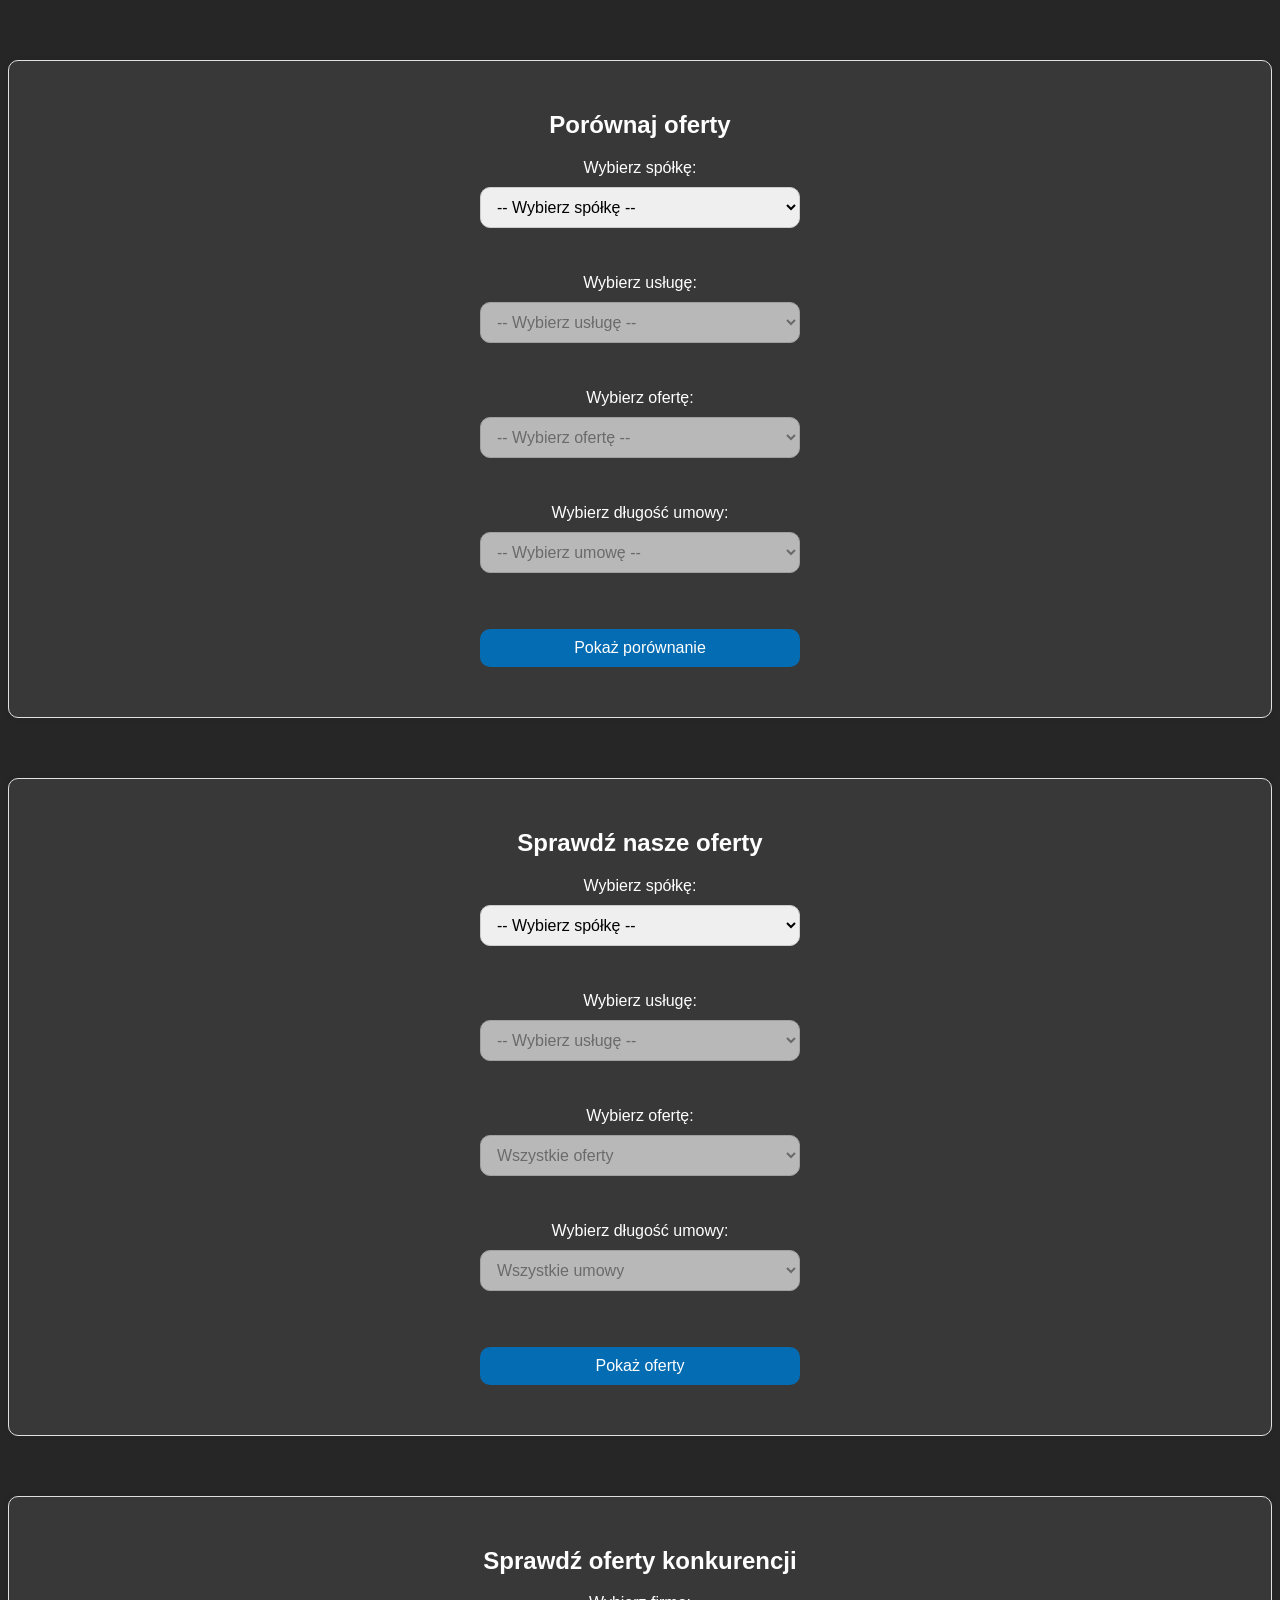
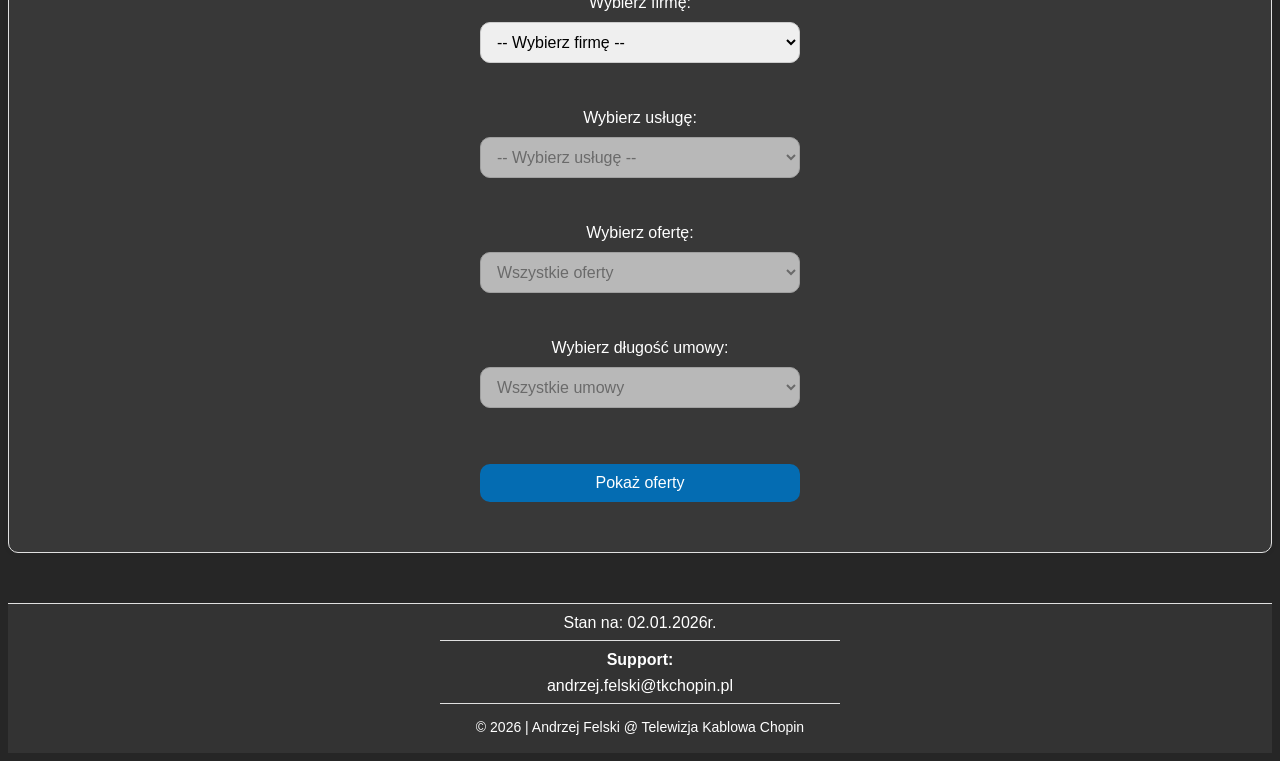
==== Analiza konkurencji - CC/index.html @ 2982d0e7 "Update index.html" ====
<!DOCTYPE html>
<html lang="pl">
	<head>
  		<meta charset="UTF-8">
  		<title>Analiza konkurencji</title>	
		<style>
			body {
				background-color: #262626 !important;
			}

			#porownywarka, #oferty-konkurencji, #oferty-wlasne, #rekord-generator {
				max-width: 1800px;
				min-height: 300px;
				margin: 60px auto 40px;
				padding: 30px 20px;
				background: #383838;
				color: #fff;
				border-radius: 10px;
				border: 1px solid #e0e0e0;
				box-shadow: 0 0 10px rgba(0,0,0,0.03);
				font-family: 'Arial', sans-serif;
				box-sizing: border-box;
				text-align: center;
			}

			#porownywarka select,
			#porownywarka button,
			#oferty-konkurencji select,
			#oferty-konkurencji button,
			#oferty-wlasne select,
			#oferty-wlasne button {
				padding: 10px 12px;
				font-size: 16px;
				margin: 10px auto;
				width: 90%;
				max-width: 320px;
				border: 1px solid #ccc;
				border-radius: 10px;
				box-sizing: border-box;
				display: block;
			}

			#porownywarka button,
			#oferty-konkurencji button,
			#oferty-wlasne button {
				background-color: #046cb2;
				color: white;
				border: none;
				cursor: pointer;
				transition: background-color 0.2s;	
			}

			#porownywarka button:hover,
			#oferty-konkurencji button:hover,
			#oferty-wlasne button:hover {
				background-color: #03609e;
			}

			#wynik table,
			#tabelaOfertKonkurencji table,
			#tabelaOfertWlasne table {
				margin-top: 25px;
				border-collapse: collapse;
				width: 100%;
				table-layout: fixed;
			}

			#wynik th, #wynik td,
			#tabelaOfertKonkurencji th, #tabelaOfertKonkurencji td,
			#tabelaOfertWlasne th, #tabelaOfertWlasne td {
				border: 1px solid #ddd;
				padding: 12px;
				text-align: center;
				width: 16.66%;
				word-wrap: break-word;
				font-size: 15px;
			}

			#wynik thead,
			#tabelaOfertKonkurencji thead,
			#tabelaOfertWlasne thead {
				font-weight: bold;
			}

			#wynik tr.moja-firma td {
				background-color: #046cb2;
				font-weight: bold;
			}

			.generator-wrapper {
				display: flex;
				gap: 40px;
				justify-content: center;
				align-items: center;
				flex-wrap: wrap;
				height: 100%;
			}

			.left-side {
				display: flex;
				flex-direction: column;
				gap: 10px;
				flex: 1 1 400px;
				max-width: 600px;
				justify-content: center;
				align-items: center;
				height: 100%;
			}

			#step-container {
				width: 100%;
			}

			/* Pojedynczy krok */
			.step {
				display: none;
				flex-direction: column;
				margin-bottom: 20px;
			}

			.step.active {
				display: flex;
			}

			.step label {
				font-weight: bold;
				margin-bottom: 6px;
				color: #fff;
			}

			.step input[type="text"],
			.step input[type="number"] {
				padding: 10px 12px;
				margin-top: 10px;
				margin-bottom: 10px;
				font-size: 16px;
				width: 320px;
				border: 1px solid #ccc;
				border-radius: 10px;
				box-sizing: border-box;
				background: #fff;
				color: #000;
				display: block;
				margin-left: auto;
				margin-right: auto;
				appearance: none;
				-webkit-appearance: none;
				-moz-appearance: textfield;
			}

			.step small {
				color: #ddd;
				font-size: 0.85em;
			}

			input[type=number]::-webkit-outer-spin-button,
			input[type=number]::-webkit-inner-spin-button {
				-webkit-appearance: none;
				 margin: 0;
			}

			input[type=number] {
				-moz-appearance: textfield;
			}

			.step-navigation {
				display: flex;
				justify-content: center;
				gap: 20px;
				margin-top: -20px;
				max-width: 320px;
			}

			.step-navigation button {
				background-color: #046cb2;
				color: #fff;
				border: none;
				cursor: pointer;
				padding: 10px 25px;
				font-size: 16px;
				border-radius: 10px;
				transition: background-color 0.2s;
				min-width: 150px;
				flex: 1;
			}

			.step-navigation button:hover {
				background-color: #03609e;
			}

			#instrukcja {
				flex: 1 1 300px;
				max-width: 540px;
				background-color: #2c2c2c;
				padding: 20px;
				border-radius: 10px;
				border: 1px solid #555;
				color: #fff;
				font-size: 15px;
				line-height: 1.6;
				text-align: left;
			}

			#instrukcja h3 {
				margin-top: 0;
				margin-bottom: 15px;
				font-size: 20px;
				border-bottom: 2px solid #046cb2;
				padding-bottom: 8px;
				text-align: center;
			}

			#instrukcja ul {
				padding-left: 20px;
			}

			#instrukcja ul li {
				margin-bottom: 10px;
			}

			#output {
				background-color: #262626;
				padding: 15px;
				margin: 30px auto 0;
				color: #fff;
				border-radius: 8px;
				border: 1px solid #555;
				max-width: 70%;
				min-width: 20px;
				cursor: pointer;
				overflow-wrap: break-word;
				user-select: all;
				min-height: 50px;
				box-sizing: border-box;
				font-size: 16px;
				text-align: left;
				display: flex;
				justify-content: center;
				align-items: center;
				text-align: center;
				white-space: pre-wrap;
			}

			#rekord-generator button,
			.step-navigation button {
				background-color: #046cb2;
				color: white;
				border: none;
				cursor: pointer;
				transition: background-color 0.2s;
				padding: 10px 20px;
				font-size: 16px;
				border-radius: 10px;
			}

			#rekord-generator button:hover,
			.step-navigation button:hover {
				background-color: #03609e;
			}

			#rekord-generator button {
				width: 90%;
				max-width: 320px;
				margin: 10px auto 42px;
				display: block;
			}

			#stopka {
				background: #333 !important;
				color: white;
				text-align: left;
				padding: 10px 0px;
				margin-top: 50px;
				font-family: 'Arial', sans-serif;
				border-top: solid 1px #e0e0e0;
			}

			#stopka > div {
				max-width: 400px;
				margin: 0 auto;
			}

			#stopka > div > div:first-child {
				display: flex;
				justify-content: center;
				align-items: center;
				flex-wrap: wrap;
				border-bottom: 1px solid #e0e0e0;
			}

			#stopka a {
				color: inherit !important; 
				text-decoration: none !important;
			}

			#stopka a:hover {
				text-decoration: underline !important;
			}

			#stopka h4, #stopka p {
				margin: 0 0 8px 0;
				text-align: center;
			}

			#stopka > div > div:last-child {
				text-align: left;
				border-top: 1px solid #e0e0e0;
				padding-top: 15px;
				font-size: 14px;
				margin-top: 0px;
			}

			@media (max-width: 768px) {
				#stopka > div > div:first-child {
					flex-direction: column;
				}
			}
		</style>
	</head>
	<body>
		<div id="porownywarka">
			<h2>Porównaj oferty</h2>

			<label for="firma">Wybierz spółkę:</label>
			<select id="firma">
  				<option value="">-- Wybierz spółkę --</option>
			</select><br><br>

			<label for="usluga">Wybierz usługę:</label><br>
  			<select id="usluga" disabled>
    				<option value="">-- Wybierz usługę --</option>
  			</select><br><br>

  			<label for="oferta">Wybierz ofertę:</label><br>
  			<select id="oferta" disabled>
    				<option value="">-- Wybierz ofertę --</option>
  			</select><br><br>

  			<label for="umowa">Wybierz długość umowy:</label><br>
  			<select id="umowa" disabled>
    				<option value="">-- Wybierz umowę --</option>
  			</select><br><br>

  			<button id="pokazBtn" disabled>Pokaż porównanie</button>

			<button id="sortujBtn" disabled style="display: none;">Sortuj po cenie (od najniższej)</button>

  			<div id="wynik" style="margin-top:20px;"></div>
		</div>

		<div id="oferty-wlasne">
  			<h2>Sprawdź nasze oferty</h2>

  			<label for="firmaSelectWlasne">Wybierz spółkę:</label><br>
  			<select id="firmaSelectWlasne">
    				<option value="">-- Wybierz spółkę --</option>
  			</select><br><br>

  			<label for="uslugaSelectWlasne">Wybierz usługę:</label><br>
  			<select id="uslugaSelectWlasne" disabled>
    				<option value="">-- Wybierz usługę --</option>
  			</select><br><br>

			<label for="ofertaWartoscSelectWlasne">Wybierz ofertę:</label><br>
			<select id="ofertaWartoscSelectWlasne" disabled>
  				<option value="">Wszystkie oferty</option>
			</select><br><br>

			<label for="umowaSelectWlasne">Wybierz długość umowy:</label>
			<select id="umowaSelectWlasne" disabled>
  				<option value="">Wszystkie umowy</option>
			</select><br><br>

  			<button id="pokazOfertyWlasne" disabled>Pokaż oferty</button>

  			<div id="tabelaOfertWlasne" style="margin-top:20px;"></div>
		</div>

		<div id="oferty-konkurencji">
  			<h2>Sprawdź oferty konkurencji</h2>

  			<label for="firmaSelect">Wybierz firmę:</label><br>
  			<select id="firmaSelect">
    				<option value="">-- Wybierz firmę --</option>
  			</select><br><br>

  			<label for="uslugaSelect">Wybierz usługę:</label><br>
  			<select id="uslugaSelect">
    				<option value="">-- Wybierz usługę --</option>
  			</select><br><br>

			<label for="ofertaWartoscSelect">Wybierz ofertę:</label><br>
			<select id="ofertaWartoscSelect" disabled>
  				<option value="">Wszystkie oferty</option>
			</select><br><br>

			<label for="umowaSelect">Wybierz długość umowy:</label>
			<select id="umowaSelect" disabled>
  				<option value="">Wszystkie umowy</option>
			</select><br><br>

			<button id="pokazOfertyKonkurencji" disabled>Pokaż oferty</button>

  			<div id="tabelaOfertKonkurencji" style="margin-top:20px;"></div>
		</div>

		<footer id="stopka">
			<div>
				<div>
					<div>
						<p>Stan na: 02.01.2026r.</p>
					</div>
				</div>
				<div>
					<div style="padding-top: 10px;">
						<h4>Support:</h4>
						<p><a href="mailto:andrzej.felski@tkchopin.pl">andrzej.felski@tkchopin.pl</a></p>
					</div>
				</div>
				<div>
					<p>&copy; <script>document.currentScript.insertAdjacentHTML('afterend', new Date().getFullYear())</script> | Andrzej Felski @ Telewizja Kablowa Chopin</p>
				</div>
			</div>
		</footer>

		<script>
			const daneOfert = [
			
			// Chopin 
				// Internet światłowodowy
				{ firma: "Chopin", usluga: "Internet światłowodowy", oferta: "Studencki Raj - 300 Mb/s", ofertaWartosc: 300, umowa: "12 miesięcy", umowaWartosc: 12, cena: 54.99, promocje: [{ cena: 19.99, liczbaMiesiecy: 3 }] },
				{ firma: "Chopin", usluga: "Internet światłowodowy", oferta: "Studencki Raj - 650 Mb/s", ofertaWartosc: 650, umowa: "12 miesięcy", umowaWartosc: 12, cena: 64.98, promocje: [{ cena: 29.99, liczbaMiesiecy: 3 }] },
				{ firma: "Chopin", usluga: "Internet światłowodowy", oferta: "Strzał w 10 - 300 Mb/s", ofertaWartosc: 300, umowa: "10 miesięcy", umowaWartosc: 10, cena: 55.87, promocje: [{ cena: 9.06, liczbaMiesiecy: 1 }] },
				{ firma: "Chopin", usluga: "Internet światłowodowy", oferta: "Strzał w 10 - 650 Mb/s", ofertaWartosc: 650, umowa: "10 miesięcy", umowaWartosc: 10, cena: 76.87, promocje: [{ cena: 9.06, liczbaMiesiecy: 1 }] },
				{ firma: "Chopin", usluga: "Internet światłowodowy", oferta: "Strzał w 10 - 300 Mb/s", ofertaWartosc: 300, umowa: "24 miesiące", umowaWartosc: 24, cena: 55.87, promocje: [{ cena: 9.06, liczbaMiesiecy: 3 }] },
				{ firma: "Chopin", usluga: "Internet światłowodowy", oferta: "Strzał w 10 - 650 Mb/s", ofertaWartosc: 650, umowa: "24 miesiące", umowaWartosc: 24, cena: 76.87, promocje: [{ cena: 9.06, liczbaMiesiecy: 3 }] },
				{ firma: "Chopin", usluga: "Internet światłowodowy", oferta: "120 Mb/s", ofertaWartosc: 120, umowa: "12 miesięcy", umowaWartosc: 12, cena: 65.87, promocje: [{ cena: 54.02, liczbaMiesiecy: 1 }] },
				{ firma: "Chopin", usluga: "Internet światłowodowy", oferta: "300 Mb/s", ofertaWartosc: 300, umowa: "12 miesięcy", umowaWartosc: 12, cena: 86.87, promocje: [{ cena: 8.88, liczbaMiesiecy: 1 }] },
				{ firma: "Chopin", usluga: "Internet światłowodowy", oferta: "650 Mb/s", ofertaWartosc: 650, umowa: "12 miesięcy", umowaWartosc: 12, cena: 91.87, promocje: [{ cena: 8.88, liczbaMiesiecy: 1 }] },
				{ firma: "Chopin", usluga: "Internet światłowodowy", oferta: "800 Mb/s", ofertaWartosc: 800, umowa: "12 miesięcy", umowaWartosc: 12, cena: 122.87, promocje: [{ cena: 8.88, liczbaMiesiecy: 1 }] }, 
				{ firma: "Chopin", usluga: "Internet światłowodowy", oferta: "120 Mb/s", ofertaWartosc: 120, umowa: "24 miesiące", umowaWartosc: 24, cena: 60.87, promocje: [{ cena: 49.02, liczbaMiesiecy: 1 }] },
				{ firma: "Chopin", usluga: "Internet światłowodowy", oferta: "300 Mb/s", ofertaWartosc: 300, umowa: "24 miesiące", umowaWartosc: 24, cena: 76.87, promocje: [{ cena: 8.88, liczbaMiesiecy: 1 }] },
				{ firma: "Chopin", usluga: "Internet światłowodowy", oferta: "650 Mb/s", ofertaWartosc: 650, umowa: "24 miesiące", umowaWartosc: 24, cena: 81.87, promocje: [{ cena: 8.88, liczbaMiesiecy: 1 }] },
				{ firma: "Chopin", usluga: "Internet światłowodowy", oferta: "800 Mb/s", ofertaWartosc: 800, umowa: "24 miesiące", umowaWartosc: 24, cena: 112.87, promocje: [{ cena: 8.88, liczbaMiesiecy: 1 }] },
				{ firma: "Chopin", usluga: "Internet światłowodowy", oferta: "TRZYMAJ Z NAMI NET 120 Mb/s", ofertaWartosc: 120, umowa: "12 miesięcy", umowaWartosc: 12, cena: 60.87, promocje: [] },
				{ firma: "Chopin", usluga: "Internet światłowodowy", oferta: "TRZYMAJ Z NAMI NET 300 Mb/s", ofertaWartosc: 300, umowa: "12 miesięcy", umowaWartosc: 12, cena: 84.87, promocje: [] },
				{ firma: "Chopin", usluga: "Internet światłowodowy", oferta: "TRZYMAJ Z NAMI NET 650 Mb/s", ofertaWartosc: 650, umowa: "12 miesięcy", umowaWartosc: 12, cena: 89.87, promocje: [] },
				{ firma: "Chopin", usluga: "Internet światłowodowy", oferta: "TRZYMAJ Z NAMI NET 800 Mb/s", ofertaWartosc: 800, umowa: "12 miesięcy", umowaWartosc: 12, cena: 125.87, promocje: [] },
				{ firma: "Chopin", usluga: "Internet światłowodowy", oferta: "TRZYMAJ Z NAMI NET 120 Mb/s", ofertaWartosc: 120, umowa: "24 miesiące", umowaWartosc: 24, cena: 55.87, promocje: [] },
				{ firma: "Chopin", usluga: "Internet światłowodowy", oferta: "TRZYMAJ Z NAMI NET 300 Mb/s", ofertaWartosc: 300, umowa: "24 miesiące", umowaWartosc: 24, cena: 74.87, promocje: [] },
				{ firma: "Chopin", usluga: "Internet światłowodowy", oferta: "TRZYMAJ Z NAMI NET 650 Mb/s", ofertaWartosc: 650, umowa: "24 miesiące", umowaWartosc: 24, cena: 79.87, promocje: [] },
				{ firma: "Chopin", usluga: "Internet światłowodowy", oferta: "TRZYMAJ Z NAMI NET 800 Mb/s", ofertaWartosc: 800, umowa: "24 miesiące", umowaWartosc: 24, cena: 115.87, promocje: [] },
				{ firma: "Chopin", usluga: "Internet światłowodowy", oferta: "(OFERTA UTRZYMANIOWA) STOP EXTRA NET 300 Mb/s", ofertaWartosc: 300, umowa: "12 miesięcy", umowaWartosc: 12, cena: 42.75, promocje: [] },
				{ firma: "Chopin", usluga: "Internet światłowodowy", oferta: "(OFERTA UTRZYMANIOWA) STOP EXTRA NET 650 Mb/s", ofertaWartosc: 650, umowa: "12 miesięcy", umowaWartosc: 12, cena: 53.11, promocje: [] },
			
				// Internet mobilny
				{ firma: "Chopin", usluga: "Internet mobilny", oferta: "10 GB", ofertaWartosc: 10, umowa: "12 miesięcy", umowaWartosc: 12, cena: 38.78, promocje: [] },
				{ firma: "Chopin", usluga: "Internet mobilny", oferta: "30 GB", ofertaWartosc: 30, umowa: "12 miesięcy", umowaWartosc: 12, cena: 48.78, promocje: [] },
				{ firma: "Chopin", usluga: "Internet mobilny", oferta: "100 GB + NOC", ofertaWartosc: 100, umowa: "12 miesięcy", umowaWartosc: 12, cena: 68.78, promocje: [] },
				{ firma: "Chopin", usluga: "Internet mobilny", oferta: "200 GB + NOC", ofertaWartosc: 200, umowa: "12 miesięcy", umowaWartosc: 12, cena: 88.78, promocje: [] },
				{ firma: "Chopin", usluga: "Internet mobilny", oferta: "500 GB", ofertaWartosc: 500, umowa: "12 miesięcy", umowaWartosc: 12, cena: 128.78, promocje: [] },
				{ firma: "Chopin", usluga: "Internet mobilny", oferta: "10 GB", ofertaWartosc: 10, umowa: "24 miesiące", umowaWartosc: 24, cena: 28.78, promocje: [] },
				{ firma: "Chopin", usluga: "Internet mobilny", oferta: "30 GB", ofertaWartosc: 30, umowa: "24 miesiące", umowaWartosc: 24, cena: 38.78, promocje: [] },
				{ firma: "Chopin", usluga: "Internet mobilny", oferta: "100 GB + NOC", ofertaWartosc: 100, umowa: "24 miesiące", umowaWartosc: 24, cena: 53.78, promocje: [] },
				{ firma: "Chopin", usluga: "Internet mobilny", oferta: "200 GB + NOC", ofertaWartosc: 200, umowa: "24 miesiące", umowaWartosc: 24, cena: 73.78, promocje: [] },
				{ firma: "Chopin", usluga: "Internet mobilny", oferta: "500 GB", ofertaWartosc: 500, umowa: "24 miesiące", umowaWartosc: 24, cena: 118.78, promocje: [] },

				// Telewizja
				{ firma: "Chopin", usluga: "Telewizja", oferta: "Start Box (129) + SMART M (84)", ofertaWartosc: 129, umowa: "12 miesięcy", umowaWartosc: 12, cena: 69.86, promocje: [{ cena: 64.87, liczbaMiesiecy: 1 }] },
				{ firma: "Chopin", usluga: "Telewizja", oferta: "M Box (184) + SMART M (84)", ofertaWartosc: 184, umowa: "12 miesięcy", umowaWartosc: 12, cena: 112.86, promocje: [{ cena: 107.87, liczbaMiesiecy: 1 }] },
				{ firma: "Chopin", usluga: "Telewizja", oferta: "L Box (236) + SMART L (136)", ofertaWartosc: 236, umowa: "12 miesięcy", umowaWartosc: 12, cena: 138.86, promocje: [{ cena: 133.87, liczbaMiesiecy: 1 }] },
				{ firma: "Chopin", usluga: "Telewizja", oferta: "XXL Box (256) + SMART L (136)", ofertaWartosc: 256, umowa: "12 miesięcy", umowaWartosc: 12, cena: 229.86, promocje: [{ cena: 224.87, liczbaMiesiecy: 1 }] },
				{ firma: "Chopin", usluga: "Telewizja", oferta: "Blue Box (57) + SMART TV (57)", ofertaWartosc: 129, umowa: "24 miesiące", umowaWartosc: 24, cena: 56.38, promocje: [] },
				{ firma: "Chopin", usluga: "Telewizja", oferta: "Start Box (129) + SMART M (84)", ofertaWartosc: 129, umowa: "24 miesiące", umowaWartosc: 24, cena: 69.86, promocje: [{ cena: 64.87, liczbaMiesiecy: 1 }] },
				{ firma: "Chopin", usluga: "Telewizja", oferta: "M Box (184) + SMART M (84)", ofertaWartosc: 184, umowa: "24 miesiące", umowaWartosc: 24, cena: 102.86, promocje: [{ cena: 97.87, liczbaMiesiecy: 1 }] },
				{ firma: "Chopin", usluga: "Telewizja", oferta: "L Box (236) + SMART L (136)", ofertaWartosc: 236, umowa: "24 miesiące", umowaWartosc: 24, cena: 128.86, promocje: [{ cena: 123.87, liczbaMiesiecy: 1 }] },
				{ firma: "Chopin", usluga: "Telewizja", oferta: "XXL Box (256) + SMART L (136)", ofertaWartosc: 256, umowa: "24 miesiące", umowaWartosc: 24, cena: 219.86, promocje: [{ cena: 214.87, liczbaMiesiecy: 1 }] },
				{ firma: "Chopin", usluga: "Telewizja", oferta: "TRZYMAJ Z NAMI TV Start Box (129) + SMART M (84)", ofertaWartosc: 129, umowa: "12 miesięcy", umowaWartosc: 12, cena: 69.86, promocje: [{ cena: 64.87, liczbaMiesiecy: 1 }] },
				{ firma: "Chopin", usluga: "Telewizja", oferta: "TRZYMAJ Z NAMI TV M Box (184) + SMART M (84)", ofertaWartosc: 184, umowa: "12 miesięcy", umowaWartosc: 12, cena: 106.86, promocje: [{ cena: 101.87, liczbaMiesiecy: 1 }] },
				{ firma: "Chopin", usluga: "Telewizja", oferta: "TRZYMAJ Z NAMI TV L Box (236) + SMART L (136)", ofertaWartosc: 236, umowa: "12 miesięcy", umowaWartosc: 12, cena: 132.86, promocje: [{ cena: 127.87, liczbaMiesiecy: 1 }] },
				{ firma: "Chopin", usluga: "Telewizja", oferta: "TRZYMAJ Z NAMI TV XXL Box (256) + SMART L (136)", ofertaWartosc: 256, umowa: "12 miesięcy", umowaWartosc: 12, cena: 218.86, promocje: [{ cena: 213.87, liczbaMiesiecy: 1 }] },
				{ firma: "Chopin", usluga: "Telewizja", oferta: "TRZYMAJ Z NAMI TV Start Box (129) + SMART M (84)", ofertaWartosc: 129, umowa: "24 miesiące", umowaWartosc: 24, cena: 69.86, promocje: [{ cena: 64.87, liczbaMiesiecy: 1 }] },
				{ firma: "Chopin", usluga: "Telewizja", oferta: "TRZYMAJ Z NAMI TV M Box (184) + SMART M (84)", ofertaWartosc: 184, umowa: "24 miesiące", umowaWartosc: 24, cena: 96.86, promocje: [{ cena: 91.87, liczbaMiesiecy: 1 }] },
				{ firma: "Chopin", usluga: "Telewizja", oferta: "TRZYMAJ Z NAMI TV L Box (236) + SMART L (136)", ofertaWartosc: 236, umowa: "24 miesiące", umowaWartosc: 24, cena: 122.86, promocje: [{ cena: 117.87, liczbaMiesiecy: 1 }] },
				{ firma: "Chopin", usluga: "Telewizja", oferta: "TRZYMAJ Z NAMI TV XXL Box (256) + SMART L (136)", ofertaWartosc: 256, umowa: "24 miesiące", umowaWartosc: 24, cena: 208.86, promocje: [{ cena: 203.87, liczbaMiesiecy: 1 }] },
				{ firma: "Chopin", usluga: "Telewizja", oferta: "(OFERTA UTRZYMANIOWA) STOP EXTRA TV Start Box (129)", ofertaWartosc: 129, umowa: "12 miesięcy", umowaWartosc: 12, cena: 49.99, promocje: [] },
				{ firma: "Chopin", usluga: "Telewizja", oferta: "(OFERTA UTRZYMANIOWA) STOP EXTRA TV M Box (184)", ofertaWartosc: 184, umowa: "12 miesięcy", umowaWartosc: 12, cena: 69.99, promocje: [] },
				{ firma: "Chopin", usluga: "Telewizja", oferta: "(OFERTA UTRZYMANIOWA) STOP EXTRA TV L Box (236)", ofertaWartosc: 236, umowa: "12 miesięcy", umowaWartosc: 12, cena: 89.99, promocje: [] },

				// Abonament komórkowy
				{ firma: "Chopin", usluga: "Abonament komórkowy", oferta: "FON S (11 GB)", ofertaWartosc: 11, umowa: "24 miesiące", umowaWartosc: 24, cena: 28.87, promocje: [] },
				{ firma: "Chopin", usluga: "Abonament komórkowy", oferta: "FON M (21 GB)", ofertaWartosc: 21, umowa: "24 miesiące", umowaWartosc: 24, cena: 36.87, promocje: [] },
				{ firma: "Chopin", usluga: "Abonament komórkowy", oferta: "FON L (31 GB)", ofertaWartosc: 31, umowa: "24 miesiące", umowaWartosc: 24, cena: 43.87, promocje: [] },
				{ firma: "Chopin", usluga: "Abonament komórkowy", oferta: "FON XL (100 GB)", ofertaWartosc: 100, umowa: "24 miesiące", umowaWartosc: 24, cena: 58.87, promocje: [] },
				{ firma: "Chopin", usluga: "Abonament komórkowy", oferta: "FON EURO (6 + 1 GB)", ofertaWartosc: 7, umowa: "24 miesiące", umowaWartosc: 24, cena: 58.78, promocje: [] },
				
				// Telefon stacjonarny
				{ firma: "Chopin", usluga: "Telefon stacjonarny", oferta: "FON Senior", ofertaWartosc: 0, umowa: "24 miesiące", umowaWartosc: 24, cena: 13.93, promocje: [{ cena: 10.11, liczbaMiesiecy: 3 }] },
				{ firma: "Chopin", usluga: "Telefon stacjonarny", oferta: "FON Startowy (50)", ofertaWartosc: 50, umowa: "24 miesiące", umowaWartosc: 24, cena: 18.97, promocje: [{ cena: 10.11, liczbaMiesiecy: 3 }] },
				{ firma: "Chopin", usluga: "Telefon stacjonarny", oferta: "FON 150", ofertaWartosc: 150, umowa: "24 miesiące", umowaWartosc: 24, cena: 26.10, promocje: [{ cena: 10.11, liczbaMiesiecy: 3 }] },
				{ firma: "Chopin", usluga: "Telefon stacjonarny", oferta: "FON 500", ofertaWartosc: 500, umowa: "24 miesiące", umowaWartosc: 24, cena: 48.78, promocje: [{ cena: 10.11, liczbaMiesiecy: 3 }] },
				{ firma: "Chopin", usluga: "Telefon stacjonarny", oferta: "FON 2000", ofertaWartosc: 2000, umowa: "24 miesiące", umowaWartosc: 24, cena: 68.78, promocje: [{ cena: 10.11, liczbaMiesiecy: 3 }] },

				// Internet i Telewizja
				{ firma: "Chopin", usluga: "Internet i Telewizja", oferta: "Internet 300 Mb/s + Blue Box (57) + SMART TV (57)", ofertaWartosc: 300, umowa: "24 miesiące", umowaWartosc: 24, cena: 79.99, promocje: [{ cena: 0.00, liczbaMiesiecy: 3 }] },
				{ firma: "Chopin", usluga: "Internet i Telewizja", oferta: "Internet 650 Mb/s + Blue Box (57) + SMART TV (57)", ofertaWartosc: 650, umowa: "24 miesiące", umowaWartosc: 24, cena: 89.99, promocje: [{ cena: 0.00, liczbaMiesiecy: 3 }] },
				{ firma: "Chopin", usluga: "Internet i Telewizja", oferta: "Internet 800 Mb/s + Blue Box (57) + SMART TV (57)", ofertaWartosc: 800, umowa: "24 miesiące", umowaWartosc: 24, cena: 99.99, promocje: [{ cena: 0.00, liczbaMiesiecy: 3 }] },
				{ firma: "Chopin", usluga: "Internet i Telewizja", oferta: "Internet 120 Mb/s + Start Box (129) + SMART M (84)", ofertaWartosc: 120, umowa: "12 miesięcy", umowaWartosc: 12, cena: 125.85, promocje: [{ cena: 120.86, liczbaMiesiecy: 1 }] },
				{ firma: "Chopin", usluga: "Internet i Telewizja", oferta: "Internet 120 Mb/s + M Box (184) + SMART M (84)", ofertaWartosc: 120, umowa: "12 miesięcy", umowaWartosc: 12, cena: 159.85, promocje: [{ cena: 154.86, liczbaMiesiecy: 1 }] },
				{ firma: "Chopin", usluga: "Internet i Telewizja", oferta: "Internet 120 Mb/s + L Box (236) + SMART L (136)", ofertaWartosc: 120, umowa: "12 miesięcy", umowaWartosc: 12, cena: 184.85, promocje: [{ cena: 179.86, liczbaMiesiecy: 1 }] },
				{ firma: "Chopin", usluga: "Internet i Telewizja", oferta: "Internet 120 Mb/s + XXL Box (256) + SMART L (136)", ofertaWartosc: 120, umowa: "12 miesięcy", umowaWartosc: 12, cena: 270.85, promocje: [{ cena: 265.86, liczbaMiesiecy: 1 }] },
				{ firma: "Chopin", usluga: "Internet i Telewizja", oferta: "Internet 300 Mb/s + Start Box (129) + SMART M (84)", ofertaWartosc: 300, umowa: "12 miesięcy", umowaWartosc: 12, cena: 141.85, promocje: [{ cena: 136.86, liczbaMiesiecy: 1 }] },
				{ firma: "Chopin", usluga: "Internet i Telewizja", oferta: "Internet 300 Mb/s + M Box (184) + SMART M (84)", ofertaWartosc: 300, umowa: "12 miesięcy", umowaWartosc: 12, cena: 175.85, promocje: [{ cena: 170.86, liczbaMiesiecy: 1 }] },
				{ firma: "Chopin", usluga: "Internet i Telewizja", oferta: "Internet 300 Mb/s + L Box (236) + SMART L (136)", ofertaWartosc: 300, umowa: "12 miesięcy", umowaWartosc: 12, cena: 200.85, promocje: [{ cena: 195.86, liczbaMiesiecy: 1 }] },
				{ firma: "Chopin", usluga: "Internet i Telewizja", oferta: "Internet 300 Mb/s + XXL Box (256) + SMART L (136)", ofertaWartosc: 300, umowa: "12 miesięcy", umowaWartosc: 12, cena: 286.85, promocje: [{ cena: 281.86, liczbaMiesiecy: 1 }] },
				{ firma: "Chopin", usluga: "Internet i Telewizja", oferta: "Internet 650 Mb/s + Start Box (129) + SMART M (84)", ofertaWartosc: 650, umowa: "12 miesięcy", umowaWartosc: 12, cena: 146.85, promocje: [{ cena: 141.86, liczbaMiesiecy: 1 }] },
				{ firma: "Chopin", usluga: "Internet i Telewizja", oferta: "Internet 650 Mb/s + M Box (184) + SMART M (84)", ofertaWartosc: 650, umowa: "12 miesięcy", umowaWartosc: 12, cena: 180.85, promocje: [{ cena: 175.86, liczbaMiesiecy: 1 }] },
				{ firma: "Chopin", usluga: "Internet i Telewizja", oferta: "Internet 650 Mb/s + L Box (236) + SMART L (136)", ofertaWartosc: 650, umowa: "12 miesięcy", umowaWartosc: 12, cena: 205.85, promocje: [{ cena: 200.86, liczbaMiesiecy: 1 }] },
				{ firma: "Chopin", usluga: "Internet i Telewizja", oferta: "Internet 650 Mb/s + XXL Box (256) + SMART L (136)", ofertaWartosc: 650, umowa: "12 miesięcy", umowaWartosc: 12, cena: 291.85, promocje: [{ cena: 286.86, liczbaMiesiecy: 1 }] },
				{ firma: "Chopin", usluga: "Internet i Telewizja", oferta: "Internet 800 Mb/s + Start Box (129) + SMART M (84)", ofertaWartosc: 800, umowa: "12 miesięcy", umowaWartosc: 12, cena: 177.85, promocje: [{ cena: 172.86, liczbaMiesiecy: 1 }] },
				{ firma: "Chopin", usluga: "Internet i Telewizja", oferta: "Internet 800 Mb/s + M Box (184) + SMART M (84)", ofertaWartosc: 800, umowa: "12 miesięcy", umowaWartosc: 12, cena: 211.85, promocje: [{ cena: 206.86, liczbaMiesiecy: 1 }] },
				{ firma: "Chopin", usluga: "Internet i Telewizja", oferta: "Internet 800 Mb/s + L Box (236) + SMART L (136)", ofertaWartosc: 800, umowa: "12 miesięcy", umowaWartosc: 12, cena: 236.85, promocje: [{ cena: 231.86, liczbaMiesiecy: 1 }] },
				{ firma: "Chopin", usluga: "Internet i Telewizja", oferta: "Internet 800 Mb/s + XXL Box (256) + SMART L (136)", ofertaWartosc: 800, umowa: "12 miesięcy", umowaWartosc: 12, cena: 322.85, promocje: [{ cena: 317.86, liczbaMiesiecy: 1 }] },
				{ firma: "Chopin", usluga: "Internet i Telewizja", oferta: "Internet 120 Mb/s + Start Box (129) + SMART M (84)", ofertaWartosc: 120, umowa: "24 miesiące", umowaWartosc: 24, cena: 120.85, promocje: [{ cena: 115.86, liczbaMiesiecy: 1 }] },
				{ firma: "Chopin", usluga: "Internet i Telewizja", oferta: "Internet 120 Mb/s + M Box (184) + SMART M (84)", ofertaWartosc: 120, umowa: "24 miesiące", umowaWartosc: 24, cena: 149.85, promocje: [{ cena: 144.86, liczbaMiesiecy: 1 }] },
				{ firma: "Chopin", usluga: "Internet i Telewizja", oferta: "Internet 120 Mb/s + L Box (236) + SMART L (136)", ofertaWartosc: 120, umowa: "24 miesiące", umowaWartosc: 24, cena: 174.85, promocje: [{ cena: 169.86, liczbaMiesiecy: 1 }] },
				{ firma: "Chopin", usluga: "Internet i Telewizja", oferta: "Internet 120 Mb/s + XXL Box (256) + SMART L (136)", ofertaWartosc: 120, umowa: "24 miesiące", umowaWartosc: 24, cena: 260.85, promocje: [{ cena: 255.86, liczbaMiesiecy: 1 }] },
				{ firma: "Chopin", usluga: "Internet i Telewizja", oferta: "Internet 300 Mb/s + Start Box (129) + SMART M (84)", ofertaWartosc: 300, umowa: "24 miesiące", umowaWartosc: 24, cena: 136.85, promocje: [{ cena: 131.86, liczbaMiesiecy: 1 }] },
				{ firma: "Chopin", usluga: "Internet i Telewizja", oferta: "Internet 300 Mb/s + M Box (184) + SMART M (84)", ofertaWartosc: 300, umowa: "24 miesiące", umowaWartosc: 24, cena: 165.85, promocje: [{ cena: 160.86, liczbaMiesiecy: 1 }] },
				{ firma: "Chopin", usluga: "Internet i Telewizja", oferta: "Internet 300 Mb/s + L Box (236) + SMART L (136)", ofertaWartosc: 300, umowa: "24 miesiące", umowaWartosc: 24, cena: 190.85, promocje: [{ cena: 185.86, liczbaMiesiecy: 1 }] },
				{ firma: "Chopin", usluga: "Internet i Telewizja", oferta: "Internet 300 Mb/s + XXL Box (256) + SMART L (136)", ofertaWartosc: 300, umowa: "24 miesiące", umowaWartosc: 24, cena: 276.85, promocje: [{ cena: 271.86, liczbaMiesiecy: 1 }] },
				{ firma: "Chopin", usluga: "Internet i Telewizja", oferta: "Internet 650 Mb/s + Start Box (129) + SMART M (84)", ofertaWartosc: 650, umowa: "24 miesiące", umowaWartosc: 24, cena: 141.85, promocje: [{ cena: 136.86, liczbaMiesiecy: 1 }] },
				{ firma: "Chopin", usluga: "Internet i Telewizja", oferta: "Internet 650 Mb/s + M Box (184) + SMART M (84)", ofertaWartosc: 650, umowa: "24 miesiące", umowaWartosc: 24, cena: 170.85, promocje: [{ cena: 165.86, liczbaMiesiecy: 1 }] },
				{ firma: "Chopin", usluga: "Internet i Telewizja", oferta: "Internet 650 Mb/s + L Box (236) + SMART L (136)", ofertaWartosc: 650, umowa: "24 miesiące", umowaWartosc: 24, cena: 195.85, promocje: [{ cena: 190.86, liczbaMiesiecy: 1 }] },
				{ firma: "Chopin", usluga: "Internet i Telewizja", oferta: "Internet 650 Mb/s + XXL Box (256) + SMART L (136)", ofertaWartosc: 650, umowa: "24 miesiące", umowaWartosc: 24, cena: 281.85, promocje: [{ cena: 276.86, liczbaMiesiecy: 1 }] },
				{ firma: "Chopin", usluga: "Internet i Telewizja", oferta: "Internet 800 Mb/s + Start Box (129) + SMART M (84)", ofertaWartosc: 800, umowa: "24 miesiące", umowaWartosc: 24, cena: 172.85, promocje: [{ cena: 167.86, liczbaMiesiecy: 1 }] },
				{ firma: "Chopin", usluga: "Internet i Telewizja", oferta: "Internet 800 Mb/s + M Box (184) + SMART M (84)", ofertaWartosc: 800, umowa: "24 miesiące", umowaWartosc: 24, cena: 201.85, promocje: [{ cena: 196.86, liczbaMiesiecy: 1 }] },
				{ firma: "Chopin", usluga: "Internet i Telewizja", oferta: "Internet 800 Mb/s + L Box (236) + SMART L (136)", ofertaWartosc: 800, umowa: "24 miesiące", umowaWartosc: 24, cena: 226.85, promocje: [{ cena: 221.86, liczbaMiesiecy: 1 }] },
				{ firma: "Chopin", usluga: "Internet i Telewizja", oferta: "Internet 800 Mb/s + XXL Box (256) + SMART L (136)", ofertaWartosc: 800, umowa: "24 miesiące", umowaWartosc: 24, cena: 312.85, promocje: [{ cena: 307.86, liczbaMiesiecy: 1 }] },
				{ firma: "Chopin", usluga: "Internet i Telewizja", oferta: "KONTYNUACJA - Internet 300 Mb/s + Blue Box (57) + SMART TV (57)", ofertaWartosc: 300, umowa: "24 miesiące", umowaWartosc: 24, cena: 89.99, promocje: [] },
				{ firma: "Chopin", usluga: "Internet i Telewizja", oferta: "KONTYNUACJA - Internet 650 Mb/s + Blue Box (57) + SMART TV (57)", ofertaWartosc: 650, umowa: "24 miesiące", umowaWartosc: 24, cena: 99.99, promocje: [] },
				{ firma: "Chopin", usluga: "Internet i Telewizja", oferta: "KONTYNUACJA - Internet 800 Mb/s + Blue Box (57) + SMART TV (57)", ofertaWartosc: 800, umowa: "24 miesiące", umowaWartosc: 24, cena: 109.99, promocje: [] },
				{ firma: "Chopin", usluga: "Internet i Telewizja", oferta: "TRZYMAJ Z NAMI NET I TV 120 Mb/s + Start Box (129) + SMART M (84)", ofertaWartosc: 120, umowa: "12 miesięcy", umowaWartosc: 12, cena: 121.85, promocje: [{ cena: 116.86, liczbaMiesiecy: 1 }] },
				{ firma: "Chopin", usluga: "Internet i Telewizja", oferta: "TRZYMAJ Z NAMI NET I TV 120 Mb/s + M Box (184) + SMART M (84)", ofertaWartosc: 120, umowa: "12 miesięcy", umowaWartosc: 12, cena: 148.85, promocje: [{ cena: 143.86, liczbaMiesiecy: 1 }] },
				{ firma: "Chopin", usluga: "Internet i Telewizja", oferta: "TRZYMAJ Z NAMI NET I TV 120 Mb/s + L Box (236) + SMART L (136)", ofertaWartosc: 120, umowa: "12 miesięcy", umowaWartosc: 12, cena: 174.85, promocje: [{ cena: 169.86, liczbaMiesiecy: 1 }] },
				{ firma: "Chopin", usluga: "Internet i Telewizja", oferta: "TRZYMAJ Z NAMI NET I TV 120 Mb/s + XXL Box (256) + SMART L (136)", ofertaWartosc: 120, umowa: "12 miesięcy", umowaWartosc: 12, cena: 260.85, promocje: [{ cena: 255.86, liczbaMiesiecy: 1 }] },
				{ firma: "Chopin", usluga: "Internet i Telewizja", oferta: "TRZYMAJ Z NAMI NET I TV 300 Mb/s + Start Box (129) + SMART M (84)", ofertaWartosc: 300, umowa: "12 miesięcy", umowaWartosc: 12, cena: 140.85, promocje: [{ cena: 135.86, liczbaMiesiecy: 1 }] },
				{ firma: "Chopin", usluga: "Internet i Telewizja", oferta: "TRZYMAJ Z NAMI NET I TV 300 Mb/s + M Box (184) + SMART M (84)", ofertaWartosc: 300, umowa: "12 miesięcy", umowaWartosc: 12, cena: 167.85, promocje: [{ cena: 162.86, liczbaMiesiecy: 1 }] },
				{ firma: "Chopin", usluga: "Internet i Telewizja", oferta: "TRZYMAJ Z NAMI NET I TV 300 Mb/s + L Box (236) + SMART L (136)", ofertaWartosc: 300, umowa: "12 miesięcy", umowaWartosc: 12, cena: 193.85, promocje: [{ cena: 188.86, liczbaMiesiecy: 1 }] },
				{ firma: "Chopin", usluga: "Internet i Telewizja", oferta: "TRZYMAJ Z NAMI NET I TV 300 Mb/s + XXL Box (256) + SMART L (136)", ofertaWartosc: 300, umowa: "12 miesięcy", umowaWartosc: 12, cena: 279.85, promocje: [{ cena: 274.86, liczbaMiesiecy: 1 }] },
				{ firma: "Chopin", usluga: "Internet i Telewizja", oferta: "TRZYMAJ Z NAMI NET I TV 650 Mb/s + Start Box (129) + SMART M (84)", ofertaWartosc: 650, umowa: "12 miesięcy", umowaWartosc: 12, cena: 145.85, promocje: [{ cena: 140.86, liczbaMiesiecy: 1 }] },
				{ firma: "Chopin", usluga: "Internet i Telewizja", oferta: "TRZYMAJ Z NAMI NET I TV 650 Mb/s + M Box (184) + SMART M (84)", ofertaWartosc: 650, umowa: "12 miesięcy", umowaWartosc: 12, cena: 172.85, promocje: [{ cena: 167.86, liczbaMiesiecy: 1 }] },
				{ firma: "Chopin", usluga: "Internet i Telewizja", oferta: "TRZYMAJ Z NAMI NET I TV 650 Mb/s + L Box (236) + SMART L (136)", ofertaWartosc: 650, umowa: "12 miesięcy", umowaWartosc: 12, cena: 198.85, promocje: [{ cena: 193.86, liczbaMiesiecy: 1 }] },
				{ firma: "Chopin", usluga: "Internet i Telewizja", oferta: "TRZYMAJ Z NAMI NET I TV 650 Mb/s + XXL Box (256) + SMART L (136)", ofertaWartosc: 650, umowa: "12 miesięcy", umowaWartosc: 12, cena: 284.85, promocje: [{ cena: 279.86, liczbaMiesiecy: 1 }] },
				{ firma: "Chopin", usluga: "Internet i Telewizja", oferta: "TRZYMAJ Z NAMI NET I TV 800 Mb/s + Start Box (129) + SMART M (84)", ofertaWartosc: 800, umowa: "12 miesięcy", umowaWartosc: 12, cena: 181.85, promocje: [{ cena: 176.86, liczbaMiesiecy: 1 }] },
				{ firma: "Chopin", usluga: "Internet i Telewizja", oferta: "TRZYMAJ Z NAMI NET I TV 800 Mb/s + M Box (184) + SMART M (84)", ofertaWartosc: 800, umowa: "12 miesięcy", umowaWartosc: 12, cena: 208.85, promocje: [{ cena: 203.86, liczbaMiesiecy: 1 }] },
				{ firma: "Chopin", usluga: "Internet i Telewizja", oferta: "TRZYMAJ Z NAMI NET I TV 800 Mb/s + L Box (236) + SMART L (136)", ofertaWartosc: 800, umowa: "12 miesięcy", umowaWartosc: 12, cena: 234.85, promocje: [{ cena: 229.86, liczbaMiesiecy: 1 }] },
				{ firma: "Chopin", usluga: "Internet i Telewizja", oferta: "TRZYMAJ Z NAMI NET I TV 800 Mb/s + XXL Box (256) + SMART L (136)", ofertaWartosc: 800, umowa: "12 miesięcy", umowaWartosc: 12, cena: 320.85, promocje: [{ cena: 315.86, liczbaMiesiecy: 1 }] },
				{ firma: "Chopin", usluga: "Internet i Telewizja", oferta: "TRZYMAJ Z NAMI NET I TV 120 Mb/s + Start Box (129) + SMART M (84)", ofertaWartosc: 120, umowa: "24 miesiące", umowaWartosc: 24, cena: 112.85, promocje: [{ cena: 107.86, liczbaMiesiecy: 1 }] },
				{ firma: "Chopin", usluga: "Internet i Telewizja", oferta: "TRZYMAJ Z NAMI NET I TV 120 Mb/s + M Box (184) + SMART M (84)", ofertaWartosc: 120, umowa: "24 miesiące", umowaWartosc: 24, cena: 138.85, promocje: [{ cena: 133.86, liczbaMiesiecy: 1 }] },
				{ firma: "Chopin", usluga: "Internet i Telewizja", oferta: "TRZYMAJ Z NAMI NET I TV 120 Mb/s + L Box (236) + SMART L (136)", ofertaWartosc: 120, umowa: "24 miesiące", umowaWartosc: 24, cena: 164.85, promocje: [{ cena: 159.86, liczbaMiesiecy: 1 }] },
				{ firma: "Chopin", usluga: "Internet i Telewizja", oferta: "TRZYMAJ Z NAMI NET I TV 120 Mb/s + XXL Box (256) + SMART L (136)", ofertaWartosc: 120, umowa: "24 miesiące", umowaWartosc: 24, cena: 250.85, promocje: [{ cena: 245.86, liczbaMiesiecy: 1 }] },
				{ firma: "Chopin", usluga: "Internet i Telewizja", oferta: "TRZYMAJ Z NAMI NET I TV 300 Mb/s + Start Box (129) + SMART M (84)", ofertaWartosc: 300, umowa: "24 miesiące", umowaWartosc: 24, cena: 131.85, promocje: [{ cena: 126.86, liczbaMiesiecy: 1 }] },
				{ firma: "Chopin", usluga: "Internet i Telewizja", oferta: "TRZYMAJ Z NAMI NET I TV 300 Mb/s + M Box (184) + SMART M (84)", ofertaWartosc: 300, umowa: "24 miesiące", umowaWartosc: 24, cena: 157.85, promocje: [{ cena: 152.86, liczbaMiesiecy: 1 }] },
				{ firma: "Chopin", usluga: "Internet i Telewizja", oferta: "TRZYMAJ Z NAMI NET I TV 300 Mb/s + L Box (236) + SMART L (136)", ofertaWartosc: 300, umowa: "24 miesiące", umowaWartosc: 24, cena: 183.85, promocje: [{ cena: 178.86, liczbaMiesiecy: 1 }] },
				{ firma: "Chopin", usluga: "Internet i Telewizja", oferta: "TRZYMAJ Z NAMI NET I TV 300 Mb/s + XXL Box (256) + SMART L (136)", ofertaWartosc: 300, umowa: "24 miesiące", umowaWartosc: 24, cena: 269.85, promocje: [{ cena: 264.86, liczbaMiesiecy: 1 }] },
				{ firma: "Chopin", usluga: "Internet i Telewizja", oferta: "TRZYMAJ Z NAMI NET I TV 650 Mb/s + Start Box (129) + SMART M (84)", ofertaWartosc: 650, umowa: "24 miesiące", umowaWartosc: 24, cena: 136.85, promocje: [{ cena: 131.86, liczbaMiesiecy: 1 }] },
				{ firma: "Chopin", usluga: "Internet i Telewizja", oferta: "TRZYMAJ Z NAMI NET I TV 650 Mb/s + M Box (184) + SMART M (84)", ofertaWartosc: 650, umowa: "24 miesiące", umowaWartosc: 24, cena: 162.85, promocje: [{ cena: 157.86, liczbaMiesiecy: 1 }] },
				{ firma: "Chopin", usluga: "Internet i Telewizja", oferta: "TRZYMAJ Z NAMI NET I TV 650 Mb/s + L Box (236) + SMART L (136)", ofertaWartosc: 650, umowa: "24 miesiące", umowaWartosc: 24, cena: 188.85, promocje: [{ cena: 183.86, liczbaMiesiecy: 1 }] },
				{ firma: "Chopin", usluga: "Internet i Telewizja", oferta: "TRZYMAJ Z NAMI NET I TV 650 Mb/s + XXL Box (256) + SMART L (136)", ofertaWartosc: 650, umowa: "24 miesiące", umowaWartosc: 24, cena: 274.85, promocje: [{ cena: 269.86, liczbaMiesiecy: 1 }] },
				{ firma: "Chopin", usluga: "Internet i Telewizja", oferta: "TRZYMAJ Z NAMI NET I TV 800 Mb/s + Start Box (129) + SMART M (84)", ofertaWartosc: 800, umowa: "24 miesiące", umowaWartosc: 24, cena: 172.85, promocje: [{ cena: 167.86, liczbaMiesiecy: 1 }] },
				{ firma: "Chopin", usluga: "Internet i Telewizja", oferta: "TRZYMAJ Z NAMI NET I TV 800 Mb/s + M Box (184) + SMART M (84)", ofertaWartosc: 800, umowa: "24 miesiące", umowaWartosc: 24, cena: 198.85, promocje: [{ cena: 193.86, liczbaMiesiecy: 1 }] },
				{ firma: "Chopin", usluga: "Internet i Telewizja", oferta: "TRZYMAJ Z NAMI NET I TV 800 Mb/s + L Box (236) + SMART L (136)", ofertaWartosc: 800, umowa: "24 miesiące", umowaWartosc: 24, cena: 224.85, promocje: [{ cena: 219.86, liczbaMiesiecy: 1 }] },
				{ firma: "Chopin", usluga: "Internet i Telewizja", oferta: "TRZYMAJ Z NAMI NET I TV 800 Mb/s + XXL Box (256) + SMART L (136)", ofertaWartosc: 800, umowa: "24 miesiące", umowaWartosc: 24, cena: 310.85, promocje: [{ cena: 305.86, liczbaMiesiecy: 1 }] },
				{ firma: "Chopin", usluga: "Internet i Telewizja", oferta: "TRZYMAJ Z NAMI NET I TV KDR 300 Mb/s + Start Box (129)", ofertaWartosc: 300, umowa: "24 miesiące", umowaWartosc: 24, cena: 120.91, promocje: [] },
				{ firma: "Chopin", usluga: "Internet i Telewizja", oferta: "TRZYMAJ Z NAMI NET I TV KDR 300 Mb/s + M Box (184)", ofertaWartosc: 300, umowa: "24 miesiące", umowaWartosc: 24, cena: 145.91, promocje: [] },
				{ firma: "Chopin", usluga: "Internet i Telewizja", oferta: "TRZYMAJ Z NAMI NET I TV KDR 300 Mb/s + L Box(236)", ofertaWartosc: 300, umowa: "24 miesiące", umowaWartosc: 24, cena: 170.91, promocje: [] },
				{ firma: "Chopin", usluga: "Internet i Telewizja", oferta: "TRZYMAJ Z NAMI NET I TV KDR 300 Mb/s + XXL Box (256)", ofertaWartosc: 300, umowa: "24 miesiące", umowaWartosc: 24, cena: 251.91, promocje: [] },
				{ firma: "Chopin", usluga: "Internet i Telewizja", oferta: "TRZYMAJ Z NAMI NET I TV KDR 650 Mb/s + Start Box (129)", ofertaWartosc: 650, umowa: "24 miesiące", umowaWartosc: 24, cena: 125.91, promocje: [] },
				{ firma: "Chopin", usluga: "Internet i Telewizja", oferta: "TRZYMAJ Z NAMI NET I TV KDR 650 Mb/s + M Box (184)", ofertaWartosc: 650, umowa: "24 miesiące", umowaWartosc: 24, cena: 160.91, promocje: [] },
				{ firma: "Chopin", usluga: "Internet i Telewizja", oferta: "TRZYMAJ Z NAMI NET I TV KDR 650 Mb/s + L Box (236)", ofertaWartosc: 650, umowa: "24 miesiące", umowaWartosc: 24, cena: 175.91, promocje: [] },
				{ firma: "Chopin", usluga: "Internet i Telewizja", oferta: "TRZYMAJ Z NAMI NET I TV KDR 650 Mb/s + XXL Box (256)", ofertaWartosc: 650, umowa: "24 miesiące", umowaWartosc: 24, cena: 256.91, promocje: [] },
				{ firma: "Chopin", usluga: "Internet i Telewizja", oferta: "TRZYMAJ Z NAMI NET I TV KDR 800 Mb/s + Start Box (129)", ofertaWartosc: 800, umowa: "24 miesiące", umowaWartosc: 24, cena: 159.91, promocje: [] },
				{ firma: "Chopin", usluga: "Internet i Telewizja", oferta: "TRZYMAJ Z NAMI NET I TV KDR 800 Mb/s + M Box (184)", ofertaWartosc: 800, umowa: "24 miesiące", umowaWartosc: 24, cena: 194.91, promocje: [] },
				{ firma: "Chopin", usluga: "Internet i Telewizja", oferta: "TRZYMAJ Z NAMI NET I TV KDR 800 Mb/s + L Box (236)", ofertaWartosc: 800, umowa: "24 miesiące", umowaWartosc: 24, cena: 209.91, promocje: [] },
				{ firma: "Chopin", usluga: "Internet i Telewizja", oferta: "TRZYMAJ Z NAMI NET I TV KDR 800 Mb/s + XXL Box (256)", ofertaWartosc: 800, umowa: "24 miesiące", umowaWartosc: 24, cena: 290.91, promocje: [] },
				{ firma: "Chopin", usluga: "Internet i Telewizja", oferta: "(OFERTA UTRZYMANIOWA) STOP EXTRA NET I TV 300 Mb/s + Start Box (129)", ofertaWartosc: 300, umowa: "12 miesięcy", umowaWartosc: 12, cena: 57.63, promocje: [] },
				{ firma: "Chopin", usluga: "Internet i Telewizja", oferta: "(OFERTA UTRZYMANIOWA) STOP EXTRA NET I TV 300 Mb/s + M Box (184)", ofertaWartosc: 300, umowa: "12 miesięcy", umowaWartosc: 12, cena: 82.49, promocje: [] },
				{ firma: "Chopin", usluga: "Internet i Telewizja", oferta: "(OFERTA UTRZYMANIOWA) STOP EXTRA NET I TV 650 Mb/s + Start Box (129)", ofertaWartosc: 650, umowa: "12 miesięcy", umowaWartosc: 12, cena: 63.84, promocje: [] },
				{ firma: "Chopin", usluga: "Internet i Telewizja", oferta: "(OFERTA UTRZYMANIOWA) STOP EXTRA NET I TV 650 Mb/s + M Box (184)", ofertaWartosc: 650, umowa: "12 miesięcy", umowaWartosc: 12, cena: 88.70, promocje: [] },

				// Telewizja internetowa
				{ firma: "Chopin", usluga: "Telewizja internetowa", oferta: "SMART S (33)", ofertaWartosc: 33, umowa: "12 miesięcy", umowaWartosc: 12, cena: 13.57, promocje: [] },
				{ firma: "Chopin", usluga: "Telewizja internetowa", oferta: "SMART M (84)", ofertaWartosc: 84, umowa: "12 miesięcy", umowaWartosc: 12, cena: 43.57, promocje: [] },
				{ firma: "Chopin", usluga: "Telewizja internetowa", oferta: "SMART L (136)", ofertaWartosc: 136, umowa: "12 miesięcy", umowaWartosc: 12, cena: 58.57, promocje: [] },
				{ firma: "Chopin", usluga: "Telewizja internetowa", oferta: "SMART S (33)", ofertaWartosc: 33, umowa: "24 miesiące", umowaWartosc: 24, cena: 8.57, promocje: [] },
				{ firma: "Chopin", usluga: "Telewizja internetowa", oferta: "SMART M (84)", ofertaWartosc: 84, umowa: "24 miesiące", umowaWartosc: 24, cena: 38.57, promocje: [] },
				{ firma: "Chopin", usluga: "Telewizja internetowa", oferta: "SMART L (136)", ofertaWartosc: 136, umowa: "24 miesiące", umowaWartosc: 24, cena: 53.57, promocje: [] },
				{ firma: "Chopin", usluga: "Telewizja internetowa", oferta: "SMART S (33)", ofertaWartosc: 33, umowa: "bezterminowa", umowaWartosc: 999, cena: 23.57, promocje: [] },
				{ firma: "Chopin", usluga: "Telewizja internetowa", oferta: "SMART M (84)", ofertaWartosc: 84, umowa: "bezterminowa", umowaWartosc: 999, cena: 48.57, promocje: [] },
				{ firma: "Chopin", usluga: "Telewizja internetowa", oferta: "SMART L (136)", ofertaWartosc: 136, umowa: "bezterminowa", umowaWartosc: 999, cena: 63.57, promocje: [] },
				{ firma: "Chopin", usluga: "Telewizja internetowa", oferta: "Pakiet Podstawowy (30)", ofertaWartosc: 30, umowa: "12 miesięcy", umowaWartosc: 12, cena: 57.83, promocje: [] },
				{ firma: "Chopin", usluga: "Telewizja internetowa", oferta: "Pakiet Familijny (118)", ofertaWartosc: 118, umowa: "12 miesięcy", umowaWartosc: 12, cena: 68.71, promocje: [] },
				{ firma: "Chopin", usluga: "Telewizja internetowa", oferta: "Pakiet Pełny (180)", ofertaWartosc: 180, umowa: "12 miesięcy", umowaWartosc: 12, cena: 74.15, promocje: [] },
				{ firma: "Chopin", usluga: "Telewizja internetowa", oferta: "Pakiet Podstawowy (30)", ofertaWartosc: 30, umowa: "24 miesiące", umowaWartosc: 24, cena: 56.99, promocje: [] },
				{ firma: "Chopin", usluga: "Telewizja internetowa", oferta: "Pakiet Familijny (118)", ofertaWartosc: 118, umowa: "24 miesiące", umowaWartosc: 24, cena: 67.99, promocje: [] },
				{ firma: "Chopin", usluga: "Telewizja internetowa", oferta: "Pakiet Pełny (180)", ofertaWartosc: 180, umowa: "24 miesiące", umowaWartosc: 24, cena: 72.99, promocje: [] },

				// Opłata dla domów jednorodzinnych
				{ firma: "Chopin", usluga: "Opłata dla domów jednorodzinnych", oferta: "występuje", ofertaWartosc: 0, umowa: "-", umowaWartosc: 999 , cena: 11.85, promocje: [] },


			// Pelmar
				// Internet światłowodowy
				{ firma: "Pelmar", usluga: "Internet światłowodowy", oferta: "Studencki Raj - 300 Mb/s", ofertaWartosc: 300, umowa: "12 miesięcy", umowaWartosc: 12, cena: 54.99, promocje: [{ cena: 19.99, liczbaMiesiecy: 3 }] },
				{ firma: "Pelmar", usluga: "Internet światłowodowy", oferta: "Studencki Raj - 650 Mb/s", ofertaWartosc: 650, umowa: "12 miesięcy", umowaWartosc: 12, cena: 64.98, promocje: [{ cena: 29.99, liczbaMiesiecy: 3 }] },
				{ firma: "Pelmar", usluga: "Internet światłowodowy", oferta: "Strzał w 10 - 300 Mb/s", ofertaWartosc: 300, umowa: "10 miesięcy", umowaWartosc: 10, cena: 55.87, promocje: [{ cena: 9.06, liczbaMiesiecy: 1 }] },
				{ firma: "Pelmar", usluga: "Internet światłowodowy", oferta: "Strzał w 10 - 650 Mb/s", ofertaWartosc: 650, umowa: "10 miesięcy", umowaWartosc: 10, cena: 76.87, promocje: [{ cena: 9.06, liczbaMiesiecy: 1 }] },
				{ firma: "Pelmar", usluga: "Internet światłowodowy", oferta: "Strzał w 10 - 300 Mb/s", ofertaWartosc: 300, umowa: "24 miesiące", umowaWartosc: 24, cena: 55.87, promocje: [{ cena: 9.06, liczbaMiesiecy: 3 }] },
				{ firma: "Pelmar", usluga: "Internet światłowodowy", oferta: "Strzał w 10 - 650 Mb/s", ofertaWartosc: 650, umowa: "24 miesiące", umowaWartosc: 24, cena: 76.87, promocje: [{ cena: 9.06, liczbaMiesiecy: 3 }] },
				{ firma: "Pelmar", usluga: "Internet światłowodowy", oferta: "120 Mb/s", ofertaWartosc: 120, umowa: "12 miesięcy", umowaWartosc: 12, cena: 65.87, promocje: [{ cena: 54.02, liczbaMiesiecy: 1 }] },
				{ firma: "Pelmar", usluga: "Internet światłowodowy", oferta: "300 Mb/s", ofertaWartosc: 300, umowa: "12 miesięcy", umowaWartosc: 12, cena: 86.87, promocje: [{ cena: 8.88, liczbaMiesiecy: 1 }] },
				{ firma: "Pelmar", usluga: "Internet światłowodowy", oferta: "650 Mb/s", ofertaWartosc: 650, umowa: "12 miesięcy", umowaWartosc: 12, cena: 91.87, promocje: [{ cena: 8.88, liczbaMiesiecy: 1 }] },
				{ firma: "Pelmar", usluga: "Internet światłowodowy", oferta: "800 Mb/s", ofertaWartosc: 800, umowa: "12 miesięcy", umowaWartosc: 12, cena: 122.87, promocje: [{ cena: 8.88, liczbaMiesiecy: 1 }] }, 
				{ firma: "Pelmar", usluga: "Internet światłowodowy", oferta: "120 Mb/s", ofertaWartosc: 120, umowa: "24 miesiące", umowaWartosc: 24, cena: 60.87, promocje: [{ cena: 49.02, liczbaMiesiecy: 1 }] },
				{ firma: "Pelmar", usluga: "Internet światłowodowy", oferta: "300 Mb/s", ofertaWartosc: 300, umowa: "24 miesiące", umowaWartosc: 24, cena: 76.87, promocje: [{ cena: 8.88, liczbaMiesiecy: 1 }] },
				{ firma: "Pelmar", usluga: "Internet światłowodowy", oferta: "650 Mb/s", ofertaWartosc: 650, umowa: "24 miesiące", umowaWartosc: 24, cena: 81.87, promocje: [{ cena: 8.88, liczbaMiesiecy: 1 }] },
				{ firma: "Pelmar", usluga: "Internet światłowodowy", oferta: "800 Mb/s", ofertaWartosc: 800, umowa: "24 miesiące", umowaWartosc: 24, cena: 112.87, promocje: [{ cena: 8.88, liczbaMiesiecy: 1 }] },
				{ firma: "Pelmar", usluga: "Internet światłowodowy", oferta: "TRZYMAJ Z NAMI NET 120 Mb/s", ofertaWartosc: 120, umowa: "12 miesięcy", umowaWartosc: 12, cena: 60.87, promocje: [] },
				{ firma: "Pelmar", usluga: "Internet światłowodowy", oferta: "TRZYMAJ Z NAMI NET 300 Mb/s", ofertaWartosc: 300, umowa: "12 miesięcy", umowaWartosc: 12, cena: 84.87, promocje: [] },
				{ firma: "Pelmar", usluga: "Internet światłowodowy", oferta: "TRZYMAJ Z NAMI NET 650 Mb/s", ofertaWartosc: 650, umowa: "12 miesięcy", umowaWartosc: 12, cena: 89.87, promocje: [] },
				{ firma: "Pelmar", usluga: "Internet światłowodowy", oferta: "TRZYMAJ Z NAMI NET 800 Mb/s", ofertaWartosc: 800, umowa: "12 miesięcy", umowaWartosc: 12, cena: 125.87, promocje: [] },
				{ firma: "Pelmar", usluga: "Internet światłowodowy", oferta: "TRZYMAJ Z NAMI NET 120 Mb/s", ofertaWartosc: 120, umowa: "24 miesiące", umowaWartosc: 24, cena: 55.87, promocje: [] },
				{ firma: "Pelmar", usluga: "Internet światłowodowy", oferta: "TRZYMAJ Z NAMI NET 300 Mb/s", ofertaWartosc: 300, umowa: "24 miesiące", umowaWartosc: 24, cena: 74.87, promocje: [] },
				{ firma: "Pelmar", usluga: "Internet światłowodowy", oferta: "TRZYMAJ Z NAMI NET 650 Mb/s", ofertaWartosc: 650, umowa: "24 miesiące", umowaWartosc: 24, cena: 79.87, promocje: [] },
				{ firma: "Pelmar", usluga: "Internet światłowodowy", oferta: "TRZYMAJ Z NAMI NET 800 Mb/s", ofertaWartosc: 800, umowa: "24 miesiące", umowaWartosc: 24, cena: 115.87, promocje: [] },
				{ firma: "Pelmar", usluga: "Internet światłowodowy", oferta: "(OFERTA UTRZYMANIOWA) STOP EXTRA NET 300 Mb/s", ofertaWartosc: 300, umowa: "12 miesięcy", umowaWartosc: 12, cena: 42.75, promocje: [] },
				{ firma: "Pelmar", usluga: "Internet światłowodowy", oferta: "(OFERTA UTRZYMANIOWA) STOP EXTRA NET 650 Mb/s", ofertaWartosc: 650, umowa: "12 miesięcy", umowaWartosc: 12, cena: 53.11, promocje: [] },
			
				// Internet mobilny
				{ firma: "Pelmar", usluga: "Internet mobilny", oferta: "10 GB", ofertaWartosc: 10, umowa: "12 miesięcy", umowaWartosc: 12, cena: 38.78, promocje: [] },
				{ firma: "Pelmar", usluga: "Internet mobilny", oferta: "30 GB", ofertaWartosc: 30, umowa: "12 miesięcy", umowaWartosc: 12, cena: 48.78, promocje: [] },
				{ firma: "Pelmar", usluga: "Internet mobilny", oferta: "100 GB + NOC", ofertaWartosc: 100, umowa: "12 miesięcy", umowaWartosc: 12, cena: 68.78, promocje: [] },
				{ firma: "Pelmar", usluga: "Internet mobilny", oferta: "200 GB + NOC", ofertaWartosc: 200, umowa: "12 miesięcy", umowaWartosc: 12, cena: 88.78, promocje: [] },
				{ firma: "Pelmar", usluga: "Internet mobilny", oferta: "500 GB", ofertaWartosc: 500, umowa: "12 miesięcy", umowaWartosc: 12, cena: 128.78, promocje: [] },
				{ firma: "Pelmar", usluga: "Internet mobilny", oferta: "10 GB", ofertaWartosc: 10, umowa: "24 miesiące", umowaWartosc: 24, cena: 28.78, promocje: [] },
				{ firma: "Pelmar", usluga: "Internet mobilny", oferta: "30 GB", ofertaWartosc: 30, umowa: "24 miesiące", umowaWartosc: 24, cena: 38.78, promocje: [] },
				{ firma: "Pelmar", usluga: "Internet mobilny", oferta: "100 GB + NOC", ofertaWartosc: 100, umowa: "24 miesiące", umowaWartosc: 24, cena: 53.78, promocje: [] },
				{ firma: "Pelmar", usluga: "Internet mobilny", oferta: "200 GB + NOC", ofertaWartosc: 200, umowa: "24 miesiące", umowaWartosc: 24, cena: 73.78, promocje: [] },
				{ firma: "Pelmar", usluga: "Internet mobilny", oferta: "500 GB", ofertaWartosc: 500, umowa: "24 miesiące", umowaWartosc: 24, cena: 118.78, promocje: [] },

				// Telewizja
				{ firma: "Pelmar", usluga: "Telewizja", oferta: "Start Box (129) + SMART M (84)", ofertaWartosc: 129, umowa: "12 miesięcy", umowaWartosc: 12, cena: 69.86, promocje: [{ cena: 64.87, liczbaMiesiecy: 1 }] },
				{ firma: "Pelmar", usluga: "Telewizja", oferta: "M Box (184) + SMART M (84)", ofertaWartosc: 184, umowa: "12 miesięcy", umowaWartosc: 12, cena: 112.86, promocje: [{ cena: 107.87, liczbaMiesiecy: 1 }] },
				{ firma: "Pelmar", usluga: "Telewizja", oferta: "L Box (236) + SMART L (136)", ofertaWartosc: 236, umowa: "12 miesięcy", umowaWartosc: 12, cena: 138.86, promocje: [{ cena: 133.87, liczbaMiesiecy: 1 }] },
				{ firma: "Pelmar", usluga: "Telewizja", oferta: "XXL Box (256) + SMART L (136)", ofertaWartosc: 256, umowa: "12 miesięcy", umowaWartosc: 12, cena: 229.86, promocje: [{ cena: 224.87, liczbaMiesiecy: 1 }] },
				{ firma: "Pelmar", usluga: "Telewizja", oferta: "Blue Box (57) + SMART TV (57)", ofertaWartosc: 129, umowa: "24 miesiące", umowaWartosc: 24, cena: 56.38, promocje: [] },
				{ firma: "Pelmar", usluga: "Telewizja", oferta: "Start Box (129) + SMART M (84)", ofertaWartosc: 129, umowa: "24 miesiące", umowaWartosc: 24, cena: 69.86, promocje: [{ cena: 64.87, liczbaMiesiecy: 1 }] },
				{ firma: "Pelmar", usluga: "Telewizja", oferta: "M Box (184) + SMART M (84)", ofertaWartosc: 184, umowa: "24 miesiące", umowaWartosc: 24, cena: 102.86, promocje: [{ cena: 97.87, liczbaMiesiecy: 1 }] },
				{ firma: "Pelmar", usluga: "Telewizja", oferta: "L Box (236) + SMART L (136)", ofertaWartosc: 236, umowa: "24 miesiące", umowaWartosc: 24, cena: 128.86, promocje: [{ cena: 123.87, liczbaMiesiecy: 1 }] },
				{ firma: "Pelmar", usluga: "Telewizja", oferta: "XXL Box (256) + SMART L (136)", ofertaWartosc: 256, umowa: "24 miesiące", umowaWartosc: 24, cena: 219.86, promocje: [{ cena: 214.87, liczbaMiesiecy: 1 }] },
				{ firma: "Pelmar", usluga: "Telewizja", oferta: "TRZYMAJ Z NAMI TV Start Box (129) + SMART M (84)", ofertaWartosc: 129, umowa: "12 miesięcy", umowaWartosc: 12, cena: 69.86, promocje: [{ cena: 64.87, liczbaMiesiecy: 1 }] },
				{ firma: "Pelmar", usluga: "Telewizja", oferta: "TRZYMAJ Z NAMI TV M Box (184) + SMART M (84)", ofertaWartosc: 184, umowa: "12 miesięcy", umowaWartosc: 12, cena: 106.86, promocje: [{ cena: 101.87, liczbaMiesiecy: 1 }] },
				{ firma: "Pelmar", usluga: "Telewizja", oferta: "TRZYMAJ Z NAMI TV L Box (236) + SMART L (136)", ofertaWartosc: 236, umowa: "12 miesięcy", umowaWartosc: 12, cena: 132.86, promocje: [{ cena: 127.87, liczbaMiesiecy: 1 }] },
				{ firma: "Pelmar", usluga: "Telewizja", oferta: "TRZYMAJ Z NAMI TV XXL Box (256) + SMART L (136)", ofertaWartosc: 256, umowa: "12 miesięcy", umowaWartosc: 12, cena: 218.86, promocje: [{ cena: 213.87, liczbaMiesiecy: 1 }] },
				{ firma: "Pelmar", usluga: "Telewizja", oferta: "TRZYMAJ Z NAMI TV Start Box (129) + SMART M (84)", ofertaWartosc: 129, umowa: "24 miesiące", umowaWartosc: 24, cena: 69.86, promocje: [{ cena: 64.87, liczbaMiesiecy: 1 }] },
				{ firma: "Pelmar", usluga: "Telewizja", oferta: "TRZYMAJ Z NAMI TV M Box (184) + SMART M (84)", ofertaWartosc: 184, umowa: "24 miesiące", umowaWartosc: 24, cena: 96.86, promocje: [{ cena: 91.87, liczbaMiesiecy: 1 }] },
				{ firma: "Pelmar", usluga: "Telewizja", oferta: "TRZYMAJ Z NAMI TV L Box (236) + SMART L (136)", ofertaWartosc: 236, umowa: "24 miesiące", umowaWartosc: 24, cena: 122.86, promocje: [{ cena: 117.87, liczbaMiesiecy: 1 }] },
				{ firma: "Pelmar", usluga: "Telewizja", oferta: "TRZYMAJ Z NAMI TV XXL Box (256) + SMART L (136)", ofertaWartosc: 256, umowa: "24 miesiące", umowaWartosc: 24, cena: 208.86, promocje: [{ cena: 203.87, liczbaMiesiecy: 1 }] },
				{ firma: "Pelmar", usluga: "Telewizja", oferta: "(OFERTA UTRZYMANIOWA) STOP EXTRA TV Start Box (129)", ofertaWartosc: 129, umowa: "12 miesięcy", umowaWartosc: 12, cena: 49.99, promocje: [] },
				{ firma: "Pelmar", usluga: "Telewizja", oferta: "(OFERTA UTRZYMANIOWA) STOP EXTRA TV M Box (184)", ofertaWartosc: 184, umowa: "12 miesięcy", umowaWartosc: 12, cena: 69.99, promocje: [] },
				{ firma: "Pelmar", usluga: "Telewizja", oferta: "(OFERTA UTRZYMANIOWA) STOP EXTRA TV L Box (236)", ofertaWartosc: 236, umowa: "12 miesięcy", umowaWartosc: 12, cena: 89.99, promocje: [] },
				
				// Telefon stacjonarny
				{ firma: "Pelmar", usluga: "Telefon stacjonarny", oferta: "FON Senior", ofertaWartosc: 0, umowa: "24 miesiące", umowaWartosc: 24, cena: 13.93, promocje: [{ cena: 10.11, liczbaMiesiecy: 3 }] },
				{ firma: "Pelmar", usluga: "Telefon stacjonarny", oferta: "FON Startowy (50)", ofertaWartosc: 50, umowa: "24 miesiące", umowaWartosc: 24, cena: 18.97, promocje: [{ cena: 10.11, liczbaMiesiecy: 3 }] },
				{ firma: "Pelmar", usluga: "Telefon stacjonarny", oferta: "FON 150", ofertaWartosc: 150, umowa: "24 miesiące", umowaWartosc: 24, cena: 26.10, promocje: [{ cena: 10.11, liczbaMiesiecy: 3 }] },
				{ firma: "Pelmar", usluga: "Telefon stacjonarny", oferta: "FON 500", ofertaWartosc: 500, umowa: "24 miesiące", umowaWartosc: 24, cena: 48.78, promocje: [{ cena: 10.11, liczbaMiesiecy: 3 }] },
				{ firma: "Pelmar", usluga: "Telefon stacjonarny", oferta: "FON 2000", ofertaWartosc: 2000, umowa: "24 miesiące", umowaWartosc: 24, cena: 68.78, promocje: [{ cena: 10.11, liczbaMiesiecy: 3 }] },

				// Internet i Telewizja
				{ firma: "Pelmar", usluga: "Internet i Telewizja", oferta: "Internet 300 Mb/s + Blue Box (57) + SMART TV (57)", ofertaWartosc: 300, umowa: "24 miesiące", umowaWartosc: 24, cena: 79.99, promocje: [{ cena: 0.00, liczbaMiesiecy: 3 }] },
				{ firma: "Pelmar", usluga: "Internet i Telewizja", oferta: "Internet 650 Mb/s + Blue Box (57) + SMART TV (57)", ofertaWartosc: 650, umowa: "24 miesiące", umowaWartosc: 24, cena: 89.99, promocje: [{ cena: 0.00, liczbaMiesiecy: 3 }] },
				{ firma: "Pelmar", usluga: "Internet i Telewizja", oferta: "Internet 800 Mb/s + Blue Box (57) + SMART TV (57)", ofertaWartosc: 800, umowa: "24 miesiące", umowaWartosc: 24, cena: 99.99, promocje: [{ cena: 0.00, liczbaMiesiecy: 3 }] },
				{ firma: "Pelmar", usluga: "Internet i Telewizja", oferta: "Internet 120 Mb/s + Start Box (129) + SMART M (84)", ofertaWartosc: 120, umowa: "12 miesięcy", umowaWartosc: 12, cena: 125.85, promocje: [{ cena: 120.86, liczbaMiesiecy: 1 }] },
				{ firma: "Pelmar", usluga: "Internet i Telewizja", oferta: "Internet 120 Mb/s + M Box (184) + SMART M (84)", ofertaWartosc: 120, umowa: "12 miesięcy", umowaWartosc: 12, cena: 159.85, promocje: [{ cena: 154.86, liczbaMiesiecy: 1 }] },
				{ firma: "Pelmar", usluga: "Internet i Telewizja", oferta: "Internet 120 Mb/s + L Box (236) + SMART L (136)", ofertaWartosc: 120, umowa: "12 miesięcy", umowaWartosc: 12, cena: 184.85, promocje: [{ cena: 179.86, liczbaMiesiecy: 1 }] },
				{ firma: "Pelmar", usluga: "Internet i Telewizja", oferta: "Internet 120 Mb/s + XXL Box (256) + SMART L (136)", ofertaWartosc: 120, umowa: "12 miesięcy", umowaWartosc: 12, cena: 270.85, promocje: [{ cena: 265.86, liczbaMiesiecy: 1 }] },
				{ firma: "Pelmar", usluga: "Internet i Telewizja", oferta: "Internet 300 Mb/s + Start Box (129) + SMART M (84)", ofertaWartosc: 300, umowa: "12 miesięcy", umowaWartosc: 12, cena: 141.85, promocje: [{ cena: 136.86, liczbaMiesiecy: 1 }] },
				{ firma: "Pelmar", usluga: "Internet i Telewizja", oferta: "Internet 300 Mb/s + M Box (184) + SMART M (84)", ofertaWartosc: 300, umowa: "12 miesięcy", umowaWartosc: 12, cena: 175.85, promocje: [{ cena: 170.86, liczbaMiesiecy: 1 }] },
				{ firma: "Pelmar", usluga: "Internet i Telewizja", oferta: "Internet 300 Mb/s + L Box (236) + SMART L (136)", ofertaWartosc: 300, umowa: "12 miesięcy", umowaWartosc: 12, cena: 200.85, promocje: [{ cena: 195.86, liczbaMiesiecy: 1 }] },
				{ firma: "Pelmar", usluga: "Internet i Telewizja", oferta: "Internet 300 Mb/s + XXL Box (256) + SMART L (136)", ofertaWartosc: 300, umowa: "12 miesięcy", umowaWartosc: 12, cena: 286.85, promocje: [{ cena: 281.86, liczbaMiesiecy: 1 }] },
				{ firma: "Pelmar", usluga: "Internet i Telewizja", oferta: "Internet 650 Mb/s + Start Box (129) + SMART M (84)", ofertaWartosc: 650, umowa: "12 miesięcy", umowaWartosc: 12, cena: 146.85, promocje: [{ cena: 141.86, liczbaMiesiecy: 1 }] },
				{ firma: "Pelmar", usluga: "Internet i Telewizja", oferta: "Internet 650 Mb/s + M Box (184) + SMART M (84)", ofertaWartosc: 650, umowa: "12 miesięcy", umowaWartosc: 12, cena: 180.85, promocje: [{ cena: 175.86, liczbaMiesiecy: 1 }] },
				{ firma: "Pelmar", usluga: "Internet i Telewizja", oferta: "Internet 650 Mb/s + L Box (236) + SMART L (136)", ofertaWartosc: 650, umowa: "12 miesięcy", umowaWartosc: 12, cena: 205.85, promocje: [{ cena: 200.86, liczbaMiesiecy: 1 }] },
				{ firma: "Pelmar", usluga: "Internet i Telewizja", oferta: "Internet 650 Mb/s + XXL Box (256) + SMART L (136)", ofertaWartosc: 650, umowa: "12 miesięcy", umowaWartosc: 12, cena: 291.85, promocje: [{ cena: 286.86, liczbaMiesiecy: 1 }] },
				{ firma: "Pelmar", usluga: "Internet i Telewizja", oferta: "Internet 800 Mb/s + Start Box (129) + SMART M (84)", ofertaWartosc: 800, umowa: "12 miesięcy", umowaWartosc: 12, cena: 177.85, promocje: [{ cena: 172.86, liczbaMiesiecy: 1 }] },
				{ firma: "Pelmar", usluga: "Internet i Telewizja", oferta: "Internet 800 Mb/s + M Box (184) + SMART M (84)", ofertaWartosc: 800, umowa: "12 miesięcy", umowaWartosc: 12, cena: 211.85, promocje: [{ cena: 206.86, liczbaMiesiecy: 1 }] },
				{ firma: "Pelmar", usluga: "Internet i Telewizja", oferta: "Internet 800 Mb/s + L Box (236) + SMART L (136)", ofertaWartosc: 800, umowa: "12 miesięcy", umowaWartosc: 12, cena: 236.85, promocje: [{ cena: 231.86, liczbaMiesiecy: 1 }] },
				{ firma: "Pelmar", usluga: "Internet i Telewizja", oferta: "Internet 800 Mb/s + XXL Box (256) + SMART L (136)", ofertaWartosc: 800, umowa: "12 miesięcy", umowaWartosc: 12, cena: 322.85, promocje: [{ cena: 317.86, liczbaMiesiecy: 1 }] },
				{ firma: "Pelmar", usluga: "Internet i Telewizja", oferta: "Internet 120 Mb/s + Start Box (129) + SMART M (84)", ofertaWartosc: 120, umowa: "24 miesiące", umowaWartosc: 24, cena: 120.85, promocje: [{ cena: 115.86, liczbaMiesiecy: 1 }] },
				{ firma: "Pelmar", usluga: "Internet i Telewizja", oferta: "Internet 120 Mb/s + M Box (184) + SMART M (84)", ofertaWartosc: 120, umowa: "24 miesiące", umowaWartosc: 24, cena: 149.85, promocje: [{ cena: 144.86, liczbaMiesiecy: 1 }] },
				{ firma: "Pelmar", usluga: "Internet i Telewizja", oferta: "Internet 120 Mb/s + L Box (236) + SMART L (136)", ofertaWartosc: 120, umowa: "24 miesiące", umowaWartosc: 24, cena: 174.85, promocje: [{ cena: 169.86, liczbaMiesiecy: 1 }] },
				{ firma: "Pelmar", usluga: "Internet i Telewizja", oferta: "Internet 120 Mb/s + XXL Box (256) + SMART L (136)", ofertaWartosc: 120, umowa: "24 miesiące", umowaWartosc: 24, cena: 260.85, promocje: [{ cena: 255.86, liczbaMiesiecy: 1 }] },
				{ firma: "Pelmar", usluga: "Internet i Telewizja", oferta: "Internet 300 Mb/s + Start Box (129) + SMART M (84)", ofertaWartosc: 300, umowa: "24 miesiące", umowaWartosc: 24, cena: 136.85, promocje: [{ cena: 131.86, liczbaMiesiecy: 1 }] },
				{ firma: "Pelmar", usluga: "Internet i Telewizja", oferta: "Internet 300 Mb/s + M Box (184) + SMART M (84)", ofertaWartosc: 300, umowa: "24 miesiące", umowaWartosc: 24, cena: 165.85, promocje: [{ cena: 160.86, liczbaMiesiecy: 1 }] },
				{ firma: "Pelmar", usluga: "Internet i Telewizja", oferta: "Internet 300 Mb/s + L Box (236) + SMART L (136)", ofertaWartosc: 300, umowa: "24 miesiące", umowaWartosc: 24, cena: 190.85, promocje: [{ cena: 185.86, liczbaMiesiecy: 1 }] },
				{ firma: "Pelmar", usluga: "Internet i Telewizja", oferta: "Internet 300 Mb/s + XXL Box (256) + SMART L (136)", ofertaWartosc: 300, umowa: "24 miesiące", umowaWartosc: 24, cena: 276.85, promocje: [{ cena: 271.86, liczbaMiesiecy: 1 }] },
				{ firma: "Pelmar", usluga: "Internet i Telewizja", oferta: "Internet 650 Mb/s + Start Box (129) + SMART M (84)", ofertaWartosc: 650, umowa: "24 miesiące", umowaWartosc: 24, cena: 141.85, promocje: [{ cena: 136.86, liczbaMiesiecy: 1 }] },
				{ firma: "Pelmar", usluga: "Internet i Telewizja", oferta: "Internet 650 Mb/s + M Box (184) + SMART M (84)", ofertaWartosc: 650, umowa: "24 miesiące", umowaWartosc: 24, cena: 170.85, promocje: [{ cena: 165.86, liczbaMiesiecy: 1 }] },
				{ firma: "Pelmar", usluga: "Internet i Telewizja", oferta: "Internet 650 Mb/s + L Box (236) + SMART L (136)", ofertaWartosc: 650, umowa: "24 miesiące", umowaWartosc: 24, cena: 195.85, promocje: [{ cena: 190.86, liczbaMiesiecy: 1 }] },
				{ firma: "Pelmar", usluga: "Internet i Telewizja", oferta: "Internet 650 Mb/s + XXL Box (256) + SMART L (136)", ofertaWartosc: 650, umowa: "24 miesiące", umowaWartosc: 24, cena: 281.85, promocje: [{ cena: 276.86, liczbaMiesiecy: 1 }] },
				{ firma: "Pelmar", usluga: "Internet i Telewizja", oferta: "Internet 800 Mb/s + Start Box (129) + SMART M (84)", ofertaWartosc: 800, umowa: "24 miesiące", umowaWartosc: 24, cena: 172.85, promocje: [{ cena: 167.86, liczbaMiesiecy: 1 }] },
				{ firma: "Pelmar", usluga: "Internet i Telewizja", oferta: "Internet 800 Mb/s + M Box (184) + SMART M (84)", ofertaWartosc: 800, umowa: "24 miesiące", umowaWartosc: 24, cena: 201.85, promocje: [{ cena: 196.86, liczbaMiesiecy: 1 }] },
				{ firma: "Pelmar", usluga: "Internet i Telewizja", oferta: "Internet 800 Mb/s + L Box (236) + SMART L (136)", ofertaWartosc: 800, umowa: "24 miesiące", umowaWartosc: 24, cena: 226.85, promocje: [{ cena: 221.86, liczbaMiesiecy: 1 }] },
				{ firma: "Pelmar", usluga: "Internet i Telewizja", oferta: "Internet 800 Mb/s + XXL Box (256) + SMART L (136)", ofertaWartosc: 800, umowa: "24 miesiące", umowaWartosc: 24, cena: 312.85, promocje: [{ cena: 307.86, liczbaMiesiecy: 1 }] },
				{ firma: "Pelmar", usluga: "Internet i Telewizja", oferta: "KONTYNUACJA - Internet 300 Mb/s + Blue Box (57) + SMART TV (57)", ofertaWartosc: 300, umowa: "24 miesiące", umowaWartosc: 24, cena: 89.99, promocje: [] },
				{ firma: "Pelmar", usluga: "Internet i Telewizja", oferta: "KONTYNUACJA - Internet 650 Mb/s + Blue Box (57) + SMART TV (57)", ofertaWartosc: 650, umowa: "24 miesiące", umowaWartosc: 24, cena: 99.99, promocje: [] },
				{ firma: "Pelmar", usluga: "Internet i Telewizja", oferta: "KONTYNUACJA - Internet 800 Mb/s + Blue Box (57) + SMART TV (57)", ofertaWartosc: 800, umowa: "24 miesiące", umowaWartosc: 24, cena: 109.99, promocje: [] },
				{ firma: "Pelmar", usluga: "Internet i Telewizja", oferta: "TRZYMAJ Z NAMI NET I TV 120 Mb/s + Start Box (129) + SMART M (84)", ofertaWartosc: 120, umowa: "12 miesięcy", umowaWartosc: 12, cena: 121.85, promocje: [{ cena: 116.86, liczbaMiesiecy: 1 }] },
				{ firma: "Pelmar", usluga: "Internet i Telewizja", oferta: "TRZYMAJ Z NAMI NET I TV 120 Mb/s + M Box (184) + SMART M (84)", ofertaWartosc: 120, umowa: "12 miesięcy", umowaWartosc: 12, cena: 148.85, promocje: [{ cena: 143.86, liczbaMiesiecy: 1 }] },
				{ firma: "Pelmar", usluga: "Internet i Telewizja", oferta: "TRZYMAJ Z NAMI NET I TV 120 Mb/s + L Box (236) + SMART L (136)", ofertaWartosc: 120, umowa: "12 miesięcy", umowaWartosc: 12, cena: 174.85, promocje: [{ cena: 169.86, liczbaMiesiecy: 1 }] },
				{ firma: "Pelmar", usluga: "Internet i Telewizja", oferta: "TRZYMAJ Z NAMI NET I TV 120 Mb/s + XXL Box (256) + SMART L (136)", ofertaWartosc: 120, umowa: "12 miesięcy", umowaWartosc: 12, cena: 260.85, promocje: [{ cena: 255.86, liczbaMiesiecy: 1 }] },
				{ firma: "Pelmar", usluga: "Internet i Telewizja", oferta: "TRZYMAJ Z NAMI NET I TV 300 Mb/s + Start Box (129) + SMART M (84)", ofertaWartosc: 300, umowa: "12 miesięcy", umowaWartosc: 12, cena: 140.85, promocje: [{ cena: 135.86, liczbaMiesiecy: 1 }] },
				{ firma: "Pelmar", usluga: "Internet i Telewizja", oferta: "TRZYMAJ Z NAMI NET I TV 300 Mb/s + M Box (184) + SMART M (84)", ofertaWartosc: 300, umowa: "12 miesięcy", umowaWartosc: 12, cena: 167.85, promocje: [{ cena: 162.86, liczbaMiesiecy: 1 }] },
				{ firma: "Pelmar", usluga: "Internet i Telewizja", oferta: "TRZYMAJ Z NAMI NET I TV 300 Mb/s + L Box (236) + SMART L (136)", ofertaWartosc: 300, umowa: "12 miesięcy", umowaWartosc: 12, cena: 193.85, promocje: [{ cena: 188.86, liczbaMiesiecy: 1 }] },
				{ firma: "Pelmar", usluga: "Internet i Telewizja", oferta: "TRZYMAJ Z NAMI NET I TV 300 Mb/s + XXL Box (256) + SMART L (136)", ofertaWartosc: 300, umowa: "12 miesięcy", umowaWartosc: 12, cena: 279.85, promocje: [{ cena: 274.86, liczbaMiesiecy: 1 }] },
				{ firma: "Pelmar", usluga: "Internet i Telewizja", oferta: "TRZYMAJ Z NAMI NET I TV 650 Mb/s + Start Box (129) + SMART M (84)", ofertaWartosc: 650, umowa: "12 miesięcy", umowaWartosc: 12, cena: 145.85, promocje: [{ cena: 140.86, liczbaMiesiecy: 1 }] },
				{ firma: "Pelmar", usluga: "Internet i Telewizja", oferta: "TRZYMAJ Z NAMI NET I TV 650 Mb/s + M Box (184) + SMART M (84)", ofertaWartosc: 650, umowa: "12 miesięcy", umowaWartosc: 12, cena: 172.85, promocje: [{ cena: 167.86, liczbaMiesiecy: 1 }] },
				{ firma: "Pelmar", usluga: "Internet i Telewizja", oferta: "TRZYMAJ Z NAMI NET I TV 650 Mb/s + L Box (236) + SMART L (136)", ofertaWartosc: 650, umowa: "12 miesięcy", umowaWartosc: 12, cena: 198.85, promocje: [{ cena: 193.86, liczbaMiesiecy: 1 }] },
				{ firma: "Pelmar", usluga: "Internet i Telewizja", oferta: "TRZYMAJ Z NAMI NET I TV 650 Mb/s + XXL Box (256) + SMART L (136)", ofertaWartosc: 650, umowa: "12 miesięcy", umowaWartosc: 12, cena: 284.85, promocje: [{ cena: 279.86, liczbaMiesiecy: 1 }] },
				{ firma: "Pelmar", usluga: "Internet i Telewizja", oferta: "TRZYMAJ Z NAMI NET I TV 800 Mb/s + Start Box (129) + SMART M (84)", ofertaWartosc: 800, umowa: "12 miesięcy", umowaWartosc: 12, cena: 181.85, promocje: [{ cena: 176.86, liczbaMiesiecy: 1 }] },
				{ firma: "Pelmar", usluga: "Internet i Telewizja", oferta: "TRZYMAJ Z NAMI NET I TV 800 Mb/s + M Box (184) + SMART M (84)", ofertaWartosc: 800, umowa: "12 miesięcy", umowaWartosc: 12, cena: 208.85, promocje: [{ cena: 203.86, liczbaMiesiecy: 1 }] },
				{ firma: "Pelmar", usluga: "Internet i Telewizja", oferta: "TRZYMAJ Z NAMI NET I TV 800 Mb/s + L Box (236) + SMART L (136)", ofertaWartosc: 800, umowa: "12 miesięcy", umowaWartosc: 12, cena: 234.85, promocje: [{ cena: 229.86, liczbaMiesiecy: 1 }] },
				{ firma: "Pelmar", usluga: "Internet i Telewizja", oferta: "TRZYMAJ Z NAMI NET I TV 800 Mb/s + XXL Box (256) + SMART L (136)", ofertaWartosc: 800, umowa: "12 miesięcy", umowaWartosc: 12, cena: 320.85, promocje: [{ cena: 315.86, liczbaMiesiecy: 1 }] },
				{ firma: "Pelmar", usluga: "Internet i Telewizja", oferta: "TRZYMAJ Z NAMI NET I TV 120 Mb/s + Start Box (129) + SMART M (84)", ofertaWartosc: 120, umowa: "24 miesiące", umowaWartosc: 24, cena: 112.85, promocje: [{ cena: 107.86, liczbaMiesiecy: 1 }] },
				{ firma: "Pelmar", usluga: "Internet i Telewizja", oferta: "TRZYMAJ Z NAMI NET I TV 120 Mb/s + M Box (184) + SMART M (84)", ofertaWartosc: 120, umowa: "24 miesiące", umowaWartosc: 24, cena: 138.85, promocje: [{ cena: 133.86, liczbaMiesiecy: 1 }] },
				{ firma: "Pelmar", usluga: "Internet i Telewizja", oferta: "TRZYMAJ Z NAMI NET I TV 120 Mb/s + L Box (236) + SMART L (136)", ofertaWartosc: 120, umowa: "24 miesiące", umowaWartosc: 24, cena: 164.85, promocje: [{ cena: 159.86, liczbaMiesiecy: 1 }] },
				{ firma: "Pelmar", usluga: "Internet i Telewizja", oferta: "TRZYMAJ Z NAMI NET I TV 120 Mb/s + XXL Box (256) + SMART L (136)", ofertaWartosc: 120, umowa: "24 miesiące", umowaWartosc: 24, cena: 250.85, promocje: [{ cena: 245.86, liczbaMiesiecy: 1 }] },
				{ firma: "Pelmar", usluga: "Internet i Telewizja", oferta: "TRZYMAJ Z NAMI NET I TV 300 Mb/s + Start Box (129) + SMART M (84)", ofertaWartosc: 300, umowa: "24 miesiące", umowaWartosc: 24, cena: 131.85, promocje: [{ cena: 126.86, liczbaMiesiecy: 1 }] },
				{ firma: "Pelmar", usluga: "Internet i Telewizja", oferta: "TRZYMAJ Z NAMI NET I TV 300 Mb/s + M Box (184) + SMART M (84)", ofertaWartosc: 300, umowa: "24 miesiące", umowaWartosc: 24, cena: 157.85, promocje: [{ cena: 152.86, liczbaMiesiecy: 1 }] },
				{ firma: "Pelmar", usluga: "Internet i Telewizja", oferta: "TRZYMAJ Z NAMI NET I TV 300 Mb/s + L Box (236) + SMART L (136)", ofertaWartosc: 300, umowa: "24 miesiące", umowaWartosc: 24, cena: 183.85, promocje: [{ cena: 178.86, liczbaMiesiecy: 1 }] },
				{ firma: "Pelmar", usluga: "Internet i Telewizja", oferta: "TRZYMAJ Z NAMI NET I TV 300 Mb/s + XXL Box (256) + SMART L (136)", ofertaWartosc: 300, umowa: "24 miesiące", umowaWartosc: 24, cena: 269.85, promocje: [{ cena: 264.86, liczbaMiesiecy: 1 }] },
				{ firma: "Pelmar", usluga: "Internet i Telewizja", oferta: "TRZYMAJ Z NAMI NET I TV 650 Mb/s + Start Box (129) + SMART M (84)", ofertaWartosc: 650, umowa: "24 miesiące", umowaWartosc: 24, cena: 136.85, promocje: [{ cena: 131.86, liczbaMiesiecy: 1 }] },
				{ firma: "Pelmar", usluga: "Internet i Telewizja", oferta: "TRZYMAJ Z NAMI NET I TV 650 Mb/s + M Box (184) + SMART M (84)", ofertaWartosc: 650, umowa: "24 miesiące", umowaWartosc: 24, cena: 162.85, promocje: [{ cena: 157.86, liczbaMiesiecy: 1 }] },
				{ firma: "Pelmar", usluga: "Internet i Telewizja", oferta: "TRZYMAJ Z NAMI NET I TV 650 Mb/s + L Box (236) + SMART L (136)", ofertaWartosc: 650, umowa: "24 miesiące", umowaWartosc: 24, cena: 188.85, promocje: [{ cena: 183.86, liczbaMiesiecy: 1 }] },
				{ firma: "Pelmar", usluga: "Internet i Telewizja", oferta: "TRZYMAJ Z NAMI NET I TV 650 Mb/s + XXL Box (256) + SMART L (136)", ofertaWartosc: 650, umowa: "24 miesiące", umowaWartosc: 24, cena: 274.85, promocje: [{ cena: 269.86, liczbaMiesiecy: 1 }] },
				{ firma: "Pelmar", usluga: "Internet i Telewizja", oferta: "TRZYMAJ Z NAMI NET I TV 800 Mb/s + Start Box (129) + SMART M (84)", ofertaWartosc: 800, umowa: "24 miesiące", umowaWartosc: 24, cena: 172.85, promocje: [{ cena: 167.86, liczbaMiesiecy: 1 }] },
				{ firma: "Pelmar", usluga: "Internet i Telewizja", oferta: "TRZYMAJ Z NAMI NET I TV 800 Mb/s + M Box (184) + SMART M (84)", ofertaWartosc: 800, umowa: "24 miesiące", umowaWartosc: 24, cena: 198.85, promocje: [{ cena: 193.86, liczbaMiesiecy: 1 }] },
				{ firma: "Pelmar", usluga: "Internet i Telewizja", oferta: "TRZYMAJ Z NAMI NET I TV 800 Mb/s + L Box (236) + SMART L (136)", ofertaWartosc: 800, umowa: "24 miesiące", umowaWartosc: 24, cena: 224.85, promocje: [{ cena: 219.86, liczbaMiesiecy: 1 }] },
				{ firma: "Pelmar", usluga: "Internet i Telewizja", oferta: "TRZYMAJ Z NAMI NET I TV 800 Mb/s + XXL Box (256) + SMART L (136)", ofertaWartosc: 800, umowa: "24 miesiące", umowaWartosc: 24, cena: 310.85, promocje: [{ cena: 305.86, liczbaMiesiecy: 1 }] },
				{ firma: "Pelmar", usluga: "Internet i Telewizja", oferta: "TRZYMAJ Z NAMI NET I TV KDR 300 Mb/s + Start Box (129)", ofertaWartosc: 300, umowa: "24 miesiące", umowaWartosc: 24, cena: 120.91, promocje: [] },
				{ firma: "Pelmar", usluga: "Internet i Telewizja", oferta: "TRZYMAJ Z NAMI NET I TV KDR 300 Mb/s + M Box (184)", ofertaWartosc: 300, umowa: "24 miesiące", umowaWartosc: 24, cena: 145.91, promocje: [] },
				{ firma: "Pelmar", usluga: "Internet i Telewizja", oferta: "TRZYMAJ Z NAMI NET I TV KDR 300 Mb/s + L Box(236)", ofertaWartosc: 300, umowa: "24 miesiące", umowaWartosc: 24, cena: 170.91, promocje: [] },
				{ firma: "Pelmar", usluga: "Internet i Telewizja", oferta: "TRZYMAJ Z NAMI NET I TV KDR 300 Mb/s + XXL Box (256)", ofertaWartosc: 300, umowa: "24 miesiące", umowaWartosc: 24, cena: 251.91, promocje: [] },
				{ firma: "Pelmar", usluga: "Internet i Telewizja", oferta: "TRZYMAJ Z NAMI NET I TV KDR 650 Mb/s + Start Box (129)", ofertaWartosc: 650, umowa: "24 miesiące", umowaWartosc: 24, cena: 125.91, promocje: [] },
				{ firma: "Pelmar", usluga: "Internet i Telewizja", oferta: "TRZYMAJ Z NAMI NET I TV KDR 650 Mb/s + M Box (184)", ofertaWartosc: 650, umowa: "24 miesiące", umowaWartosc: 24, cena: 160.91, promocje: [] },
				{ firma: "Pelmar", usluga: "Internet i Telewizja", oferta: "TRZYMAJ Z NAMI NET I TV KDR 650 Mb/s + L Box (236)", ofertaWartosc: 650, umowa: "24 miesiące", umowaWartosc: 24, cena: 175.91, promocje: [] },
				{ firma: "Pelmar", usluga: "Internet i Telewizja", oferta: "TRZYMAJ Z NAMI NET I TV KDR 650 Mb/s + XXL Box (256)", ofertaWartosc: 650, umowa: "24 miesiące", umowaWartosc: 24, cena: 256.91, promocje: [] },
				{ firma: "Pelmar", usluga: "Internet i Telewizja", oferta: "TRZYMAJ Z NAMI NET I TV KDR 800 Mb/s + Start Box (129)", ofertaWartosc: 800, umowa: "24 miesiące", umowaWartosc: 24, cena: 159.91, promocje: [] },
				{ firma: "Pelmar", usluga: "Internet i Telewizja", oferta: "TRZYMAJ Z NAMI NET I TV KDR 800 Mb/s + M Box (184)", ofertaWartosc: 800, umowa: "24 miesiące", umowaWartosc: 24, cena: 194.91, promocje: [] },
				{ firma: "Pelmar", usluga: "Internet i Telewizja", oferta: "TRZYMAJ Z NAMI NET I TV KDR 800 Mb/s + L Box (236)", ofertaWartosc: 800, umowa: "24 miesiące", umowaWartosc: 24, cena: 209.91, promocje: [] },
				{ firma: "Pelmar", usluga: "Internet i Telewizja", oferta: "TRZYMAJ Z NAMI NET I TV KDR 800 Mb/s + XXL Box (256)", ofertaWartosc: 800, umowa: "24 miesiące", umowaWartosc: 24, cena: 290.91, promocje: [] },
				{ firma: "Pelmar", usluga: "Internet i Telewizja", oferta: "(OFERTA UTRZYMANIOWA) STOP EXTRA NET I TV 300 Mb/s + Start Box (129)", ofertaWartosc: 300, umowa: "12 miesięcy", umowaWartosc: 12, cena: 57.63, promocje: [] },
				{ firma: "Pelmar", usluga: "Internet i Telewizja", oferta: "(OFERTA UTRZYMANIOWA) STOP EXTRA NET I TV 300 Mb/s + M Box (184)", ofertaWartosc: 300, umowa: "12 miesięcy", umowaWartosc: 12, cena: 82.49, promocje: [] },
				{ firma: "Pelmar", usluga: "Internet i Telewizja", oferta: "(OFERTA UTRZYMANIOWA) STOP EXTRA NET I TV 650 Mb/s + Start Box (129)", ofertaWartosc: 650, umowa: "12 miesięcy", umowaWartosc: 12, cena: 63.84, promocje: [] },
				{ firma: "Pelmar", usluga: "Internet i Telewizja", oferta: "(OFERTA UTRZYMANIOWA) STOP EXTRA NET I TV 650 Mb/s + M Box (184)", ofertaWartosc: 650, umowa: "12 miesięcy", umowaWartosc: 12, cena: 88.70, promocje: [] },

				// Telewizja internetowa
				{ firma: "Pelmar", usluga: "Telewizja internetowa", oferta: "SMART S (33)", ofertaWartosc: 33, umowa: "12 miesięcy", umowaWartosc: 12, cena: 13.57, promocje: [] },
				{ firma: "Pelmar", usluga: "Telewizja internetowa", oferta: "SMART M (84)", ofertaWartosc: 84, umowa: "12 miesięcy", umowaWartosc: 12, cena: 43.57, promocje: [] },
				{ firma: "Pelmar", usluga: "Telewizja internetowa", oferta: "SMART L (136)", ofertaWartosc: 136, umowa: "12 miesięcy", umowaWartosc: 12, cena: 58.57, promocje: [] },
				{ firma: "Pelmar", usluga: "Telewizja internetowa", oferta: "SMART S (33)", ofertaWartosc: 33, umowa: "24 miesiące", umowaWartosc: 24, cena: 8.57, promocje: [] },
				{ firma: "Pelmar", usluga: "Telewizja internetowa", oferta: "SMART M (84)", ofertaWartosc: 84, umowa: "24 miesiące", umowaWartosc: 24, cena: 38.57, promocje: [] },
				{ firma: "Pelmar", usluga: "Telewizja internetowa", oferta: "SMART L (136)", ofertaWartosc: 136, umowa: "24 miesiące", umowaWartosc: 24, cena: 53.57, promocje: [] },
				{ firma: "Pelmar", usluga: "Telewizja internetowa", oferta: "SMART S (33)", ofertaWartosc: 33, umowa: "bezterminowa", umowaWartosc: 999, cena: 23.57, promocje: [] },
				{ firma: "Pelmar", usluga: "Telewizja internetowa", oferta: "SMART M (84)", ofertaWartosc: 84, umowa: "bezterminowa", umowaWartosc: 999, cena: 48.57, promocje: [] },
				{ firma: "Pelmar", usluga: "Telewizja internetowa", oferta: "SMART L (136)", ofertaWartosc: 136, umowa: "bezterminowa", umowaWartosc: 999, cena: 63.57, promocje: [] },
				{ firma: "Pelmar", usluga: "Telewizja internetowa", oferta: "Pakiet Podstawowy (30)", ofertaWartosc: 30, umowa: "12 miesięcy", umowaWartosc: 12, cena: 57.83, promocje: [] },
				{ firma: "Pelmar", usluga: "Telewizja internetowa", oferta: "Pakiet Familijny (118)", ofertaWartosc: 118, umowa: "12 miesięcy", umowaWartosc: 12, cena: 68.71, promocje: [] },
				{ firma: "Pelmar", usluga: "Telewizja internetowa", oferta: "Pakiet Pełny (180)", ofertaWartosc: 180, umowa: "12 miesięcy", umowaWartosc: 12, cena: 74.15, promocje: [] },
				{ firma: "Pelmar", usluga: "Telewizja internetowa", oferta: "Pakiet Podstawowy (30)", ofertaWartosc: 30, umowa: "24 miesiące", umowaWartosc: 24, cena: 56.99, promocje: [] },
				{ firma: "Pelmar", usluga: "Telewizja internetowa", oferta: "Pakiet Familijny (118)", ofertaWartosc: 118, umowa: "24 miesiące", umowaWartosc: 24, cena: 67.99, promocje: [] },
				{ firma: "Pelmar", usluga: "Telewizja internetowa", oferta: "Pakiet Pełny (180)", ofertaWartosc: 180, umowa: "24 miesiące", umowaWartosc: 24, cena: 72.99, promocje: [] },

				// Opłata dla domów jednorodzinnych
				{ firma: "Pelmar", usluga: "Opłata dla domów jednorodzinnych", oferta: "występuje", ofertaWartosc: 0, umowa: "-", umowaWartosc: 999 , cena: 11.85, promocje: [] },


			// Multimedia 2
				// Internet światłowodowy
				{ firma: "Multimedia 2", usluga: "Internet światłowodowy", oferta: "Studencki Raj - 300 Mb/s", ofertaWartosc: 300, umowa: "12 miesięcy", umowaWartosc: 12, cena: 50.00, promocje: [{ cena: 18.38, liczbaMiesiecy: 3 }] },
				{ firma: "Multimedia 2", usluga: "Internet światłowodowy", oferta: "Studencki Raj - 650 Mb/s", ofertaWartosc: 650, umowa: "12 miesięcy", umowaWartosc: 12, cena: 59.99, promocje: [{ cena: 28.38, liczbaMiesiecy: 3 }] },
				{ firma: "Multimedia 2", usluga: "Internet światłowodowy", oferta: "Strzał w 10 - 300 Mb/s", ofertaWartosc: 300, umowa: "10 miesięcy", umowaWartosc: 10, cena: 55.87, promocje: [{ cena: 9.06, liczbaMiesiecy: 1 }] },
				{ firma: "Multimedia 2", usluga: "Internet światłowodowy", oferta: "Strzał w 10 - 650 Mb/s", ofertaWartosc: 650, umowa: "10 miesięcy", umowaWartosc: 10, cena: 71.87, promocje: [{ cena: 9.06, liczbaMiesiecy: 1 }] },
				{ firma: "Multimedia 2", usluga: "Internet światłowodowy", oferta: "Strzał w 10 - 300 Mb/s", ofertaWartosc: 300, umowa: "24 miesiące", umowaWartosc: 20, cena: 55.87, promocje: [{ cena: 9.06, liczbaMiesiecy: 1 }] },
				{ firma: "Multimedia 2", usluga: "Internet światłowodowy", oferta: "Strzał w 10 - 650 Mb/s", ofertaWartosc: 650, umowa: "24 miesiące", umowaWartosc: 20, cena: 71.87, promocje: [{ cena: 9.06, liczbaMiesiecy: 1 }] },
				{ firma: "Multimedia 2", usluga: "Internet światłowodowy", oferta: "60 Mb/s", ofertaWartosc: 60, umowa: "12 miesięcy", umowaWartosc: 12, cena: 70.87, promocje: [] },
				{ firma: "Multimedia 2", usluga: "Internet światłowodowy", oferta: "150 Mb/s", ofertaWartosc: 150, umowa: "12 miesięcy", umowaWartosc: 12, cena: 75.87, promocje: [] },
				{ firma: "Multimedia 2", usluga: "Internet światłowodowy", oferta: "300 Mb/s", ofertaWartosc: 300, umowa: "12 miesięcy", umowaWartosc: 12, cena: 86.87, promocje: [] },
				{ firma: "Multimedia 2", usluga: "Internet światłowodowy", oferta: "650 Mb/s", ofertaWartosc: 650, umowa: "12 miesięcy", umowaWartosc: 12, cena: 107.87, promocje: [] },
				{ firma: "Multimedia 2", usluga: "Internet światłowodowy", oferta: "900 Mb/s", ofertaWartosc: 900, umowa: "12 miesięcy", umowaWartosc: 12, cena: 128.87, promocje: [] },
				{ firma: "Multimedia 2", usluga: "Internet światłowodowy", oferta: "60 Mb/s", ofertaWartosc: 60, umowa: "24 miesiące", umowaWartosc: 24, cena: 60.87, promocje: [] },
				{ firma: "Multimedia 2", usluga: "Internet światłowodowy", oferta: "150 Mb/s", ofertaWartosc: 150, umowa: "24 miesiące", umowaWartosc: 24, cena: 65.87, promocje: [] },
				{ firma: "Multimedia 2", usluga: "Internet światłowodowy", oferta: "300 Mb/s", ofertaWartosc: 300, umowa: "24 miesiące", umowaWartosc: 24, cena: 76.87, promocje: [] },
				{ firma: "Multimedia 2", usluga: "Internet światłowodowy", oferta: "650 Mb/s", ofertaWartosc: 650, umowa: "24 miesiące", umowaWartosc: 24, cena: 97.87, promocje: [] },
				{ firma: "Multimedia 2", usluga: "Internet światłowodowy", oferta: "900 Mb/s", ofertaWartosc: 900, umowa: "24 miesiące", umowaWartosc: 24, cena: 118.87, promocje: [] },
				{ firma: "Multimedia 2", usluga: "Internet światłowodowy", oferta: "TRZYMAJ Z NAMI NET 60 Mb/s", ofertaWartosc: 60, umowa: "12 miesięcy", umowaWartosc: 12, cena: 49.99, promocje: [] },
				{ firma: "Multimedia 2", usluga: "Internet światłowodowy", oferta: "TRZYMAJ Z NAMI NET 150 Mb/s", ofertaWartosc: 150, umowa: "12 miesięcy", umowaWartosc: 12, cena: 59.99, promocje: [] },
				{ firma: "Multimedia 2", usluga: "Internet światłowodowy", oferta: "TRZYMAJ Z NAMI NET 300 Mb/s", ofertaWartosc: 300, umowa: "12 miesięcy", umowaWartosc: 12, cena: 69.99, promocje: [] },
				{ firma: "Multimedia 2", usluga: "Internet światłowodowy", oferta: "TRZYMAJ Z NAMI NET 650 Mb/s", ofertaWartosc: 650, umowa: "12 miesięcy", umowaWartosc: 12, cena: 79.99, promocje: [] },
				{ firma: "Multimedia 2", usluga: "Internet światłowodowy", oferta: "TRZYMAJ Z NAMI NET 900 Mb/s", ofertaWartosc: 900, umowa: "12 miesięcy", umowaWartosc: 12, cena: 99.99, promocje: [] },
				{ firma: "Multimedia 2", usluga: "Internet światłowodowy", oferta: "TRZYMAJ Z NAMI NET 60 Mb/s", ofertaWartosc: 60, umowa: "24 miesiące", umowaWartosc: 24, cena: 44.99, promocje: [] },
				{ firma: "Multimedia 2", usluga: "Internet światłowodowy", oferta: "TRZYMAJ Z NAMI NET 150 Mb/s", ofertaWartosc: 150, umowa: "24 miesiące", umowaWartosc: 24, cena: 54.99, promocje: [] },
				{ firma: "Multimedia 2", usluga: "Internet światłowodowy", oferta: "TRZYMAJ Z NAMI NET 300 Mb/s", ofertaWartosc: 300, umowa: "24 miesiące", umowaWartosc: 24, cena: 64.99, promocje: [] },
				{ firma: "Multimedia 2", usluga: "Internet światłowodowy", oferta: "TRZYMAJ Z NAMI NET 650 Mb/s", ofertaWartosc: 650, umowa: "24 miesiące", umowaWartosc: 24, cena: 74.99, promocje: [] },
				{ firma: "Multimedia 2", usluga: "Internet światłowodowy", oferta: "TRZYMAJ Z NAMI NET 900 Mb/s", ofertaWartosc: 900, umowa: "24 miesiące", umowaWartosc: 24, cena: 89.99, promocje: [] },
				{ firma: "Multimedia 2", usluga: "Internet światłowodowy", oferta: "(OFERTA UTRZYMANIOWA) STOP EXTRA NET 300 Mb/s", ofertaWartosc: 300, umowa: "12 miesięcy", umowaWartosc: 12, cena: 42.75, promocje: [] },
				{ firma: "Multimedia 2", usluga: "Internet światłowodowy", oferta: "(OFERTA UTRZYMANIOWA) STOP EXTRA NET 650 Mb/s", ofertaWartosc: 650, umowa: "12 miesięcy", umowaWartosc: 12, cena: 55.11, promocje: [] },

				// Internet mobilny
				{ firma: "Multimedia 2", usluga: "Internet mobilny", oferta: "5 GB", ofertaWartosc: 5, umowa: "24 miesiące", umowaWartosc: 24, cena: 23.78, promocje: [] },
				{ firma: "Multimedia 2", usluga: "Internet mobilny", oferta: "10 GB", ofertaWartosc: 10, umowa: "24 miesiące", umowaWartosc: 24, cena: 28.78, promocje: [] },
				{ firma: "Multimedia 2", usluga: "Internet mobilny", oferta: "30 GB", ofertaWartosc: 30, umowa: "24 miesiące", umowaWartosc: 24, cena: 38.78, promocje: [] },
				{ firma: "Multimedia 2", usluga: "Internet mobilny", oferta: "100 GB", ofertaWartosc: 100, umowa: "24 miesiące", umowaWartosc: 24, cena: 78.78, promocje: [] },
				{ firma: "Multimedia 2", usluga: "Internet mobilny", oferta: "100 GB + NOC", ofertaWartosc: 100, umowa: "24 miesiące", umowaWartosc: 24, cena: 53.78, promocje: [] },
				{ firma: "Multimedia 2", usluga: "Internet mobilny", oferta: "200 GB", ofertaWartosc: 200, umowa: "24 miesiące", umowaWartosc: 24, cena: 128.78, promocje: [] },
				{ firma: "Multimedia 2", usluga: "Internet mobilny", oferta: "200 GB + NOC", ofertaWartosc: 200, umowa: "24 miesiące", umowaWartosc: 24, cena: 88.78, promocje: [] },
				{ firma: "Multimedia 2", usluga: "Internet mobilny", oferta: "500 GB", ofertaWartosc: 500, umowa: "24 miesiące", umowaWartosc: 24, cena: 158.78, promocje: [] },

				// Telewizja
				{ firma: "Multimedia 2", usluga: "Telewizja", oferta: "START Box (65) + SMART S (33)", ofertaWartosc: 65, umowa: "12 miesięcy", umowaWartosc: 12, cena: 90.86, promocje: [{ cena: 85.87, liczbaMiesiecy: 1 }] },
				{ firma: "Multimedia 2", usluga: "Telewizja", oferta: "MINI Box (96) + SMART M (84)", ofertaWartosc: 96, umowa: "12 miesięcy", umowaWartosc: 12, cena: 97.86, promocje: [{ cena: 92.87, liczbaMiesiecy: 1 }] },
				{ firma: "Multimedia 2", usluga: "Telewizja", oferta: "SUPER Box (134) + SMART M (84)", ofertaWartosc: 134, umowa: "12 miesięcy", umowaWartosc: 12, cena: 108.86, promocje: [{ cena: 103.87, liczbaMiesiecy: 1 }] },
				{ firma: "Multimedia 2", usluga: "Telewizja", oferta: "MAX Box (152) + SMART L (136)", ofertaWartosc: 152, umowa: "12 miesięcy", umowaWartosc: 12, cena: 128.86, promocje: [{ cena: 123.87, liczbaMiesiecy: 1 }] },
				{ firma: "Multimedia 2", usluga: "Telewizja", oferta: "Blue Box (54) + SMART TV (54)", ofertaWartosc: 54, umowa: "24 miesiące", umowaWartosc: 24, cena: 56.38, promocje: [] },
				{ firma: "Multimedia 2", usluga: "Telewizja", oferta: "START Box (65) + SMART S (33)", ofertaWartosc: 65, umowa: "24 miesiące", umowaWartosc: 24, cena: 80.86, promocje: [{ cena: 75.87, liczbaMiesiecy: 1 }] },
				{ firma: "Multimedia 2", usluga: "Telewizja", oferta: "MINI Box (96) + SMART M (84)", ofertaWartosc: 96, umowa: "24 miesiące", umowaWartosc: 24, cena: 87.86, promocje: [{ cena: 82.87, liczbaMiesiecy: 1 }] },
				{ firma: "Multimedia 2", usluga: "Telewizja", oferta: "SUPER Box (134) + SMART M (84)", ofertaWartosc: 134, umowa: "24 miesiące", umowaWartosc: 24, cena: 98.86, promocje: [{ cena: 93.87, liczbaMiesiecy: 1 }] },
				{ firma: "Multimedia 2", usluga: "Telewizja", oferta: "MAX Box (152) + SMART L (136)", ofertaWartosc: 152, umowa: "24 miesiące", umowaWartosc: 24, cena: 118.86, promocje: [{ cena: 113.87, liczbaMiesiecy: 1 }] },
				{ firma: "Multimedia 2", usluga: "Telewizja", oferta: "TRZYMAJ Z NAMI TV START Box (65)", ofertaWartosc: 65, umowa: "12 miesięcy", umowaWartosc: 12, cena: 90.86, promocje: [{ cena: 85.87, liczbaMiesiecy: 1 }] },
				{ firma: "Multimedia 2", usluga: "Telewizja", oferta: "TRZYMAJ Z NAMI TV MINI Box (96)", ofertaWartosc: 96, umowa: "12 miesięcy", umowaWartosc: 12, cena: 95.86, promocje: [{ cena: 90.87, liczbaMiesiecy: 1 }] },
				{ firma: "Multimedia 2", usluga: "Telewizja", oferta: "TRZYMAJ Z NAMI TV SUPER Box (134)", ofertaWartosc: 134, umowa: "12 miesięcy", umowaWartosc: 12, cena: 103.86, promocje: [{ cena: 98.87, liczbaMiesiecy: 1 }] },
				{ firma: "Multimedia 2", usluga: "Telewizja", oferta: "TRZYMAJ Z NAMI TV MAX Box (152)", ofertaWartosc: 152, umowa: "12 miesięcy", umowaWartosc: 12, cena: 123.86, promocje: [{ cena: 118.87, liczbaMiesiecy: 1 }] },
				{ firma: "Multimedia 2", usluga: "Telewizja", oferta: "TRZYMAJ Z NAMI TV START Box (65)", ofertaWartosc: 65, umowa: "24 miesiące", umowaWartosc: 24, cena: 80.86, promocje: [{ cena: 75.87, liczbaMiesiecy: 1 }] },
				{ firma: "Multimedia 2", usluga: "Telewizja", oferta: "TRZYMAJ Z NAMI TV MINI Box (96)", ofertaWartosc: 96, umowa: "24 miesiące", umowaWartosc: 24, cena: 85.86, promocje: [{ cena: 80.87, liczbaMiesiecy: 1 }] },
				{ firma: "Multimedia 2", usluga: "Telewizja", oferta: "TRZYMAJ Z NAMI TV SUPER Box (134)", ofertaWartosc: 134, umowa: "24 miesiące", umowaWartosc: 24, cena: 93.86, promocje: [{ cena: 88.87, liczbaMiesiecy: 1 }] },
				{ firma: "Multimedia 2", usluga: "Telewizja", oferta: "TRZYMAJ Z NAMI TV MAX Box (152)", ofertaWartosc: 152, umowa: "24 miesiące", umowaWartosc: 24, cena: 113.86, promocje: [{ cena: 108.87, liczbaMiesiecy: 1 }] },
				{ firma: "Multimedia 2", usluga: "Telewizja", oferta: "(OFERTA UTRZYMANIOWA) STOP EXTRA TV START Box (65)", ofertaWartosc: 65, umowa: "12 miesięcy", umowaWartosc: 12, cena: 44.00, promocje: [] },
				{ firma: "Multimedia 2", usluga: "Telewizja", oferta: "(OFERTA UTRZYMANIOWA) STOP EXTRA TV SUPER Box (134)", ofertaWartosc: 134, umowa: "12 miesięcy", umowaWartosc: 12, cena: 54.00, promocje: [] },

				// Abonament komórkowy
				{ firma: "Multimedia 2", usluga: "Abonament komórkowy", oferta: "FON Senior", ofertaWartosc: 0, umowa: "24 miesiące", umowaWartosc: 24, cena: 28.78, promocje: [] },
				{ firma: "Multimedia 2", usluga: "Abonament komórkowy", oferta: "FON NORMALNY+ (21 GB)", ofertaWartosc: 21, umowa: "24 miesiące", umowaWartosc: 24, cena: 32.87, promocje: [] },
				{ firma: "Multimedia 2", usluga: "Abonament komórkowy", oferta: "FON NORMALNY+ (31 GB)", ofertaWartosc: 31, umowa: "24 miesiące", umowaWartosc: 24, cena: 38.87, promocje: [] },
				{ firma: "Multimedia 2", usluga: "Abonament komórkowy", oferta: "FON NORMALNY 100 (100 GB)", ofertaWartosc: 100, umowa: "24 miesiące", umowaWartosc: 24, cena: 58.87, promocje: [] },
				{ firma: "Multimedia 2", usluga: "Abonament komórkowy", oferta: "FON EURO (6 + 1 GB)", ofertaWartosc: 7, umowa: "24 miesiące", umowaWartosc: 24, cena: 58.78, promocje: [] },

				// Telefon stacjonarny
				{ firma: "Multimedia 2", usluga: "Telefon stacjonarny", oferta: "FON Senior", ofertaWartosc: 0, umowa: "24 miesiące", umowaWartosc: 24, cena: 13.93, promocje: [{ cena: 10.21, liczbaMiesiecy: 3 }] },
				{ firma: "Multimedia 2", usluga: "Telefon stacjonarny", oferta: "FON Startowy (50)", ofertaWartosc: 50, umowa: "24 miesiące", umowaWartosc: 24, cena: 18.97, promocje: [{ cena: 10.21, liczbaMiesiecy: 3 }] },
				{ firma: "Multimedia 2", usluga: "Telefon stacjonarny", oferta: "FON 150", ofertaWartosc: 150, umowa: "24 miesiące", umowaWartosc: 24, cena: 26.10, promocje: [{ cena: 10.21, liczbaMiesiecy: 3 }] },
				{ firma: "Multimedia 2", usluga: "Telefon stacjonarny", oferta: "FON 500", ofertaWartosc: 500, umowa: "24 miesiące", umowaWartosc: 24, cena: 48.78, promocje: [{ cena: 10.21, liczbaMiesiecy: 3 }] },
				{ firma: "Multimedia 2", usluga: "Telefon stacjonarny", oferta: "FON 2000", ofertaWartosc: 2000, umowa: "24 miesiące", umowaWartosc: 24, cena: 68.78, promocje: [{ cena: 10.21, liczbaMiesiecy: 3 }] },

				// Internet i Telewizja
				{ firma: "Multimedia 2", usluga: "Internet i Telewizja", oferta: "Internet 300 Mb/s + Blue Box (54) + SMART TV (54)", ofertaWartosc: 300, umowa: "24 miesiące", umowaWartosc: 24, cena: 79.99, promocje: [{ cena: 0.00, liczbaMiesiecy: 3 }] },
				{ firma: "Multimedia 2", usluga: "Internet i Telewizja", oferta: "Internet 650 Mb/s + Blue Box (54) + SMART TV (54)", ofertaWartosc: 650, umowa: "24 miesiące", umowaWartosc: 24, cena: 89.99, promocje: [{ cena: 0.00, liczbaMiesiecy: 3 }] },
				{ firma: "Multimedia 2", usluga: "Internet i Telewizja", oferta: "Internet 900 Mb/s + Blue Box (54) + SMART TV (54)", ofertaWartosc: 900, umowa: "24 miesiące", umowaWartosc: 24, cena: 99.99, promocje: [{ cena: 0.00, liczbaMiesiecy: 3 }] },
				{ firma: "Multimedia 2", usluga: "Internet i Telewizja", oferta: "Internet 150 Mb/s + START Box (65) + SMART S (33)", ofertaWartosc: 150, umowa: "12 miesięcy", umowaWartosc: 12, cena: 151.85, promocje: [{ cena: 146.86, liczbaMiesiecy: 1 }] },
				{ firma: "Multimedia 2", usluga: "Internet i Telewizja", oferta: "Internet 150 Mb/s + MINI Box (96) + SMART M (84)", ofertaWartosc: 150, umowa: "12 miesięcy", umowaWartosc: 12, cena: 156.85, promocje: [{ cena: 151.86, liczbaMiesiecy: 1 }] },
				{ firma: "Multimedia 2", usluga: "Internet i Telewizja", oferta: "Internet 150 Mb/s + SUPER Box (134) + SMART M (84)", ofertaWartosc: 150, umowa: "12 miesięcy", umowaWartosc: 12, cena: 161.85, promocje: [{ cena: 156.86, liczbaMiesiecy: 1 }] },
				{ firma: "Multimedia 2", usluga: "Internet i Telewizja", oferta: "Internet 150 Mb/s + MAX Box (152) + SMART L (136)", ofertaWartosc: 150, umowa: "12 miesięcy", umowaWartosc: 12, cena: 166.85, promocje: [{ cena: 161.86, liczbaMiesiecy: 1 }] },
				{ firma: "Multimedia 2", usluga: "Internet i Telewizja", oferta: "Internet 300 Mb/s + START Box (65) + SMART S (33)", ofertaWartosc: 300, umowa: "12 miesięcy", umowaWartosc: 12, cena: 157.85, promocje: [{ cena: 152.86, liczbaMiesiecy: 1 }] },
				{ firma: "Multimedia 2", usluga: "Internet i Telewizja", oferta: "Internet 300 Mb/s + MINI Box (96) + SMART M (84)", ofertaWartosc: 300, umowa: "12 miesięcy", umowaWartosc: 12, cena: 162.85, promocje: [{ cena: 157.86, liczbaMiesiecy: 1 }] },
				{ firma: "Multimedia 2", usluga: "Internet i Telewizja", oferta: "Internet 300 Mb/s + SUPER Box (134) + SMART M (84)", ofertaWartosc: 300, umowa: "12 miesięcy", umowaWartosc: 12, cena: 167.85, promocje: [{ cena: 162.86, liczbaMiesiecy: 1 }] },
				{ firma: "Multimedia 2", usluga: "Internet i Telewizja", oferta: "Internet 300 Mb/s + MAX Box (152) + SMART L (136)", ofertaWartosc: 300, umowa: "12 miesięcy", umowaWartosc: 12, cena: 172.85, promocje: [{ cena: 167.86, liczbaMiesiecy: 1 }] },
				{ firma: "Multimedia 2", usluga: "Internet i Telewizja", oferta: "Internet 650 Mb/s + START Box (65) + SMART S (33)", ofertaWartosc: 650, umowa: "12 miesięcy", umowaWartosc: 12, cena: 167.85, promocje: [{ cena: 162.86, liczbaMiesiecy: 1 }] },
				{ firma: "Multimedia 2", usluga: "Internet i Telewizja", oferta: "Internet 650 Mb/s + MINI Box (96) + SMART M (84)", ofertaWartosc: 650, umowa: "12 miesięcy", umowaWartosc: 12, cena: 172.85, promocje: [{ cena: 167.86, liczbaMiesiecy: 1 }] },
				{ firma: "Multimedia 2", usluga: "Internet i Telewizja", oferta: "Internet 650 Mb/s + SUPER Box (134) + SMART M (84)", ofertaWartosc: 650, umowa: "12 miesięcy", umowaWartosc: 12, cena: 177.85, promocje: [{ cena: 172.86, liczbaMiesiecy: 1 }] },
				{ firma: "Multimedia 2", usluga: "Internet i Telewizja", oferta: "Internet 650 Mb/s + MAX Box (152) + SMART L (136)", ofertaWartosc: 650, umowa: "12 miesięcy", umowaWartosc: 12, cena: 182.85, promocje: [{ cena: 177.86, liczbaMiesiecy: 1 }] },
				{ firma: "Multimedia 2", usluga: "Internet i Telewizja", oferta: "Internet 900 Mb/s + START Box (65) + SMART S (33)", ofertaWartosc: 900, umowa: "12 miesięcy", umowaWartosc: 12, cena: 177.85, promocje: [{ cena: 172.86, liczbaMiesiecy: 1 }] },
				{ firma: "Multimedia 2", usluga: "Internet i Telewizja", oferta: "Internet 900 Mb/s + MINI Box (96) + SMART M (84)", ofertaWartosc: 900, umowa: "12 miesięcy", umowaWartosc: 12, cena: 182.85, promocje: [{ cena: 177.86, liczbaMiesiecy: 1 }] },
				{ firma: "Multimedia 2", usluga: "Internet i Telewizja", oferta: "Internet 900 Mb/s + SUPER Box (134) + SMART M(84)", ofertaWartosc: 900, umowa: "12 miesięcy", umowaWartosc: 12, cena: 187.85, promocje: [{ cena: 182.86, liczbaMiesiecy: 1 }] },
				{ firma: "Multimedia 2", usluga: "Internet i Telewizja", oferta: "Internet 900 Mb/s + MAX Box (152) + SMART L (136)", ofertaWartosc: 900, umowa: "12 miesięcy", umowaWartosc: 12, cena: 192.85, promocje: [{ cena: 187.86, liczbaMiesiecy: 1 }] },
				{ firma: "Multimedia 2", usluga: "Internet i Telewizja", oferta: "Internet 150 Mb/s + START Box (65) + SMART S (33)", ofertaWartosc: 150, umowa: "24 miesiące", umowaWartosc: 24, cena: 136.85, promocje: [{ cena: 131.86, liczbaMiesiecy: 1 }] },
				{ firma: "Multimedia 2", usluga: "Internet i Telewizja", oferta: "Internet 150 Mb/s + MINI Box (96) + SMART M (84)", ofertaWartosc: 150, umowa: "24 miesiące", umowaWartosc: 24, cena: 141.85, promocje: [{ cena: 136.86, liczbaMiesiecy: 1 }] },
				{ firma: "Multimedia 2", usluga: "Internet i Telewizja", oferta: "Internet 150 Mb/s + SUPER Box (134) + SMART M (84)", ofertaWartosc: 150, umowa: "24 miesiące", umowaWartosc: 24, cena: 146.85, promocje: [{ cena: 141.86, liczbaMiesiecy: 1 }] },
				{ firma: "Multimedia 2", usluga: "Internet i Telewizja", oferta: "Internet 150 Mb/s + MAX Box (152) + SMART L (136)", ofertaWartosc: 150, umowa: "24 miesiące", umowaWartosc: 24, cena: 151.85, promocje: [{ cena: 146.86, liczbaMiesiecy: 1 }] },
				{ firma: "Multimedia 2", usluga: "Internet i Telewizja", oferta: "Internet 300 Mb/s + START Box (65) + SMART S (33)", ofertaWartosc: 300, umowa: "24 miesiące", umowaWartosc: 24, cena: 142.85, promocje: [{ cena: 137.86, liczbaMiesiecy: 1 }] },
				{ firma: "Multimedia 2", usluga: "Internet i Telewizja", oferta: "Internet 300 Mb/s + MINI Box (96) + SMART M (84)", ofertaWartosc: 300, umowa: "24 miesiące", umowaWartosc: 24, cena: 147.85, promocje: [{ cena: 142.86, liczbaMiesiecy: 1 }] },
				{ firma: "Multimedia 2", usluga: "Internet i Telewizja", oferta: "Internet 300 Mb/s + SUPER Box (134) + SMART M (84)", ofertaWartosc: 300, umowa: "24 miesiące", umowaWartosc: 24, cena: 152.85, promocje: [{ cena: 147.86, liczbaMiesiecy: 1 }] },
				{ firma: "Multimedia 2", usluga: "Internet i Telewizja", oferta: "Internet 300 Mb/s + MAX Box (152) + SMART L (136)", ofertaWartosc: 300, umowa: "24 miesiące", umowaWartosc: 24, cena: 157.85, promocje: [{ cena: 152.86, liczbaMiesiecy: 1 }] },
				{ firma: "Multimedia 2", usluga: "Internet i Telewizja", oferta: "Internet 650 Mb/s + START Box (65) + SMART S (33)", ofertaWartosc: 650, umowa: "24 miesiące", umowaWartosc: 24, cena: 152.85, promocje: [{ cena: 147.86, liczbaMiesiecy: 1 }] },
				{ firma: "Multimedia 2", usluga: "Internet i Telewizja", oferta: "Internet 650 Mb/s + MINI Box (96) + SMART M (84)", ofertaWartosc: 650, umowa: "24 miesiące", umowaWartosc: 24, cena: 157.85, promocje: [{ cena: 152.86, liczbaMiesiecy: 1 }] },
				{ firma: "Multimedia 2", usluga: "Internet i Telewizja", oferta: "Internet 650 Mb/s + SUPER Box (134) + SMART M (84)", ofertaWartosc: 650, umowa: "24 miesiące", umowaWartosc: 24, cena: 162.85, promocje: [{ cena: 157.86, liczbaMiesiecy: 1 }] },
				{ firma: "Multimedia 2", usluga: "Internet i Telewizja", oferta: "Internet 650 Mb/s + MAX Box (152) + SMART L (136)", ofertaWartosc: 650, umowa: "24 miesiące", umowaWartosc: 24, cena: 167.85, promocje: [{ cena: 162.86, liczbaMiesiecy: 1 }] },
				{ firma: "Multimedia 2", usluga: "Internet i Telewizja", oferta: "Internet 900 Mb/s + START Box (65) + SMART S (33)", ofertaWartosc: 900, umowa: "24 miesiące", umowaWartosc: 24, cena: 162.85, promocje: [{ cena: 157.86, liczbaMiesiecy: 1 }] },
				{ firma: "Multimedia 2", usluga: "Internet i Telewizja", oferta: "Internet 900 Mb/s + MINI Box (96) + SMART M (84)", ofertaWartosc: 900, umowa: "24 miesiące", umowaWartosc: 24, cena: 167.85, promocje: [{ cena: 162.86, liczbaMiesiecy: 1 }] },
				{ firma: "Multimedia 2", usluga: "Internet i Telewizja", oferta: "Internet 900 Mb/s + SUPER Box (134) + SMART M (84)", ofertaWartosc: 900, umowa: "24 miesiące", umowaWartosc: 24, cena: 172.85, promocje: [{ cena: 167.86, liczbaMiesiecy: 1 }] },
				{ firma: "Multimedia 2", usluga: "Internet i Telewizja", oferta: "Internet 900 Mb/s + MAX Box (152) + SMART L (136)", ofertaWartosc: 900, umowa: "24 miesiące", umowaWartosc: 24, cena: 177.85, promocje: [{ cena: 172.86, liczbaMiesiecy: 1 }] },
				{ firma: "Multimedia 2", usluga: "Internet i Telewizja", oferta: "KONTYNUACJA - Internet 300 Mb/s + Blue Box (54) + SMART TV (54)", ofertaWartosc: 300, umowa: "24 miesiące", umowaWartosc: 24, cena: 89.99, promocje: [] },
				{ firma: "Multimedia 2", usluga: "Internet i Telewizja", oferta: "KONTYNUACJA - Internet 650 Mb/s + Blue Box (54) + SMART TV (54)", ofertaWartosc: 650, umowa: "24 miesiące", umowaWartosc: 24, cena: 99.99, promocje: [] },
				{ firma: "Multimedia 2", usluga: "Internet i Telewizja", oferta: "KONTYNUACJA - Internet 900 Mb/s + Blue Box (54) + SMART TV (54)", ofertaWartosc: 900, umowa: "24 miesiące", umowaWartosc: 24, cena: 109.99, promocje: [] },
				{ firma: "Multimedia 2", usluga: "Internet i Telewizja", oferta: "TRZYMAJ Z NAMI NET I TV 150 Mb/s + START Box (65) + SMART S (33)", ofertaWartosc: 150, umowa: "12 miesięcy", umowaWartosc: 12, cena: 151.56, promocje: [{ cena: 146.57, liczbaMiesiecy: 1 }] },
				{ firma: "Multimedia 2", usluga: "Internet i Telewizja", oferta: "TRZYMAJ Z NAMI NET I TV 150 Mb/s + MINI Box (96) + SMART M (84)", ofertaWartosc: 150, umowa: "12 miesięcy", umowaWartosc: 12, cena: 156.56, promocje: [{ cena: 151.57, liczbaMiesiecy: 1 }] },
				{ firma: "Multimedia 2", usluga: "Internet i Telewizja", oferta: "TRZYMAJ Z NAMI NET I TV 150 Mb/s + SUPER Box (134) + SMART M (84)", ofertaWartosc: 150, umowa: "12 miesięcy", umowaWartosc: 12, cena: 161.56, promocje: [{ cena: 156.57, liczbaMiesiecy: 1 }] },
				{ firma: "Multimedia 2", usluga: "Internet i Telewizja", oferta: "TRZYMAJ Z NAMI NET I TV 150 Mb/s + MAX Box (152) + SMART L (136)", ofertaWartosc: 150, umowa: "12 miesięcy", umowaWartosc: 12, cena: 164.56, promocje: [{ cena: 159.57, liczbaMiesiecy: 1 }] },
				{ firma: "Multimedia 2", usluga: "Internet i Telewizja", oferta: "TRZYMAJ Z NAMI NET I TV 300 Mb/s + START Box (65) + SMART S (33)", ofertaWartosc: 300, umowa: "12 miesięcy", umowaWartosc: 12, cena: 157.56, promocje: [{ cena: 152.57, liczbaMiesiecy: 1 }] },
				{ firma: "Multimedia 2", usluga: "Internet i Telewizja", oferta: "TRZYMAJ Z NAMI NET I TV 300 Mb/s + MINI Box (96) + SMART M (84)", ofertaWartosc: 300, umowa: "12 miesięcy", umowaWartosc: 12, cena: 162.56, promocje: [{ cena: 157.57, liczbaMiesiecy: 1 }] },
				{ firma: "Multimedia 2", usluga: "Internet i Telewizja", oferta: "TRZYMAJ Z NAMI NET I TV 300 Mb/s + SUPER Box (134) + SMART M (84)", ofertaWartosc: 300, umowa: "12 miesięcy", umowaWartosc: 12, cena: 167.56, promocje: [{ cena: 162.57, liczbaMiesiecy: 1 }] },
				{ firma: "Multimedia 2", usluga: "Internet i Telewizja", oferta: "TRZYMAJ Z NAMI NET I TV 300 Mb/s + MAX Box (152) + SMART L (136)", ofertaWartosc: 300, umowa: "12 miesięcy", umowaWartosc: 12, cena: 170.56, promocje: [{ cena: 165.57, liczbaMiesiecy: 1 }] },
				{ firma: "Multimedia 2", usluga: "Internet i Telewizja", oferta: "TRZYMAJ Z NAMI NET I TV 650 Mb/s + START Box (65) + SMART S (33)", ofertaWartosc: 650, umowa: "12 miesięcy", umowaWartosc: 12, cena: 167.56, promocje: [{ cena: 162.57, liczbaMiesiecy: 1 }] },
				{ firma: "Multimedia 2", usluga: "Internet i Telewizja", oferta: "TRZYMAJ Z NAMI NET I TV 650 Mb/s + MINI Box (96) + SMART M (84)", ofertaWartosc: 650, umowa: "12 miesięcy", umowaWartosc: 12, cena: 172.56, promocje: [{ cena: 167.57, liczbaMiesiecy: 1 }] },
				{ firma: "Multimedia 2", usluga: "Internet i Telewizja", oferta: "TRZYMAJ Z NAMI NET I TV 650 Mb/s + SUPER Box (134) + SMART M (84)", ofertaWartosc: 650, umowa: "12 miesięcy", umowaWartosc: 12, cena: 177.56, promocje: [{ cena: 172.57, liczbaMiesiecy: 1 }] },
				{ firma: "Multimedia 2", usluga: "Internet i Telewizja", oferta: "TRZYMAJ Z NAMI NET I TV 650 Mb/s + MAX Box (152) + SMART L (136)", ofertaWartosc: 650, umowa: "12 miesięcy", umowaWartosc: 12, cena: 180.56, promocje: [{ cena: 175.57, liczbaMiesiecy: 1 }] },
				{ firma: "Multimedia 2", usluga: "Internet i Telewizja", oferta: "TRZYMAJ Z NAMI NET I TV 900 Mb/s + START Box (65) + SMART S (33)", ofertaWartosc: 900, umowa: "12 miesięcy", umowaWartosc: 12, cena: 177.56, promocje: [{ cena: 172.57, liczbaMiesiecy: 1 }] },
				{ firma: "Multimedia 2", usluga: "Internet i Telewizja", oferta: "TRZYMAJ Z NAMI NET I TV 900 Mb/s + MINI Box (96) + SMART M (84)", ofertaWartosc: 900, umowa: "12 miesięcy", umowaWartosc: 12, cena: 182.56, promocje: [{ cena: 177.57, liczbaMiesiecy: 1 }] },
				{ firma: "Multimedia 2", usluga: "Internet i Telewizja", oferta: "TRZYMAJ Z NAMI NET I TV 900 Mb/s + SUPER Box (134) + SMART M (84)", ofertaWartosc: 900, umowa: "12 miesięcy", umowaWartosc: 12, cena: 187.56, promocje: [{ cena: 182.57, liczbaMiesiecy: 1 }] },
				{ firma: "Multimedia 2", usluga: "Internet i Telewizja", oferta: "TRZYMAJ Z NAMI NET I TV 900 Mb/s + MAX Box (152) + SMART L (136)", ofertaWartosc: 900, umowa: "12 miesięcy", umowaWartosc: 12, cena: 190.56, promocje: [{ cena: 185.57, liczbaMiesiecy: 1 }] },
				{ firma: "Multimedia 2", usluga: "Internet i Telewizja", oferta: "TRZYMAJ Z NAMI NET I TV 150 Mb/s + START Box (65) + SMART S (33)", ofertaWartosc: 150, umowa: "24 miesiące", umowaWartosc: 24, cena: 131.56, promocje: [{ cena: 126.57, liczbaMiesiecy: 1 }] },
				{ firma: "Multimedia 2", usluga: "Internet i Telewizja", oferta: "TRZYMAJ Z NAMI NET I TV 150 Mb/s + MINI Box (96) + SMART M (84)", ofertaWartosc: 150, umowa: "24 miesiące", umowaWartosc: 24, cena: 136.56, promocje: [{ cena: 131.57, liczbaMiesiecy: 1 }] },
				{ firma: "Multimedia 2", usluga: "Internet i Telewizja", oferta: "TRZYMAJ Z NAMI NET I TV 150 Mb/s + SUPER Box (134) + SMART M (84)", ofertaWartosc: 150, umowa: "24 miesiące", umowaWartosc: 24, cena: 141.56, promocje: [{ cena: 136.57, liczbaMiesiecy: 1 }] },
				{ firma: "Multimedia 2", usluga: "Internet i Telewizja", oferta: "TRZYMAJ Z NAMI NET I TV 150 Mb/s + MAX Box (152) + SMART L (136)", ofertaWartosc: 150, umowa: "24 miesiące", umowaWartosc: 24, cena: 144.56, promocje: [{ cena: 139.57, liczbaMiesiecy: 1 }] },
				{ firma: "Multimedia 2", usluga: "Internet i Telewizja", oferta: "TRZYMAJ Z NAMI NET I TV 300 Mb/s + START Box (65) + SMART S (33)", ofertaWartosc: 300, umowa: "24 miesiące", umowaWartosc: 24, cena: 137.56, promocje: [{ cena: 132.57, liczbaMiesiecy: 1 }] },
				{ firma: "Multimedia 2", usluga: "Internet i Telewizja", oferta: "TRZYMAJ Z NAMI NET I TV 300 Mb/s + MINI Box (96) + SMART M (84)", ofertaWartosc: 300, umowa: "24 miesiące", umowaWartosc: 24, cena: 142.56, promocje: [{ cena: 137.57, liczbaMiesiecy: 1 }] },
				{ firma: "Multimedia 2", usluga: "Internet i Telewizja", oferta: "TRZYMAJ Z NAMI NET I TV 300 Mb/s + SUPER Box (134) + SMART M (84)", ofertaWartosc: 300, umowa: "24 miesiące", umowaWartosc: 24, cena: 147.56, promocje: [{ cena: 142.57, liczbaMiesiecy: 1 }] },
				{ firma: "Multimedia 2", usluga: "Internet i Telewizja", oferta: "TRZYMAJ Z NAMI NET I TV 300 Mb/s + MAX Box (152) + SMART L (136)", ofertaWartosc: 300, umowa: "24 miesiące", umowaWartosc: 24, cena: 150.56, promocje: [{ cena: 145.57, liczbaMiesiecy: 1 }] },
				{ firma: "Multimedia 2", usluga: "Internet i Telewizja", oferta: "TRZYMAJ Z NAMI NET I TV 650 Mb/s + START Box (65) + SMART S (33)", ofertaWartosc: 650, umowa: "24 miesiące", umowaWartosc: 24, cena: 147.56, promocje: [{ cena: 142.57, liczbaMiesiecy: 1 }] },
				{ firma: "Multimedia 2", usluga: "Internet i Telewizja", oferta: "TRZYMAJ Z NAMI NET I TV 650 Mb/s + MINI Box (96) + SMART M (84)", ofertaWartosc: 650, umowa: "24 miesiące", umowaWartosc: 24, cena: 152.56, promocje: [{ cena: 147.57, liczbaMiesiecy: 1 }] },
				{ firma: "Multimedia 2", usluga: "Internet i Telewizja", oferta: "TRZYMAJ Z NAMI NET I TV 650 Mb/s + SUPER Box (134) + SMART M (84)", ofertaWartosc: 650, umowa: "24 miesiące", umowaWartosc: 24, cena: 157.56, promocje: [{ cena: 152.57, liczbaMiesiecy: 1 }] },
				{ firma: "Multimedia 2", usluga: "Internet i Telewizja", oferta: "TRZYMAJ Z NAMI NET I TV 650 Mb/s + MAX Box (152) + SMART L (136)", ofertaWartosc: 650, umowa: "24 miesiące", umowaWartosc: 24, cena: 160.56, promocje: [{ cena: 155.57, liczbaMiesiecy: 1 }] },
				{ firma: "Multimedia 2", usluga: "Internet i Telewizja", oferta: "TRZYMAJ Z NAMI NET I TV 900 Mb/s + START Box (65) + SMART S (33)", ofertaWartosc: 900, umowa: "24 miesiące", umowaWartosc: 24, cena: 157.56, promocje: [{ cena: 152.57, liczbaMiesiecy: 1 }] },
				{ firma: "Multimedia 2", usluga: "Internet i Telewizja", oferta: "TRZYMAJ Z NAMI NET I TV 900 Mb/s + MINI Box (96) + SMART M (84)", ofertaWartosc: 900, umowa: "24 miesiące", umowaWartosc: 24, cena: 162.56, promocje: [{ cena: 157.57, liczbaMiesiecy: 1 }] },
				{ firma: "Multimedia 2", usluga: "Internet i Telewizja", oferta: "TRZYMAJ Z NAMI NET I TV 900 Mb/s + SUPER Box (134) + SMART M (84)", ofertaWartosc: 900, umowa: "24 miesiące", umowaWartosc: 24, cena: 167.56, promocje: [{ cena: 162.57, liczbaMiesiecy: 1 }] },
				{ firma: "Multimedia 2", usluga: "Internet i Telewizja", oferta: "TRZYMAJ Z NAMI NET I TV 900 Mb/s + MAX Box (152) + SMART L (136)", ofertaWartosc: 900, umowa: "24 miesiące", umowaWartosc: 24, cena: 170.56, promocje: [{ cena: 165.57, liczbaMiesiecy: 1 }] },
				{ firma: "Multimedia 2", usluga: "Internet i Telewizja", oferta: "(OFERTA UTRZYMANIOWA) STOP EXTRA NET I TV 300 Mb/s + START Box (65)", ofertaWartosc: 300, umowa: "12 miesięcy", umowaWartosc: 12, cena: 57.63, promocje: [] },
				{ firma: "Multimedia 2", usluga: "Internet i Telewizja", oferta: "(OFERTA UTRZYMANIOWA) STOP EXTRA NET I TV 300 Mb/s + SUPER Box (134)", ofertaWartosc: 300, umowa: "12 miesięcy", umowaWartosc: 12, cena: 82.49, promocje: [] },
				{ firma: "Multimedia 2", usluga: "Internet i Telewizja", oferta: "(OFERTA UTRZYMANIOWA) STOP EXTRA NET I TV 650 Mb/s + START Box (65)", ofertaWartosc: 650, umowa: "12 miesięcy", umowaWartosc: 12, cena: 63.84, promocje: [] },
				{ firma: "Multimedia 2", usluga: "Internet i Telewizja", oferta: "(OFERTA UTRZYMANIOWA) STOP EXTRA NET I TV 650 Mb/s + SUPER Box (134)", ofertaWartosc: 650, umowa: "12 miesięcy", umowaWartosc: 12, cena: 88.70, promocje: [] },

				// Telewizja internetowa
				{ firma: "Multimedia 2", usluga: "Telewizja internetowa", oferta: "SMART S (33)", ofertaWartosc: 33, umowa: "12 miesięcy", umowaWartosc: 12, cena: 13.57, promocje: [] },
				{ firma: "Multimedia 2", usluga: "Telewizja internetowa", oferta: "SMART M (84)", ofertaWartosc: 84, umowa: "12 miesięcy", umowaWartosc: 12, cena: 43.57, promocje: [] },
				{ firma: "Multimedia 2", usluga: "Telewizja internetowa", oferta: "SMART L (136)", ofertaWartosc: 136, umowa: "12 miesięcy", umowaWartosc: 12, cena: 58.57, promocje: [] },
				{ firma: "Multimedia 2", usluga: "Telewizja internetowa", oferta: "SMART S (33)", ofertaWartosc: 33, umowa: "24 miesiące", umowaWartosc: 24, cena: 8.57, promocje: [] },
				{ firma: "Multimedia 2", usluga: "Telewizja internetowa", oferta: "SMART M (84)", ofertaWartosc: 84, umowa: "24 miesiące", umowaWartosc: 24, cena: 38.57, promocje: [] },
				{ firma: "Multimedia 2", usluga: "Telewizja internetowa", oferta: "SMART L (136)", ofertaWartosc: 136, umowa: "24 miesiące", umowaWartosc: 24, cena: 53.57, promocje: [] },
				{ firma: "Multimedia 2", usluga: "Telewizja internetowa", oferta: "SMART S (33)", ofertaWartosc: 33, umowa: "bezterminowa", umowaWartosc: 999, cena: 23.57, promocje: [] },
				{ firma: "Multimedia 2", usluga: "Telewizja internetowa", oferta: "SMART M (84)", ofertaWartosc: 84, umowa: "bezterminowa", umowaWartosc: 999, cena: 48.57, promocje: [] },
				{ firma: "Multimedia 2", usluga: "Telewizja internetowa", oferta: "SMART L (136)", ofertaWartosc: 136, umowa: "bezterminowa", umowaWartosc: 999, cena: 63.57, promocje: [] },

				// Opłata dla domów jednorodzinnych
				{ firma: "Multimedia 2", usluga: "Opłata dla domów jednorodzinnych", oferta: "występuje", ofertaWartosc: 0, umowa: "-", umowaWartosc: 999 , cena: 10.36, promocje: [] },


			// Multimedia 1 Stargard
				// Internet światłowodowy
				{ firma: "Multimedia 1 Stargard", usluga: "Internet światłowodowy", oferta: "Strzał w 10 - 150 Mb/s", ofertaWartosc: 150, umowa: "10 miesięcy", umowaWartosc: 10, cena: 49.99, promocje: [{ cena: 1.23, liczbaMiesiecy: 1 }] },
				{ firma: "Multimedia 1 Stargard", usluga: "Internet światłowodowy", oferta: "Strzał w 10 - 300 Mb/s", ofertaWartosc: 300, umowa: "10 miesięcy", umowaWartosc: 10, cena: 59.99, promocje: [{ cena: 1.23, liczbaMiesiecy: 1 }] },	
				{ firma: "Multimedia 1 Stargard", usluga: "Internet światłowodowy", oferta: "Strzał w 10 - 600 Mb/s", ofertaWartosc: 600, umowa: "10 miesięcy", umowaWartosc: 10, cena: 69.99, promocje: [{ cena: 1.23, liczbaMiesiecy: 1 }] },	
				{ firma: "Multimedia 1 Stargard", usluga: "Internet światłowodowy", oferta: "Strzał w 10 - 900 Mb/s", ofertaWartosc: 900, umowa: "10 miesięcy", umowaWartosc: 10, cena: 79.99, promocje: [{ cena: 1.23, liczbaMiesiecy: 1 }] },	
				{ firma: "Multimedia 1 Stargard", usluga: "Internet światłowodowy", oferta: "Strzał w 10 - 150 Mb/s", ofertaWartosc: 150, umowa: "24 miesiące", umowaWartosc: 24, cena: 49.99, promocje: [{ cena: 1.23, liczbaMiesiecy: 3 }] },
				{ firma: "Multimedia 1 Stargard", usluga: "Internet światłowodowy", oferta: "Strzał w 10 - 300 Mb/s", ofertaWartosc: 300, umowa: "24 miesiące", umowaWartosc: 24, cena: 59.99, promocje: [{ cena: 1.23, liczbaMiesiecy: 3 }] },	
				{ firma: "Multimedia 1 Stargard", usluga: "Internet światłowodowy", oferta: "Strzał w 10 - 600 Mb/s", ofertaWartosc: 600, umowa: "24 miesiące", umowaWartosc: 24, cena: 69.99, promocje: [{ cena: 1.23, liczbaMiesiecy: 3 }] },	
				{ firma: "Multimedia 1 Stargard", usluga: "Internet światłowodowy", oferta: "Strzał w 10 - 900 Mb/s", ofertaWartosc: 900, umowa: "24 miesiące", umowaWartosc: 24, cena: 79.99, promocje: [{ cena: 1.23, liczbaMiesiecy: 3 }] },	
				{ firma: "Multimedia 1 Stargard", usluga: "Internet światłowodowy", oferta: "Studencki Raj - 150 Mb/s", ofertaWartosc: 150, umowa: "12 miesięcy", umowaWartosc: 12, cena: 49.99, promocje: [{ cena: 24.99, liczbaMiesiecy: 3 }] },
				{ firma: "Multimedia 1 Stargard", usluga: "Internet światłowodowy", oferta: "Studencki Raj - 300 Mb/s", ofertaWartosc: 300, umowa: "12 miesięcy", umowaWartosc: 12, cena: 59.99, promocje: [{ cena: 29.99, liczbaMiesiecy: 3 }] },
				{ firma: "Multimedia 1 Stargard", usluga: "Internet światłowodowy", oferta: "Studencki Raj - 600 Mb/s", ofertaWartosc: 600, umowa: "12 miesięcy", umowaWartosc: 12, cena: 69.99, promocje: [{ cena: 34.99, liczbaMiesiecy: 3 }] },
				{ firma: "Multimedia 1 Stargard", usluga: "Internet światłowodowy", oferta: "Studencki Raj - 900 Mb/s", ofertaWartosc: 900, umowa: "12 miesięcy", umowaWartosc: 12, cena: 79.99, promocje: [{ cena: 39.99, liczbaMiesiecy: 3 }] },
				{ firma: "Multimedia 1 Stargard", usluga: "Internet światłowodowy", oferta: "300 Mb/s", ofertaWartosc: 300, umowa: "12 miesięcy", umowaWartosc: 12, cena: 78.98, promocje: [] },
				{ firma: "Multimedia 1 Stargard", usluga: "Internet światłowodowy", oferta: "600 Mb/s", ofertaWartosc: 600, umowa: "12 miesięcy", umowaWartosc: 12, cena: 88.98, promocje: [] },
				{ firma: "Multimedia 1 Stargard", usluga: "Internet światłowodowy", oferta: "900 Mb/s", ofertaWartosc: 900, umowa: "12 miesięcy", umowaWartosc: 12, cena: 93.98, promocje: [] },
				{ firma: "Multimedia 1 Stargard", usluga: "Internet światłowodowy", oferta: "300 Mb/s", ofertaWartosc: 300, umowa: "24 miesiące", umowaWartosc: 24, cena: 73.98, promocje: [{ cena: 61.45, liczbaMiesiecy: 6 }] },
				{ firma: "Multimedia 1 Stargard", usluga: "Internet światłowodowy", oferta: "600 Mb/s", ofertaWartosc: 600, umowa: "24 miesiące", umowaWartosc: 24, cena: 83.98, promocje: [{ cena: 71.45, liczbaMiesiecy: 6 }] },
				{ firma: "Multimedia 1 Stargard", usluga: "Internet światłowodowy", oferta: "900 Mb/s", ofertaWartosc: 900, umowa: "24 miesiące", umowaWartosc: 24, cena: 88.98, promocje: [{ cena: 76.45, liczbaMiesiecy: 6 }] },
				{ firma: "Multimedia 1 Stargard", usluga: "Internet światłowodowy", oferta: "300 Mb/s", ofertaWartosc: 300, umowa: "bezterminowa", umowaWartosc: 999, cena: 78.98, promocje: [{ cena: 0.00, liczbaMiesiecy: 1 }] },
				{ firma: "Multimedia 1 Stargard", usluga: "Internet światłowodowy", oferta: "600 Mb/s", ofertaWartosc: 600, umowa: "bezterminowa", umowaWartosc: 999, cena: 88.98, promocje: [{ cena: 0.00, liczbaMiesiecy: 1 }] },
				{ firma: "Multimedia 1 Stargard", usluga: "Internet światłowodowy", oferta: "900 Mb/s", ofertaWartosc: 900, umowa: "bezterminowa", umowaWartosc: 999, cena: 93.98, promocje: [{ cena: 0.00, liczbaMiesiecy: 1 }] },

				// Internet mobilny
				{ firma: "Multimedia 1 Stargard", usluga: "Internet mobilny", oferta: "20 GB", ofertaWartosc: 20, umowa: "4 miesiące", umowaWartosc: 4, cena: 23.00, promocje: [] },
				{ firma: "Multimedia 1 Stargard", usluga: "Internet mobilny", oferta: "100 GB", ofertaWartosc: 100, umowa: "4 miesiące", umowaWartosc: 4, cena: 50.00, promocje: [] },
				{ firma: "Multimedia 1 Stargard", usluga: "Internet mobilny", oferta: "20 GB", ofertaWartosc: 20, umowa: "24 miesiące", umowaWartosc: 24, cena: 29.98, promocje: [] },
				{ firma: "Multimedia 1 Stargard", usluga: "Internet mobilny", oferta: "100 GB", ofertaWartosc: 100, umowa: "24 miesiące", umowaWartosc: 24, cena: 54.98, promocje: [] },

				// Telewizja
				{ firma: "Multimedia 1 Stargard", usluga: "Telewizja", oferta: "START Box (66)", ofertaWartosc: 66, umowa: "12 miesięcy", umowaWartosc: 12, cena: 47.98, promocje: [] },
				{ firma: "Multimedia 1 Stargard", usluga: "Telewizja", oferta: "SUPER Box (129)", ofertaWartosc: 129, umowa: "12 miesięcy", umowaWartosc: 12, cena: 67.98, promocje: [] },
				{ firma: "Multimedia 1 Stargard", usluga: "Telewizja", oferta: "MAX Box (149)", ofertaWartosc: 149, umowa: "12 miesięcy", umowaWartosc: 12, cena: 77.98, promocje: [] },
				{ firma: "Multimedia 1 Stargard", usluga: "Telewizja", oferta: "START Box (66)", ofertaWartosc: 66, umowa: "24 miesiące", umowaWartosc: 24, cena: 40.98, promocje: [] },
				{ firma: "Multimedia 1 Stargard", usluga: "Telewizja", oferta: "SUPER Box (129)", ofertaWartosc: 129, umowa: "24 miesiące", umowaWartosc: 24, cena: 60.98, promocje: [] },
				{ firma: "Multimedia 1 Stargard", usluga: "Telewizja", oferta: "MAX Box (149)", ofertaWartosc: 149, umowa: "24 miesiące", umowaWartosc: 24, cena: 70.98, promocje: [] },

				// Abonament komórkowy
				{ firma: "Multimedia 1 Stargard", usluga: "Abonament komórkowy", oferta: "Abonament komórkowy (10 GB)", ofertaWartosc: 10, umowa: "24 miesiące", umowaWartosc: 24, cena: 24.98, promocje: [{ cena: 1.00, liczbaMiesiecy: 4 }] },
				{ firma: "Multimedia 1 Stargard", usluga: "Abonament komórkowy", oferta: "Abonament komórkowy (30 GB)", ofertaWartosc: 30, umowa: "24 miesiące", umowaWartosc: 24, cena: 34.98, promocje: [{ cena: 1.00, liczbaMiesiecy: 4 }] },
				{ firma: "Multimedia 1 Stargard", usluga: "Abonament komórkowy", oferta: "Abonament komórkowy (60 GB)", ofertaWartosc: 60, umowa: "24 miesiące", umowaWartosc: 24, cena: 44.98, promocje: [{ cena: 1.00, liczbaMiesiecy: 4 }] },
				{ firma: "Multimedia 1 Stargard", usluga: "Abonament komórkowy", oferta: "Abonament komórkowy (10 GB)", ofertaWartosc: 10, umowa: "24 miesiące", umowaWartosc: 24, cena: 22.98, promocje: [] },
				{ firma: "Multimedia 1 Stargard", usluga: "Abonament komórkowy", oferta: "Abonament komórkowy (30 GB)", ofertaWartosc: 30, umowa: "24 miesiące", umowaWartosc: 24, cena: 32.97, promocje: [] },
				{ firma: "Multimedia 1 Stargard", usluga: "Abonament komórkowy", oferta: "Abonament komórkowy (60 GB)", ofertaWartosc: 60, umowa: "24 miesiące", umowaWartosc: 24, cena: 42.97, promocje: [] },
				{ firma: "Multimedia 1 Stargard", usluga: "Abonament komórkowy", oferta: "Abonament komórkowy (10 GB)", ofertaWartosc: 10, umowa: "bezterminowa", umowaWartosc: 999, cena: 24.98, promocje: [] },
				{ firma: "Multimedia 1 Stargard", usluga: "Abonament komórkowy", oferta: "Abonament komórkowy (30 GB)", ofertaWartosc: 30, umowa: "bezterminowa", umowaWartosc: 999, cena: 34.98, promocje: [] },
				{ firma: "Multimedia 1 Stargard", usluga: "Abonament komórkowy", oferta: "Abonament komórkowy (60 GB)", ofertaWartosc: 60, umowa: "bezterminowa", umowaWartosc: 999, cena: 44.98, promocje: [] },

				// Telefon stacjonarny
				{ firma: "Multimedia 1 Stargard", usluga: "Telefon stacjonarny", oferta: "Standardowy 50", ofertaWartosc: 50, umowa: "12 miesięcy", umowaWartosc: 12, cena: 19.99, promocje: [{ cena: 0.00, liczbaMiesiecy: 1 }] },
				{ firma: "Multimedia 1 Stargard", usluga: "Telefon stacjonarny", oferta: "Standardowy 200", ofertaWartosc: 200, umowa: "12 miesięcy", umowaWartosc: 12, cena: 29.99, promocje: [{ cena: 0.00, liczbaMiesiecy: 1 }] },
				{ firma: "Multimedia 1 Stargard", usluga: "Telefon stacjonarny", oferta: "Rodzinny 400", ofertaWartosc: 400, umowa: "12 miesięcy", umowaWartosc: 12, cena: 39.99, promocje: [{ cena: 0.00, liczbaMiesiecy: 1 }] },
				{ firma: "Multimedia 1 Stargard", usluga: "Telefon stacjonarny", oferta: "Bez limitu", ofertaWartosc: 9999, umowa: "12 miesięcy", umowaWartosc: 12, cena: 39.99, promocje: [{ cena: 0.00, liczbaMiesiecy: 1 }] },
				{ firma: "Multimedia 1 Stargard", usluga: "Telefon stacjonarny", oferta: "Bez limitu - Świat", ofertaWartosc: 9999, umowa: "12 miesięcy", umowaWartosc: 12, cena: 49.99, promocje: [{ cena: 0.00, liczbaMiesiecy: 1 }] },
				{ firma: "Multimedia 1 Stargard", usluga: "Telefon stacjonarny", oferta: "Standardowy 50", ofertaWartosc: 50, umowa: "24 miesiące", umowaWartosc: 24, cena: 19.99, promocje: [{ cena: 0.00, liczbaMiesiecy: 3 }] },
				{ firma: "Multimedia 1 Stargard", usluga: "Telefon stacjonarny", oferta: "Standardowy 200", ofertaWartosc: 200, umowa: "24 miesiące", umowaWartosc: 24, cena: 29.99, promocje: [{ cena: 0.00, liczbaMiesiecy: 3 }] },
				{ firma: "Multimedia 1 Stargard", usluga: "Telefon stacjonarny", oferta: "Rodzinny 400", ofertaWartosc: 400, umowa: "24 miesiące", umowaWartosc: 24, cena: 39.99, promocje: [{ cena: 0.00, liczbaMiesiecy: 3 }] },
				{ firma: "Multimedia 1 Stargard", usluga: "Telefon stacjonarny", oferta: "Bez limitu", ofertaWartosc: 9999, umowa: "24 miesiące", umowaWartosc: 24, cena: 39.99, promocje: [{ cena: 0.00, liczbaMiesiecy: 3 }] },
				{ firma: "Multimedia 1 Stargard", usluga: "Telefon stacjonarny", oferta: "Bez limitu - Świat", ofertaWartosc: 9999, umowa: "24 miesiące", umowaWartosc: 24, cena: 49.99, promocje: [{ cena: 0.00, liczbaMiesiecy: 3 }] },

				// Internet i Telewizja
				{ firma: "Multimedia 1 Stargard", usluga: "Internet i Telewizja", oferta: "Internet 300 Mb/s + SUPER Box (129)", ofertaWartosc: 300, umowa: "24 miesiące", umowaWartosc: 24, cena: 105.97, promocje: [{ cena: 93.44, liczbaMiesiecy: 7 }] },
				{ firma: "Multimedia 1 Stargard", usluga: "Internet i Telewizja", oferta: "Internet 300 Mb/s + MAX Box (149)", ofertaWartosc: 300, umowa: "24 miesiące", umowaWartosc: 24, cena: 115.97, promocje: [{ cena: 103.44, liczbaMiesiecy: 7 }] },
				{ firma: "Multimedia 1 Stargard", usluga: "Internet i Telewizja", oferta: "Internet 600 Mb/s + SUPER Box (129)", ofertaWartosc: 600, umowa: "24 miesiące", umowaWartosc: 24, cena: 115.97, promocje: [{ cena: 103.44, liczbaMiesiecy: 7 }] },
				{ firma: "Multimedia 1 Stargard", usluga: "Internet i Telewizja", oferta: "Internet 600 Mb/s + MAX Box (149)", ofertaWartosc: 600, umowa: "24 miesiące", umowaWartosc: 24, cena: 125.97, promocje: [{ cena: 113.44, liczbaMiesiecy: 7 }] },
				{ firma: "Multimedia 1 Stargard", usluga: "Internet i Telewizja", oferta: "Internet 900 Mb/s + SUPER Box (129)", ofertaWartosc: 900, umowa: "24 miesiące", umowaWartosc: 24, cena: 125.97, promocje: [{ cena: 113.44, liczbaMiesiecy: 7 }] },
				{ firma: "Multimedia 1 Stargard", usluga: "Internet i Telewizja", oferta: "Internet 900 Mb/s + MAX Box (149)", ofertaWartosc: 900, umowa: "24 miesiące", umowaWartosc: 24, cena: 135.97, promocje: [{ cena: 123.44, liczbaMiesiecy: 7 }] },


			// Multimedia 1 Olsztyn
				// Internet światłowodowy
				{ firma: "Multimedia 1 Olsztyn", usluga: "Internet światłowodowy", oferta: "Strzał w 10 - 150 Mb/s", ofertaWartosc: 150, umowa: "10 miesięcy", umowaWartosc: 10, cena: 49.99, promocje: [{ cena: 1.23, liczbaMiesiecy: 1 }] },
				{ firma: "Multimedia 1 Olsztyn", usluga: "Internet światłowodowy", oferta: "Strzał w 10 - 300 Mb/s", ofertaWartosc: 300, umowa: "10 miesięcy", umowaWartosc: 10, cena: 59.99, promocje: [{ cena: 1.23, liczbaMiesiecy: 1 }] },	
				{ firma: "Multimedia 1 Olsztyn", usluga: "Internet światłowodowy", oferta: "Strzał w 10 - 600 Mb/s", ofertaWartosc: 600, umowa: "10 miesięcy", umowaWartosc: 10, cena: 69.99, promocje: [{ cena: 1.23, liczbaMiesiecy: 1 }] },	
				{ firma: "Multimedia 1 Olsztyn", usluga: "Internet światłowodowy", oferta: "Strzał w 10 - 900 Mb/s", ofertaWartosc: 900, umowa: "10 miesięcy", umowaWartosc: 10, cena: 79.99, promocje: [{ cena: 1.23, liczbaMiesiecy: 1 }] },	
				{ firma: "Multimedia 1 Olsztyn", usluga: "Internet światłowodowy", oferta: "Strzał w 10 - 150 Mb/s", ofertaWartosc: 150, umowa: "24 miesiące", umowaWartosc: 24, cena: 49.99, promocje: [{ cena: 1.23, liczbaMiesiecy: 3 }] },
				{ firma: "Multimedia 1 Olsztyn", usluga: "Internet światłowodowy", oferta: "Strzał w 10 - 300 Mb/s", ofertaWartosc: 300, umowa: "24 miesiące", umowaWartosc: 24, cena: 59.99, promocje: [{ cena: 1.23, liczbaMiesiecy: 3 }] },	
				{ firma: "Multimedia 1 Olsztyn", usluga: "Internet światłowodowy", oferta: "Strzał w 10 - 600 Mb/s", ofertaWartosc: 600, umowa: "24 miesiące", umowaWartosc: 24, cena: 69.99, promocje: [{ cena: 1.23, liczbaMiesiecy: 3 }] },	
				{ firma: "Multimedia 1 Olsztyn", usluga: "Internet światłowodowy", oferta: "Strzał w 10 - 900 Mb/s", ofertaWartosc: 900, umowa: "24 miesiące", umowaWartosc: 24, cena: 79.99, promocje: [{ cena: 1.23, liczbaMiesiecy: 3 }] },	
				{ firma: "Multimedia 1 Olsztyn", usluga: "Internet światłowodowy", oferta: "Studencki Raj - 150 Mb/s", ofertaWartosc: 150, umowa: "12 miesięcy", umowaWartosc: 12, cena: 49.99, promocje: [{ cena: 24.99, liczbaMiesiecy: 3 }] },
				{ firma: "Multimedia 1 Olsztyn", usluga: "Internet światłowodowy", oferta: "Studencki Raj - 300 Mb/s", ofertaWartosc: 300, umowa: "12 miesięcy", umowaWartosc: 12, cena: 59.99, promocje: [{ cena: 29.99, liczbaMiesiecy: 3 }] },
				{ firma: "Multimedia 1 Olsztyn", usluga: "Internet światłowodowy", oferta: "Studencki Raj - 600 Mb/s", ofertaWartosc: 600, umowa: "12 miesięcy", umowaWartosc: 12, cena: 69.99, promocje: [{ cena: 34.99, liczbaMiesiecy: 3 }] },
				{ firma: "Multimedia 1 Olsztyn", usluga: "Internet światłowodowy", oferta: "Studencki Raj - 900 Mb/s", ofertaWartosc: 900, umowa: "12 miesięcy", umowaWartosc: 12, cena: 79.99, promocje: [{ cena: 39.99, liczbaMiesiecy: 3 }] },
				{ firma: "Multimedia 1 Olsztyn", usluga: "Internet światłowodowy", oferta: "300 Mb/s", ofertaWartosc: 300, umowa: "12 miesięcy", umowaWartosc: 12, cena: 78.98, promocje: [] },
				{ firma: "Multimedia 1 Olsztyn", usluga: "Internet światłowodowy", oferta: "600 Mb/s", ofertaWartosc: 600, umowa: "12 miesięcy", umowaWartosc: 12, cena: 88.98, promocje: [] },
				{ firma: "Multimedia 1 Olsztyn", usluga: "Internet światłowodowy", oferta: "900 Mb/s", ofertaWartosc: 900, umowa: "12 miesięcy", umowaWartosc: 12, cena: 93.98, promocje: [] },
				{ firma: "Multimedia 1 Olsztyn", usluga: "Internet światłowodowy", oferta: "300 Mb/s", ofertaWartosc: 300, umowa: "24 miesiące", umowaWartosc: 24, cena: 73.98, promocje: [{ cena: 61.45, liczbaMiesiecy: 6 }] },
				{ firma: "Multimedia 1 Olsztyn", usluga: "Internet światłowodowy", oferta: "600 Mb/s", ofertaWartosc: 600, umowa: "24 miesiące", umowaWartosc: 24, cena: 83.98, promocje: [{ cena: 71.45, liczbaMiesiecy: 6 }] },
				{ firma: "Multimedia 1 Olsztyn", usluga: "Internet światłowodowy", oferta: "900 Mb/s", ofertaWartosc: 900, umowa: "24 miesiące", umowaWartosc: 24, cena: 88.98, promocje: [{ cena: 76.45, liczbaMiesiecy: 6 }] },
				{ firma: "Multimedia 1 Olsztyn", usluga: "Internet światłowodowy", oferta: "300 Mb/s", ofertaWartosc: 300, umowa: "bezterminowa", umowaWartosc: 999, cena: 78.98, promocje: [{ cena: 0.00, liczbaMiesiecy: 1 }] },
				{ firma: "Multimedia 1 Olsztyn", usluga: "Internet światłowodowy", oferta: "600 Mb/s", ofertaWartosc: 600, umowa: "bezterminowa", umowaWartosc: 999, cena: 88.98, promocje: [{ cena: 0.00, liczbaMiesiecy: 1 }] },
				{ firma: "Multimedia 1 Olsztyn", usluga: "Internet światłowodowy", oferta: "900 Mb/s", ofertaWartosc: 900, umowa: "bezterminowa", umowaWartosc: 999, cena: 93.98, promocje: [{ cena: 0.00, liczbaMiesiecy: 1 }] },

				// Internet mobilny
				{ firma: "Multimedia 1 Olsztyn", usluga: "Internet mobilny", oferta: "20 GB", ofertaWartosc: 20, umowa: "4 miesiące", umowaWartosc: 4, cena: 23.00, promocje: [] },
				{ firma: "Multimedia 1 Olsztyn", usluga: "Internet mobilny", oferta: "100 GB", ofertaWartosc: 100, umowa: "4 miesiące", umowaWartosc: 4, cena: 50.00, promocje: [] },
				{ firma: "Multimedia 1 Olsztyn", usluga: "Internet mobilny", oferta: "20 GB", ofertaWartosc: 20, umowa: "24 miesiące", umowaWartosc: 24, cena: 29.98, promocje: [] },
				{ firma: "Multimedia 1 Olsztyn", usluga: "Internet mobilny", oferta: "100 GB", ofertaWartosc: 100, umowa: "24 miesiące", umowaWartosc: 24, cena: 54.98, promocje: [] },

				// Telewizja
				{ firma: "Multimedia 1 Olsztyn", usluga: "Telewizja", oferta: "START Box (66)", ofertaWartosc: 66, umowa: "12 miesięcy", umowaWartosc: 12, cena: 47.98, promocje: [] },
				{ firma: "Multimedia 1 Olsztyn", usluga: "Telewizja", oferta: "SUPER Box (129)", ofertaWartosc: 129, umowa: "12 miesięcy", umowaWartosc: 12, cena: 67.98, promocje: [] },
				{ firma: "Multimedia 1 Olsztyn", usluga: "Telewizja", oferta: "MAX Box (149)", ofertaWartosc: 149, umowa: "12 miesięcy", umowaWartosc: 12, cena: 77.98, promocje: [] },
				{ firma: "Multimedia 1 Olsztyn", usluga: "Telewizja", oferta: "START Box (66)", ofertaWartosc: 66, umowa: "24 miesiące", umowaWartosc: 24, cena: 40.98, promocje: [] },
				{ firma: "Multimedia 1 Olsztyn", usluga: "Telewizja", oferta: "SUPER Box (129)", ofertaWartosc: 129, umowa: "24 miesiące", umowaWartosc: 24, cena: 60.98, promocje: [] },
				{ firma: "Multimedia 1 Olsztyn", usluga: "Telewizja", oferta: "MAX Box (149)", ofertaWartosc: 149, umowa: "24 miesiące", umowaWartosc: 24, cena: 70.98, promocje: [] },

				// Abonament komórkowy
				{ firma: "Multimedia 1 Olsztyn", usluga: "Abonament komórkowy", oferta: "Abonament komórkowy (10 GB)", ofertaWartosc: 10, umowa: "24 miesiące", umowaWartosc: 24, cena: 24.98, promocje: [{ cena: 1.00, liczbaMiesiecy: 4 }] },
				{ firma: "Multimedia 1 Olsztyn", usluga: "Abonament komórkowy", oferta: "Abonament komórkowy (30 GB)", ofertaWartosc: 30, umowa: "24 miesiące", umowaWartosc: 24, cena: 34.98, promocje: [{ cena: 1.00, liczbaMiesiecy: 4 }] },
				{ firma: "Multimedia 1 Olsztyn", usluga: "Abonament komórkowy", oferta: "Abonament komórkowy (60 GB)", ofertaWartosc: 60, umowa: "24 miesiące", umowaWartosc: 24, cena: 44.98, promocje: [{ cena: 1.00, liczbaMiesiecy: 4 }] },
				{ firma: "Multimedia 1 Olsztyn", usluga: "Abonament komórkowy", oferta: "Abonament komórkowy (10 GB)", ofertaWartosc: 10, umowa: "24 miesiące", umowaWartosc: 24, cena: 22.98, promocje: [] },
				{ firma: "Multimedia 1 Olsztyn", usluga: "Abonament komórkowy", oferta: "Abonament komórkowy (30 GB)", ofertaWartosc: 30, umowa: "24 miesiące", umowaWartosc: 24, cena: 32.97, promocje: [] },
				{ firma: "Multimedia 1 Olsztyn", usluga: "Abonament komórkowy", oferta: "Abonament komórkowy (60 GB)", ofertaWartosc: 60, umowa: "24 miesiące", umowaWartosc: 24, cena: 42.97, promocje: [] },
				{ firma: "Multimedia 1 Olsztyn", usluga: "Abonament komórkowy", oferta: "Abonament komórkowy (10 GB)", ofertaWartosc: 10, umowa: "bezterminowa", umowaWartosc: 999, cena: 24.98, promocje: [] },
				{ firma: "Multimedia 1 Olsztyn", usluga: "Abonament komórkowy", oferta: "Abonament komórkowy (30 GB)", ofertaWartosc: 30, umowa: "bezterminowa", umowaWartosc: 999, cena: 34.98, promocje: [] },
				{ firma: "Multimedia 1 Olsztyn", usluga: "Abonament komórkowy", oferta: "Abonament komórkowy (60 GB)", ofertaWartosc: 60, umowa: "bezterminowa", umowaWartosc: 999, cena: 44.98, promocje: [] },

				// Telefon stacjonarny
				{ firma: "Multimedia 1 Olsztyn", usluga: "Telefon stacjonarny", oferta: "Standardowy 50", ofertaWartosc: 50, umowa: "12 miesięcy", umowaWartosc: 12, cena: 19.99, promocje: [{ cena: 0.00, liczbaMiesiecy: 1 }] },
				{ firma: "Multimedia 1 Olsztyn", usluga: "Telefon stacjonarny", oferta: "Standardowy 200", ofertaWartosc: 200, umowa: "12 miesięcy", umowaWartosc: 12, cena: 29.99, promocje: [{ cena: 0.00, liczbaMiesiecy: 1 }] },
				{ firma: "Multimedia 1 Olsztyn", usluga: "Telefon stacjonarny", oferta: "Rodzinny 400", ofertaWartosc: 400, umowa: "12 miesięcy", umowaWartosc: 12, cena: 39.99, promocje: [{ cena: 0.00, liczbaMiesiecy: 1 }] },
				{ firma: "Multimedia 1 Olsztyn", usluga: "Telefon stacjonarny", oferta: "Bez limitu", ofertaWartosc: 9999, umowa: "12 miesięcy", umowaWartosc: 12, cena: 39.99, promocje: [{ cena: 0.00, liczbaMiesiecy: 1 }] },
				{ firma: "Multimedia 1 Olsztyn", usluga: "Telefon stacjonarny", oferta: "Bez limitu - Świat", ofertaWartosc: 9999, umowa: "12 miesięcy", umowaWartosc: 12, cena: 49.99, promocje: [{ cena: 0.00, liczbaMiesiecy: 1 }] },
				{ firma: "Multimedia 1 Olsztyn", usluga: "Telefon stacjonarny", oferta: "Standardowy 50", ofertaWartosc: 50, umowa: "24 miesiące", umowaWartosc: 24, cena: 19.99, promocje: [{ cena: 0.00, liczbaMiesiecy: 3 }] },
				{ firma: "Multimedia 1 Olsztyn", usluga: "Telefon stacjonarny", oferta: "Standardowy 200", ofertaWartosc: 200, umowa: "24 miesiące", umowaWartosc: 24, cena: 29.99, promocje: [{ cena: 0.00, liczbaMiesiecy: 3 }] },
				{ firma: "Multimedia 1 Olsztyn", usluga: "Telefon stacjonarny", oferta: "Rodzinny 400", ofertaWartosc: 400, umowa: "24 miesiące", umowaWartosc: 24, cena: 39.99, promocje: [{ cena: 0.00, liczbaMiesiecy: 3 }] },
				{ firma: "Multimedia 1 Olsztyn", usluga: "Telefon stacjonarny", oferta: "Bez limitu", ofertaWartosc: 9999, umowa: "24 miesiące", umowaWartosc: 24, cena: 39.99, promocje: [{ cena: 0.00, liczbaMiesiecy: 3 }] },
				{ firma: "Multimedia 1 Olsztyn", usluga: "Telefon stacjonarny", oferta: "Bez limitu - Świat", ofertaWartosc: 9999, umowa: "24 miesiące", umowaWartosc: 24, cena: 49.99, promocje: [{ cena: 0.00, liczbaMiesiecy: 3 }] },

				// Internet i Telewizja
				{ firma: "Multimedia 1 Olsztyn", usluga: "Internet i Telewizja", oferta: "Internet 300 Mb/s + SUPER Box (129)", ofertaWartosc: 300, umowa: "24 miesiące", umowaWartosc: 24, cena: 105.97, promocje: [{ cena: 93.44, liczbaMiesiecy: 7 }] },
				{ firma: "Multimedia 1 Olsztyn", usluga: "Internet i Telewizja", oferta: "Internet 300 Mb/s + MAX Box (149)", ofertaWartosc: 300, umowa: "24 miesiące", umowaWartosc: 24, cena: 115.97, promocje: [{ cena: 103.44, liczbaMiesiecy: 7 }] },
				{ firma: "Multimedia 1 Olsztyn", usluga: "Internet i Telewizja", oferta: "Internet 600 Mb/s + SUPER Box (129)", ofertaWartosc: 600, umowa: "24 miesiące", umowaWartosc: 24, cena: 115.97, promocje: [{ cena: 103.44, liczbaMiesiecy: 7 }] },
				{ firma: "Multimedia 1 Olsztyn", usluga: "Internet i Telewizja", oferta: "Internet 600 Mb/s + MAX Box (149)", ofertaWartosc: 600, umowa: "24 miesiące", umowaWartosc: 24, cena: 125.97, promocje: [{ cena: 113.44, liczbaMiesiecy: 7 }] },
				{ firma: "Multimedia 1 Olsztyn", usluga: "Internet i Telewizja", oferta: "Internet 900 Mb/s + SUPER Box (129)", ofertaWartosc: 900, umowa: "24 miesiące", umowaWartosc: 24, cena: 125.97, promocje: [{ cena: 113.44, liczbaMiesiecy: 7 }] },
				{ firma: "Multimedia 1 Olsztyn", usluga: "Internet i Telewizja", oferta: "Internet 900 Mb/s + MAX Box (149)", ofertaWartosc: 900, umowa: "24 miesiące", umowaWartosc: 24, cena: 135.97, promocje: [{ cena: 123.44, liczbaMiesiecy: 7 }] },


			// Multimedia 1 Ostróda
				// Internet światłowodowy
				{ firma: "Multimedia 1 Ostróda", usluga: "Internet światłowodowy", oferta: "Strzał w 10 - 150 Mb/s", ofertaWartosc: 150, umowa: "10 miesięcy", umowaWartosc: 10, cena: 49.99, promocje: [{ cena: 1.23, liczbaMiesiecy: 1 }] },
				{ firma: "Multimedia 1 Ostróda", usluga: "Internet światłowodowy", oferta: "Strzał w 10 - 300 Mb/s", ofertaWartosc: 300, umowa: "10 miesięcy", umowaWartosc: 10, cena: 59.99, promocje: [{ cena: 1.23, liczbaMiesiecy: 1 }] },	
				{ firma: "Multimedia 1 Ostróda", usluga: "Internet światłowodowy", oferta: "Strzał w 10 - 600 Mb/s", ofertaWartosc: 600, umowa: "10 miesięcy", umowaWartosc: 10, cena: 69.99, promocje: [{ cena: 1.23, liczbaMiesiecy: 1 }] },	
				{ firma: "Multimedia 1 Ostróda", usluga: "Internet światłowodowy", oferta: "Strzał w 10 - 900 Mb/s", ofertaWartosc: 900, umowa: "10 miesięcy", umowaWartosc: 10, cena: 79.99, promocje: [{ cena: 1.23, liczbaMiesiecy: 1 }] },	
				{ firma: "Multimedia 1 Ostróda", usluga: "Internet światłowodowy", oferta: "Strzał w 10 - 150 Mb/s", ofertaWartosc: 150, umowa: "24 miesiące", umowaWartosc: 24, cena: 49.99, promocje: [{ cena: 1.23, liczbaMiesiecy: 3 }] },
				{ firma: "Multimedia 1 Ostróda", usluga: "Internet światłowodowy", oferta: "Strzał w 10 - 300 Mb/s", ofertaWartosc: 300, umowa: "24 miesiące", umowaWartosc: 24, cena: 59.99, promocje: [{ cena: 1.23, liczbaMiesiecy: 3 }] },	
				{ firma: "Multimedia 1 Ostróda", usluga: "Internet światłowodowy", oferta: "Strzał w 10 - 600 Mb/s", ofertaWartosc: 600, umowa: "24 miesiące", umowaWartosc: 24, cena: 69.99, promocje: [{ cena: 1.23, liczbaMiesiecy: 3 }] },	
				{ firma: "Multimedia 1 Ostróda", usluga: "Internet światłowodowy", oferta: "Strzał w 10 - 900 Mb/s", ofertaWartosc: 900, umowa: "24 miesiące", umowaWartosc: 24, cena: 79.99, promocje: [{ cena: 1.23, liczbaMiesiecy: 3 }] },	
				{ firma: "Multimedia 1 Ostróda", usluga: "Internet światłowodowy", oferta: "Studencki Raj - 150 Mb/s", ofertaWartosc: 150, umowa: "12 miesięcy", umowaWartosc: 12, cena: 49.99, promocje: [{ cena: 24.99, liczbaMiesiecy: 3 }] },
				{ firma: "Multimedia 1 Ostróda", usluga: "Internet światłowodowy", oferta: "Studencki Raj - 300 Mb/s", ofertaWartosc: 300, umowa: "12 miesięcy", umowaWartosc: 12, cena: 59.99, promocje: [{ cena: 29.99, liczbaMiesiecy: 3 }] },
				{ firma: "Multimedia 1 Ostróda", usluga: "Internet światłowodowy", oferta: "Studencki Raj - 600 Mb/s", ofertaWartosc: 600, umowa: "12 miesięcy", umowaWartosc: 12, cena: 69.99, promocje: [{ cena: 34.99, liczbaMiesiecy: 3 }] },
				{ firma: "Multimedia 1 Ostróda", usluga: "Internet światłowodowy", oferta: "Studencki Raj - 900 Mb/s", ofertaWartosc: 900, umowa: "12 miesięcy", umowaWartosc: 12, cena: 79.99, promocje: [{ cena: 39.99, liczbaMiesiecy: 3 }] },
				{ firma: "Multimedia 1 Ostróda", usluga: "Internet światłowodowy", oferta: "300 Mb/s", ofertaWartosc: 300, umowa: "12 miesięcy", umowaWartosc: 12, cena: 78.98, promocje: [] },
				{ firma: "Multimedia 1 Ostróda", usluga: "Internet światłowodowy", oferta: "600 Mb/s", ofertaWartosc: 600, umowa: "12 miesięcy", umowaWartosc: 12, cena: 88.98, promocje: [] },
				{ firma: "Multimedia 1 Ostróda", usluga: "Internet światłowodowy", oferta: "900 Mb/s", ofertaWartosc: 900, umowa: "12 miesięcy", umowaWartosc: 12, cena: 93.98, promocje: [] },
				{ firma: "Multimedia 1 Ostróda", usluga: "Internet światłowodowy", oferta: "300 Mb/s", ofertaWartosc: 300, umowa: "24 miesiące", umowaWartosc: 24, cena: 73.98, promocje: [{ cena: 61.45, liczbaMiesiecy: 6 }] },
				{ firma: "Multimedia 1 Ostróda", usluga: "Internet światłowodowy", oferta: "600 Mb/s", ofertaWartosc: 600, umowa: "24 miesiące", umowaWartosc: 24, cena: 83.98, promocje: [{ cena: 71.45, liczbaMiesiecy: 6 }] },
				{ firma: "Multimedia 1 Ostróda", usluga: "Internet światłowodowy", oferta: "900 Mb/s", ofertaWartosc: 900, umowa: "24 miesiące", umowaWartosc: 24, cena: 88.98, promocje: [{ cena: 76.45, liczbaMiesiecy: 6 }] },
				{ firma: "Multimedia 1 Ostróda", usluga: "Internet światłowodowy", oferta: "300 Mb/s", ofertaWartosc: 300, umowa: "bezterminowa", umowaWartosc: 999, cena: 78.98, promocje: [{ cena: 0.00, liczbaMiesiecy: 1 }] },
				{ firma: "Multimedia 1 Ostróda", usluga: "Internet światłowodowy", oferta: "600 Mb/s", ofertaWartosc: 600, umowa: "bezterminowa", umowaWartosc: 999, cena: 88.98, promocje: [{ cena: 0.00, liczbaMiesiecy: 1 }] },
				{ firma: "Multimedia 1 Ostróda", usluga: "Internet światłowodowy", oferta: "900 Mb/s", ofertaWartosc: 900, umowa: "bezterminowa", umowaWartosc: 999, cena: 93.98, promocje: [{ cena: 0.00, liczbaMiesiecy: 1 }] },

				// Internet mobilny
				{ firma: "Multimedia 1 Ostróda", usluga: "Internet mobilny", oferta: "20 GB", ofertaWartosc: 20, umowa: "4 miesiące", umowaWartosc: 4, cena: 23.00, promocje: [] },
				{ firma: "Multimedia 1 Ostróda", usluga: "Internet mobilny", oferta: "100 GB", ofertaWartosc: 100, umowa: "4 miesiące", umowaWartosc: 4, cena: 50.00, promocje: [] },
				{ firma: "Multimedia 1 Ostróda", usluga: "Internet mobilny", oferta: "20 GB", ofertaWartosc: 20, umowa: "24 miesiące", umowaWartosc: 24, cena: 29.98, promocje: [] },
				{ firma: "Multimedia 1 Ostróda", usluga: "Internet mobilny", oferta: "100 GB", ofertaWartosc: 100, umowa: "24 miesiące", umowaWartosc: 24, cena: 54.98, promocje: [] },

				// Telewizja
				{ firma: "Multimedia 1 Ostróda", usluga: "Telewizja", oferta: "START Box (66)", ofertaWartosc: 66, umowa: "12 miesięcy", umowaWartosc: 12, cena: 47.98, promocje: [] },
				{ firma: "Multimedia 1 Ostróda", usluga: "Telewizja", oferta: "SUPER Box (129)", ofertaWartosc: 129, umowa: "12 miesięcy", umowaWartosc: 12, cena: 67.98, promocje: [] },
				{ firma: "Multimedia 1 Ostróda", usluga: "Telewizja", oferta: "MAX Box (149)", ofertaWartosc: 149, umowa: "12 miesięcy", umowaWartosc: 12, cena: 77.98, promocje: [] },
				{ firma: "Multimedia 1 Ostróda", usluga: "Telewizja", oferta: "START Box (66)", ofertaWartosc: 66, umowa: "24 miesiące", umowaWartosc: 24, cena: 40.98, promocje: [] },
				{ firma: "Multimedia 1 Ostróda", usluga: "Telewizja", oferta: "SUPER Box (129)", ofertaWartosc: 129, umowa: "24 miesiące", umowaWartosc: 24, cena: 60.98, promocje: [] },
				{ firma: "Multimedia 1 Ostróda", usluga: "Telewizja", oferta: "MAX Box (149)", ofertaWartosc: 149, umowa: "24 miesiące", umowaWartosc: 24, cena: 70.98, promocje: [] },

				// Abonament komórkowy
				{ firma: "Multimedia 1 Ostróda", usluga: "Abonament komórkowy", oferta: "Abonament komórkowy (10 GB)", ofertaWartosc: 10, umowa: "24 miesiące", umowaWartosc: 24, cena: 24.98, promocje: [{ cena: 1.00, liczbaMiesiecy: 4 }] },
				{ firma: "Multimedia 1 Ostróda", usluga: "Abonament komórkowy", oferta: "Abonament komórkowy (30 GB)", ofertaWartosc: 30, umowa: "24 miesiące", umowaWartosc: 24, cena: 34.98, promocje: [{ cena: 1.00, liczbaMiesiecy: 4 }] },
				{ firma: "Multimedia 1 Ostróda", usluga: "Abonament komórkowy", oferta: "Abonament komórkowy (60 GB)", ofertaWartosc: 60, umowa: "24 miesiące", umowaWartosc: 24, cena: 44.98, promocje: [{ cena: 1.00, liczbaMiesiecy: 4 }] },
				{ firma: "Multimedia 1 Ostróda", usluga: "Abonament komórkowy", oferta: "Abonament komórkowy (10 GB)", ofertaWartosc: 10, umowa: "24 miesiące", umowaWartosc: 24, cena: 22.98, promocje: [] },
				{ firma: "Multimedia 1 Ostróda", usluga: "Abonament komórkowy", oferta: "Abonament komórkowy (30 GB)", ofertaWartosc: 30, umowa: "24 miesiące", umowaWartosc: 24, cena: 32.97, promocje: [] },
				{ firma: "Multimedia 1 Ostróda", usluga: "Abonament komórkowy", oferta: "Abonament komórkowy (60 GB)", ofertaWartosc: 60, umowa: "24 miesiące", umowaWartosc: 24, cena: 42.97, promocje: [] },
				{ firma: "Multimedia 1 Ostróda", usluga: "Abonament komórkowy", oferta: "Abonament komórkowy (10 GB)", ofertaWartosc: 10, umowa: "bezterminowa", umowaWartosc: 999, cena: 24.98, promocje: [] },
				{ firma: "Multimedia 1 Ostróda", usluga: "Abonament komórkowy", oferta: "Abonament komórkowy (30 GB)", ofertaWartosc: 30, umowa: "bezterminowa", umowaWartosc: 999, cena: 34.98, promocje: [] },
				{ firma: "Multimedia 1 Ostróda", usluga: "Abonament komórkowy", oferta: "Abonament komórkowy (60 GB)", ofertaWartosc: 60, umowa: "bezterminowa", umowaWartosc: 999, cena: 44.98, promocje: [] },

				// Telefon stacjonarny
				{ firma: "Multimedia 1 Ostróda", usluga: "Telefon stacjonarny", oferta: "Standardowy 50", ofertaWartosc: 50, umowa: "12 miesięcy", umowaWartosc: 12, cena: 19.99, promocje: [{ cena: 0.00, liczbaMiesiecy: 1 }] },
				{ firma: "Multimedia 1 Ostróda", usluga: "Telefon stacjonarny", oferta: "Standardowy 200", ofertaWartosc: 200, umowa: "12 miesięcy", umowaWartosc: 12, cena: 29.99, promocje: [{ cena: 0.00, liczbaMiesiecy: 1 }] },
				{ firma: "Multimedia 1 Ostróda", usluga: "Telefon stacjonarny", oferta: "Rodzinny 400", ofertaWartosc: 400, umowa: "12 miesięcy", umowaWartosc: 12, cena: 39.99, promocje: [{ cena: 0.00, liczbaMiesiecy: 1 }] },
				{ firma: "Multimedia 1 Ostróda", usluga: "Telefon stacjonarny", oferta: "Bez limitu", ofertaWartosc: 9999, umowa: "12 miesięcy", umowaWartosc: 12, cena: 39.99, promocje: [{ cena: 0.00, liczbaMiesiecy: 1 }] },
				{ firma: "Multimedia 1 Ostróda", usluga: "Telefon stacjonarny", oferta: "Bez limitu - Świat", ofertaWartosc: 9999, umowa: "12 miesięcy", umowaWartosc: 12, cena: 49.99, promocje: [{ cena: 0.00, liczbaMiesiecy: 1 }] },
				{ firma: "Multimedia 1 Ostróda", usluga: "Telefon stacjonarny", oferta: "Standardowy 50", ofertaWartosc: 50, umowa: "24 miesiące", umowaWartosc: 24, cena: 19.99, promocje: [{ cena: 0.00, liczbaMiesiecy: 3 }] },
				{ firma: "Multimedia 1 Ostróda", usluga: "Telefon stacjonarny", oferta: "Standardowy 200", ofertaWartosc: 200, umowa: "24 miesiące", umowaWartosc: 24, cena: 29.99, promocje: [{ cena: 0.00, liczbaMiesiecy: 3 }] },
				{ firma: "Multimedia 1 Ostróda", usluga: "Telefon stacjonarny", oferta: "Rodzinny 400", ofertaWartosc: 400, umowa: "24 miesiące", umowaWartosc: 24, cena: 39.99, promocje: [{ cena: 0.00, liczbaMiesiecy: 3 }] },
				{ firma: "Multimedia 1 Ostróda", usluga: "Telefon stacjonarny", oferta: "Bez limitu", ofertaWartosc: 9999, umowa: "24 miesiące", umowaWartosc: 24, cena: 39.99, promocje: [{ cena: 0.00, liczbaMiesiecy: 3 }] },
				{ firma: "Multimedia 1 Ostróda", usluga: "Telefon stacjonarny", oferta: "Bez limitu - Świat", ofertaWartosc: 9999, umowa: "24 miesiące", umowaWartosc: 24, cena: 49.99, promocje: [{ cena: 0.00, liczbaMiesiecy: 3 }] },

				// Internet i Telewizja
				{ firma: "Multimedia 1 Ostróda", usluga: "Internet i Telewizja", oferta: "Internet 300 Mb/s + SUPER Box (129)", ofertaWartosc: 300, umowa: "24 miesiące", umowaWartosc: 24, cena: 105.97, promocje: [{ cena: 93.44, liczbaMiesiecy: 7 }] },
				{ firma: "Multimedia 1 Ostróda", usluga: "Internet i Telewizja", oferta: "Internet 300 Mb/s + MAX Box (149)", ofertaWartosc: 300, umowa: "24 miesiące", umowaWartosc: 24, cena: 115.97, promocje: [{ cena: 103.44, liczbaMiesiecy: 7 }] },
				{ firma: "Multimedia 1 Ostróda", usluga: "Internet i Telewizja", oferta: "Internet 600 Mb/s + SUPER Box (129)", ofertaWartosc: 600, umowa: "24 miesiące", umowaWartosc: 24, cena: 115.97, promocje: [{ cena: 103.44, liczbaMiesiecy: 7 }] },
				{ firma: "Multimedia 1 Ostróda", usluga: "Internet i Telewizja", oferta: "Internet 600 Mb/s + MAX Box (149)", ofertaWartosc: 600, umowa: "24 miesiące", umowaWartosc: 24, cena: 125.97, promocje: [{ cena: 113.44, liczbaMiesiecy: 7 }] },
				{ firma: "Multimedia 1 Ostróda", usluga: "Internet i Telewizja", oferta: "Internet 900 Mb/s + SUPER Box (129)", ofertaWartosc: 900, umowa: "24 miesiące", umowaWartosc: 24, cena: 125.97, promocje: [{ cena: 113.44, liczbaMiesiecy: 7 }] },
				{ firma: "Multimedia 1 Ostróda", usluga: "Internet i Telewizja", oferta: "Internet 900 Mb/s + MAX Box (149)", ofertaWartosc: 900, umowa: "24 miesiące", umowaWartosc: 24, cena: 135.97, promocje: [{ cena: 123.44, liczbaMiesiecy: 7 }] },


			// Multimedia 1 Łowicz
				// Internet światłowodowy
				{ firma: "Multimedia 1 Łowicz", usluga: "Internet światłowodowy", oferta: "Strzał w 10 - 150 Mb/s", ofertaWartosc: 150, umowa: "10 miesięcy", umowaWartosc: 10, cena: 49.99, promocje: [{ cena: 1.23, liczbaMiesiecy: 1 }] },
				{ firma: "Multimedia 1 Łowicz", usluga: "Internet światłowodowy", oferta: "Strzał w 10 - 300 Mb/s", ofertaWartosc: 300, umowa: "10 miesięcy", umowaWartosc: 10, cena: 59.99, promocje: [{ cena: 1.23, liczbaMiesiecy: 1 }] },	
				{ firma: "Multimedia 1 Łowicz", usluga: "Internet światłowodowy", oferta: "Strzał w 10 - 600 Mb/s", ofertaWartosc: 600, umowa: "10 miesięcy", umowaWartosc: 10, cena: 69.99, promocje: [{ cena: 1.23, liczbaMiesiecy: 1 }] },	
				{ firma: "Multimedia 1 Łowicz", usluga: "Internet światłowodowy", oferta: "Strzał w 10 - 900 Mb/s", ofertaWartosc: 900, umowa: "10 miesięcy", umowaWartosc: 10, cena: 79.99, promocje: [{ cena: 1.23, liczbaMiesiecy: 1 }] },	
				{ firma: "Multimedia 1 Łowicz", usluga: "Internet światłowodowy", oferta: "Strzał w 10 - 150 Mb/s", ofertaWartosc: 150, umowa: "24 miesiące", umowaWartosc: 24, cena: 49.99, promocje: [{ cena: 1.23, liczbaMiesiecy: 3 }] },
				{ firma: "Multimedia 1 Łowicz", usluga: "Internet światłowodowy", oferta: "Strzał w 10 - 300 Mb/s", ofertaWartosc: 300, umowa: "24 miesiące", umowaWartosc: 24, cena: 59.99, promocje: [{ cena: 1.23, liczbaMiesiecy: 3 }] },	
				{ firma: "Multimedia 1 Łowicz", usluga: "Internet światłowodowy", oferta: "Strzał w 10 - 600 Mb/s", ofertaWartosc: 600, umowa: "24 miesiące", umowaWartosc: 24, cena: 69.99, promocje: [{ cena: 1.23, liczbaMiesiecy: 3 }] },	
				{ firma: "Multimedia 1 Łowicz", usluga: "Internet światłowodowy", oferta: "Strzał w 10 - 900 Mb/s", ofertaWartosc: 900, umowa: "24 miesiące", umowaWartosc: 24, cena: 79.99, promocje: [{ cena: 1.23, liczbaMiesiecy: 3 }] },	
				{ firma: "Multimedia 1 Łowicz", usluga: "Internet światłowodowy", oferta: "Studencki Raj - 150 Mb/s", ofertaWartosc: 150, umowa: "12 miesięcy", umowaWartosc: 12, cena: 49.99, promocje: [{ cena: 24.99, liczbaMiesiecy: 3 }] },
				{ firma: "Multimedia 1 Łowicz", usluga: "Internet światłowodowy", oferta: "Studencki Raj - 300 Mb/s", ofertaWartosc: 300, umowa: "12 miesięcy", umowaWartosc: 12, cena: 59.99, promocje: [{ cena: 29.99, liczbaMiesiecy: 3 }] },
				{ firma: "Multimedia 1 Łowicz", usluga: "Internet światłowodowy", oferta: "Studencki Raj - 600 Mb/s", ofertaWartosc: 600, umowa: "12 miesięcy", umowaWartosc: 12, cena: 69.99, promocje: [{ cena: 34.99, liczbaMiesiecy: 3 }] },
				{ firma: "Multimedia 1 Łowicz", usluga: "Internet światłowodowy", oferta: "Studencki Raj - 900 Mb/s", ofertaWartosc: 900, umowa: "12 miesięcy", umowaWartosc: 12, cena: 79.99, promocje: [{ cena: 39.99, liczbaMiesiecy: 3 }] },
				{ firma: "Multimedia 1 Łowicz", usluga: "Internet światłowodowy", oferta: "300 Mb/s", ofertaWartosc: 300, umowa: "12 miesięcy", umowaWartosc: 12, cena: 78.98, promocje: [] },
				{ firma: "Multimedia 1 Łowicz", usluga: "Internet światłowodowy", oferta: "600 Mb/s", ofertaWartosc: 600, umowa: "12 miesięcy", umowaWartosc: 12, cena: 88.98, promocje: [] },
				{ firma: "Multimedia 1 Łowicz", usluga: "Internet światłowodowy", oferta: "900 Mb/s", ofertaWartosc: 900, umowa: "12 miesięcy", umowaWartosc: 12, cena: 93.98, promocje: [] },
				{ firma: "Multimedia 1 Łowicz", usluga: "Internet światłowodowy", oferta: "300 Mb/s", ofertaWartosc: 300, umowa: "24 miesiące", umowaWartosc: 24, cena: 73.98, promocje: [{ cena: 61.45, liczbaMiesiecy: 6 }] },
				{ firma: "Multimedia 1 Łowicz", usluga: "Internet światłowodowy", oferta: "600 Mb/s", ofertaWartosc: 600, umowa: "24 miesiące", umowaWartosc: 24, cena: 83.98, promocje: [{ cena: 71.45, liczbaMiesiecy: 6 }] },
				{ firma: "Multimedia 1 Łowicz", usluga: "Internet światłowodowy", oferta: "900 Mb/s", ofertaWartosc: 900, umowa: "24 miesiące", umowaWartosc: 24, cena: 88.98, promocje: [{ cena: 76.45, liczbaMiesiecy: 6 }] },
				{ firma: "Multimedia 1 Łowicz", usluga: "Internet światłowodowy", oferta: "300 Mb/s", ofertaWartosc: 300, umowa: "bezterminowa", umowaWartosc: 999, cena: 78.98, promocje: [{ cena: 0.00, liczbaMiesiecy: 1 }] },
				{ firma: "Multimedia 1 Łowicz", usluga: "Internet światłowodowy", oferta: "600 Mb/s", ofertaWartosc: 600, umowa: "bezterminowa", umowaWartosc: 999, cena: 88.98, promocje: [{ cena: 0.00, liczbaMiesiecy: 1 }] },
				{ firma: "Multimedia 1 Łowicz", usluga: "Internet światłowodowy", oferta: "900 Mb/s", ofertaWartosc: 900, umowa: "bezterminowa", umowaWartosc: 999, cena: 93.98, promocje: [{ cena: 0.00, liczbaMiesiecy: 1 }] },

				// Internet mobilny
				{ firma: "Multimedia 1 Łowicz", usluga: "Internet mobilny", oferta: "20 GB", ofertaWartosc: 20, umowa: "4 miesiące", umowaWartosc: 4, cena: 23.00, promocje: [] },
				{ firma: "Multimedia 1 Łowicz", usluga: "Internet mobilny", oferta: "100 GB", ofertaWartosc: 100, umowa: "4 miesiące", umowaWartosc: 4, cena: 50.00, promocje: [] },
				{ firma: "Multimedia 1 Łowicz", usluga: "Internet mobilny", oferta: "20 GB", ofertaWartosc: 20, umowa: "24 miesiące", umowaWartosc: 24, cena: 29.98, promocje: [] },
				{ firma: "Multimedia 1 Łowicz", usluga: "Internet mobilny", oferta: "100 GB", ofertaWartosc: 100, umowa: "24 miesiące", umowaWartosc: 24, cena: 54.98, promocje: [] },

				// Telewizja
				{ firma: "Multimedia 1 Łowicz", usluga: "Telewizja", oferta: "START Box (66)", ofertaWartosc: 66, umowa: "12 miesięcy", umowaWartosc: 12, cena: 47.98, promocje: [] },
				{ firma: "Multimedia 1 Łowicz", usluga: "Telewizja", oferta: "SUPER Box (129)", ofertaWartosc: 129, umowa: "12 miesięcy", umowaWartosc: 12, cena: 67.98, promocje: [] },
				{ firma: "Multimedia 1 Łowicz", usluga: "Telewizja", oferta: "MAX Box (149)", ofertaWartosc: 149, umowa: "12 miesięcy", umowaWartosc: 12, cena: 77.98, promocje: [] },
				{ firma: "Multimedia 1 Łowicz", usluga: "Telewizja", oferta: "START Box (66)", ofertaWartosc: 66, umowa: "24 miesiące", umowaWartosc: 24, cena: 40.98, promocje: [] },
				{ firma: "Multimedia 1 Łowicz", usluga: "Telewizja", oferta: "SUPER Box (129)", ofertaWartosc: 129, umowa: "24 miesiące", umowaWartosc: 24, cena: 60.98, promocje: [] },
				{ firma: "Multimedia 1 Łowicz", usluga: "Telewizja", oferta: "MAX Box (149)", ofertaWartosc: 149, umowa: "24 miesiące", umowaWartosc: 24, cena: 70.98, promocje: [] },

				// Abonament komórkowy
				{ firma: "Multimedia 1 Łowicz", usluga: "Abonament komórkowy", oferta: "Abonament komórkowy (10 GB)", ofertaWartosc: 10, umowa: "24 miesiące", umowaWartosc: 24, cena: 24.98, promocje: [{ cena: 1.00, liczbaMiesiecy: 4 }] },
				{ firma: "Multimedia 1 Łowicz", usluga: "Abonament komórkowy", oferta: "Abonament komórkowy (30 GB)", ofertaWartosc: 30, umowa: "24 miesiące", umowaWartosc: 24, cena: 34.98, promocje: [{ cena: 1.00, liczbaMiesiecy: 4 }] },
				{ firma: "Multimedia 1 Łowicz", usluga: "Abonament komórkowy", oferta: "Abonament komórkowy (60 GB)", ofertaWartosc: 60, umowa: "24 miesiące", umowaWartosc: 24, cena: 44.98, promocje: [{ cena: 1.00, liczbaMiesiecy: 4 }] },
				{ firma: "Multimedia 1 Łowicz", usluga: "Abonament komórkowy", oferta: "Abonament komórkowy (10 GB)", ofertaWartosc: 10, umowa: "24 miesiące", umowaWartosc: 24, cena: 22.98, promocje: [] },
				{ firma: "Multimedia 1 Łowicz", usluga: "Abonament komórkowy", oferta: "Abonament komórkowy (30 GB)", ofertaWartosc: 30, umowa: "24 miesiące", umowaWartosc: 24, cena: 32.97, promocje: [] },
				{ firma: "Multimedia 1 Łowicz", usluga: "Abonament komórkowy", oferta: "Abonament komórkowy (60 GB)", ofertaWartosc: 60, umowa: "24 miesiące", umowaWartosc: 24, cena: 42.97, promocje: [] },
				{ firma: "Multimedia 1 Łowicz", usluga: "Abonament komórkowy", oferta: "Abonament komórkowy (10 GB)", ofertaWartosc: 10, umowa: "bezterminowa", umowaWartosc: 999, cena: 24.98, promocje: [] },
				{ firma: "Multimedia 1 Łowicz", usluga: "Abonament komórkowy", oferta: "Abonament komórkowy (30 GB)", ofertaWartosc: 30, umowa: "bezterminowa", umowaWartosc: 999, cena: 34.98, promocje: [] },
				{ firma: "Multimedia 1 Łowicz", usluga: "Abonament komórkowy", oferta: "Abonament komórkowy (60 GB)", ofertaWartosc: 60, umowa: "bezterminowa", umowaWartosc: 999, cena: 44.98, promocje: [] },

				// Telefon stacjonarny
				{ firma: "Multimedia 1 Łowicz", usluga: "Telefon stacjonarny", oferta: "Standardowy 50", ofertaWartosc: 50, umowa: "12 miesięcy", umowaWartosc: 12, cena: 19.99, promocje: [{ cena: 0.00, liczbaMiesiecy: 1 }] },
				{ firma: "Multimedia 1 Łowicz", usluga: "Telefon stacjonarny", oferta: "Standardowy 200", ofertaWartosc: 200, umowa: "12 miesięcy", umowaWartosc: 12, cena: 29.99, promocje: [{ cena: 0.00, liczbaMiesiecy: 1 }] },
				{ firma: "Multimedia 1 Łowicz", usluga: "Telefon stacjonarny", oferta: "Rodzinny 400", ofertaWartosc: 400, umowa: "12 miesięcy", umowaWartosc: 12, cena: 39.99, promocje: [{ cena: 0.00, liczbaMiesiecy: 1 }] },
				{ firma: "Multimedia 1 Łowicz", usluga: "Telefon stacjonarny", oferta: "Bez limitu", ofertaWartosc: 9999, umowa: "12 miesięcy", umowaWartosc: 12, cena: 39.99, promocje: [{ cena: 0.00, liczbaMiesiecy: 1 }] },
				{ firma: "Multimedia 1 Łowicz", usluga: "Telefon stacjonarny", oferta: "Bez limitu - Świat", ofertaWartosc: 9999, umowa: "12 miesięcy", umowaWartosc: 12, cena: 49.99, promocje: [{ cena: 0.00, liczbaMiesiecy: 1 }] },
				{ firma: "Multimedia 1 Łowicz", usluga: "Telefon stacjonarny", oferta: "Standardowy 50", ofertaWartosc: 50, umowa: "24 miesiące", umowaWartosc: 24, cena: 19.99, promocje: [{ cena: 0.00, liczbaMiesiecy: 3 }] },
				{ firma: "Multimedia 1 Łowicz", usluga: "Telefon stacjonarny", oferta: "Standardowy 200", ofertaWartosc: 200, umowa: "24 miesiące", umowaWartosc: 24, cena: 29.99, promocje: [{ cena: 0.00, liczbaMiesiecy: 3 }] },
				{ firma: "Multimedia 1 Łowicz", usluga: "Telefon stacjonarny", oferta: "Rodzinny 400", ofertaWartosc: 400, umowa: "24 miesiące", umowaWartosc: 24, cena: 39.99, promocje: [{ cena: 0.00, liczbaMiesiecy: 3 }] },
				{ firma: "Multimedia 1 Łowicz", usluga: "Telefon stacjonarny", oferta: "Bez limitu", ofertaWartosc: 9999, umowa: "24 miesiące", umowaWartosc: 24, cena: 39.99, promocje: [{ cena: 0.00, liczbaMiesiecy: 3 }] },
				{ firma: "Multimedia 1 Łowicz", usluga: "Telefon stacjonarny", oferta: "Bez limitu - Świat", ofertaWartosc: 9999, umowa: "24 miesiące", umowaWartosc: 24, cena: 49.99, promocje: [{ cena: 0.00, liczbaMiesiecy: 3 }] },

				// Internet i Telewizja
				{ firma: "Multimedia 1 Łowicz", usluga: "Internet i Telewizja", oferta: "Internet 300 Mb/s + SUPER Box (129)", ofertaWartosc: 300, umowa: "24 miesiące", umowaWartosc: 24, cena: 105.97, promocje: [{ cena: 93.44, liczbaMiesiecy: 7 }] },
				{ firma: "Multimedia 1 Łowicz", usluga: "Internet i Telewizja", oferta: "Internet 300 Mb/s + MAX Box (149)", ofertaWartosc: 300, umowa: "24 miesiące", umowaWartosc: 24, cena: 115.97, promocje: [{ cena: 103.44, liczbaMiesiecy: 7 }] },
				{ firma: "Multimedia 1 Łowicz", usluga: "Internet i Telewizja", oferta: "Internet 600 Mb/s + SUPER Box (129)", ofertaWartosc: 600, umowa: "24 miesiące", umowaWartosc: 24, cena: 115.97, promocje: [{ cena: 103.44, liczbaMiesiecy: 7 }] },
				{ firma: "Multimedia 1 Łowicz", usluga: "Internet i Telewizja", oferta: "Internet 600 Mb/s + MAX Box (149)", ofertaWartosc: 600, umowa: "24 miesiące", umowaWartosc: 24, cena: 125.97, promocje: [{ cena: 113.44, liczbaMiesiecy: 7 }] },
				{ firma: "Multimedia 1 Łowicz", usluga: "Internet i Telewizja", oferta: "Internet 900 Mb/s + SUPER Box (129)", ofertaWartosc: 900, umowa: "24 miesiące", umowaWartosc: 24, cena: 125.97, promocje: [{ cena: 113.44, liczbaMiesiecy: 7 }] },
				{ firma: "Multimedia 1 Łowicz", usluga: "Internet i Telewizja", oferta: "Internet 900 Mb/s + MAX Box (149)", ofertaWartosc: 900, umowa: "24 miesiące", umowaWartosc: 24, cena: 135.97, promocje: [{ cena: 123.44, liczbaMiesiecy: 7 }] },


			// Multimedia 1 Kwidzyn
				// Internet światłowodowy
				{ firma: "Multimedia 1 Kwidzyn", usluga: "Internet światłowodowy", oferta: "Strzał w 10 - 150 Mb/s", ofertaWartosc: 150, umowa: "10 miesięcy", umowaWartosc: 10, cena: 49.99, promocje: [{ cena: 1.23, liczbaMiesiecy: 1 }] },
				{ firma: "Multimedia 1 Kwidzyn", usluga: "Internet światłowodowy", oferta: "Strzał w 10 - 300 Mb/s", ofertaWartosc: 300, umowa: "10 miesięcy", umowaWartosc: 10, cena: 59.99, promocje: [{ cena: 1.23, liczbaMiesiecy: 1 }] },	
				{ firma: "Multimedia 1 Kwidzyn", usluga: "Internet światłowodowy", oferta: "Strzał w 10 - 600 Mb/s", ofertaWartosc: 600, umowa: "10 miesięcy", umowaWartosc: 10, cena: 69.99, promocje: [{ cena: 1.23, liczbaMiesiecy: 1 }] },	
				{ firma: "Multimedia 1 Kwidzyn", usluga: "Internet światłowodowy", oferta: "Strzał w 10 - 900 Mb/s", ofertaWartosc: 900, umowa: "10 miesięcy", umowaWartosc: 10, cena: 79.99, promocje: [{ cena: 1.23, liczbaMiesiecy: 1 }] },	
				{ firma: "Multimedia 1 Kwidzyn", usluga: "Internet światłowodowy", oferta: "Strzał w 10 - 150 Mb/s", ofertaWartosc: 150, umowa: "24 miesiące", umowaWartosc: 24, cena: 49.99, promocje: [{ cena: 1.23, liczbaMiesiecy: 3 }] },
				{ firma: "Multimedia 1 Kwidzyn", usluga: "Internet światłowodowy", oferta: "Strzał w 10 - 300 Mb/s", ofertaWartosc: 300, umowa: "24 miesiące", umowaWartosc: 24, cena: 59.99, promocje: [{ cena: 1.23, liczbaMiesiecy: 3 }] },	
				{ firma: "Multimedia 1 Kwidzyn", usluga: "Internet światłowodowy", oferta: "Strzał w 10 - 600 Mb/s", ofertaWartosc: 600, umowa: "24 miesiące", umowaWartosc: 24, cena: 69.99, promocje: [{ cena: 1.23, liczbaMiesiecy: 3 }] },	
				{ firma: "Multimedia 1 Kwidzyn", usluga: "Internet światłowodowy", oferta: "Strzał w 10 - 900 Mb/s", ofertaWartosc: 900, umowa: "24 miesiące", umowaWartosc: 24, cena: 79.99, promocje: [{ cena: 1.23, liczbaMiesiecy: 3 }] },	
				{ firma: "Multimedia 1 Kwidzyn", usluga: "Internet światłowodowy", oferta: "Studencki Raj - 150 Mb/s", ofertaWartosc: 150, umowa: "12 miesięcy", umowaWartosc: 12, cena: 49.99, promocje: [{ cena: 24.99, liczbaMiesiecy: 3 }] },
				{ firma: "Multimedia 1 Kwidzyn", usluga: "Internet światłowodowy", oferta: "Studencki Raj - 300 Mb/s", ofertaWartosc: 300, umowa: "12 miesięcy", umowaWartosc: 12, cena: 59.99, promocje: [{ cena: 29.99, liczbaMiesiecy: 3 }] },
				{ firma: "Multimedia 1 Kwidzyn", usluga: "Internet światłowodowy", oferta: "Studencki Raj - 600 Mb/s", ofertaWartosc: 600, umowa: "12 miesięcy", umowaWartosc: 12, cena: 69.99, promocje: [{ cena: 34.99, liczbaMiesiecy: 3 }] },
				{ firma: "Multimedia 1 Kwidzyn", usluga: "Internet światłowodowy", oferta: "Studencki Raj - 900 Mb/s", ofertaWartosc: 900, umowa: "12 miesięcy", umowaWartosc: 12, cena: 79.99, promocje: [{ cena: 39.99, liczbaMiesiecy: 3 }] },
				{ firma: "Multimedia 1 Kwidzyn", usluga: "Internet światłowodowy", oferta: "300 Mb/s", ofertaWartosc: 300, umowa: "12 miesięcy", umowaWartosc: 12, cena: 78.98, promocje: [] },
				{ firma: "Multimedia 1 Kwidzyn", usluga: "Internet światłowodowy", oferta: "600 Mb/s", ofertaWartosc: 600, umowa: "12 miesięcy", umowaWartosc: 12, cena: 88.98, promocje: [] },
				{ firma: "Multimedia 1 Kwidzyn", usluga: "Internet światłowodowy", oferta: "900 Mb/s", ofertaWartosc: 900, umowa: "12 miesięcy", umowaWartosc: 12, cena: 93.98, promocje: [] },
				{ firma: "Multimedia 1 Kwidzyn", usluga: "Internet światłowodowy", oferta: "300 Mb/s", ofertaWartosc: 300, umowa: "24 miesiące", umowaWartosc: 24, cena: 73.98, promocje: [{ cena: 61.45, liczbaMiesiecy: 6 }] },
				{ firma: "Multimedia 1 Kwidzyn", usluga: "Internet światłowodowy", oferta: "600 Mb/s", ofertaWartosc: 600, umowa: "24 miesiące", umowaWartosc: 24, cena: 83.98, promocje: [{ cena: 71.45, liczbaMiesiecy: 6 }] },
				{ firma: "Multimedia 1 Kwidzyn", usluga: "Internet światłowodowy", oferta: "900 Mb/s", ofertaWartosc: 900, umowa: "24 miesiące", umowaWartosc: 24, cena: 88.98, promocje: [{ cena: 76.45, liczbaMiesiecy: 6 }] },
				{ firma: "Multimedia 1 Kwidzyn", usluga: "Internet światłowodowy", oferta: "300 Mb/s", ofertaWartosc: 300, umowa: "bezterminowa", umowaWartosc: 999, cena: 78.98, promocje: [{ cena: 0.00, liczbaMiesiecy: 1 }] },
				{ firma: "Multimedia 1 Kwidzyn", usluga: "Internet światłowodowy", oferta: "600 Mb/s", ofertaWartosc: 600, umowa: "bezterminowa", umowaWartosc: 999, cena: 88.98, promocje: [{ cena: 0.00, liczbaMiesiecy: 1 }] },
				{ firma: "Multimedia 1 Kwidzyn", usluga: "Internet światłowodowy", oferta: "900 Mb/s", ofertaWartosc: 900, umowa: "bezterminowa", umowaWartosc: 999, cena: 93.98, promocje: [{ cena: 0.00, liczbaMiesiecy: 1 }] },

				// Internet mobilny
				{ firma: "Multimedia 1 Kwidzyn", usluga: "Internet mobilny", oferta: "20 GB", ofertaWartosc: 20, umowa: "4 miesiące", umowaWartosc: 4, cena: 23.00, promocje: [] },
				{ firma: "Multimedia 1 Kwidzyn", usluga: "Internet mobilny", oferta: "100 GB", ofertaWartosc: 100, umowa: "4 miesiące", umowaWartosc: 4, cena: 50.00, promocje: [] },
				{ firma: "Multimedia 1 Kwidzyn", usluga: "Internet mobilny", oferta: "20 GB", ofertaWartosc: 20, umowa: "24 miesiące", umowaWartosc: 24, cena: 29.98, promocje: [] },
				{ firma: "Multimedia 1 Kwidzyn", usluga: "Internet mobilny", oferta: "100 GB", ofertaWartosc: 100, umowa: "24 miesiące", umowaWartosc: 24, cena: 54.98, promocje: [] },

				// Telewizja
				{ firma: "Multimedia 1 Kwidzyn", usluga: "Telewizja", oferta: "START Box (66)", ofertaWartosc: 66, umowa: "12 miesięcy", umowaWartosc: 12, cena: 47.98, promocje: [] },
				{ firma: "Multimedia 1 Kwidzyn", usluga: "Telewizja", oferta: "SUPER Box (129)", ofertaWartosc: 129, umowa: "12 miesięcy", umowaWartosc: 12, cena: 67.98, promocje: [] },
				{ firma: "Multimedia 1 Kwidzyn", usluga: "Telewizja", oferta: "MAX Box (149)", ofertaWartosc: 149, umowa: "12 miesięcy", umowaWartosc: 12, cena: 77.98, promocje: [] },
				{ firma: "Multimedia 1 Kwidzyn", usluga: "Telewizja", oferta: "START Box (66)", ofertaWartosc: 66, umowa: "24 miesiące", umowaWartosc: 24, cena: 40.98, promocje: [] },
				{ firma: "Multimedia 1 Kwidzyn", usluga: "Telewizja", oferta: "SUPER Box (129)", ofertaWartosc: 129, umowa: "24 miesiące", umowaWartosc: 24, cena: 60.98, promocje: [] },
				{ firma: "Multimedia 1 Kwidzyn", usluga: "Telewizja", oferta: "MAX Box (149)", ofertaWartosc: 149, umowa: "24 miesiące", umowaWartosc: 24, cena: 70.98, promocje: [] },

				// Abonament komórkowy
				{ firma: "Multimedia 1 Kwidzyn", usluga: "Abonament komórkowy", oferta: "Abonament komórkowy (10 GB)", ofertaWartosc: 10, umowa: "24 miesiące", umowaWartosc: 24, cena: 24.98, promocje: [{ cena: 1.00, liczbaMiesiecy: 4 }] },
				{ firma: "Multimedia 1 Kwidzyn", usluga: "Abonament komórkowy", oferta: "Abonament komórkowy (30 GB)", ofertaWartosc: 30, umowa: "24 miesiące", umowaWartosc: 24, cena: 34.98, promocje: [{ cena: 1.00, liczbaMiesiecy: 4 }] },
				{ firma: "Multimedia 1 Kwidzyn", usluga: "Abonament komórkowy", oferta: "Abonament komórkowy (60 GB)", ofertaWartosc: 60, umowa: "24 miesiące", umowaWartosc: 24, cena: 44.98, promocje: [{ cena: 1.00, liczbaMiesiecy: 4 }] },
				{ firma: "Multimedia 1 Kwidzyn", usluga: "Abonament komórkowy", oferta: "Abonament komórkowy (10 GB)", ofertaWartosc: 10, umowa: "24 miesiące", umowaWartosc: 24, cena: 22.98, promocje: [] },
				{ firma: "Multimedia 1 Kwidzyn", usluga: "Abonament komórkowy", oferta: "Abonament komórkowy (30 GB)", ofertaWartosc: 30, umowa: "24 miesiące", umowaWartosc: 24, cena: 32.97, promocje: [] },
				{ firma: "Multimedia 1 Kwidzyn", usluga: "Abonament komórkowy", oferta: "Abonament komórkowy (60 GB)", ofertaWartosc: 60, umowa: "24 miesiące", umowaWartosc: 24, cena: 42.97, promocje: [] },
				{ firma: "Multimedia 1 Kwidzyn", usluga: "Abonament komórkowy", oferta: "Abonament komórkowy (10 GB)", ofertaWartosc: 10, umowa: "bezterminowa", umowaWartosc: 999, cena: 24.98, promocje: [] },
				{ firma: "Multimedia 1 Kwidzyn", usluga: "Abonament komórkowy", oferta: "Abonament komórkowy (30 GB)", ofertaWartosc: 30, umowa: "bezterminowa", umowaWartosc: 999, cena: 34.98, promocje: [] },
				{ firma: "Multimedia 1 Kwidzyn", usluga: "Abonament komórkowy", oferta: "Abonament komórkowy (60 GB)", ofertaWartosc: 60, umowa: "bezterminowa", umowaWartosc: 999, cena: 44.98, promocje: [] },

				// Telefon stacjonarny
				{ firma: "Multimedia 1 Kwidzyn", usluga: "Telefon stacjonarny", oferta: "Standardowy 50", ofertaWartosc: 50, umowa: "12 miesięcy", umowaWartosc: 12, cena: 19.99, promocje: [{ cena: 0.00, liczbaMiesiecy: 1 }] },
				{ firma: "Multimedia 1 Kwidzyn", usluga: "Telefon stacjonarny", oferta: "Standardowy 200", ofertaWartosc: 200, umowa: "12 miesięcy", umowaWartosc: 12, cena: 29.99, promocje: [{ cena: 0.00, liczbaMiesiecy: 1 }] },
				{ firma: "Multimedia 1 Kwidzyn", usluga: "Telefon stacjonarny", oferta: "Rodzinny 400", ofertaWartosc: 400, umowa: "12 miesięcy", umowaWartosc: 12, cena: 39.99, promocje: [{ cena: 0.00, liczbaMiesiecy: 1 }] },
				{ firma: "Multimedia 1 Kwidzyn", usluga: "Telefon stacjonarny", oferta: "Bez limitu", ofertaWartosc: 9999, umowa: "12 miesięcy", umowaWartosc: 12, cena: 39.99, promocje: [{ cena: 0.00, liczbaMiesiecy: 1 }] },
				{ firma: "Multimedia 1 Kwidzyn", usluga: "Telefon stacjonarny", oferta: "Bez limitu - Świat", ofertaWartosc: 9999, umowa: "12 miesięcy", umowaWartosc: 12, cena: 49.99, promocje: [{ cena: 0.00, liczbaMiesiecy: 1 }] },
				{ firma: "Multimedia 1 Kwidzyn", usluga: "Telefon stacjonarny", oferta: "Standardowy 50", ofertaWartosc: 50, umowa: "24 miesiące", umowaWartosc: 24, cena: 19.99, promocje: [{ cena: 0.00, liczbaMiesiecy: 3 }] },
				{ firma: "Multimedia 1 Kwidzyn", usluga: "Telefon stacjonarny", oferta: "Standardowy 200", ofertaWartosc: 200, umowa: "24 miesiące", umowaWartosc: 24, cena: 29.99, promocje: [{ cena: 0.00, liczbaMiesiecy: 3 }] },
				{ firma: "Multimedia 1 Kwidzyn", usluga: "Telefon stacjonarny", oferta: "Rodzinny 400", ofertaWartosc: 400, umowa: "24 miesiące", umowaWartosc: 24, cena: 39.99, promocje: [{ cena: 0.00, liczbaMiesiecy: 3 }] },
				{ firma: "Multimedia 1 Kwidzyn", usluga: "Telefon stacjonarny", oferta: "Bez limitu", ofertaWartosc: 9999, umowa: "24 miesiące", umowaWartosc: 24, cena: 39.99, promocje: [{ cena: 0.00, liczbaMiesiecy: 3 }] },
				{ firma: "Multimedia 1 Kwidzyn", usluga: "Telefon stacjonarny", oferta: "Bez limitu - Świat", ofertaWartosc: 9999, umowa: "24 miesiące", umowaWartosc: 24, cena: 49.99, promocje: [{ cena: 0.00, liczbaMiesiecy: 3 }] },

				// Internet i Telewizja
				{ firma: "Multimedia 1 Kwidzyn", usluga: "Internet i Telewizja", oferta: "Oferta Kwidzyn - Internet 900 Mb/s + MAX Box (149)", ofertaWartosc: 900, umowa: "24 miesiące", umowaWartosc: 24, cena: 85.00, promocje: [] },
				{ firma: "Multimedia 1 Kwidzyn", usluga: "Internet i Telewizja", oferta: "Oferta Kwidzyn - Internet 900 Mb/s + MAX Box (149)", ofertaWartosc: 900, umowa: "24 miesiące", umowaWartosc: 24, cena: 115.00, promocje: [{ cena: 0.00, liczbaMiesiecy: 6 }] },				
				{ firma: "Multimedia 1 Kwidzyn", usluga: "Internet i Telewizja", oferta: "Internet 300 Mb/s + SUPER Box (129)", ofertaWartosc: 300, umowa: "24 miesiące", umowaWartosc: 24, cena: 105.97, promocje: [{ cena: 93.44, liczbaMiesiecy: 7 }] },
				{ firma: "Multimedia 1 Kwidzyn", usluga: "Internet i Telewizja", oferta: "Internet 300 Mb/s + MAX Box (149)", ofertaWartosc: 300, umowa: "24 miesiące", umowaWartosc: 24, cena: 115.97, promocje: [{ cena: 103.44, liczbaMiesiecy: 7 }] },
				{ firma: "Multimedia 1 Kwidzyn", usluga: "Internet i Telewizja", oferta: "Internet 600 Mb/s + SUPER Box (129)", ofertaWartosc: 600, umowa: "24 miesiące", umowaWartosc: 24, cena: 115.97, promocje: [{ cena: 103.44, liczbaMiesiecy: 7 }] },
				{ firma: "Multimedia 1 Kwidzyn", usluga: "Internet i Telewizja", oferta: "Internet 600 Mb/s + MAX Box (149)", ofertaWartosc: 600, umowa: "24 miesiące", umowaWartosc: 24, cena: 125.97, promocje: [{ cena: 113.44, liczbaMiesiecy: 7 }] },
				{ firma: "Multimedia 1 Kwidzyn", usluga: "Internet i Telewizja", oferta: "Internet 900 Mb/s + SUPER Box (129)", ofertaWartosc: 900, umowa: "24 miesiące", umowaWartosc: 24, cena: 125.97, promocje: [{ cena: 113.44, liczbaMiesiecy: 7 }] },
				{ firma: "Multimedia 1 Kwidzyn", usluga: "Internet i Telewizja", oferta: "Internet 900 Mb/s + MAX Box (149)", ofertaWartosc: 900, umowa: "24 miesiące", umowaWartosc: 24, cena: 135.97, promocje: [{ cena: 123.44, liczbaMiesiecy: 7 }] },


			// Jim-Sat
				// Internet światłowodowy
				{ firma: "Jim-Sat", usluga: "Internet światłowodowy", oferta: "Symetryczne 10 Mb/s", ofertaWartosc: 10, umowa: "bezterminowa", umowaWartosc: 999, cena: 39.00, promocje: [] },
				{ firma: "Jim-Sat", usluga: "Internet światłowodowy", oferta: "Symetryczne 50 Mb/s", ofertaWartosc: 50, umowa: "bezterminowa", umowaWartosc: 999, cena: 49.00, promocje: [] },
				{ firma: "Jim-Sat", usluga: "Internet światłowodowy", oferta: "Symetryczne 100 Mb/s", ofertaWartosc: 100, umowa: "bezterminowa", umowaWartosc: 999, cena: 59.00, promocje: [] },
				{ firma: "Jim-Sat", usluga: "Internet światłowodowy", oferta: "Symetryczne 300 Mb/s", ofertaWartosc: 300, umowa: "bezterminowa", umowaWartosc: 999, cena: 49.00, promocje: [] },
				{ firma: "Jim-Sat", usluga: "Internet światłowodowy", oferta: "Symetryczne 600 Mb/s", ofertaWartosc: 600, umowa: "bezterminowa", umowaWartosc: 999, cena: 69.00, promocje: [] },
				{ firma: "Jim-Sat", usluga: "Internet światłowodowy", oferta: "Symetryczne 900 Mb/s", ofertaWartosc: 900, umowa: "bezterminowa", umowaWartosc: 999, cena: 79.00, promocje: [] },
				
				// Internet mobilny
				{ firma: "Jim-Sat", usluga: "Internet mobilny", oferta: "Dynamiczne IP 10 GB", ofertaWartosc: 10, umowa: "bezterminowa", umowaWartosc: 999, cena: 13.99, promocje: [] },
				{ firma: "Jim-Sat", usluga: "Internet mobilny", oferta: "Dynamiczne IP 100 GB + 200 GB w nocy", ofertaWartosc: 100, umowa: "bezterminowa", umowaWartosc: 999, cena: 34.99, promocje: [] },
				{ firma: "Jim-Sat", usluga: "Internet mobilny", oferta: "Dynamiczne IP 200 GB + 200 GB w nocy", ofertaWartosc: 200, umowa: "bezterminowa", umowaWartosc: 999, cena: 64.99, promocje: [] },
				{ firma: "Jim-Sat", usluga: "Internet mobilny", oferta: "Dynamiczne IP 500 GB", ofertaWartosc: 500, umowa: "bezterminowa", umowaWartosc: 999, cena: 99.99, promocje: [] },
				{ firma: "Jim-Sat", usluga: "Internet mobilny", oferta: "Stałe IP 10 GB", ofertaWartosc: 10, umowa: "bezterminowa", umowaWartosc: 999, cena: 21.99, promocje: [] },
				{ firma: "Jim-Sat", usluga: "Internet mobilny", oferta: "Stałe IP 30 GB", ofertaWartosc: 30, umowa: "bezterminowa", umowaWartosc: 999, cena: 37.99, promocje: [] },
				{ firma: "Jim-Sat", usluga: "Internet mobilny", oferta: "Stałe IP 100 GB + 200 GB w nocy", ofertaWartosc: 100, umowa: "bezterminowa", umowaWartosc: 999, cena: 42.99, promocje: [] },
				{ firma: "Jim-Sat", usluga: "Internet mobilny", oferta: "Stałe IP 200 GB + 200 GB w nocy", ofertaWartosc: 200, umowa: "bezterminowa", umowaWartosc: 999, cena: 71.99, promocje: [] },
				
				// Telewizja
				{ firma: "Jim-Sat", usluga: "Telewizja", oferta: "Pakiet A (29)", ofertaWartosc: 29, umowa: "bezterminowa", umowaWartosc: 999, cena: 9.00, promocje: [] },
				{ firma: "Jim-Sat", usluga: "Telewizja", oferta: "Pakiet E (106)", ofertaWartosc: 106, umowa: "bezterminowa", umowaWartosc: 999, cena: 54.00, promocje: [] },
				
				// Abonament komórkowy
				{ firma: "Jim-Sat", usluga: "Abonament komórkowy", oferta: "Znakomita 5G (5 GB, SMS za 0,19 zł)", ofertaWartosc: 5, umowa: "bezterminowa", umowaWartosc: 999, cena: 12.99, promocje: [] },
				{ firma: "Jim-Sat", usluga: "Abonament komórkowy", oferta: "Doskonała 5G (20 GB)", ofertaWartosc: 20, umowa: "bezterminowa", umowaWartosc: 999, cena: 17.99, promocje: [] },
				{ firma: "Jim-Sat", usluga: "Abonament komórkowy", oferta: "Idealna 5G (50 GB)", ofertaWartosc: 50, umowa: "bezterminowa", umowaWartosc: 999, cena: 24.99, promocje: [] },
				{ firma: "Jim-Sat", usluga: "Abonament komórkowy", oferta: "Mega 5G (100 GB)", ofertaWartosc: 100, umowa: "bezterminowa", umowaWartosc: 999, cena: 34.99, promocje: [] },
				
				// Telefon stacjonarny
				{ firma: "Jim-Sat", usluga: "Telefon stacjonarny", oferta: "Familijny - Halo 60 (solo)", ofertaWartosc: 60, umowa: "bezterminowa", umowaWartosc: 999, cena: 45.00, promocje: [] },
				{ firma: "Jim-Sat", usluga: "Telefon stacjonarny", oferta: "Familijny - Halo 60 (z telewizją)", ofertaWartosc: 60, umowa: "bezterminowa", umowaWartosc: 999, cena: 25.00, promocje: [] },
				{ firma: "Jim-Sat", usluga: "Telefon stacjonarny", oferta: "Familijny - Halo 60 (z internetem)", ofertaWartosc: 60, umowa: "bezterminowa", umowaWartosc: 999, cena: 18.40, promocje: [] },
				
				// Internet i Telewizja
				{ firma: "Jim-Sat", usluga: "Internet i Telewizja", oferta: "Dla Seniora - Internet 10 Mb/s + Pakiet E (106)", ofertaWartosc: 10, umowa: "bezterminowa", umowaWartosc: 999, cena: 75.00, promocje: [] },
				{ firma: "Jim-Sat", usluga: "Internet i Telewizja", oferta: "Internet 10 Mb/s + Pakiet E (106)", ofertaWartosc: 10, umowa: "bezterminowa", umowaWartosc: 999, cena: 87.00, promocje: [] },
				{ firma: "Jim-Sat", usluga: "Internet i Telewizja", oferta: "Internet 50 Mb/s + Pakiet E (106)", ofertaWartosc: 50, umowa: "bezterminowa", umowaWartosc: 999, cena: 97.00, promocje: [] },
				{ firma: "Jim-Sat", usluga: "Internet i Telewizja", oferta: "Internet 100 Mb/s + Pakiet E (106)", ofertaWartosc: 100, umowa: "bezterminowa", umowaWartosc: 999, cena: 107.00, promocje: [] },
				{ firma: "Jim-Sat", usluga: "Internet i Telewizja", oferta: "Internet 300 Mb/s + Pakiet E (106)", ofertaWartosc: 300, umowa: "bezterminowa", umowaWartosc: 999, cena: 97.00, promocje: [] },
				{ firma: "Jim-Sat", usluga: "Internet i Telewizja", oferta: "Internet 600 Mb/s + Pakiet E (106)", ofertaWartosc: 600, umowa: "bezterminowa", umowaWartosc: 999, cena: 117.00, promocje: [] },
				{ firma: "Jim-Sat", usluga: "Internet i Telewizja", oferta: "Internet 900 Mb/s + Pakiet E (106)", ofertaWartosc: 900, umowa: "bezterminowa", umowaWartosc: 999, cena: 127.00, promocje: [] },


			// ELTRONIK
				// Internet światłowodowy
				{ firma: "ELTRONIK", usluga: "Internet światłowodowy", oferta: "HFC 500 Mb/s", ofertaWartosc: 500, umowa: "24 miesiące", umowaWartosc: 24, cena: 59.90, promocje: [] },
				{ firma: "ELTRONIK", usluga: "Internet światłowodowy", oferta: "GPON MFH 600 Mb/s", ofertaWartosc: 600, umowa: "24 miesiące", umowaWartosc: 24, cena: 64.90, promocje: [] },
				{ firma: "ELTRONIK", usluga: "Internet światłowodowy", oferta: "GPON MFH 700 Mb/s", ofertaWartosc: 700, umowa: "24 miesiące", umowaWartosc: 24, cena: 74.90, promocje: [] },
				{ firma: "ELTRONIK", usluga: "Internet światłowodowy", oferta: "GPON MFH 900 Mb/s", ofertaWartosc: 900, umowa: "24 miesiące", umowaWartosc: 24, cena: 94.00, promocje: [] },
				{ firma: "ELTRONIK", usluga: "Internet światłowodowy", oferta: "GPON MFH 1 Gb/s", ofertaWartosc: 1000, umowa: "24 miesiące", umowaWartosc: 24, cena: 105.00, promocje: [] },
				{ firma: "ELTRONIK", usluga: "Internet światłowodowy", oferta: "GPON SFH 600 Mb/s", ofertaWartosc: 600, umowa: "24 miesiące", umowaWartosc: 24, cena: 80.00, promocje: [] },
				{ firma: "ELTRONIK", usluga: "Internet światłowodowy", oferta: "GPON SFH 700 Mb/s", ofertaWartosc: 700, umowa: "24 miesiące", umowaWartosc: 24, cena: 90.00, promocje: [] },
				{ firma: "ELTRONIK", usluga: "Internet światłowodowy", oferta: "GPON SFH 900 Mb/s", ofertaWartosc: 900, umowa: "24 miesiące", umowaWartosc: 24, cena: 104.00, promocje: [] },
				{ firma: "ELTRONIK", usluga: "Internet światłowodowy", oferta: "GPON SFH 1 Gb/s", ofertaWartosc: 1000, umowa: "24 miesiące", umowaWartosc: 24, cena: 115.00, promocje: [] },

				// Internet radiowy
				{ firma: "ELTRONIK", usluga: "Internet radiowy", oferta: "20 Mb/s", ofertaWartosc: 20, umowa: "24 miesiące", umowaWartosc: 24, cena: 59.90, promocje: [] },
				{ firma: "ELTRONIK", usluga: "Internet radiowy", oferta: "30 Mb/s", ofertaWartosc: 30, umowa: "24 miesiące", umowaWartosc: 24, cena: 76.90, promocje: [] },

				// Telewizja
				{ firma: "ELTRONIK", usluga: "Telewizja", oferta: "Pakiet Basic", ofertaWartosc: 0, umowa: "24 miesiące", umowaWartosc: 24, cena: 20.00, promocje: [] },
				{ firma: "ELTRONIK", usluga: "Telewizja", oferta: "Pakiet DOM PLUS (100)", ofertaWartosc: 100, umowa: "24 miesiące", umowaWartosc: 24, cena: 57.00, promocje: [] },
				{ firma: "ELTRONIK", usluga: "Telewizja", oferta: "Pakiet DOM LUX (145)", ofertaWartosc: 145, umowa: "24 miesiące", umowaWartosc: 24, cena: 75.00, promocje: [] },
				{ firma: "ELTRONIK", usluga: "Telewizja", oferta: "Pakiet DOM VIP (156)", ofertaWartosc: 156, umowa: "24 miesiące", umowaWartosc: 24, cena: 135.00, promocje: [] },

				// Telefon stacjonarny
				{ firma: "ELTRONIK", usluga: "Telefon stacjonarny", oferta: "Pakiet SENIOR (90)", ofertaWartosc: 90, umowa: "24 miesiące", umowaWartosc: 24, cena: 13.00, promocje: [] },
				{ firma: "ELTRONIK", usluga: "Telefon stacjonarny", oferta: "Pakiet OSZCZĘDNY (90)", ofertaWartosc: 90, umowa: "24 miesiące", umowaWartosc: 24, cena: 10.00, promocje: [] },
				{ firma: "ELTRONIK", usluga: "Telefon stacjonarny", oferta: "Pakiet TANIE ROZMOWY (270)", ofertaWartosc: 270, umowa: "24 miesiące", umowaWartosc: 24, cena: 16.00, promocje: [] },
				{ firma: "ELTRONIK", usluga: "Telefon stacjonarny", oferta: "Pakiet OPTYMALNY (1220)", ofertaWartosc: 1220, umowa: "24 miesiące", umowaWartosc: 24, cena: 31.00, promocje: [] },
				{ firma: "ELTRONIK", usluga: "Telefon stacjonarny", oferta: "Pakiet DARMOWE ROZMOWY (2420)", ofertaWartosc: 2420, umowa: "24 miesiące", umowaWartosc: 24, cena: 51.00, promocje: [] },

				// Internet i Telewizja
				{ firma: "ELTRONIK", usluga: "Internet i Telewizja", oferta: "HFC 500 Mb/s + Pakiet Basic", ofertaWartosc: 500, umowa: "24 miesiące", umowaWartosc: 24, cena: 79.90, promocje: [] },
				{ firma: "ELTRONIK", usluga: "Internet i Telewizja", oferta: "HFC 500 Mb/s + Pakiet DOM PLUS (100)", ofertaWartosc: 500, umowa: "24 miesiące", umowaWartosc: 24, cena: 116.90, promocje: [] },
				{ firma: "ELTRONIK", usluga: "Internet i Telewizja", oferta: "HFC 500 Mb/s + Pakiet DOM LUX (145)", ofertaWartosc: 500, umowa: "24 miesiące", umowaWartosc: 24, cena: 134.90, promocje: [] },
				{ firma: "ELTRONIK", usluga: "Internet i Telewizja", oferta: "HFC 500 Mb/s + Pakiet DOM VIP (156)", ofertaWartosc: 500, umowa: "24 miesiące", umowaWartosc: 24, cena: 194.90, promocje: [] },
				{ firma: "ELTRONIK", usluga: "Internet i Telewizja", oferta: "GPON MFH 600 Mb/s + Pakiet Basic", ofertaWartosc: 600, umowa: "24 miesiące", umowaWartosc: 24, cena: 84.90, promocje: [] },
				{ firma: "ELTRONIK", usluga: "Internet i Telewizja", oferta: "GPON MFH 600 Mb/s + Pakiet DOM PLUS (100)", ofertaWartosc: 600, umowa: "24 miesiące", umowaWartosc: 24, cena: 121.90, promocje: [] },
				{ firma: "ELTRONIK", usluga: "Internet i Telewizja", oferta: "GPON MFH 600 Mb/s + Pakiet DOM LUX (145)", ofertaWartosc: 600, umowa: "24 miesiące", umowaWartosc: 24, cena: 139.90, promocje: [] },
				{ firma: "ELTRONIK", usluga: "Internet i Telewizja", oferta: "GPON MFH 600 Mb/s + Pakiet DOM VIP (156)", ofertaWartosc: 600, umowa: "24 miesiące", umowaWartosc: 24, cena: 199.90, promocje: [] },
				{ firma: "ELTRONIK", usluga: "Internet i Telewizja", oferta: "GPON SFH 600 Mb/s + Pakiet Basic", ofertaWartosc: 600, umowa: "24 miesiące", umowaWartosc: 24, cena: 100.00, promocje: [] },
				{ firma: "ELTRONIK", usluga: "Internet i Telewizja", oferta: "GPON SFH 600 Mb/s + Pakiet DOM PLUS (100)", ofertaWartosc: 600, umowa: "24 miesiące", umowaWartosc: 24, cena: 137.00, promocje: [] },
				{ firma: "ELTRONIK", usluga: "Internet i Telewizja", oferta: "GPON SFH 600 Mb/s + Pakiet DOM LUX (145)", ofertaWartosc: 600, umowa: "24 miesiące", umowaWartosc: 24, cena: 155.00, promocje: [] },
				{ firma: "ELTRONIK", usluga: "Internet i Telewizja", oferta: "GPON SFH 600 Mb/s + Pakiet DOM VIP (156)", ofertaWartosc: 600, umowa: "24 miesiące", umowaWartosc: 24, cena: 215.00, promocje: [] },
				{ firma: "ELTRONIK", usluga: "Internet i Telewizja", oferta: "GPON MFH 700 Mb/s + Pakiet Basic", ofertaWartosc: 700, umowa: "24 miesiące", umowaWartosc: 24, cena: 94.90, promocje: [] },
				{ firma: "ELTRONIK", usluga: "Internet i Telewizja", oferta: "GPON MFH 700 Mb/s + Pakiet DOM PLUS (100)", ofertaWartosc: 700, umowa: "24 miesiące", umowaWartosc: 24, cena: 131.90, promocje: [] },
				{ firma: "ELTRONIK", usluga: "Internet i Telewizja", oferta: "GPON MFH 700 Mb/s + Pakiet DOM LUX (145)", ofertaWartosc: 700, umowa: "24 miesiące", umowaWartosc: 24, cena: 149.90, promocje: [] },
				{ firma: "ELTRONIK", usluga: "Internet i Telewizja", oferta: "GPON MFH 700 Mb/s + Pakiet DOM VIP (156)", ofertaWartosc: 700, umowa: "24 miesiące", umowaWartosc: 24, cena: 209.90, promocje: [] },
				{ firma: "ELTRONIK", usluga: "Internet i Telewizja", oferta: "GPON SFH 700 Mb/s + Pakiet Basic", ofertaWartosc: 700, umowa: "24 miesiące", umowaWartosc: 24, cena: 110.00, promocje: [] },
				{ firma: "ELTRONIK", usluga: "Internet i Telewizja", oferta: "GPON SFH 700 Mb/s + Pakiet DOM PLUS (100)", ofertaWartosc: 700, umowa: "24 miesiące", umowaWartosc: 24, cena: 147.00, promocje: [] },
				{ firma: "ELTRONIK", usluga: "Internet i Telewizja", oferta: "GPON SFH 700 Mb/s + Pakiet DOM LUX (145)", ofertaWartosc: 700, umowa: "24 miesiące", umowaWartosc: 24, cena: 165.00, promocje: [] },
				{ firma: "ELTRONIK", usluga: "Internet i Telewizja", oferta: "GPON SFH 700 Mb/s + Pakiet DOM VIP (156)", ofertaWartosc: 700, umowa: "24 miesiące", umowaWartosc: 24, cena: 225.00, promocje: [] },
				{ firma: "ELTRONIK", usluga: "Internet i Telewizja", oferta: "GPON MFH 900 Mb/s + Pakiet Basic", ofertaWartosc: 900, umowa: "24 miesiące", umowaWartosc: 24, cena: 114.00, promocje: [] },
				{ firma: "ELTRONIK", usluga: "Internet i Telewizja", oferta: "GPON MFH 900 Mb/s + Pakiet DOM PLUS (100)", ofertaWartosc: 900, umowa: "24 miesiące", umowaWartosc: 24, cena: 151.00, promocje: [] },
				{ firma: "ELTRONIK", usluga: "Internet i Telewizja", oferta: "GPON MFH 900 Mb/s + Pakiet DOM LUX (145)", ofertaWartosc: 900, umowa: "24 miesiące", umowaWartosc: 24, cena: 169.00, promocje: [] },
				{ firma: "ELTRONIK", usluga: "Internet i Telewizja", oferta: "GPON MFH 900 Mb/s + Pakiet DOM VIP (156)", ofertaWartosc: 900, umowa: "24 miesiące", umowaWartosc: 24, cena: 229.00, promocje: [] },
				{ firma: "ELTRONIK", usluga: "Internet i Telewizja", oferta: "GPON SFH 900 Mb/s + Pakiet Basic", ofertaWartosc: 900, umowa: "24 miesiące", umowaWartosc: 24, cena: 124.00, promocje: [] },
				{ firma: "ELTRONIK", usluga: "Internet i Telewizja", oferta: "GPON SFH 900 Mb/s + Pakiet DOM PLUS (100)", ofertaWartosc: 900, umowa: "24 miesiące", umowaWartosc: 24, cena: 161.00, promocje: [] },
				{ firma: "ELTRONIK", usluga: "Internet i Telewizja", oferta: "GPON SFH 900 Mb/s + Pakiet DOM LUX (145)", ofertaWartosc: 900, umowa: "24 miesiące", umowaWartosc: 24, cena: 179.00, promocje: [] },
				{ firma: "ELTRONIK", usluga: "Internet i Telewizja", oferta: "GPON SFH 900 Mb/s + Pakiet DOM VIP (156)", ofertaWartosc: 900, umowa: "24 miesiące", umowaWartosc: 24, cena: 239.00, promocje: [] },
				{ firma: "ELTRONIK", usluga: "Internet i Telewizja", oferta: "GPON MFH 1 Gb/s + Pakiet Basic", ofertaWartosc: 1000, umowa: "24 miesiące", umowaWartosc: 24, cena: 125.00, promocje: [] },
				{ firma: "ELTRONIK", usluga: "Internet i Telewizja", oferta: "GPON MFH 1 Gb/s + Pakiet DOM PLUS (100)", ofertaWartosc: 1000, umowa: "24 miesiące", umowaWartosc: 24, cena: 162.00, promocje: [] },
				{ firma: "ELTRONIK", usluga: "Internet i Telewizja", oferta: "GPON MFH 1 Gb/s + Pakiet DOM LUX (145)", ofertaWartosc: 1000, umowa: "24 miesiące", umowaWartosc: 24, cena: 180.00, promocje: [] },
				{ firma: "ELTRONIK", usluga: "Internet i Telewizja", oferta: "GPON MFH 1 Gb/s + Pakiet DOM VIP (156)", ofertaWartosc: 1000, umowa: "24 miesiące", umowaWartosc: 24, cena: 240.00, promocje: [] },
				{ firma: "ELTRONIK", usluga: "Internet i Telewizja", oferta: "GPON SFH 1 Gb/s + Pakiet Basic", ofertaWartosc: 1000, umowa: "24 miesiące", umowaWartosc: 24, cena: 135.00, promocje: [] },
				{ firma: "ELTRONIK", usluga: "Internet i Telewizja", oferta: "GPON SFH 1 Gb/s + Pakiet DOM PLUS (100)", ofertaWartosc: 1000, umowa: "24 miesiące", umowaWartosc: 24, cena: 172.00, promocje: [] },
				{ firma: "ELTRONIK", usluga: "Internet i Telewizja", oferta: "GPON SFH 1 Gb/s + Pakiet DOM LUX (145)", ofertaWartosc: 1000, umowa: "24 miesiące", umowaWartosc: 24, cena: 190.00, promocje: [] },
				{ firma: "ELTRONIK", usluga: "Internet i Telewizja", oferta: "GPON SFH 1 Gb/s + Pakiet DOM VIP (156)", ofertaWartosc: 1000, umowa: "24 miesiące", umowaWartosc: 24, cena: 250.00, promocje: [] },
				
				// Telewizja internetowa
				{ firma: "ELTRONIK", usluga: "Telewizja internetowa", oferta: "IPTV DOM PLUS (100)", ofertaWartosc: 100, umowa: "24 miesiące", umowaWartosc: 24, cena: 57.00, promocje: [] },
				{ firma: "ELTRONIK", usluga: "Telewizja internetowa", oferta: "IPTV DOM LUX (146)", ofertaWartosc: 146, umowa: "24 miesiące", umowaWartosc: 24, cena: 75.00, promocje: [] },
				{ firma: "ELTRONIK", usluga: "Telewizja internetowa", oferta: "IPTV DOM VIP (152)", ofertaWartosc: 152, umowa: "24 miesiące", umowaWartosc: 24, cena: 135.00, promocje: [] },

				// Opłata dla domów jednorodzinnych
				{ firma: "ELTRONIK", usluga: "Opłata dla domów jednorodzinnych", oferta: "brak informacji", ofertaWartosc: 0, umowa: "-", umowaWartosc: 999 , cena: 0.00, promocje: [] },

			// Konkurencja

			// Orange
				// Internet światłowodowy
				{ firma: "Orange", usluga: "Internet światłowodowy", oferta: "Od opiekuna klienta - 600 Mb/s", ofertaWartosc: 600, umowa: "24 miesiące", umowaWartosc: 24, cena: 80.00, promocje: [{ cena: 5.00, liczbaMiesiecy: 3 }] },
				{ firma: "Orange", usluga: "Internet światłowodowy", oferta: "Od opiekuna klienta - 1 Gb/s", ofertaWartosc: 1000, umowa: "24 miesiące", umowaWartosc: 24, cena: 90.00, promocje: [{ cena: 5.00, liczbaMiesiecy: 6 }] },
				{ firma: "Orange", usluga: "Internet światłowodowy", oferta: "300 Mb/s", ofertaWartosc: 300, umowa: "24 miesiące", umowaWartosc: 24, cena: 39.99, promocje: [] },
				{ firma: "Orange", usluga: "Internet światłowodowy", oferta: "600 Mb/s", ofertaWartosc: 600, umowa: "24 miesiące", umowaWartosc: 24, cena: 80.00, promocje: [{ cena: 0.00, liczbaMiesiecy: 3 }] },
				{ firma: "Orange", usluga: "Internet światłowodowy", oferta: "900 Mb/s", ofertaWartosc: 900, umowa: "24 miesiące", umowaWartosc: 24, cena: 90.00, promocje: [{ cena: 0.00, liczbaMiesiecy: 6 }] },
				{ firma: "Orange", usluga: "Internet światłowodowy", oferta: "1 Gb/s", ofertaWartosc: 1000, umowa: "24 miesiące", umowaWartosc: 24, cena: 90.00, promocje: [{ cena: 0.00, liczbaMiesiecy: 6 }] },
				{ firma: "Orange", usluga: "Internet światłowodowy", oferta: "2 Gb/s", ofertaWartosc: 2000, umowa: "24 miesiące", umowaWartosc: 24, cena: 100.00, promocje: [{ cena: 0.00, liczbaMiesiecy: 6 }] },
				{ firma: "Orange", usluga: "Internet światłowodowy", oferta: "8 Gb/s", ofertaWartosc: 8000, umowa: "24 miesiące", umowaWartosc: 24, cena: 165.00, promocje: [{ cena: 0.00, liczbaMiesiecy: 6 }] },
				{ firma: "Orange", usluga: "Internet światłowodowy", oferta: "300 Mb/s", ofertaWartosc: 300, umowa: "bezterminowa", umowaWartosc: 999, cena: 80.00, promocje: [{ cena: 0.00, liczbaMiesiecy: 1 }] },
				{ firma: "Orange", usluga: "Internet światłowodowy", oferta: "600 Mb/s", ofertaWartosc: 600, umowa: "bezterminowa", umowaWartosc: 999, cena: 90.00, promocje: [{ cena: 0.00, liczbaMiesiecy: 1 }] },
				{ firma: "Orange", usluga: "Internet światłowodowy", oferta: "1 Gb/s", ofertaWartosc: 1000, umowa: "bezterminowa", umowaWartosc: 999, cena: 100.00, promocje: [{ cena: 0.00, liczbaMiesiecy: 1 }] },
				{ firma: "Orange", usluga: "Internet światłowodowy", oferta: "2 Gb/s", ofertaWartosc: 2000, umowa: "bezterminowa", umowaWartosc: 999, cena: 110.00, promocje: [{ cena: 0.00, liczbaMiesiecy: 1 }] },
				{ firma: "Orange", usluga: "Internet światłowodowy", oferta: "8 Gb/s", ofertaWartosc: 8000, umowa: "bezterminowa", umowaWartosc: 999, cena: 175.00, promocje: [{ cena: 0.00, liczbaMiesiecy: 1 }] },
			
				// Internet mobilny
				{ firma: "Orange", usluga: "Internet mobilny", oferta: "Internet 500 GB + Telewizja (47)", ofertaWartosc: 500, umowa: "24 miesiące", umowaWartosc: 24, cena: 55.00, promocje: [] },  
				{ firma: "Orange", usluga: "Internet mobilny", oferta: "Internet 500 GB + Telewizja (179) + Amazon Prime", ofertaWartosc: 500, umowa: "24 miesiące", umowaWartosc: 24, cena: 90.00, promocje: [] },
				{ firma: "Orange", usluga: "Internet mobilny", oferta: "Internet 500 GB + Telewizja (47) + Abonament komórkowy (500 GB)", ofertaWartosc: 500, umowa: "24 miesiące", umowaWartosc: 24, cena: 85.00, promocje: [] },
				{ firma: "Orange", usluga: "Internet mobilny", oferta: "Internet bez limitu + Telewizja (47) + Abonament komórkowy (500 GB)", ofertaWartosc: 9999, umowa: "24 miesiące", umowaWartosc: 24, cena: 110.00, promocje: [] },
				{ firma: "Orange", usluga: "Internet mobilny", oferta: "Internet 500 GB + Telewizja (179) + Amazon Prime + Abonament komórkowy (500 GB)", ofertaWartosc: 500, umowa: "24 miesiące", umowaWartosc: 24, cena: 130.00, promocje: [] },
				{ firma: "Orange", usluga: "Internet mobilny", oferta: "Internet bez limitu + Telewizja (179) + Amazon Prime + Abonament komórkowy (500 GB)", ofertaWartosc: 9999, umowa: "24 miesiące", umowaWartosc: 24, cena: 155.00, promocje: [] }, 

				// Abonament komórkowy
				{ firma: "Orange", usluga: "Abonament komórkowy", oferta: "Orange flex - subskrybcja (75 GB)", ofertaWartosc: 75, umowa: "bezterminowa", umowaWartosc: 999, cena: 35.00, promocje: [] },
				{ firma: "Orange", usluga: "Abonament komórkowy", oferta: "Orange flex - subskrybcja (150 GB)", ofertaWartosc: 150, umowa: "bezterminowa", umowaWartosc: 999, cena: 50.00, promocje: [] },
				{ firma: "Orange", usluga: "Abonament komórkowy", oferta: "Orange flex - subskrybcja (bez ograniczeń)", ofertaWartosc: 9999, umowa: "bezterminowa", umowaWartosc: 999, cena: 80.00, promocje: [] },
				{ firma: "Orange", usluga: "Abonament komórkowy", oferta: "Plan XS (20 GB)", ofertaWartosc: 20, umowa: "24 miesiące", umowaWartosc: 24, cena: 45.00, promocje: [] },
				{ firma: "Orange", usluga: "Abonament komórkowy", oferta: "Plan S (150 GB)", ofertaWartosc: 150, umowa: "24 miesiące", umowaWartosc: 24, cena: 70.00, promocje: [{ cena: 0.00, liczbaMiesiecy: 2 }] },
				{ firma: "Orange", usluga: "Abonament komórkowy", oferta: "Plan M (500 GB)", ofertaWartosc: 500, umowa: "24 miesiące", umowaWartosc: 24, cena: 80.00, promocje: [{ cena: 0.00, liczbaMiesiecy: 4 }] },
				{ firma: "Orange", usluga: "Abonament komórkowy", oferta: "Plan L (bez limitu)", ofertaWartosc: 9999, umowa: "24 miesiące", umowaWartosc: 24, cena: 100.00, promocje: [{ cena: 0.00, liczbaMiesiecy: 6 }] },

				// Telefon stacjonarny
				{ firma: "Orange", usluga: "Telefon stacjonarny", oferta: "Rozmowy 100", ofertaWartosc: 100, umowa: "12 miesięcy", umowaWartosc: 12, cena: 49.99, promocje: [] },
				{ firma: "Orange", usluga: "Telefon stacjonarny", oferta: "Bez limitu", ofertaWartosc: 9999, umowa: "12 miesięcy", umowaWartosc: 12, cena: 69.99, promocje: [] },
				{ firma: "Orange", usluga: "Telefon stacjonarny", oferta: "Rozmowy 100", ofertaWartosc: 100, umowa: "24 miesiące", umowaWartosc: 24, cena: 39.99, promocje: [] },
				{ firma: "Orange", usluga: "Telefon stacjonarny", oferta: "Bez limitu", ofertaWartosc: 9999, umowa: "24 miesiące", umowaWartosc: 24, cena: 59.99, promocje: [] },

				// Internet i Telewizja
				{ firma: "Orange", usluga: "Internet i Telewizja", oferta: "Od opiekuna klienta - Internet 1 Gb/s + TV (200)", ofertaWartosc: 1000, umowa: "24 miesiące", umowaWartosc: 24, cena: 125.00, promocje: [{ cena: 5.00, liczbaMiesiecy: 6 }] },
				{ firma: "Orange", usluga: "Internet i Telewizja", oferta: "Internet 300 Mb/s + Extra TV (230) + Amazon Prime", ofertaWartosc: 300, umowa: "24 miesiące", umowaWartosc: 24, cena: 84.99, promocje: [] },
				{ firma: "Orange", usluga: "Internet i Telewizja", oferta: "Internet 600 Mb/s + Extra TV (230) + Amazon Prime", ofertaWartosc: 600, umowa: "24 miesiące", umowaWartosc: 24, cena: 125.00, promocje: [{ cena: 0.00, liczbaMiesiecy: 3 }] },
				{ firma: "Orange", usluga: "Internet i Telewizja", oferta: "Internet 900 Mb/s + Extra TV (230) + Amazon Prime", ofertaWartosc: 900, umowa: "24 miesiące", umowaWartosc: 24, cena: 135.00, promocje: [{ cena: 0.00, liczbaMiesiecy: 6 }] },
				{ firma: "Orange", usluga: "Internet i Telewizja", oferta: "Internet 1 Gb/s + Extra TV (230) + Amazon Prime", ofertaWartosc: 1000, umowa: "24 miesiące", umowaWartosc: 24, cena: 135.00, promocje: [{ cena: 0.00, liczbaMiesiecy: 6 }] },
				{ firma: "Orange", usluga: "Internet i Telewizja", oferta: "Internet 2 Gb/s + Extra TV (230) + Amazon Prime", ofertaWartosc: 2000, umowa: "24 miesiące", umowaWartosc: 24, cena: 145.00, promocje: [{ cena: 0.00, liczbaMiesiecy: 6 }] },
				{ firma: "Orange", usluga: "Internet i Telewizja", oferta: "Internet 8 Gb/s + Extra TV (230) + Amazon Prime", ofertaWartosc: 8000, umowa: "24 miesiące", umowaWartosc: 24, cena: 210.00, promocje: [{ cena: 0.00, liczbaMiesiecy: 6 }] },

				// Telewizja internetowa
				{ firma: "Orange", usluga: "Telewizja internetowa", oferta: "Orange TV GO (230)", ofertaWartosc: 230, umowa: "24 miesiące", umowaWartosc: 24, cena: 4.99, promocje: [] },

				// Opłata dla domów jednorodzinnych
				{ firma: "Orange", usluga: "Opłata dla domów jednorodzinnych", oferta: "występuje", ofertaWartosc: 0, umowa: "-", umowaWartosc: 999 , cena: 20.00, promocje: [] },


			// T-Mobile
				// Internet światłowodowy
				{ firma: "T-Mobile", usluga: "Internet światłowodowy", oferta: "Gdańsk od opiekuna klienta - 300 Mb/s", ofertaWartosc: 300, umowa: "24 miesiące", umowaWartosc: 24, cena: 30.00, promocje: [] },
				{ firma: "T-Mobile", usluga: "Internet światłowodowy", oferta: "Gdańsk od opiekuna klienta - 300 Mb/s + abonament komórkowy", ofertaWartosc: 300, umowa: "24 miesiące", umowaWartosc: 24, cena: 75.00, promocje: [] },
				{ firma: "T-Mobile", usluga: "Internet światłowodowy", oferta: "Gdańsk od opiekuna klienta - 900 Mb/s", ofertaWartosc: 900, umowa: "24 miesiące", umowaWartosc: 24, cena: 50.00, promocje: [] },
				{ firma: "T-Mobile", usluga: "Internet światłowodowy", oferta: "300 Mb/s", ofertaWartosc: 300, umowa: "24 miesiące", umowaWartosc: 24, cena: 35.00, promocje: [] },
				{ firma: "T-Mobile", usluga: "Internet światłowodowy", oferta: "900 Mb/s", ofertaWartosc: 900, umowa: "24 miesiące", umowaWartosc: 24, cena: 55.00, promocje: [] },

				// Internet mobilny
				{ firma: "T-Mobile", usluga: "Internet mobilny", oferta: "100 GB", ofertaWartosc: 100, umowa: "24 miesiące", umowaWartosc: 24, cena: 55.00, promocje: [] },  
			
				// Abonament komórkowy
				{ firma: "T-Mobile", usluga: "Abonament komórkowy", oferta: "Abonament komórkowy (bez limitu)", ofertaWartosc: 9999, umowa: "24 miesiące", umowaWartosc: 24, cena: 75.00, promocje: [] },

				// Internet i Telewizja
				{ firma: "T-Mobile", usluga: "Internet i Telewizja", oferta: "Gdańsk od opiekuna klienta - Internet 300 Mb/s + Pakiet S (85)", ofertaWartosc: 300, umowa: "24 miesiące", umowaWartosc: 24, cena: 50.00, promocje: [] },
				{ firma: "T-Mobile", usluga: "Internet i Telewizja", oferta: "Gdańsk od opiekuna klienta - Internet 300 Mb/s + Pakiet S (85) + abonament komórkowy", ofertaWartosc: 300, umowa: "24 miesiące", umowaWartosc: 24, cena: 95.00, promocje: [] },
				{ firma: "T-Mobile", usluga: "Internet i Telewizja", oferta: "Gdańsk od opiekuna klienta - Internet 300 Mb/s + Pakiet M (147)", ofertaWartosc: 300, umowa: "24 miesiące", umowaWartosc: 24, cena: 80.00, promocje: [{ cena: 30.00, liczbaMiesiecy: 6 }] },
				{ firma: "T-Mobile", usluga: "Internet i Telewizja", oferta: "Gdańsk od opiekuna klienta - Internet 300 Mb/s + Pakiet L (193)", ofertaWartosc: 300, umowa: "24 miesiące", umowaWartosc: 24, cena: 110.00, promocje: [{ cena: 30.00, liczbaMiesiecy: 6 }] },
				{ firma: "T-Mobile", usluga: "Internet i Telewizja", oferta: "Internet 300 Mb/s + Pakiet M (150)", ofertaWartosc: 300, umowa: "24 miesiące", umowaWartosc: 24, cena: 115.00, promocje: [{ cena: 0.00, liczbaMiesiecy: 6 }] },
				{ firma: "T-Mobile", usluga: "Internet i Telewizja", oferta: "Internet 300 Mb/s + Pakiet L (194)", ofertaWartosc: 300, umowa: "24 miesiące", umowaWartosc: 24, cena: 145.00, promocje: [{ cena: 0.00, liczbaMiesiecy: 6 }] },
				{ firma: "T-Mobile", usluga: "Internet i Telewizja", oferta: "Gdańsk od opiekuna klienta - Internet 900 Mb/s + Pakiet S (85)", ofertaWartosc: 900, umowa: "24 miesiące", umowaWartosc: 24, cena: 70.00, promocje: [] },
				{ firma: "T-Mobile", usluga: "Internet i Telewizja", oferta: "Gdańsk od opiekuna klienta - Internet 900 Mb/s + Pakiet M (147)", ofertaWartosc: 900, umowa: "24 miesiące", umowaWartosc: 24, cena: 100.00, promocje: [{ cena: 50.00, liczbaMiesiecy: 6 }] },
				{ firma: "T-Mobile", usluga: "Internet i Telewizja", oferta: "Gdańsk od opiekuna klienta - Internet 900 Mb/s + Pakiet L (193)", ofertaWartosc: 900, umowa: "24 miesiące", umowaWartosc: 24, cena: 130.00, promocje: [{ cena: 50.00, liczbaMiesiecy: 6 }] },
				{ firma: "T-Mobile", usluga: "Internet i Telewizja", oferta: "Internet 900 Mb/s + Pakiet M (150)", ofertaWartosc: 900, umowa: "24 miesiące", umowaWartosc: 24, cena: 135.00, promocje: [{ cena: 20.00, liczbaMiesiecy: 6 }] },
				{ firma: "T-Mobile", usluga: "Internet i Telewizja", oferta: "Internet 900 Mb/s + Pakiet L (194)", ofertaWartosc: 900, umowa: "24 miesiące", umowaWartosc: 24, cena: 165.00, promocje: [{ cena: 20.00, liczbaMiesiecy: 6 }] },

				// Telewizja internetowa
				{ firma: "T-Mobile", usluga: "Telewizja internetowa", oferta: "Magenta TV (150, wymaga zakupu internetu)", ofertaWartosc: 150, umowa: "24 miesiące", umowaWartosc: 24, cena: 50.00, promocje: [] },
				{ firma: "T-Mobile", usluga: "Telewizja internetowa", oferta: "Magenta TV (194, wymaga zakupu internetu)", ofertaWartosc: 194, umowa: "24 miesiące", umowaWartosc: 24, cena: 80.00, promocje: [] },

				// Opłata dla domów jednorodzinnych
				{ firma: "T-Mobile", usluga: "Opłata dla domów jednorodzinnych", oferta: "występuje", ofertaWartosc: 0, umowa: "-", umowaWartosc: 999 , cena: 20.00, promocje: [] },


			// Play
				// Internet światłowodowy
				{ firma: "Play", usluga: "Internet światłowodowy", oferta: "300 Mb/s", ofertaWartosc: 300, umowa: "12 miesięcy", umowaWartosc: 12, cena: 65.00, promocje: [] },
				{ firma: "Play", usluga: "Internet światłowodowy", oferta: "600 Mb/s", ofertaWartosc: 600, umowa: "12 miesięcy", umowaWartosc: 12, cena: 75.00, promocje: [] },
				{ firma: "Play", usluga: "Internet światłowodowy", oferta: "1 Gb/s", ofertaWartosc: 1000, umowa: "12 miesięcy", umowaWartosc: 12, cena: 85.00, promocje: [] },
				{ firma: "Play", usluga: "Internet światłowodowy", oferta: "8 Gb/s", ofertaWartosc: 8000, umowa: "12 miesięcy", umowaWartosc: 12, cena: 120.00, promocje: [] },
				{ firma: "Play", usluga: "Internet światłowodowy", oferta: "Wejherowo od opiekuna klienta - 300 Mb/s + Play NOW (66)", ofertaWartosc: 300, umowa: "24 miesiące", umowaWartosc: 24, cena: 40.00, promocje: [] },
				{ firma: "Play", usluga: "Internet światłowodowy", oferta: "Wejherowo od opiekuna klienta - 600 Mb/s + Play NOW (66)", ofertaWartosc: 600, umowa: "24 miesiące", umowaWartosc: 24, cena: 45.00, promocje: [] },
				{ firma: "Play", usluga: "Internet światłowodowy", oferta: "Wejherowo od opiekuna klienta - 1 Gb/s + Play NOW (66)", ofertaWartosc: 1000, umowa: "24 miesiące", umowaWartosc: 24, cena: 65.00, promocje: [] },
				{ firma: "Play", usluga: "Internet światłowodowy", oferta: "Wejherowo od opiekuna klienta - 8 Gb/s + Play NOW (66)", ofertaWartosc: 8000, umowa: "24 miesiące", umowaWartosc: 24, cena: 105.00, promocje: [] },
				{ firma: "Play", usluga: "Internet światłowodowy", oferta: "Gdańsk od opiekuna klienta - 600 Mb/s + Play NOW (66)", ofertaWartosc: 600, umowa: "24 miesiące", umowaWartosc: 24, cena: 55.00, promocje: [] },
				{ firma: "Play", usluga: "Internet światłowodowy", oferta: "Gdańsk od opiekuna klienta - 1 Gb/s + Play NOW (66) + Amazon Prime", ofertaWartosc: 1000, umowa: "24 miesiące", umowaWartosc: 24, cena: 75.00, promocje: [] },
				{ firma: "Play", usluga: "Internet światłowodowy", oferta: "Dla nowych - 300 Mb/s ", ofertaWartosc: 300, umowa: "24 miesiące", umowaWartosc: 24, cena: 45.00, promocje: [] },
				{ firma: "Play", usluga: "Internet światłowodowy", oferta: "Dla nowych - 600 Mb/s", ofertaWartosc: 600, umowa: "24 miesiące", umowaWartosc: 24, cena: 75.00, promocje: [{ cena: 0.00, liczbaMiesiecy: 2 }] },
				{ firma: "Play", usluga: "Internet światłowodowy", oferta: "Dla nowych - 1 Gb/s + Amazon Prime", ofertaWartosc: 1000, umowa: "24 miesiące", umowaWartosc: 24, cena: 85.00, promocje: [{ cena: 0.00, liczbaMiesiecy: 2 }] },
				{ firma: "Play", usluga: "Internet światłowodowy", oferta: "Dla nowych - 8 Gb/s + Amazon Prime", ofertaWartosc: 8000, umowa: "24 miesiące", umowaWartosc: 24, cena: 120.00, promocje: [{ cena: 0.00, liczbaMiesiecy: 2 }] },
				{ firma: "Play", usluga: "Internet światłowodowy", oferta: "Dla obecnych - 300 Mb/s", ofertaWartosc: 300, umowa: "24 miesiące", umowaWartosc: 24, cena: 45.00, promocje: [] },
				{ firma: "Play", usluga: "Internet światłowodowy", oferta: "Dla obecnych - 600 Mb/s", ofertaWartosc: 600, umowa: "24 miesiące", umowaWartosc: 24, cena: 65.00, promocje: [] },
				{ firma: "Play", usluga: "Internet światłowodowy", oferta: "Dla obecnych - 1 Gb/s + Amazon Prime", ofertaWartosc: 1000, umowa: "24 miesiące", umowaWartosc: 24, cena: 75.00, promocje: [] },
				{ firma: "Play", usluga: "Internet światłowodowy", oferta: "Dla obecnych - 8 Gb/s + Amazon Prime", ofertaWartosc: 8000, umowa: "24 miesiące", umowaWartosc: 24, cena: 110.00, promocje: [] },
				{ firma: "Play", usluga: "Internet światłowodowy", oferta: "300 Mb/s", ofertaWartosc: 300, umowa: "bezterminowa", umowaWartosc: 999, cena: 75.00, promocje: [] },
				{ firma: "Play", usluga: "Internet światłowodowy", oferta: "600 Mb/s", ofertaWartosc: 600, umowa: "bezterminowa", umowaWartosc: 999, cena: 85.00, promocje: [] },
				{ firma: "Play", usluga: "Internet światłowodowy", oferta: "1 Gb/s", ofertaWartosc: 1000, umowa: "bezterminowa", umowaWartosc: 999, cena: 95.00, promocje: [] },
				{ firma: "Play", usluga: "Internet światłowodowy", oferta: "8 Gb/s", ofertaWartosc: 8000, umowa: "bezterminowa", umowaWartosc: 999, cena: 130.00, promocje: [] },

				// Internet mobilny
				{ firma: "Play", usluga: "Internet mobilny", oferta: "150 GB", ofertaWartosc: 150, umowa: "24 miesiące", umowaWartosc: 24, cena: 30.00, promocje: [] },  
				{ firma: "Play", usluga: "Internet mobilny", oferta: "500 GB", ofertaWartosc: 500, umowa: "24 miesiące", umowaWartosc: 24, cena: 80.00, promocje: [] },  
				{ firma: "Play", usluga: "Internet mobilny", oferta: "Bez limitu", ofertaWartosc: 9999, umowa: "24 miesiące", umowaWartosc: 24, cena: 90.00, promocje: [] }, 

				// Telewizja
				{ firma: "Play", usluga: "Telewizja", oferta: "Dla nowych - Telewizja Start (71)", ofertaWartosc: 71, umowa: "24 miesiące", umowaWartosc: 24, cena: 40.00, promocje: []},
				{ firma: "Play", usluga: "Telewizja", oferta: "Dla nowych - Telewizja MAX (217)", ofertaWartosc: 217, umowa: "24 miesiące", umowaWartosc: 24, cena: 55.00, promocje: [] },
				{ firma: "Play", usluga: "Telewizja", oferta: "Dla nowych - Telewizja MAX Premium (229)", ofertaWartosc: 229, umowa: "24 miesiące", umowaWartosc: 24, cena: 90.00, promocje: [] },
				{ firma: "Play", usluga: "Telewizja", oferta: "Dla nowych - Telewizja Nowej Generacji (100)", ofertaWartosc: 100, umowa: "24 miesiące", umowaWartosc: 24, cena: 90.00, promocje: []},
				{ firma: "Play", usluga: "Telewizja", oferta: "Dla obecnych - Telewizja Start (71)", ofertaWartosc: 71, umowa: "24 miesiące", umowaWartosc: 24, cena: 30.00, promocje: [] },
				{ firma: "Play", usluga: "Telewizja", oferta: "Dla obecnych - Telewizja MAX (217)", ofertaWartosc: 217, umowa: "24 miesiące", umowaWartosc: 24, cena: 55.00, promocje: [] },
				{ firma: "Play", usluga: "Telewizja", oferta: "Dla obecnych - Telewizja MAX Premium (229)", ofertaWartosc: 229, umowa: "24 miesiące", umowaWartosc: 24, cena: 80.00, promocje: [] },
				{ firma: "Play", usluga: "Telewizja", oferta: "Dla obecnych - Telewizja Nowej Generacji (100)", ofertaWartosc: 100, umowa: "24 miesiące", umowaWartosc: 24, cena: 80.00, promocje: [] },
			
				// Abonament komórkowy
				{ firma: "Play", usluga: "Abonament komórkowy", oferta: "Oferta S (15 GB)", ofertaWartosc: 15, umowa: "24 miesiące", umowaWartosc: 24, cena: 45.00, promocje: [] },
				{ firma: "Play", usluga: "Abonament komórkowy", oferta: "Oferta S+ (50 GB)", ofertaWartosc: 50, umowa: "24 miesiące", umowaWartosc: 24, cena: 70.00, promocje: [] },
				{ firma: "Play", usluga: "Abonament komórkowy", oferta: "Oferta M (300 GB)", ofertaWartosc: 300, umowa: "24 miesiące", umowaWartosc: 24, cena: 60.00, promocje: [] },
				{ firma: "Play", usluga: "Abonament komórkowy", oferta: "Oferta L (bez limitu)", ofertaWartosc: 9999, umowa: "24 miesiące", umowaWartosc: 24, cena: 100.00, promocje: [] },
				{ firma: "Play", usluga: "Abonament komórkowy", oferta: "Oferta HOMEBOX (bez limitu + dodatkowy SIM)", ofertaWartosc: 9999, umowa: "24 miesiące", umowaWartosc: 24, cena: 130.00, promocje: [] },

				// Internet i Telewizja
				{ firma: "Play", usluga: "Internet i Telewizja", oferta: "Wejherowo od opiekuna klienta - 300 Mb/s + TV Start (71)", ofertaWartosc: 300, umowa: "24 miesiące", umowaWartosc: 24, cena: 65.00, promocje: [] },
				{ firma: "Play", usluga: "Internet i Telewizja", oferta: "Wejherowo od opiekuna klienta - 600 Mb/s + TV Start (71)", ofertaWartosc: 600, umowa: "24 miesiące", umowaWartosc: 24, cena: 70.00, promocje: [] },
				{ firma: "Play", usluga: "Internet i Telewizja", oferta: "Wejherowo od opiekuna klienta - 1 Gb/s + TV Start (71)", ofertaWartosc: 1000, umowa: "24 miesiące", umowaWartosc: 24, cena: 90.00, promocje: [] },
				{ firma: "Play", usluga: "Internet i Telewizja", oferta: "Wejherowo od opiekuna klienta - 8 Gb/s + TV Start (71)", ofertaWartosc: 8000, umowa: "24 miesiące", umowaWartosc: 24, cena: 130.00, promocje: [] },
				{ firma: "Play", usluga: "Internet i Telewizja", oferta: "Wejherowo od opiekuna klienta - 300 Mb/s + TV Nowej Generacji (100) + Netflix / HBO Max", ofertaWartosc: 300, umowa: "24 miesiące", umowaWartosc: 24, cena: 80.00, promocje: [] },
				{ firma: "Play", usluga: "Internet i Telewizja", oferta: "Wejherowo od opiekuna klienta - 600 Mb/s + TV Nowej Generacji (100) + Netflix / HBO Max", ofertaWartosc: 600, umowa: "24 miesiące", umowaWartosc: 24, cena: 85.00, promocje: [] },
				{ firma: "Play", usluga: "Internet i Telewizja", oferta: "Wejherowo od opiekuna klienta - 1 Gb/s + TV Nowej Generacji (100) + Netflix / HBO Max", ofertaWartosc: 1000, umowa: "24 miesiące", umowaWartosc: 24, cena: 105.00, promocje: [] },
				{ firma: "Play", usluga: "Internet i Telewizja", oferta: "Wejherowo od opiekuna klienta - 8 Gb/s + TV Nowej Generacji (100) + Netflix / HBO Max", ofertaWartosc: 8000, umowa: "24 miesiące", umowaWartosc: 24, cena: 145.00, promocje: [] },
				{ firma: "Play", usluga: "Internet i Telewizja", oferta: "Wejherowo od opiekuna klienta - 300 Mb/s + TV MAX (206)", ofertaWartosc: 300, umowa: "24 miesiące", umowaWartosc: 24, cena: 80.00, promocje: [] },
				{ firma: "Play", usluga: "Internet i Telewizja", oferta: "Wejherowo od opiekuna klienta - 600 Mb/s + TV MAX (206)", ofertaWartosc: 600, umowa: "24 miesiące", umowaWartosc: 24, cena: 85.00, promocje: [] },
				{ firma: "Play", usluga: "Internet i Telewizja", oferta: "Wejherowo od opiekuna klienta - 1 Gb/s + TV MAX (206)", ofertaWartosc: 1000, umowa: "24 miesiące", umowaWartosc: 24, cena: 105.00, promocje: [] },
				{ firma: "Play", usluga: "Internet i Telewizja", oferta: "Wejherowo od opiekuna klienta - 8 Gb/s + TV MAX (206)", ofertaWartosc: 8000, umowa: "24 miesiące", umowaWartosc: 24, cena: 145.00, promocje: [] },
				{ firma: "Play", usluga: "Internet i Telewizja", oferta: "Internet 300 Mb/s + Telewizja (215)", ofertaWartosc: 300, umowa: "24 miesiące", umowaWartosc: 24, cena: 80.00, promocje: [{ cena: 0.00, liczbaMiesiecy: 1 }] },
				{ firma: "Play", usluga: "Internet i Telewizja", oferta: "Internet 600 Mb/s + Telewizja (217)", ofertaWartosc: 600, umowa: "24 miesiące", umowaWartosc: 24, cena: 110.00, promocje: [] },				
				{ firma: "Play", usluga: "Internet i Telewizja", oferta: "Internet 1 Gb/s + Telewizja (229) + Sky Showtime + FilmBox + Eleven Sports + HBO Max + Amazon Prime", ofertaWartosc: 1000, umowa: "24 miesiące", umowaWartosc: 24, cena: 140.00, promocje: [] },
				{ firma: "Play", usluga: "Internet i Telewizja", oferta: "Internet 8 Gb/s + Telewizja (229) + Sky Showtime + FilmBox + Eleven Sports + HBO Max + Amazon Prime", ofertaWartosc: 8000, umowa: "24 miesiące", umowaWartosc: 24, cena: 175.00, promocje: [] },
				{ firma: "Play", usluga: "Internet i Telewizja", oferta: "Internet 300 Mb/s + Telewizja Nowej Generacji (100) + Sky Showtime + FilmBox + Eleven Sports + HBO Max + Amazon Prime", ofertaWartosc: 300, umowa: "24 miesiące", umowaWartosc: 24, cena: 120.00, promocje: [] },
				{ firma: "Play", usluga: "Internet i Telewizja", oferta: "Internet 600 Mb/s + Telewizja Nowej Generacji (100) + Sky Showtime + FilmBox + Eleven Sports + HBO Max + Amazon Prime", ofertaWartosc: 600, umowa: "24 miesiące", umowaWartosc: 24, cena: 130.00, promocje: [] },				
				{ firma: "Play", usluga: "Internet i Telewizja", oferta: "Internet 1 Gb/s + Telewizja Nowej Generacji (100) + Sky Showtime + FilmBox + Eleven Sports + HBO Max + Amazon Prime", ofertaWartosc: 1000, umowa: "24 miesiące", umowaWartosc: 24, cena: 140.00, promocje: [] },
				{ firma: "Play", usluga: "Internet i Telewizja", oferta: "Internet 8 Gb/s + Telewizja Nowej Generacji (100) + Sky Showtime + FilmBox + Eleven Sports + HBO Max + Amazon Prime", ofertaWartosc: 8000, umowa: "24 miesiące", umowaWartosc: 24, cena: 175.00, promocje: [] },

				// Telewizja internetowa
				{ firma: "Play", usluga: "Telewizja internetowa", oferta: "Play NOW (66, w cenie abonamentu)", ofertaWartosc: 66, umowa: "24 miesiące", umowaWartosc: 24, cena: 0.00, promocje: [] },

				// Opłata dla domów jednorodzinnych
				{ firma: "Play", usluga: "Opłata dla domów jednorodzinnych", oferta: "występuje", ofertaWartosc: 0, umowa: "-", umowaWartosc: 999 , cena: 20.00, promocje: [] },


			// Plus
				// Internet światłowodowy
				{ firma: "Plus", usluga: "Internet światłowodowy", oferta: "300 Mb/s", ofertaWartosc: 300, umowa: "24 miesiące", umowaWartosc: 24, cena: 40.00, promocje: [] },
				{ firma: "Plus", usluga: "Internet światłowodowy", oferta: "600 Mb/s", ofertaWartosc: 600, umowa: "24 miesiące", umowaWartosc: 24, cena: 60.00, promocje: [] },
				{ firma: "Plus", usluga: "Internet światłowodowy", oferta: "1 Gb/s", ofertaWartosc: 1000, umowa: "24 miesiące", umowaWartosc: 24, cena: 90.00, promocje: [] },
			
				// Internet mobilny 
				{ firma: "Plus", usluga: "Internet mobilny", oferta: "50 GB", ofertaWartosc: 50, umowa: "24 miesiące", umowaWartosc: 24, cena: 40.00, promocje: [] },
				{ firma: "Plus", usluga: "Internet mobilny", oferta: "600 GB", ofertaWartosc: 600, umowa: "24 miesiące", umowaWartosc: 24, cena: 60.00, promocje: [] },  
				{ firma: "Plus", usluga: "Internet mobilny", oferta: "bez limitu GB", ofertaWartosc: 9999, umowa: "24 miesiące", umowaWartosc: 24, cena: 90.00, promocje: [] },
		 
				// Telewizja
				{ firma: "Plus", usluga: "Telewizja", oferta: "Pakiet S (60)", ofertaWartosc: 60, umowa: "24 miesiące", umowaWartosc: 24, cena: 30.00, promocje: [{ cena: 0.00, liczbaMiesiecy: 1 }] },
				{ firma: "Plus", usluga: "Telewizja", oferta: "Pakiet M (85)", ofertaWartosc: 85, umowa: "24 miesiące", umowaWartosc: 24, cena: 40.00, promocje: [{ cena: 0.00, liczbaMiesiecy: 1 }] },
				{ firma: "Plus", usluga: "Telewizja", oferta: "Pakiet L (136)", ofertaWartosc: 136, umowa: "24 miesiące", umowaWartosc: 24, cena: 70.00, promocje: [{ cena: 0.00, liczbaMiesiecy: 1 }] },
				{ firma: "Plus", usluga: "Telewizja", oferta: "Pakiet L+ (138) + Amazon Prime + AppleTV + Sky Showtime", ofertaWartosc: 138, umowa: "24 miesiące", umowaWartosc: 24, cena: 110.00, promocje: [{ cena: 0.00, liczbaMiesiecy: 1 }] },
				
				// Abonament komórkowy
				{ firma: "Plus", usluga: "Abonament komórkowy", oferta: "Abonament komórkowy (6 GB)", ofertaWartosc: 6, umowa: "24 miesiące", umowaWartosc: 24, cena: 40.00, promocje: [] },
				{ firma: "Plus", usluga: "Abonament komórkowy", oferta: "Abonament komórkowy (60 GB)", ofertaWartosc: 60, umowa: "24 miesiące", umowaWartosc: 24, cena: 60.00, promocje: [] },
				{ firma: "Plus", usluga: "Abonament komórkowy", oferta: "Abonament komórkowy (bez limitu)", ofertaWartosc: 9999, umowa: "24 miesiące", umowaWartosc: 24, cena: 60.00, promocje: [] },
			
				// Internet i Telewizja
				{ firma: "Plus", usluga: "Internet i Telewizja", oferta: "Internet 600 Mb/s + Telewizja (85)", ofertaWartosc: 600, umowa: "24 miesiące", umowaWartosc: 24, cena: 80.00, promocje: [] },
				{ firma: "Plus", usluga: "Internet i Telewizja", oferta: "Internet 1 Gb/s + Telewizja (136)", ofertaWartosc: 1000, umowa: "24 miesiące", umowaWartosc: 24, cena: 120.00, promocje: [] },

				// Telewizja internetowa
				{ firma: "Plus", usluga: "Telewizja internetowa", oferta: "Polsat BOX GO Sport (25)", ofertaWartosc: 25, umowa: "24 miesiące", umowaWartosc: 24, cena: 40.00, promocje: [] },
				{ firma: "Plus", usluga: "Telewizja internetowa", oferta: "Polsat BOX GO Premium (101)", ofertaWartosc: 101, umowa: "24 miesiące", umowaWartosc: 24, cena: 30.00, promocje: [] },

				// Opłata dla domów jednorodzinnych
				{ firma: "Plus", usluga: "Opłata dla domów jednorodzinnych", oferta: "występuje - do 600 Mb/s", ofertaWartosc: 0, umowa: "-", umowaWartosc: 999 , cena: 10.00, promocje: [] },
				{ firma: "Plus", usluga: "Opłata dla domów jednorodzinnych", oferta: "występuje - od 1 Gb/s", ofertaWartosc: 0, umowa: "-", umowaWartosc: 999 , cena: 20.00, promocje: [] },


			// Netia
				// Internet światłowodowy
				{ firma: "Netia", usluga: "Internet światłowodowy", oferta: "Gdańsk od opiekuna klienta - 300 Mb/s (abonament komórkowy bez limitów +25 zł)", ofertaWartosc: 300, umowa: "24 miesiące", umowaWartosc: 24, cena: 49.00, promocje: [] },
				{ firma: "Netia", usluga: "Internet światłowodowy", oferta: "Gdańsk od opiekuna klienta - 900 Mb/s (abonament komórkowy bez limitów +25 zł)", ofertaWartosc: 900, umowa: "24 miesiące", umowaWartosc: 24, cena: 69.00, promocje: [] },
				{ firma: "Netia", usluga: "Internet światłowodowy", oferta: "150 Mb/s", ofertaWartosc: 150, umowa: "24 miesiące", umowaWartosc: 24, cena: 40.00, promocje: [{ cena: 0.00, liczbaMiesiecy: 1 }] },
				{ firma: "Netia", usluga: "Internet światłowodowy", oferta: "300 Mb/s", ofertaWartosc: 300, umowa: "24 miesiące", umowaWartosc: 24, cena: 55.00, promocje: [{ cena: 0.00, liczbaMiesiecy: 3 }] },
				{ firma: "Netia", usluga: "Internet światłowodowy", oferta: "600 Mb/s", ofertaWartosc: 600, umowa: "24 miesiące", umowaWartosc: 24, cena: 55.00, promocje: [{ cena: 0.00, liczbaMiesiecy: 3 }] },
				{ firma: "Netia", usluga: "Internet światłowodowy", oferta: "1 Gb/s", ofertaWartosc: 1000, umowa: "24 miesiące", umowaWartosc: 24, cena: 65.00, promocje: [{ cena: 0.00, liczbaMiesiecy: 6 }] },
				{ firma: "Netia", usluga: "Internet światłowodowy", oferta: "2 Gb/s", ofertaWartosc: 2000, umowa: "24 miesiące", umowaWartosc: 24, cena: 80.00, promocje: [{ cena: 0.00, liczbaMiesiecy: 6 }] },
				{ firma: "Netia", usluga: "Internet światłowodowy", oferta: "300 Mb/s", ofertaWartosc: 300, umowa: "bezterminowa", umowaWartosc: 999, cena: 65.00, promocje: [] },
				{ firma: "Netia", usluga: "Internet światłowodowy", oferta: "600 Mb/s", ofertaWartosc: 600, umowa: "bezterminowa", umowaWartosc: 999, cena: 75.00, promocje: [] },
				{ firma: "Netia", usluga: "Internet światłowodowy", oferta: "1 Gb/s", ofertaWartosc: 1000, umowa: "bezterminowa", umowaWartosc: 999, cena: 90.00, promocje: [] },
			
				// Internet mobilny
				{ firma: "Netia", usluga: "Internet mobilny", oferta: "Bez routera - 50 GB", ofertaWartosc: 50, umowa: "24 miesiące", umowaWartosc: 24, cena: 40.00, promocje: [] },  
				{ firma: "Netia", usluga: "Internet mobilny", oferta: "Bez routera - 600 GB", ofertaWartosc: 600, umowa: "24 miesiące", umowaWartosc: 24, cena: 60.00, promocje: [] },  
				{ firma: "Netia", usluga: "Internet mobilny", oferta: "Bez routera - bez limitu", ofertaWartosc: 9999, umowa: "24 miesiące", umowaWartosc: 24, cena: 90.00, promocje: [] }, 
				{ firma: "Netia", usluga: "Internet mobilny", oferta: "Z routerem - 50 GB", ofertaWartosc: 50, umowa: "24 miesiące", umowaWartosc: 24, cena: 50.00, promocje: [] },  
				{ firma: "Netia", usluga: "Internet mobilny", oferta: "Z routerem - 600 GB", ofertaWartosc: 600, umowa: "24 miesiące", umowaWartosc: 24, cena: 90.00, promocje: [] },  
				{ firma: "Netia", usluga: "Internet mobilny", oferta: "Z routerem - bez limitu", ofertaWartosc: 9999, umowa: "24 miesiące", umowaWartosc: 24, cena: 120.00, promocje: [] },  
				{ firma: "Netia", usluga: "Internet mobilny", oferta: "50 GB", ofertaWartosc: 50, umowa: "bezterminowa", umowaWartosc: 999, cena: 50.00, promocje: [] },
				{ firma: "Netia", usluga: "Internet mobilny", oferta: "600 GB", ofertaWartosc: 600, umowa: "bezterminowa", umowaWartosc: 999, cena: 70.00, promocje: [] },  
				{ firma: "Netia", usluga: "Internet mobilny", oferta: "bez limitu", ofertaWartosc: 9999, umowa: "bezterminowa", umowaWartosc: 999, cena: 100.00, promocje: [] },  

				// Abonament komórkowy
				{ firma: "Netia", usluga: "Abonament komórkowy", oferta: "Dla nowych - Nowy numer - Super 5G (60 GB)", ofertaWartosc: 60, umowa: "24 miesiące", umowaWartosc: 24, cena: 55.00, promocje: [] },
				{ firma: "Netia", usluga: "Abonament komórkowy", oferta: "Dla nowych - Nowy numer - VIP 5G (100 GB)", ofertaWartosc: 100, umowa: "24 miesiące", umowaWartosc: 24, cena: 65.00, promocje: [] },
				{ firma: "Netia", usluga: "Abonament komórkowy", oferta: "Dla nowych - Nowy numer - Bez limitu GB 5G", ofertaWartosc: 9999, umowa: "24 miesiące", umowaWartosc: 24, cena: 85.00, promocje: [] },
				{ firma: "Netia", usluga: "Abonament komórkowy", oferta: "Dla nowych - Przeniesienie numeru - Super 5G (60 GB)", ofertaWartosc: 60, umowa: "24 miesiące", umowaWartosc: 24, cena: 55.00, promocje: [{ cena: 1.00, liczbaMiesiecy: 3 }] },
				{ firma: "Netia", usluga: "Abonament komórkowy", oferta: "Dla nowych - Przeniesienie numeru - VIP 5G (100 GB)", ofertaWartosc: 100, umowa: "24 miesiące", umowaWartosc: 24, cena: 65.00, promocje: [{ cena: 1.00, liczbaMiesiecy: 3 }] },
				{ firma: "Netia", usluga: "Abonament komórkowy", oferta: "Dla nowych - Przeniesienie numeru - Bez limitu GB 5G", ofertaWartosc: 9999, umowa: "24 miesiące", umowaWartosc: 24, cena: 65.00, promocje: [{ cena: 1.00, liczbaMiesiecy: 3 }] },
				{ firma: "Netia", usluga: "Abonament komórkowy", oferta: "Dla obecnych - Nowy numer - Super 5G (60 GB)", ofertaWartosc: 60, umowa: "24 miesiące", umowaWartosc: 24, cena: 30.00, promocje: [] },
				{ firma: "Netia", usluga: "Abonament komórkowy", oferta: "Dla obecnych - Nowy numer - VIP 5G (100 GB)", ofertaWartosc: 100, umowa: "24 miesiące", umowaWartosc: 24, cena: 40.00, promocje: [] },
				{ firma: "Netia", usluga: "Abonament komórkowy", oferta: "Dla obecnych - Nowy numer - Bez limitu GB 5G", ofertaWartosc: 9999, umowa: "24 miesiące", umowaWartosc: 24, cena: 60.00, promocje: [] },
				{ firma: "Netia", usluga: "Abonament komórkowy", oferta: "Dla obecnych - Przeniesienie numeru - Super 5G (60 GB)", ofertaWartosc: 60, umowa: "24 miesiące", umowaWartosc: 24, cena: 30.00, promocje: [{ cena: 1.00, liczbaMiesiecy: 3 }] },
				{ firma: "Netia", usluga: "Abonament komórkowy", oferta: "Dla obecnych - Przeniesienie numeru - VIP 5G (100 GB)", ofertaWartosc: 100, umowa: "24 miesiące", umowaWartosc: 24, cena: 40.00, promocje: [{ cena: 1.00, liczbaMiesiecy: 3 }] },
				{ firma: "Netia", usluga: "Abonament komórkowy", oferta: "Dla obecnych - Przeniesienie numeru - Bez limitu GB 5G", ofertaWartosc: 9999, umowa: "24 miesiące", umowaWartosc: 24, cena: 40.00, promocje: [{ cena: 1.00, liczbaMiesiecy: 3 }] },

				// Telefon stacjonarny
				{ firma: "Netia", usluga: "Telefon stacjonarny", oferta: "Bez limitu", ofertaWartosc: 9999, umowa: "24 miesiące", umowaWartosc: 24, cena: 30.00, promocje: [] },

				// Internet i Telewizja
				{ firma: "Netia", usluga: "Internet i Telewizja", oferta: "Gdańsk od opiekuna klienta - Internet 300 Mb/s + Telewizja (79) (abonament komórkowy bez limitów +25 zł)", ofertaWartosc: 300, umowa: "24 miesiące", umowaWartosc: 24, cena: 64.00, promocje: [] },
				{ firma: "Netia", usluga: "Internet i Telewizja", oferta: "Gdańsk od opiekuna klienta - Internet 300 Mb/s + Telewizja (141) (abonament komórkowy bez limitów +25 zł)", ofertaWartosc: 300, umowa: "24 miesiące", umowaWartosc: 24, cena: 89.00, promocje: [] },
				{ firma: "Netia", usluga: "Internet i Telewizja", oferta: "Gdańsk od opiekuna klienta - Internet 300 Mb/s + Telewizja (183) (abonament komórkowy bez limitów +25 zł)", ofertaWartosc: 300, umowa: "24 miesiące", umowaWartosc: 24, cena: 119.00, promocje: [] },
				{ firma: "Netia", usluga: "Internet i Telewizja", oferta: "Gdańsk od opiekuna klienta - Internet 900 Mb/s + Telewizja (79) (abonament komórkowy bez limitów +25 zł)", ofertaWartosc: 900, umowa: "24 miesiące", umowaWartosc: 24, cena: 84.00, promocje: [] },
				{ firma: "Netia", usluga: "Internet i Telewizja", oferta: "Gdańsk od opiekuna klienta - Internet 900 Mb/s + Telewizja (141) (abonament komórkowy bez limitów +25 zł)", ofertaWartosc: 900, umowa: "24 miesiące", umowaWartosc: 24, cena: 109.00, promocje: [] },
				{ firma: "Netia", usluga: "Internet i Telewizja", oferta: "Gdańsk od opiekuna klienta - Internet 900 Mb/s + Telewizja (183) (abonament komórkowy bez limitów +25 zł)", ofertaWartosc: 900, umowa: "24 miesiące", umowaWartosc: 24, cena: 139.00, promocje: [] },
				{ firma: "Netia", usluga: "Internet i Telewizja", oferta: "Gdańsk od opiekuna klienta - Internet 300 Mb/s + Telewizja (87)", ofertaWartosc: 300, umowa: "24 miesiące", umowaWartosc: 24, cena: 65.00, promocje: [{ cena: 0.00, liczbaMiesiecy: 1 }] },
				{ firma: "Netia", usluga: "Internet i Telewizja", oferta: "Gdańsk od opiekuna klienta - Internet 600 Mb/s + Telewizja (112)", ofertaWartosc: 600, umowa: "24 miesiące", umowaWartosc: 24, cena: 85.00, promocje: [{ cena: 0.00, liczbaMiesiecy: 1 }] },
				{ firma: "Netia", usluga: "Internet i Telewizja", oferta: "Gdańsk od opiekuna klienta - Internet 1 Gb/s + Telewizja (194)", ofertaWartosc: 1000, umowa: "24 miesiące", umowaWartosc: 24, cena: 135.00, promocje: [{ cena: 0.00, liczbaMiesiecy: 1 }] },
				{ firma: "Netia", usluga: "Internet i Telewizja", oferta: "Od opiekuna klienta - Internet 1 Gb/s + Telewizja (78)", ofertaWartosc: 1000, umowa: "24 miesiące", umowaWartosc: 24, cena: 70.00, promocje: [{ cena: 0.00, liczbaMiesiecy: 6 }] },
				{ firma: "Netia", usluga: "Internet i Telewizja", oferta: "Od opiekuna klienta - Internet 1 Gb/s + Telewizja (114)", ofertaWartosc: 1000, umowa: "24 miesiące", umowaWartosc: 24, cena: 80.00, promocje: [{ cena: 0.00, liczbaMiesiecy: 6 }] },
				{ firma: "Netia", usluga: "Internet i Telewizja", oferta: "Od opiekuna klienta - Internet 2 Gb/s + Telewizja (191)", ofertaWartosc: 2000, umowa: "24 miesiące", umowaWartosc: 24, cena: 125.00, promocje: [{ cena: 0.00, liczbaMiesiecy: 6 }] },
				{ firma: "Netia", usluga: "Internet i Telewizja", oferta: "Internet 300 Mb/s + Telewizja (94)", ofertaWartosc: 300, umowa: "24 miesiące", umowaWartosc: 24, cena: 60.00, promocje: [{ cena: 0.00, liczbaMiesiecy: 3 }] },
				{ firma: "Netia", usluga: "Internet i Telewizja", oferta: "Internet 300 Mb/s + Telewizja (119)", ofertaWartosc: 300, umowa: "24 miesiące", umowaWartosc: 24, cena: 70.00, promocje: [{ cena: 0.00, liczbaMiesiecy: 3 }] },
				{ firma: "Netia", usluga: "Internet i Telewizja", oferta: "Internet 300 Mb/s + Telewizja (122)", ofertaWartosc: 300, umowa: "24 miesiące", umowaWartosc: 24, cena: 90.00, promocje: [{ cena: 0.00, liczbaMiesiecy: 3 }] },
				{ firma: "Netia", usluga: "Internet i Telewizja", oferta: "Internet 300 Mb/s + Telewizja (130)", ofertaWartosc: 300, umowa: "24 miesiące", umowaWartosc: 24, cena: 90.00, promocje: [{ cena: 0.00, liczbaMiesiecy: 3 }] },
				{ firma: "Netia", usluga: "Internet i Telewizja", oferta: "Internet 300 Mb/s + Telewizja (187)", ofertaWartosc: 300, umowa: "24 miesiące", umowaWartosc: 24, cena: 100.00, promocje: [{ cena: 0.00, liczbaMiesiecy: 3 }] },
				{ firma: "Netia", usluga: "Internet i Telewizja", oferta: "Internet 300 Mb/s + Telewizja (190)", ofertaWartosc: 300, umowa: "24 miesiące", umowaWartosc: 24, cena: 120.00, promocje: [{ cena: 0.00, liczbaMiesiecy: 3 }] },
				{ firma: "Netia", usluga: "Internet i Telewizja", oferta: "Internet 300 Mb/s + Telewizja (198)", ofertaWartosc: 300, umowa: "24 miesiące", umowaWartosc: 24, cena: 120.00, promocje: [{ cena: 0.00, liczbaMiesiecy: 3 }] },
				{ firma: "Netia", usluga: "Internet i Telewizja", oferta: "Internet 600 Mb/s + Telewizja (94)", ofertaWartosc: 600, umowa: "24 miesiące", umowaWartosc: 24, cena: 70.00, promocje: [{ cena: 0.00, liczbaMiesiecy: 3 }] },
				{ firma: "Netia", usluga: "Internet i Telewizja", oferta: "Internet 600 Mb/s + Telewizja (119)", ofertaWartosc: 600, umowa: "24 miesiące", umowaWartosc: 24, cena: 70.00, promocje: [{ cena: 0.00, liczbaMiesiecy: 3 }] },
				{ firma: "Netia", usluga: "Internet i Telewizja", oferta: "Internet 600 Mb/s + Telewizja (122)", ofertaWartosc: 600, umowa: "24 miesiące", umowaWartosc: 24, cena: 90.00, promocje: [{ cena: 0.00, liczbaMiesiecy: 3 }] },
				{ firma: "Netia", usluga: "Internet i Telewizja", oferta: "Internet 600 Mb/s + Telewizja (130)", ofertaWartosc: 600, umowa: "24 miesiące", umowaWartosc: 24, cena: 90.00, promocje: [{ cena: 0.00, liczbaMiesiecy: 3 }] },
				{ firma: "Netia", usluga: "Internet i Telewizja", oferta: "Internet 600 Mb/s + Telewizja (187)", ofertaWartosc: 600, umowa: "24 miesiące", umowaWartosc: 24, cena: 100.00, promocje: [{ cena: 0.00, liczbaMiesiecy: 3 }] },
				{ firma: "Netia", usluga: "Internet i Telewizja", oferta: "Internet 600 Mb/s + Telewizja (190)", ofertaWartosc: 600, umowa: "24 miesiące", umowaWartosc: 24, cena: 120.00, promocje: [{ cena: 0.00, liczbaMiesiecy: 3 }] },
				{ firma: "Netia", usluga: "Internet i Telewizja", oferta: "Internet 600 Mb/s + Telewizja (198)", ofertaWartosc: 600, umowa: "24 miesiące", umowaWartosc: 24, cena: 120.00, promocje: [{ cena: 0.00, liczbaMiesiecy: 3 }] },
				{ firma: "Netia", usluga: "Internet i Telewizja", oferta: "Internet 1 Gb/s + Telewizja (94)", ofertaWartosc: 1000, umowa: "24 miesiące", umowaWartosc: 24, cena: 70.00, promocje: [{ cena: 0.00, liczbaMiesiecy: 6 }] },
				{ firma: "Netia", usluga: "Internet i Telewizja", oferta: "Internet 1 Gb/s + Telewizja (119)", ofertaWartosc: 1000, umowa: "24 miesiące", umowaWartosc: 24, cena: 80.00, promocje: [{ cena: 0.00, liczbaMiesiecy: 6 }] },
				{ firma: "Netia", usluga: "Internet i Telewizja", oferta: "Internet 1 Gb/s + Telewizja (122)", ofertaWartosc: 1000, umowa: "24 miesiące", umowaWartosc: 24, cena: 100.00, promocje: [{ cena: 0.00, liczbaMiesiecy: 6 }] },
				{ firma: "Netia", usluga: "Internet i Telewizja", oferta: "Internet 1 Gb/s + Telewizja (130)", ofertaWartosc: 1000, umowa: "24 miesiące", umowaWartosc: 24, cena: 100.00, promocje: [{ cena: 0.00, liczbaMiesiecy: 6 }] },
				{ firma: "Netia", usluga: "Internet i Telewizja", oferta: "Internet 1 Gb/s + Telewizja (187)", ofertaWartosc: 1000, umowa: "24 miesiące", umowaWartosc: 24, cena: 110.00, promocje: [{ cena: 0.00, liczbaMiesiecy: 6 }] },
				{ firma: "Netia", usluga: "Internet i Telewizja", oferta: "Internet 1 Gb/s + Telewizja (190)", ofertaWartosc: 1000, umowa: "24 miesiące", umowaWartosc: 24, cena: 130.00, promocje: [{ cena: 0.00, liczbaMiesiecy: 6 }] },
				{ firma: "Netia", usluga: "Internet i Telewizja", oferta: "Internet 1 Gb/s + Telewizja (198)", ofertaWartosc: 1000, umowa: "24 miesiące", umowaWartosc: 24, cena: 130.00, promocje: [{ cena: 0.00, liczbaMiesiecy: 6 }] },
				{ firma: "Netia", usluga: "Internet i Telewizja", oferta: "Internet 2 Gb/s + Telewizja (94)", ofertaWartosc: 2000, umowa: "24 miesiące", umowaWartosc: 24, cena: 85.00, promocje: [{ cena: 0.00, liczbaMiesiecy: 6 }] },
				{ firma: "Netia", usluga: "Internet i Telewizja", oferta: "Internet 2 Gb/s + Telewizja (119)", ofertaWartosc: 2000, umowa: "24 miesiące", umowaWartosc: 24, cena: 95.00, promocje: [{ cena: 0.00, liczbaMiesiecy: 6 }] },
				{ firma: "Netia", usluga: "Internet i Telewizja", oferta: "Internet 2 Gb/s + Telewizja (122)", ofertaWartosc: 2000, umowa: "24 miesiące", umowaWartosc: 24, cena: 115.00, promocje: [{ cena: 0.00, liczbaMiesiecy: 6 }] },
				{ firma: "Netia", usluga: "Internet i Telewizja", oferta: "Internet 2 Gb/s + Telewizja (130)", ofertaWartosc: 2000, umowa: "24 miesiące", umowaWartosc: 24, cena: 115.00, promocje: [{ cena: 0.00, liczbaMiesiecy: 6 }] },
				{ firma: "Netia", usluga: "Internet i Telewizja", oferta: "Internet 2 Gb/s + Telewizja (187)", ofertaWartosc: 2000, umowa: "24 miesiące", umowaWartosc: 24, cena: 125.00, promocje: [{ cena: 0.00, liczbaMiesiecy: 6 }] },
				{ firma: "Netia", usluga: "Internet i Telewizja", oferta: "Internet 2 Gb/s + Telewizja (190)", ofertaWartosc: 2000, umowa: "24 miesiące", umowaWartosc: 24, cena: 145.00, promocje: [{ cena: 0.00, liczbaMiesiecy: 6 }] },
				{ firma: "Netia", usluga: "Internet i Telewizja", oferta: "Internet 2 Gb/s + Telewizja (198)", ofertaWartosc: 2000, umowa: "24 miesiące", umowaWartosc: 24, cena: 145.00, promocje: [{ cena: 0.00, liczbaMiesiecy: 6 }] },

				// Telewizja internetowa
				{ firma: "Netia", usluga: "Telewizja internetowa", oferta: "Pakiet S (27, w cenie abonamentu)", ofertaWartosc: 27, umowa: "24 miesiące", umowaWartosc: 24, cena: 0.00, promocje: [] },
				{ firma: "Netia", usluga: "Telewizja internetowa", oferta: "Pakiet M (49, w cenie abonamentu)", ofertaWartosc: 49, umowa: "24 miesiące", umowaWartosc: 24, cena: 0.00, promocje: [] },
				{ firma: "Netia", usluga: "Telewizja internetowa", oferta: "Pakiet L (100, w cenie abonamentu)", ofertaWartosc: 100, umowa: "24 miesiące", umowaWartosc: 24, cena: 0.00, promocje: [] },

				// Opłata dla domów jednorodzinnych
				{ firma: "Netia", usluga: "Opłata dla domów jednorodzinnych", oferta: "występuje", ofertaWartosc: 0, umowa: "-", umowaWartosc: 999 , cena: 20.00, promocje: [] },


			// Vectra
				// Internet światłowodowy
				{ firma: "Vectra", usluga: "Internet światłowodowy", oferta: "300 Mb/s + HBO Max", ofertaWartosc: 300, umowa: "23 miesiące", umowaWartosc: 23, cena: 59.99, promocje: [{ cena: 0.00, liczbaMiesiecy: 2 }] },
				{ firma: "Vectra", usluga: "Internet światłowodowy", oferta: "600 Mb/s + HBO Max + Eleven GO", ofertaWartosc: 600, umowa: "23 miesiące", umowaWartosc: 23, cena: 74.99, promocje: [{ cena: 0.00, liczbaMiesiecy: 4 }] },
				{ firma: "Vectra", usluga: "Internet światłowodowy", oferta: "1 Gb/s + HBO Max + Eleven GO", ofertaWartosc: 1000, umowa: "23 miesiące", umowaWartosc: 23, cena: 89.99, promocje: [{ cena: 0.00, liczbaMiesiecy: 4 }] },
				{ firma: "Vectra", usluga: "Internet światłowodowy", oferta: "300 Mb/s + HBO Max + Eleven GO", ofertaWartosc: 300, umowa: "bezterminowa", umowaWartosc: 999, cena: 54.99, promocje: [{ cena: 49.99, liczbaMiesiecy: 6 }] },
				{ firma: "Vectra", usluga: "Internet światłowodowy", oferta: "300 Mb/s + HBO Max", ofertaWartosc: 300, umowa: "bezterminowa", umowaWartosc: 999, cena: 59.99, promocje: [] },
				{ firma: "Vectra", usluga: "Internet światłowodowy", oferta: "600 Mb/s + HBO Max + Eleven GO", ofertaWartosc: 600, umowa: "bezterminowa", umowaWartosc: 999, cena: 64.99, promocje: [{ cena: 59.99, liczbaMiesiecy: 6 }] },
				{ firma: "Vectra", usluga: "Internet światłowodowy", oferta: "600 Mb/s + HBO Max + Eleven GO", ofertaWartosc: 600, umowa: "bezterminowa", umowaWartosc: 999, cena: 74.99, promocje: [] },
				{ firma: "Vectra", usluga: "Internet światłowodowy", oferta: "1 Gb/s + Telewizja (37) + HBO + Eleven Sports", ofertaWartosc: 1000, umowa: "bezterminowa", umowaWartosc: 999, cena: 89.99, promocje: [] },

				// Internet mobilny
				{ firma: "Vectra", usluga: "Internet mobilny", oferta: "100 GB", ofertaWartosc: 100, umowa: "23 miesiące", umowaWartosc: 23, cena: 40.00, promocje: [{ cena: 0.00, liczbaMiesiecy: 1 }] },
				{ firma: "Vectra", usluga: "Internet mobilny", oferta: "500 GB", ofertaWartosc: 500, umowa: "23 miesiące", umowaWartosc: 23, cena: 70.00, promocje: [{ cena: 0.00, liczbaMiesiecy: 1 }] },  
				{ firma: "Vectra", usluga: "Internet mobilny", oferta: "bez limitu GB", ofertaWartosc: 9999, umowa: "23 miesiące", umowaWartosc: 23, cena: 100.00, promocje: [{ cena: 0.00, liczbaMiesiecy: 1 }] }, 
				{ firma: "Vectra", usluga: "Internet mobilny", oferta: "100 GB", ofertaWartosc: 100, umowa: "bezterminowa", umowaWartosc: 999, cena: 40.00, promocje: [] },
				{ firma: "Vectra", usluga: "Internet mobilny", oferta: "500 GB", ofertaWartosc: 500, umowa: "bezterminowa", umowaWartosc: 999, cena: 70.00, promocje: [] },  
				{ firma: "Vectra", usluga: "Internet mobilny", oferta: "bez limitu GB", ofertaWartosc: 9999, umowa: "bezterminowa", umowaWartosc: 999, cena: 110.00, promocje: [{ cena: 80.00, liczbaMiesiecy: 6 }] }, 

				// Telewizja
				{ firma: "Vectra", usluga: "Telewizja", oferta: "Telewizja (37)", ofertaWartosc: 37, umowa: "23 miesiące", umowaWartosc: 23, cena: 24.99, promocje: [{ cena: 0.00, liczbaMiesiecy: 1 }] },
				{ firma: "Vectra", usluga: "Telewizja", oferta: "Telewizja (73)", ofertaWartosc: 73, umowa: "23 miesiące", umowaWartosc: 23, cena: 39.99, promocje: [{ cena: 0.00, liczbaMiesiecy: 1 }] },
				{ firma: "Vectra", usluga: "Telewizja", oferta: "Telewizja (129)", ofertaWartosc: 129, umowa: "23 miesiące", umowaWartosc: 23, cena: 59.99, promocje: [{ cena: 0.00, liczbaMiesiecy: 1 }] },
				{ firma: "Vectra", usluga: "Telewizja", oferta: "Telewizja (168)", ofertaWartosc: 168, umowa: "23 miesiące", umowaWartosc: 23, cena: 69.99, promocje: [{ cena: 0.00, liczbaMiesiecy: 1 }] },
				{ firma: "Vectra", usluga: "Telewizja", oferta: "Telewizja (190) + HBO", ofertaWartosc: 190, umowa: "23 miesiące", umowaWartosc: 23, cena: 109.99, promocje: [{ cena: 0.00, liczbaMiesiecy: 1 }] },
				{ firma: "Vectra", usluga: "Telewizja", oferta: "Telewizja (37)", ofertaWartosc: 37, umowa: "bezterminowa", umowaWartosc: 999, cena: 24.99, promocje: [] },
				{ firma: "Vectra", usluga: "Telewizja", oferta: "Telewizja (73)", ofertaWartosc: 73, umowa: "bezterminowa", umowaWartosc: 999, cena: 39.99, promocje: [] },
				{ firma: "Vectra", usluga: "Telewizja", oferta: "Telewizja (129)", ofertaWartosc: 129, umowa: "bezterminowa", umowaWartosc: 999, cena: 59.99, promocje: [] },
				{ firma: "Vectra", usluga: "Telewizja", oferta: "Telewizja (168)", ofertaWartosc: 168, umowa: "bezterminowa", umowaWartosc: 999, cena: 69.99, promocje: [] },
				{ firma: "Vectra", usluga: "Telewizja", oferta: "Telewizja (190)", ofertaWartosc: 190, umowa: "bezterminowa", umowaWartosc: 999, cena: 109.99, promocje: [] },

				// Abonament komórkowy
				{ firma: "Vectra", usluga: "Abonament komórkowy", oferta: "Dla przenoszących numer - Plan M (60 GB)", ofertaWartosc: 60, umowa: "23 miesiące", umowaWartosc: 23, cena: 35.00, promocje: [{ cena: 0.00, liczbaMiesiecy: 6 }] },
				{ firma: "Vectra", usluga: "Abonament komórkowy", oferta: "Dla przenoszących numer - Plan M (60 GB) + Netflix", ofertaWartosc: 60, umowa: "23 miesiące", umowaWartosc: 23, cena: 68.00, promocje: [{ cena: 33.00, liczbaMiesiecy: 6 }] },
				{ firma: "Vectra", usluga: "Abonament komórkowy", oferta: "Dla przenoszących numer - Plan M (60 GB) + HBO Max", ofertaWartosc: 60, umowa: "23 miesiące", umowaWartosc: 23, cena: 68.00, promocje: [{ cena: 33.00, liczbaMiesiecy: 6 }] },
				{ firma: "Vectra", usluga: "Abonament komórkowy", oferta: "Dla przenoszących numer - Plan M (60 GB) + Disney+", ofertaWartosc: 60, umowa: "23 miesiące", umowaWartosc: 23, cena: 68.00, promocje: [{ cena: 33.00, liczbaMiesiecy: 6 }] },
				{ firma: "Vectra", usluga: "Abonament komórkowy", oferta: "Dla przenoszących numer - Plan L (100 GB)", ofertaWartosc: 100, umowa: "23 miesiące", umowaWartosc: 23, cena: 45.00, promocje: [{ cena: 0.00, liczbaMiesiecy: 6 }] },
				{ firma: "Vectra", usluga: "Abonament komórkowy", oferta: "Dla przenoszących numer - Plan XL (200 GB)", ofertaWartosc: 200, umowa: "23 miesiące", umowaWartosc: 23, cena: 75.00, promocje: [{ cena: 0.00, liczbaMiesiecy: 6 }] },
				{ firma: "Vectra", usluga: "Abonament komórkowy", oferta: "Plan S (10 GB)", ofertaWartosc: 10, umowa: "bezterminowa", umowaWartosc: 999, cena: 15.00, promocje: [] },
				{ firma: "Vectra", usluga: "Abonament komórkowy", oferta: "Plan M (30 GB)", ofertaWartosc: 30, umowa: "bezterminowa", umowaWartosc: 999, cena: 20.00, promocje: [] },
				{ firma: "Vectra", usluga: "Abonament komórkowy", oferta: "Plan M (60 GB)", ofertaWartosc: 60, umowa: "bezterminowa", umowaWartosc: 999, cena: 35.00, promocje: [] },
				{ firma: "Vectra", usluga: "Abonament komórkowy", oferta: "Plan M (60 GB) + Netflix", ofertaWartosc: 60, umowa: "bezterminowa", umowaWartosc: 999, cena: 68.00, promocje: [] },
				{ firma: "Vectra", usluga: "Abonament komórkowy", oferta: "Plan M (60 GB) + HBO Max", ofertaWartosc: 60, umowa: "bezterminowa", umowaWartosc: 999, cena: 68.00, promocje: [] },
				{ firma: "Vectra", usluga: "Abonament komórkowy", oferta: "Plan M (60 GB) + Disney+", ofertaWartosc: 60, umowa: "bezterminowa", umowaWartosc: 999, cena: 68.00, promocje: [] },
				{ firma: "Vectra", usluga: "Abonament komórkowy", oferta: "Plan L (100 GB)", ofertaWartosc: 100, umowa: "bezterminowa", umowaWartosc: 999, cena: 45.00, promocje: [] },
				{ firma: "Vectra", usluga: "Abonament komórkowy", oferta: "Plan XL (200 GB)", ofertaWartosc: 200, umowa: "bezterminowa", umowaWartosc: 999, cena: 75.00, promocje: [] },

				// Telefon stacjonarny
				{ firma: "Vectra", usluga: "Telefon stacjonarny", oferta: "Nielimitowane połączenia", ofertaWartosc: 9999, umowa: "23 miesiące", umowaWartosc: 23, cena: 15.00, promocje: [{ cena: 0.00, liczbaMiesiecy: 1 }] },

				// Internet i Telewizja
				{ firma: "Vectra", usluga: "Internet i Telewizja", oferta: "Internet 600 Mb/s + Telewizja (130) + HBO + Eleven Sports", ofertaWartosc: 600, umowa: "11 miesięcy", umowaWartosc: 11, cena: 94.99, promocje: [] },
				{ firma: "Vectra", usluga: "Internet i Telewizja", oferta: "Z ulotki - Internet 300 Mb/s + Telewizja (37)", ofertaWartosc: 300, umowa: "23 miesiące", umowaWartosc: 23, cena: 59.99, promocje: [{ cena: 0.00, liczbaMiesiecy: 3 }] },
				{ firma: "Vectra", usluga: "Internet i Telewizja", oferta: "Z ulotki - Internet 600 Mb/s + Telewizja (37)", ofertaWartosc: 600, umowa: "23 miesiące", umowaWartosc: 23, cena: 74.99, promocje: [{ cena: 0.00, liczbaMiesiecy: 6 }] },
				{ firma: "Vectra", usluga: "Internet i Telewizja", oferta: "Z ulotki - Internet 1 Gb/s + Telewizja (37)", ofertaWartosc: 1000, umowa: "23 miesiące", umowaWartosc: 23, cena: 89.99, promocje: [{ cena: 0.00, liczbaMiesiecy: 6 }] },
				{ firma: "Vectra", usluga: "Internet i Telewizja", oferta: "Internet 600 Mb/s + Telewizja (130)", ofertaWartosc: 600, umowa: "23 miesiące", umowaWartosc: 23, cena: 104.99, promocje: [{ cena: 0.00, liczbaMiesiecy: 1 }] },
				{ firma: "Vectra", usluga: "Internet i Telewizja", oferta: "Internet 600 Mb/s + Telewizja (169)", ofertaWartosc: 600, umowa: "23 miesiące", umowaWartosc: 23, cena: 114.99, promocje: [{ cena: 0.00, liczbaMiesiecy: 1 }] },
				{ firma: "Vectra", usluga: "Internet i Telewizja", oferta: "Internet 1 Gb/s + Telewizja (130)", ofertaWartosc: 1000, umowa: "23 miesiące", umowaWartosc: 23, cena: 119.99, promocje: [{ cena: 0.00, liczbaMiesiecy: 1 }] },
				{ firma: "Vectra", usluga: "Internet i Telewizja", oferta: "Internet 1 Gb/s + Telewizja (169)", ofertaWartosc: 1000, umowa: "23 miesiące", umowaWartosc: 23, cena: 129.99, promocje: [{ cena: 0.00, liczbaMiesiecy: 1 }] },
				{ firma: "Vectra", usluga: "Internet i Telewizja", oferta: "Internet 300 Mb/s + Telewizja (73) + HBO + Eleven Sports", ofertaWartosc: 300, umowa: "bezterminowa", umowaWartosc: 999, cena: 69.99, promocje: [] },
				{ firma: "Vectra", usluga: "Internet i Telewizja", oferta: "Internet 300 Mb/s + Telewizja (73) + CANAL+ Super Sport", ofertaWartosc: 300, umowa: "bezterminowa", umowaWartosc: 999, cena: 114.99, promocje: [{ cena: 79.99, liczbaMiesiecy: 6 }] },
				{ firma: "Vectra", usluga: "Internet i Telewizja", oferta: "Internet 600 Mb/s + Telewizja (130) + Netflix + HBO + Eleven Sports", ofertaWartosc: 600, umowa: "bezterminowa", umowaWartosc: 999, cena: 94.99, promocje: [] },
				{ firma: "Vectra", usluga: "Internet i Telewizja", oferta: "Internet 1 Gb/s + Telewizja (169)  + Eleven Sports", ofertaWartosc: 1000, umowa: "bezterminowa", umowaWartosc: 999, cena: 139.99, promocje: [] },

				// Telewizja internetowa
				{ firma: "Vectra", usluga: "Telewizja internetowa", oferta: "Pakiet Start (42) + HBO", ofertaWartosc: 42, umowa: "11 miesięcy", umowaWartosc: 11, cena: 19.99, promocje: [{ cena: 0.00, liczbaMiesiecy: 1 }] },
				{ firma: "Vectra", usluga: "Telewizja internetowa", oferta: "Pakiet Standard (79) + HBO", ofertaWartosc: 79, umowa: "11 miesięcy", umowaWartosc: 11, cena: 29.99, promocje: [{ cena: 0.00, liczbaMiesiecy: 1 }] },
				{ firma: "Vectra", usluga: "Telewizja internetowa", oferta: "Pakiet Max (123) + HBO", ofertaWartosc: 123, umowa: "11 miesięcy", umowaWartosc: 11, cena: 44.99, promocje: [{ cena: 0.00, liczbaMiesiecy: 1 }] },
				{ firma: "Vectra", usluga: "Telewizja internetowa", oferta: "Pakiet Start (42)", ofertaWartosc: 42, umowa: "bezterminowa", umowaWartosc: 999, cena: 24.99, promocje: [] },
				{ firma: "Vectra", usluga: "Telewizja internetowa", oferta: "Pakiet Standard (79)", ofertaWartosc: 79, umowa: "bezterminowa", umowaWartosc: 999, cena: 34.99, promocje: [] },
				{ firma: "Vectra", usluga: "Telewizja internetowa", oferta: "Pakiet Max (123)", ofertaWartosc: 123, umowa: "bezterminowa", umowaWartosc: 999, cena: 44.99, promocje: [] },

				// Opłata dla domów jednorodzinnych
				{ firma: "Vectra", usluga: "Opłata dla domów jednorodzinnych", oferta: "występuje", ofertaWartosc: 0, umowa: "-", umowaWartosc: 999 , cena: 20.00, promocje: [] },


			// INEA
				// Internet światłowodowy
				{ firma: "INEA", usluga: "Internet światłowodowy", oferta: "300 Mb/s", ofertaWartosc: 300, umowa: "12 miesięcy", umowaWartosc: 12, cena: 69.00, promocje: [{ cena: 0.00, liczbaMiesiecy: 6 }] },
				{ firma: "INEA", usluga: "Internet światłowodowy", oferta: "600 Mb/s", ofertaWartosc: 600, umowa: "12 miesięcy", umowaWartosc: 12, cena: 79.00, promocje: [{ cena: 0.00, liczbaMiesiecy: 6 }] },
				{ firma: "INEA", usluga: "Internet światłowodowy", oferta: "1 Gb/s", ofertaWartosc: 1000, umowa: "12 miesięcy", umowaWartosc: 12, cena: 89.00, promocje: [{ cena: 0.00, liczbaMiesiecy: 6 }] },
				{ firma: "INEA", usluga: "Internet światłowodowy", oferta: "1 Gb/s", ofertaWartosc: 1000, umowa: "24 miesiące", umowaWartosc: 24, cena: 71.00, promocje: [] },
				{ firma: "INEA", usluga: "Internet światłowodowy", oferta: "1 Gb/s", ofertaWartosc: 1000, umowa: "bezterminowa", umowaWartosc: 999, cena: 89.00, promocje: [{ cena: 0.00, liczbaMiesiecy: 5 }] },

				// Internet mobilny
				{ firma: "INEA", usluga: "Internet mobilny", oferta: "50 GB", ofertaWartosc: 50, umowa: "bezterminowa", umowaWartosc: 999, cena: 35.00, promocje: [] },  
				{ firma: "INEA", usluga: "Internet mobilny", oferta: "100 GB", ofertaWartosc: 100, umowa: "bezterminowa", umowaWartosc: 999, cena: 45.00, promocje: [] },  
				{ firma: "INEA", usluga: "Internet mobilny", oferta: "200 GB", ofertaWartosc: 200, umowa: "bezterminowa", umowaWartosc: 999, cena: 55.00, promocje: [] },

				// Abonament komórkowy
				{ firma: "INEA", usluga: "Abonament komórkowy", oferta: "Abonament komórkowy (20 GB)", ofertaWartosc: 20, umowa: "24 miesiące", umowaWartosc: 24, cena: 30.00, promocje: [{ cena: 0.00, liczbaMiesiecy: 3 }] },
				{ firma: "INEA", usluga: "Abonament komórkowy", oferta: "Abonament komórkowy (50 GB)", ofertaWartosc: 50, umowa: "24 miesiące", umowaWartosc: 24, cena: 40.00, promocje: [{ cena: 0.00, liczbaMiesiecy: 3 }] },
				{ firma: "INEA", usluga: "Abonament komórkowy", oferta: "Abonament komórkowy (100 GB)", ofertaWartosc: 100, umowa: "24 miesiące", umowaWartosc: 24, cena: 50.00, promocje: [{ cena: 0.00, liczbaMiesiecy: 3 }] },
				{ firma: "INEA", usluga: "Abonament komórkowy", oferta: "Abonament komórkowy (200 GB)", ofertaWartosc: 200, umowa: "24 miesiące", umowaWartosc: 24, cena: 60.00, promocje: [{ cena: 0.00, liczbaMiesiecy: 3 }] },
				{ firma: "INEA", usluga: "Abonament komórkowy", oferta: "Abonament komórkowy (500 GB)", ofertaWartosc: 500, umowa: "24 miesiące", umowaWartosc: 24, cena: 80.00, promocje: [{ cena: 0.00, liczbaMiesiecy: 3 }] },

				// Internet i Telewizja
				{ firma: "INEA", usluga: "Internet i Telewizja", oferta: "Internet 300 Mb/s + Telewizja (73)", ofertaWartosc: 300, umowa: "12 miesięcy", umowaWartosc: 12, cena: 89.00, promocje: [{ cena: 0.00, liczbaMiesiecy: 6 }] },
				{ firma: "INEA", usluga: "Internet i Telewizja", oferta: "Internet 600 Mb/s + Telewizja (73)", ofertaWartosc: 600, umowa: "12 miesięcy", umowaWartosc: 12, cena: 99.00, promocje: [{ cena: 0.00, liczbaMiesiecy: 6 }] },
				{ firma: "INEA", usluga: "Internet i Telewizja", oferta: "Internet 1 Gb/s + Telewizja (73)", ofertaWartosc: 1000, umowa: "12 miesięcy", umowaWartosc: 12, cena: 109.00, promocje: [{ cena: 0.00, liczbaMiesiecy: 6 }] },
				{ firma: "INEA", usluga: "Internet i Telewizja", oferta: "Internet 1 Gb/s + Telewizja (131)", ofertaWartosc: 1000, umowa: "24 miesiące", umowaWartosc: 24, cena: 91.00, promocje: [] },
				{ firma: "INEA", usluga: "Internet i Telewizja", oferta: "Internet 1 Gb/s + Telewizja (186)", ofertaWartosc: 1000, umowa: "24 miesiące", umowaWartosc: 24, cena: 101.00, promocje: [] },
				{ firma: "INEA", usluga: "Internet i Telewizja", oferta: "Internet 1 Gb/s + Telewizja (73)", ofertaWartosc: 1000, umowa: "bezterminowa", umowaWartosc: 999, cena: 109.00, promocje: [{ cena: 0.00, liczbaMiesiecy: 5 }] },

				// Opłata dla domów jednorodzinnych
				{ firma: "INEA", usluga: "Opłata dla domów jednorodzinnych", oferta: "występuje", ofertaWartosc: 0, umowa: "-", umowaWartosc: 999 , cena: 20.00, promocje: [] },


			// RFC
				// Internet światłowodowy
				{ firma: "RFC", usluga: "Internet światłowodowy", oferta: "300 Mb/s", ofertaWartosc: 300, umowa: "24 miesiące", umowaWartosc: 24, cena: 74.99, promocje: [] },
				{ firma: "RFC", usluga: "Internet światłowodowy", oferta: "500 Mb/s", ofertaWartosc: 500, umowa: "24 miesiące", umowaWartosc: 24, cena: 85.99, promocje: [] },
				{ firma: "RFC", usluga: "Internet światłowodowy", oferta: "700 Mb/s", ofertaWartosc: 700, umowa: "24 miesiące", umowaWartosc: 24, cena: 89.99, promocje: [] },
				{ firma: "RFC", usluga: "Internet światłowodowy", oferta: "1 Gb/s", ofertaWartosc: 1000, umowa: "24 miesiące", umowaWartosc: 24, cena: 99.99, promocje: [] },

				// Telewizja
				{ firma: "RFC", usluga: "Telewizja", oferta: "LUZ HD (123)", ofertaWartosc: 123, umowa: "24 miesiące", umowaWartosc: 24, cena: 46.00, promocje: [] },
				{ firma: "RFC", usluga: "Telewizja", oferta: "KOMFORT+ HD (180)", ofertaWartosc: 180, umowa: "24 miesiące", umowaWartosc: 24, cena: 59.00, promocje: [] },
				{ firma: "RFC", usluga: "Telewizja", oferta: "PRESTIŻ HD (212)", ofertaWartosc: 212, umowa: "24 miesiące", umowaWartosc: 24, cena: 86, promocje: [] },
				{ firma: "RFC", usluga: "Telewizja", oferta: "MAX HD (248)", ofertaWartosc: 248, umowa: "24 miesiące", umowaWartosc: 24, cena: 119.00, promocje: [] },

				// Internet i Telewizja
				{ firma: "RFC", usluga: "Internet i Telewizja", oferta: "Internet 300 Mb/s + Telewizja (123)", ofertaWartosc: 300, umowa: "24 miesiące", umowaWartosc: 24, cena: 99.00, promocje: [] },
				{ firma: "RFC", usluga: "Internet i Telewizja", oferta: "Internet 300 Mb/s +  Telewizja (180)", ofertaWartosc: 300, umowa: "24 miesiące", umowaWartosc: 24, cena: 128.00, promocje: [] },
				{ firma: "RFC", usluga: "Internet i Telewizja", oferta: "Internet 300 Mb/s + Telewizja (212)", ofertaWartosc: 300, umowa: "24 miesiące", umowaWartosc: 24, cena: 156.00, promocje: [] },
				{ firma: "RFC", usluga: "Internet i Telewizja", oferta: "Internet 300 Mb/s + Telewizja (248)", ofertaWartosc: 300, umowa: "24 miesiące", umowaWartosc: 24, cena: 184.00, promocje: [] },

				// Opłata dla domów jednorodzinnych
				{ firma: "RFC", usluga: "Opłata dla domów jednorodzinnych", oferta: "brak informacji", ofertaWartosc: 0, umowa: "-", umowaWartosc: 999 , cena: 0.00, promocje: [] },


			// JMDI
				// Internet światłowodowy
				{ firma: "JMDI", usluga: "Internet światłowodowy", oferta: "Blok 800 Mb/s", ofertaWartosc: 800, umowa: "12 miesięcy", umowaWartosc: 12, cena: 64.90, promocje: [{ cena: 1.00, liczbaMiesiecy: 2 }] },
				{ firma: "JMDI", usluga: "Internet światłowodowy", oferta: "Dom 800 Mb/s", ofertaWartosc: 800, umowa: "12 miesięcy", umowaWartosc: 12, cena: 84.90, promocje: [] },
				{ firma: "JMDI", usluga: "Internet światłowodowy", oferta: "Blok 400 Mb/s", ofertaWartosc: 400, umowa: "24 miesiące", umowaWartosc: 24, cena: 34.90, promocje: [] },
				{ firma: "JMDI", usluga: "Internet światłowodowy", oferta: "Blok 600 Mb/s", ofertaWartosc: 600, umowa: "24 miesiące", umowaWartosc: 24, cena: 44.90, promocje: [{ cena: 1.00, liczbaMiesiecy: 2 }] },
				{ firma: "JMDI", usluga: "Internet światłowodowy", oferta: "Blok 800 Mb/s", ofertaWartosc: 800, umowa: "24 miesiące", umowaWartosc: 24, cena: 54.90, promocje: [{ cena: 1.00, liczbaMiesiecy: 3 }] },
				{ firma: "JMDI", usluga: "Internet światłowodowy", oferta: "Blok 1 Gb/s", ofertaWartosc: 1000, umowa: "24 miesiące", umowaWartosc: 24, cena: 64.90, promocje: [{ cena: 1.00, liczbaMiesiecy: 5 }] },
				{ firma: "JMDI", usluga: "Internet światłowodowy", oferta: "Dom 400 Mb/s", ofertaWartosc: 400, umowa: "24 miesiące", umowaWartosc: 24, cena: 54.90, promocje: [{ cena: 1.00, liczbaMiesiecy: 1 }] },
				{ firma: "JMDI", usluga: "Internet światłowodowy", oferta: "Dom 600 Mb/s", ofertaWartosc: 600, umowa: "24 miesiące", umowaWartosc: 24, cena: 64.90, promocje: [{ cena: 1.00, liczbaMiesiecy: 3 }] },
				{ firma: "JMDI", usluga: "Internet światłowodowy", oferta: "Dom 800 Mb/s", ofertaWartosc: 800, umowa: "24 miesiące", umowaWartosc: 24, cena: 74.90, promocje: [{ cena: 1.00, liczbaMiesiecy: 4 }] },
				{ firma: "JMDI", usluga: "Internet światłowodowy", oferta: "Dom 1 Gb/s", ofertaWartosc: 1000, umowa: "24 miesiące", umowaWartosc: 24, cena: 84.90, promocje: [{ cena: 1.00, liczbaMiesiecy: 6 }] },
				{ firma: "JMDI", usluga: "Internet światłowodowy", oferta: "Blok 800 Mb/s", ofertaWartosc: 800, umowa: "bezterminowa", umowaWartosc: 999, cena: 74.90, promocje: [] },
				{ firma: "JMDI", usluga: "Internet światłowodowy", oferta: "Blok 1 Gb/s", ofertaWartosc: 1000, umowa: "bezterminowa", umowaWartosc: 999, cena: 84.90, promocje: [] },
				
				// Abonament komórkowy
				{ firma: "JMDI", usluga: "Abonament komórkowy", oferta: "Plan Junior (2 GB)", ofertaWartosc: 2, umowa: "24 miesiące", umowaWartosc: 24, cena: 19.90, promocje: [] },
				{ firma: "JMDI", usluga: "Abonament komórkowy", oferta: "Plan Multi 10 (10 GB)", ofertaWartosc: 10, umowa: "24 miesiące", umowaWartosc: 24, cena: 29.90, promocje: [] },
				{ firma: "JMDI", usluga: "Abonament komórkowy", oferta: "Plan Multi 20 (20 GB)", ofertaWartosc: 20, umowa: "24 miesiące", umowaWartosc: 24, cena: 44.90, promocje: [] },

				// Telefon stacjonarny
				{ firma: "JMDI", usluga: "Telefon stacjonarny", oferta: "Telefon 50 (darmowe minuty na telefony stacjonarne)", ofertaWartosc: 50, umowa: "24 miesiące", umowaWartosc: 24, cena: 10.00, promocje: [] },
				{ firma: "JMDI", usluga: "Telefon stacjonarny", oferta: "Telefon 50 Plus (darmowe minuty na telefony stacjonarne i komórkowe)", ofertaWartosc: 50, umowa: "24 miesiące", umowaWartosc: 24, cena: 15.00, promocje: [] },
				{ firma: "JMDI", usluga: "Telefon stacjonarny", oferta: "Telefon 300 (darmowe minuty na telefony stacjonarne)", ofertaWartosc: 300, umowa: "24 miesiące", umowaWartosc: 24, cena: 20.00, promocje: [] },
				{ firma: "JMDI", usluga: "Telefon stacjonarny", oferta: "Telefon 300 Plus (darmowe minuty na telefony stacjonarne i komórkowe)", ofertaWartosc: 300, umowa: "24 miesiące", umowaWartosc: 24, cena: 30.00, promocje: [] },
				{ firma: "JMDI", usluga: "Telefon stacjonarny", oferta: "Telefon 1500 (darmowe minuty na telefony stacjonarne)", ofertaWartosc: 1500, umowa: "24 miesiące", umowaWartosc: 24, cena: 35.00, promocje: [] },
				{ firma: "JMDI", usluga: "Telefon stacjonarny", oferta: "Telefon 1500 Plus (darmowe minuty na telefony stacjonarne i komórkowe)", ofertaWartosc: 1500, umowa: "24 miesiące", umowaWartosc: 24, cena: 50.00, promocje: [] },

				// Internet i Telewizja
				{ firma: "JMDI", usluga: "Internet i Telewizja", oferta: "Blok Internet 800 Mb/s + Telewizja (145)", ofertaWartosc: 800, umowa: "12 miesięcy", umowaWartosc: 12, cena: 84.90, promocje: [{ cena: 1.00, liczbaMiesiecy: 2 }] },
				{ firma: "JMDI", usluga: "Internet i Telewizja", oferta: "Dom Internet 600 Mb/s + Telewizja (145)", ofertaWartosc: 600, umowa: "12 miesięcy", umowaWartosc: 12, cena: 94.90, promocje: [] },
				{ firma: "JMDI", usluga: "Internet i Telewizja", oferta: "Dom Internet 800 Mb/s + Telewizja (171) + Eurosport + CANAL+ Super Sport", ofertaWartosc: 800, umowa: "12 miesięcy", umowaWartosc: 12, cena: 139.90, promocje: [] },
				{ firma: "JMDI", usluga: "Internet i Telewizja", oferta: "Blok Internet 600 Mb/s + Telewizja (145)", ofertaWartosc: 600, umowa: "24 miesiące", umowaWartosc: 24, cena: 64.90, promocje: [{ cena: 1.00, liczbaMiesiecy: 3 }] },
				{ firma: "JMDI", usluga: "Internet i Telewizja", oferta: "Blok Internet 800 Mb/s + Telewizja (70)", ofertaWartosc: 800, umowa: "24 miesiące", umowaWartosc: 24, cena: 59.90, promocje: [] },
				{ firma: "JMDI", usluga: "Internet i Telewizja", oferta: "Blok Internet 800 Mb/s + Telewizja (171)", ofertaWartosc: 800, umowa: "24 miesiące", umowaWartosc: 24, cena: 79.90, promocje: [{ cena: 1.00, liczbaMiesiecy: 4 }] },
				{ firma: "JMDI", usluga: "Internet i Telewizja", oferta: "Blok Internet 800 Mb/s + Telewizja (171) + CANAL+ Seriale i Filmy + Cinemax", ofertaWartosc: 800, umowa: "24 miesiące", umowaWartosc: 24, cena: 99.90, promocje: [{ cena: 1.00, liczbaMiesiecy: 2 }] },
				{ firma: "JMDI", usluga: "Internet i Telewizja", oferta: "Blok Internet 800 Mb/s + Telewizja (171) + Eurosport + CANAL+ Super Sport", ofertaWartosc: 800, umowa: "24 miesiące", umowaWartosc: 24, cena: 109.90, promocje: [{ cena: 1.00, liczbaMiesiecy: 2 }] },
				{ firma: "JMDI", usluga: "Internet i Telewizja", oferta: "Blok Internet 1 Gb/s + Telewizja (201) + Eurosport + Polsat Sport Premium", ofertaWartosc: 1000, umowa: "24 miesiące", umowaWartosc: 24, cena: 129.90, promocje: [{ cena: 1.00, liczbaMiesiecy: 3 }] },
				{ firma: "JMDI", usluga: "Internet i Telewizja", oferta: "Blok Internet 1 Gb/s + Telewizja (201) + Polsat Sport Premium + CANAL+ Super Sport", ofertaWartosc: 1000, umowa: "24 miesiące", umowaWartosc: 24, cena: 159.90, promocje: [{ cena: 1.00, liczbaMiesiecy: 5 }] },
				{ firma: "JMDI", usluga: "Internet i Telewizja", oferta: "Dom Internet 600 Mb/s + Telewizja (145)", ofertaWartosc: 600, umowa: "24 miesiące", umowaWartosc: 24, cena: 84.90, promocje: [{ cena: 1.00, liczbaMiesiecy: 3 }] },
				{ firma: "JMDI", usluga: "Internet i Telewizja", oferta: "Dom Internet 800 Mb/s + Telewizja (70)", ofertaWartosc: 800, umowa: "24 miesiące", umowaWartosc: 24, cena: 79.90, promocje: [{ cena: 1.00, liczbaMiesiecy: 1 }] },
				{ firma: "JMDI", usluga: "Internet i Telewizja", oferta: "Dom Internet 800 Mb/s + Telewizja (171)", ofertaWartosc: 800, umowa: "24 miesiące", umowaWartosc: 24, cena: 99.90, promocje: [{ cena: 1.00, liczbaMiesiecy: 5 }] },
				{ firma: "JMDI", usluga: "Internet i Telewizja", oferta: "Dom Internet 800 Mb/s + Telewizja (171) + Eleven Sports", ofertaWartosc: 800, umowa: "24 miesiące", umowaWartosc: 24, cena: 109.90, promocje: [{ cena: 1.00, liczbaMiesiecy: 5 }] },
				{ firma: "JMDI", usluga: "Internet i Telewizja", oferta: "Dom Internet 800 Mb/s + Telewizja (171) + CANAL+ Seriale i Filmy + Cinemax", ofertaWartosc: 800, umowa: "24 miesiące", umowaWartosc: 24, cena: 119.90, promocje: [{ cena: 1.00, liczbaMiesiecy: 3 }] },
				{ firma: "JMDI", usluga: "Internet i Telewizja", oferta: "Dom Internet 800 Mb/s + Telewizja (171) + Eurosport + CANAL+ Super Sport + Eleven Sports", ofertaWartosc: 800, umowa: "24 miesiące", umowaWartosc: 24, cena: 129.90, promocje: [{ cena: 1.00, liczbaMiesiecy: 3 }] },
				{ firma: "JMDI", usluga: "Internet i Telewizja", oferta: "Dom Internet 1 Gb/s + Telewizja (70)", ofertaWartosc: 1000, umowa: "24 miesiące", umowaWartosc: 24, cena: 89.90, promocje: [{ cena: 1.00, liczbaMiesiecy: 1 }] },
				{ firma: "JMDI", usluga: "Internet i Telewizja", oferta: "Blok Internet 800 Mb/s + Telewizja (171) + Eleven Sports", ofertaWartosc: 800, umowa: "bezterminowa", umowaWartosc: 999, cena: 109.90, promocje: [] },

				// Opłata dla domów jednorodzinnych
				{ firma: "JMDI", usluga: "Opłata dla domów jednorodzinnych", oferta: "osobne oferty", ofertaWartosc: 0, umowa: "-", umowaWartosc: 999 , cena: 0.00, promocje: [] },


			// JPK
				// Internet światłowodowy
				{ firma: "JPK", usluga: "Internet światłowodowy", oferta: "Blok 400 Mb/s", ofertaWartosc: 400, umowa: "12 miesięcy", umowaWartosc: 12, cena: 58.00, promocje: [] },
				{ firma: "JPK", usluga: "Internet światłowodowy", oferta: "Blok 600 Mb/s", ofertaWartosc: 600, umowa: "12 miesięcy", umowaWartosc: 12, cena: 62.00, promocje: [] },
				{ firma: "JPK", usluga: "Internet światłowodowy", oferta: "Blok 950 Mb/s", ofertaWartosc: 950, umowa: "12 miesięcy", umowaWartosc: 12, cena: 67.00, promocje: [] },
				{ firma: "JPK", usluga: "Internet światłowodowy", oferta: "Blok 2 Gb/s", ofertaWartosc: 2000, umowa: "12 miesięcy", umowaWartosc: 12, cena: 89.00, promocje: [] },
				{ firma: "JPK", usluga: "Internet światłowodowy", oferta: "Dom 400 Mb/s", ofertaWartosc: 400, umowa: "12 miesięcy", umowaWartosc: 12, cena: 89.99, promocje: [] },
				{ firma: "JPK", usluga: "Internet światłowodowy", oferta: "Dom 600 Mb/s", ofertaWartosc: 600, umowa: "12 miesięcy", umowaWartosc: 12, cena: 109.99, promocje: [] },
				{ firma: "JPK", usluga: "Internet światłowodowy", oferta: "Dom 900 Mb/s", ofertaWartosc: 900, umowa: "12 miesięcy", umowaWartosc: 12, cena: 139.99, promocje: [] },
				{ firma: "JPK", usluga: "Internet światłowodowy", oferta: "Dom 2 Gb/s", ofertaWartosc: 2000, umowa: "12 miesięcy", umowaWartosc: 12, cena: 303.00, promocje: [] },
				{ firma: "JPK", usluga: "Internet światłowodowy", oferta: "Blok 400 Mb/s", ofertaWartosc: 400, umowa: "24 miesiące", umowaWartosc: 24, cena: 52.00, promocje: [] },
				{ firma: "JPK", usluga: "Internet światłowodowy", oferta: "Blok 600 Mb/s", ofertaWartosc: 600, umowa: "24 miesiące", umowaWartosc: 24, cena: 56.00, promocje: [] },
				{ firma: "JPK", usluga: "Internet światłowodowy", oferta: "Blok 950 Mb/s", ofertaWartosc: 950, umowa: "24 miesiące", umowaWartosc: 24, cena: 61.00, promocje: [] },
				{ firma: "JPK", usluga: "Internet światłowodowy", oferta: "Blok 2 Gb/s", ofertaWartosc: 2000, umowa: "24 miesiące", umowaWartosc: 24, cena: 83.00, promocje: [] },
				{ firma: "JPK", usluga: "Internet światłowodowy", oferta: "Dom 400 Mb/s", ofertaWartosc: 400, umowa: "24 miesiące", umowaWartosc: 24, cena: 74.99, promocje: [] },
				{ firma: "JPK", usluga: "Internet światłowodowy", oferta: "Dom 600 Mb/s", ofertaWartosc: 600, umowa: "24 miesiące", umowaWartosc: 24, cena: 94.99, promocje: [] },
				{ firma: "JPK", usluga: "Internet światłowodowy", oferta: "Dom 900 Mb/s", ofertaWartosc: 900, umowa: "24 miesiące", umowaWartosc: 24, cena: 124.99, promocje: [] },
				{ firma: "JPK", usluga: "Internet światłowodowy", oferta: "Dom 2 Gb/s", ofertaWartosc: 2000, umowa: "24 miesiące", umowaWartosc: 24, cena: 283.00, promocje: [] },

				// Internet mobilny
				{ firma: "JPK", usluga: "Internet mobilny", oferta: "25 GB", ofertaWartosc: 25, umowa: "24 miesiące", umowaWartosc: 24, cena: 19.99, promocje: [] },  
				{ firma: "JPK", usluga: "Internet mobilny", oferta: "50 GB", ofertaWartosc: 50, umowa: "24 miesiące", umowaWartosc: 24, cena: 31.99, promocje: [] },  
				{ firma: "JPK", usluga: "Internet mobilny", oferta: "100 GB", ofertaWartosc: 100, umowa: "24 miesiące", umowaWartosc: 24, cena: 39.99, promocje: [] },  
				{ firma: "JPK", usluga: "Internet mobilny", oferta: "200 GB", ofertaWartosc: 200, umowa: "24 miesiące", umowaWartosc: 24, cena: 49.99, promocje: [] }, 
				{ firma: "JPK", usluga: "Internet mobilny", oferta: "300 GB", ofertaWartosc: 300, umowa: "24 miesiące", umowaWartosc: 24, cena: 54.99, promocje: [] },
				{ firma: "JPK", usluga: "Internet mobilny", oferta: "500 GB", ofertaWartosc: 500, umowa: "24 miesiące", umowaWartosc: 24, cena: 69.99, promocje: [] },  
				{ firma: "JPK", usluga: "Internet mobilny", oferta: "1000 GB", ofertaWartosc: 1000, umowa: "24 miesiące", umowaWartosc: 24, cena: 94.99, promocje: [] }, 

				// Telewizja
				{ firma: "JPK", usluga: "Telewizja", oferta: "Telewizja Blok (160)", ofertaWartosc: 160, umowa: "12 miesięcy", umowaWartosc: 12, cena: 70.00, promocje: [] },
				{ firma: "JPK", usluga: "Telewizja", oferta: "Telewizja Dom (150)", ofertaWartosc: 150, umowa: "12 miesięcy", umowaWartosc: 12, cena: 74.99, promocje: [] },
				{ firma: "JPK", usluga: "Telewizja", oferta: "IPTV Luz HD (119)", ofertaWartosc: 119, umowa: "12 miesięcy", umowaWartosc: 12, cena: 31.00, promocje: [] },				
				{ firma: "JPK", usluga: "Telewizja", oferta: "IPTV Komfort+ HD (172)", ofertaWartosc: 172, umowa: "12 miesięcy", umowaWartosc: 12, cena: 60.00, promocje: [] },				
				{ firma: "JPK", usluga: "Telewizja", oferta: "IPTV Prestiż HD (204)", ofertaWartosc: 204, umowa: "12 miesięcy", umowaWartosc: 12, cena: 87.00, promocje: [] },				
				{ firma: "JPK", usluga: "Telewizja", oferta: "IPTV Max HD (240)", ofertaWartosc: 240, umowa: "12 miesięcy", umowaWartosc: 12, cena: 100.00, promocje: [] },				
				{ firma: "JPK", usluga: "Telewizja", oferta: "Telewizja Blok (160)", ofertaWartosc: 160, umowa: "24 miesiące", umowaWartosc: 24, cena: 65.00, promocje: [] },
				{ firma: "JPK", usluga: "Telewizja", oferta: "Telewizja Dom (150)", ofertaWartosc: 150, umowa: "24 miesiące", umowaWartosc: 24, cena: 69.99, promocje: [] },
				{ firma: "JPK", usluga: "Telewizja", oferta: "IPTV Luz HD (119)", ofertaWartosc: 119, umowa: "24 miesiące", umowaWartosc: 24, cena: 27.00, promocje: [] },				
				{ firma: "JPK", usluga: "Telewizja", oferta: "IPTV Komfort+ HD (172)", ofertaWartosc: 172, umowa: "24 miesiące", umowaWartosc: 24, cena: 54.00, promocje: [] },				
				{ firma: "JPK", usluga: "Telewizja", oferta: "IPTV Prestiż HD (204)", ofertaWartosc: 204, umowa: "24 miesiące", umowaWartosc: 24, cena: 82.00, promocje: [] },				
				{ firma: "JPK", usluga: "Telewizja", oferta: "IPTV Max HD (240)", ofertaWartosc: 240, umowa: "24 miesiące", umowaWartosc: 24, cena: 94.00, promocje: [] },				
				{ firma: "JPK", usluga: "Telewizja", oferta: "Telewizja Blok (160)", ofertaWartosc: 160, umowa: "36 miesięcy", umowaWartosc: 36, cena: 59.00, promocje: [] },
				{ firma: "JPK", usluga: "Telewizja", oferta: "Telewizja Dom (150)", ofertaWartosc: 150, umowa: "36 miesięcy", umowaWartosc: 36, cena: 64.99, promocje: [] },
				{ firma: "JPK", usluga: "Telewizja", oferta: "IPTV Luz HD (119)", ofertaWartosc: 119, umowa: "36 miesięcy", umowaWartosc: 36, cena: 22.00, promocje: [] },
				{ firma: "JPK", usluga: "Telewizja", oferta: "IPTV Komfort+ HD (172)", ofertaWartosc: 172, umowa: "36 miesięcy", umowaWartosc: 36, cena: 49.00, promocje: [] },
				{ firma: "JPK", usluga: "Telewizja", oferta: "IPTV Prestiż HD (204)", ofertaWartosc: 204, umowa: "36 miesięcy", umowaWartosc: 36, cena: 79.00, promocje: [] },
				{ firma: "JPK", usluga: "Telewizja", oferta: "IPTV Max HD (240)", ofertaWartosc: 240, umowa: "36 miesięcy", umowaWartosc: 36, cena: 89.00, promocje: [] },
				
				// Abonament komórkowy
				{ firma: "JPK", usluga: "Abonament komórkowy", oferta: "Abonament komórkowy (2 GB)", ofertaWartosc: 2, umowa: "24 miesiące", umowaWartosc: 24, cena: 9.99, promocje: [] },
				{ firma: "JPK", usluga: "Abonament komórkowy", oferta: "Abonament komórkowy (5 GB)", ofertaWartosc: 5, umowa: "24 miesiące", umowaWartosc: 24, cena: 14.99, promocje: [] },
				{ firma: "JPK", usluga: "Abonament komórkowy", oferta: "Abonament komórkowy (10 GB)", ofertaWartosc: 10, umowa: "24 miesiące", umowaWartosc: 24, cena: 19.99, promocje: [] },
				{ firma: "JPK", usluga: "Abonament komórkowy", oferta: "Abonament komórkowy (25 GB)", ofertaWartosc: 25, umowa: "24 miesiące", umowaWartosc: 24, cena: 25.99, promocje: [] },
				{ firma: "JPK", usluga: "Abonament komórkowy", oferta: "Abonament komórkowy (50 GB)", ofertaWartosc: 50, umowa: "24 miesiące", umowaWartosc: 24, cena: 35.99, promocje: [] },
				{ firma: "JPK", usluga: "Abonament komórkowy", oferta: "Abonament komórkowy (100 GB)", ofertaWartosc: 100, umowa: "24 miesiące", umowaWartosc: 24, cena: 45.99, promocje: [] },
				{ firma: "JPK", usluga: "Abonament komórkowy", oferta: "Abonament komórkowy (200 GB)", ofertaWartosc: 200, umowa: "24 miesiące", umowaWartosc: 24, cena: 55.99, promocje: [] },
				{ firma: "JPK", usluga: "Abonament komórkowy", oferta: "Abonament komórkowy (300 GB)", ofertaWartosc: 300, umowa: "24 miesiące", umowaWartosc: 24, cena: 63.99, promocje: [] },
				{ firma: "JPK", usluga: "Abonament komórkowy", oferta: "Abonament komórkowy (500 GB)", ofertaWartosc: 500, umowa: "24 miesiące", umowaWartosc: 24, cena: 77.99, promocje: [] },

				// Internet i Telewizja
				{ firma: "JPK", usluga: "Internet i Telewizja", oferta: "(Blok) Internet 400 Mb/s + Telewizja (160)", ofertaWartosc: 400, umowa: "12 miesięcy", umowaWartosc: 12, cena: 122.00, promocje: [] },
				{ firma: "JPK", usluga: "Internet i Telewizja", oferta: "(Blok) Internet 400 Mb/s + IPTV Luz HD (119)", ofertaWartosc: 400, umowa: "12 miesięcy", umowaWartosc: 12, cena: 77.00, promocje: [] },
				{ firma: "JPK", usluga: "Internet i Telewizja", oferta: "(Blok) Internet 400 Mb/s + IPTV Komfort+ HD (172)", ofertaWartosc: 400, umowa: "12 miesięcy", umowaWartosc: 12, cena: 96.00, promocje: [] },
				{ firma: "JPK", usluga: "Internet i Telewizja", oferta: "(Blok) Internet 400 Mb/s + IPTV Max HD (240)", ofertaWartosc: 400, umowa: "12 miesięcy", umowaWartosc: 12, cena: 123.00, promocje: [] },
				{ firma: "JPK", usluga: "Internet i Telewizja", oferta: "(Blok) Internet 400 Mb/s + IPTV Prestiż HD (204)", ofertaWartosc: 400, umowa: "12 miesięcy", umowaWartosc: 12, cena: 136.00, promocje: [] },
				{ firma: "JPK", usluga: "Internet i Telewizja", oferta: "(Blok) Internet 600 Mb/s + Telewizja (160)", ofertaWartosc: 600, umowa: "12 miesięcy", umowaWartosc: 12, cena: 126.00, promocje: [] },
				{ firma: "JPK", usluga: "Internet i Telewizja", oferta: "(Blok) Internet 600 Mb/s + IPTV Luz HD (119)", ofertaWartosc: 600, umowa: "12 miesięcy", umowaWartosc: 12, cena: 81.00, promocje: [] },
				{ firma: "JPK", usluga: "Internet i Telewizja", oferta: "(Blok) Internet 600 Mb/s + IPTV Komfort+ HD (172)", ofertaWartosc: 600, umowa: "12 miesięcy", umowaWartosc: 12, cena: 100.00, promocje: [] },
				{ firma: "JPK", usluga: "Internet i Telewizja", oferta: "(Blok) Internet 600 Mb/s + IPTV Prestiż HD (204)", ofertaWartosc: 600, umowa: "12 miesięcy", umowaWartosc: 12, cena: 127.00, promocje: [] },
				{ firma: "JPK", usluga: "Internet i Telewizja", oferta: "(Blok) Internet 600 Mb/s + IPTV Max HD (240)", ofertaWartosc: 600, umowa: "12 miesięcy", umowaWartosc: 12, cena: 140.00, promocje: [] },
				{ firma: "JPK", usluga: "Internet i Telewizja", oferta: "(Blok) Internet 950 Mb/s + Telewizja (160)", ofertaWartosc: 950, umowa: "12 miesięcy", umowaWartosc: 12, cena: 131.00, promocje: [] },
				{ firma: "JPK", usluga: "Internet i Telewizja", oferta: "(Blok) Internet 950 Mb/s +IPTV Luz HD (119)", ofertaWartosc: 950, umowa: "12 miesięcy", umowaWartosc: 12, cena: 86.00, promocje: [] },				
				{ firma: "JPK", usluga: "Internet i Telewizja", oferta: "(Blok) Internet 950 Mb/s +IPTV Komfort+ HD (172)", ofertaWartosc: 950, umowa: "12 miesięcy", umowaWartosc: 12, cena: 105.00, promocje: [] },				
				{ firma: "JPK", usluga: "Internet i Telewizja", oferta: "(Blok) Internet 950 Mb/s +IPTV Prestiż HD (204)", ofertaWartosc: 950, umowa: "12 miesięcy", umowaWartosc: 12, cena: 132.00, promocje: [] },				
				{ firma: "JPK", usluga: "Internet i Telewizja", oferta: "(Blok) Internet 950 Mb/s +IPTV Max HD (240)", ofertaWartosc: 950, umowa: "12 miesięcy", umowaWartosc: 12, cena: 145.00, promocje: [] },
				{ firma: "JPK", usluga: "Internet i Telewizja", oferta: "(Blok) Internet 2 Gb/s + Telewizja (160)", ofertaWartosc: 2000, umowa: "12 miesięcy", umowaWartosc: 12, cena: 153.00, promocje: [] },
				{ firma: "JPK", usluga: "Internet i Telewizja", oferta: "(Blok) Internet 2 Gb/s + IPTV Luz HD (119)", ofertaWartosc: 2000, umowa: "12 miesięcy", umowaWartosc: 12, cena: 108.00, promocje: [] },
				{ firma: "JPK", usluga: "Internet i Telewizja", oferta: "(Blok) Internet 2 Gb/s + IPTV Komfort+ HD (172)", ofertaWartosc: 2000, umowa: "12 miesięcy", umowaWartosc: 12, cena: 127.00, promocje: [] },
				{ firma: "JPK", usluga: "Internet i Telewizja", oferta: "(Blok) Internet 2 Gb/s + IPTV Prestiż HD (204)", ofertaWartosc: 2000, umowa: "12 miesięcy", umowaWartosc: 12, cena: 154.00, promocje: [] },
				{ firma: "JPK", usluga: "Internet i Telewizja", oferta: "(Blok) Internet 2 Gb/s + IPTV Max HD (240)", ofertaWartosc: 2000, umowa: "12 miesięcy", umowaWartosc: 12, cena: 167.00, promocje: [] },
				{ firma: "JPK", usluga: "Internet i Telewizja", oferta: "(Dom) Internet 400 Mb/s + Telewizja (150)", ofertaWartosc: 400, umowa: "12 miesięcy", umowaWartosc: 12, cena: 158.98, promocje: [] },
				{ firma: "JPK", usluga: "Internet i Telewizja", oferta: "(Dom) Internet 400 Mb/s + IPTV Luz HD (119)", ofertaWartosc: 400, umowa: "12 miesięcy", umowaWartosc: 12, cena: 108.99, promocje: [] },
				{ firma: "JPK", usluga: "Internet i Telewizja", oferta: "(Dom) Internet 400 Mb/s + IPTV Komfort+ HD (172)", ofertaWartosc: 400, umowa: "12 miesięcy", umowaWartosc: 12, cena: 127.99, promocje: [] },
				{ firma: "JPK", usluga: "Internet i Telewizja", oferta: "(Dom) Internet 400 Mb/s + IPTV Max HD (240)", ofertaWartosc: 400, umowa: "12 miesięcy", umowaWartosc: 12, cena: 154.99, promocje: [] },
				{ firma: "JPK", usluga: "Internet i Telewizja", oferta: "(Dom) Internet 400 Mb/s + IPTV Prestiż HD (204)", ofertaWartosc: 400, umowa: "12 miesięcy", umowaWartosc: 12, cena: 167.99, promocje: [] },
				{ firma: "JPK", usluga: "Internet i Telewizja", oferta: "(Dom) Internet 600 Mb/s + Telewizja (150)", ofertaWartosc: 600, umowa: "12 miesięcy", umowaWartosc: 12, cena: 178.98, promocje: [] },
				{ firma: "JPK", usluga: "Internet i Telewizja", oferta: "(Dom) Internet 600 Mb/s + IPTV Luz HD (119)", ofertaWartosc: 600, umowa: "12 miesięcy", umowaWartosc: 12, cena: 128.99, promocje: [] },
				{ firma: "JPK", usluga: "Internet i Telewizja", oferta: "(Dom) Internet 600 Mb/s + IPTV Komfort+ HD (172)", ofertaWartosc: 600, umowa: "12 miesięcy", umowaWartosc: 12, cena: 147.99, promocje: [] },
				{ firma: "JPK", usluga: "Internet i Telewizja", oferta: "(Dom) Internet 600 Mb/s + IPTV Prestiż HD (204)", ofertaWartosc: 600, umowa: "12 miesięcy", umowaWartosc: 12, cena: 174.99, promocje: [] },
				{ firma: "JPK", usluga: "Internet i Telewizja", oferta: "(Dom) Internet 600 Mb/s + IPTV Max HD (240)", ofertaWartosc: 600, umowa: "12 miesięcy", umowaWartosc: 12, cena: 187.99, promocje: [] },
				{ firma: "JPK", usluga: "Internet i Telewizja", oferta: "(Dom) Internet 900 Mb/s + Telewizja (150)", ofertaWartosc: 900, umowa: "12 miesięcy", umowaWartosc: 12, cena: 208.98, promocje: [] },
				{ firma: "JPK", usluga: "Internet i Telewizja", oferta: "(Dom) Internet 900 Mb/s +IPTV Luz HD (119)", ofertaWartosc: 900, umowa: "12 miesięcy", umowaWartosc: 12, cena: 158.99, promocje: [] },				
				{ firma: "JPK", usluga: "Internet i Telewizja", oferta: "(Dom) Internet 900 Mb/s +IPTV Komfort+ HD (172)", ofertaWartosc: 900, umowa: "12 miesięcy", umowaWartosc: 12, cena: 177.99, promocje: [] },				
				{ firma: "JPK", usluga: "Internet i Telewizja", oferta: "(Dom) Internet 900 Mb/s +IPTV Prestiż HD (204)", ofertaWartosc: 900, umowa: "12 miesięcy", umowaWartosc: 12, cena: 204.99, promocje: [] },				
				{ firma: "JPK", usluga: "Internet i Telewizja", oferta: "(Dom) Internet 900 Mb/s +IPTV Max HD (240)", ofertaWartosc: 900, umowa: "12 miesięcy", umowaWartosc: 12, cena: 217.99, promocje: [] },
				{ firma: "JPK", usluga: "Internet i Telewizja", oferta: "(Dom) Internet 2 Gb/s + Telewizja (150)", ofertaWartosc: 2000, umowa: "12 miesięcy", umowaWartosc: 12, cena: 371.99, promocje: [] },
				{ firma: "JPK", usluga: "Internet i Telewizja", oferta: "(Dom) Internet 2 Gb/s + IPTV Luz HD (119)", ofertaWartosc: 2000, umowa: "12 miesięcy", umowaWartosc: 12, cena: 322.00, promocje: [] },
				{ firma: "JPK", usluga: "Internet i Telewizja", oferta: "(Dom) Internet 2 Gb/s + IPTV Komfort+ HD (172)", ofertaWartosc: 2000, umowa: "12 miesięcy", umowaWartosc: 12, cena: 341.00, promocje: [] },
				{ firma: "JPK", usluga: "Internet i Telewizja", oferta: "(Dom) Internet 2 Gb/s + IPTV Prestiż HD (204)", ofertaWartosc: 2000, umowa: "12 miesięcy", umowaWartosc: 12, cena: 368.00, promocje: [] },
				{ firma: "JPK", usluga: "Internet i Telewizja", oferta: "(Dom) Internet 2 Gb/s + IPTV Max HD (240)", ofertaWartosc: 2000, umowa: "12 miesięcy", umowaWartosc: 12, cena: 381.00, promocje: [] },
				{ firma: "JPK", usluga: "Internet i Telewizja", oferta: "(Blok) Internet 400 Mb/s + Telewizja (160)", ofertaWartosc: 400, umowa: "24 miesiące", umowaWartosc: 24, cena: 110.00, promocje: [] },
				{ firma: "JPK", usluga: "Internet i Telewizja", oferta: "(Blok) Internet 400 Mb/s + IPTV Luz HD (119)", ofertaWartosc: 400, umowa: "24 miesiące", umowaWartosc: 24, cena: 67.00, promocje: [] },				
				{ firma: "JPK", usluga: "Internet i Telewizja", oferta: "(Blok) Internet 400 Mb/s + IPTV Komfort+ HD (172)", ofertaWartosc: 400, umowa: "24 miesiące", umowaWartosc: 24, cena: 84.00, promocje: [] },				
				{ firma: "JPK", usluga: "Internet i Telewizja", oferta: "(Blok) Internet 400 Mb/s + IPTV Prestiż HD (204)", ofertaWartosc: 400, umowa: "24 miesiące", umowaWartosc: 24, cena: 112.00, promocje: [] },				
				{ firma: "JPK", usluga: "Internet i Telewizja", oferta: "(Blok) Internet 400 Mb/s + IPTV Max HD (240)", ofertaWartosc: 400, umowa: "24 miesiące", umowaWartosc: 24, cena: 124.00, promocje: [] },	
				{ firma: "JPK", usluga: "Internet i Telewizja", oferta: "(Blok) Internet 600 Mb/s + Telewizja (160)", ofertaWartosc: 600, umowa: "24 miesiące", umowaWartosc: 24, cena: 114.00, promocje: [] },
				{ firma: "JPK", usluga: "Internet i Telewizja", oferta: "(Blok) Internet 600 Mb/s + IPTV Luz HD (119)", ofertaWartosc: 600, umowa: "24 miesiące", umowaWartosc: 24, cena: 71.00, promocje: [] },				
				{ firma: "JPK", usluga: "Internet i Telewizja", oferta: "(Blok) Internet 600 Mb/s + IPTV Komfort+ HD (172)", ofertaWartosc: 600, umowa: "24 miesiące", umowaWartosc: 24, cena: 88.00, promocje: [] },				
				{ firma: "JPK", usluga: "Internet i Telewizja", oferta: "(Blok) Internet 600 Mb/s + IPTV Prestiż HD (204)", ofertaWartosc: 600, umowa: "24 miesiące", umowaWartosc: 24, cena: 116.00, promocje: [] },				
				{ firma: "JPK", usluga: "Internet i Telewizja", oferta: "(Blok) Internet 600 Mb/s + IPTV Max HD (240)", ofertaWartosc: 600, umowa: "24 miesiące", umowaWartosc: 24, cena: 128.00, promocje: [] },	
				{ firma: "JPK", usluga: "Internet i Telewizja", oferta: "(Blok) Internet 950 Mb/s + Telewizja (160)", ofertaWartosc: 950, umowa: "24 miesiące", umowaWartosc: 24, cena: 119.00, promocje: [] },
				{ firma: "JPK", usluga: "Internet i Telewizja", oferta: "(Blok) Internet 950 Mb/s + IPTV Luz HD (119)", ofertaWartosc: 950, umowa: "24 miesiące", umowaWartosc: 24, cena: 76.00, promocje: [] },				
				{ firma: "JPK", usluga: "Internet i Telewizja", oferta: "(Blok) Internet 950 Mb/s + IPTV Komfort+ HD (172)", ofertaWartosc: 950, umowa: "24 miesiące", umowaWartosc: 24, cena: 93.00, promocje: [] },				
				{ firma: "JPK", usluga: "Internet i Telewizja", oferta: "(Blok) Internet 950 Mb/s + IPTV Prestiż HD (204)", ofertaWartosc: 950, umowa: "24 miesiące", umowaWartosc: 24, cena: 121.00, promocje: [] },				
				{ firma: "JPK", usluga: "Internet i Telewizja", oferta: "(Blok) Internet 950 Mb/s + IPTV Max HD (240)", ofertaWartosc: 950, umowa: "24 miesiące", umowaWartosc: 24, cena: 133.00, promocje: [] },	
				{ firma: "JPK", usluga: "Internet i Telewizja", oferta: "(Blok) Internet 2 Gb/s + Telewizja (160)", ofertaWartosc: 2000, umowa: "24 miesiące", umowaWartosc: 24, cena: 141.00, promocje: [] },
				{ firma: "JPK", usluga: "Internet i Telewizja", oferta: "(Blok) Internet 2 Gb/s + IPTV Luz HD (119)", ofertaWartosc: 2000, umowa: "24 miesiące", umowaWartosc: 24, cena: 98.00, promocje: [] },				
				{ firma: "JPK", usluga: "Internet i Telewizja", oferta: "(Blok) Internet 2 Gb/s + IPTV Komfort+ HD (172)", ofertaWartosc: 2000, umowa: "24 miesiące", umowaWartosc: 24, cena: 115.00, promocje: [] },				
				{ firma: "JPK", usluga: "Internet i Telewizja", oferta: "(Blok) Internet 2 Gb/s + IPTV Prestiż HD (204)", ofertaWartosc: 2000, umowa: "24 miesiące", umowaWartosc: 24, cena: 143.00, promocje: [] },				
				{ firma: "JPK", usluga: "Internet i Telewizja", oferta: "(Blok) Internet 2 Gb/s + IPTV Max HD (240)", ofertaWartosc: 2000, umowa: "24 miesiące", umowaWartosc: 24, cena: 155.00, promocje: [] },	
				{ firma: "JPK", usluga: "Internet i Telewizja", oferta: "(Dom) Internet 400 Mb/s + Telewizja (150)", ofertaWartosc: 400, umowa: "24 miesiące", umowaWartosc: 24, cena: 137.98, promocje: [] },
				{ firma: "JPK", usluga: "Internet i Telewizja", oferta: "(Dom) Internet 400 Mb/s + IPTV Luz HD (119)", ofertaWartosc: 400, umowa: "24 miesiące", umowaWartosc: 24, cena: 89.99, promocje: [] },				
				{ firma: "JPK", usluga: "Internet i Telewizja", oferta: "(Dom) Internet 400 Mb/s + IPTV Komfort+ HD (172)", ofertaWartosc: 400, umowa: "24 miesiące", umowaWartosc: 24, cena: 106.99, promocje: [] },				
				{ firma: "JPK", usluga: "Internet i Telewizja", oferta: "(Dom) Internet 400 Mb/s + IPTV Prestiż HD (204)", ofertaWartosc: 400, umowa: "24 miesiące", umowaWartosc: 24, cena: 134.99, promocje: [] },				
				{ firma: "JPK", usluga: "Internet i Telewizja", oferta: "(Dom) Internet 400 Mb/s + IPTV Max HD (240)", ofertaWartosc: 400, umowa: "24 miesiące", umowaWartosc: 24, cena: 146.99, promocje: [] },	
				{ firma: "JPK", usluga: "Internet i Telewizja", oferta: "(Dom) Internet 600 Mb/s + Telewizja (150)", ofertaWartosc: 600, umowa: "24 miesiące", umowaWartosc: 24, cena: 157.98, promocje: [] },
				{ firma: "JPK", usluga: "Internet i Telewizja", oferta: "(Dom) Internet 600 Mb/s + IPTV Luz HD (119)", ofertaWartosc: 600, umowa: "24 miesiące", umowaWartosc: 24, cena: 109.99, promocje: [] },				
				{ firma: "JPK", usluga: "Internet i Telewizja", oferta: "(Dom) Internet 600 Mb/s + IPTV Komfort+ HD (172)", ofertaWartosc: 600, umowa: "24 miesiące", umowaWartosc: 24, cena: 126.99, promocje: [] },				
				{ firma: "JPK", usluga: "Internet i Telewizja", oferta: "(Dom) Internet 600 Mb/s + IPTV Prestiż HD (204)", ofertaWartosc: 600, umowa: "24 miesiące", umowaWartosc: 24, cena: 154.99, promocje: [] },				
				{ firma: "JPK", usluga: "Internet i Telewizja", oferta: "(Dom) Internet 600 Mb/s + IPTV Max HD (240)", ofertaWartosc: 600, umowa: "24 miesiące", umowaWartosc: 24, cena: 166.99, promocje: [] },	
				{ firma: "JPK", usluga: "Internet i Telewizja", oferta: "(Dom) Internet 900 Mb/s + Telewizja (150)", ofertaWartosc: 900, umowa: "24 miesiące", umowaWartosc: 24, cena: 187.98, promocje: [] },
				{ firma: "JPK", usluga: "Internet i Telewizja", oferta: "(Dom) Internet 900 Mb/s + IPTV Luz HD (119)", ofertaWartosc: 900, umowa: "24 miesiące", umowaWartosc: 24, cena: 139.99, promocje: [] },				
				{ firma: "JPK", usluga: "Internet i Telewizja", oferta: "(Dom) Internet 900 Mb/s + IPTV Komfort+ HD (172)", ofertaWartosc: 900, umowa: "24 miesiące", umowaWartosc: 24, cena: 156.99, promocje: [] },				
				{ firma: "JPK", usluga: "Internet i Telewizja", oferta: "(Dom) Internet 900 Mb/s + IPTV Prestiż HD (204)", ofertaWartosc: 900, umowa: "24 miesiące", umowaWartosc: 24, cena: 184.99, promocje: [] },				
				{ firma: "JPK", usluga: "Internet i Telewizja", oferta: "(Dom) Internet 900 Mb/s + IPTV Max HD (240)", ofertaWartosc: 900, umowa: "24 miesiące", umowaWartosc: 24, cena: 196.99, promocje: [] },	
				{ firma: "JPK", usluga: "Internet i Telewizja", oferta: "(Dom) Internet 2 Gb/s + Telewizja (150)", ofertaWartosc: 2000, umowa: "24 miesiące", umowaWartosc: 24, cena: 345.99, promocje: [] },
				{ firma: "JPK", usluga: "Internet i Telewizja", oferta: "(Dom) Internet 2 Gb/s + IPTV Luz HD (119)", ofertaWartosc: 2000, umowa: "24 miesiące", umowaWartosc: 24, cena: 298.00, promocje: [] },				
				{ firma: "JPK", usluga: "Internet i Telewizja", oferta: "(Dom) Internet 2 Gb/s + IPTV Komfort+ HD (172)", ofertaWartosc: 2000, umowa: "24 miesiące", umowaWartosc: 24, cena: 315.00, promocje: [] },				
				{ firma: "JPK", usluga: "Internet i Telewizja", oferta: "(Dom) Internet 2 Gb/s + IPTV Prestiż HD (204)", ofertaWartosc: 2000, umowa: "24 miesiące", umowaWartosc: 24, cena: 343.00, promocje: [] },				
				{ firma: "JPK", usluga: "Internet i Telewizja", oferta: "(Dom) Internet 2 Gb/s + IPTV Max HD (240)", ofertaWartosc: 2000, umowa: "24 miesiące", umowaWartosc: 24, cena: 355.00, promocje: [] },	


				// Opłata dla domów jednorodzinnych
				{ firma: "JPK", usluga: "Opłata dla domów jednorodzinnych", oferta: "brak informacji", ofertaWartosc: 0, umowa: "-", umowaWartosc: 999 , cena: 0.00, promocje: [] },

			// GECKONET
				// Internet światłowodowy
				{ firma: "GECKONET", usluga: "Internet światłowodowy", oferta: "100 Mb/s", ofertaWartosc: 100, umowa: "24 miesiące", umowaWartosc: 24, cena: 59.00, promocje: [{ cena: 20.00, liczbaMiesiecy: 1 }] },
				{ firma: "GECKONET", usluga: "Internet światłowodowy", oferta: "300 Mb/s", ofertaWartosc: 300, umowa: "24 miesiące", umowaWartosc: 24, cena: 69.00, promocje: [{ cena: 20.00, liczbaMiesiecy: 1 }] },
				{ firma: "GECKONET", usluga: "Internet światłowodowy", oferta: "600 Mb/s", ofertaWartosc: 600, umowa: "24 miesiące", umowaWartosc: 24, cena: 89.00, promocje: [{ cena: 20.00, liczbaMiesiecy: 1 }] },
				{ firma: "GECKONET", usluga: "Internet światłowodowy", oferta: "1 Gb/s", ofertaWartosc: 1000, umowa: "24 miesiące", umowaWartosc: 24, cena: 109.00, promocje: [{ cena: 20.00, liczbaMiesiecy: 1 }] },

				// Telewizja
				{ firma: "GECKONET", usluga: "Telewizja", oferta: "Pakiet Kiss (70)", ofertaWartosc: 70, umowa: "24 miesiące", umowaWartosc: 24, cena: 19.90, promocje: [] },
				{ firma: "GECKONET", usluga: "Telewizja", oferta: "Pakiet Smile (124)", ofertaWartosc: 124, umowa: "24 miesiące", umowaWartosc: 24, cena: 39.90, promocje: [] },
				{ firma: "GECKONET", usluga: "Telewizja", oferta: "Pakiet Hug (182)", ofertaWartosc: 182, umowa: "24 miesiące", umowaWartosc: 24, cena: 59.90, promocje: [] },

				// Abonament komórkowy
				{ firma: "GECKONET", usluga: "Abonament komórkowy", oferta: "Single (25 GB)", ofertaWartosc: 25, umowa: "24 miesiące", umowaWartosc: 24, cena: 29.99, promocje: [] },
				{ firma: "GECKONET", usluga: "Abonament komórkowy", oferta: "Family (25 GB, każdy kolejny nr 24.99 zł)", ofertaWartosc: 25, umowa: "24 miesiące", umowaWartosc: 24, cena: 29.99, promocje: [] },

				// Internet i Telewizja
				{ firma: "GECKONET", usluga: "Internet i Telewizja", oferta: "Internet 100 Mb/s + Pakiet Kiss (70)", ofertaWartosc: 100, umowa: "24 miesiące", umowaWartosc: 24, cena: 69.90, promocje: [{ cena: 30.90, liczbaMiesiecy: 1 }] },
				{ firma: "GECKONET", usluga: "Internet i Telewizja", oferta: "Internet 100 Mb/s + Pakiet Smile (124)", ofertaWartosc: 100, umowa: "24 miesiące", umowaWartosc: 24, cena: 89.90, promocje: [{ cena: 50.90, liczbaMiesiecy: 1 }] },
				{ firma: "GECKONET", usluga: "Internet i Telewizja", oferta: "Internet 100 Mb/s + Pakiet Hug (182)", ofertaWartosc: 100, umowa: "24 miesiące", umowaWartosc: 24, cena: 109.90, promocje: [{ cena: 70.90, liczbaMiesiecy: 1 }] },
				{ firma: "GECKONET", usluga: "Internet i Telewizja", oferta: "Internet 300 Mb/s + Pakiet Kiss (70)", ofertaWartosc: 300, umowa: "24 miesiące", umowaWartosc: 24, cena: 79.90, promocje: [{ cena: 30.90, liczbaMiesiecy: 1 }] },
				{ firma: "GECKONET", usluga: "Internet i Telewizja", oferta: "Internet 300 Mb/s + Pakiet Smile (124)", ofertaWartosc: 300, umowa: "24 miesiące", umowaWartosc: 24, cena: 99.90, promocje: [{ cena: 50.90, liczbaMiesiecy: 1 }] },
				{ firma: "GECKONET", usluga: "Internet i Telewizja", oferta: "Internet 300 Mb/s + Pakiet Hug (182)", ofertaWartosc: 300, umowa: "24 miesiące", umowaWartosc: 24, cena: 119.90, promocje: [{ cena: 70.90, liczbaMiesiecy: 1 }] },
				{ firma: "GECKONET", usluga: "Internet i Telewizja", oferta: "Internet 600 Mb/s + Pakiet Kiss (70)", ofertaWartosc: 600, umowa: "24 miesiące", umowaWartosc: 24, cena: 99.90, promocje: [{ cena: 30.90, liczbaMiesiecy: 1 }] },
				{ firma: "GECKONET", usluga: "Internet i Telewizja", oferta: "Internet 600 Mb/s + Pakiet Smile (124)", ofertaWartosc: 600, umowa: "24 miesiące", umowaWartosc: 24, cena: 119.90, promocje: [{ cena: 50.90, liczbaMiesiecy: 1 }] },
				{ firma: "GECKONET", usluga: "Internet i Telewizja", oferta: "Internet 600 Mb/s + Pakiet Hug (182)", ofertaWartosc: 600, umowa: "24 miesiące", umowaWartosc: 24, cena: 139.90, promocje: [{ cena: 70.90, liczbaMiesiecy: 1 }] },
				{ firma: "GECKONET", usluga: "Internet i Telewizja", oferta: "Internet 1 Gb/s + Pakiet Kiss (70)", ofertaWartosc: 1000, umowa: "24 miesiące", umowaWartosc: 24, cena: 119.90, promocje: [{ cena: 30.90, liczbaMiesiecy: 1 }] },
				{ firma: "GECKONET", usluga: "Internet i Telewizja", oferta: "Internet 1 Gb/s + Pakiet Smile (124)", ofertaWartosc: 1000, umowa: "24 miesiące", umowaWartosc: 24, cena: 139.90, promocje: [{ cena: 50.90, liczbaMiesiecy: 1 }] },
				{ firma: "GECKONET", usluga: "Internet i Telewizja", oferta: "Internet 1 Gb/s + Pakiet Hug (182)", ofertaWartosc: 1000, umowa: "24 miesiące", umowaWartosc: 24, cena: 159.90, promocje: [{ cena: 70.90, liczbaMiesiecy: 1 }] },

				// Opłata dla domów jednorodzinnych
				{ firma: "GECKONET", usluga: "Opłata dla domów jednorodzinnych", oferta: "brak informacji", ofertaWartosc: 0, umowa: "-", umowaWartosc: 999 , cena: 0.00, promocje: [] },


			// nortis
				// Internet światłowodowy
				{ firma: "nortis", usluga: "Internet światłowodowy", oferta: "200 Mb/s", ofertaWartosc: 200, umowa: "12 miesięcy", umowaWartosc: 12, cena: 79.00, promocje: [] },
				{ firma: "nortis", usluga: "Internet światłowodowy", oferta: "400 Mb/s", ofertaWartosc: 400, umowa: "12 miesięcy", umowaWartosc: 12, cena: 89.00, promocje: [] },
				{ firma: "nortis", usluga: "Internet światłowodowy", oferta: "600 Mb/s", ofertaWartosc: 600, umowa: "12 miesięcy", umowaWartosc: 12, cena: 99.00, promocje: [] },
				{ firma: "nortis", usluga: "Internet światłowodowy", oferta: "200 Mb/s", ofertaWartosc: 200, umowa: "24 miesiące", umowaWartosc: 24, cena: 69.00, promocje: [] },
				{ firma: "nortis", usluga: "Internet światłowodowy", oferta: "400 Mb/s", ofertaWartosc: 400, umowa: "24 miesiące", umowaWartosc: 24, cena: 79.00, promocje: [] },
				{ firma: "nortis", usluga: "Internet światłowodowy", oferta: "600 Mb/s", ofertaWartosc: 600, umowa: "24 miesiące", umowaWartosc: 24, cena: 99.00, promocje: [] },

				// Internet mobilny
				{ firma: "nortis", usluga: "Internet mobilny", oferta: "15 GB", ofertaWartosc: 15, umowa: "12 miesięcy", umowaWartosc: 12, cena: 26.90, promocje: [] },  
				{ firma: "nortis", usluga: "Internet mobilny", oferta: "100 GB", ofertaWartosc: 100, umowa: "12 miesięcy", umowaWartosc: 12, cena: 49.90, promocje: [] },  
				{ firma: "nortis", usluga: "Internet mobilny", oferta: "15 GB", ofertaWartosc: 15, umowa: "24 miesiące", umowaWartosc: 24, cena: 26.90, promocje: [] },  
				{ firma: "nortis", usluga: "Internet mobilny", oferta: "100 GB", ofertaWartosc: 100, umowa: "24 miesiące", umowaWartosc: 24, cena: 49.90, promocje: [] }, 
				{ firma: "nortis", usluga: "Internet mobilny", oferta: "15 GB", ofertaWartosc: 15, umowa: "bezterminowa", umowaWartosc: 999, cena: 26.90, promocje: [] },
				{ firma: "nortis", usluga: "Internet mobilny", oferta: "100 GB", ofertaWartosc: 100, umowa: "bezterminowa", umowaWartosc: 999, cena: 49.90, promocje: [] }, 

				// Abonament komórkowy
				{ firma: "nortis", usluga: "Abonament komórkowy", oferta: "Mini", ofertaWartosc: 9999, umowa: "12 miesięcy", umowaWartosc: 12, cena: 19.90, promocje: [] },
				{ firma: "nortis", usluga: "Abonament komórkowy", oferta: "Standard", ofertaWartosc: 9999, umowa: "12 miesięcy", umowaWartosc: 12, cena: 29.90, promocje: [] },
				{ firma: "nortis", usluga: "Abonament komórkowy", oferta: "Optima", ofertaWartosc: 9999, umowa: "12 miesięcy", umowaWartosc: 12, cena: 34.90, promocje: [] },
				{ firma: "nortis", usluga: "Abonament komórkowy", oferta: "Mini", ofertaWartosc: 9999, umowa: "24 miesiące", umowaWartosc: 24, cena: 19.90, promocje: [] },
				{ firma: "nortis", usluga: "Abonament komórkowy", oferta: "Standard", ofertaWartosc: 9999, umowa: "24 miesiące", umowaWartosc: 24, cena: 29.90, promocje: [] },
				{ firma: "nortis", usluga: "Abonament komórkowy", oferta: "Optima", ofertaWartosc: 9999, umowa: "24 miesiące", umowaWartosc: 24, cena: 34.90, promocje: [] },
				{ firma: "nortis", usluga: "Abonament komórkowy", oferta: "Mini", ofertaWartosc: 9999, umowa: "bezterminowa", umowaWartosc: 999, cena: 19.90, promocje: [] },
				{ firma: "nortis", usluga: "Abonament komórkowy", oferta: "Standard", ofertaWartosc: 9999, umowa: "bezterminowa", umowaWartosc: 999, cena: 29.90, promocje: [] },
				{ firma: "nortis", usluga: "Abonament komórkowy", oferta: "Optima", ofertaWartosc: 9999, umowa: "bezterminowa", umowaWartosc: 999, cena: 34.90, promocje: [] },

				// Telefon stacjonarny
				{ firma: "nortis", usluga: "Telefon stacjonarny", oferta: "Kontakt START (0.15 zł/min)", ofertaWartosc: 0, umowa: "12 miesięcy", umowaWartosc: 12, cena: 0.00, promocje: [] },
				{ firma: "nortis", usluga: "Telefon stacjonarny", oferta: "Kontakt 300", ofertaWartosc: 300, umowa: "12 miesięcy", umowaWartosc: 12, cena: 29.90, promocje: [] },
				{ firma: "nortis", usluga: "Telefon stacjonarny", oferta: "Kontakt NAJ (bez limitu)", ofertaWartosc: 9999, umowa: "12 miesięcy", umowaWartosc: 12, cena: 59.90, promocje: [] },
				{ firma: "nortis", usluga: "Telefon stacjonarny", oferta: "Kontakt START (0.15 zł/min)", ofertaWartosc: 0, umowa: "24 miesiące", umowaWartosc: 24, cena: 0.00, promocje: [] },
				{ firma: "nortis", usluga: "Telefon stacjonarny", oferta: "Kontakt 300", ofertaWartosc: 300, umowa: "24 miesiące", umowaWartosc: 24, cena: 29.90, promocje: [] },
				{ firma: "nortis", usluga: "Telefon stacjonarny", oferta: "Kontakt NAJ (bez limitu)", ofertaWartosc: 9999, umowa: "24 miesiące", umowaWartosc: 24, cena: 59.90, promocje: [] },
				{ firma: "nortis", usluga: "Telefon stacjonarny", oferta: "Kontakt START (0.15 zł/min)", ofertaWartosc: 0, umowa: "bezterminowa", umowaWartosc: 999, cena: 0.00, promocje: [] },
				{ firma: "nortis", usluga: "Telefon stacjonarny", oferta: "Kontakt 300", ofertaWartosc: 300, umowa: "bezterminowa", umowaWartosc: 999, cena: 29.90, promocje: [] },
				{ firma: "nortis", usluga: "Telefon stacjonarny", oferta: "Kontakt NAJ (bez limitu)", ofertaWartosc: 9999, umowa: "bezterminowa", umowaWartosc: 999, cena: 59.90, promocje: [] },

				// Opłata dla domów jednorodzinnych
				{ firma: "nortis", usluga: "Opłata dla domów jednorodzinnych", oferta: "brak informacji", ofertaWartosc: 0, umowa: "-", umowaWartosc: 999 , cena: 0.00, promocje: [] },


			// plastCOM
				// Internet światłowodowy
				{ firma: "plastCOM", usluga: "Internet światłowodowy", oferta: "(Blok) copperDynamic 400 Mb/s", ofertaWartosc: 400, umowa: "24 miesiące", umowaWartosc: 24, cena: 49.90, promocje: [] },
				{ firma: "plastCOM", usluga: "Internet światłowodowy", oferta: "(Blok) copperDynamic 550 Mb/s", ofertaWartosc: 550, umowa: "24 miesiące", umowaWartosc: 24, cena: 54.90, promocje: [] },
				{ firma: "plastCOM", usluga: "Internet światłowodowy", oferta: "(Blok) copperDynamic 750 Mb/s", ofertaWartosc: 750, umowa: "24 miesiące", umowaWartosc: 24, cena: 64.90, promocje: [] },
				{ firma: "plastCOM", usluga: "Internet światłowodowy", oferta: "(Blok) copperDynamic 850 Mb/s", ofertaWartosc: 850, umowa: "24 miesiące", umowaWartosc: 24, cena: 84.90, promocje: [] },
				{ firma: "plastCOM", usluga: "Internet światłowodowy", oferta: "(Blok) copperDynamic 950 Mb/s", ofertaWartosc: 950, umowa: "24 miesiące", umowaWartosc: 24, cena: 94.90, promocje: [] },
				{ firma: "plastCOM", usluga: "Internet światłowodowy", oferta: "(Dom) fiberDynamic 800 Mb/s", ofertaWartosc: 800, umowa: "24 miesiące", umowaWartosc: 24, cena: 55.00, promocje: [] },
				{ firma: "plastCOM", usluga: "Internet światłowodowy", oferta: "(Dom) fiberDynamic 1 Gb/s", ofertaWartosc: 1000, umowa: "24 miesiące", umowaWartosc: 24, cena: 65.00, promocje: [] },
				{ firma: "plastCOM", usluga: "Internet światłowodowy", oferta: "(Dom) fiberDynamic 2 Gb/s", ofertaWartosc: 2000, umowa: "24 miesiące", umowaWartosc: 24, cena: 95.00, promocje: [] },
				{ firma: "plastCOM", usluga: "Internet światłowodowy", oferta: "(Dom) fiberDynamic 4 Gb/s", ofertaWartosc: 4000, umowa: "24 miesiące", umowaWartosc: 24, cena: 125.00, promocje: [] },
				{ firma: "plastCOM", usluga: "Internet światłowodowy", oferta: "FiberBSA 500 Mb/s", ofertaWartosc: 500, umowa: "24 miesiące", umowaWartosc: 24, cena: 74.90, promocje: [] },
				{ firma: "plastCOM", usluga: "Internet światłowodowy", oferta: "FiberBSA 600 Mb/s", ofertaWartosc: 600, umowa: "24 miesiące", umowaWartosc: 24, cena: 79.90, promocje: [] },
				{ firma: "plastCOM", usluga: "Internet światłowodowy", oferta: "FiberBSA 750 Mb/s", ofertaWartosc: 750, umowa: "24 miesiące", umowaWartosc: 24, cena: 84.90, promocje: [] },
				{ firma: "plastCOM", usluga: "Internet światłowodowy", oferta: "FiberBSA 900 Mb/s", ofertaWartosc: 900, umowa: "24 miesiące", umowaWartosc: 24, cena: 89.90, promocje: [] },
				{ firma: "plastCOM", usluga: "Internet światłowodowy", oferta: "FiberBSA 1 Gb/s", ofertaWartosc: 1000, umowa: "24 miesiące", umowaWartosc: 24, cena: 94.90, promocje: [] },

				// Abonament komórkowy
				{ firma: "plastCOM", usluga: "Abonament komórkowy", oferta: "Mini (20 GB)", ofertaWartosc: 20, umowa: "24 miesiące", umowaWartosc: 24, cena: 14.90, promocje: [] },
				{ firma: "plastCOM", usluga: "Abonament komórkowy", oferta: "Standard (40 GB),", ofertaWartosc: 40, umowa: "24 miesiące", umowaWartosc: 24, cena: 24.90, promocje: [] },
				{ firma: "plastCOM", usluga: "Abonament komórkowy", oferta: "Optima (60 GB)", ofertaWartosc: 60, umowa: "24 miesiące", umowaWartosc: 24, cena: 29.90, promocje: [] },
				{ firma: "plastCOM", usluga: "Abonament komórkowy", oferta: "Ultra (120 GB)", ofertaWartosc: 120, umowa: "24 miesiące", umowaWartosc: 24, cena: 39.90, promocje: [] },

				// Telefon stacjonarny
				{ firma: "plastCOM", usluga: "Telefon stacjonarny", oferta: "Abonament telefoniczny (10 min na połączenia lokalne)", ofertaWartosc: 10, umowa: "12 miesięcy", umowaWartosc: 12, cena: 24.40, promocje: [] },
				{ firma: "plastCOM", usluga: "Telefon stacjonarny", oferta: "Abonament telefoniczny (10 min na połączenia lokalne)", ofertaWartosc: 10, umowa: "24 miesiące", umowaWartosc: 24, cena: 14.00, promocje: [] },
				{ firma: "plastCOM", usluga: "Telefon stacjonarny", oferta: "Abonament telefoniczny (10 min na połączenia lokalne)", ofertaWartosc: 10, umowa: "bezterminowa", umowaWartosc: 999, cena: 36.60, promocje: [] },

				// Internet i Telewizja
				{ firma: "plastCOM", usluga: "Internet i Telewizja", oferta: "copperDynamic 400 Mb/s + Pakiet Na Start HD (41)", ofertaWartosc: 400, umowa: "24 miesiące", umowaWartosc: 24, cena: 54.90, promocje: [] },
				{ firma: "plastCOM", usluga: "Internet i Telewizja", oferta: "copperDynamic 550 Mb/s + Pakiet Na Start HD (41)", ofertaWartosc: 550, umowa: "24 miesiące", umowaWartosc: 24, cena: 59.90, promocje: [] },
				{ firma: "plastCOM", usluga: "Internet i Telewizja", oferta: "copperDynamic 750 Mb/s + Pakiet Na Start HD (41)", ofertaWartosc: 750, umowa: "24 miesiące", umowaWartosc: 24, cena: 69.90, promocje: [] },
				{ firma: "plastCOM", usluga: "Internet i Telewizja", oferta: "copperDynamic 850 Mb/s + Pakiet Na Start HD (41)", ofertaWartosc: 850, umowa: "24 miesiące", umowaWartosc: 24, cena: 89.90, promocje: [] },
				{ firma: "plastCOM", usluga: "Internet i Telewizja", oferta: "copperDynamic 950 Mb/s + Pakiet Na Start HD (41)", ofertaWartosc: 950, umowa: "24 miesiące", umowaWartosc: 24, cena: 99.90, promocje: [] },
				{ firma: "plastCOM", usluga: "Internet i Telewizja", oferta: "fiberDynamic 800 Mb/s + Pakiet Na Start HD (41)", ofertaWartosc: 800, umowa: "24 miesiące", umowaWartosc: 24, cena: 65.00, promocje: [] },
				{ firma: "plastCOM", usluga: "Internet i Telewizja", oferta: "fiberDynamic 1 Gb/s + Pakiet Na Start HD (41)", ofertaWartosc: 1000, umowa: "24 miesiące", umowaWartosc: 24, cena: 75.00, promocje: [] },
				{ firma: "plastCOM", usluga: "Internet i Telewizja", oferta: "fiberDynamic 2 Gb/s + Pakiet Na Start HD (41)", ofertaWartosc: 2000, umowa: "24 miesiące", umowaWartosc: 24, cena: 105.00, promocje: [] },
				{ firma: "plastCOM", usluga: "Internet i Telewizja", oferta: "fiberDynamic 4 Gb/s + Pakiet Na Start HD (41)", ofertaWartosc: 4000, umowa: "24 miesiące", umowaWartosc: 24, cena: 135.00, promocje: [] },
				{ firma: "plastCOM", usluga: "Internet i Telewizja", oferta: "copperDynamic 400 Mb/s + Pakiet Na Start Plus HD (78)", ofertaWartosc: 400, umowa: "24 miesiące", umowaWartosc: 24, cena: 59.90, promocje: [] },
				{ firma: "plastCOM", usluga: "Internet i Telewizja", oferta: "copperDynamic 550 Mb/s + Pakiet Na Start Plus HD (78)", ofertaWartosc: 550, umowa: "24 miesiące", umowaWartosc: 24, cena: 64.90, promocje: [] },
				{ firma: "plastCOM", usluga: "Internet i Telewizja", oferta: "copperDynamic 750 Mb/s + Pakiet Na Start Plus HD (78)", ofertaWartosc: 750, umowa: "24 miesiące", umowaWartosc: 24, cena: 74.90, promocje: [] },
				{ firma: "plastCOM", usluga: "Internet i Telewizja", oferta: "copperDynamic 850 Mb/s + Pakiet Na Start Plus HD (78)", ofertaWartosc: 850, umowa: "24 miesiące", umowaWartosc: 24, cena: 94.90, promocje: [] },
				{ firma: "plastCOM", usluga: "Internet i Telewizja", oferta: "copperDynamic 950 Mb/s + Pakiet Na Start Plus HD (78)", ofertaWartosc: 950, umowa: "24 miesiące", umowaWartosc: 24, cena: 104.90, promocje: [] },
				{ firma: "plastCOM", usluga: "Internet i Telewizja", oferta: "fiberDynamic 800 Mb/s + Pakiet Na Start Plus HD (78)", ofertaWartosc: 800, umowa: "24 miesiące", umowaWartosc: 24, cena: 70.00, promocje: [] },
				{ firma: "plastCOM", usluga: "Internet i Telewizja", oferta: "fiberDynamic 1 Gb/s + Pakiet Na Start Plus HD (78)", ofertaWartosc: 1000, umowa: "24 miesiące", umowaWartosc: 24, cena: 80.00, promocje: [] },
				{ firma: "plastCOM", usluga: "Internet i Telewizja", oferta: "fiberDynamic 2 Gb/s + Pakiet Na Start Plus HD (78)", ofertaWartosc: 2000, umowa: "24 miesiące", umowaWartosc: 24, cena: 110.00, promocje: [] },
				{ firma: "plastCOM", usluga: "Internet i Telewizja", oferta: "fiberDynamic 4 Gb/s + Pakiet Na Start Plus HD (78)", ofertaWartosc: 4000, umowa: "24 miesiące", umowaWartosc: 24, cena: 140.00, promocje: [] },
				{ firma: "plastCOM", usluga: "Internet i Telewizja", oferta: "copperDynamic 400 Mb/s + Pakiet Podstawowy (78)", ofertaWartosc: 400, umowa: "24 miesiące", umowaWartosc: 24, cena: 64.90, promocje: [] },
				{ firma: "plastCOM", usluga: "Internet i Telewizja", oferta: "copperDynamic 550 Mb/s + Pakiet Podstawowy (78)", ofertaWartosc: 550, umowa: "24 miesiące", umowaWartosc: 24, cena: 69.90, promocje: [] },
				{ firma: "plastCOM", usluga: "Internet i Telewizja", oferta: "copperDynamic 750 Mb/s + Pakiet Podstawowy (78)", ofertaWartosc: 750, umowa: "24 miesiące", umowaWartosc: 24, cena: 79.90, promocje: [] },
				{ firma: "plastCOM", usluga: "Internet i Telewizja", oferta: "copperDynamic 850 Mb/s + Pakiet Podstawowy (78)", ofertaWartosc: 850, umowa: "24 miesiące", umowaWartosc: 24, cena: 99.90, promocje: [] },
				{ firma: "plastCOM", usluga: "Internet i Telewizja", oferta: "copperDynamic 950 Mb/s + Pakiet Podstawowy (78)", ofertaWartosc: 950, umowa: "24 miesiące", umowaWartosc: 24, cena: 109.90, promocje: [] },
				{ firma: "plastCOM", usluga: "Internet i Telewizja", oferta: "fiberDynamic 800 Mb/s + Pakiet Podstawowy (78)", ofertaWartosc: 800, umowa: "24 miesiące", umowaWartosc: 24, cena: 75.00, promocje: [] },
				{ firma: "plastCOM", usluga: "Internet i Telewizja", oferta: "fiberDynamic 1 Gb/s + Pakiet Podstawowy (78)", ofertaWartosc: 1000, umowa: "24 miesiące", umowaWartosc: 24, cena: 85.00, promocje: [] },
				{ firma: "plastCOM", usluga: "Internet i Telewizja", oferta: "fiberDynamic 2 Gb/s + Pakiet Podstawowy (78)", ofertaWartosc: 2000, umowa: "24 miesiące", umowaWartosc: 24, cena: 115.00, promocje: [] },
				{ firma: "plastCOM", usluga: "Internet i Telewizja", oferta: "fiberDynamic 4 Gb/s + Pakiet Podstawowy (78)", ofertaWartosc: 4000, umowa: "24 miesiące", umowaWartosc: 24, cena: 145.00, promocje: [] },
				{ firma: "plastCOM", usluga: "Internet i Telewizja", oferta: "copperDynamic 400 Mb/s + Pakiet Mikro (79)", ofertaWartosc: 400, umowa: "24 miesiące", umowaWartosc: 24, cena: 69.90, promocje: [] },
				{ firma: "plastCOM", usluga: "Internet i Telewizja", oferta: "copperDynamic 550 Mb/s + Pakiet Mikro (79)", ofertaWartosc: 550, umowa: "24 miesiące", umowaWartosc: 24, cena: 74.90, promocje: [] },
				{ firma: "plastCOM", usluga: "Internet i Telewizja", oferta: "copperDynamic 750 Mb/s + Pakiet Mikro (79)", ofertaWartosc: 750, umowa: "24 miesiące", umowaWartosc: 24, cena: 84.90, promocje: [] },
				{ firma: "plastCOM", usluga: "Internet i Telewizja", oferta: "copperDynamic 850 Mb/s + Pakiet Mikro (79)", ofertaWartosc: 850, umowa: "24 miesiące", umowaWartosc: 24, cena: 104.90, promocje: [] },
				{ firma: "plastCOM", usluga: "Internet i Telewizja", oferta: "copperDynamic 950 Mb/s + Pakiet Mikro (79)", ofertaWartosc: 950, umowa: "24 miesiące", umowaWartosc: 24, cena: 104.90, promocje: [] },
				{ firma: "plastCOM", usluga: "Internet i Telewizja", oferta: "fiberDynamic 800 Mb/s + Pakiet Mikro (79)", ofertaWartosc: 800, umowa: "24 miesiące", umowaWartosc: 24, cena: 80.00, promocje: [] },
				{ firma: "plastCOM", usluga: "Internet i Telewizja", oferta: "fiberDynamic 1 Gb/s + Pakiet Mikro (79)", ofertaWartosc: 1000, umowa: "24 miesiące", umowaWartosc: 24, cena: 90.00, promocje: [] },
				{ firma: "plastCOM", usluga: "Internet i Telewizja", oferta: "fiberDynamic 2 Gb/s + Pakiet Mikro (79)", ofertaWartosc: 2000, umowa: "24 miesiące", umowaWartosc: 24, cena: 120.00, promocje: [] },
				{ firma: "plastCOM", usluga: "Internet i Telewizja", oferta: "fiberDynamic 4 Gb/s + Pakiet Mikro (79)", ofertaWartosc: 4000, umowa: "24 miesiące", umowaWartosc: 24, cena: 150.00, promocje: [] },
				{ firma: "plastCOM", usluga: "Internet i Telewizja", oferta: "copperDynamic 400 Mb/s + Pakiet Korzystny (135)", ofertaWartosc: 400, umowa: "24 miesiące", umowaWartosc: 24, cena: 84.90, promocje: [] },
				{ firma: "plastCOM", usluga: "Internet i Telewizja", oferta: "copperDynamic 550 Mb/s + Pakiet Korzystny (135)", ofertaWartosc: 550, umowa: "24 miesiące", umowaWartosc: 24, cena: 89.90, promocje: [] },
				{ firma: "plastCOM", usluga: "Internet i Telewizja", oferta: "copperDynamic 750 Mb/s + Pakiet Korzystny (135)", ofertaWartosc: 750, umowa: "24 miesiące", umowaWartosc: 24, cena: 99.90, promocje: [] },
				{ firma: "plastCOM", usluga: "Internet i Telewizja", oferta: "copperDynamic 850 Mb/s + Pakiet Korzystny (135)", ofertaWartosc: 850, umowa: "24 miesiące", umowaWartosc: 24, cena: 119.90, promocje: [] },
				{ firma: "plastCOM", usluga: "Internet i Telewizja", oferta: "copperDynamic 950 Mb/s + Pakiet Korzystny (135)", ofertaWartosc: 950, umowa: "24 miesiące", umowaWartosc: 24, cena: 129.90, promocje: [] },
				{ firma: "plastCOM", usluga: "Internet i Telewizja", oferta: "fiberDynamic 800 Mb/s + Pakiet Korzystny (135)", ofertaWartosc: 800, umowa: "24 miesiące", umowaWartosc: 24, cena: 95.00, promocje: [] },
				{ firma: "plastCOM", usluga: "Internet i Telewizja", oferta: "fiberDynamic 1 Gb/s + Pakiet Korzystny (135)", ofertaWartosc: 1000, umowa: "24 miesiące", umowaWartosc: 24, cena: 105.00, promocje: [] },
				{ firma: "plastCOM", usluga: "Internet i Telewizja", oferta: "fiberDynamic 2 Gb/s + Pakiet Korzystny (135)", ofertaWartosc: 2000, umowa: "24 miesiące", umowaWartosc: 24, cena: 135.00, promocje: [] },
				{ firma: "plastCOM", usluga: "Internet i Telewizja", oferta: "fiberDynamic 4 Gb/s + Pakiet Korzystny (135)", ofertaWartosc: 4000, umowa: "24 miesiące", umowaWartosc: 24, cena: 165.00, promocje: [] },
				{ firma: "plastCOM", usluga: "Internet i Telewizja", oferta: "copperDynamic 400 Mb/s + Pakiet Wielotematyczny HD (159)", ofertaWartosc: 400, umowa: "24 miesiące", umowaWartosc: 24, cena: 92.90, promocje: [] },
				{ firma: "plastCOM", usluga: "Internet i Telewizja", oferta: "copperDynamic 550 Mb/s + Pakiet Wielotematyczny HD (159)", ofertaWartosc: 550, umowa: "24 miesiące", umowaWartosc: 24, cena: 97.90, promocje: [] },
				{ firma: "plastCOM", usluga: "Internet i Telewizja", oferta: "copperDynamic 750 Mb/s + Pakiet Wielotematyczny HD (159)", ofertaWartosc: 750, umowa: "24 miesiące", umowaWartosc: 24, cena: 107.90, promocje: [] },
				{ firma: "plastCOM", usluga: "Internet i Telewizja", oferta: "copperDynamic 850 Mb/s + Pakiet Wielotematyczny HD (159)", ofertaWartosc: 850, umowa: "24 miesiące", umowaWartosc: 24, cena: 127.90, promocje: [] },
				{ firma: "plastCOM", usluga: "Internet i Telewizja", oferta: "copperDynamic 950 Mb/s + Pakiet Wielotematyczny HD (159)", ofertaWartosc: 950, umowa: "24 miesiące", umowaWartosc: 24, cena: 137.90, promocje: [] },
				{ firma: "plastCOM", usluga: "Internet i Telewizja", oferta: "fiberDynamic 800 Mb/s + Pakiet Wielotematyczny HD (159)", ofertaWartosc: 800, umowa: "24 miesiące", umowaWartosc: 24, cena: 103.00, promocje: [] },
				{ firma: "plastCOM", usluga: "Internet i Telewizja", oferta: "fiberDynamic 1 Gb/s + Pakiet Wielotematyczny HD (159)", ofertaWartosc: 1000, umowa: "24 miesiące", umowaWartosc: 24, cena: 113.00, promocje: [] },
				{ firma: "plastCOM", usluga: "Internet i Telewizja", oferta: "fiberDynamic 2 Gb/s + Pakiet Wielotematyczny HD (159)", ofertaWartosc: 2000, umowa: "24 miesiące", umowaWartosc: 24, cena: 143.00, promocje: [] },
				{ firma: "plastCOM", usluga: "Internet i Telewizja", oferta: "fiberDynamic 4 Gb/s + Pakiet Wielotematyczny HD (159)", ofertaWartosc: 4000, umowa: "24 miesiące", umowaWartosc: 24, cena: 173.00, promocje: [] },
				{ firma: "plastCOM", usluga: "Internet i Telewizja", oferta: "copperDynamic 400 Mb/s + Pakiet Bogaty (177)", ofertaWartosc: 400, umowa: "24 miesiące", umowaWartosc: 24, cena: 94.90, promocje: [] },
				{ firma: "plastCOM", usluga: "Internet i Telewizja", oferta: "copperDynamic 550 Mb/s + Pakiet Bogaty (177)", ofertaWartosc: 550, umowa: "24 miesiące", umowaWartosc: 24, cena: 99.90, promocje: [] },
				{ firma: "plastCOM", usluga: "Internet i Telewizja", oferta: "copperDynamic 750 Mb/s + Pakiet Bogaty (177)", ofertaWartosc: 750, umowa: "24 miesiące", umowaWartosc: 24, cena: 109.90, promocje: [] },
				{ firma: "plastCOM", usluga: "Internet i Telewizja", oferta: "copperDynamic 850 Mb/s + Pakiet Bogaty (177)", ofertaWartosc: 850, umowa: "24 miesiące", umowaWartosc: 24, cena: 129.90, promocje: [] },
				{ firma: "plastCOM", usluga: "Internet i Telewizja", oferta: "copperDynamic 950 Mb/s + Pakiet Bogaty (177)", ofertaWartosc: 950, umowa: "24 miesiące", umowaWartosc: 24, cena: 139.90, promocje: [] },
				{ firma: "plastCOM", usluga: "Internet i Telewizja", oferta: "fiberDynamic 800 Mb/s + Pakiet Bogaty (177)", ofertaWartosc: 800, umowa: "24 miesiące", umowaWartosc: 24, cena: 105.00, promocje: [] },
				{ firma: "plastCOM", usluga: "Internet i Telewizja", oferta: "fiberDynamic 1 Gb/s + Pakiet Bogaty (177)", ofertaWartosc: 1000, umowa: "24 miesiące", umowaWartosc: 24, cena: 115.00, promocje: [] },
				{ firma: "plastCOM", usluga: "Internet i Telewizja", oferta: "fiberDynamic 2 Gb/s + Pakiet Bogaty (177)", ofertaWartosc: 2000, umowa: "24 miesiące", umowaWartosc: 24, cena: 145.00, promocje: [] },
				{ firma: "plastCOM", usluga: "Internet i Telewizja", oferta: "fiberDynamic 4 Gb/s + Pakiet Bogaty (177)", ofertaWartosc: 4000, umowa: "24 miesiące", umowaWartosc: 24, cena: 175.00, promocje: [] },

				// Opłata dla domów jednorodzinnych
				{ firma: "plastCOM", usluga: "Opłata dla domów jednorodzinnych", oferta: "osobne oferty", ofertaWartosc: 0, umowa: "-", umowaWartosc: 999 , cena: 0.00, promocje: [] },


			// Tygrys.net
				// Internet światłowodowy
				{ firma: "Tygrys.net", usluga: "Internet światłowodowy", oferta: "500/50 Mb/s", ofertaWartosc: 500, umowa: "12 miesięcy", umowaWartosc: 12, cena: 59.00, promocje: [] },
				{ firma: "Tygrys.net", usluga: "Internet światłowodowy", oferta: "500/100 Mb/s", ofertaWartosc: 500, umowa: "12 miesięcy", umowaWartosc: 12, cena: 69.00, promocje: [] },
				{ firma: "Tygrys.net", usluga: "Internet światłowodowy", oferta: "500/200 Mb/s", ofertaWartosc: 500, umowa: "12 miesięcy", umowaWartosc: 12, cena: 79.00, promocje: [] },
				{ firma: "Tygrys.net", usluga: "Internet światłowodowy", oferta: "500/400 Mb/s", ofertaWartosc: 500, umowa: "12 miesięcy", umowaWartosc: 12, cena: 89.00, promocje: [] },
				{ firma: "Tygrys.net", usluga: "Internet światłowodowy", oferta: "500/50 Mb/s", ofertaWartosc: 500, umowa: "24 miesiące", umowaWartosc: 24, cena: 49.00, promocje: [{ cena: 24.50, liczbaMiesiecy: 6 }] },
				{ firma: "Tygrys.net", usluga: "Internet światłowodowy", oferta: "500/100 Mb/s", ofertaWartosc: 500, umowa: "24 miesiące", umowaWartosc: 24, cena: 59.00, promocje: [{ cena: 29.50, liczbaMiesiecy: 6 }] },
				{ firma: "Tygrys.net", usluga: "Internet światłowodowy", oferta: "500/200 Mb/s", ofertaWartosc: 500, umowa: "24 miesiące", umowaWartosc: 24, cena: 69.00, promocje: [{ cena: 34.50, liczbaMiesiecy: 6 }] },
				{ firma: "Tygrys.net", usluga: "Internet światłowodowy", oferta: "500/400 Mb/s", ofertaWartosc: 500, umowa: "24 miesiące", umowaWartosc: 24, cena: 79.00, promocje: [{ cena: 39.50, liczbaMiesiecy: 6 }] },
				{ firma: "Tygrys.net", usluga: "Internet światłowodowy", oferta: "500/50 Mb/s", ofertaWartosc: 500, umowa: "bezterminowa", umowaWartosc: 999, cena: 69.00, promocje: [] },
				{ firma: "Tygrys.net", usluga: "Internet światłowodowy", oferta: "500/100 Mb/s", ofertaWartosc: 500, umowa: "bezterminowa", umowaWartosc: 999, cena: 79.00, promocje: [] },
				{ firma: "Tygrys.net", usluga: "Internet światłowodowy", oferta: "500/200 Mb/s", ofertaWartosc: 500, umowa: "bezterminowa", umowaWartosc: 999, cena: 89.00, promocje: [] },
				{ firma: "Tygrys.net", usluga: "Internet światłowodowy", oferta: "500/400 Mb/s", ofertaWartosc: 500, umowa: "bezterminowa", umowaWartosc: 999, cena: 99.00, promocje: [] },
				{ firma: "Tygrys.net", usluga: "Internet światłowodowy", oferta: "700/50 Mb/s", ofertaWartosc: 700, umowa: "12 miesięcy", umowaWartosc: 12, cena: 69.00, promocje: [] },
				{ firma: "Tygrys.net", usluga: "Internet światłowodowy", oferta: "700/100 Mb/s", ofertaWartosc: 700, umowa: "12 miesięcy", umowaWartosc: 12, cena: 79.00, promocje: [] },
				{ firma: "Tygrys.net", usluga: "Internet światłowodowy", oferta: "700/200 Mb/s", ofertaWartosc: 700, umowa: "12 miesięcy", umowaWartosc: 12, cena: 89.00, promocje: [] },
				{ firma: "Tygrys.net", usluga: "Internet światłowodowy", oferta: "700/400 Mb/s", ofertaWartosc: 700, umowa: "12 miesięcy", umowaWartosc: 12, cena: 99.00, promocje: [] },
				{ firma: "Tygrys.net", usluga: "Internet światłowodowy", oferta: "700/50 Mb/s", ofertaWartosc: 700, umowa: "24 miesiące", umowaWartosc: 24, cena: 59.00, promocje: [{ cena: 29.50, liczbaMiesiecy: 6 }] },
				{ firma: "Tygrys.net", usluga: "Internet światłowodowy", oferta: "700/100 Mb/s", ofertaWartosc: 700, umowa: "24 miesiące", umowaWartosc: 24, cena: 69.00, promocje: [{ cena: 34.50, liczbaMiesiecy: 6 }] },
				{ firma: "Tygrys.net", usluga: "Internet światłowodowy", oferta: "700/200 Mb/s", ofertaWartosc: 700, umowa: "24 miesiące", umowaWartosc: 24, cena: 79.00, promocje: [{ cena: 39.50, liczbaMiesiecy: 6 }] },
				{ firma: "Tygrys.net", usluga: "Internet światłowodowy", oferta: "700/400 Mb/s", ofertaWartosc: 700, umowa: "24 miesiące", umowaWartosc: 24, cena: 89.00, promocje: [{ cena: 44.50, liczbaMiesiecy: 6 }] },
				{ firma: "Tygrys.net", usluga: "Internet światłowodowy", oferta: "700/50 Mb/s", ofertaWartosc: 700, umowa: "bezterminowa", umowaWartosc: 999, cena: 79.00, promocje: [] },
				{ firma: "Tygrys.net", usluga: "Internet światłowodowy", oferta: "700/100 Mb/s", ofertaWartosc: 700, umowa: "bezterminowa", umowaWartosc: 999, cena: 89.00, promocje: [] },
				{ firma: "Tygrys.net", usluga: "Internet światłowodowy", oferta: "700/200 Mb/s", ofertaWartosc: 700, umowa: "bezterminowa", umowaWartosc: 999, cena: 99.00, promocje: [] },
				{ firma: "Tygrys.net", usluga: "Internet światłowodowy", oferta: "700/400 Mb/s", ofertaWartosc: 700, umowa: "bezterminowa", umowaWartosc: 999, cena: 109.00, promocje: [] },
				{ firma: "Tygrys.net", usluga: "Internet światłowodowy", oferta: "1 Gb/s / 50 Mb/s", ofertaWartosc: 1000, umowa: "12 miesięcy", umowaWartosc: 12, cena: 79.00, promocje: [] },
				{ firma: "Tygrys.net", usluga: "Internet światłowodowy", oferta: "1 Gb/s / 100 Mb/s", ofertaWartosc: 1000, umowa: "12 miesięcy", umowaWartosc: 12, cena: 89.00, promocje: [] },
				{ firma: "Tygrys.net", usluga: "Internet światłowodowy", oferta: "1 Gb/s / 200 Mb/s", ofertaWartosc: 1000, umowa: "12 miesięcy", umowaWartosc: 12, cena: 99.00, promocje: [] },
				{ firma: "Tygrys.net", usluga: "Internet światłowodowy", oferta: "1 Gb/s / 400 Mb/s", ofertaWartosc: 1000, umowa: "12 miesięcy", umowaWartosc: 12, cena: 109.00, promocje: [] },
				{ firma: "Tygrys.net", usluga: "Internet światłowodowy", oferta: "1 Gb/s / 50 Mb/s", ofertaWartosc: 1000, umowa: "24 miesiące", umowaWartosc: 24, cena: 69.00, promocje: [{ cena: 34.50, liczbaMiesiecy: 6 }] },
				{ firma: "Tygrys.net", usluga: "Internet światłowodowy", oferta: "1 Gb/s / 100 Mb/s", ofertaWartosc: 1000, umowa: "24 miesiące", umowaWartosc: 24, cena: 79.00, promocje: [{ cena: 39.50, liczbaMiesiecy: 6 }] },
				{ firma: "Tygrys.net", usluga: "Internet światłowodowy", oferta: "1 Gb/s / 200 Mb/s", ofertaWartosc: 1000, umowa: "24 miesiące", umowaWartosc: 24, cena: 89.00, promocje: [{ cena: 44.50, liczbaMiesiecy: 6 }] },
				{ firma: "Tygrys.net", usluga: "Internet światłowodowy", oferta: "1 Gb/s / 400 Mb/s", ofertaWartosc: 1000, umowa: "24 miesiące", umowaWartosc: 24, cena: 99.00, promocje: [{ cena: 49.50, liczbaMiesiecy: 6 }] },
				{ firma: "Tygrys.net", usluga: "Internet światłowodowy", oferta: "1 Gb/s / 50 Mb/s", ofertaWartosc: 1000, umowa: "bezterminowa", umowaWartosc: 999, cena: 89.00, promocje: [] },
				{ firma: "Tygrys.net", usluga: "Internet światłowodowy", oferta: "1 Gb/s / 100 Mb/s", ofertaWartosc: 1000, umowa: "bezterminowa", umowaWartosc: 999, cena: 99.00, promocje: [] },
				{ firma: "Tygrys.net", usluga: "Internet światłowodowy", oferta: "1 Gb/s / 200 Mb/s", ofertaWartosc: 1000, umowa: "bezterminowa", umowaWartosc: 999, cena: 109.00, promocje: [] },
				{ firma: "Tygrys.net", usluga: "Internet światłowodowy", oferta: "1 Gb/s / 400 Mb/s", ofertaWartosc: 1000, umowa: "bezterminowa", umowaWartosc: 999, cena: 119.00, promocje: [] },
				{ firma: "Tygrys.net", usluga: "Internet światłowodowy", oferta: "2 Gb/s / 50 Mb/s", ofertaWartosc: 2000, umowa: "12 miesięcy", umowaWartosc: 12, cena: 129.00, promocje: [] },
				{ firma: "Tygrys.net", usluga: "Internet światłowodowy", oferta: "2 Gb/s / 100 Mb/s", ofertaWartosc: 2000, umowa: "12 miesięcy", umowaWartosc: 12, cena: 139.00, promocje: [] },
				{ firma: "Tygrys.net", usluga: "Internet światłowodowy", oferta: "2 Gb/s / 200 Mb/s", ofertaWartosc: 2000, umowa: "12 miesięcy", umowaWartosc: 12, cena: 149.00, promocje: [] },
				{ firma: "Tygrys.net", usluga: "Internet światłowodowy", oferta: "2 Gb/s / 400 Mb/s", ofertaWartosc: 2000, umowa: "12 miesięcy", umowaWartosc: 12, cena: 159.00, promocje: [] },
				{ firma: "Tygrys.net", usluga: "Internet światłowodowy", oferta: "2 Gb/s / 50 Mb/s", ofertaWartosc: 2000, umowa: "24 miesiące", umowaWartosc: 24, cena: 119.00, promocje: [{ cena: 59.50, liczbaMiesiecy: 6 }] },
				{ firma: "Tygrys.net", usluga: "Internet światłowodowy", oferta: "2 Gb/s / 100 Mb/s", ofertaWartosc: 2000, umowa: "24 miesiące", umowaWartosc: 24, cena: 129.00, promocje: [{ cena: 64.50, liczbaMiesiecy: 6 }] },
				{ firma: "Tygrys.net", usluga: "Internet światłowodowy", oferta: "2 Gb/s / 200 Mb/s", ofertaWartosc: 2000, umowa: "24 miesiące", umowaWartosc: 24, cena: 139.00, promocje: [{ cena: 69.50, liczbaMiesiecy: 6 }] },
				{ firma: "Tygrys.net", usluga: "Internet światłowodowy", oferta: "2 Gb/s / 400 Mb/s", ofertaWartosc: 2000, umowa: "24 miesiące", umowaWartosc: 24, cena: 149.00, promocje: [{ cena: 74.50, liczbaMiesiecy: 6 }] },
				{ firma: "Tygrys.net", usluga: "Internet światłowodowy", oferta: "2 Gb/s / 50 Mb/s", ofertaWartosc: 2000, umowa: "bezterminowa", umowaWartosc: 999, cena: 139.00, promocje: [] },
				{ firma: "Tygrys.net", usluga: "Internet światłowodowy", oferta: "2 Gb/s / 100 Mb/s", ofertaWartosc: 2000, umowa: "bezterminowa", umowaWartosc: 999, cena: 149.00, promocje: [] },
				{ firma: "Tygrys.net", usluga: "Internet światłowodowy", oferta: "2 Gb/s / 200 Mb/s", ofertaWartosc: 2000, umowa: "bezterminowa", umowaWartosc: 999, cena: 159.00, promocje: [] },
				{ firma: "Tygrys.net", usluga: "Internet światłowodowy", oferta: "2 Gb/s / 400 Mb/s", ofertaWartosc: 2000, umowa: "bezterminowa", umowaWartosc: 999, cena: 169.00, promocje: [] },

				// Internet mobilny
				{ firma: "Tygrys.net", usluga: "Internet mobilny", oferta: "LTE OPTIMA (15 GB)", ofertaWartosc: 15, umowa: "24 miesiące", umowaWartosc: 24, cena: 21.90, promocje: [] },  
				{ firma: "Tygrys.net", usluga: "Internet mobilny", oferta: "LTE ULTRA (100 GB + 200 GB w nocy)", ofertaWartosc: 10, umowa: "24 miesiące", umowaWartosc: 24, cena: 44.90, promocje: [] }, 

				// Abonament komórkowy
				{ firma: "Tygrys.net", usluga: "Abonament komórkowy", oferta: "Mini (20 GB)", ofertaWartosc: 20, umowa: "24 miesiące", umowaWartosc: 24, cena: 14.90, promocje: [] },
				{ firma: "Tygrys.net", usluga: "Abonament komórkowy", oferta: "Standard (40 GB)", ofertaWartosc: 40, umowa: "24 miesiące", umowaWartosc: 24, cena: 24.90, promocje: [] },
				{ firma: "Tygrys.net", usluga: "Abonament komórkowy", oferta: "Optima (60 GB)", ofertaWartosc: 60, umowa: "24 miesiące", umowaWartosc: 24, cena: 29.90, promocje: [] },
				{ firma: "Tygrys.net", usluga: "Abonament komórkowy", oferta: "Ultra (120 GB)", ofertaWartosc: 120, umowa: "24 miesiące", umowaWartosc: 24, cena: 39.90, promocje: [] },

				// Telefon stacjonarny
				{ firma: "Tygrys.net", usluga: "Telefon stacjonarny", oferta: "Start (60)", ofertaWartosc: 60, umowa: "bezterminowa", umowaWartosc: 999, cena: 15.00, promocje: [] },
				{ firma: "Tygrys.net", usluga: "Telefon stacjonarny", oferta: "Premium (350)", ofertaWartosc: 350, umowa: "bezterminowa", umowaWartosc: 999, cena: 40.00, promocje: [] },
				{ firma: "Tygrys.net", usluga: "Telefon stacjonarny", oferta: "Max (bez limitu)", ofertaWartosc: 9999, umowa: "bezterminowa", umowaWartosc: 999, cena: 60.00, promocje: [] },

				// Internet i Telewizja
				{ firma: "Tygrys.net", usluga: "Internet i Telewizja", oferta: "Internet 500/50 Mb/s + Pakiet Na Start (53)", ofertaWartosc: 500, umowa: "12 miesięcy", umowaWartosc: 12, cena: 80.00, promocje: [] },
				{ firma: "Tygrys.net", usluga: "Internet i Telewizja", oferta: "Internet 500/100 Mb/s + Pakiet Na Start (53)", ofertaWartosc: 500, umowa: "12 miesięcy", umowaWartosc: 12, cena: 90.00, promocje: [] },
				{ firma: "Tygrys.net", usluga: "Internet i Telewizja", oferta: "Internet 500/200 Mb/s + Pakiet Na Start (53)", ofertaWartosc: 500, umowa: "12 miesięcy", umowaWartosc: 12, cena: 100.00, promocje: [] },
				{ firma: "Tygrys.net", usluga: "Internet i Telewizja", oferta: "Internet 500/400 Mb/s + Pakiet Na Start (53)", ofertaWartosc: 500, umowa: "12 miesięcy", umowaWartosc: 12, cena: 110.00, promocje: [] },
				{ firma: "Tygrys.net", usluga: "Internet i Telewizja", oferta: "Internet 500/50 Mb/s + Pakiet Na Start (53)", ofertaWartosc: 500, umowa: "24 miesiące", umowaWartosc: 24, cena: 70.00, promocje: [{ cena: 0.00, liczbaMiesiecy: 2 }] },
				{ firma: "Tygrys.net", usluga: "Internet i Telewizja", oferta: "Internet 500/100 Mb/s + Pakiet Na Start (53)", ofertaWartosc: 500, umowa: "24 miesiące", umowaWartosc: 24, cena: 80.00, promocje: [{ cena: 0.00, liczbaMiesiecy: 2 }] },
				{ firma: "Tygrys.net", usluga: "Internet i Telewizja", oferta: "Internet 500/200 Mb/s + Pakiet Na Start (53)", ofertaWartosc: 500, umowa: "24 miesiące", umowaWartosc: 24, cena: 90.00, promocje: [{ cena: 0.00, liczbaMiesiecy: 2 }] },
				{ firma: "Tygrys.net", usluga: "Internet i Telewizja", oferta: "Internet 500/400 Mb/s + Pakiet Na Start (53)", ofertaWartosc: 500, umowa: "24 miesiące", umowaWartosc: 24, cena: 100.00, promocje: [{ cena: 0.00, liczbaMiesiecy: 2 }] },
				{ firma: "Tygrys.net", usluga: "Internet i Telewizja", oferta: "Internet 500/50 Mb/s + Pakiet Na Start (53)", ofertaWartosc: 500, umowa: "bezterminowa", umowaWartosc: 999, cena: 90.00, promocje: [] },
				{ firma: "Tygrys.net", usluga: "Internet i Telewizja", oferta: "Internet 500/100 Mb/s + Pakiet Na Start (53)", ofertaWartosc: 500, umowa: "bezterminowa", umowaWartosc: 999, cena: 100.00, promocje: [] },
				{ firma: "Tygrys.net", usluga: "Internet i Telewizja", oferta: "Internet 500/200 Mb/s + Pakiet Na Start (53)", ofertaWartosc: 500, umowa: "bezterminowa", umowaWartosc: 999, cena: 110.00, promocje: [] },
				{ firma: "Tygrys.net", usluga: "Internet i Telewizja", oferta: "Internet 500/400 Mb/s + Pakiet Na Start (53)", ofertaWartosc: 500, umowa: "bezterminowa", umowaWartosc: 999, cena: 120.00, promocje: [] },
				{ firma: "Tygrys.net", usluga: "Internet i Telewizja", oferta: "Internet 700/50 Mb/s + Pakiet Na Start (53)", ofertaWartosc: 700, umowa: "12 miesięcy", umowaWartosc: 12, cena: 90.00, promocje: [] },
				{ firma: "Tygrys.net", usluga: "Internet i Telewizja", oferta: "Internet 700/100 Mb/s + Pakiet Na Start (53)", ofertaWartosc: 700, umowa: "12 miesięcy", umowaWartosc: 12, cena: 100.00, promocje: [] },
				{ firma: "Tygrys.net", usluga: "Internet i Telewizja", oferta: "Internet 700/200 Mb/s + Pakiet Na Start (53)", ofertaWartosc: 700, umowa: "12 miesięcy", umowaWartosc: 12, cena: 110.00, promocje: [] },
				{ firma: "Tygrys.net", usluga: "Internet i Telewizja", oferta: "Internet 700/400 Mb/s + Pakiet Na Start (53)", ofertaWartosc: 700, umowa: "12 miesięcy", umowaWartosc: 12, cena: 120.00, promocje: [] },
				{ firma: "Tygrys.net", usluga: "Internet i Telewizja", oferta: "Internet 700/50 Mb/s + Pakiet Na Start (53)", ofertaWartosc: 700, umowa: "24 miesiące", umowaWartosc: 24, cena: 80.00, promocje: [{ cena: 0.00, liczbaMiesiecy: 2 }] },
				{ firma: "Tygrys.net", usluga: "Internet i Telewizja", oferta: "Internet 700/100 Mb/s + Pakiet Na Start (53)", ofertaWartosc: 700, umowa: "24 miesiące", umowaWartosc: 24, cena: 90.00, promocje: [{ cena: 0.00, liczbaMiesiecy: 2 }] },
				{ firma: "Tygrys.net", usluga: "Internet i Telewizja", oferta: "Internet 700/200 Mb/s + Pakiet Na Start (53)", ofertaWartosc: 700, umowa: "24 miesiące", umowaWartosc: 24, cena: 100.00, promocje: [{ cena: 0.00, liczbaMiesiecy: 2 }] },
				{ firma: "Tygrys.net", usluga: "Internet i Telewizja", oferta: "Internet 700/400 Mb/s + Pakiet Na Start (53)", ofertaWartosc: 700, umowa: "24 miesiące", umowaWartosc: 24, cena: 110.00, promocje: [{ cena: 0.00, liczbaMiesiecy: 2 }] },
				{ firma: "Tygrys.net", usluga: "Internet i Telewizja", oferta: "Internet 700/50 Mb/s + Pakiet Na Start (53)", ofertaWartosc: 700, umowa: "bezterminowa", umowaWartosc: 999, cena: 100.000, promocje: [] },
				{ firma: "Tygrys.net", usluga: "Internet i Telewizja", oferta: "Internet 700/100 Mb/s + Pakiet Na Start (53)", ofertaWartosc: 700, umowa: "bezterminowa", umowaWartosc: 999, cena: 110.000, promocje: [] },
				{ firma: "Tygrys.net", usluga: "Internet i Telewizja", oferta: "Internet 700/200 Mb/s + Pakiet Na Start (53)", ofertaWartosc: 700, umowa: "bezterminowa", umowaWartosc: 999, cena: 120.000, promocje: [] },
				{ firma: "Tygrys.net", usluga: "Internet i Telewizja", oferta: "Internet 700/400 Mb/s + Pakiet Na Start (53)", ofertaWartosc: 700, umowa: "bezterminowa", umowaWartosc: 999, cena: 130.000, promocje: [] },
				{ firma: "Tygrys.net", usluga: "Internet i Telewizja", oferta: "Internet 1 Gb/s / 50 Mb/s + Pakiet Na Start (53)", ofertaWartosc: 1000, umowa: "12 miesięcy", umowaWartosc: 12, cena: 100.000, promocje: []} ,
				{ firma: "Tygrys.net", usluga: "Internet i Telewizja", oferta: "Internet 1 Gb/s / 100 Mb/s + Pakiet Na Start (53)", ofertaWartosc: 1000, umowa: "12 miesięcy", umowaWartosc: 12, cena: 110.000, promocje: [] },
				{ firma: "Tygrys.net", usluga: "Internet i Telewizja", oferta: "Internet 1 Gb/s / 200 Mb/s + Pakiet Na Start (53)", ofertaWartosc: 1000, umowa: "12 miesięcy", umowaWartosc: 12, cena: 120.000, promocje: [] },
				{ firma: "Tygrys.net", usluga: "Internet i Telewizja", oferta: "Internet 1 Gb/s / 400 Mb/s + Pakiet Na Start (53)", ofertaWartosc: 1000, umowa: "12 miesięcy", umowaWartosc: 12, cena: 130.000, promocje: [] },
				{ firma: "Tygrys.net", usluga: "Internet i Telewizja", oferta: "Internet 1 Gb/s / 50 Mb/s + Pakiet Na Start (53)", ofertaWartosc: 1000, umowa: "24 miesiące", umowaWartosc: 24, cena: 90.00, promocje: [{ cena: 0.00, liczbaMiesiecy: 2 }] },
				{ firma: "Tygrys.net", usluga: "Internet i Telewizja", oferta: "Internet 1 Gb/s / 100 Mb/s + Pakiet Na Start (53)", ofertaWartosc: 1000, umowa: "24 miesiące", umowaWartosc: 24, cena: 100.00, promocje: [{ cena: 0.00, liczbaMiesiecy: 2 }] },
				{ firma: "Tygrys.net", usluga: "Internet i Telewizja", oferta: "Internet 1 Gb/s / 200 Mb/s + Pakiet Na Start (53)", ofertaWartosc: 1000, umowa: "24 miesiące", umowaWartosc: 24, cena: 110.00, promocje: [{ cena: 0.00, liczbaMiesiecy: 2 }] },
				{ firma: "Tygrys.net", usluga: "Internet i Telewizja", oferta: "Internet 1 Gb/s / 400 Mb/s + Pakiet Na Start (53)", ofertaWartosc: 1000, umowa: "24 miesiące", umowaWartosc: 24, cena: 120.00, promocje: [{ cena: 0.00, liczbaMiesiecy: 2 }] },
				{ firma: "Tygrys.net", usluga: "Internet i Telewizja", oferta: "Internet 1 Gb/s / 50 Mb/s + Pakiet Na Start (53)", ofertaWartosc: 1000, umowa: "bezterminowa", umowaWartosc: 999, cena: 110.000, promocje: [] },
				{ firma: "Tygrys.net", usluga: "Internet i Telewizja", oferta: "Internet 1 Gb/s / 100 Mb/s + Pakiet Na Start (53)", ofertaWartosc: 1000, umowa: "bezterminowa", umowaWartosc: 999, cena: 120.000, promocje: [] },
				{ firma: "Tygrys.net", usluga: "Internet i Telewizja", oferta: "Internet 1 Gb/s / 200 Mb/s + Pakiet Na Start (53)", ofertaWartosc: 1000, umowa: "bezterminowa", umowaWartosc: 999, cena: 130.000, promocje: [] },
				{ firma: "Tygrys.net", usluga: "Internet i Telewizja", oferta: "Internet 1 Gb/s / 400 Mb/s + Pakiet Na Start (53)", ofertaWartosc: 1000, umowa: "bezterminowa", umowaWartosc: 999, cena: 140.000, promocje: [] },
				{ firma: "Tygrys.net", usluga: "Internet i Telewizja", oferta: "Internet 2 Gb/s / 50 Mb/s + Pakiet Na Start (53)", ofertaWartosc: 2000, umowa: "12 miesięcy", umowaWartosc: 12, cena: 100.000, promocje: [] },
				{ firma: "Tygrys.net", usluga: "Internet i Telewizja", oferta: "Internet 2 Gb/s / 100 Mb/s + Pakiet Na Start (53)", ofertaWartosc: 2000, umowa: "12 miesięcy", umowaWartosc: 12, cena: 110.000, promocje: [] },
				{ firma: "Tygrys.net", usluga: "Internet i Telewizja", oferta: "Internet 2 Gb/s / 200 Mb/s + Pakiet Na Start (53)", ofertaWartosc: 2000, umowa: "12 miesięcy", umowaWartosc: 12, cena: 120.000, promocje: [] },
				{ firma: "Tygrys.net", usluga: "Internet i Telewizja", oferta: "Internet 2 Gb/s / 400 Mb/s + Pakiet Na Start (53)", ofertaWartosc: 2000, umowa: "12 miesięcy", umowaWartosc: 12, cena: 130.000, promocje: [] },
				{ firma: "Tygrys.net", usluga: "Internet i Telewizja", oferta: "Internet 2 Gb/s / 50 Mb/s + Pakiet Na Start (53)", ofertaWartosc: 2000, umowa: "24 miesiące", umowaWartosc: 24, cena: 90.00, promocje: [{ cena: 0.00, liczbaMiesiecy: 2 }] },
				{ firma: "Tygrys.net", usluga: "Internet i Telewizja", oferta: "Internet 2 Gb/s / 100 Mb/s + Pakiet Na Start (53)", ofertaWartosc: 2000, umowa: "24 miesiące", umowaWartosc: 24, cena: 100.00, promocje: [{ cena: 0.00, liczbaMiesiecy: 2 }] },
				{ firma: "Tygrys.net", usluga: "Internet i Telewizja", oferta: "Internet 2 Gb/s / 200 Mb/s + Pakiet Na Start (53)", ofertaWartosc: 2000, umowa: "24 miesiące", umowaWartosc: 24, cena: 110.00, promocje: [{ cena: 0.00, liczbaMiesiecy: 2 }] },
				{ firma: "Tygrys.net", usluga: "Internet i Telewizja", oferta: "Internet 2 Gb/s / 400 Mb/s + Pakiet Na Start (53)", ofertaWartosc: 2000, umowa: "24 miesiące", umowaWartosc: 24, cena: 120.00, promocje: [{ cena: 0.00, liczbaMiesiecy: 2 }] },
				{ firma: "Tygrys.net", usluga: "Internet i Telewizja", oferta: "Internet 2 Gb/s / 50 Mb/s + Pakiet Na Start (53)", ofertaWartosc: 2000, umowa: "bezterminowa", umowaWartosc: 999, cena: 110.00, promocje: [] },
				{ firma: "Tygrys.net", usluga: "Internet i Telewizja", oferta: "Internet 2 Gb/s / 100 Mb/s + Pakiet Na Start (53)", ofertaWartosc: 2000, umowa: "bezterminowa", umowaWartosc: 999, cena: 120.00, promocje: [] },
				{ firma: "Tygrys.net", usluga: "Internet i Telewizja", oferta: "Internet 2 Gb/s / 200 Mb/s + Pakiet Na Start (53)", ofertaWartosc: 2000, umowa: "bezterminowa", umowaWartosc: 999, cena: 130.00, promocje: [] },
				{ firma: "Tygrys.net", usluga: "Internet i Telewizja", oferta: "Internet 2 Gb/s / 400 Mb/s + Pakiet Na Start (53)", ofertaWartosc: 2000, umowa: "bezterminowa", umowaWartosc: 999, cena: 140.00, promocje: [] },
				//
				{ firma: "Tygrys.net", usluga: "Internet i Telewizja", oferta: "Internet 500/50 Mb/s + Pakiet Mikro HD (75)", ofertaWartosc: 500, umowa: "12 miesięcy", umowaWartosc: 12, cena: 85.00, promocje: [] },
				{ firma: "Tygrys.net", usluga: "Internet i Telewizja", oferta: "Internet 500/100 Mb/s + Pakiet Mikro HD (75)", ofertaWartosc: 500, umowa: "12 miesięcy", umowaWartosc: 12, cena: 95.00, promocje: [] },
				{ firma: "Tygrys.net", usluga: "Internet i Telewizja", oferta: "Internet 500/200 Mb/s + Pakiet Mikro HD (75)", ofertaWartosc: 500, umowa: "12 miesięcy", umowaWartosc: 12, cena: 105.00, promocje: [] },
				{ firma: "Tygrys.net", usluga: "Internet i Telewizja", oferta: "Internet 500/400 Mb/s + Pakiet Mikro HD (75)", ofertaWartosc: 500, umowa: "12 miesięcy", umowaWartosc: 12, cena: 115.00, promocje: [] },
				{ firma: "Tygrys.net", usluga: "Internet i Telewizja", oferta: "Internet 500/50 Mb/s + Pakiet Mikro HD (75)", ofertaWartosc: 500, umowa: "24 miesiące", umowaWartosc: 24, cena: 75.00, promocje: [{ cena: 0.00, liczbaMiesiecy: 2 }] },
				{ firma: "Tygrys.net", usluga: "Internet i Telewizja", oferta: "Internet 500/100 Mb/s + Pakiet Mikro HD (75)", ofertaWartosc: 500, umowa: "24 miesiące", umowaWartosc: 24, cena: 85.00, promocje: [{ cena: 0.00, liczbaMiesiecy: 2 }] },
				{ firma: "Tygrys.net", usluga: "Internet i Telewizja", oferta: "Internet 500/200 Mb/s + Pakiet Mikro HD (75)", ofertaWartosc: 500, umowa: "24 miesiące", umowaWartosc: 24, cena: 95.00, promocje: [{ cena: 0.00, liczbaMiesiecy: 2 }] },
				{ firma: "Tygrys.net", usluga: "Internet i Telewizja", oferta: "Internet 500/400 Mb/s + Pakiet Mikro HD (75)", ofertaWartosc: 500, umowa: "24 miesiące", umowaWartosc: 24, cena: 105.00, promocje: [{ cena: 0.00, liczbaMiesiecy: 2 }] },
				{ firma: "Tygrys.net", usluga: "Internet i Telewizja", oferta: "Internet 500/50 Mb/s + Pakiet Mikro HD (75)", ofertaWartosc: 500, umowa: "bezterminowa", umowaWartosc: 999, cena: 95.00, promocje: [] },
				{ firma: "Tygrys.net", usluga: "Internet i Telewizja", oferta: "Internet 500/100 Mb/s + Pakiet Mikro HD (75)", ofertaWartosc: 500, umowa: "bezterminowa", umowaWartosc: 999, cena: 105.00, promocje: [] },
				{ firma: "Tygrys.net", usluga: "Internet i Telewizja", oferta: "Internet 500/200 Mb/s + Pakiet Mikro HD (75)", ofertaWartosc: 500, umowa: "bezterminowa", umowaWartosc: 999, cena: 115.00, promocje: [] },
				{ firma: "Tygrys.net", usluga: "Internet i Telewizja", oferta: "Internet 500/400 Mb/s + Pakiet Mikro HD (75)", ofertaWartosc: 500, umowa: "bezterminowa", umowaWartosc: 999, cena: 125.00, promocje: [] },
				{ firma: "Tygrys.net", usluga: "Internet i Telewizja", oferta: "Internet 700/50 Mb/s + Pakiet Mikro HD (75)", ofertaWartosc: 700, umowa: "12 miesięcy", umowaWartosc: 12, cena: 95.00, promocje: [] },
				{ firma: "Tygrys.net", usluga: "Internet i Telewizja", oferta: "Internet 700/100 Mb/s + Pakiet Mikro HD (75)", ofertaWartosc: 700, umowa: "12 miesięcy", umowaWartosc: 12, cena: 105.00, promocje: [] },
				{ firma: "Tygrys.net", usluga: "Internet i Telewizja", oferta: "Internet 700/200 Mb/s + Pakiet Mikro HD (75)", ofertaWartosc: 700, umowa: "12 miesięcy", umowaWartosc: 12, cena: 115.00, promocje: [] },
				{ firma: "Tygrys.net", usluga: "Internet i Telewizja", oferta: "Internet 700/400 Mb/s + Pakiet Mikro HD (75)", ofertaWartosc: 700, umowa: "12 miesięcy", umowaWartosc: 12, cena: 125.00, promocje: [] },
				{ firma: "Tygrys.net", usluga: "Internet i Telewizja", oferta: "Internet 700/50 Mb/s + Pakiet Mikro HD (75)", ofertaWartosc: 700, umowa: "24 miesiące", umowaWartosc: 24, cena: 85.00, promocje: [{ cena: 0.00, liczbaMiesiecy: 2 }] },
				{ firma: "Tygrys.net", usluga: "Internet i Telewizja", oferta: "Internet 700/100 Mb/s + Pakiet Mikro HD (75)", ofertaWartosc: 700, umowa: "24 miesiące", umowaWartosc: 24, cena: 95.00, promocje: [{ cena: 0.00, liczbaMiesiecy: 2 }] },
				{ firma: "Tygrys.net", usluga: "Internet i Telewizja", oferta: "Internet 700/200 Mb/s + Pakiet Mikro HD (75)", ofertaWartosc: 700, umowa: "24 miesiące", umowaWartosc: 24, cena: 105.00, promocje: [{ cena: 0.00, liczbaMiesiecy: 2 }] },
				{ firma: "Tygrys.net", usluga: "Internet i Telewizja", oferta: "Internet 700/400 Mb/s + Pakiet Mikro HD (75)", ofertaWartosc: 700, umowa: "24 miesiące", umowaWartosc: 24, cena: 115.00, promocje: [{ cena: 0.00, liczbaMiesiecy: 2 }] },
				{ firma: "Tygrys.net", usluga: "Internet i Telewizja", oferta: "Internet 700/50 Mb/s + Pakiet Mikro HD (75)", ofertaWartosc: 700, umowa: "bezterminowa", umowaWartosc: 999, cena: 105.00, promocje: [] },
				{ firma: "Tygrys.net", usluga: "Internet i Telewizja", oferta: "Internet 700/100 Mb/s + Pakiet Mikro HD (75)", ofertaWartosc: 700, umowa: "bezterminowa", umowaWartosc: 999, cena: 115.00, promocje: [] },
				{ firma: "Tygrys.net", usluga: "Internet i Telewizja", oferta: "Internet 700/200 Mb/s + Pakiet Mikro HD (75)", ofertaWartosc: 700, umowa: "bezterminowa", umowaWartosc: 999, cena: 125.00, promocje: [] },
				{ firma: "Tygrys.net", usluga: "Internet i Telewizja", oferta: "Internet 700/400 Mb/s + Pakiet Mikro HD (75)", ofertaWartosc: 700, umowa: "bezterminowa", umowaWartosc: 999, cena: 135.00, promocje: [] },
				{ firma: "Tygrys.net", usluga: "Internet i Telewizja", oferta: "Internet 1 Gb/s / 50 Mb/s + Pakiet Mikro HD (75)", ofertaWartosc: 1000, umowa: "12 miesięcy", umowaWartosc: 12, cena: 105.00, promocje: [] },
				{ firma: "Tygrys.net", usluga: "Internet i Telewizja", oferta: "Internet 1 Gb/s / 100 Mb/s + Pakiet Mikro HD (75)", ofertaWartosc: 1000, umowa: "12 miesięcy", umowaWartosc: 12, cena: 115.00, promocje: [] },
				{ firma: "Tygrys.net", usluga: "Internet i Telewizja", oferta: "Internet 1 Gb/s / 200 Mb/s + Pakiet Mikro HD (75)", ofertaWartosc: 1000, umowa: "12 miesięcy", umowaWartosc: 12, cena: 125.00, promocje: [] },
				{ firma: "Tygrys.net", usluga: "Internet i Telewizja", oferta: "Internet 1 Gb/s / 400 Mb/s + Pakiet Mikro HD (75)", ofertaWartosc: 1000, umowa: "12 miesięcy", umowaWartosc: 12, cena: 135.00, promocje: [] },
				{ firma: "Tygrys.net", usluga: "Internet i Telewizja", oferta: "Internet 1 Gb/s / 50 Mb/s + Pakiet Mikro HD (75)", ofertaWartosc: 1000, umowa: "24 miesiące", umowaWartosc: 24, cena: 95.00, promocje: [{ cena: 0.00, liczbaMiesiecy: 2 }] },
				{ firma: "Tygrys.net", usluga: "Internet i Telewizja", oferta: "Internet 1 Gb/s / 100 Mb/s + Pakiet Mikro HD (75)", ofertaWartosc: 1000, umowa: "24 miesiące", umowaWartosc: 24, cena: 105.00, promocje: [{ cena: 0.00, liczbaMiesiecy: 2 }] },
				{ firma: "Tygrys.net", usluga: "Internet i Telewizja", oferta: "Internet 1 Gb/s / 200 Mb/s + Pakiet Mikro HD (75)", ofertaWartosc: 1000, umowa: "24 miesiące", umowaWartosc: 24, cena: 115.00, promocje: [{ cena: 0.00, liczbaMiesiecy: 2 }] },
				{ firma: "Tygrys.net", usluga: "Internet i Telewizja", oferta: "Internet 1 Gb/s / 400 Mb/s + Pakiet Mikro HD (75)", ofertaWartosc: 1000, umowa: "24 miesiące", umowaWartosc: 24, cena: 125.00, promocje: [{ cena: 0.00, liczbaMiesiecy: 2 }] },
				{ firma: "Tygrys.net", usluga: "Internet i Telewizja", oferta: "Internet 1 Gb/s / 50 Mb/s + Pakiet Mikro HD (75)", ofertaWartosc: 1000, umowa: "bezterminowa", umowaWartosc: 999, cena: 115.00, promocje: [] },
				{ firma: "Tygrys.net", usluga: "Internet i Telewizja", oferta: "Internet 1 Gb/s / 100 Mb/s + Pakiet Mikro HD (75)", ofertaWartosc: 1000, umowa: "bezterminowa", umowaWartosc: 999, cena: 125.00, promocje: [] },
				{ firma: "Tygrys.net", usluga: "Internet i Telewizja", oferta: "Internet 1 Gb/s / 200 Mb/s + Pakiet Mikro HD (75)", ofertaWartosc: 1000, umowa: "bezterminowa", umowaWartosc: 999, cena: 135.00, promocje: [] },
				{ firma: "Tygrys.net", usluga: "Internet i Telewizja", oferta: "Internet 1 Gb/s / 400 Mb/s + Pakiet Mikro HD (75)", ofertaWartosc: 1000, umowa: "bezterminowa", umowaWartosc: 999, cena: 145.00, promocje: [] },
				{ firma: "Tygrys.net", usluga: "Internet i Telewizja", oferta: "Internet 2 Gb/s / 50 Mb/s + Pakiet Mikro HD (75)", ofertaWartosc: 2000, umowa: "12 miesięcy", umowaWartosc: 12, cena: 145.00, promocje: [] },
				{ firma: "Tygrys.net", usluga: "Internet i Telewizja", oferta: "Internet 2 Gb/s / 100 Mb/s + Pakiet Mikro HD (75)", ofertaWartosc: 2000, umowa: "12 miesięcy", umowaWartosc: 12, cena: 155.00, promocje: [] },
				{ firma: "Tygrys.net", usluga: "Internet i Telewizja", oferta: "Internet 2 Gb/s / 200 Mb/s + Pakiet Mikro HD (75)", ofertaWartosc: 2000, umowa: "12 miesięcy", umowaWartosc: 12, cena: 165.00, promocje: [] },
				{ firma: "Tygrys.net", usluga: "Internet i Telewizja", oferta: "Internet 2 Gb/s / 400 Mb/s + Pakiet Mikro HD (75)", ofertaWartosc: 2000, umowa: "12 miesięcy", umowaWartosc: 12, cena: 175.00, promocje: [] },
				{ firma: "Tygrys.net", usluga: "Internet i Telewizja", oferta: "Internet 2 Gb/s / 50 Mb/s + Pakiet Mikro HD (75)", ofertaWartosc: 2000, umowa: "24 miesiące", umowaWartosc: 24, cena: 135.00, promocje: [{ cena: 0.00, liczbaMiesiecy: 2 }] },
				{ firma: "Tygrys.net", usluga: "Internet i Telewizja", oferta: "Internet 2 Gb/s / 100 Mb/s + Pakiet Mikro HD (75)", ofertaWartosc: 2000, umowa: "24 miesiące", umowaWartosc: 24, cena: 145.00, promocje: [{ cena: 0.00, liczbaMiesiecy: 2 }] },
				{ firma: "Tygrys.net", usluga: "Internet i Telewizja", oferta: "Internet 2 Gb/s / 200 Mb/s + Pakiet Mikro HD (75)", ofertaWartosc: 2000, umowa: "24 miesiące", umowaWartosc: 24, cena: 155.00, promocje: [{ cena: 0.00, liczbaMiesiecy: 2 }] },
				{ firma: "Tygrys.net", usluga: "Internet i Telewizja", oferta: "Internet 2 Gb/s / 400 Mb/s + Pakiet Mikro HD (75)", ofertaWartosc: 2000, umowa: "24 miesiące", umowaWartosc: 24, cena: 165.00, promocje: [{ cena: 0.00, liczbaMiesiecy: 2 }] },
				{ firma: "Tygrys.net", usluga: "Internet i Telewizja", oferta: "Internet 2 Gb/s / 50 Mb/s + Pakiet Mikro HD (75)", ofertaWartosc: 2000, umowa: "bezterminowa", umowaWartosc: 999, cena: 155.00, promocje: [] },
				{ firma: "Tygrys.net", usluga: "Internet i Telewizja", oferta: "Internet 2 Gb/s / 100 Mb/s + Pakiet Mikro HD (75)", ofertaWartosc: 2000, umowa: "bezterminowa", umowaWartosc: 999, cena: 165.00, promocje: [] },
				{ firma: "Tygrys.net", usluga: "Internet i Telewizja", oferta: "Internet 2 Gb/s / 200 Mb/s + Pakiet Mikro HD (75)", ofertaWartosc: 2000, umowa: "bezterminowa", umowaWartosc: 999, cena: 175.00, promocje: [] },
				{ firma: "Tygrys.net", usluga: "Internet i Telewizja", oferta: "Internet 2 Gb/s / 400 Mb/s + Pakiet Mikro HD (75)", ofertaWartosc: 2000, umowa: "bezterminowa", umowaWartosc: 999, cena: 185.00, promocje: [] },
				//
				{ firma: "Tygrys.net", usluga: "Internet i Telewizja", oferta: "Internet 500/50 Mb/s + Pakiet Podstawowy (78)", ofertaWartosc: 500, umowa: "12 miesięcy", umowaWartosc: 12, cena: 90.00, promocje: [] },
				{ firma: "Tygrys.net", usluga: "Internet i Telewizja", oferta: "Internet 500/100 Mb/s + Pakiet Podstawowy (78)", ofertaWartosc: 500, umowa: "12 miesięcy", umowaWartosc: 12, cena: 100.00, promocje: [] },
				{ firma: "Tygrys.net", usluga: "Internet i Telewizja", oferta: "Internet 500/200 Mb/s + Pakiet Podstawowy (78)", ofertaWartosc: 500, umowa: "12 miesięcy", umowaWartosc: 12, cena: 110.00, promocje: [] },
				{ firma: "Tygrys.net", usluga: "Internet i Telewizja", oferta: "Internet 500/400 Mb/s + Pakiet Podstawowy (78)", ofertaWartosc: 500, umowa: "12 miesięcy", umowaWartosc: 12, cena: 120.00, promocje: [] },
				{ firma: "Tygrys.net", usluga: "Internet i Telewizja", oferta: "Internet 500/50 Mb/s + Pakiet Podstawowy (78)", ofertaWartosc: 500, umowa: "24 miesiące", umowaWartosc: 24, cena: 80.00, promocje: [{ cena: 0.00, liczbaMiesiecy: 2 }] },
				{ firma: "Tygrys.net", usluga: "Internet i Telewizja", oferta: "Internet 500/100 Mb/s + Pakiet Podstawowy (78)", ofertaWartosc: 500, umowa: "24 miesiące", umowaWartosc: 24, cena: 90.00, promocje: [{ cena: 0.00, liczbaMiesiecy: 2 }] },
				{ firma: "Tygrys.net", usluga: "Internet i Telewizja", oferta: "Internet 500/200 Mb/s + Pakiet Podstawowy (78)", ofertaWartosc: 500, umowa: "24 miesiące", umowaWartosc: 24, cena: 100.00, promocje: [{ cena: 0.00, liczbaMiesiecy: 2 }] },
				{ firma: "Tygrys.net", usluga: "Internet i Telewizja", oferta: "Internet 500/400 Mb/s + Pakiet Podstawowy (78)", ofertaWartosc: 500, umowa: "24 miesiące", umowaWartosc: 24, cena: 110.00, promocje: [{ cena: 0.00, liczbaMiesiecy: 2 }] },
				{ firma: "Tygrys.net", usluga: "Internet i Telewizja", oferta: "Internet 500/50 Mb/s + Pakiet Podstawowy (78)", ofertaWartosc: 500, umowa: "bezterminowa", umowaWartosc: 999, cena: 100.00, promocje: [] },
				{ firma: "Tygrys.net", usluga: "Internet i Telewizja", oferta: "Internet 500/100 Mb/s + Pakiet Podstawowy (78)", ofertaWartosc: 500, umowa: "bezterminowa", umowaWartosc: 999, cena: 110.00, promocje: [] },
				{ firma: "Tygrys.net", usluga: "Internet i Telewizja", oferta: "Internet 500/200 Mb/s + Pakiet Podstawowy (78)", ofertaWartosc: 500, umowa: "bezterminowa", umowaWartosc: 999, cena: 120.00, promocje: [] },
				{ firma: "Tygrys.net", usluga: "Internet i Telewizja", oferta: "Internet 500/400 Mb/s + Pakiet Podstawowy (78)", ofertaWartosc: 500, umowa: "bezterminowa", umowaWartosc: 999, cena: 130.00, promocje: [] },
				{ firma: "Tygrys.net", usluga: "Internet i Telewizja", oferta: "Internet 700/50 Mb/s + Pakiet Podstawowy (78)", ofertaWartosc: 700, umowa: "12 miesięcy", umowaWartosc: 12, cena: 100.00, promocje: [] },
				{ firma: "Tygrys.net", usluga: "Internet i Telewizja", oferta: "Internet 700/100 Mb/s + Pakiet Podstawowy (78)", ofertaWartosc: 700, umowa: "12 miesięcy", umowaWartosc: 12, cena: 110.00, promocje: [] },
				{ firma: "Tygrys.net", usluga: "Internet i Telewizja", oferta: "Internet 700/200 Mb/s + Pakiet Podstawowy (78)", ofertaWartosc: 700, umowa: "12 miesięcy", umowaWartosc: 12, cena: 120.00, promocje: [] },
				{ firma: "Tygrys.net", usluga: "Internet i Telewizja", oferta: "Internet 700/400 Mb/s + Pakiet Podstawowy (78)", ofertaWartosc: 700, umowa: "12 miesięcy", umowaWartosc: 12, cena: 130.00, promocje: [] },
				{ firma: "Tygrys.net", usluga: "Internet i Telewizja", oferta: "Internet 700/50 Mb/s + Pakiet Podstawowy (78)", ofertaWartosc: 700, umowa: "24 miesiące", umowaWartosc: 24, cena: 90.00, promocje: [{ cena: 0.00, liczbaMiesiecy: 2 }] },
				{ firma: "Tygrys.net", usluga: "Internet i Telewizja", oferta: "Internet 700/100 Mb/s + Pakiet Podstawowy (78)", ofertaWartosc: 700, umowa: "24 miesiące", umowaWartosc: 24, cena: 100.00, promocje: [{ cena: 0.00, liczbaMiesiecy: 2 }] },
				{ firma: "Tygrys.net", usluga: "Internet i Telewizja", oferta: "Internet 700/200 Mb/s + Pakiet Podstawowy (78)", ofertaWartosc: 700, umowa: "24 miesiące", umowaWartosc: 24, cena: 110.00, promocje: [{ cena: 0.00, liczbaMiesiecy: 2 }] },
				{ firma: "Tygrys.net", usluga: "Internet i Telewizja", oferta: "Internet 700/400 Mb/s + Pakiet Podstawowy (78)", ofertaWartosc: 700, umowa: "24 miesiące", umowaWartosc: 24, cena: 120.00, promocje: [{ cena: 0.00, liczbaMiesiecy: 2 }] },
				{ firma: "Tygrys.net", usluga: "Internet i Telewizja", oferta: "Internet 700/50 Mb/s + Pakiet Podstawowy (78)", ofertaWartosc: 700, umowa: "bezterminowa", umowaWartosc: 999, cena: 110.00, promocje: [] },
				{ firma: "Tygrys.net", usluga: "Internet i Telewizja", oferta: "Internet 700/100 Mb/s + Pakiet Podstawowy (78)", ofertaWartosc: 700, umowa: "bezterminowa", umowaWartosc: 999, cena: 120.00, promocje: [] },
				{ firma: "Tygrys.net", usluga: "Internet i Telewizja", oferta: "Internet 700/200 Mb/s + Pakiet Podstawowy (78)", ofertaWartosc: 700, umowa: "bezterminowa", umowaWartosc: 999, cena: 130.00, promocje: [] },
				{ firma: "Tygrys.net", usluga: "Internet i Telewizja", oferta: "Internet 700/400 Mb/s + Pakiet Podstawowy (78)", ofertaWartosc: 700, umowa: "bezterminowa", umowaWartosc: 999, cena: 140.00, promocje: [] },
				{ firma: "Tygrys.net", usluga: "Internet i Telewizja", oferta: "Internet 1 Gb/s / 50 Mb/s + Pakiet Podstawowy (78)", ofertaWartosc: 1000, umowa: "12 miesięcy", umowaWartosc: 12, cena: 110.00, promocje: [] },
				{ firma: "Tygrys.net", usluga: "Internet i Telewizja", oferta: "Internet 1 Gb/s / 100 Mb/s + Pakiet Podstawowy (78)", ofertaWartosc: 1000, umowa: "12 miesięcy", umowaWartosc: 12, cena: 120.00, promocje: [] },
				{ firma: "Tygrys.net", usluga: "Internet i Telewizja", oferta: "Internet 1 Gb/s / 200 Mb/s + Pakiet Podstawowy (78)", ofertaWartosc: 1000, umowa: "12 miesięcy", umowaWartosc: 12, cena: 130.00, promocje: [] },
				{ firma: "Tygrys.net", usluga: "Internet i Telewizja", oferta: "Internet 1 Gb/s / 400 Mb/s + Pakiet Podstawowy (78)", ofertaWartosc: 1000, umowa: "12 miesięcy", umowaWartosc: 12, cena: 140.00, promocje: [] },
				{ firma: "Tygrys.net", usluga: "Internet i Telewizja", oferta: "Internet 1 Gb/s / 50 Mb/s + Pakiet Podstawowy (78)", ofertaWartosc: 1000, umowa: "24 miesiące", umowaWartosc: 24, cena: 100.00, promocje: [{ cena: 0.00, liczbaMiesiecy: 2 }] },
				{ firma: "Tygrys.net", usluga: "Internet i Telewizja", oferta: "Internet 1 Gb/s / 100 Mb/s + Pakiet Podstawowy (78)", ofertaWartosc: 1000, umowa: "24 miesiące", umowaWartosc: 24, cena: 110.00, promocje: [{ cena: 0.00, liczbaMiesiecy: 2 }] },
				{ firma: "Tygrys.net", usluga: "Internet i Telewizja", oferta: "Internet 1 Gb/s / 200 Mb/s + Pakiet Podstawowy (78)", ofertaWartosc: 1000, umowa: "24 miesiące", umowaWartosc: 24, cena: 120.00, promocje: [{ cena: 0.00, liczbaMiesiecy: 2 }] },
				{ firma: "Tygrys.net", usluga: "Internet i Telewizja", oferta: "Internet 1 Gb/s / 400 Mb/s + Pakiet Podstawowy (78)", ofertaWartosc: 1000, umowa: "24 miesiące", umowaWartosc: 24, cena: 130.00, promocje: [{ cena: 0.00, liczbaMiesiecy: 2 }] },
				{ firma: "Tygrys.net", usluga: "Internet i Telewizja", oferta: "Internet 1 Gb/s / 50 Mb/s + Pakiet Podstawowy (78)", ofertaWartosc: 1000, umowa: "bezterminowa", umowaWartosc: 999, cena: 120.00, promocje: [] },
				{ firma: "Tygrys.net", usluga: "Internet i Telewizja", oferta: "Internet 1 Gb/s / 100 Mb/s + Pakiet Podstawowy (78)", ofertaWartosc: 1000, umowa: "bezterminowa", umowaWartosc: 999, cena: 130.00, promocje: [] },
				{ firma: "Tygrys.net", usluga: "Internet i Telewizja", oferta: "Internet 1 Gb/s / 200 Mb/s + Pakiet Podstawowy (78)", ofertaWartosc: 1000, umowa: "bezterminowa", umowaWartosc: 999, cena: 140.00, promocje: [] },
				{ firma: "Tygrys.net", usluga: "Internet i Telewizja", oferta: "Internet 1 Gb/s / 400 Mb/s + Pakiet Podstawowy (78)", ofertaWartosc: 1000, umowa: "bezterminowa", umowaWartosc: 999, cena: 150.00, promocje: [] },
				{ firma: "Tygrys.net", usluga: "Internet i Telewizja", oferta: "Internet 2 Gb/s / 50 Mb/s + Pakiet Podstawowy (78)", ofertaWartosc: 2000, umowa: "12 miesięcy", umowaWartosc: 12, cena: 150.00, promocje: [] },
				{ firma: "Tygrys.net", usluga: "Internet i Telewizja", oferta: "Internet 2 Gb/s / 100 Mb/s + Pakiet Podstawowy (78)", ofertaWartosc: 2000, umowa: "12 miesięcy", umowaWartosc: 12, cena: 160.00, promocje: [] },
				{ firma: "Tygrys.net", usluga: "Internet i Telewizja", oferta: "Internet 2 Gb/s / 200 Mb/s + Pakiet Podstawowy (78)", ofertaWartosc: 2000, umowa: "12 miesięcy", umowaWartosc: 12, cena: 170.00, promocje: [] },
				{ firma: "Tygrys.net", usluga: "Internet i Telewizja", oferta: "Internet 2 Gb/s / 400 Mb/s + Pakiet Podstawowy (78)", ofertaWartosc: 2000, umowa: "12 miesięcy", umowaWartosc: 12, cena: 180.00, promocje: [] },
				{ firma: "Tygrys.net", usluga: "Internet i Telewizja", oferta: "Internet 2 Gb/s / 50 Mb/s + Pakiet Podstawowy (78)", ofertaWartosc: 2000, umowa: "24 miesiące", umowaWartosc: 24, cena: 140.00, promocje: [{ cena: 0.00, liczbaMiesiecy: 2 }] },
				{ firma: "Tygrys.net", usluga: "Internet i Telewizja", oferta: "Internet 2 Gb/s / 100 Mb/s + Pakiet Podstawowy (78)", ofertaWartosc: 2000, umowa: "24 miesiące", umowaWartosc: 24, cena: 150.00, promocje: [{ cena: 0.00, liczbaMiesiecy: 2 }] },
				{ firma: "Tygrys.net", usluga: "Internet i Telewizja", oferta: "Internet 2 Gb/s / 200 Mb/s + Pakiet Podstawowy (78)", ofertaWartosc: 2000, umowa: "24 miesiące", umowaWartosc: 24, cena: 160.00, promocje: [{ cena: 0.00, liczbaMiesiecy: 2 }] },
				{ firma: "Tygrys.net", usluga: "Internet i Telewizja", oferta: "Internet 2 Gb/s / 400 Mb/s + Pakiet Podstawowy (78)", ofertaWartosc: 2000, umowa: "24 miesiące", umowaWartosc: 24, cena: 170.00, promocje: [{ cena: 0.00, liczbaMiesiecy: 2 }] },
				{ firma: "Tygrys.net", usluga: "Internet i Telewizja", oferta: "Internet 2 Gb/s / 50 Mb/s + Pakiet Podstawowy (78)", ofertaWartosc: 2000, umowa: "bezterminowa", umowaWartosc: 999, cena: 160.00, promocje: [] },
				{ firma: "Tygrys.net", usluga: "Internet i Telewizja", oferta: "Internet 2 Gb/s / 100 Mb/s + Pakiet Podstawowy (78)", ofertaWartosc: 2000, umowa: "bezterminowa", umowaWartosc: 999, cena: 170.00, promocje: [] },
				{ firma: "Tygrys.net", usluga: "Internet i Telewizja", oferta: "Internet 2 Gb/s / 200 Mb/s + Pakiet Podstawowy (78)", ofertaWartosc: 2000, umowa: "bezterminowa", umowaWartosc: 999, cena: 180.00, promocje: [] },
				{ firma: "Tygrys.net", usluga: "Internet i Telewizja", oferta: "Internet 2 Gb/s / 400 Mb/s + Pakiet Podstawowy (78)", ofertaWartosc: 2000, umowa: "bezterminowa", umowaWartosc: 999, cena: 190.00, promocje: [] },
				//
				{ firma: "Tygrys.net", usluga: "Internet i Telewizja", oferta: "Internet 500/50 Mb/s + Pakiet Luz (119)", ofertaWartosc: 500, umowa: "12 miesięcy", umowaWartosc: 12, cena: 89.00, promocje: [] },
				{ firma: "Tygrys.net", usluga: "Internet i Telewizja", oferta: "Internet 500/100 Mb/s + Pakiet Luz (119)", ofertaWartosc: 500, umowa: "12 miesięcy", umowaWartosc: 12, cena: 99.00, promocje: [] },
				{ firma: "Tygrys.net", usluga: "Internet i Telewizja", oferta: "Internet 500/200 Mb/s + Pakiet Luz (119)", ofertaWartosc: 500, umowa: "12 miesięcy", umowaWartosc: 12, cena: 109.00, promocje: [] },
				{ firma: "Tygrys.net", usluga: "Internet i Telewizja", oferta: "Internet 500/400 Mb/s + Pakiet Luz (119)", ofertaWartosc: 500, umowa: "12 miesięcy", umowaWartosc: 12, cena: 119.00, promocje: [] },
				{ firma: "Tygrys.net", usluga: "Internet i Telewizja", oferta: "Internet 500/50 Mb/s + Pakiet Luz (119)", ofertaWartosc: 500, umowa: "24 miesiące", umowaWartosc: 24, cena: 79.00, promocje: [{ cena: 0.00, liczbaMiesiecy: 2 }] },
				{ firma: "Tygrys.net", usluga: "Internet i Telewizja", oferta: "Internet 500/100 Mb/s + Pakiet Luz (119)", ofertaWartosc: 500, umowa: "24 miesiące", umowaWartosc: 24, cena: 89.00, promocje: [{ cena: 0.00, liczbaMiesiecy: 2 }] },
				{ firma: "Tygrys.net", usluga: "Internet i Telewizja", oferta: "Internet 500/200 Mb/s + Pakiet Luz (119)", ofertaWartosc: 500, umowa: "24 miesiące", umowaWartosc: 24, cena: 99.00, promocje: [{ cena: 0.00, liczbaMiesiecy: 2 }] },
				{ firma: "Tygrys.net", usluga: "Internet i Telewizja", oferta: "Internet 500/400 Mb/s + Pakiet Luz (119)", ofertaWartosc: 500, umowa: "24 miesiące", umowaWartosc: 24, cena: 109.00, promocje: [{ cena: 0.00, liczbaMiesiecy: 2 }] },
				{ firma: "Tygrys.net", usluga: "Internet i Telewizja", oferta: "Internet 500/50 Mb/s + Pakiet Luz (119)", ofertaWartosc: 500, umowa: "bezterminowa", umowaWartosc: 999, cena: 99.00, promocje: [] },
				{ firma: "Tygrys.net", usluga: "Internet i Telewizja", oferta: "Internet 500/100 Mb/s + Pakiet Luz (119)", ofertaWartosc: 500, umowa: "bezterminowa", umowaWartosc: 999, cena: 109.00, promocje: [] },
				{ firma: "Tygrys.net", usluga: "Internet i Telewizja", oferta: "Internet 500/200 Mb/s + Pakiet Luz (119)", ofertaWartosc: 500, umowa: "bezterminowa", umowaWartosc: 999, cena: 119.00, promocje: [] },
				{ firma: "Tygrys.net", usluga: "Internet i Telewizja", oferta: "Internet 500/400 Mb/s + Pakiet Luz (119)", ofertaWartosc: 500, umowa: "bezterminowa", umowaWartosc: 999, cena: 129.00, promocje: [] },
				{ firma: "Tygrys.net", usluga: "Internet i Telewizja", oferta: "Internet 700/50 Mb/s + Pakiet Luz (119)", ofertaWartosc: 700, umowa: "12 miesięcy", umowaWartosc: 12, cena: 99.00, promocje: [] },
				{ firma: "Tygrys.net", usluga: "Internet i Telewizja", oferta: "Internet 700/100 Mb/s + Pakiet Luz (119)", ofertaWartosc: 700, umowa: "12 miesięcy", umowaWartosc: 12, cena: 109.00, promocje: [] },
				{ firma: "Tygrys.net", usluga: "Internet i Telewizja", oferta: "Internet 700/200 Mb/s + Pakiet Luz (119)", ofertaWartosc: 700, umowa: "12 miesięcy", umowaWartosc: 12, cena: 119.00, promocje: [] },
				{ firma: "Tygrys.net", usluga: "Internet i Telewizja", oferta: "Internet 700/400 Mb/s + Pakiet Luz (119)", ofertaWartosc: 700, umowa: "12 miesięcy", umowaWartosc: 12, cena: 129.00, promocje: [] },
				{ firma: "Tygrys.net", usluga: "Internet i Telewizja", oferta: "Internet 700/50 Mb/s + Pakiet Luz (119)", ofertaWartosc: 700, umowa: "24 miesiące", umowaWartosc: 24, cena: 89.00, promocje: [{ cena: 0.00, liczbaMiesiecy: 2 }] },
				{ firma: "Tygrys.net", usluga: "Internet i Telewizja", oferta: "Internet 700/100 Mb/s + Pakiet Luz (119)", ofertaWartosc: 700, umowa: "24 miesiące", umowaWartosc: 24, cena: 99.00, promocje: [{ cena: 0.00, liczbaMiesiecy: 2 }] },
				{ firma: "Tygrys.net", usluga: "Internet i Telewizja", oferta: "Internet 700/200 Mb/s + Pakiet Luz (119)", ofertaWartosc: 700, umowa: "24 miesiące", umowaWartosc: 24, cena: 109.00, promocje: [{ cena: 0.00, liczbaMiesiecy: 2 }] },
				{ firma: "Tygrys.net", usluga: "Internet i Telewizja", oferta: "Internet 700/400 Mb/s + Pakiet Luz (119)", ofertaWartosc: 700, umowa: "24 miesiące", umowaWartosc: 24, cena: 119.00, promocje: [{ cena: 0.00, liczbaMiesiecy: 2 }] },
				{ firma: "Tygrys.net", usluga: "Internet i Telewizja", oferta: "Internet 700/50 Mb/s + Pakiet Luz (119)", ofertaWartosc: 700, umowa: "bezterminowa", umowaWartosc: 999, cena: 109.00, promocje: [] },
				{ firma: "Tygrys.net", usluga: "Internet i Telewizja", oferta: "Internet 700/100 Mb/s + Pakiet Luz (119)", ofertaWartosc: 700, umowa: "bezterminowa", umowaWartosc: 999, cena: 119.00, promocje: [] },
				{ firma: "Tygrys.net", usluga: "Internet i Telewizja", oferta: "Internet 700/200 Mb/s + Pakiet Luz (119)", ofertaWartosc: 700, umowa: "bezterminowa", umowaWartosc: 999, cena: 129.00, promocje: [] },
				{ firma: "Tygrys.net", usluga: "Internet i Telewizja", oferta: "Internet 700/400 Mb/s + Pakiet Luz (119)", ofertaWartosc: 700, umowa: "bezterminowa", umowaWartosc: 999, cena: 139.00, promocje: [] },
				{ firma: "Tygrys.net", usluga: "Internet i Telewizja", oferta: "Internet 1 Gb/s / 50 Mb/s + Pakiet Luz (119)", ofertaWartosc: 1000, umowa: "12 miesięcy", umowaWartosc: 12, cena: 109.00, promocje: [] },
				{ firma: "Tygrys.net", usluga: "Internet i Telewizja", oferta: "Internet 1 Gb/s / 100 Mb/s + Pakiet Luz (119)", ofertaWartosc: 1000, umowa: "12 miesięcy", umowaWartosc: 12, cena: 119.00, promocje: [] },
				{ firma: "Tygrys.net", usluga: "Internet i Telewizja", oferta: "Internet 1 Gb/s / 200 Mb/s + Pakiet Luz (119)", ofertaWartosc: 1000, umowa: "12 miesięcy", umowaWartosc: 12, cena: 129.00, promocje: [] },
				{ firma: "Tygrys.net", usluga: "Internet i Telewizja", oferta: "Internet 1 Gb/s / 400 Mb/s + Pakiet Luz (119)", ofertaWartosc: 1000, umowa: "12 miesięcy", umowaWartosc: 12, cena: 139.00, promocje: [] },
				{ firma: "Tygrys.net", usluga: "Internet i Telewizja", oferta: "Internet 1 Gb/s / 50 Mb/s + Pakiet Luz (119)", ofertaWartosc: 1000, umowa: "24 miesiące", umowaWartosc: 24, cena: 99.00, promocje: [{ cena: 0.00, liczbaMiesiecy: 2 }] },
				{ firma: "Tygrys.net", usluga: "Internet i Telewizja", oferta: "Internet 1 Gb/s / 100 Mb/s + Pakiet Luz (119)", ofertaWartosc: 1000, umowa: "24 miesiące", umowaWartosc: 24, cena: 109.00, promocje: [{ cena: 0.00, liczbaMiesiecy: 2 }] },
				{ firma: "Tygrys.net", usluga: "Internet i Telewizja", oferta: "Internet 1 Gb/s / 200 Mb/s + Pakiet Luz (119)", ofertaWartosc: 1000, umowa: "24 miesiące", umowaWartosc: 24, cena: 119.00, promocje: [{ cena: 0.00, liczbaMiesiecy: 2 }] },
				{ firma: "Tygrys.net", usluga: "Internet i Telewizja", oferta: "Internet 1 Gb/s / 400 Mb/s + Pakiet Luz (119)", ofertaWartosc: 1000, umowa: "24 miesiące", umowaWartosc: 24, cena: 129.00, promocje: [{ cena: 0.00, liczbaMiesiecy: 2 }] },
				{ firma: "Tygrys.net", usluga: "Internet i Telewizja", oferta: "Internet 1 Gb/s / 50 Mb/s + Pakiet Luz (119)", ofertaWartosc: 1000, umowa: "bezterminowa", umowaWartosc: 999, cena: 119.00, promocje: [] },
				{ firma: "Tygrys.net", usluga: "Internet i Telewizja", oferta: "Internet 1 Gb/s / 100 Mb/s + Pakiet Luz (119)", ofertaWartosc: 1000, umowa: "bezterminowa", umowaWartosc: 999, cena: 129.00, promocje: [] },
				{ firma: "Tygrys.net", usluga: "Internet i Telewizja", oferta: "Internet 1 Gb/s / 200 Mb/s + Pakiet Luz (119)", ofertaWartosc: 1000, umowa: "bezterminowa", umowaWartosc: 999, cena: 139.00, promocje: [] },
				{ firma: "Tygrys.net", usluga: "Internet i Telewizja", oferta: "Internet 1 Gb/s / 400 Mb/s + Pakiet Luz (119)", ofertaWartosc: 1000, umowa: "bezterminowa", umowaWartosc: 999, cena: 149.00, promocje: [] },
				{ firma: "Tygrys.net", usluga: "Internet i Telewizja", oferta: "Internet 2 Gb/s / 50 Mb/s + Pakiet Luz (119)", ofertaWartosc: 2000, umowa: "12 miesięcy", umowaWartosc: 12, cena: 149.00, promocje: [] },
				{ firma: "Tygrys.net", usluga: "Internet i Telewizja", oferta: "Internet 2 Gb/s / 100 Mb/s + Pakiet Luz (119)", ofertaWartosc: 2000, umowa: "12 miesięcy", umowaWartosc: 12, cena: 159.00, promocje: [] },
				{ firma: "Tygrys.net", usluga: "Internet i Telewizja", oferta: "Internet 2 Gb/s / 200 Mb/s + Pakiet Luz (119)", ofertaWartosc: 2000, umowa: "12 miesięcy", umowaWartosc: 12, cena: 169.00, promocje: [] },
				{ firma: "Tygrys.net", usluga: "Internet i Telewizja", oferta: "Internet 2 Gb/s / 400 Mb/s + Pakiet Luz (119)", ofertaWartosc: 2000, umowa: "12 miesięcy", umowaWartosc: 12, cena: 179.00, promocje: [] },
				{ firma: "Tygrys.net", usluga: "Internet i Telewizja", oferta: "Internet 2 Gb/s / 50 Mb/s + Pakiet Luz (119)", ofertaWartosc: 2000, umowa: "24 miesiące", umowaWartosc: 24, cena: 139.00, promocje: [{ cena: 0.00, liczbaMiesiecy: 2 }] },
				{ firma: "Tygrys.net", usluga: "Internet i Telewizja", oferta: "Internet 2 Gb/s / 100 Mb/s + Pakiet Luz (119)", ofertaWartosc: 2000, umowa: "24 miesiące", umowaWartosc: 24, cena: 149.00, promocje: [{ cena: 0.00, liczbaMiesiecy: 2 }] },
				{ firma: "Tygrys.net", usluga: "Internet i Telewizja", oferta: "Internet 2 Gb/s / 200 Mb/s + Pakiet Luz (119)", ofertaWartosc: 2000, umowa: "24 miesiące", umowaWartosc: 24, cena: 159.00, promocje: [{ cena: 0.00, liczbaMiesiecy: 2 }] },
				{ firma: "Tygrys.net", usluga: "Internet i Telewizja", oferta: "Internet 2 Gb/s / 400 Mb/s + Pakiet Luz (119)", ofertaWartosc: 2000, umowa: "24 miesiące", umowaWartosc: 24, cena: 169.00, promocje: [{ cena: 0.00, liczbaMiesiecy: 2 }] },
				{ firma: "Tygrys.net", usluga: "Internet i Telewizja", oferta: "Internet 2 Gb/s / 50 Mb/s + Pakiet Luz (119)", ofertaWartosc: 2000, umowa: "bezterminowa", umowaWartosc: 999, cena: 159.00, promocje: [] },
				{ firma: "Tygrys.net", usluga: "Internet i Telewizja", oferta: "Internet 2 Gb/s / 100 Mb/s + Pakiet Luz (119)", ofertaWartosc: 2000, umowa: "bezterminowa", umowaWartosc: 999, cena: 169.00, promocje: [] },
				{ firma: "Tygrys.net", usluga: "Internet i Telewizja", oferta: "Internet 2 Gb/s / 200 Mb/s + Pakiet Luz (119)", ofertaWartosc: 2000, umowa: "bezterminowa", umowaWartosc: 999, cena: 179.00, promocje: [] },
				{ firma: "Tygrys.net", usluga: "Internet i Telewizja", oferta: "Internet 2 Gb/s / 400 Mb/s + Pakiet Luz (119)", ofertaWartosc: 2000, umowa: "bezterminowa", umowaWartosc: 999, cena: 189.00, promocje: [] },
				//
				{ firma: "Tygrys.net", usluga: "Internet i Telewizja", oferta: "Internet 500/50 Mb/s + Pakiet Korzystny (137)", ofertaWartosc: 500, umowa: "12 miesięcy", umowaWartosc: 12, cena: 100.000, promocje: [] },
				{ firma: "Tygrys.net", usluga: "Internet i Telewizja", oferta: "Internet 500/100 Mb/s + Pakiet Korzystny (137)", ofertaWartosc: 500, umowa: "12 miesięcy", umowaWartosc: 12, cena: 110.000, promocje: [] },
				{ firma: "Tygrys.net", usluga: "Internet i Telewizja", oferta: "Internet 500/200 Mb/s + Pakiet Korzystny (137)", ofertaWartosc: 500, umowa: "12 miesięcy", umowaWartosc: 12, cena: 120.000, promocje: [] },
				{ firma: "Tygrys.net", usluga: "Internet i Telewizja", oferta: "Internet 500/400 Mb/s + Pakiet Korzystny (137)", ofertaWartosc: 500, umowa: "12 miesięcy", umowaWartosc: 12, cena: 130.000, promocje: [] },
				{ firma: "Tygrys.net", usluga: "Internet i Telewizja", oferta: "Internet 500/50 Mb/s + Pakiet Korzystny (137)", ofertaWartosc: 500, umowa: "24 miesiące", umowaWartosc: 24, cena: 90.00, promocje: [{ cena: 0.00, liczbaMiesiecy: 2 }] },
				{ firma: "Tygrys.net", usluga: "Internet i Telewizja", oferta: "Internet 500/100 Mb/s + Pakiet Korzystny (137)", ofertaWartosc: 500, umowa: "24 miesiące", umowaWartosc: 24, cena: 100.00, promocje: [{ cena: 0.00, liczbaMiesiecy: 2 }] },
				{ firma: "Tygrys.net", usluga: "Internet i Telewizja", oferta: "Internet 500/200 Mb/s + Pakiet Korzystny (137)", ofertaWartosc: 500, umowa: "24 miesiące", umowaWartosc: 24, cena: 110.00, promocje: [{ cena: 0.00, liczbaMiesiecy: 2 }] },
				{ firma: "Tygrys.net", usluga: "Internet i Telewizja", oferta: "Internet 500/400 Mb/s + Pakiet Korzystny (137)", ofertaWartosc: 500, umowa: "24 miesiące", umowaWartosc: 24, cena: 120.00, promocje: [{ cena: 0.00, liczbaMiesiecy: 2 }] },
				{ firma: "Tygrys.net", usluga: "Internet i Telewizja", oferta: "Internet 500/50 Mb/s + Pakiet Korzystny (137)", ofertaWartosc: 500, umowa: "bezterminowa", umowaWartosc: 999, cena: 110.000, promocje: [] },
				{ firma: "Tygrys.net", usluga: "Internet i Telewizja", oferta: "Internet 500/100 Mb/s + Pakiet Korzystny (137)", ofertaWartosc: 500, umowa: "bezterminowa", umowaWartosc: 999, cena: 120.000, promocje: [] },
				{ firma: "Tygrys.net", usluga: "Internet i Telewizja", oferta: "Internet 500/200 Mb/s + Pakiet Korzystny (137)", ofertaWartosc: 500, umowa: "bezterminowa", umowaWartosc: 999, cena: 130.000, promocje: [] },
				{ firma: "Tygrys.net", usluga: "Internet i Telewizja", oferta: "Internet 500/400 Mb/s + Pakiet Korzystny (137)", ofertaWartosc: 500, umowa: "bezterminowa", umowaWartosc: 999, cena: 140.000, promocje: [] },
				{ firma: "Tygrys.net", usluga: "Internet i Telewizja", oferta: "Internet 700/50 Mb/s + Pakiet Korzystny (137)", ofertaWartosc: 700, umowa: "12 miesięcy", umowaWartosc: 12, cena: 110.000, promocje: [] },
				{ firma: "Tygrys.net", usluga: "Internet i Telewizja", oferta: "Internet 700/100 Mb/s + Pakiet Korzystny (137)", ofertaWartosc: 700, umowa: "12 miesięcy", umowaWartosc: 12, cena: 120.000, promocje: [] },
				{ firma: "Tygrys.net", usluga: "Internet i Telewizja", oferta: "Internet 700/200 Mb/s + Pakiet Korzystny (137)", ofertaWartosc: 700, umowa: "12 miesięcy", umowaWartosc: 12, cena: 130.000, promocje: [] },
				{ firma: "Tygrys.net", usluga: "Internet i Telewizja", oferta: "Internet 700/400 Mb/s + Pakiet Korzystny (137)", ofertaWartosc: 700, umowa: "12 miesięcy", umowaWartosc: 12, cena: 140.000, promocje: [] },
				{ firma: "Tygrys.net", usluga: "Internet i Telewizja", oferta: "Internet 700/50 Mb/s + Pakiet Korzystny (137)", ofertaWartosc: 700, umowa: "24 miesiące", umowaWartosc: 24, cena: 100.00, promocje: [{ cena: 0.00, liczbaMiesiecy: 2 }] },
				{ firma: "Tygrys.net", usluga: "Internet i Telewizja", oferta: "Internet 700/100 Mb/s + Pakiet Korzystny (137)", ofertaWartosc: 700, umowa: "24 miesiące", umowaWartosc: 24, cena: 110.00, promocje: [{ cena: 0.00, liczbaMiesiecy: 2 }] },
				{ firma: "Tygrys.net", usluga: "Internet i Telewizja", oferta: "Internet 700/200 Mb/s + Pakiet Korzystny (137)", ofertaWartosc: 700, umowa: "24 miesiące", umowaWartosc: 24, cena: 120.00, promocje: [{ cena: 0.00, liczbaMiesiecy: 2 }] },
				{ firma: "Tygrys.net", usluga: "Internet i Telewizja", oferta: "Internet 700/400 Mb/s + Pakiet Korzystny (137)", ofertaWartosc: 700, umowa: "24 miesiące", umowaWartosc: 24, cena: 130.00, promocje: [{ cena: 0.00, liczbaMiesiecy: 2 }] },
				{ firma: "Tygrys.net", usluga: "Internet i Telewizja", oferta: "Internet 700/50 Mb/s + Pakiet Korzystny (137)", ofertaWartosc: 700, umowa: "bezterminowa", umowaWartosc: 999, cena: 120.00, promocje: [] },
				{ firma: "Tygrys.net", usluga: "Internet i Telewizja", oferta: "Internet 700/100 Mb/s + Pakiet Korzystny (137)", ofertaWartosc: 700, umowa: "bezterminowa", umowaWartosc: 999, cena: 130.00, promocje: [] },
				{ firma: "Tygrys.net", usluga: "Internet i Telewizja", oferta: "Internet 700/200 Mb/s + Pakiet Korzystny (137)", ofertaWartosc: 700, umowa: "bezterminowa", umowaWartosc: 999, cena: 140.00, promocje: [] },
				{ firma: "Tygrys.net", usluga: "Internet i Telewizja", oferta: "Internet 700/400 Mb/s + Pakiet Korzystny (137)", ofertaWartosc: 700, umowa: "bezterminowa", umowaWartosc: 999, cena: 150.00, promocje: [] },
				{ firma: "Tygrys.net", usluga: "Internet i Telewizja", oferta: "Internet 1 Gb/s / 50 Mb/s + Pakiet Korzystny (137)", ofertaWartosc: 1000, umowa: "12 miesięcy", umowaWartosc: 12, cena: 120.00, promocje: [] },
				{ firma: "Tygrys.net", usluga: "Internet i Telewizja", oferta: "Internet 1 Gb/s / 100 Mb/s + Pakiet Korzystny (137)", ofertaWartosc: 1000, umowa: "12 miesięcy", umowaWartosc: 12, cena: 130.00, promocje: [] },
				{ firma: "Tygrys.net", usluga: "Internet i Telewizja", oferta: "Internet 1 Gb/s / 200 Mb/s + Pakiet Korzystny (137)", ofertaWartosc: 1000, umowa: "12 miesięcy", umowaWartosc: 12, cena: 140.00, promocje: [] },
				{ firma: "Tygrys.net", usluga: "Internet i Telewizja", oferta: "Internet 1 Gb/s / 400 Mb/s + Pakiet Korzystny (137)", ofertaWartosc: 1000, umowa: "12 miesięcy", umowaWartosc: 12, cena: 150.00, promocje: [] },
				{ firma: "Tygrys.net", usluga: "Internet i Telewizja", oferta: "Internet 1 Gb/s / 50 Mb/s + Pakiet Korzystny (137)", ofertaWartosc: 1000, umowa: "24 miesiące", umowaWartosc: 24, cena: 110.00, promocje: [{ cena: 0.00, liczbaMiesiecy: 2 }] },
				{ firma: "Tygrys.net", usluga: "Internet i Telewizja", oferta: "Internet 1 Gb/s / 100 Mb/s + Pakiet Korzystny (137)", ofertaWartosc: 1000, umowa: "24 miesiące", umowaWartosc: 24, cena: 120.00, promocje: [{ cena: 0.00, liczbaMiesiecy: 2 }] },
				{ firma: "Tygrys.net", usluga: "Internet i Telewizja", oferta: "Internet 1 Gb/s / 200 Mb/s + Pakiet Korzystny (137)", ofertaWartosc: 1000, umowa: "24 miesiące", umowaWartosc: 24, cena: 130.00, promocje: [{ cena: 0.00, liczbaMiesiecy: 2 }] },
				{ firma: "Tygrys.net", usluga: "Internet i Telewizja", oferta: "Internet 1 Gb/s / 400 Mb/s + Pakiet Korzystny (137)", ofertaWartosc: 1000, umowa: "24 miesiące", umowaWartosc: 24, cena: 140.00, promocje: [{ cena: 0.00, liczbaMiesiecy: 2 }] },
				{ firma: "Tygrys.net", usluga: "Internet i Telewizja", oferta: "Internet 1 Gb/s / 50 Mb/s + Pakiet Korzystny (137)", ofertaWartosc: 1000, umowa: "bezterminowa", umowaWartosc: 999, cena: 130.00, promocje: [] },
				{ firma: "Tygrys.net", usluga: "Internet i Telewizja", oferta: "Internet 1 Gb/s / 100 Mb/s + Pakiet Korzystny (137)", ofertaWartosc: 1000, umowa: "bezterminowa", umowaWartosc: 999, cena: 140.00, promocje: [] },
				{ firma: "Tygrys.net", usluga: "Internet i Telewizja", oferta: "Internet 1 Gb/s / 200 Mb/s + Pakiet Korzystny (137)", ofertaWartosc: 1000, umowa: "bezterminowa", umowaWartosc: 999, cena: 150.00, promocje: [] },
				{ firma: "Tygrys.net", usluga: "Internet i Telewizja", oferta: "Internet 1 Gb/s / 400 Mb/s + Pakiet Korzystny (137)", ofertaWartosc: 1000, umowa: "bezterminowa", umowaWartosc: 999, cena: 160.00, promocje: [] },
				{ firma: "Tygrys.net", usluga: "Internet i Telewizja", oferta: "Internet 2 Gb/s / 50 Mb/s + Pakiet Korzystny (137)", ofertaWartosc: 2000, umowa: "12 miesięcy", umowaWartosc: 12, cena: 160.00, promocje: [] },
				{ firma: "Tygrys.net", usluga: "Internet i Telewizja", oferta: "Internet 2 Gb/s / 100 Mb/s + Pakiet Korzystny (137)", ofertaWartosc: 2000, umowa: "12 miesięcy", umowaWartosc: 12, cena: 170.00, promocje: [] },
				{ firma: "Tygrys.net", usluga: "Internet i Telewizja", oferta: "Internet 2 Gb/s / 200 Mb/s + Pakiet Korzystny (137)", ofertaWartosc: 2000, umowa: "12 miesięcy", umowaWartosc: 12, cena: 180.00, promocje: [] },
				{ firma: "Tygrys.net", usluga: "Internet i Telewizja", oferta: "Internet 2 Gb/s / 400 Mb/s + Pakiet Korzystny (137)", ofertaWartosc: 2000, umowa: "12 miesięcy", umowaWartosc: 12, cena: 190.00, promocje: [] },
				{ firma: "Tygrys.net", usluga: "Internet i Telewizja", oferta: "Internet 2 Gb/s / 50 Mb/s + Pakiet Korzystny (137)", ofertaWartosc: 2000, umowa: "24 miesiące", umowaWartosc: 24, cena: 150.00, promocje: [{ cena: 0.00, liczbaMiesiecy: 2 }] },
				{ firma: "Tygrys.net", usluga: "Internet i Telewizja", oferta: "Internet 2 Gb/s / 100 Mb/s + Pakiet Korzystny (137)", ofertaWartosc: 2000, umowa: "24 miesiące", umowaWartosc: 24, cena: 160.00, promocje: [{ cena: 0.00, liczbaMiesiecy: 2 }] },
				{ firma: "Tygrys.net", usluga: "Internet i Telewizja", oferta: "Internet 2 Gb/s / 200 Mb/s + Pakiet Korzystny (137)", ofertaWartosc: 2000, umowa: "24 miesiące", umowaWartosc: 24, cena: 170.00, promocje: [{ cena: 0.00, liczbaMiesiecy: 2 }] },
				{ firma: "Tygrys.net", usluga: "Internet i Telewizja", oferta: "Internet 2 Gb/s / 400 Mb/s + Pakiet Korzystny (137)", ofertaWartosc: 2000, umowa: "24 miesiące", umowaWartosc: 24, cena: 180.00, promocje: [{ cena: 0.00, liczbaMiesiecy: 2 }] },
				{ firma: "Tygrys.net", usluga: "Internet i Telewizja", oferta: "Internet 2 Gb/s / 50 Mb/s + Pakiet Korzystny (137)", ofertaWartosc: 2000, umowa: "bezterminowa", umowaWartosc: 999, cena: 170.00, promocje: [] },
				{ firma: "Tygrys.net", usluga: "Internet i Telewizja", oferta: "Internet 2 Gb/s / 100 Mb/s + Pakiet Korzystny (137)", ofertaWartosc: 2000, umowa: "bezterminowa", umowaWartosc: 999, cena: 180.00, promocje: [] },
				{ firma: "Tygrys.net", usluga: "Internet i Telewizja", oferta: "Internet 2 Gb/s / 200 Mb/s + Pakiet Korzystny (137)", ofertaWartosc: 2000, umowa: "bezterminowa", umowaWartosc: 999, cena: 190.00, promocje: [] },
				{ firma: "Tygrys.net", usluga: "Internet i Telewizja", oferta: "Internet 2 Gb/s / 400 Mb/s + Pakiet Korzystny (137)", ofertaWartosc: 2000, umowa: "bezterminowa", umowaWartosc: 999, cena: 200.00, promocje: [] },
				//
				{ firma: "Tygrys.net", usluga: "Internet i Telewizja", oferta: "Internet 500/50 Mb/s + Pakiet Komfort (140)", ofertaWartosc: 500, umowa: "12 miesięcy", umowaWartosc: 12, cena: 99.00, promocje: [] },
				{ firma: "Tygrys.net", usluga: "Internet i Telewizja", oferta: "Internet 500/100 Mb/s + Pakiet Komfort (140)", ofertaWartosc: 500, umowa: "12 miesięcy", umowaWartosc: 12, cena: 109.00, promocje: [] },
				{ firma: "Tygrys.net", usluga: "Internet i Telewizja", oferta: "Internet 500/200 Mb/s + Pakiet Komfort (140)", ofertaWartosc: 500, umowa: "12 miesięcy", umowaWartosc: 12, cena: 119.00, promocje: [] },
				{ firma: "Tygrys.net", usluga: "Internet i Telewizja", oferta: "Internet 500/400 Mb/s + Pakiet Komfort (140)", ofertaWartosc: 500, umowa: "12 miesięcy", umowaWartosc: 12, cena: 129.00, promocje: [] },
				{ firma: "Tygrys.net", usluga: "Internet i Telewizja", oferta: "Internet 500/50 Mb/s + Pakiet Komfort (140)", ofertaWartosc: 500, umowa: "24 miesiące", umowaWartosc: 24, cena: 89.00, promocje: [{ cena: 0.00, liczbaMiesiecy: 2 }] },
				{ firma: "Tygrys.net", usluga: "Internet i Telewizja", oferta: "Internet 500/100 Mb/s + Pakiet Komfort (140)", ofertaWartosc: 500, umowa: "24 miesiące", umowaWartosc: 24, cena: 99.00, promocje: [{ cena: 0.00, liczbaMiesiecy: 2 }] },
				{ firma: "Tygrys.net", usluga: "Internet i Telewizja", oferta: "Internet 500/200 Mb/s + Pakiet Komfort (140)", ofertaWartosc: 500, umowa: "24 miesiące", umowaWartosc: 24, cena: 109.00, promocje: [{ cena: 0.00, liczbaMiesiecy: 2 }] },
				{ firma: "Tygrys.net", usluga: "Internet i Telewizja", oferta: "Internet 500/400 Mb/s + Pakiet Komfort (140)", ofertaWartosc: 500, umowa: "24 miesiące", umowaWartosc: 24, cena: 119.00, promocje: [{ cena: 0.00, liczbaMiesiecy: 2 }] },
				{ firma: "Tygrys.net", usluga: "Internet i Telewizja", oferta: "Internet 500/50 Mb/s + Pakiet Komfort (140)", ofertaWartosc: 500, umowa: "bezterminowa", umowaWartosc: 999, cena: 109.00, promocje: [] },
				{ firma: "Tygrys.net", usluga: "Internet i Telewizja", oferta: "Internet 500/100 Mb/s + Pakiet Komfort (140)", ofertaWartosc: 500, umowa: "bezterminowa", umowaWartosc: 999, cena: 119.00, promocje: [] },
				{ firma: "Tygrys.net", usluga: "Internet i Telewizja", oferta: "Internet 500/200 Mb/s + Pakiet Komfort (140)", ofertaWartosc: 500, umowa: "bezterminowa", umowaWartosc: 999, cena: 129.00, promocje: [] },
				{ firma: "Tygrys.net", usluga: "Internet i Telewizja", oferta: "Internet 500/400 Mb/s + Pakiet Komfort (140)", ofertaWartosc: 500, umowa: "bezterminowa", umowaWartosc: 999, cena: 139.00, promocje: [] },
				{ firma: "Tygrys.net", usluga: "Internet i Telewizja", oferta: "Internet 700/50 Mb/s + Pakiet Komfort (140)", ofertaWartosc: 700, umowa: "12 miesięcy", umowaWartosc: 12, cena: 109.00, promocje: [] },
				{ firma: "Tygrys.net", usluga: "Internet i Telewizja", oferta: "Internet 700/100 Mb/s + Pakiet Komfort (140)", ofertaWartosc: 700, umowa: "12 miesięcy", umowaWartosc: 12, cena: 119.00, promocje: [] },
				{ firma: "Tygrys.net", usluga: "Internet i Telewizja", oferta: "Internet 700/200 Mb/s + Pakiet Komfort (140)", ofertaWartosc: 700, umowa: "12 miesięcy", umowaWartosc: 12, cena: 129.00, promocje: [] },
				{ firma: "Tygrys.net", usluga: "Internet i Telewizja", oferta: "Internet 700/400 Mb/s + Pakiet Komfort (140)", ofertaWartosc: 700, umowa: "12 miesięcy", umowaWartosc: 12, cena: 139.00, promocje: [] },
				{ firma: "Tygrys.net", usluga: "Internet i Telewizja", oferta: "Internet 700/50 Mb/s + Pakiet Komfort (140)", ofertaWartosc: 700, umowa: "24 miesiące", umowaWartosc: 24, cena: 99.00, promocje: [{ cena: 0.00, liczbaMiesiecy: 2 }] },
				{ firma: "Tygrys.net", usluga: "Internet i Telewizja", oferta: "Internet 700/100 Mb/s + Pakiet Komfort (140)", ofertaWartosc: 700, umowa: "24 miesiące", umowaWartosc: 24, cena: 109.00, promocje: [{ cena: 0.00, liczbaMiesiecy: 2 }] },
				{ firma: "Tygrys.net", usluga: "Internet i Telewizja", oferta: "Internet 700/200 Mb/s + Pakiet Komfort (140)", ofertaWartosc: 700, umowa: "24 miesiące", umowaWartosc: 24, cena: 119.00, promocje: [{ cena: 0.00, liczbaMiesiecy: 2 }] },
				{ firma: "Tygrys.net", usluga: "Internet i Telewizja", oferta: "Internet 700/400 Mb/s + Pakiet Komfort (140)", ofertaWartosc: 700, umowa: "24 miesiące", umowaWartosc: 24, cena: 129.00, promocje: [{ cena: 0.00, liczbaMiesiecy: 2 }] },
				{ firma: "Tygrys.net", usluga: "Internet i Telewizja", oferta: "Internet 700/50 Mb/s + Pakiet Komfort (140)", ofertaWartosc: 700, umowa: "bezterminowa", umowaWartosc: 999, cena: 119.00, promocje: [] },
				{ firma: "Tygrys.net", usluga: "Internet i Telewizja", oferta: "Internet 700/100 Mb/s + Pakiet Komfort (140)", ofertaWartosc: 700, umowa: "bezterminowa", umowaWartosc: 999, cena: 129.00, promocje: [] },
				{ firma: "Tygrys.net", usluga: "Internet i Telewizja", oferta: "Internet 700/200 Mb/s + Pakiet Komfort (140)", ofertaWartosc: 700, umowa: "bezterminowa", umowaWartosc: 999, cena: 139.00, promocje: [] },
				{ firma: "Tygrys.net", usluga: "Internet i Telewizja", oferta: "Internet 700/400 Mb/s + Pakiet Komfort (140)", ofertaWartosc: 700, umowa: "bezterminowa", umowaWartosc: 999, cena: 149.00, promocje: [] },
				{ firma: "Tygrys.net", usluga: "Internet i Telewizja", oferta: "Internet 1 Gb/s / 50 Mb/s + Pakiet Komfort (140)", ofertaWartosc: 1000, umowa: "12 miesięcy", umowaWartosc: 12, cena: 119.00, promocje: [] },
				{ firma: "Tygrys.net", usluga: "Internet i Telewizja", oferta: "Internet 1 Gb/s / 100 Mb/s + Pakiet Komfort (140)", ofertaWartosc: 1000, umowa: "12 miesięcy", umowaWartosc: 12, cena: 129.00, promocje: [] },
				{ firma: "Tygrys.net", usluga: "Internet i Telewizja", oferta: "Internet 1 Gb/s / 200 Mb/s + Pakiet Komfort (140)", ofertaWartosc: 1000, umowa: "12 miesięcy", umowaWartosc: 12, cena: 139.00, promocje: [] },
				{ firma: "Tygrys.net", usluga: "Internet i Telewizja", oferta: "Internet 1 Gb/s / 400 Mb/s + Pakiet Komfort (140)", ofertaWartosc: 1000, umowa: "12 miesięcy", umowaWartosc: 12, cena: 149.00, promocje: [] },
				{ firma: "Tygrys.net", usluga: "Internet i Telewizja", oferta: "Internet 1 Gb/s / 50 Mb/s + Pakiet Komfort (140)", ofertaWartosc: 1000, umowa: "24 miesiące", umowaWartosc: 24, cena: 109.00, promocje: [{ cena: 0.00, liczbaMiesiecy: 2 }] },
				{ firma: "Tygrys.net", usluga: "Internet i Telewizja", oferta: "Internet 1 Gb/s / 100 Mb/s + Pakiet Komfort (140)", ofertaWartosc: 1000, umowa: "24 miesiące", umowaWartosc: 24, cena: 119.00, promocje: [{ cena: 0.00, liczbaMiesiecy: 2 }] },
				{ firma: "Tygrys.net", usluga: "Internet i Telewizja", oferta: "Internet 1 Gb/s / 200 Mb/s + Pakiet Komfort (140)", ofertaWartosc: 1000, umowa: "24 miesiące", umowaWartosc: 24, cena: 129.00, promocje: [{ cena: 0.00, liczbaMiesiecy: 2 }] },
				{ firma: "Tygrys.net", usluga: "Internet i Telewizja", oferta: "Internet 1 Gb/s / 400 Mb/s + Pakiet Komfort (140)", ofertaWartosc: 1000, umowa: "24 miesiące", umowaWartosc: 24, cena: 139.00, promocje: [{ cena: 0.00, liczbaMiesiecy: 2 }] },
				{ firma: "Tygrys.net", usluga: "Internet i Telewizja", oferta: "Internet 1 Gb/s / 50 Mb/s + Pakiet Komfort (140)", ofertaWartosc: 1000, umowa: "bezterminowa", umowaWartosc: 999, cena: 129.00, promocje: [] },
				{ firma: "Tygrys.net", usluga: "Internet i Telewizja", oferta: "Internet 1 Gb/s / 100 Mb/s + Pakiet Komfort (140)", ofertaWartosc: 1000, umowa: "bezterminowa", umowaWartosc: 999, cena: 139.00, promocje: [] },
				{ firma: "Tygrys.net", usluga: "Internet i Telewizja", oferta: "Internet 1 Gb/s / 200 Mb/s + Pakiet Komfort (140)", ofertaWartosc: 1000, umowa: "bezterminowa", umowaWartosc: 999, cena: 149.00, promocje: [] },
				{ firma: "Tygrys.net", usluga: "Internet i Telewizja", oferta: "Internet 1 Gb/s / 400 Mb/s + Pakiet Komfort (140)", ofertaWartosc: 1000, umowa: "bezterminowa", umowaWartosc: 999, cena: 159.00, promocje: [] },
				{ firma: "Tygrys.net", usluga: "Internet i Telewizja", oferta: "Internet 2 Gb/s / 50 Mb/s + Pakiet Komfort (140)", ofertaWartosc: 2000, umowa: "12 miesięcy", umowaWartosc: 12, cena: 159.00, promocje: [] },
				{ firma: "Tygrys.net", usluga: "Internet i Telewizja", oferta: "Internet 2 Gb/s / 100 Mb/s + Pakiet Komfort (140)", ofertaWartosc: 2000, umowa: "12 miesięcy", umowaWartosc: 12, cena: 169.00, promocje: [] },
				{ firma: "Tygrys.net", usluga: "Internet i Telewizja", oferta: "Internet 2 Gb/s / 200 Mb/s + Pakiet Komfort (140)", ofertaWartosc: 2000, umowa: "12 miesięcy", umowaWartosc: 12, cena: 179.00, promocje: [] },
				{ firma: "Tygrys.net", usluga: "Internet i Telewizja", oferta: "Internet 2 Gb/s / 400 Mb/s + Pakiet Komfort (140)", ofertaWartosc: 2000, umowa: "12 miesięcy", umowaWartosc: 12, cena: 189.00, promocje: [] },
				{ firma: "Tygrys.net", usluga: "Internet i Telewizja", oferta: "Internet 2 Gb/s / 50 Mb/s + Pakiet Komfort (140)", ofertaWartosc: 2000, umowa: "24 miesiące", umowaWartosc: 24, cena: 149.00, promocje: [{ cena: 0.00, liczbaMiesiecy: 2 }] },
				{ firma: "Tygrys.net", usluga: "Internet i Telewizja", oferta: "Internet 2 Gb/s / 100 Mb/s + Pakiet Komfort (140)", ofertaWartosc: 2000, umowa: "24 miesiące", umowaWartosc: 24, cena: 159.00, promocje: [{ cena: 0.00, liczbaMiesiecy: 2 }] },
				{ firma: "Tygrys.net", usluga: "Internet i Telewizja", oferta: "Internet 2 Gb/s / 200 Mb/s + Pakiet Komfort (140)", ofertaWartosc: 2000, umowa: "24 miesiące", umowaWartosc: 24, cena: 169.00, promocje: [{ cena: 0.00, liczbaMiesiecy: 2 }] },
				{ firma: "Tygrys.net", usluga: "Internet i Telewizja", oferta: "Internet 2 Gb/s / 400 Mb/s + Pakiet Komfort (140)", ofertaWartosc: 2000, umowa: "24 miesiące", umowaWartosc: 24, cena: 179.00, promocje: [{ cena: 0.00, liczbaMiesiecy: 2 }] },
				{ firma: "Tygrys.net", usluga: "Internet i Telewizja", oferta: "Internet 2 Gb/s / 50 Mb/s + Pakiet Komfort (140)", ofertaWartosc: 2000, umowa: "bezterminowa", umowaWartosc: 999, cena: 169.00, promocje: [] },
				{ firma: "Tygrys.net", usluga: "Internet i Telewizja", oferta: "Internet 2 Gb/s / 100 Mb/s + Pakiet Komfort (140)", ofertaWartosc: 2000, umowa: "bezterminowa", umowaWartosc: 999, cena: 179.00, promocje: [] },
				{ firma: "Tygrys.net", usluga: "Internet i Telewizja", oferta: "Internet 2 Gb/s / 200 Mb/s + Pakiet Komfort (140)", ofertaWartosc: 2000, umowa: "bezterminowa", umowaWartosc: 999, cena: 189.00, promocje: [] },
				{ firma: "Tygrys.net", usluga: "Internet i Telewizja", oferta: "Internet 2 Gb/s / 400 Mb/s + Pakiet Komfort (140)", ofertaWartosc: 2000, umowa: "bezterminowa", umowaWartosc: 999, cena: 199.00, promocje: [] },
				//
				{ firma: "Tygrys.net", usluga: "Internet i Telewizja", oferta: "Internet 500/50 Mb/s + Pakiet Mini HD (142)", ofertaWartosc: 500, umowa: "12 miesięcy", umowaWartosc: 12, cena: 95.00, promocje: [] },
				{ firma: "Tygrys.net", usluga: "Internet i Telewizja", oferta: "Internet 500/100 Mb/s + Pakiet Mini HD (142)", ofertaWartosc: 500, umowa: "12 miesięcy", umowaWartosc: 12, cena: 105.00, promocje: [] },
				{ firma: "Tygrys.net", usluga: "Internet i Telewizja", oferta: "Internet 500/200 Mb/s + Pakiet Mini HD (142)", ofertaWartosc: 500, umowa: "12 miesięcy", umowaWartosc: 12, cena: 115.00, promocje: [] },
				{ firma: "Tygrys.net", usluga: "Internet i Telewizja", oferta: "Internet 500/400 Mb/s + Pakiet Mini HD (142)", ofertaWartosc: 500, umowa: "12 miesięcy", umowaWartosc: 12, cena: 125.00, promocje: [] },
				{ firma: "Tygrys.net", usluga: "Internet i Telewizja", oferta: "Internet 500/50 Mb/s + Pakiet Mini HD (142)", ofertaWartosc: 500, umowa: "24 miesiące", umowaWartosc: 24, cena: 85.00, promocje: [{ cena: 0.00, liczbaMiesiecy: 2 }] },
				{ firma: "Tygrys.net", usluga: "Internet i Telewizja", oferta: "Internet 500/100 Mb/s + Pakiet Mini HD (142)", ofertaWartosc: 500, umowa: "24 miesiące", umowaWartosc: 24, cena: 95.00, promocje: [{ cena: 0.00, liczbaMiesiecy: 2 }] },
				{ firma: "Tygrys.net", usluga: "Internet i Telewizja", oferta: "Internet 500/200 Mb/s + Pakiet Mini HD (142)", ofertaWartosc: 500, umowa: "24 miesiące", umowaWartosc: 24, cena: 105.00, promocje: [{ cena: 0.00, liczbaMiesiecy: 2 }] },
				{ firma: "Tygrys.net", usluga: "Internet i Telewizja", oferta: "Internet 500/400 Mb/s + Pakiet Mini HD (142)", ofertaWartosc: 500, umowa: "24 miesiące", umowaWartosc: 24, cena: 115.00, promocje: [{ cena: 0.00, liczbaMiesiecy: 2 }] },
				{ firma: "Tygrys.net", usluga: "Internet i Telewizja", oferta: "Internet 500/50 Mb/s + Pakiet Mini HD (142)", ofertaWartosc: 500, umowa: "bezterminowa", umowaWartosc: 999, cena: 105.00, promocje: [] },
				{ firma: "Tygrys.net", usluga: "Internet i Telewizja", oferta: "Internet 500/100 Mb/s + Pakiet Mini HD (142)", ofertaWartosc: 500, umowa: "bezterminowa", umowaWartosc: 999, cena: 115.00, promocje: [] },
				{ firma: "Tygrys.net", usluga: "Internet i Telewizja", oferta: "Internet 500/200 Mb/s + Pakiet Mini HD (142)", ofertaWartosc: 500, umowa: "bezterminowa", umowaWartosc: 999, cena: 125.00, promocje: [] },
				{ firma: "Tygrys.net", usluga: "Internet i Telewizja", oferta: "Internet 500/400 Mb/s + Pakiet Mini HD (142)", ofertaWartosc: 500, umowa: "bezterminowa", umowaWartosc: 999, cena: 135.00, promocje: [] },
				{ firma: "Tygrys.net", usluga: "Internet i Telewizja", oferta: "Internet 700/50 Mb/s + Pakiet Mini HD (142)", ofertaWartosc: 700, umowa: "12 miesięcy", umowaWartosc: 12, cena: 105.00, promocje: [] },
				{ firma: "Tygrys.net", usluga: "Internet i Telewizja", oferta: "Internet 700/100 Mb/s + Pakiet Mini HD (142)", ofertaWartosc: 700, umowa: "12 miesięcy", umowaWartosc: 12, cena: 115.00, promocje: [] },
				{ firma: "Tygrys.net", usluga: "Internet i Telewizja", oferta: "Internet 700/200 Mb/s + Pakiet Mini HD (142)", ofertaWartosc: 700, umowa: "12 miesięcy", umowaWartosc: 12, cena: 125.00, promocje: [] },
				{ firma: "Tygrys.net", usluga: "Internet i Telewizja", oferta: "Internet 700/400 Mb/s + Pakiet Mini HD (142)", ofertaWartosc: 700, umowa: "12 miesięcy", umowaWartosc: 12, cena: 135.00, promocje: [] },
				{ firma: "Tygrys.net", usluga: "Internet i Telewizja", oferta: "Internet 700/50 Mb/s + Pakiet Mini HD (142)", ofertaWartosc: 700, umowa: "24 miesiące", umowaWartosc: 24, cena: 95.00, promocje: [{ cena: 0.00, liczbaMiesiecy: 2 }] },
				{ firma: "Tygrys.net", usluga: "Internet i Telewizja", oferta: "Internet 700/100 Mb/s + Pakiet Mini HD (142)", ofertaWartosc: 700, umowa: "24 miesiące", umowaWartosc: 24, cena: 105.00, promocje: [{ cena: 0.00, liczbaMiesiecy: 2 }] },
				{ firma: "Tygrys.net", usluga: "Internet i Telewizja", oferta: "Internet 700/200 Mb/s + Pakiet Mini HD (142)", ofertaWartosc: 700, umowa: "24 miesiące", umowaWartosc: 24, cena: 115.00, promocje: [{ cena: 0.00, liczbaMiesiecy: 2 }] },
				{ firma: "Tygrys.net", usluga: "Internet i Telewizja", oferta: "Internet 700/400 Mb/s + Pakiet Mini HD (142)", ofertaWartosc: 700, umowa: "24 miesiące", umowaWartosc: 24, cena: 125.00, promocje: [{ cena: 0.00, liczbaMiesiecy: 2 }] },
				{ firma: "Tygrys.net", usluga: "Internet i Telewizja", oferta: "Internet 700/50 Mb/s + Pakiet Mini HD (142)", ofertaWartosc: 700, umowa: "bezterminowa", umowaWartosc: 999, cena: 115.00, promocje: [] },
				{ firma: "Tygrys.net", usluga: "Internet i Telewizja", oferta: "Internet 700/100 Mb/s + Pakiet Mini HD (142)", ofertaWartosc: 700, umowa: "bezterminowa", umowaWartosc: 999, cena: 125.00, promocje: [] },
				{ firma: "Tygrys.net", usluga: "Internet i Telewizja", oferta: "Internet 700/200 Mb/s + Pakiet Mini HD (142)", ofertaWartosc: 700, umowa: "bezterminowa", umowaWartosc: 999, cena: 135.00, promocje: [] },
				{ firma: "Tygrys.net", usluga: "Internet i Telewizja", oferta: "Internet 700/400 Mb/s + Pakiet Mini HD (142)", ofertaWartosc: 700, umowa: "bezterminowa", umowaWartosc: 999, cena: 145.00, promocje: [] },
				{ firma: "Tygrys.net", usluga: "Internet i Telewizja", oferta: "Internet 1 Gb/s / 50 Mb/s + Pakiet Mini HD (142)", ofertaWartosc: 1000, umowa: "12 miesięcy", umowaWartosc: 12, cena: 115.00, promocje: [] },
				{ firma: "Tygrys.net", usluga: "Internet i Telewizja", oferta: "Internet 1 Gb/s / 100 Mb/s + Pakiet Mini HD (142)", ofertaWartosc: 1000, umowa: "12 miesięcy", umowaWartosc: 12, cena: 125.00, promocje: [] },
				{ firma: "Tygrys.net", usluga: "Internet i Telewizja", oferta: "Internet 1 Gb/s / 200 Mb/s + Pakiet Mini HD (142)", ofertaWartosc: 1000, umowa: "12 miesięcy", umowaWartosc: 12, cena: 135.00, promocje: [] },
				{ firma: "Tygrys.net", usluga: "Internet i Telewizja", oferta: "Internet 1 Gb/s / 400 Mb/s + Pakiet Mini HD (142)", ofertaWartosc: 1000, umowa: "12 miesięcy", umowaWartosc: 12, cena: 145.00, promocje: [] },
				{ firma: "Tygrys.net", usluga: "Internet i Telewizja", oferta: "Internet 1 Gb/s / 50 Mb/s + Pakiet Mini HD (142)", ofertaWartosc: 1000, umowa: "24 miesiące", umowaWartosc: 24, cena: 105.00, promocje: [{ cena: 0.00, liczbaMiesiecy: 2 }] },
				{ firma: "Tygrys.net", usluga: "Internet i Telewizja", oferta: "Internet 1 Gb/s / 100 Mb/s + Pakiet Mini HD (142)", ofertaWartosc: 1000, umowa: "24 miesiące", umowaWartosc: 24, cena: 115.00, promocje: [{ cena: 0.00, liczbaMiesiecy: 2 }] },
				{ firma: "Tygrys.net", usluga: "Internet i Telewizja", oferta: "Internet 1 Gb/s / 200 Mb/s + Pakiet Mini HD (142)", ofertaWartosc: 1000, umowa: "24 miesiące", umowaWartosc: 24, cena: 125.00, promocje: [{ cena: 0.00, liczbaMiesiecy: 2 }] },
				{ firma: "Tygrys.net", usluga: "Internet i Telewizja", oferta: "Internet 1 Gb/s / 400 Mb/s + Pakiet Mini HD (142)", ofertaWartosc: 1000, umowa: "24 miesiące", umowaWartosc: 24, cena: 135.00, promocje: [{ cena: 0.00, liczbaMiesiecy: 2 }] },
				{ firma: "Tygrys.net", usluga: "Internet i Telewizja", oferta: "Internet 1 Gb/s / 50 Mb/s + Pakiet Mini HD (142)", ofertaWartosc: 1000, umowa: "bezterminowa", umowaWartosc: 999, cena: 125.00, promocje: [] },
				{ firma: "Tygrys.net", usluga: "Internet i Telewizja", oferta: "Internet 1 Gb/s / 100 Mb/s + Pakiet Mini HD (142)", ofertaWartosc: 1000, umowa: "bezterminowa", umowaWartosc: 999, cena: 135.00, promocje: [] },
				{ firma: "Tygrys.net", usluga: "Internet i Telewizja", oferta: "Internet 1 Gb/s / 200 Mb/s + Pakiet Mini HD (142)", ofertaWartosc: 1000, umowa: "bezterminowa", umowaWartosc: 999, cena: 145.00, promocje: [] },
				{ firma: "Tygrys.net", usluga: "Internet i Telewizja", oferta: "Internet 1 Gb/s / 400 Mb/s + Pakiet Mini HD (142)", ofertaWartosc: 1000, umowa: "bezterminowa", umowaWartosc: 999, cena: 155.00, promocje: [] },
				{ firma: "Tygrys.net", usluga: "Internet i Telewizja", oferta: "Internet 2 Gb/s / 50 Mb/s + Pakiet Mini HD (142)", ofertaWartosc: 2000, umowa: "12 miesięcy", umowaWartosc: 12, cena: 155.00, promocje: [] },
				{ firma: "Tygrys.net", usluga: "Internet i Telewizja", oferta: "Internet 2 Gb/s / 100 Mb/s + Pakiet Mini HD (142)", ofertaWartosc: 2000, umowa: "12 miesięcy", umowaWartosc: 12, cena: 165.00, promocje: [] },
				{ firma: "Tygrys.net", usluga: "Internet i Telewizja", oferta: "Internet 2 Gb/s / 200 Mb/s + Pakiet Mini HD (142)", ofertaWartosc: 2000, umowa: "12 miesięcy", umowaWartosc: 12, cena: 175.00, promocje: [] },
				{ firma: "Tygrys.net", usluga: "Internet i Telewizja", oferta: "Internet 2 Gb/s / 400 Mb/s + Pakiet Mini HD (142)", ofertaWartosc: 2000, umowa: "12 miesięcy", umowaWartosc: 12, cena: 185.00, promocje: [] },
				{ firma: "Tygrys.net", usluga: "Internet i Telewizja", oferta: "Internet 2 Gb/s / 50 Mb/s + Pakiet Mini HD (142)", ofertaWartosc: 2000, umowa: "24 miesiące", umowaWartosc: 24, cena: 145.00, promocje: [{ cena: 0.00, liczbaMiesiecy: 2 }] },
				{ firma: "Tygrys.net", usluga: "Internet i Telewizja", oferta: "Internet 2 Gb/s / 100 Mb/s + Pakiet Mini HD (142)", ofertaWartosc: 2000, umowa: "24 miesiące", umowaWartosc: 24, cena: 155.00, promocje: [{ cena: 0.00, liczbaMiesiecy: 2 }] },
				{ firma: "Tygrys.net", usluga: "Internet i Telewizja", oferta: "Internet 2 Gb/s / 200 Mb/s + Pakiet Mini HD (142)", ofertaWartosc: 2000, umowa: "24 miesiące", umowaWartosc: 24, cena: 165.00, promocje: [{ cena: 0.00, liczbaMiesiecy: 2 }] },
				{ firma: "Tygrys.net", usluga: "Internet i Telewizja", oferta: "Internet 2 Gb/s / 400 Mb/s + Pakiet Mini HD (142)", ofertaWartosc: 2000, umowa: "24 miesiące", umowaWartosc: 24, cena: 175.00, promocje: [{ cena: 0.00, liczbaMiesiecy: 2 }] },
				{ firma: "Tygrys.net", usluga: "Internet i Telewizja", oferta: "Internet 2 Gb/s / 50 Mb/s + Pakiet Mini HD (142)", ofertaWartosc: 2000, umowa: "bezterminowa", umowaWartosc: 999, cena: 165.00, promocje: [] },
				{ firma: "Tygrys.net", usluga: "Internet i Telewizja", oferta: "Internet 2 Gb/s / 100 Mb/s + Pakiet Mini HD (142)", ofertaWartosc: 2000, umowa: "bezterminowa", umowaWartosc: 999, cena: 175.00, promocje: [] },
				{ firma: "Tygrys.net", usluga: "Internet i Telewizja", oferta: "Internet 2 Gb/s / 200 Mb/s + Pakiet Mini HD (142)", ofertaWartosc: 2000, umowa: "bezterminowa", umowaWartosc: 999, cena: 185.00, promocje: [] },
				{ firma: "Tygrys.net", usluga: "Internet i Telewizja", oferta: "Internet 2 Gb/s / 400 Mb/s + Pakiet Mini HD (142)", ofertaWartosc: 2000, umowa: "bezterminowa", umowaWartosc: 999, cena: 195.00, promocje: [] },
				//
				{ firma: "Tygrys.net", usluga: "Internet i Telewizja", oferta: "Internet 500/50 Mb/s + Pakiet Bogaty (179)", ofertaWartosc: 500, umowa: "12 miesięcy", umowaWartosc: 12, cena: 110.00, promocje: [] },
				{ firma: "Tygrys.net", usluga: "Internet i Telewizja", oferta: "Internet 500/100 Mb/s + Pakiet Bogaty (179)", ofertaWartosc: 500, umowa: "12 miesięcy", umowaWartosc: 12, cena: 120.00, promocje: [] },
				{ firma: "Tygrys.net", usluga: "Internet i Telewizja", oferta: "Internet 500/200 Mb/s + Pakiet Bogaty (179)", ofertaWartosc: 500, umowa: "12 miesięcy", umowaWartosc: 12, cena: 130.00, promocje: [] },
				{ firma: "Tygrys.net", usluga: "Internet i Telewizja", oferta: "Internet 500/400 Mb/s + Pakiet Bogaty (179)", ofertaWartosc: 500, umowa: "12 miesięcy", umowaWartosc: 12, cena: 140.00, promocje: [] },
				{ firma: "Tygrys.net", usluga: "Internet i Telewizja", oferta: "Internet 500/50 Mb/s + Pakiet Bogaty (179)", ofertaWartosc: 500, umowa: "24 miesiące", umowaWartosc: 24, cena: 100.00, promocje: [{ cena: 0.00, liczbaMiesiecy: 2 }] },
				{ firma: "Tygrys.net", usluga: "Internet i Telewizja", oferta: "Internet 500/100 Mb/s + Pakiet Bogaty (179)", ofertaWartosc: 500, umowa: "24 miesiące", umowaWartosc: 24, cena: 110.00, promocje: [{ cena: 0.00, liczbaMiesiecy: 2 }] },
				{ firma: "Tygrys.net", usluga: "Internet i Telewizja", oferta: "Internet 500/200 Mb/s + Pakiet Bogaty (179)", ofertaWartosc: 500, umowa: "24 miesiące", umowaWartosc: 24, cena: 120.00, promocje: [{ cena: 0.00, liczbaMiesiecy: 2 }] },
				{ firma: "Tygrys.net", usluga: "Internet i Telewizja", oferta: "Internet 500/400 Mb/s + Pakiet Bogaty (179)", ofertaWartosc: 500, umowa: "24 miesiące", umowaWartosc: 24, cena: 130.00, promocje: [{ cena: 0.00, liczbaMiesiecy: 2 }] },
				{ firma: "Tygrys.net", usluga: "Internet i Telewizja", oferta: "Internet 500/50 Mb/s + Pakiet Bogaty (179)", ofertaWartosc: 500, umowa: "bezterminowa", umowaWartosc: 999, cena: 120.00, promocje: [] },
				{ firma: "Tygrys.net", usluga: "Internet i Telewizja", oferta: "Internet 500/100 Mb/s + Pakiet Bogaty (179)", ofertaWartosc: 500, umowa: "bezterminowa", umowaWartosc: 999, cena: 130.00, promocje: [] },
				{ firma: "Tygrys.net", usluga: "Internet i Telewizja", oferta: "Internet 500/200 Mb/s + Pakiet Bogaty (179)", ofertaWartosc: 500, umowa: "bezterminowa", umowaWartosc: 999, cena: 140.00, promocje: [] },
				{ firma: "Tygrys.net", usluga: "Internet i Telewizja", oferta: "Internet 500/400 Mb/s + Pakiet Bogaty (179)", ofertaWartosc: 500, umowa: "bezterminowa", umowaWartosc: 999, cena: 150.00, promocje: [] },
				{ firma: "Tygrys.net", usluga: "Internet i Telewizja", oferta: "Internet 700/50 Mb/s + Pakiet Bogaty (179)", ofertaWartosc: 700, umowa: "12 miesięcy", umowaWartosc: 12, cena: 120.00, promocje: [] },
				{ firma: "Tygrys.net", usluga: "Internet i Telewizja", oferta: "Internet 700/100 Mb/s + Pakiet Bogaty (179)", ofertaWartosc: 700, umowa: "12 miesięcy", umowaWartosc: 12, cena: 130.00, promocje: [] },
				{ firma: "Tygrys.net", usluga: "Internet i Telewizja", oferta: "Internet 700/200 Mb/s + Pakiet Bogaty (179)", ofertaWartosc: 700, umowa: "12 miesięcy", umowaWartosc: 12, cena: 140.00, promocje: [] },
				{ firma: "Tygrys.net", usluga: "Internet i Telewizja", oferta: "Internet 700/400 Mb/s + Pakiet Bogaty (179)", ofertaWartosc: 700, umowa: "12 miesięcy", umowaWartosc: 12, cena: 150.00, promocje: [] },
				{ firma: "Tygrys.net", usluga: "Internet i Telewizja", oferta: "Internet 700/50 Mb/s + Pakiet Bogaty (179)", ofertaWartosc: 700, umowa: "24 miesiące", umowaWartosc: 24, cena: 110.00, promocje: [{ cena: 0.00, liczbaMiesiecy: 2 }] },
				{ firma: "Tygrys.net", usluga: "Internet i Telewizja", oferta: "Internet 700/100 Mb/s + Pakiet Bogaty (179)", ofertaWartosc: 700, umowa: "24 miesiące", umowaWartosc: 24, cena: 120.00, promocje: [{ cena: 0.00, liczbaMiesiecy: 2 }] },
				{ firma: "Tygrys.net", usluga: "Internet i Telewizja", oferta: "Internet 700/200 Mb/s + Pakiet Bogaty (179)", ofertaWartosc: 700, umowa: "24 miesiące", umowaWartosc: 24, cena: 130.00, promocje: [{ cena: 0.00, liczbaMiesiecy: 2 }] },
				{ firma: "Tygrys.net", usluga: "Internet i Telewizja", oferta: "Internet 700/400 Mb/s + Pakiet Bogaty (179)", ofertaWartosc: 700, umowa: "24 miesiące", umowaWartosc: 24, cena: 140.00, promocje: [{ cena: 0.00, liczbaMiesiecy: 2 }] },
				{ firma: "Tygrys.net", usluga: "Internet i Telewizja", oferta: "Internet 700/50 Mb/s + Pakiet Bogaty (179)", ofertaWartosc: 700, umowa: "bezterminowa", umowaWartosc: 999, cena: 130.00, promocje: [] },
				{ firma: "Tygrys.net", usluga: "Internet i Telewizja", oferta: "Internet 700/100 Mb/s + Pakiet Bogaty (179)", ofertaWartosc: 700, umowa: "bezterminowa", umowaWartosc: 999, cena: 140.00, promocje: [] },
				{ firma: "Tygrys.net", usluga: "Internet i Telewizja", oferta: "Internet 700/200 Mb/s + Pakiet Bogaty (179)", ofertaWartosc: 700, umowa: "bezterminowa", umowaWartosc: 999, cena: 150.00, promocje: [] },
				{ firma: "Tygrys.net", usluga: "Internet i Telewizja", oferta: "Internet 700/400 Mb/s + Pakiet Bogaty (179)", ofertaWartosc: 700, umowa: "bezterminowa", umowaWartosc: 999, cena: 160.00, promocje: [] },
				{ firma: "Tygrys.net", usluga: "Internet i Telewizja", oferta: "Internet 1 Gb/s / 50 Mb/s + Pakiet Bogaty (179)", ofertaWartosc: 1000, umowa: "12 miesięcy", umowaWartosc: 12, cena: 130.00, promocje: [] },
				{ firma: "Tygrys.net", usluga: "Internet i Telewizja", oferta: "Internet 1 Gb/s / 100 Mb/s + Pakiet Bogaty (179)", ofertaWartosc: 1000, umowa: "12 miesięcy", umowaWartosc: 12, cena: 140.00, promocje: [] },
				{ firma: "Tygrys.net", usluga: "Internet i Telewizja", oferta: "Internet 1 Gb/s / 200 Mb/s + Pakiet Bogaty (179)", ofertaWartosc: 1000, umowa: "12 miesięcy", umowaWartosc: 12, cena: 150.00, promocje: [] },
				{ firma: "Tygrys.net", usluga: "Internet i Telewizja", oferta: "Internet 1 Gb/s / 400 Mb/s + Pakiet Bogaty (179)", ofertaWartosc: 1000, umowa: "12 miesięcy", umowaWartosc: 12, cena: 160.00, promocje: [] },
				{ firma: "Tygrys.net", usluga: "Internet i Telewizja", oferta: "Internet 1 Gb/s / 50 Mb/s + Pakiet Bogaty (179)", ofertaWartosc: 1000, umowa: "24 miesiące", umowaWartosc: 24, cena: 120.00, promocje: [{ cena: 0.00, liczbaMiesiecy: 2 }] },
				{ firma: "Tygrys.net", usluga: "Internet i Telewizja", oferta: "Internet 1 Gb/s / 100 Mb/s + Pakiet Bogaty (179)", ofertaWartosc: 1000, umowa: "24 miesiące", umowaWartosc: 24, cena: 130.00, promocje: [{ cena: 0.00, liczbaMiesiecy: 2 }] },
				{ firma: "Tygrys.net", usluga: "Internet i Telewizja", oferta: "Internet 1 Gb/s / 200 Mb/s + Pakiet Bogaty (179)", ofertaWartosc: 1000, umowa: "24 miesiące", umowaWartosc: 24, cena: 140.00, promocje: [{ cena: 0.00, liczbaMiesiecy: 2 }] },
				{ firma: "Tygrys.net", usluga: "Internet i Telewizja", oferta: "Internet 1 Gb/s / 400 Mb/s + Pakiet Bogaty (179)", ofertaWartosc: 1000, umowa: "24 miesiące", umowaWartosc: 24, cena: 150.00, promocje: [{ cena: 0.00, liczbaMiesiecy: 2 }] },
				{ firma: "Tygrys.net", usluga: "Internet i Telewizja", oferta: "Internet 1 Gb/s / 50 Mb/s + Pakiet Bogaty (179)", ofertaWartosc: 1000, umowa: "bezterminowa", umowaWartosc: 999, cena: 140.00, promocje: [] },
				{ firma: "Tygrys.net", usluga: "Internet i Telewizja", oferta: "Internet 1 Gb/s / 100 Mb/s + Pakiet Bogaty (179)", ofertaWartosc: 1000, umowa: "bezterminowa", umowaWartosc: 999, cena: 150.00, promocje: [] },
				{ firma: "Tygrys.net", usluga: "Internet i Telewizja", oferta: "Internet 1 Gb/s / 200 Mb/s + Pakiet Bogaty (179)", ofertaWartosc: 1000, umowa: "bezterminowa", umowaWartosc: 999, cena: 160.00, promocje: [] },
				{ firma: "Tygrys.net", usluga: "Internet i Telewizja", oferta: "Internet 1 Gb/s / 400 Mb/s + Pakiet Bogaty (179)", ofertaWartosc: 1000, umowa: "bezterminowa", umowaWartosc: 999, cena: 170.00, promocje: [] },
				{ firma: "Tygrys.net", usluga: "Internet i Telewizja", oferta: "Internet 2 Gb/s / 50 Mb/s + Pakiet Bogaty (179)", ofertaWartosc: 2000, umowa: "12 miesięcy", umowaWartosc: 12, cena: 170.00, promocje: [] },
				{ firma: "Tygrys.net", usluga: "Internet i Telewizja", oferta: "Internet 2 Gb/s / 100 Mb/s + Pakiet Bogaty (179)", ofertaWartosc: 2000, umowa: "12 miesięcy", umowaWartosc: 12, cena: 180.00, promocje: [] },
				{ firma: "Tygrys.net", usluga: "Internet i Telewizja", oferta: "Internet 2 Gb/s / 200 Mb/s + Pakiet Bogaty (179)", ofertaWartosc: 2000, umowa: "12 miesięcy", umowaWartosc: 12, cena: 190.00, promocje: [] },
				{ firma: "Tygrys.net", usluga: "Internet i Telewizja", oferta: "Internet 2 Gb/s / 400 Mb/s + Pakiet Bogaty (179)", ofertaWartosc: 2000, umowa: "12 miesięcy", umowaWartosc: 12, cena: 200.00, promocje: [] },
				{ firma: "Tygrys.net", usluga: "Internet i Telewizja", oferta: "Internet 2 Gb/s / 50 Mb/s + Pakiet Bogaty (179)", ofertaWartosc: 2000, umowa: "24 miesiące", umowaWartosc: 24, cena: 160.00, promocje: [{ cena: 0.00, liczbaMiesiecy: 2 }] },
				{ firma: "Tygrys.net", usluga: "Internet i Telewizja", oferta: "Internet 2 Gb/s / 100 Mb/s + Pakiet Bogaty (179)", ofertaWartosc: 2000, umowa: "24 miesiące", umowaWartosc: 24, cena: 170.00, promocje: [{ cena: 0.00, liczbaMiesiecy: 2 }] },
				{ firma: "Tygrys.net", usluga: "Internet i Telewizja", oferta: "Internet 2 Gb/s / 200 Mb/s + Pakiet Bogaty (179)", ofertaWartosc: 2000, umowa: "24 miesiące", umowaWartosc: 24, cena: 180.00, promocje: [{ cena: 0.00, liczbaMiesiecy: 2 }] },
				{ firma: "Tygrys.net", usluga: "Internet i Telewizja", oferta: "Internet 2 Gb/s / 400 Mb/s + Pakiet Bogaty (179)", ofertaWartosc: 2000, umowa: "24 miesiące", umowaWartosc: 24, cena: 190.00, promocje: [{ cena: 0.00, liczbaMiesiecy: 2 }] },
				{ firma: "Tygrys.net", usluga: "Internet i Telewizja", oferta: "Internet 2 Gb/s / 50 Mb/s + Pakiet Bogaty (179)", ofertaWartosc: 2000, umowa: "bezterminowa", umowaWartosc: 999, cena: 180.00, promocje: [] },
				{ firma: "Tygrys.net", usluga: "Internet i Telewizja", oferta: "Internet 2 Gb/s / 100 Mb/s + Pakiet Bogaty (179)", ofertaWartosc: 2000, umowa: "bezterminowa", umowaWartosc: 999, cena: 190.00, promocje: [] },
				{ firma: "Tygrys.net", usluga: "Internet i Telewizja", oferta: "Internet 2 Gb/s / 200 Mb/s + Pakiet Bogaty (179)", ofertaWartosc: 2000, umowa: "bezterminowa", umowaWartosc: 999, cena: 200.00, promocje: [] },
				{ firma: "Tygrys.net", usluga: "Internet i Telewizja", oferta: "Internet 2 Gb/s / 400 Mb/s + Pakiet Bogaty (179)", ofertaWartosc: 2000, umowa: "bezterminowa", umowaWartosc: 999, cena: 210.00, promocje: [] },
				//
				{ firma: "Tygrys.net", usluga: "Internet i Telewizja", oferta: "Internet 500/50 Mb/s + Pakiet Prestiż (184)", ofertaWartosc: 500, umowa: "12 miesięcy", umowaWartosc: 12, cena: 119.00, promocje: [] },
				{ firma: "Tygrys.net", usluga: "Internet i Telewizja", oferta: "Internet 500/100 Mb/s + Pakiet Prestiż (184)", ofertaWartosc: 500, umowa: "12 miesięcy", umowaWartosc: 12, cena: 129.00, promocje: [] },
				{ firma: "Tygrys.net", usluga: "Internet i Telewizja", oferta: "Internet 500/200 Mb/s + Pakiet Prestiż (184)", ofertaWartosc: 500, umowa: "12 miesięcy", umowaWartosc: 12, cena: 139.00, promocje: [] },
				{ firma: "Tygrys.net", usluga: "Internet i Telewizja", oferta: "Internet 500/400 Mb/s + Pakiet Prestiż (184)", ofertaWartosc: 500, umowa: "12 miesięcy", umowaWartosc: 12, cena: 149.00, promocje: [] },
				{ firma: "Tygrys.net", usluga: "Internet i Telewizja", oferta: "Internet 500/50 Mb/s + Pakiet Prestiż (184)", ofertaWartosc: 500, umowa: "24 miesiące", umowaWartosc: 24, cena: 109.00, promocje: [{ cena: 0.00, liczbaMiesiecy: 2 }] },
				{ firma: "Tygrys.net", usluga: "Internet i Telewizja", oferta: "Internet 500/100 Mb/s + Pakiet Prestiż (184)", ofertaWartosc: 500, umowa: "24 miesiące", umowaWartosc: 24, cena: 119.00, promocje: [{ cena: 0.00, liczbaMiesiecy: 2 }] },
				{ firma: "Tygrys.net", usluga: "Internet i Telewizja", oferta: "Internet 500/200 Mb/s + Pakiet Prestiż (184)", ofertaWartosc: 500, umowa: "24 miesiące", umowaWartosc: 24, cena: 129.00, promocje: [{ cena: 0.00, liczbaMiesiecy: 2 }] },
				{ firma: "Tygrys.net", usluga: "Internet i Telewizja", oferta: "Internet 500/400 Mb/s + Pakiet Prestiż (184)", ofertaWartosc: 500, umowa: "24 miesiące", umowaWartosc: 24, cena: 139.00, promocje: [{ cena: 0.00, liczbaMiesiecy: 2 }] },
				{ firma: "Tygrys.net", usluga: "Internet i Telewizja", oferta: "Internet 500/50 Mb/s + Pakiet Prestiż (184)", ofertaWartosc: 500, umowa: "bezterminowa", umowaWartosc: 999, cena: 129.00, promocje: [] },
				{ firma: "Tygrys.net", usluga: "Internet i Telewizja", oferta: "Internet 500/100 Mb/s + Pakiet Prestiż (184)", ofertaWartosc: 500, umowa: "bezterminowa", umowaWartosc: 999, cena: 139.00, promocje: [] },
				{ firma: "Tygrys.net", usluga: "Internet i Telewizja", oferta: "Internet 500/200 Mb/s + Pakiet Prestiż (184)", ofertaWartosc: 500, umowa: "bezterminowa", umowaWartosc: 999, cena: 149.00, promocje: [] },
				{ firma: "Tygrys.net", usluga: "Internet i Telewizja", oferta: "Internet 500/400 Mb/s + Pakiet Prestiż (184)", ofertaWartosc: 500, umowa: "bezterminowa", umowaWartosc: 999, cena: 159.00, promocje: [] },
				{ firma: "Tygrys.net", usluga: "Internet i Telewizja", oferta: "Internet 700/50 Mb/s + Pakiet Prestiż (184)", ofertaWartosc: 700, umowa: "12 miesięcy", umowaWartosc: 12, cena: 129.00, promocje: [] },
				{ firma: "Tygrys.net", usluga: "Internet i Telewizja", oferta: "Internet 700/100 Mb/s + Pakiet Prestiż (184)", ofertaWartosc: 700, umowa: "12 miesięcy", umowaWartosc: 12, cena: 139.00, promocje: [] },
				{ firma: "Tygrys.net", usluga: "Internet i Telewizja", oferta: "Internet 700/200 Mb/s + Pakiet Prestiż (184)", ofertaWartosc: 700, umowa: "12 miesięcy", umowaWartosc: 12, cena: 149.00, promocje: [] },
				{ firma: "Tygrys.net", usluga: "Internet i Telewizja", oferta: "Internet 700/400 Mb/s + Pakiet Prestiż (184)", ofertaWartosc: 700, umowa: "12 miesięcy", umowaWartosc: 12, cena: 159.00, promocje: [] },
				{ firma: "Tygrys.net", usluga: "Internet i Telewizja", oferta: "Internet 700/50 Mb/s + Pakiet Prestiż (184)", ofertaWartosc: 700, umowa: "24 miesiące", umowaWartosc: 24, cena: 119.00, promocje: [{ cena: 0.00, liczbaMiesiecy: 2 }] },
				{ firma: "Tygrys.net", usluga: "Internet i Telewizja", oferta: "Internet 700/100 Mb/s + Pakiet Prestiż (184)", ofertaWartosc: 700, umowa: "24 miesiące", umowaWartosc: 24, cena: 129.00, promocje: [{ cena: 0.00, liczbaMiesiecy: 2 }] },
				{ firma: "Tygrys.net", usluga: "Internet i Telewizja", oferta: "Internet 700/200 Mb/s + Pakiet Prestiż (184)", ofertaWartosc: 700, umowa: "24 miesiące", umowaWartosc: 24, cena: 139.00, promocje: [{ cena: 0.00, liczbaMiesiecy: 2 }] },
				{ firma: "Tygrys.net", usluga: "Internet i Telewizja", oferta: "Internet 700/400 Mb/s + Pakiet Prestiż (184)", ofertaWartosc: 700, umowa: "24 miesiące", umowaWartosc: 24, cena: 149.00, promocje: [{ cena: 0.00, liczbaMiesiecy: 2 }] },
				{ firma: "Tygrys.net", usluga: "Internet i Telewizja", oferta: "Internet 700/50 Mb/s + Pakiet Prestiż (184)", ofertaWartosc: 700, umowa: "bezterminowa", umowaWartosc: 999, cena: 139.00, promocje: [] },
				{ firma: "Tygrys.net", usluga: "Internet i Telewizja", oferta: "Internet 700/100 Mb/s + Pakiet Prestiż (184)", ofertaWartosc: 700, umowa: "bezterminowa", umowaWartosc: 999, cena: 149.00, promocje: [] },
				{ firma: "Tygrys.net", usluga: "Internet i Telewizja", oferta: "Internet 700/200 Mb/s + Pakiet Prestiż (184)", ofertaWartosc: 700, umowa: "bezterminowa", umowaWartosc: 999, cena: 159.00, promocje: [] },
				{ firma: "Tygrys.net", usluga: "Internet i Telewizja", oferta: "Internet 700/400 Mb/s + Pakiet Prestiż (184)", ofertaWartosc: 700, umowa: "bezterminowa", umowaWartosc: 999, cena: 169.00, promocje: [] },
				{ firma: "Tygrys.net", usluga: "Internet i Telewizja", oferta: "Internet 1 Gb/s / 50 Mb/s + Pakiet Prestiż (184)", ofertaWartosc: 1000, umowa: "12 miesięcy", umowaWartosc: 12, cena: 139.00, promocje: [] },
				{ firma: "Tygrys.net", usluga: "Internet i Telewizja", oferta: "Internet 1 Gb/s / 100 Mb/s + Pakiet Prestiż (184)", ofertaWartosc: 1000, umowa: "12 miesięcy", umowaWartosc: 12, cena: 149.00, promocje: [] },
				{ firma: "Tygrys.net", usluga: "Internet i Telewizja", oferta: "Internet 1 Gb/s / 200 Mb/s + Pakiet Prestiż (184)", ofertaWartosc: 1000, umowa: "12 miesięcy", umowaWartosc: 12, cena: 159.00, promocje: [] },
				{ firma: "Tygrys.net", usluga: "Internet i Telewizja", oferta: "Internet 1 Gb/s / 400 Mb/s + Pakiet Prestiż (184)", ofertaWartosc: 1000, umowa: "12 miesięcy", umowaWartosc: 12, cena: 169.00, promocje: [] },
				{ firma: "Tygrys.net", usluga: "Internet i Telewizja", oferta: "Internet 1 Gb/s / 50 Mb/s + Pakiet Prestiż (184)", ofertaWartosc: 1000, umowa: "24 miesiące", umowaWartosc: 24, cena: 129.00, promocje: [{ cena: 0.00, liczbaMiesiecy: 2 }] },
				{ firma: "Tygrys.net", usluga: "Internet i Telewizja", oferta: "Internet 1 Gb/s / 100 Mb/s + Pakiet Prestiż (184)", ofertaWartosc: 1000, umowa: "24 miesiące", umowaWartosc: 24, cena: 139.00, promocje: [{ cena: 0.00, liczbaMiesiecy: 2 }] },
				{ firma: "Tygrys.net", usluga: "Internet i Telewizja", oferta: "Internet 1 Gb/s / 200 Mb/s + Pakiet Prestiż (184)", ofertaWartosc: 1000, umowa: "24 miesiące", umowaWartosc: 24, cena: 149.00, promocje: [{ cena: 0.00, liczbaMiesiecy: 2 }] },
				{ firma: "Tygrys.net", usluga: "Internet i Telewizja", oferta: "Internet 1 Gb/s / 400 Mb/s + Pakiet Prestiż (184)", ofertaWartosc: 1000, umowa: "24 miesiące", umowaWartosc: 24, cena: 159.00, promocje: [{ cena: 0.00, liczbaMiesiecy: 2 }] },
				{ firma: "Tygrys.net", usluga: "Internet i Telewizja", oferta: "Internet 1 Gb/s / 50 Mb/s + Pakiet Prestiż (184)", ofertaWartosc: 1000, umowa: "bezterminowa", umowaWartosc: 999, cena: 149.00, promocje: [] },
				{ firma: "Tygrys.net", usluga: "Internet i Telewizja", oferta: "Internet 1 Gb/s / 100 Mb/s + Pakiet Prestiż (184)", ofertaWartosc: 1000, umowa: "bezterminowa", umowaWartosc: 999, cena: 159.00, promocje: [] },
				{ firma: "Tygrys.net", usluga: "Internet i Telewizja", oferta: "Internet 1 Gb/s / 200 Mb/s + Pakiet Prestiż (184)", ofertaWartosc: 1000, umowa: "bezterminowa", umowaWartosc: 999, cena: 169.00, promocje: [] },
				{ firma: "Tygrys.net", usluga: "Internet i Telewizja", oferta: "Internet 1 Gb/s / 400 Mb/s + Pakiet Prestiż (184)", ofertaWartosc: 1000, umowa: "bezterminowa", umowaWartosc: 999, cena: 179.00, promocje: [] },
				{ firma: "Tygrys.net", usluga: "Internet i Telewizja", oferta: "Internet 2 Gb/s / 50 Mb/s + Pakiet Prestiż (184)", ofertaWartosc: 2000, umowa: "12 miesięcy", umowaWartosc: 12, cena: 179.00, promocje: [] },
				{ firma: "Tygrys.net", usluga: "Internet i Telewizja", oferta: "Internet 2 Gb/s / 100 Mb/s + Pakiet Prestiż (184)", ofertaWartosc: 2000, umowa: "12 miesięcy", umowaWartosc: 12, cena: 189.00, promocje: [] },
				{ firma: "Tygrys.net", usluga: "Internet i Telewizja", oferta: "Internet 2 Gb/s / 200 Mb/s + Pakiet Prestiż (184)", ofertaWartosc: 2000, umowa: "12 miesięcy", umowaWartosc: 12, cena: 199.00, promocje: [] },
				{ firma: "Tygrys.net", usluga: "Internet i Telewizja", oferta: "Internet 2 Gb/s / 400 Mb/s + Pakiet Prestiż (184)", ofertaWartosc: 2000, umowa: "12 miesięcy", umowaWartosc: 12, cena: 209.00, promocje: [] },
				{ firma: "Tygrys.net", usluga: "Internet i Telewizja", oferta: "Internet 2 Gb/s / 50 Mb/s + Pakiet Prestiż (184)", ofertaWartosc: 2000, umowa: "24 miesiące", umowaWartosc: 24, cena: 169.00, promocje: [{ cena: 0.00, liczbaMiesiecy: 2 }] },
				{ firma: "Tygrys.net", usluga: "Internet i Telewizja", oferta: "Internet 2 Gb/s / 100 Mb/s + Pakiet Prestiż (184)", ofertaWartosc: 2000, umowa: "24 miesiące", umowaWartosc: 24, cena: 179.00, promocje: [{ cena: 0.00, liczbaMiesiecy: 2 }] },
				{ firma: "Tygrys.net", usluga: "Internet i Telewizja", oferta: "Internet 2 Gb/s / 200 Mb/s + Pakiet Prestiż (184)", ofertaWartosc: 2000, umowa: "24 miesiące", umowaWartosc: 24, cena: 189.00, promocje: [{ cena: 0.00, liczbaMiesiecy: 2 }] },
				{ firma: "Tygrys.net", usluga: "Internet i Telewizja", oferta: "Internet 2 Gb/s / 400 Mb/s + Pakiet Prestiż (184)", ofertaWartosc: 2000, umowa: "24 miesiące", umowaWartosc: 24, cena: 199.00, promocje: [{ cena: 0.00, liczbaMiesiecy: 2 }] },
				{ firma: "Tygrys.net", usluga: "Internet i Telewizja", oferta: "Internet 2 Gb/s / 50 Mb/s + Pakiet Prestiż (184)", ofertaWartosc: 2000, umowa: "bezterminowa", umowaWartosc: 999, cena: 189.00, promocje: [] },
				{ firma: "Tygrys.net", usluga: "Internet i Telewizja", oferta: "Internet 2 Gb/s / 100 Mb/s + Pakiet Prestiż (184)", ofertaWartosc: 2000, umowa: "bezterminowa", umowaWartosc: 999, cena: 199.00, promocje: [] },
				{ firma: "Tygrys.net", usluga: "Internet i Telewizja", oferta: "Internet 2 Gb/s / 200 Mb/s + Pakiet Prestiż (184)", ofertaWartosc: 2000, umowa: "bezterminowa", umowaWartosc: 999, cena: 209.00, promocje: [] },
				{ firma: "Tygrys.net", usluga: "Internet i Telewizja", oferta: "Internet 2 Gb/s / 400 Mb/s + Pakiet Prestiż (184)", ofertaWartosc: 2000, umowa: "bezterminowa", umowaWartosc: 999, cena: 219.00, promocje: [] },
				//
				{ firma: "Tygrys.net", usluga: "Internet i Telewizja", oferta: "Internet 500/50 Mb/s + Pakiet Wielotematyczny HD (195)", ofertaWartosc: 500, umowa: "12 miesięcy", umowaWartosc: 12, cena: 110.00, promocje: [] },
				{ firma: "Tygrys.net", usluga: "Internet i Telewizja", oferta: "Internet 500/100 Mb/s + Pakiet Wielotematyczny HD (195)", ofertaWartosc: 500, umowa: "12 miesięcy", umowaWartosc: 12, cena: 120.00, promocje: [] },
				{ firma: "Tygrys.net", usluga: "Internet i Telewizja", oferta: "Internet 500/200 Mb/s + Pakiet Wielotematyczny HD (195)", ofertaWartosc: 500, umowa: "12 miesięcy", umowaWartosc: 12, cena: 130.00, promocje: [] },
				{ firma: "Tygrys.net", usluga: "Internet i Telewizja", oferta: "Internet 500/400 Mb/s + Pakiet Wielotematyczny HD (195)", ofertaWartosc: 500, umowa: "12 miesięcy", umowaWartosc: 12, cena: 140.00, promocje: [] },
				{ firma: "Tygrys.net", usluga: "Internet i Telewizja", oferta: "Internet 500/50 Mb/s + Pakiet Wielotematyczny HD (195)", ofertaWartosc: 500, umowa: "24 miesiące", umowaWartosc: 24, cena: 100.00, promocje: [{ cena: 0.00, liczbaMiesiecy: 2 }] },
				{ firma: "Tygrys.net", usluga: "Internet i Telewizja", oferta: "Internet 500/100 Mb/s + Pakiet Wielotematyczny HD (195)", ofertaWartosc: 500, umowa: "24 miesiące", umowaWartosc: 24, cena: 110.00, promocje: [{ cena: 0.00, liczbaMiesiecy: 2 }] },
				{ firma: "Tygrys.net", usluga: "Internet i Telewizja", oferta: "Internet 500/200 Mb/s + Pakiet Wielotematyczny HD (195)", ofertaWartosc: 500, umowa: "24 miesiące", umowaWartosc: 24, cena: 120.00, promocje: [{ cena: 0.00, liczbaMiesiecy: 2 }] },
				{ firma: "Tygrys.net", usluga: "Internet i Telewizja", oferta: "Internet 500/400 Mb/s + Pakiet Wielotematyczny HD (195)", ofertaWartosc: 500, umowa: "24 miesiące", umowaWartosc: 24, cena: 130.00, promocje: [{ cena: 0.00, liczbaMiesiecy: 2 }] },
				{ firma: "Tygrys.net", usluga: "Internet i Telewizja", oferta: "Internet 500/50 Mb/s + Pakiet Wielotematyczny HD (195)", ofertaWartosc: 500, umowa: "bezterminowa", umowaWartosc: 999, cena: 120.00, promocje: [] },
				{ firma: "Tygrys.net", usluga: "Internet i Telewizja", oferta: "Internet 500/100 Mb/s + Pakiet Wielotematyczny HD (195)", ofertaWartosc: 500, umowa: "bezterminowa", umowaWartosc: 999, cena: 130.00, promocje: [] },
				{ firma: "Tygrys.net", usluga: "Internet i Telewizja", oferta: "Internet 500/200 Mb/s + Pakiet Wielotematyczny HD (195)", ofertaWartosc: 500, umowa: "bezterminowa", umowaWartosc: 999, cena: 140.00, promocje: [] },
				{ firma: "Tygrys.net", usluga: "Internet i Telewizja", oferta: "Internet 500/400 Mb/s + Pakiet Wielotematyczny HD (195)", ofertaWartosc: 500, umowa: "bezterminowa", umowaWartosc: 999, cena: 150.00, promocje: [] },
				{ firma: "Tygrys.net", usluga: "Internet i Telewizja", oferta: "Internet 700/50 Mb/s + Pakiet Wielotematyczny HD (195)", ofertaWartosc: 700, umowa: "12 miesięcy", umowaWartosc: 12, cena: 120.00, promocje: [] },
				{ firma: "Tygrys.net", usluga: "Internet i Telewizja", oferta: "Internet 700/100 Mb/s + Pakiet Wielotematyczny HD (195)", ofertaWartosc: 700, umowa: "12 miesięcy", umowaWartosc: 12, cena: 130.00, promocje: [] },
				{ firma: "Tygrys.net", usluga: "Internet i Telewizja", oferta: "Internet 700/200 Mb/s + Pakiet Wielotematyczny HD (195)", ofertaWartosc: 700, umowa: "12 miesięcy", umowaWartosc: 12, cena: 140.00, promocje: [] },
				{ firma: "Tygrys.net", usluga: "Internet i Telewizja", oferta: "Internet 700/400 Mb/s + Pakiet Wielotematyczny HD (195)", ofertaWartosc: 700, umowa: "12 miesięcy", umowaWartosc: 12, cena: 150.00, promocje: [] },
				{ firma: "Tygrys.net", usluga: "Internet i Telewizja", oferta: "Internet 700/50 Mb/s + Pakiet Wielotematyczny HD (195)", ofertaWartosc: 700, umowa: "24 miesiące", umowaWartosc: 24, cena: 110.00, promocje: [{ cena: 0.00, liczbaMiesiecy: 2 }] },
				{ firma: "Tygrys.net", usluga: "Internet i Telewizja", oferta: "Internet 700/100 Mb/s + Pakiet Wielotematyczny HD (195)", ofertaWartosc: 700, umowa: "24 miesiące", umowaWartosc: 24, cena: 120.00, promocje: [{ cena: 0.00, liczbaMiesiecy: 2 }] },
				{ firma: "Tygrys.net", usluga: "Internet i Telewizja", oferta: "Internet 700/200 Mb/s + Pakiet Wielotematyczny HD (195)", ofertaWartosc: 700, umowa: "24 miesiące", umowaWartosc: 24, cena: 130.00, promocje: [{ cena: 0.00, liczbaMiesiecy: 2 }] },
				{ firma: "Tygrys.net", usluga: "Internet i Telewizja", oferta: "Internet 700/400 Mb/s + Pakiet Wielotematyczny HD (195)", ofertaWartosc: 700, umowa: "24 miesiące", umowaWartosc: 24, cena: 140.00, promocje: [{ cena: 0.00, liczbaMiesiecy: 2 }] },
				{ firma: "Tygrys.net", usluga: "Internet i Telewizja", oferta: "Internet 700/50 Mb/s + Pakiet Wielotematyczny HD (195)", ofertaWartosc: 700, umowa: "bezterminowa", umowaWartosc: 999, cena: 130.00, promocje: [] },
				{ firma: "Tygrys.net", usluga: "Internet i Telewizja", oferta: "Internet 700/100 Mb/s + Pakiet Wielotematyczny HD (195)", ofertaWartosc: 700, umowa: "bezterminowa", umowaWartosc: 999, cena: 140.00, promocje: [] },
				{ firma: "Tygrys.net", usluga: "Internet i Telewizja", oferta: "Internet 700/200 Mb/s + Pakiet Wielotematyczny HD (195)", ofertaWartosc: 700, umowa: "bezterminowa", umowaWartosc: 999, cena: 150.00, promocje: [] },
				{ firma: "Tygrys.net", usluga: "Internet i Telewizja", oferta: "Internet 700/400 Mb/s + Pakiet Wielotematyczny HD (195)", ofertaWartosc: 700, umowa: "bezterminowa", umowaWartosc: 999, cena: 160.00, promocje: [] },
				{ firma: "Tygrys.net", usluga: "Internet i Telewizja", oferta: "Internet 1 Gb/s / 50 Mb/s + Pakiet Wielotematyczny HD (195)", ofertaWartosc: 1000, umowa: "12 miesięcy", umowaWartosc: 12, cena: 130.00, promocje: [] },
				{ firma: "Tygrys.net", usluga: "Internet i Telewizja", oferta: "Internet 1 Gb/s / 100 Mb/s + Pakiet Wielotematyczny HD (195)", ofertaWartosc: 1000, umowa: "12 miesięcy", umowaWartosc: 12, cena: 140.00, promocje: [] },
				{ firma: "Tygrys.net", usluga: "Internet i Telewizja", oferta: "Internet 1 Gb/s / 200 Mb/s + Pakiet Wielotematyczny HD (195)", ofertaWartosc: 1000, umowa: "12 miesięcy", umowaWartosc: 12, cena: 150.00, promocje: [] },
				{ firma: "Tygrys.net", usluga: "Internet i Telewizja", oferta: "Internet 1 Gb/s / 400 Mb/s + Pakiet Wielotematyczny HD (195)", ofertaWartosc: 1000, umowa: "12 miesięcy", umowaWartosc: 12, cena: 160.00, promocje: [] },
				{ firma: "Tygrys.net", usluga: "Internet i Telewizja", oferta: "Internet 1 Gb/s / 50 Mb/s + Pakiet Wielotematyczny HD (195)", ofertaWartosc: 1000, umowa: "24 miesiące", umowaWartosc: 24, cena: 120.00, promocje: [{ cena: 0.00, liczbaMiesiecy: 2 }] },
				{ firma: "Tygrys.net", usluga: "Internet i Telewizja", oferta: "Internet 1 Gb/s / 100 Mb/s + Pakiet Wielotematyczny HD (195)", ofertaWartosc: 1000, umowa: "24 miesiące", umowaWartosc: 24, cena: 130.00, promocje: [{ cena: 0.00, liczbaMiesiecy: 2 }] },
				{ firma: "Tygrys.net", usluga: "Internet i Telewizja", oferta: "Internet 1 Gb/s / 200 Mb/s + Pakiet Wielotematyczny HD (195)", ofertaWartosc: 1000, umowa: "24 miesiące", umowaWartosc: 24, cena: 140.00, promocje: [{ cena: 0.00, liczbaMiesiecy: 2 }] },
				{ firma: "Tygrys.net", usluga: "Internet i Telewizja", oferta: "Internet 1 Gb/s / 400 Mb/s + Pakiet Wielotematyczny HD (195)", ofertaWartosc: 1000, umowa: "24 miesiące", umowaWartosc: 24, cena: 150.00, promocje: [{ cena: 0.00, liczbaMiesiecy: 2 }] },
				{ firma: "Tygrys.net", usluga: "Internet i Telewizja", oferta: "Internet 1 Gb/s / 50 Mb/s + Pakiet Wielotematyczny HD (195)", ofertaWartosc: 1000, umowa: "bezterminowa", umowaWartosc: 999, cena: 140.00, promocje: [] },
				{ firma: "Tygrys.net", usluga: "Internet i Telewizja", oferta: "Internet 1 Gb/s / 100 Mb/s + Pakiet Wielotematyczny HD (195)", ofertaWartosc: 1000, umowa: "bezterminowa", umowaWartosc: 999, cena: 150.00, promocje: [] },
				{ firma: "Tygrys.net", usluga: "Internet i Telewizja", oferta: "Internet 1 Gb/s / 200 Mb/s + Pakiet Wielotematyczny HD (195)", ofertaWartosc: 1000, umowa: "bezterminowa", umowaWartosc: 999, cena: 160.00, promocje: [] },
				{ firma: "Tygrys.net", usluga: "Internet i Telewizja", oferta: "Internet 1 Gb/s / 400 Mb/s + Pakiet Wielotematyczny HD (195)", ofertaWartosc: 1000, umowa: "bezterminowa", umowaWartosc: 999, cena: 170.00, promocje: [] },
				{ firma: "Tygrys.net", usluga: "Internet i Telewizja", oferta: "Internet 2 Gb/s / 50 Mb/s + Pakiet Wielotematyczny HD (195)", ofertaWartosc: 2000, umowa: "12 miesięcy", umowaWartosc: 12, cena: 170.00, promocje: [] },
				{ firma: "Tygrys.net", usluga: "Internet i Telewizja", oferta: "Internet 2 Gb/s / 100 Mb/s + Pakiet Wielotematyczny HD (195)", ofertaWartosc: 2000, umowa: "12 miesięcy", umowaWartosc: 12, cena: 180.00, promocje: [] },
				{ firma: "Tygrys.net", usluga: "Internet i Telewizja", oferta: "Internet 2 Gb/s / 200 Mb/s + Pakiet Wielotematyczny HD (195)", ofertaWartosc: 2000, umowa: "12 miesięcy", umowaWartosc: 12, cena: 190.00, promocje: [] },
				{ firma: "Tygrys.net", usluga: "Internet i Telewizja", oferta: "Internet 2 Gb/s / 400 Mb/s + Pakiet Wielotematyczny HD (195)", ofertaWartosc: 2000, umowa: "12 miesięcy", umowaWartosc: 12, cena: 200.00, promocje: [] },
				{ firma: "Tygrys.net", usluga: "Internet i Telewizja", oferta: "Internet 2 Gb/s / 50 Mb/s + Pakiet Wielotematyczny HD (195)", ofertaWartosc: 2000, umowa: "24 miesiące", umowaWartosc: 24, cena: 160.00, promocje: [{ cena: 0.00, liczbaMiesiecy: 2 }] },
				{ firma: "Tygrys.net", usluga: "Internet i Telewizja", oferta: "Internet 2 Gb/s / 100 Mb/s + Pakiet Wielotematyczny HD (195)", ofertaWartosc: 2000, umowa: "24 miesiące", umowaWartosc: 24, cena: 170.00, promocje: [{ cena: 0.00, liczbaMiesiecy: 2 }] },
				{ firma: "Tygrys.net", usluga: "Internet i Telewizja", oferta: "Internet 2 Gb/s / 200 Mb/s + Pakiet Wielotematyczny HD (195)", ofertaWartosc: 2000, umowa: "24 miesiące", umowaWartosc: 24, cena: 180.00, promocje: [{ cena: 0.00, liczbaMiesiecy: 2 }] },
				{ firma: "Tygrys.net", usluga: "Internet i Telewizja", oferta: "Internet 2 Gb/s / 400 Mb/s + Pakiet Wielotematyczny HD (195)", ofertaWartosc: 2000, umowa: "24 miesiące", umowaWartosc: 24, cena: 190.00, promocje: [{ cena: 0.00, liczbaMiesiecy: 2 }] },
				{ firma: "Tygrys.net", usluga: "Internet i Telewizja", oferta: "Internet 2 Gb/s / 50 Mb/s + Pakiet Wielotematyczny HD (195)", ofertaWartosc: 2000, umowa: "bezterminowa", umowaWartosc: 999, cena: 180.00, promocje: [] },
				{ firma: "Tygrys.net", usluga: "Internet i Telewizja", oferta: "Internet 2 Gb/s / 100 Mb/s + Pakiet Wielotematyczny HD (195)", ofertaWartosc: 2000, umowa: "bezterminowa", umowaWartosc: 999, cena: 190.00, promocje: [] },
				{ firma: "Tygrys.net", usluga: "Internet i Telewizja", oferta: "Internet 2 Gb/s / 200 Mb/s + Pakiet Wielotematyczny HD (195)", ofertaWartosc: 2000, umowa: "bezterminowa", umowaWartosc: 999, cena: 200.00, promocje: [] },
				{ firma: "Tygrys.net", usluga: "Internet i Telewizja", oferta: "Internet 2 Gb/s / 400 Mb/s + Pakiet Wielotematyczny HD (195)", ofertaWartosc: 2000, umowa: "bezterminowa", umowaWartosc: 999, cena: 210.00, promocje: [] },
				//
				{ firma: "Tygrys.net", usluga: "Internet i Telewizja", oferta: "Internet 500/50 Mb/s + Pakiet Max (220)", ofertaWartosc: 500, umowa: "12 miesięcy", umowaWartosc: 12, cena: 139.00, promocje: [] },
				{ firma: "Tygrys.net", usluga: "Internet i Telewizja", oferta: "Internet 500/100 Mb/s + Pakiet Max (220)", ofertaWartosc: 500, umowa: "12 miesięcy", umowaWartosc: 12, cena: 149.00, promocje: [] },
				{ firma: "Tygrys.net", usluga: "Internet i Telewizja", oferta: "Internet 500/200 Mb/s + Pakiet Max (220)", ofertaWartosc: 500, umowa: "12 miesięcy", umowaWartosc: 12, cena: 159.00, promocje: [] },
				{ firma: "Tygrys.net", usluga: "Internet i Telewizja", oferta: "Internet 500/400 Mb/s + Pakiet Max (220)", ofertaWartosc: 500, umowa: "12 miesięcy", umowaWartosc: 12, cena: 169.00, promocje: [] },
				{ firma: "Tygrys.net", usluga: "Internet i Telewizja", oferta: "Internet 500/50 Mb/s + Pakiet Max (220)", ofertaWartosc: 500, umowa: "24 miesiące", umowaWartosc: 24, cena: 129.00, promocje: [{ cena: 0.00, liczbaMiesiecy: 2 }] },
				{ firma: "Tygrys.net", usluga: "Internet i Telewizja", oferta: "Internet 500/100 Mb/s + Pakiet Max (220)", ofertaWartosc: 500, umowa: "24 miesiące", umowaWartosc: 24, cena: 139.00, promocje: [{ cena: 0.00, liczbaMiesiecy: 2 }] },
				{ firma: "Tygrys.net", usluga: "Internet i Telewizja", oferta: "Internet 500/200 Mb/s + Pakiet Max (220)", ofertaWartosc: 500, umowa: "24 miesiące", umowaWartosc: 24, cena: 149.00, promocje: [{ cena: 0.00, liczbaMiesiecy: 2 }] },
				{ firma: "Tygrys.net", usluga: "Internet i Telewizja", oferta: "Internet 500/400 Mb/s + Pakiet Max (220)", ofertaWartosc: 500, umowa: "24 miesiące", umowaWartosc: 24, cena: 159.00, promocje: [{ cena: 0.00, liczbaMiesiecy: 2 }] },
				{ firma: "Tygrys.net", usluga: "Internet i Telewizja", oferta: "Internet 500/50 Mb/s + Pakiet Max (220)", ofertaWartosc: 500, umowa: "bezterminowa", umowaWartosc: 999, cena: 149.00, promocje: [] },
				{ firma: "Tygrys.net", usluga: "Internet i Telewizja", oferta: "Internet 500/100 Mb/s + Pakiet Max (220)", ofertaWartosc: 500, umowa: "bezterminowa", umowaWartosc: 999, cena: 159.00, promocje: [] },
				{ firma: "Tygrys.net", usluga: "Internet i Telewizja", oferta: "Internet 500/200 Mb/s + Pakiet Max (220)", ofertaWartosc: 500, umowa: "bezterminowa", umowaWartosc: 999, cena: 169.00, promocje: [] },
				{ firma: "Tygrys.net", usluga: "Internet i Telewizja", oferta: "Internet 500/400 Mb/s + Pakiet Max (220)", ofertaWartosc: 500, umowa: "bezterminowa", umowaWartosc: 999, cena: 179.00, promocje: [] },
				{ firma: "Tygrys.net", usluga: "Internet i Telewizja", oferta: "Internet 700/50 Mb/s + Pakiet Max (220)", ofertaWartosc: 700, umowa: "12 miesięcy", umowaWartosc: 12, cena: 149.00, promocje: [] },
				{ firma: "Tygrys.net", usluga: "Internet i Telewizja", oferta: "Internet 700/100 Mb/s + Pakiet Max (220)", ofertaWartosc: 700, umowa: "12 miesięcy", umowaWartosc: 12, cena: 159.00, promocje: [] },
				{ firma: "Tygrys.net", usluga: "Internet i Telewizja", oferta: "Internet 700/200 Mb/s + Pakiet Max (220)", ofertaWartosc: 700, umowa: "12 miesięcy", umowaWartosc: 12, cena: 169.00, promocje: [] },
				{ firma: "Tygrys.net", usluga: "Internet i Telewizja", oferta: "Internet 700/400 Mb/s + Pakiet Max (220)", ofertaWartosc: 700, umowa: "12 miesięcy", umowaWartosc: 12, cena: 179.00, promocje: [] },
				{ firma: "Tygrys.net", usluga: "Internet i Telewizja", oferta: "Internet 700/50 Mb/s + Pakiet Max (220)", ofertaWartosc: 700, umowa: "24 miesiące", umowaWartosc: 24, cena: 139.00, promocje: [{ cena: 0.00, liczbaMiesiecy: 2 }] },
				{ firma: "Tygrys.net", usluga: "Internet i Telewizja", oferta: "Internet 700/100 Mb/s + Pakiet Max (220)", ofertaWartosc: 700, umowa: "24 miesiące", umowaWartosc: 24, cena: 149.00, promocje: [{ cena: 0.00, liczbaMiesiecy: 2 }] },
				{ firma: "Tygrys.net", usluga: "Internet i Telewizja", oferta: "Internet 700/200 Mb/s + Pakiet Max (220)", ofertaWartosc: 700, umowa: "24 miesiące", umowaWartosc: 24, cena: 159.00, promocje: [{ cena: 0.00, liczbaMiesiecy: 2 }] },
				{ firma: "Tygrys.net", usluga: "Internet i Telewizja", oferta: "Internet 700/400 Mb/s + Pakiet Max (220)", ofertaWartosc: 700, umowa: "24 miesiące", umowaWartosc: 24, cena: 169.00, promocje: [{ cena: 0.00, liczbaMiesiecy: 2 }] },
				{ firma: "Tygrys.net", usluga: "Internet i Telewizja", oferta: "Internet 700/50 Mb/s + Pakiet Max (220)", ofertaWartosc: 700, umowa: "bezterminowa", umowaWartosc: 999, cena: 159.00, promocje: [] },
				{ firma: "Tygrys.net", usluga: "Internet i Telewizja", oferta: "Internet 700/100 Mb/s + Pakiet Max (220)", ofertaWartosc: 700, umowa: "bezterminowa", umowaWartosc: 999, cena: 169.00, promocje: [] },
				{ firma: "Tygrys.net", usluga: "Internet i Telewizja", oferta: "Internet 700/200 Mb/s + Pakiet Max (220)", ofertaWartosc: 700, umowa: "bezterminowa", umowaWartosc: 999, cena: 179.00, promocje: [] },
				{ firma: "Tygrys.net", usluga: "Internet i Telewizja", oferta: "Internet 700/400 Mb/s + Pakiet Max (220)", ofertaWartosc: 700, umowa: "bezterminowa", umowaWartosc: 999, cena: 189.00, promocje: [] },
				{ firma: "Tygrys.net", usluga: "Internet i Telewizja", oferta: "Internet 1 Gb/s / 50 Mb/s + Pakiet Max (220)", ofertaWartosc: 1000, umowa: "12 miesięcy", umowaWartosc: 12, cena: 159.00, promocje: [] },
				{ firma: "Tygrys.net", usluga: "Internet i Telewizja", oferta: "Internet 1 Gb/s / 100 Mb/s + Pakiet Max (220)", ofertaWartosc: 1000, umowa: "12 miesięcy", umowaWartosc: 12, cena: 169.00, promocje: [] },
				{ firma: "Tygrys.net", usluga: "Internet i Telewizja", oferta: "Internet 1 Gb/s / 200 Mb/s + Pakiet Max (220)", ofertaWartosc: 1000, umowa: "12 miesięcy", umowaWartosc: 12, cena: 179.00, promocje: [] },
				{ firma: "Tygrys.net", usluga: "Internet i Telewizja", oferta: "Internet 1 Gb/s / 400 Mb/s + Pakiet Max (220)", ofertaWartosc: 1000, umowa: "12 miesięcy", umowaWartosc: 12, cena: 189.00, promocje: [] },
				{ firma: "Tygrys.net", usluga: "Internet i Telewizja", oferta: "Internet 1 Gb/s / 50 Mb/s + Pakiet Max (220)", ofertaWartosc: 1000, umowa: "24 miesiące", umowaWartosc: 24, cena: 149.00, promocje: [{ cena: 0.00, liczbaMiesiecy: 2 }] },
				{ firma: "Tygrys.net", usluga: "Internet i Telewizja", oferta: "Internet 1 Gb/s / 100 Mb/s + Pakiet Max (220)", ofertaWartosc: 1000, umowa: "24 miesiące", umowaWartosc: 24, cena: 159.00, promocje: [{ cena: 0.00, liczbaMiesiecy: 2 }] },
				{ firma: "Tygrys.net", usluga: "Internet i Telewizja", oferta: "Internet 1 Gb/s / 200 Mb/s + Pakiet Max (220)", ofertaWartosc: 1000, umowa: "24 miesiące", umowaWartosc: 24, cena: 169.00, promocje: [{ cena: 0.00, liczbaMiesiecy: 2 }] },
				{ firma: "Tygrys.net", usluga: "Internet i Telewizja", oferta: "Internet 1 Gb/s / 400 Mb/s + Pakiet Max (220)", ofertaWartosc: 1000, umowa: "24 miesiące", umowaWartosc: 24, cena: 179.00, promocje: [{ cena: 0.00, liczbaMiesiecy: 2 }] },
				{ firma: "Tygrys.net", usluga: "Internet i Telewizja", oferta: "Internet 1 Gb/s / 50 Mb/s + Pakiet Max (220)", ofertaWartosc: 1000, umowa: "bezterminowa", umowaWartosc: 999, cena: 169.00, promocje: [] },
				{ firma: "Tygrys.net", usluga: "Internet i Telewizja", oferta: "Internet 1 Gb/s / 100 Mb/s + Pakiet Max (220)", ofertaWartosc: 1000, umowa: "bezterminowa", umowaWartosc: 999, cena: 179.00, promocje: [] },
				{ firma: "Tygrys.net", usluga: "Internet i Telewizja", oferta: "Internet 1 Gb/s / 200 Mb/s + Pakiet Max (220)", ofertaWartosc: 1000, umowa: "bezterminowa", umowaWartosc: 999, cena: 189.00, promocje: [] },
				{ firma: "Tygrys.net", usluga: "Internet i Telewizja", oferta: "Internet 1 Gb/s / 400 Mb/s + Pakiet Max (220)", ofertaWartosc: 1000, umowa: "bezterminowa", umowaWartosc: 999, cena: 199.00, promocje: [] },
				{ firma: "Tygrys.net", usluga: "Internet i Telewizja", oferta: "Internet 2 Gb/s / 50 Mb/s + Pakiet Max (220)", ofertaWartosc: 2000, umowa: "12 miesięcy", umowaWartosc: 12, cena: 199.00, promocje: [] },
				{ firma: "Tygrys.net", usluga: "Internet i Telewizja", oferta: "Internet 2 Gb/s / 100 Mb/s + Pakiet Max (220)", ofertaWartosc: 2000, umowa: "12 miesięcy", umowaWartosc: 12, cena: 209.00, promocje: [] },
				{ firma: "Tygrys.net", usluga: "Internet i Telewizja", oferta: "Internet 2 Gb/s / 200 Mb/s + Pakiet Max (220)", ofertaWartosc: 2000, umowa: "12 miesięcy", umowaWartosc: 12, cena: 219.00, promocje: [] },
				{ firma: "Tygrys.net", usluga: "Internet i Telewizja", oferta: "Internet 2 Gb/s / 400 Mb/s + Pakiet Max (220)", ofertaWartosc: 2000, umowa: "12 miesięcy", umowaWartosc: 12, cena: 229.00, promocje: [] },
				{ firma: "Tygrys.net", usluga: "Internet i Telewizja", oferta: "Internet 2 Gb/s / 50 Mb/s + Pakiet Max (220)", ofertaWartosc: 2000, umowa: "24 miesiące", umowaWartosc: 24, cena: 189.00, promocje: [{ cena: 0.00, liczbaMiesiecy: 2 }] },
				{ firma: "Tygrys.net", usluga: "Internet i Telewizja", oferta: "Internet 2 Gb/s / 100 Mb/s + Pakiet Max (220)", ofertaWartosc: 2000, umowa: "24 miesiące", umowaWartosc: 24, cena: 199.00, promocje: [{ cena: 0.00, liczbaMiesiecy: 2 }] },
				{ firma: "Tygrys.net", usluga: "Internet i Telewizja", oferta: "Internet 2 Gb/s / 200 Mb/s + Pakiet Max (220)", ofertaWartosc: 2000, umowa: "24 miesiące", umowaWartosc: 24, cena: 209.00, promocje: [{ cena: 0.00, liczbaMiesiecy: 2 }] },
				{ firma: "Tygrys.net", usluga: "Internet i Telewizja", oferta: "Internet 2 Gb/s / 400 Mb/s + Pakiet Max (220)", ofertaWartosc: 2000, umowa: "24 miesiące", umowaWartosc: 24, cena: 219.00, promocje: [{ cena: 0.00, liczbaMiesiecy: 2 }] },
				{ firma: "Tygrys.net", usluga: "Internet i Telewizja", oferta: "Internet 2 Gb/s / 50 Mb/s + Pakiet Max (220)", ofertaWartosc: 2000, umowa: "bezterminowa", umowaWartosc: 999, cena: 209.00, promocje: [] },
				{ firma: "Tygrys.net", usluga: "Internet i Telewizja", oferta: "Internet 2 Gb/s / 100 Mb/s + Pakiet Max (220)", ofertaWartosc: 2000, umowa: "bezterminowa", umowaWartosc: 999, cena: 219.00, promocje: [] },
				{ firma: "Tygrys.net", usluga: "Internet i Telewizja", oferta: "Internet 2 Gb/s / 200 Mb/s + Pakiet Max (220)", ofertaWartosc: 2000, umowa: "bezterminowa", umowaWartosc: 999, cena: 229.00, promocje: [] },
				{ firma: "Tygrys.net", usluga: "Internet i Telewizja", oferta: "Internet 2 Gb/s / 400 Mb/s + Pakiet Max (220)", ofertaWartosc: 2000, umowa: "bezterminowa", umowaWartosc: 999, cena: 239.00, promocje: [] },

				// Opłata dla domów jednorodzinnych
				{ firma: "Tygrys.net", usluga: "Opłata dla domów jednorodzinnych", oferta: "brak informacji", ofertaWartosc: 0, umowa: "-", umowaWartosc: 999 , cena: 0.00, promocje: [] },


			// LIMES
				// Internet światłowodowy
				{ firma: "LIMES", usluga: "Internet światłowodowy", oferta: "Symetryczne 80 Mb/s", ofertaWartosc: 80, umowa: "23 miesiące", umowaWartosc: 23, cena: 45.00, promocje: [] },
				{ firma: "LIMES", usluga: "Internet światłowodowy", oferta: "Symetryczne 240 Mb/s", ofertaWartosc: 240, umowa: "23 miesiące", umowaWartosc: 23, cena: 55.00, promocje: [] },
				{ firma: "LIMES", usluga: "Internet światłowodowy", oferta: "Symetryczne 400 Mb/s", ofertaWartosc: 400, umowa: "23 miesiące", umowaWartosc: 23, cena: 65.00, promocje: [] },
				{ firma: "LIMES", usluga: "Internet światłowodowy", oferta: "600 Mb/s", ofertaWartosc: 600, umowa: "23 miesiące", umowaWartosc: 23, cena: 75.00, promocje: [] },

				// Telewizja
				{ firma: "LIMES", usluga: "Telewizja", oferta: "Pakiet Start (48)", ofertaWartosc: 48, umowa: "23 miesiące", umowaWartosc: 23, cena: 37.00, promocje: [] },
				{ firma: "LIMES", usluga: "Telewizja", oferta: "Pakiet Mikro (84)", ofertaWartosc: 84, umowa: "23 miesiące", umowaWartosc: 23, cena: 57.00, promocje: [] },
				{ firma: "LIMES", usluga: "Telewizja", oferta: "Pakiet Oszczędny HD (140)", ofertaWartosc: 140, umowa: "23 miesiące", umowaWartosc: 23, cena: 87.00, promocje: [] },
				{ firma: "LIMES", usluga: "Telewizja", oferta: "Pakiet Wielotematyczny HD (178)", ofertaWartosc: 178, umowa: "23 miesiące", umowaWartosc: 23, cena: 107.00, promocje: [] },

				// Telefon stacjonarny
				{ firma: "LIMES", usluga: "Telefon stacjonarny", oferta: "Taryfa modna (50)", ofertaWartosc: 50, umowa: "23 miesiące", umowaWartosc: 23, cena: 10.00, promocje: [] },
				{ firma: "LIMES", usluga: "Telefon stacjonarny", oferta: "Taryfa dopasowana (150)", ofertaWartosc: 150, umowa: "23 miesiące", umowaWartosc: 23, cena: 29.00, promocje: [] },
				{ firma: "LIMES", usluga: "Telefon stacjonarny", oferta: "Taryfa wygodna (250)", ofertaWartosc: 250, umowa: "23 miesiące", umowaWartosc: 23, cena: 40.00, promocje: [] },
				{ firma: "LIMES", usluga: "Telefon stacjonarny", oferta: "Taryfa nowoczesna (1000)", ofertaWartosc: 1000, umowa: "23 miesiące", umowaWartosc: 23, cena: 59.00, promocje: [] },

				// Internet i Telewizja
				{ firma: "LIMES", usluga: "Internet i Telewizja", oferta: "Symetryczny 240 Mb/s + Oszczędny HD (140)", ofertaWartosc: 240, umowa: "23 miesiące", umowaWartosc: 23, cena: 65.00, promocje: [] },
				{ firma: "LIMES", usluga: "Internet i Telewizja", oferta: "Symetryczny 240 Mb/s + Wielotematyczny HD (178)", ofertaWartosc: 240, umowa: "23 miesiące", umowaWartosc: 23, cena: 85.00, promocje: [] },
				{ firma: "LIMES", usluga: "Internet i Telewizja", oferta: "Symetryczny 400 Mb/s + Oszczędny HD (140)", ofertaWartosc: 400, umowa: "23 miesiące", umowaWartosc: 23, cena: 75.00, promocje: [] },
				{ firma: "LIMES", usluga: "Internet i Telewizja", oferta: "Symetryczny 400 Mb/s + Wielotematyczny HD (178)", ofertaWartosc: 400, umowa: "23 miesiące", umowaWartosc: 23, cena: 95.00, promocje: [] },

				// Opłata dla domów jednorodzinnych
				{ firma: "LIMES", usluga: "Opłata dla domów jednorodzinnych", oferta: "indywidualny kosztorys", ofertaWartosc: 0, umowa: "-", umowaWartosc: 999 , cena: 0.00, promocje: [] },


			// TELKAB
				// Internet światłowodowy
				{ firma: "TELKAB", usluga: "Internet światłowodowy", oferta: "150 Mb/s", ofertaWartosc: 150, umowa: "23 miesiące", umowaWartosc: 23, cena: 55.00, promocje: [] },
				{ firma: "TELKAB", usluga: "Internet światłowodowy", oferta: "300 Mb/s", ofertaWartosc: 300, umowa: "23 miesiące", umowaWartosc: 23, cena: 69.00, promocje: [] },
				{ firma: "TELKAB", usluga: "Internet światłowodowy", oferta: "600 Mb/s", ofertaWartosc: 600, umowa: "23 miesiące", umowaWartosc: 23, cena: 79.00, promocje: [] },
				{ firma: "TELKAB", usluga: "Internet światłowodowy", oferta: "900 Mb/s", ofertaWartosc: 900, umowa: "23 miesiące", umowaWartosc: 23, cena: 89.00, promocje: [] },

				// Telewizja
				{ firma: "TELKAB", usluga: "Telewizja", oferta: "Cyfrowy Start HD (56)", ofertaWartosc: 56, umowa: "23 miesiące", umowaWartosc: 23, cena: 24.00, promocje: [] },
				{ firma: "TELKAB", usluga: "Telewizja", oferta: "Cyfrowy 1 HD (125)", ofertaWartosc: 125, umowa: "23 miesiące", umowaWartosc: 23, cena: 56.00, promocje: [] },
				{ firma: "TELKAB", usluga: "Telewizja", oferta: "Cyfrowy 2 HD (174)", ofertaWartosc: 174, umowa: "23 miesiące", umowaWartosc: 23, cena: 72.00, promocje: [] },

				// Telefon stacjonarny
				{ firma: "TELKAB", usluga: "Telefon stacjonarny", oferta: "Plan Mój Numer", ofertaWartosc: 0, umowa: "23 miesiące", umowaWartosc: 23, cena: 25.00, promocje: [] },
				{ firma: "TELKAB", usluga: "Telefon stacjonarny", oferta: "Plan 150", ofertaWartosc: 150, umowa: "23 miesiące", umowaWartosc: 23, cena: 40.00, promocje: [] },
				{ firma: "TELKAB", usluga: "Telefon stacjonarny", oferta: "Plan 500", ofertaWartosc: 500, umowa: "23 miesiące", umowaWartosc: 23, cena: 60.00, promocje: [] },

				// Internet i Telewizja
				{ firma: "TELKAB", usluga: "Internet i Telewizja", oferta: "Internet 300 Mb/s + Cyfrowy Start HD (56)", ofertaWartosc: 300, umowa: "23 miesiące", umowaWartosc: 23, cena: 79.00, promocje: [] },
				{ firma: "TELKAB", usluga: "Internet i Telewizja", oferta: "Internet 300 Mb/s + Cyfrowy 1 HD (125)", ofertaWartosc: 300, umowa: "23 miesiące", umowaWartosc: 23, cena: 99.00, promocje: [{ cena: 79.00, liczbaMiesiecy: 5 }] },
				{ firma: "TELKAB", usluga: "Internet i Telewizja", oferta: "Internet 300 Mb/s + Cyfrowy 2 HD (174)", ofertaWartosc: 300, umowa: "23 miesiące", umowaWartosc: 23, cena: 115.00, promocje: [{ cena: 79.00, liczbaMiesiecy: 5 }] },
				{ firma: "TELKAB", usluga: "Internet i Telewizja", oferta: "Internet 600 Mb/s + Cyfrowy Start HD (56)", ofertaWartosc: 600, umowa: "23 miesiące", umowaWartosc: 23, cena: 89.00, promocje: [] },
				{ firma: "TELKAB", usluga: "Internet i Telewizja", oferta: "Internet 600 Mb/s + Cyfrowy 1 HD (125)", ofertaWartosc: 600, umowa: "23 miesiące", umowaWartosc: 23, cena: 109.00, promocje: [{ cena: 89.00, liczbaMiesiecy: 5 }] },
				{ firma: "TELKAB", usluga: "Internet i Telewizja", oferta: "Internet 600 Mb/s + Cyfrowy 2 HD (174)", ofertaWartosc: 600, umowa: "23 miesiące", umowaWartosc: 23, cena: 125.00, promocje: [{ cena: 89.00, liczbaMiesiecy: 5 }] },

				// Opłata dla domów jednorodzinnych
				{ firma: "TELKAB", usluga: "Opłata dla domów jednorodzinnych", oferta: "występuje", ofertaWartosc: 0, umowa: "-", umowaWartosc: 999 , cena: 30.00, promocje: [] },


			// Volta
				// Internet światłowodowy
				{ firma: "Volta", usluga: "Internet światłowodowy", oferta: "200 Mb/s", ofertaWartosc: 200, umowa: "12 miesięcy", umowaWartosc: 12, cena: 90.00, promocje: [] },
				{ firma: "Volta", usluga: "Internet światłowodowy", oferta: "300 Mb/s", ofertaWartosc: 300, umowa: "12 miesięcy", umowaWartosc: 12, cena: 109.00, promocje: [] },
				{ firma: "Volta", usluga: "Internet światłowodowy", oferta: "500 Mb/s", ofertaWartosc: 500, umowa: "12 miesięcy", umowaWartosc: 12, cena: 139.00, promocje: [] },
				{ firma: "Volta", usluga: "Internet światłowodowy", oferta: "200 Mb/s", ofertaWartosc: 200, umowa: "24 miesiące", umowaWartosc: 24, cena: 80.00, promocje: [] },
				{ firma: "Volta", usluga: "Internet światłowodowy", oferta: "300 Mb/s", ofertaWartosc: 300, umowa: "24 miesiące", umowaWartosc: 24, cena: 99.00, promocje: [] },
				{ firma: "Volta", usluga: "Internet światłowodowy", oferta: "500 Mb/s", ofertaWartosc: 500, umowa: "24 miesiące", umowaWartosc: 24, cena: 129.00, promocje: [] },
				{ firma: "Volta", usluga: "Internet światłowodowy", oferta: "200 Mb/s", ofertaWartosc: 200, umowa: "bezterminowa", umowaWartosc: 999, cena: 110.00, promocje: [] },
				{ firma: "Volta", usluga: "Internet światłowodowy", oferta: "300 Mb/s", ofertaWartosc: 300, umowa: "bezterminowa", umowaWartosc: 999, cena: 129.00, promocje: [] },
				{ firma: "Volta", usluga: "Internet światłowodowy", oferta: "500 Mb/s", ofertaWartosc: 500, umowa: "bezterminowa", umowaWartosc: 999, cena: 159.00, promocje: [] },
				{ firma: "Volta", usluga: "Internet światłowodowy", oferta: "(HFC) 200 Mb/s", ofertaWartosc: 200, umowa: "12 miesięcy", umowaWartosc: 12, cena: 49.00, promocje: [] },
				{ firma: "Volta", usluga: "Internet światłowodowy", oferta: "(HFC) 300 Mb/s", ofertaWartosc: 300, umowa: "12 miesięcy", umowaWartosc: 12, cena: 59.00, promocje: [] },
				{ firma: "Volta", usluga: "Internet światłowodowy", oferta: "(HFC) 500 Mb/s", ofertaWartosc: 500, umowa: "12 miesięcy", umowaWartosc: 12, cena: 69.00, promocje: [] },
				{ firma: "Volta", usluga: "Internet światłowodowy", oferta: "(HFC) 200 Mb/s", ofertaWartosc: 200, umowa: "24 miesiące", umowaWartosc: 24, cena: 39.00, promocje: [] },
				{ firma: "Volta", usluga: "Internet światłowodowy", oferta: "(HFC) 300 Mb/s", ofertaWartosc: 300, umowa: "24 miesiące", umowaWartosc: 24, cena: 49.00, promocje: [] },
				{ firma: "Volta", usluga: "Internet światłowodowy", oferta: "(HFC) 500 Mb/s", ofertaWartosc: 500, umowa: "24 miesiące", umowaWartosc: 24, cena: 59.00, promocje: [] },
				{ firma: "Volta", usluga: "Internet światłowodowy", oferta: "(HFC) 200 Mb/s", ofertaWartosc: 200, umowa: "bezterminowa", umowaWartosc: 999, cena: 200.00, promocje: [] },
				{ firma: "Volta", usluga: "Internet światłowodowy", oferta: "(HFC) 300 Mb/s", ofertaWartosc: 300, umowa: "bezterminowa", umowaWartosc: 999, cena: 69.00, promocje: [] },
				{ firma: "Volta", usluga: "Internet światłowodowy", oferta: "(HFC) 500 Mb/s", ofertaWartosc: 500, umowa: "bezterminowa", umowaWartosc: 999, cena: 79.00, promocje: [] },
				{ firma: "Volta", usluga: "Internet światłowodowy", oferta: "(LAN/HFC) 200 Mb/s", ofertaWartosc: 200, umowa: "12 miesięcy", umowaWartosc: 12, cena: 49.00, promocje: [] },
				{ firma: "Volta", usluga: "Internet światłowodowy", oferta: "(LAN/HFC) 300 Mb/s", ofertaWartosc: 300, umowa: "12 miesięcy", umowaWartosc: 12, cena: 49.00, promocje: [] },
				{ firma: "Volta", usluga: "Internet światłowodowy", oferta: "(LAN/HFC) 500 Mb/s", ofertaWartosc: 500, umowa: "12 miesięcy", umowaWartosc: 12, cena: 49.00, promocje: [] },
				{ firma: "Volta", usluga: "Internet światłowodowy", oferta: "(LAN/HFC) 200 Mb/s", ofertaWartosc: 200, umowa: "24 miesiące", umowaWartosc: 24, cena: 39.00, promocje: [] },
				{ firma: "Volta", usluga: "Internet światłowodowy", oferta: "(LAN/HFC) 300 Mb/s", ofertaWartosc: 300, umowa: "24 miesiące", umowaWartosc: 24, cena: 39.00, promocje: [] },
				{ firma: "Volta", usluga: "Internet światłowodowy", oferta: "(LAN/HFC) 500 Mb/s", ofertaWartosc: 500, umowa: "24 miesiące", umowaWartosc: 24, cena: 39.00, promocje: [] },
				{ firma: "Volta", usluga: "Internet światłowodowy", oferta: "(LAN/HFC) 200 Mb/s", ofertaWartosc: 200, umowa: "bezterminowa", umowaWartosc: 999, cena: 200.00, promocje: [] },
				{ firma: "Volta", usluga: "Internet światłowodowy", oferta: "(LAN/HFC) 300 Mb/s", ofertaWartosc: 300, umowa: "bezterminowa", umowaWartosc: 999, cena: 200.00, promocje: [] },
				{ firma: "Volta", usluga: "Internet światłowodowy", oferta: "(LAN/HFC) 500 Mb/s", ofertaWartosc: 500, umowa: "bezterminowa", umowaWartosc: 999, cena: 200.00, promocje: [] },

				// Telewizja
				{ firma: "Volta", usluga: "Telewizja", oferta: "Pakiet MINI", ofertaWartosc: 0, umowa: "12 miesięcy", umowaWartosc: 12, cena: 45.00, promocje: [] },
				{ firma: "Volta", usluga: "Telewizja", oferta: "Pakiet PODSTAWOWY", ofertaWartosc: 0, umowa: "12 miesięcy", umowaWartosc: 12, cena: 65.00, promocje: [] },
				{ firma: "Volta", usluga: "Telewizja", oferta: "Pakiet PEŁNY", ofertaWartosc: 0, umowa: "12 miesięcy", umowaWartosc: 12, cena: 75.00, promocje: [] },
				{ firma: "Volta", usluga: "Telewizja", oferta: "Pakiet MINI", ofertaWartosc: 0, umowa: "24 miesiące", umowaWartosc: 24, cena: 35.00, promocje: [] },
				{ firma: "Volta", usluga: "Telewizja", oferta: "Pakiet PODSTAWOWY", ofertaWartosc: 0, umowa: "24 miesiące", umowaWartosc: 24, cena: 55.00, promocje: [] },
				{ firma: "Volta", usluga: "Telewizja", oferta: "Pakiet PEŁNY", ofertaWartosc: 0, umowa: "24 miesiące", umowaWartosc: 24, cena: 65.00, promocje: [] },
				{ firma: "Volta", usluga: "Telewizja", oferta: "Pakiet MINI", ofertaWartosc: 0, umowa: "bezterminowa", umowaWartosc: 999, cena: 55.00, promocje: [] },
				{ firma: "Volta", usluga: "Telewizja", oferta: "Pakiet PODSTAWOWY", ofertaWartosc: 0, umowa: "bezterminowa", umowaWartosc: 999, cena: 89.00, promocje: [] },
				{ firma: "Volta", usluga: "Telewizja", oferta: "Pakiet PEŁNY", ofertaWartosc: 0, umowa: "bezterminowa", umowaWartosc: 999, cena: 115.00, promocje: [] },

				// Telefon stacjonarny
				{ firma: "Volta", usluga: "Telefon stacjonarny", oferta: "Telefon stacjonarny", ofertaWartosc: 0, umowa: "bezterminowa", umowaWartosc: 999, cena: 12.00, promocje: [] },

				// Internet i Telewizja
				{ firma: "Volta", usluga: "Internet i Telewizja", oferta: "Internet 200 Mb/s + Pakiet PODSTAWOWY", ofertaWartosc: 200, umowa: "12 miesięcy", umowaWartosc: 12, cena: 159.00, promocje: [] },
				{ firma: "Volta", usluga: "Internet i Telewizja", oferta: "Internet 300 Mb/s + Pakiet PODSTAWOWY", ofertaWartosc: 300, umowa: "12 miesięcy", umowaWartosc: 12, cena: 159.00, promocje: [] },
				{ firma: "Volta", usluga: "Internet i Telewizja", oferta: "Internet 500 Mb/s + Pakiet PEŁNY", ofertaWartosc: 500, umowa: "12 miesięcy", umowaWartosc: 12, cena: 219.00, promocje: [] },
				{ firma: "Volta", usluga: "Internet i Telewizja", oferta: "(HFC) Internet 200 Mb/s + Pakiet PODSTAWOWY", ofertaWartosc: 200, umowa: "12 miesięcy", umowaWartosc: 12, cena: 99.00, promocje: [] },
				{ firma: "Volta", usluga: "Internet i Telewizja", oferta: "(HFC) Internet 500 Mb/s + Pakiet PODSTAWOWY", ofertaWartosc: 500, umowa: "12 miesięcy", umowaWartosc: 12, cena: 109.00, promocje: [] },
				{ firma: "Volta", usluga: "Internet i Telewizja", oferta: "(HFC) Internet 500 Mb/s + Pakiet PEŁNY", ofertaWartosc: 500, umowa: "12 miesięcy", umowaWartosc: 12, cena: 129.00, promocje: [] },
				{ firma: "Volta", usluga: "Internet i Telewizja", oferta: "(LAN/HFC) Internet 300 Mb/s + Pakiet PODSTAWOWY", ofertaWartosc: 300, umowa: "12 miesięcy", umowaWartosc: 12, cena: 99.00, promocje: [] },
				{ firma: "Volta", usluga: "Internet i Telewizja", oferta: "(LAN/HFC) Internet 500 Mb/s + Pakiet PODSTAWOWY", ofertaWartosc: 500, umowa: "12 miesięcy", umowaWartosc: 12, cena: 109.00, promocje: [] },
				{ firma: "Volta", usluga: "Internet i Telewizja", oferta: "(LAN/HFC) Internet 600 Mb/s + Pakiet PEŁNY", ofertaWartosc: 600, umowa: "12 miesięcy", umowaWartosc: 12, cena: 129.00, promocje: [] },
				{ firma: "Volta", usluga: "Internet i Telewizja", oferta: "Internet 200 Mb/s + Pakiet PODSTAWOWY", ofertaWartosc: 200, umowa: "24 miesiące", umowaWartosc: 24, cena: 139.00, promocje: [] },
				{ firma: "Volta", usluga: "Internet i Telewizja", oferta: "Internet 300 Mb/s + Pakiet PODSTAWOWY", ofertaWartosc: 300, umowa: "24 miesiące", umowaWartosc: 24, cena: 139.00, promocje: [] },
				{ firma: "Volta", usluga: "Internet i Telewizja", oferta: "Internet 500 Mb/s + Pakiet PEŁNY", ofertaWartosc: 500, umowa: "24 miesiące", umowaWartosc: 24, cena: 199.00, promocje: [] },
				{ firma: "Volta", usluga: "Internet i Telewizja", oferta: "(HFC) Internet 200 Mb/s + Pakiet PODSTAWOWY", ofertaWartosc: 200, umowa: "24 miesiące", umowaWartosc: 24, cena: 79.00, promocje: [] },
				{ firma: "Volta", usluga: "Internet i Telewizja", oferta: "(HFC) Internet 500 Mb/s + Pakiet PODSTAWOWY", ofertaWartosc: 500, umowa: "24 miesiące", umowaWartosc: 24, cena: 89.00, promocje: [] },
				{ firma: "Volta", usluga: "Internet i Telewizja", oferta: "(HFC) Internet 500 Mb/s + Pakiet PEŁNY", ofertaWartosc: 500, umowa: "24 miesiące", umowaWartosc: 24, cena: 99.00, promocje: [] },
				{ firma: "Volta", usluga: "Internet i Telewizja", oferta: "(LAN/HFC) Internet 300 Mb/s + Pakiet PODSTAWOWY", ofertaWartosc: 300, umowa: "24 miesiące", umowaWartosc: 24, cena: 79.00, promocje: [] },
				{ firma: "Volta", usluga: "Internet i Telewizja", oferta: "(LAN/HFC) Internet 500 Mb/s + Pakiet PODSTAWOWY", ofertaWartosc: 500, umowa: "24 miesiące", umowaWartosc: 24, cena: 89.00, promocje: [] },
				{ firma: "Volta", usluga: "Internet i Telewizja", oferta: "(LAN/HFC) Internet 600 Mb/s + Pakiet PEŁNY", ofertaWartosc: 600, umowa: "24 miesiące", umowaWartosc: 24, cena: 99.00, promocje: [] },
				{ firma: "Volta", usluga: "Internet i Telewizja", oferta: "Internet 200 Mb/s + Pakiet PODSTAWOWY", ofertaWartosc: 200, umowa: "bezterminowa", umowaWartosc: 999, cena: 318.00, promocje: [] },
				{ firma: "Volta", usluga: "Internet i Telewizja", oferta: "Internet 300 Mb/s + Pakiet PODSTAWOWY", ofertaWartosc: 300, umowa: "bezterminowa", umowaWartosc: 999, cena: 318.00, promocje: [] },
				{ firma: "Volta", usluga: "Internet i Telewizja", oferta: "Internet 500 Mb/s + Pakiet PEŁNY", ofertaWartosc: 500, umowa: "bezterminowa", umowaWartosc: 999, cena: 438.00, promocje: [] },
				{ firma: "Volta", usluga: "Internet i Telewizja", oferta: "(HFC) Internet 200 Mb/s + Pakiet PODSTAWOWY", ofertaWartosc: 200, umowa: "bezterminowa", umowaWartosc: 999, cena: 198.00, promocje: [] },
				{ firma: "Volta", usluga: "Internet i Telewizja", oferta: "(HFC) Internet 500 Mb/s + Pakiet PODSTAWOWY", ofertaWartosc: 500, umowa: "bezterminowa", umowaWartosc: 999, cena: 218.00, promocje: [] },
				{ firma: "Volta", usluga: "Internet i Telewizja", oferta: "(HFC) Internet 500 Mb/s + Pakiet PEŁNY", ofertaWartosc: 500, umowa: "bezterminowa", umowaWartosc: 999, cena: 258.00, promocje: [] },
				{ firma: "Volta", usluga: "Internet i Telewizja", oferta: "(LAN/HFC) Internet 300 Mb/s + Pakiet PODSTAWOWY", ofertaWartosc: 300, umowa: "bezterminowa", umowaWartosc: 999, cena: 198.00, promocje: [] },
				{ firma: "Volta", usluga: "Internet i Telewizja", oferta: "(LAN/HFC) Internet 500 Mb/s + Pakiet PODSTAWOWY", ofertaWartosc: 500, umowa: "bezterminowa", umowaWartosc: 999, cena: 218.00, promocje: [] },
				{ firma: "Volta", usluga: "Internet i Telewizja", oferta: "(LAN/HFC) Internet 600 Mb/s + Pakiet PEŁNY", ofertaWartosc: 600, umowa: "bezterminowa", umowaWartosc: 999, cena: 258.00, promocje: [] },

				// Opłata dla domów jednorodzinnych
				{ firma: "Volta", usluga: "Opłata dla domów jednorodzinnych", oferta: "brak informacji", ofertaWartosc: 0, umowa: "-", umowaWartosc: 999 , cena: 0.00, promocje: [] },


			// Abaks
				// Internet światłowodowy
				{ firma: "Abaks", usluga: "Internet światłowodowy", oferta: "(Blok) 200 Mb/s", ofertaWartosc: 200, umowa: "12 miesięcy", umowaWartosc: 12, cena: 60.00, promocje: [] },
				{ firma: "Abaks", usluga: "Internet światłowodowy", oferta: "(Blok) 300 Mb/s", ofertaWartosc: 300, umowa: "12 miesięcy", umowaWartosc: 12, cena: 84.00, promocje: [] },
				{ firma: "Abaks", usluga: "Internet światłowodowy", oferta: "(Blok) 600 Mb/s", ofertaWartosc: 600, umowa: "12 miesięcy", umowaWartosc: 12, cena: 99.00, promocje: [] },
				{ firma: "Abaks", usluga: "Internet światłowodowy", oferta: "(Blok) 800 Mb/s", ofertaWartosc: 800, umowa: "12 miesięcy", umowaWartosc: 12, cena: 115.00, promocje: [] },
				{ firma: "Abaks", usluga: "Internet światłowodowy", oferta: "(Dom) 200 Mb/s", ofertaWartosc: 200, umowa: "12 miesięcy", umowaWartosc: 12, cena: 79.00, promocje: [] },
				{ firma: "Abaks", usluga: "Internet światłowodowy", oferta: "(Dom) 300 Mb/s", ofertaWartosc: 300, umowa: "12 miesięcy", umowaWartosc: 12, cena: 89.00, promocje: [] },
				{ firma: "Abaks", usluga: "Internet światłowodowy", oferta: "(Dom) 600 Mb/s", ofertaWartosc: 600, umowa: "12 miesięcy", umowaWartosc: 12, cena: 109.00, promocje: [] },
				{ firma: "Abaks", usluga: "Internet światłowodowy", oferta: "(Dom) 800 Mb/s", ofertaWartosc: 800, umowa: "12 miesięcy", umowaWartosc: 12, cena: 119.00, promocje: [] },
				{ firma: "Abaks", usluga: "Internet światłowodowy", oferta: "(Blok) 200 Mb/s", ofertaWartosc: 200, umowa: "24 miesiące", umowaWartosc: 24, cena: 45.00, promocje: [] },
				{ firma: "Abaks", usluga: "Internet światłowodowy", oferta: "(Blok) 300 Mb/s", ofertaWartosc: 300, umowa: "24 miesiące", umowaWartosc: 24, cena: 69.00, promocje: [] },
				{ firma: "Abaks", usluga: "Internet światłowodowy", oferta: "(Blok) 600 Mb/s", ofertaWartosc: 600, umowa: "24 miesiące", umowaWartosc: 24, cena: 85.00, promocje: [] },
				{ firma: "Abaks", usluga: "Internet światłowodowy", oferta: "(Blok) 800 Mb/s", ofertaWartosc: 800, umowa: "24 miesiące", umowaWartosc: 24, cena: 99.00, promocje: [] },
				{ firma: "Abaks", usluga: "Internet światłowodowy", oferta: "(Dom) 200 Mb/s", ofertaWartosc: 200, umowa: "24 miesiące", umowaWartosc: 24, cena: 67.00, promocje: [] },
				{ firma: "Abaks", usluga: "Internet światłowodowy", oferta: "(Dom) 300 Mb/s", ofertaWartosc: 300, umowa: "24 miesiące", umowaWartosc: 24, cena: 79.00, promocje: [] },
				{ firma: "Abaks", usluga: "Internet światłowodowy", oferta: "(Dom) 600 Mb/s", ofertaWartosc: 600, umowa: "24 miesiące", umowaWartosc: 24, cena: 99.00, promocje: [] },
				{ firma: "Abaks", usluga: "Internet światłowodowy", oferta: "(Dom) 800 Mb/s", ofertaWartosc: 800, umowa: "24 miesiące", umowaWartosc: 24, cena: 109.00, promocje: [] },

				// Internet i Telewizja
				{ firma: "Abaks", usluga: "Internet i Telewizja", oferta: "Internet 200 Mb/s + Pakiet Podstawowy (79)", ofertaWartosc: 200, umowa: "24 miesiące", umowaWartosc: 24, cena: 96.00, promocje: [] },
				{ firma: "Abaks", usluga: "Internet i Telewizja", oferta: "Internet 300 Mb/s + Pakiet Podstawowy (79)", ofertaWartosc: 300, umowa: "24 miesiące", umowaWartosc: 24, cena: 112.00, promocje: [] },
				{ firma: "Abaks", usluga: "Internet i Telewizja", oferta: "Internet 600 Mb/s + Pakiet Podstawowy (79)", ofertaWartosc: 600, umowa: "24 miesiące", umowaWartosc: 24, cena: 132.00, promocje: [] },
				{ firma: "Abaks", usluga: "Internet i Telewizja", oferta: "Internet 800 Mb/s + Pakiet Podstawowy (79)", ofertaWartosc: 800, umowa: "24 miesiące", umowaWartosc: 24, cena: 142.00, promocje: [] },
				{ firma: "Abaks", usluga: "Internet i Telewizja", oferta: "Internet 200 Mb/s + Pakiet Korzystny (136)", ofertaWartosc: 200, umowa: "24 miesiące", umowaWartosc: 24, cena: 118.00, promocje: [] },
				{ firma: "Abaks", usluga: "Internet i Telewizja", oferta: "Internet 300 Mb/s + Pakiet Korzystny (136)", ofertaWartosc: 300, umowa: "24 miesiące", umowaWartosc: 24, cena: 134.00, promocje: [] },
				{ firma: "Abaks", usluga: "Internet i Telewizja", oferta: "Internet 600 Mb/s + Pakiet Korzystny (136)", ofertaWartosc: 600, umowa: "24 miesiące", umowaWartosc: 24, cena: 154.00, promocje: [] },
				{ firma: "Abaks", usluga: "Internet i Telewizja", oferta: "Internet 800 Mb/s + Pakiet Korzystny (136)", ofertaWartosc: 800, umowa: "24 miesiące", umowaWartosc: 24, cena: 164.00, promocje: [] },
				{ firma: "Abaks", usluga: "Internet i Telewizja", oferta: "Internet 200 Mb/s + Pakiet Bogaty (179)", ofertaWartosc: 200, umowa: "24 miesiące", umowaWartosc: 24, cena: 130.00, promocje: [] },
				{ firma: "Abaks", usluga: "Internet i Telewizja", oferta: "Internet 300 Mb/s + Pakiet Bogaty (179)", ofertaWartosc: 300, umowa: "24 miesiące", umowaWartosc: 24, cena: 146.00, promocje: [] },
				{ firma: "Abaks", usluga: "Internet i Telewizja", oferta: "Internet 600 Mb/s + Pakiet Bogaty (179)", ofertaWartosc: 600, umowa: "24 miesiące", umowaWartosc: 24, cena: 166.00, promocje: [] },
				{ firma: "Abaks", usluga: "Internet i Telewizja", oferta: "Internet 800 Mb/s + Pakiet Bogaty (179)", ofertaWartosc: 800, umowa: "24 miesiące", umowaWartosc: 24, cena: 176.00, promocje: [] },

				// Opłata dla domów jednorodzinnych
				{ firma: "Abaks", usluga: "Opłata dla domów jednorodzinnych", oferta: "osobne oferty", ofertaWartosc: 0, umowa: "-", umowaWartosc: 999 , cena: 0.00, promocje: [] },


			// Loonar
				// Internet światłowodowy
				{ firma: "Loonar", usluga: "Internet światłowodowy", oferta: "NET 300 Mb/s", ofertaWartosc: 300, umowa: "24 miesiące", umowaWartosc: 24, cena: 55.00, promocje: [] },
				{ firma: "Loonar", usluga: "Internet światłowodowy", oferta: "NET 600 Mb/s", ofertaWartosc: 600, umowa: "24 miesiące", umowaWartosc: 24, cena: 70.00, promocje: [] },
				{ firma: "Loonar", usluga: "Internet światłowodowy", oferta: "NET 1 Gb/s", ofertaWartosc: 1000, umowa: "24 miesiące", umowaWartosc: 24, cena: 85.00, promocje: [] },
				{ firma: "Loonar", usluga: "Internet światłowodowy", oferta: "NET 65 Mb/s", ofertaWartosc: 65, umowa: "bezterminowa", umowaWartosc: 999, cena: 155.00, promocje: [] },
				{ firma: "Loonar", usluga: "Internet światłowodowy", oferta: "NET 100 Mb/s", ofertaWartosc: 100, umowa: "bezterminowa", umowaWartosc: 999, cena: 170.00, promocje: [] },
				{ firma: "Loonar", usluga: "Internet światłowodowy", oferta: "NET 160 Mb/s", ofertaWartosc: 160, umowa: "bezterminowa", umowaWartosc: 999, cena: 185.00, promocje: [] },

				// Opłata dla domów jednorodzinnych
				{ firma: "Loonar", usluga: "Opłata dla domów jednorodzinnych", oferta: "brak informacji", ofertaWartosc: 0, umowa: "-", umowaWartosc: 999 , cena: 0.00, promocje: [] },


			// TRIPLEMEDIA
				// Internet światłowodowy
				{ firma: "TRIPLEMEDIA", usluga: "Internet światłowodowy", oferta: "300 Mb/s", ofertaWartosc: 300, umowa: "24 miesiące", umowaWartosc: 24, cena: 59.00, promocje: [] },
				{ firma: "TRIPLEMEDIA", usluga: "Internet światłowodowy", oferta: "600 Mb/s", ofertaWartosc: 600, umowa: "24 miesiące", umowaWartosc: 24, cena: 69.00, promocje: [] },
				{ firma: "TRIPLEMEDIA", usluga: "Internet światłowodowy", oferta: "1 Gb/s", ofertaWartosc: 1000, umowa: "24 miesiące", umowaWartosc: 24, cena: 79.00, promocje: [] },
				{ firma: "TRIPLEMEDIA", usluga: "Internet światłowodowy", oferta: "300 Mb/s", ofertaWartosc: 300, umowa: "bezterminowa", umowaWartosc: 999, cena: 169.00, promocje: [] },
				{ firma: "TRIPLEMEDIA", usluga: "Internet światłowodowy", oferta: "600 Mb/s", ofertaWartosc: 600, umowa: "bezterminowa", umowaWartosc: 999, cena: 179.00, promocje: [] },
				{ firma: "TRIPLEMEDIA", usluga: "Internet światłowodowy", oferta: "1 Gb/s", ofertaWartosc: 1000, umowa: "bezterminowa", umowaWartosc: 999, cena: 189.00, promocje: [] },

				// Abonament komórkowy
				{ firma: "TRIPLEMEDIA", usluga: "Abonament komórkowy", oferta: "MINI (5 GB)", ofertaWartosc: 5, umowa: "24 miesiące", umowaWartosc: 24, cena: 20.00, promocje: [] },
				{ firma: "TRIPLEMEDIA", usluga: "Abonament komórkowy", oferta: "STANDARD (10 GB)", ofertaWartosc: 10, umowa: "24 miesiące", umowaWartosc: 24, cena: 25.00, promocje: [] },
				{ firma: "TRIPLEMEDIA", usluga: "Abonament komórkowy", oferta: "OPTIMA (25 GB)", ofertaWartosc: 25, umowa: "24 miesiące", umowaWartosc: 24, cena: 35.00, promocje: [] },
				{ firma: "TRIPLEMEDIA", usluga: "Abonament komórkowy", oferta: "ULTRA (50 GB)", ofertaWartosc: 50, umowa: "24 miesiące", umowaWartosc: 24, cena: 45.00, promocje: [] },

				// Opłata dla domów jednorodzinnych
				{ firma: "TRIPLEMEDIA", usluga: "Opłata dla domów jednorodzinnych", oferta: "występuje", ofertaWartosc: 0, umowa: "-", umowaWartosc: 999 , cena: 12.00, promocje: [] },


			// Sinusnet
				// Internet światłowodowy
				{ firma: "Sinusnet", usluga: "Internet światłowodowy", oferta: "(Blok) Sinus Fiber 300 Mb/s", ofertaWartosc: 300, umowa: "12 miesięcy", umowaWartosc: 12, cena: 69.00, promocje: [] },
				{ firma: "Sinusnet", usluga: "Internet światłowodowy", oferta: "(Blok) Sinus Fiber 600 Mb/s", ofertaWartosc: 600, umowa: "12 miesięcy", umowaWartosc: 12, cena: 79.00, promocje: [] },
				{ firma: "Sinusnet", usluga: "Internet światłowodowy", oferta: "(Blok) Sinus Fiber 1 Gb/s", ofertaWartosc: 1000, umowa: "12 miesięcy", umowaWartosc: 12, cena: 89.00, promocje: [] },
				{ firma: "Sinusnet", usluga: "Internet światłowodowy", oferta: "(Dom) Sinus Fiber 300 Mb/s", ofertaWartosc: 300, umowa: "12 miesięcy", umowaWartosc: 12, cena: 81.00, promocje: [] },
				{ firma: "Sinusnet", usluga: "Internet światłowodowy", oferta: "(Dom) Sinus Fiber 600 Mb/s", ofertaWartosc: 600, umowa: "12 miesięcy", umowaWartosc: 12, cena: 91.00, promocje: [] },
				{ firma: "Sinusnet", usluga: "Internet światłowodowy", oferta: "(Dom) Sinus Fiber 1 Gb/s", ofertaWartosc: 1000, umowa: "12 miesięcy", umowaWartosc: 12, cena: 101.00, promocje: [] },
				{ firma: "Sinusnet", usluga: "Internet światłowodowy", oferta: "(Blok) Sinus Fiber 300 Mb/s", ofertaWartosc: 300, umowa: "24 miesiące", umowaWartosc: 24, cena: 59.00, promocje: [] },
				{ firma: "Sinusnet", usluga: "Internet światłowodowy", oferta: "(Blok) Sinus Fiber 600 Mb/s", ofertaWartosc: 600, umowa: "24 miesiące", umowaWartosc: 24, cena: 69.00, promocje: [] },
				{ firma: "Sinusnet", usluga: "Internet światłowodowy", oferta: "(Blok) Sinus Fiber 1 Gb/s", ofertaWartosc: 1000, umowa: "24 miesiące", umowaWartosc: 24, cena: 79.00, promocje: [] },
				{ firma: "Sinusnet", usluga: "Internet światłowodowy", oferta: "(Dom) Sinus Fiber 300 Mb/s", ofertaWartosc: 300, umowa: "24 miesiące", umowaWartosc: 24, cena: 71.00, promocje: [] },
				{ firma: "Sinusnet", usluga: "Internet światłowodowy", oferta: "(Dom) Sinus Fiber 600 Mb/s", ofertaWartosc: 600, umowa: "24 miesiące", umowaWartosc: 24, cena: 81.00, promocje: [] },
				{ firma: "Sinusnet", usluga: "Internet światłowodowy", oferta: "(Dom) Sinus Fiber 1 Gb/s", ofertaWartosc: 1000, umowa: "24 miesiące", umowaWartosc: 24, cena: 91.00, promocje: [] },
				{ firma: "Sinusnet", usluga: "Internet światłowodowy", oferta: "(Blok) Sinus Fiber 300 Mb/s", ofertaWartosc: 300, umowa: "bezterminowa", umowaWartosc: 999, cena: 138.00, promocje: [] },
				{ firma: "Sinusnet", usluga: "Internet światłowodowy", oferta: "(Blok) Sinus Fiber 600 Mb/s", ofertaWartosc: 600, umowa: "bezterminowa", umowaWartosc: 999, cena: 158.00, promocje: [] },
				{ firma: "Sinusnet", usluga: "Internet światłowodowy", oferta: "(Blok) Sinus Fiber 1 Gb/s", ofertaWartosc: 1000, umowa: "bezterminowa", umowaWartosc: 999, cena: 178.00, promocje: [] },
				{ firma: "Sinusnet", usluga: "Internet światłowodowy", oferta: "(Dom) Sinus Fiber 300 Mb/s", ofertaWartosc: 300, umowa: "bezterminowa", umowaWartosc: 999, cena: 162.00, promocje: [] },
				{ firma: "Sinusnet", usluga: "Internet światłowodowy", oferta: "(Dom) Sinus Fiber 600 Mb/s", ofertaWartosc: 600, umowa: "bezterminowa", umowaWartosc: 999, cena: 182.00, promocje: [] },
				{ firma: "Sinusnet", usluga: "Internet światłowodowy", oferta: "(Dom) Sinus Fiber 1 Gb/s", ofertaWartosc: 1000, umowa: "bezterminowa", umowaWartosc: 999, cena: 202.00, promocje: [] },
				
				// Internet mobilny
				{ firma: "Sinusnet", usluga: "Internet mobilny", oferta: "Sinus MobileNET 25", ofertaWartosc: 25, umowa: "24 miesiące", umowaWartosc: 24, cena: 25.00, promocje: [] },  
				{ firma: "Sinusnet", usluga: "Internet mobilny", oferta: "Sinus MobileNET 50", ofertaWartosc: 50, umowa: "24 miesiące", umowaWartosc: 24, cena: 40.00, promocje: [] }, 
				{ firma: "Sinusnet", usluga: "Internet mobilny", oferta: "Sinus MobileNET 100", ofertaWartosc: 100, umowa: "24 miesiące", umowaWartosc: 24, cena: 50.00, promocje: [] }, 
				{ firma: "Sinusnet", usluga: "Internet mobilny", oferta: "Sinus MobileNET 200", ofertaWartosc: 200, umowa: "24 miesiące", umowaWartosc: 24, cena: 60.00, promocje: [] }, 
				{ firma: "Sinusnet", usluga: "Internet mobilny", oferta: "Sinus MobileNET 300", ofertaWartosc: 300, umowa: "24 miesiące", umowaWartosc: 24, cena: 70.00, promocje: [] }, 
				{ firma: "Sinusnet", usluga: "Internet mobilny", oferta: "Sinus MobileNET 500", ofertaWartosc: 500, umowa: "24 miesiące", umowaWartosc: 24, cena: 80.00, promocje: [] }, 
				{ firma: "Sinusnet", usluga: "Internet mobilny", oferta: "Sinus MobileNET 1000", ofertaWartosc: 1000, umowa: "24 miesiące", umowaWartosc: 24, cena: 99.00, promocje: [] }, 
				
				// Abonament komórkowy
				{ firma: "Sinusnet", usluga: "Abonament komórkowy", oferta: "Sinus Mobile 2", ofertaWartosc: 2, umowa: "24 miesiące", umowaWartosc: 24, cena: 14.99, promocje: [] },
				{ firma: "Sinusnet", usluga: "Abonament komórkowy", oferta: "Sinus Mobile 5", ofertaWartosc: 5, umowa: "24 miesiące", umowaWartosc: 24, cena: 20.00, promocje: [] },
				{ firma: "Sinusnet", usluga: "Abonament komórkowy", oferta: "Sinus Mobile 10", ofertaWartosc: 10, umowa: "24 miesiące", umowaWartosc: 24, cena: 25.00, promocje: [] },
				{ firma: "Sinusnet", usluga: "Abonament komórkowy", oferta: "Sinus Mobile 25", ofertaWartosc: 25, umowa: "24 miesiące", umowaWartosc: 24, cena: 35.00, promocje: [] },
				{ firma: "Sinusnet", usluga: "Abonament komórkowy", oferta: "Sinus Mobile 50", ofertaWartosc: 50, umowa: "24 miesiące", umowaWartosc: 24, cena: 45.00, promocje: [] },
				{ firma: "Sinusnet", usluga: "Abonament komórkowy", oferta: "Sinus Mobile 100", ofertaWartosc: 100, umowa: "24 miesiące", umowaWartosc: 24, cena: 55.00, promocje: [] },
				{ firma: "Sinusnet", usluga: "Abonament komórkowy", oferta: "Sinus Mobile 200", ofertaWartosc: 200, umowa: "24 miesiące", umowaWartosc: 24, cena: 67.00, promocje: [] },
				{ firma: "Sinusnet", usluga: "Abonament komórkowy", oferta: "Sinus Mobile 300", ofertaWartosc: 300, umowa: "24 miesiące", umowaWartosc: 24, cena: 80.00, promocje: [] },
				{ firma: "Sinusnet", usluga: "Abonament komórkowy", oferta: "Sinus Mobile 500", ofertaWartosc: 500, umowa: "24 miesiące", umowaWartosc: 24, cena: 90.00, promocje: [] },
				
				// Opłata dla domów jednorodzinnych
				{ firma: "Sinusnet", usluga: "Opłata dla domów jednorodzinnych", oferta: "brak informacji", ofertaWartosc: 0, umowa: "-", umowaWartosc: 999 , cena: 0.00, promocje: [] },


			// Tsunami
				// Internet światłowodowy
				{ firma: "Tsunami", usluga: "Internet światłowodowy", oferta: "Tsunami MINI 300 Mb/s", ofertaWartosc: 300, umowa: "12 miesięcy", umowaWartosc: 12, cena: 60.00, promocje: [] },
				{ firma: "Tsunami", usluga: "Internet światłowodowy", oferta: "Tsunami PLUS 600 Mb/s", ofertaWartosc: 600, umowa: "12 miesięcy", umowaWartosc: 12, cena: 80.00, promocje: [] },
				{ firma: "Tsunami", usluga: "Internet światłowodowy", oferta: "Tsunami MAX 1 Gb/s", ofertaWartosc: 1000, umowa: "12 miesięcy", umowaWartosc: 12, cena: 100.00, promocje: [] },
				{ firma: "Tsunami", usluga: "Internet światłowodowy", oferta: "Tsunami POWER 2 Gb/s", ofertaWartosc: 2000, umowa: "12 miesięcy", umowaWartosc: 12, cena: 200.00, promocje: [] },
				{ firma: "Tsunami", usluga: "Internet światłowodowy", oferta: "Tsunami POWER+ 4 Gb/s", ofertaWartosc: 4000, umowa: "12 miesięcy", umowaWartosc: 12, cena: 300.00, promocje: [] },
				{ firma: "Tsunami", usluga: "Internet światłowodowy", oferta: "Tsunami MINI 450 Mb/s", ofertaWartosc: 450, umowa: "24 miesiące", umowaWartosc: 24, cena: 60.00, promocje: [] },
				{ firma: "Tsunami", usluga: "Internet światłowodowy", oferta: "Tsunami PLUS 900 Mb/s", ofertaWartosc: 900, umowa: "24 miesiące", umowaWartosc: 24, cena: 80.00, promocje: [] },
				{ firma: "Tsunami", usluga: "Internet światłowodowy", oferta: "Tsunami MAX 1,5 Gb/s", ofertaWartosc: 1500, umowa: "24 miesiące", umowaWartosc: 24, cena: 100.00, promocje: [] },
				{ firma: "Tsunami", usluga: "Internet światłowodowy", oferta: "Tsunami POWER 3 Gb/s", ofertaWartosc: 3000, umowa: "24 miesiące", umowaWartosc: 24, cena: 200.00, promocje: [] },
				{ firma: "Tsunami", usluga: "Internet światłowodowy", oferta: "Tsunami POWER+ 6 Gb/s", ofertaWartosc: 6000, umowa: "24 miesiące", umowaWartosc: 24, cena: 300.00, promocje: [] },
				{ firma: "Tsunami", usluga: "Internet światłowodowy", oferta: "Tsunami MINI 150 Mb/s", ofertaWartosc: 150, umowa: "bezterminowa", umowaWartosc: 999, cena: 60.00, promocje: [] },
				{ firma: "Tsunami", usluga: "Internet światłowodowy", oferta: "Tsunami PLUS 300 Mb/s", ofertaWartosc: 300, umowa: "bezterminowa", umowaWartosc: 999, cena: 80.00, promocje: [] },
				{ firma: "Tsunami", usluga: "Internet światłowodowy", oferta: "Tsunami MAX 500 Mb/s", ofertaWartosc: 500, umowa: "bezterminowa", umowaWartosc: 999, cena: 100.00, promocje: [] },
				{ firma: "Tsunami", usluga: "Internet światłowodowy", oferta: "Tsunami POWER 1 Gb/s", ofertaWartosc: 1000, umowa: "bezterminowa", umowaWartosc: 999, cena: 200.00, promocje: [] },
				{ firma: "Tsunami", usluga: "Internet światłowodowy", oferta: "Tsunami POWER+ 2 Gb/s", ofertaWartosc: 2000, umowa: "bezterminowa", umowaWartosc: 999, cena: 300.00, promocje: [] },
				{ firma: "Tsunami", usluga: "Internet światłowodowy", oferta: "Symetryczny Tsunami MINI 200 Mb/s", ofertaWartosc: 200, umowa: "12 miesięcy", umowaWartosc: 12, cena: 190.00, promocje: [] },
				{ firma: "Tsunami", usluga: "Internet światłowodowy", oferta: "Symetryczny Tsunami PLUS 400 Mb/s", ofertaWartosc: 400, umowa: "12 miesięcy", umowaWartosc: 12, cena: 250.00, promocje: [] },
				{ firma: "Tsunami", usluga: "Internet światłowodowy", oferta: "Symetryczny Tsunami MAX 600 Mb/s", ofertaWartosc: 600, umowa: "12 miesięcy", umowaWartosc: 12, cena: 280.00, promocje: [] },
				{ firma: "Tsunami", usluga: "Internet światłowodowy", oferta: "Symetryczny Tsunami POWER 4 Gb/s", ofertaWartosc: 4000, umowa: "12 miesięcy", umowaWartosc: 12, cena: 450.00, promocje: [] },
				{ firma: "Tsunami", usluga: "Internet światłowodowy", oferta: "Symetryczny Tsunami POWER+ 6 Gb/s", ofertaWartosc: 6000, umowa: "12 miesięcy", umowaWartosc: 12, cena: 550.00, promocje: [] },
				{ firma: "Tsunami", usluga: "Internet światłowodowy", oferta: "Symetryczny Tsunami MINI 250 Mb/s", ofertaWartosc: 250, umowa: "24 miesiące", umowaWartosc: 24, cena: 190.00, promocje: [] },
				{ firma: "Tsunami", usluga: "Internet światłowodowy", oferta: "Symetryczny Tsunami PLUS 500 Mb/s", ofertaWartosc: 500, umowa: "24 miesiące", umowaWartosc: 24, cena: 250.00, promocje: [] },
				{ firma: "Tsunami", usluga: "Internet światłowodowy", oferta: "Symetryczny Tsunami MAX 800 Mb/s", ofertaWartosc: 8000, umowa: "24 miesiące", umowaWartosc: 24, cena: 280.00, promocje: [] },
				{ firma: "Tsunami", usluga: "Internet światłowodowy", oferta: "Symetryczny Tsunami POWER 5 Gb/s", ofertaWartosc: 5000, umowa: "24 miesiące", umowaWartosc: 24, cena: 450.00, promocje: [] },
				{ firma: "Tsunami", usluga: "Internet światłowodowy", oferta: "Symetryczny Tsunami POWER+ 8 Gb/s", ofertaWartosc: 8000, umowa: "24 miesiące", umowaWartosc: 24, cena: 550.00, promocje: [] },
				{ firma: "Tsunami", usluga: "Internet światłowodowy", oferta: "Symetryczny Tsunami MINI 100 Mb/s", ofertaWartosc: 100, umowa: "bezterminowa", umowaWartosc: 999, cena: 190.00, promocje: [] },
				{ firma: "Tsunami", usluga: "Internet światłowodowy", oferta: "Symetryczny Tsunami PLUS 200 Mb/s", ofertaWartosc: 200, umowa: "bezterminowa", umowaWartosc: 999, cena: 250.00, promocje: [] },
				{ firma: "Tsunami", usluga: "Internet światłowodowy", oferta: "Symetryczny Tsunami MAX 300 Mb/s", ofertaWartosc: 300, umowa: "bezterminowa", umowaWartosc: 999, cena: 280.00, promocje: [] },
				{ firma: "Tsunami", usluga: "Internet światłowodowy", oferta: "Symetryczny Tsunami POWER 2 Gb/s", ofertaWartosc: 2000, umowa: "bezterminowa", umowaWartosc: 999, cena: 450.00, promocje: [] },
				{ firma: "Tsunami", usluga: "Internet światłowodowy", oferta: "Symetryczny Tsunami POWER+ 3 Gb/s", ofertaWartosc: 3000, umowa: "bezterminowa", umowaWartosc: 999, cena: 550.00, promocje: [] },

				// Opłata dla domów jednorodzinnych
				{ firma: "Tsunami", usluga: "Opłata dla domów jednorodzinnych", oferta: "brak informacji", ofertaWartosc: 0, umowa: "-", umowaWartosc: 999 , cena: 0.00, promocje: [] },


			// MATCOM
				// Internet światłowodowy
				{ firma: "MATCOM", usluga: "Internet światłowodowy", oferta: "150 Mb/s", ofertaWartosc: 150, umowa: "24 miesiące", umowaWartosc: 24, cena: 49.00, promocje: [] },
				{ firma: "MATCOM", usluga: "Internet światłowodowy", oferta: "300 Mb/s", ofertaWartosc: 300, umowa: "24 miesiące", umowaWartosc: 24, cena: 69.00, promocje: [] },
				{ firma: "MATCOM", usluga: "Internet światłowodowy", oferta: "600 Mb/s", ofertaWartosc: 600, umowa: "24 miesiące", umowaWartosc: 24, cena: 89.00, promocje: [] },

				// Telewizja
				{ firma: "MATCOM", usluga: "Telewizja", oferta: "Pakiet Smart (152)", ofertaWartosc: 152, umowa: "24 miesiące", umowaWartosc: 24, cena: 52.90, promocje: [] },
				{ firma: "MATCOM", usluga: "Telewizja", oferta: "Pakiet Optimum (195)", ofertaWartosc: 195, umowa: "24 miesiące", umowaWartosc: 24, cena: 68.90, promocje: [] },
				{ firma: "MATCOM", usluga: "Telewizja", oferta: "Pakiet Platinum (230)", ofertaWartosc: 230, umowa: "24 miesiące", umowaWartosc: 24, cena: 101.90, promocje: [] },

				// Internet i Telewizja
				{ firma: "MATCOM", usluga: "Internet i Telewizja", oferta: "Internet 150 Mb/s + Pakiet Smart (152)", ofertaWartosc: 150, umowa: "24 miesiące", umowaWartosc: 24, cena: 101.90, promocje: [] },
				{ firma: "MATCOM", usluga: "Internet i Telewizja", oferta: "Internet 150 Mb/s + Pakiet Optimum (195)", ofertaWartosc: 150, umowa: "24 miesiące", umowaWartosc: 24, cena: 117.90, promocje: [] },
				{ firma: "MATCOM", usluga: "Internet i Telewizja", oferta: "Internet 150 Mb/s + Pakiet Platinum (230)", ofertaWartosc: 150, umowa: "24 miesiące", umowaWartosc: 24, cena: 150.90, promocje: [] },

				// Opłata dla domów jednorodzinnych
				{ firma: "MATCOM", usluga: "Opłata dla domów jednorodzinnych", oferta: "brak informacji", ofertaWartosc: 0, umowa: "-", umowaWartosc: 999 , cena: 0.00, promocje: [] },


			// Intelly
				// Internet światłowodowy
				{ firma: "Intelly", usluga: "Internet światłowodowy", oferta: "300 Mb/s", ofertaWartosc: 300, umowa: "12 miesięcy", umowaWartosc: 12, cena: 99.90, promocje: [] },
				{ firma: "Intelly", usluga: "Internet światłowodowy", oferta: "450 Mb/s", ofertaWartosc: 450, umowa: "12 miesięcy", umowaWartosc: 12, cena: 114.90, promocje: [] },
				{ firma: "Intelly", usluga: "Internet światłowodowy", oferta: "600 Mb/s", ofertaWartosc: 600, umowa: "12 miesięcy", umowaWartosc: 12, cena: 139.90, promocje: [] },
				{ firma: "Intelly", usluga: "Internet światłowodowy", oferta: "300 Mb/s", ofertaWartosc: 300, umowa: "24 miesiące", umowaWartosc: 24, cena: 89.90, promocje: [] },
				{ firma: "Intelly", usluga: "Internet światłowodowy", oferta: "450 Mb/s", ofertaWartosc: 450, umowa: "24 miesiące", umowaWartosc: 24, cena: 104.90, promocje: [] },
				{ firma: "Intelly", usluga: "Internet światłowodowy", oferta: "600 Mb/s", ofertaWartosc: 600, umowa: "24 miesiące", umowaWartosc: 24, cena: 129.90, promocje: [] },
				{ firma: "Intelly", usluga: "Internet światłowodowy", oferta: "300 Mb/s", ofertaWartosc: 300, umowa: "bezterminowa", umowaWartosc: 999, cena: 99.90, promocje: [] },
				{ firma: "Intelly", usluga: "Internet światłowodowy", oferta: "450 Mb/s", ofertaWartosc: 450, umowa: "bezterminowa", umowaWartosc: 999, cena: 114.90, promocje: [] },
				{ firma: "Intelly", usluga: "Internet światłowodowy", oferta: "600 Mb/s", ofertaWartosc: 600, umowa: "bezterminowa", umowaWartosc: 999, cena: 139.90, promocje: [] },

				// Telewizja
				{ firma: "Intelly", usluga: "Telewizja", oferta: "Pakiet Oszczędny (83)", ofertaWartosc: 83, umowa: "12 miesięcy", umowaWartosc: 12, cena: 38.90, promocje: [] },
				{ firma: "Intelly", usluga: "Telewizja", oferta: "Pakiet Wygodny (133)", ofertaWartosc: 133, umowa: "12 miesięcy", umowaWartosc: 12, cena: 59.90, promocje: [] },
				{ firma: "Intelly", usluga: "Telewizja", oferta: "Pakiet Bogaty (186)", ofertaWartosc: 186, umowa: "12 miesięcy", umowaWartosc: 12, cena: 84.90, promocje: [] },
				{ firma: "Intelly", usluga: "Telewizja", oferta: "Pakiet Oszczędny (83)", ofertaWartosc: 83, umowa: "24 miesiące", umowaWartosc: 24, cena: 33.90, promocje: [] },
				{ firma: "Intelly", usluga: "Telewizja", oferta: "Pakiet Wygodny (133)", ofertaWartosc: 133, umowa: "24 miesiące", umowaWartosc: 24, cena: 54.90, promocje: [] },
				{ firma: "Intelly", usluga: "Telewizja", oferta: "Pakiet Bogaty (186)", ofertaWartosc: 186, umowa: "24 miesiące", umowaWartosc: 24, cena: 79.90, promocje: [] },

				// Telefon stacjonarny
				{ firma: "Intelly", usluga: "Telefon stacjonarny", oferta: "Plan START", ofertaWartosc: 0, umowa: "12 miesięcy", umowaWartosc: 12, cena: 9.90, promocje: [] },
				{ firma: "Intelly", usluga: "Telefon stacjonarny", oferta: "Plan 60", ofertaWartosc: 60, umowa: "12 miesięcy", umowaWartosc: 12, cena: 15.90, promocje: [] },
				{ firma: "Intelly", usluga: "Telefon stacjonarny", oferta: "Plan 100", ofertaWartosc: 100, umowa: "12 miesięcy", umowaWartosc: 12, cena: 18.90, promocje: [] },
				{ firma: "Intelly", usluga: "Telefon stacjonarny", oferta: "Plan 120", ofertaWartosc: 120, umowa: "12 miesięcy", umowaWartosc: 12, cena: 24.90, promocje: [] },
				{ firma: "Intelly", usluga: "Telefon stacjonarny", oferta: "Plan 400", ofertaWartosc: 400, umowa: "12 miesięcy", umowaWartosc: 12, cena: 29.90, promocje: [] },
				{ firma: "Intelly", usluga: "Telefon stacjonarny", oferta: "Plan 3000", ofertaWartosc: 3000, umowa: "12 miesięcy", umowaWartosc: 12, cena: 45.90, promocje: [] },
				{ firma: "Intelly", usluga: "Telefon stacjonarny", oferta: "Plan START", ofertaWartosc: 0, umowa: "24 miesiące", umowaWartosc: 24, cena: 9.90, promocje: [] },
				{ firma: "Intelly", usluga: "Telefon stacjonarny", oferta: "Plan 60", ofertaWartosc: 60, umowa: "24 miesiące", umowaWartosc: 24, cena: 15.90, promocje: [] },
				{ firma: "Intelly", usluga: "Telefon stacjonarny", oferta: "Plan 100", ofertaWartosc: 100, umowa: "24 miesiące", umowaWartosc: 24, cena: 18.90, promocje: [] },
				{ firma: "Intelly", usluga: "Telefon stacjonarny", oferta: "Plan 120", ofertaWartosc: 120, umowa: "24 miesiące", umowaWartosc: 24, cena: 24.90, promocje: [] },
				{ firma: "Intelly", usluga: "Telefon stacjonarny", oferta: "Plan 400", ofertaWartosc: 400, umowa: "24 miesiące", umowaWartosc: 24, cena: 29.90, promocje: [] },
				{ firma: "Intelly", usluga: "Telefon stacjonarny", oferta: "Plan 3000", ofertaWartosc: 3000, umowa: "24 miesiące", umowaWartosc: 24, cena: 45.90, promocje: [] },

				// Internet i Telewizja
				{ firma: "Intelly", usluga: "Internet i Telewizja", oferta: "Internet 300 Mb/s + Pakiet Oszczędny (83)", ofertaWartosc: 300, umowa: "12 miesięcy", umowaWartosc: 12, cena: 125.00, promocje: [] },
				{ firma: "Intelly", usluga: "Internet i Telewizja", oferta: "Internet 450 Mb/s + Pakiet Wygodny(133)", ofertaWartosc: 450, umowa: "12 miesięcy", umowaWartosc: 12, cena: 155.00, promocje: [] },
				{ firma: "Intelly", usluga: "Internet i Telewizja", oferta: "Internet 600 Mb/s + Pakiet Bogaty (186)", ofertaWartosc: 600, umowa: "12 miesięcy", umowaWartosc: 12, cena: 200.00, promocje: [] },
				{ firma: "Intelly", usluga: "Internet i Telewizja", oferta: "Internet 300 Mb/s + Pakiet Oszczędny (83)", ofertaWartosc: 300, umowa: "24 miesiące", umowaWartosc: 24, cena: 115.00, promocje: [] },
				{ firma: "Intelly", usluga: "Internet i Telewizja", oferta: "Internet 450 Mb/s + Pakiet Wygodny(133)", ofertaWartosc: 450, umowa: "24 miesiące", umowaWartosc: 24, cena: 145.00, promocje: [] },
				{ firma: "Intelly", usluga: "Internet i Telewizja", oferta: "Internet 600 Mb/s + Pakiet Bogaty (186)", ofertaWartosc: 600, umowa: "24 miesiące", umowaWartosc: 24, cena: 190.00, promocje: [] },

				// Opłata dla domów jednorodzinnych
				{ firma: "Intelly", usluga: "Opłata dla domów jednorodzinnych", oferta: "brak informacji", ofertaWartosc: 0, umowa: "-", umowaWartosc: 999 , cena: 0.00, promocje: [] },


			// IVENDO
				// Internet światłowodowy
				{ firma: "IVENDO", usluga: "Internet światłowodowy", oferta: "(Blok) 30 Mb/s", ofertaWartosc: 30, umowa: "24 miesiące", umowaWartosc: 24, cena: 29.00, promocje: [] },
				{ firma: "IVENDO", usluga: "Internet światłowodowy", oferta: "(Blok) 40 Mb/s", ofertaWartosc: 40, umowa: "24 miesiące", umowaWartosc: 24, cena: 35.00, promocje: [] },
				{ firma: "IVENDO", usluga: "Internet światłowodowy", oferta: "(Blok) 60 Mb/s", ofertaWartosc: 60, umowa: "24 miesiące", umowaWartosc: 24, cena: 40.00, promocje: [] },
				{ firma: "IVENDO", usluga: "Internet światłowodowy", oferta: "(Blok) 80 Mb/s", ofertaWartosc: 80, umowa: "24 miesiące", umowaWartosc: 24, cena: 45.00, promocje: [] },
				{ firma: "IVENDO", usluga: "Internet światłowodowy", oferta: "(Mieszkanie) 100 Mb/s", ofertaWartosc: 100, umowa: "24 miesiące", umowaWartosc: 24, cena: 35.00, promocje: [] },
				{ firma: "IVENDO", usluga: "Internet światłowodowy", oferta: "(Mieszkanie) 200 Mb/s", ofertaWartosc: 200, umowa: "24 miesiące", umowaWartosc: 24, cena: 45.00, promocje: [] },
				{ firma: "IVENDO", usluga: "Internet światłowodowy", oferta: "(Mieszkanie) 300 Mb/s", ofertaWartosc: 300, umowa: "24 miesiące", umowaWartosc: 24, cena: 55.00, promocje: [] },
				{ firma: "IVENDO", usluga: "Internet światłowodowy", oferta: "(Mieszkanie) 600 Mb/s", ofertaWartosc: 600, umowa: "24 miesiące", umowaWartosc: 24, cena: 70.00, promocje: [] },
				{ firma: "IVENDO", usluga: "Internet światłowodowy", oferta: "(Dom) 60 Mb/s", ofertaWartosc: 60, umowa: "24 miesiące", umowaWartosc: 24, cena: 50.00, promocje: [] },
				{ firma: "IVENDO", usluga: "Internet światłowodowy", oferta: "(Dom) 100 Mb/s", ofertaWartosc: 100, umowa: "24 miesiące", umowaWartosc: 24, cena: 60.00, promocje: [] },
				{ firma: "IVENDO", usluga: "Internet światłowodowy", oferta: "(Dom) 200 Mb/s", ofertaWartosc: 200, umowa: "24 miesiące", umowaWartosc: 24, cena: 70.00, promocje: [] },
				{ firma: "IVENDO", usluga: "Internet światłowodowy", oferta: "(Dom) 300 Mb/s", ofertaWartosc: 300, umowa: "24 miesiące", umowaWartosc: 24, cena: 80.00, promocje: [] },
				{ firma: "IVENDO", usluga: "Internet światłowodowy", oferta: "(Dom) 600 Mb/s", ofertaWartosc: 600, umowa: "24 miesiące", umowaWartosc: 24, cena: 100.00, promocje: [] },

				// Internet i Telewizja
				{ firma: "IVENDO", usluga: "Internet i Telewizja", oferta: "(Blok i Mieszkanie) Internet 200 Mb/s + Pakiet Podstawowy (86)", ofertaWartosc: 200, umowa: "24 miesiące", umowaWartosc: 24, cena: 59.00, promocje: [] },
				{ firma: "IVENDO", usluga: "Internet i Telewizja", oferta: "(Blok i Mieszkanie) Internet 200 Mb/s + Pakiet Korzystny (143)", ofertaWartosc: 200, umowa: "24 miesiące", umowaWartosc: 24, cena: 79.00, promocje: [] },
				{ firma: "IVENDO", usluga: "Internet i Telewizja", oferta: "(Blok i Mieszkanie) Internet 200 Mb/s + Pakiet Bogaty (184)", ofertaWartosc: 200, umowa: "24 miesiące", umowaWartosc: 24, cena: 89.00, promocje: [] },
				{ firma: "IVENDO", usluga: "Internet i Telewizja", oferta: "(Blok i Mieszkanie) Internet 300 Mb/s + Pakiet Podstawowy (86)", ofertaWartosc: 300, umowa: "24 miesiące", umowaWartosc: 24, cena: 59.00, promocje: [] },
				{ firma: "IVENDO", usluga: "Internet i Telewizja", oferta: "(Blok i Mieszkanie) Internet 300 Mb/s + Pakiet Korzystny (143)", ofertaWartosc: 300, umowa: "24 miesiące", umowaWartosc: 24, cena: 89.00, promocje: [] },
				{ firma: "IVENDO", usluga: "Internet i Telewizja", oferta: "(Blok i Mieszkanie) Internet 300 Mb/s + Pakiet Bogaty (184)", ofertaWartosc: 300, umowa: "24 miesiące", umowaWartosc: 24, cena: 99.00, promocje: [] },
				{ firma: "IVENDO", usluga: "Internet i Telewizja", oferta: "(Dom) Internet 100 Mb/s + Pakiet Podstawowy (86)", ofertaWartosc: 100, umowa: "24 miesiące", umowaWartosc: 24, cena: 74.90, promocje: [] },
				{ firma: "IVENDO", usluga: "Internet i Telewizja", oferta: "(Dom) Internet 100 Mb/s + Pakiet Korzystny (143)", ofertaWartosc: 100, umowa: "24 miesiące", umowaWartosc: 24, cena: 94.90, promocje: [] },
				{ firma: "IVENDO", usluga: "Internet i Telewizja", oferta: "(Dom) Internet 100 Mb/s + Pakiet Bogaty (184)", ofertaWartosc: 100, umowa: "24 miesiące", umowaWartosc: 24, cena: 104.90, promocje: [] },
				{ firma: "IVENDO", usluga: "Internet i Telewizja", oferta: "(Dom) Internet 200 Mb/s + Pakiet Podstawowy (86)", ofertaWartosc: 200, umowa: "24 miesiące", umowaWartosc: 24, cena: 84.90, promocje: [] },
				{ firma: "IVENDO", usluga: "Internet i Telewizja", oferta: "(Dom) Internet 200 Mb/s + Pakiet Korzystny (143)", ofertaWartosc: 200, umowa: "24 miesiące", umowaWartosc: 24, cena: 104.90, promocje: [] },
				{ firma: "IVENDO", usluga: "Internet i Telewizja", oferta: "(Dom) Internet 200 Mb/s + Pakiet Bogaty (184)", ofertaWartosc: 200, umowa: "24 miesiące", umowaWartosc: 24, cena: 114.90, promocje: [] },

				// Opłata dla domów jednorodzinnych
				{ firma: "IVENDO", usluga: "Opłata dla domów jednorodzinnych", oferta: "osobne oferty", ofertaWartosc: 0, umowa: "-", umowaWartosc: 999 , cena: 0.00, promocje: [] },
				

			// IWKD
				// Internet światłowodowy
				{ firma: "IWKD", usluga: "Internet światłowodowy", oferta: "300 Mb/s", ofertaWartosc: 300, umowa: "24 miesiące", umowaWartosc: 24, cena: 69.90, promocje: [] },
				{ firma: "IWKD", usluga: "Internet światłowodowy", oferta: "600 Mb/s", ofertaWartosc: 600, umowa: "24 miesiące", umowaWartosc: 24, cena: 99.90, promocje: [] },
				{ firma: "IWKD", usluga: "Internet światłowodowy", oferta: "1 Gb/s", ofertaWartosc: 1000, umowa: "24 miesiące", umowaWartosc: 24, cena: 119.90, promocje: [] },

				// Internet mobilny
				{ firma: "IWKD", usluga: "Internet mobilny", oferta: "LTE OPTIMA 15 GB", ofertaWartosc: 15, umowa: "24 miesiące", umowaWartosc: 24, cena: 26.90, promocje: [] },
				{ firma: "IWKD", usluga: "Internet mobilny", oferta: "LTE ULTRA 100 GB", ofertaWartosc: 100, umowa: "24 miesiące", umowaWartosc: 24, cena: 49.90, promocje: [] },

				// Abonament komórkowy
				{ firma: "IWKD", usluga: "Abonament komórkowy", oferta: "MINI (20 GB)", ofertaWartosc: 20, umowa: "24 miesiące", umowaWartosc: 24, cena: 19.90, promocje: [] },
				{ firma: "IWKD", usluga: "Abonament komórkowy", oferta: "STANDARD (40 GB)", ofertaWartosc: 40, umowa: "24 miesiące", umowaWartosc: 24, cena: 29.90, promocje: [] },
				{ firma: "IWKD", usluga: "Abonament komórkowy", oferta: "OPTIMA (60 GB)", ofertaWartosc: 60, umowa: "24 miesiące", umowaWartosc: 24, cena: 34.90, promocje: [] },
				{ firma: "IWKD", usluga: "Abonament komórkowy", oferta: "ULTRA (120 GB)", ofertaWartosc: 120, umowa: "24 miesiące", umowaWartosc: 24, cena: 44.90, promocje: [] },

				// Telefon stacjonarny
				{ firma: "IWKD", usluga: "Telefon stacjonarny", oferta: "SOCJALNY", ofertaWartosc: 0, umowa: "24 miesiące", umowaWartosc: 24, cena: 25.00, promocje: [] },
				{ firma: "IWKD", usluga: "Telefon stacjonarny", oferta: "DOMOWY (300)", ofertaWartosc: 300, umowa: "24 miesiące", umowaWartosc: 24, cena: 30.00, promocje: [] },
				{ firma: "IWKD", usluga: "Telefon stacjonarny", oferta: "MAX (bez limitu)", ofertaWartosc: 9999, umowa: "24 miesiące", umowaWartosc: 24, cena: 84.00, promocje: [] },

				// Internet i Telewizja
				{ firma: "IWKD", usluga: "Internet i Telewizja", oferta: "Internet 300 Mb/s + Pakiet PODSTAWOWY (83) + Telefon stacjonarny za 0 zł", ofertaWartosc: 300, umowa: "24 miesiące", umowaWartosc: 24, cena: 89.90, promocje: [] },
				{ firma: "IWKD", usluga: "Internet i Telewizja", oferta: "Internet 300 Mb/s + Pakiet KORZYSTNY (137) + Telefon stacjonarny za 0 zł", ofertaWartosc: 300, umowa: "24 miesiące", umowaWartosc: 24, cena: 109.90, promocje: [] },
				{ firma: "IWKD", usluga: "Internet i Telewizja", oferta: "Internet 300 Mb/s + Pakiet BOGATY (171) + Telefon stacjonarny za 0 zł", ofertaWartosc: 300, umowa: "24 miesiące", umowaWartosc: 24, cena: 119.90, promocje: [] },

				// Opłata dla domów jednorodzinnych
				{ firma: "IWKD", usluga: "Opłata dla domów jednorodzinnych", oferta: "brak informacji", ofertaWartosc: 0, umowa: "-", umowaWartosc: 999 , cena: 0.00, promocje: [] },


			// budimpex
				// Internet światłowodowy
				{ firma: "budimpex", usluga: "Internet światłowodowy", oferta: "300 Mb/s", ofertaWartosc: 300, umowa: "12 miesięcy", umowaWartosc: 12, cena: 65.00, promocje: [] },
				{ firma: "budimpex", usluga: "Internet światłowodowy", oferta: "600 Mb/s", ofertaWartosc: 600, umowa: "12 miesięcy", umowaWartosc: 12, cena: 75.00, promocje: [] },
				{ firma: "budimpex", usluga: "Internet światłowodowy", oferta: "900 Mb/s", ofertaWartosc: 900, umowa: "12 miesięcy", umowaWartosc: 12, cena: 95.00, promocje: [] },
				{ firma: "budimpex", usluga: "Internet światłowodowy", oferta: "300 Mb/s", ofertaWartosc: 300, umowa: "24 miesiące", umowaWartosc: 24, cena: 50.00, promocje: [] },
				{ firma: "budimpex", usluga: "Internet światłowodowy", oferta: "600 Mb/s", ofertaWartosc: 600, umowa: "24 miesiące", umowaWartosc: 24, cena: 60.00, promocje: [] },
				{ firma: "budimpex", usluga: "Internet światłowodowy", oferta: "900 Mb/s", ofertaWartosc: 900, umowa: "24 miesiące", umowaWartosc: 24, cena: 80.00, promocje: [] },
				{ firma: "budimpex", usluga: "Internet światłowodowy", oferta: "300 Mb/s", ofertaWartosc: 300, umowa: "bezterminowa", umowaWartosc: 999, cena: 95.00, promocje: [] },
				{ firma: "budimpex", usluga: "Internet światłowodowy", oferta: "600 Mb/s", ofertaWartosc: 600, umowa: "bezterminowa", umowaWartosc: 999, cena: 105.00, promocje: [] },
				{ firma: "budimpex", usluga: "Internet światłowodowy", oferta: "900 Mb/s", ofertaWartosc: 900, umowa: "bezterminowa", umowaWartosc: 999, cena: 125.00, promocje: [] },

				// Telewizja
				{ firma: "budimpex", usluga: "Telewizja", oferta: "Pakiet SMART (152)", ofertaWartosc: 152, umowa: "12 miesięcy", umowaWartosc: 12, cena: 70.00, promocje: [] },
				{ firma: "budimpex", usluga: "Telewizja", oferta: "Pakiet Optimum (196)", ofertaWartosc: 196, umowa: "12 miesięcy", umowaWartosc: 12, cena: 85.00, promocje: [] },
				{ firma: "budimpex", usluga: "Telewizja", oferta: "Pakiet Platinum (231)", ofertaWartosc: 231, umowa: "12 miesięcy", umowaWartosc: 12, cena: 114.00, promocje: [] },
				{ firma: "budimpex", usluga: "Telewizja", oferta: "Pakiet SMART (152)", ofertaWartosc: 152, umowa: "24 miesiące", umowaWartosc: 24, cena: 55.00, promocje: [] },
				{ firma: "budimpex", usluga: "Telewizja", oferta: "Pakiet Optimum (196)", ofertaWartosc: 196, umowa: "24 miesiące", umowaWartosc: 24, cena: 70.00, promocje: [] },
				{ firma: "budimpex", usluga: "Telewizja", oferta: "Pakiet Platinum (231)", ofertaWartosc: 231, umowa: "24 miesiące", umowaWartosc: 24, cena: 99.00, promocje: [] },
				{ firma: "budimpex", usluga: "Telewizja", oferta: "Pakiet SMART (152)", ofertaWartosc: 152, umowa: "bezterminowa", umowaWartosc: 999, cena: 100.00, promocje: [] },
				{ firma: "budimpex", usluga: "Telewizja", oferta: "Pakiet Optimum (196)", ofertaWartosc: 196, umowa: "bezterminowa", umowaWartosc: 999, cena: 115.00, promocje: [] },
				{ firma: "budimpex", usluga: "Telewizja", oferta: "Pakiet Platinum (231)", ofertaWartosc: 231, umowa: "bezterminowa", umowaWartosc: 999, cena: 134.00, promocje: [] },

				// Internet i Telewizja
				{ firma: "budimpex", usluga: "Internet i Telewizja", oferta: "Internet 300 Mb/s + Pakiet SMART (152)", ofertaWartosc: 300, umowa: "12 miesięcy", umowaWartosc: 12, cena: 135.00, promocje: [] },
				{ firma: "budimpex", usluga: "Internet i Telewizja", oferta: "Internet 300 Mb/s + Pakiet Optimum (196)", ofertaWartosc: 300, umowa: "12 miesięcy", umowaWartosc: 12, cena: 150.00, promocje: [] },
				{ firma: "budimpex", usluga: "Internet i Telewizja", oferta: "Internet 300 Mb/s + Pakiet Platinum (231)", ofertaWartosc: 300, umowa: "12 miesięcy", umowaWartosc: 12, cena: 179.00, promocje: [] },
				{ firma: "budimpex", usluga: "Internet i Telewizja", oferta: "Internet 600 Mb/s + Pakiet SMART (152)", ofertaWartosc: 600, umowa: "12 miesięcy", umowaWartosc: 12, cena: 145.00, promocje: [] },
				{ firma: "budimpex", usluga: "Internet i Telewizja", oferta: "Internet 600 Mb/s + Pakiet Optimum (196)", ofertaWartosc: 600, umowa: "12 miesięcy", umowaWartosc: 12, cena: 160.00, promocje: [] },
				{ firma: "budimpex", usluga: "Internet i Telewizja", oferta: "Internet 600 Mb/s + Pakiet Platinum (231)", ofertaWartosc: 600, umowa: "12 miesięcy", umowaWartosc: 12, cena: 189.00, promocje: [] },
				{ firma: "budimpex", usluga: "Internet i Telewizja", oferta: "Internet 900 Mb/s + Pakiet SMART (152)", ofertaWartosc: 900, umowa: "12 miesięcy", umowaWartosc: 12, cena: 165.00, promocje: [] },
				{ firma: "budimpex", usluga: "Internet i Telewizja", oferta: "Internet 900 Mb/s + Pakiet Optimum (196)", ofertaWartosc: 900, umowa: "12 miesięcy", umowaWartosc: 12, cena: 180.00, promocje: [] },
				{ firma: "budimpex", usluga: "Internet i Telewizja", oferta: "Internet 900 Mb/s + Pakiet Platinum (231)", ofertaWartosc: 900, umowa: "12 miesięcy", umowaWartosc: 12, cena: 209.00, promocje: [] },
				{ firma: "budimpex", usluga: "Internet i Telewizja", oferta: "Internet 300 Mb/s + Pakiet SMART (152)", ofertaWartosc: 300, umowa: "24 miesiące", umowaWartosc: 24, cena: 105.00, promocje: [] },
				{ firma: "budimpex", usluga: "Internet i Telewizja", oferta: "Internet 300 Mb/s + Pakiet Optimum (196)", ofertaWartosc: 300, umowa: "24 miesiące", umowaWartosc: 24, cena: 120.00, promocje: [] },
				{ firma: "budimpex", usluga: "Internet i Telewizja", oferta: "Internet 300 Mb/s + Pakiet Platinum (231)", ofertaWartosc: 300, umowa: "24 miesiące", umowaWartosc: 24, cena: 149.00, promocje: [] },
				{ firma: "budimpex", usluga: "Internet i Telewizja", oferta: "Internet 600 Mb/s + Pakiet SMART (152)", ofertaWartosc: 600, umowa: "24 miesiące", umowaWartosc: 24, cena: 115.00, promocje: [] },
				{ firma: "budimpex", usluga: "Internet i Telewizja", oferta: "Internet 600 Mb/s + Pakiet Optimum (196)", ofertaWartosc: 600, umowa: "24 miesiące", umowaWartosc: 24, cena: 130.00, promocje: [] },
				{ firma: "budimpex", usluga: "Internet i Telewizja", oferta: "Internet 600 Mb/s + Pakiet Platinum (231)", ofertaWartosc: 600, umowa: "24 miesiące", umowaWartosc: 24, cena: 159.00, promocje: [] },
				{ firma: "budimpex", usluga: "Internet i Telewizja", oferta: "Internet 900 Mb/s + Pakiet SMART (152)", ofertaWartosc: 900, umowa: "24 miesiące", umowaWartosc: 24, cena: 135.00, promocje: [] },
				{ firma: "budimpex", usluga: "Internet i Telewizja", oferta: "Internet 900 Mb/s + Pakiet Optimum (196)", ofertaWartosc: 900, umowa: "24 miesiące", umowaWartosc: 24, cena: 150.00, promocje: [] },
				{ firma: "budimpex", usluga: "Internet i Telewizja", oferta: "Internet 900 Mb/s + Pakiet Platinum (231)", ofertaWartosc: 900, umowa: "24 miesiące", umowaWartosc: 24, cena: 179.00, promocje: [] },
				{ firma: "budimpex", usluga: "Internet i Telewizja", oferta: "Internet 300 Mb/s + Pakiet SMART (152)", ofertaWartosc: 300, umowa: "bezterminowa", umowaWartosc: 999, cena: 195.00, promocje: [] },
				{ firma: "budimpex", usluga: "Internet i Telewizja", oferta: "Internet 300 Mb/s + Pakiet Optimum (196)", ofertaWartosc: 300, umowa: "bezterminowa", umowaWartosc: 999, cena: 210.00, promocje: [] },
				{ firma: "budimpex", usluga: "Internet i Telewizja", oferta: "Internet 300 Mb/s + Pakiet Platinum (231)", ofertaWartosc: 300, umowa: "bezterminowa", umowaWartosc: 999, cena: 229.00, promocje: [] },
				{ firma: "budimpex", usluga: "Internet i Telewizja", oferta: "Internet 600 Mb/s + Pakiet SMART (152)", ofertaWartosc: 600, umowa: "bezterminowa", umowaWartosc: 999, cena: 205.00, promocje: [] },
				{ firma: "budimpex", usluga: "Internet i Telewizja", oferta: "Internet 600 Mb/s + Pakiet Optimum (196)", ofertaWartosc: 600, umowa: "bezterminowa", umowaWartosc: 999, cena: 220.00, promocje: [] },
				{ firma: "budimpex", usluga: "Internet i Telewizja", oferta: "Internet 600 Mb/s + Pakiet Platinum (231)", ofertaWartosc: 600, umowa: "bezterminowa", umowaWartosc: 999, cena: 239.00, promocje: [] },
				{ firma: "budimpex", usluga: "Internet i Telewizja", oferta: "Internet 900 Mb/s + Pakiet SMART (152)", ofertaWartosc: 900, umowa: "bezterminowa", umowaWartosc: 999, cena: 225.00, promocje: [] },
				{ firma: "budimpex", usluga: "Internet i Telewizja", oferta: "Internet 900 Mb/s + Pakiet Optimum (196)", ofertaWartosc: 900, umowa: "bezterminowa", umowaWartosc: 999, cena: 240.00, promocje: [] },
				{ firma: "budimpex", usluga: "Internet i Telewizja", oferta: "Internet 900 Mb/s + Pakiet Platinum (231)", ofertaWartosc: 900, umowa: "bezterminowa", umowaWartosc: 999, cena: 259.00, promocje: [] },

				// Opłata dla domów jednorodzinnych
				{ firma: "budimpex", usluga: "Opłata dla domów jednorodzinnych", oferta: "występuje", ofertaWartosc: 0, umowa: "-", umowaWartosc: 999 , cena: 20.00, promocje: [] },


			// mpcnet
				// Internet światłowodowy
				{ firma: "mpcnet", usluga: "Internet światłowodowy", oferta: "300/30 Mb/s", ofertaWartosc: 300, umowa: "12 miesięcy", umowaWartosc: 12, cena: 59.99, promocje: [] },
				{ firma: "mpcnet", usluga: "Internet światłowodowy", oferta: "NEXERA 300/150 Mb/s", ofertaWartosc: 300, umowa: "12 miesięcy", umowaWartosc: 12, cena: 74.99, promocje: [] },
				{ firma: "mpcnet", usluga: "Internet światłowodowy", oferta: "600/50 Mb/s", ofertaWartosc: 600, umowa: "12 miesięcy", umowaWartosc: 12, cena: 79.99, promocje: [] },
				{ firma: "mpcnet", usluga: "Internet światłowodowy", oferta: "NEXERA 600/300 Mb/s", ofertaWartosc: 600, umowa: "12 miesięcy", umowaWartosc: 12, cena: 84.99, promocje: [] },
				{ firma: "mpcnet", usluga: "Internet światłowodowy", oferta: "1 Gb/s / 100 Mb/s", ofertaWartosc: 1000, umowa: "12 miesięcy", umowaWartosc: 12, cena: 89.99, promocje: [] },
				{ firma: "mpcnet", usluga: "Internet światłowodowy", oferta: "NEXERA 1 Gb/s / 500 Mb/s", ofertaWartosc: 1000, umowa: "12 miesięcy", umowaWartosc: 12, cena: 104.99, promocje: [] },
				{ firma: "mpcnet", usluga: "Internet światłowodowy", oferta: "300/30 Mb/s", ofertaWartosc: 300, umowa: "24 miesiące", umowaWartosc: 24, cena: 49.99, promocje: [] },
				{ firma: "mpcnet", usluga: "Internet światłowodowy", oferta: "NEXERA 300/150 Mb/s", ofertaWartosc: 300, umowa: "24 miesiące", umowaWartosc: 24, cena: 64.99, promocje: [] },
				{ firma: "mpcnet", usluga: "Internet światłowodowy", oferta: "600/50 Mb/s", ofertaWartosc: 600, umowa: "24 miesiące", umowaWartosc: 24, cena: 69.99, promocje: [] },
				{ firma: "mpcnet", usluga: "Internet światłowodowy", oferta: "NEXERA 600/300 Mb/s", ofertaWartosc: 600, umowa: "24 miesiące", umowaWartosc: 24, cena: 74.99, promocje: [] },
				{ firma: "mpcnet", usluga: "Internet światłowodowy", oferta: "1 Gb/s / 100 Mb/s", ofertaWartosc: 1000, umowa: "24 miesiące", umowaWartosc: 24, cena: 79.99, promocje: [] },
				{ firma: "mpcnet", usluga: "Internet światłowodowy", oferta: "NEXERA 1 Gb/s / 500 Mb/s", ofertaWartosc: 1000, umowa: "24 miesiące", umowaWartosc: 24, cena: 94.99, promocje: [] },

				// Internet mobilny
				{ firma: "mpcnet", usluga: "Internet mobilny", oferta: "Micro LTE 1 GB", ofertaWartosc: 1, umowa: "bezterminowa", umowaWartosc: 999, cena: 7.00, promocje: [] },
				{ firma: "mpcnet", usluga: "Internet mobilny", oferta: "Micro LTE 2 GB", ofertaWartosc: 2, umowa: "bezterminowa", umowaWartosc: 999, cena: 9.00, promocje: [] },
				{ firma: "mpcnet", usluga: "Internet mobilny", oferta: "LTE 4 GB", ofertaWartosc: 4, umowa: "bezterminowa", umowaWartosc: 999, cena: 10.00, promocje: [] },
				{ firma: "mpcnet", usluga: "Internet mobilny", oferta: "LTE 10 GB", ofertaWartosc: 10, umowa: "bezterminowa", umowaWartosc: 999, cena: 20.00, promocje: [] },
				{ firma: "mpcnet", usluga: "Internet mobilny", oferta: "Mega LTE 25 GB", ofertaWartosc: 25, umowa: "bezterminowa", umowaWartosc: 999, cena: 25.00, promocje: [] },
				{ firma: "mpcnet", usluga: "Internet mobilny", oferta: "Mega LTE 50 GB", ofertaWartosc: 50, umowa: "bezterminowa", umowaWartosc: 999, cena: 39.00, promocje: [] },
				{ firma: "mpcnet", usluga: "Internet mobilny", oferta: "Mega LTE 100 GB", ofertaWartosc: 100, umowa: "bezterminowa", umowaWartosc: 999, cena: 55.00, promocje: [] },
				{ firma: "mpcnet", usluga: "Internet mobilny", oferta: "Mega LTE 200 GB", ofertaWartosc: 200, umowa: "bezterminowa", umowaWartosc: 999, cena: 65.00, promocje: [] },
				{ firma: "mpcnet", usluga: "Internet mobilny", oferta: "Mega LTE 300 GB", ofertaWartosc: 300, umowa: "bezterminowa", umowaWartosc: 999, cena: 75.00, promocje: [] },
				{ firma: "mpcnet", usluga: "Internet mobilny", oferta: "Mega LTE 500 GB", ofertaWartosc: 500, umowa: "bezterminowa", umowaWartosc: 999, cena: 85.00, promocje: [] },
				{ firma: "mpcnet", usluga: "Internet mobilny", oferta: "Mega LTE 1000 GB", ofertaWartosc: 1000, umowa: "bezterminowa", umowaWartosc: 999, cena: 119.00, promocje: [] },

				// Telewizja
				{ firma: "mpcnet", usluga: "Telewizja", oferta: "Socjalny+ HD (74)", ofertaWartosc: 74, umowa: "12 miesięcy", umowaWartosc: 12, cena: 19.90, promocje: [] },
				{ firma: "mpcnet", usluga: "Telewizja", oferta: "Ekonomiczny+ HD (128)", ofertaWartosc: 128, umowa: "12 miesięcy", umowaWartosc: 12, cena: 42.90, promocje: [] },
				{ firma: "mpcnet", usluga: "Telewizja", oferta: "Startowy+ HD (160)", ofertaWartosc: 160, umowa: "12 miesięcy", umowaWartosc: 12, cena: 64.00, promocje: [] },
				{ firma: "mpcnet", usluga: "Telewizja", oferta: "Optymalny+ HD (189)", ofertaWartosc: 189, umowa: "12 miesięcy", umowaWartosc: 12, cena: 85.00, promocje: [] },
				{ firma: "mpcnet", usluga: "Telewizja", oferta: "Bogaty+ HD (207)", ofertaWartosc: 207, umowa: "12 miesięcy", umowaWartosc: 12, cena: 101.00, promocje: [] },
				{ firma: "mpcnet", usluga: "Telewizja", oferta: "Socjalny+ HD (74)", ofertaWartosc: 74, umowa: "24 miesiące", umowaWartosc: 24, cena: 19.90, promocje: [] },
				{ firma: "mpcnet", usluga: "Telewizja", oferta: "Ekonomiczny+ HD (128)", ofertaWartosc: 128, umowa: "24 miesiące", umowaWartosc: 24, cena: 42.90, promocje: [] },
				{ firma: "mpcnet", usluga: "Telewizja", oferta: "Startowy+ HD (160)", ofertaWartosc: 160, umowa: "24 miesiące", umowaWartosc: 24, cena: 64.00, promocje: [] },
				{ firma: "mpcnet", usluga: "Telewizja", oferta: "Optymalny+ HD (189)", ofertaWartosc: 189, umowa: "24 miesiące", umowaWartosc: 24, cena: 85.00, promocje: [] },
				{ firma: "mpcnet", usluga: "Telewizja", oferta: "Bogaty+ HD (207)", ofertaWartosc: 207, umowa: "24 miesiące", umowaWartosc: 24, cena: 101.00, promocje: [] },

				// Abonament komórkowy
				{ firma: "mpcnet", usluga: "Abonament komórkowy", oferta: "No Limit", ofertaWartosc: 0, umowa: "bezterminowa", umowaWartosc: 999, cena: 15.00, promocje: [] },
				{ firma: "mpcnet", usluga: "Abonament komórkowy", oferta: "No Limit (2 GB)", ofertaWartosc: 2, umowa: "bezterminowa", umowaWartosc: 999, cena: 25.00, promocje: [] },
				{ firma: "mpcnet", usluga: "Abonament komórkowy", oferta: "No Limit (5 GB)", ofertaWartosc: 5, umowa: "bezterminowa", umowaWartosc: 999, cena: 30.00, promocje: [] },
				{ firma: "mpcnet", usluga: "Abonament komórkowy", oferta: "No Limit (10 GB)", ofertaWartosc: 10, umowa: "bezterminowa", umowaWartosc: 999, cena: 35.00, promocje: [] },
				{ firma: "mpcnet", usluga: "Abonament komórkowy", oferta: "No Limit (25 GB)", ofertaWartosc: 25, umowa: "bezterminowa", umowaWartosc: 999, cena: 40.00, promocje: [] },
				{ firma: "mpcnet", usluga: "Abonament komórkowy", oferta: "No Limit (50 GB)", ofertaWartosc: 50, umowa: "bezterminowa", umowaWartosc: 999, cena: 45.00, promocje: [] },
				{ firma: "mpcnet", usluga: "Abonament komórkowy", oferta: "No Limit (100 GB)", ofertaWartosc: 100, umowa: "bezterminowa", umowaWartosc: 999, cena: 55.00, promocje: [] },
				{ firma: "mpcnet", usluga: "Abonament komórkowy", oferta: "No Limit (200 GB)", ofertaWartosc: 200, umowa: "bezterminowa", umowaWartosc: 999, cena: 65.00, promocje: [] },

				// Telefon stacjonarny
				{ firma: "mpcnet", usluga: "Telefon stacjonarny", oferta: "VOIP 100 ALL", ofertaWartosc: 100, umowa: "12 miesięcy", umowaWartosc: 12, cena: 25.00, promocje: [] },
				{ firma: "mpcnet", usluga: "Telefon stacjonarny", oferta: "VOIP 500 ALL", ofertaWartosc: 500, umowa: "12 miesięcy", umowaWartosc: 12, cena: 50.00, promocje: [] },
				{ firma: "mpcnet", usluga: "Telefon stacjonarny", oferta: "VOIP 1000 ALL", ofertaWartosc: 1000, umowa: "12 miesięcy", umowaWartosc: 12, cena: 100.00, promocje: [] },

				// Opłata dla domów jednorodzinnych
				{ firma: "mpcnet", usluga: "Opłata dla domów jednorodzinnych", oferta: "brak informacji", ofertaWartosc: 0, umowa: "-", umowaWartosc: 999 , cena: 0.00, promocje: [] },


			// timplus
				// Internet światłowodowy
				{ firma: "timplus", usluga: "Internet światłowodowy", oferta: "300 Mb/s", ofertaWartosc: 300, umowa: "12 miesięcy", umowaWartosc: 12, cena: 70.00, promocje: [] },
				{ firma: "timplus", usluga: "Internet światłowodowy", oferta: "600 Mb/s", ofertaWartosc: 600, umowa: "12 miesięcy", umowaWartosc: 12, cena: 85.00, promocje: [] },
				{ firma: "timplus", usluga: "Internet światłowodowy", oferta: "1 Gb/s", ofertaWartosc: 1000, umowa: "12 miesięcy", umowaWartosc: 12, cena: 95.00, promocje: [] },

				// Internet i Telewizja
				{ firma: "timplus", usluga: "Internet i Telewizja", oferta: "Internet 300 Mb/s + Pakiet Dom HD (98)", ofertaWartosc: 300, umowa: "12 miesięcy", umowaWartosc: 12, cena: 95.00, promocje: [] },
				{ firma: "timplus", usluga: "Internet i Telewizja", oferta: "Internet 300 Mb/s + Pakiet Komfort HD (150)", ofertaWartosc: 300, umowa: "12 miesięcy", umowaWartosc: 12, cena: 104.00, promocje: [] },
				{ firma: "timplus", usluga: "Internet i Telewizja", oferta: "Internet 300 Mb/s + Pakiet Więcej HD (161)", ofertaWartosc: 300, umowa: "12 miesięcy", umowaWartosc: 12, cena: 119.00, promocje: [] },
				{ firma: "timplus", usluga: "Internet i Telewizja", oferta: "Internet 600 Mb/s + Pakiet Dom HD (98)", ofertaWartosc: 600, umowa: "12 miesięcy", umowaWartosc: 12, cena: 110.00, promocje: [] },
				{ firma: "timplus", usluga: "Internet i Telewizja", oferta: "Internet 600 Mb/s + Pakiet Komfort HD (150)", ofertaWartosc: 600, umowa: "12 miesięcy", umowaWartosc: 12, cena: 119.00, promocje: [] },
				{ firma: "timplus", usluga: "Internet i Telewizja", oferta: "Internet 600 Mb/s + Pakiet Więcej HD (161)", ofertaWartosc: 600, umowa: "12 miesięcy", umowaWartosc: 12, cena: 134.00, promocje: [] },
				{ firma: "timplus", usluga: "Internet i Telewizja", oferta: "Internet 1 Gb/s + Pakiet Dom HD (98)", ofertaWartosc: 1000, umowa: "12 miesięcy", umowaWartosc: 12, cena: 120.00, promocje: [] },
				{ firma: "timplus", usluga: "Internet i Telewizja", oferta: "Internet 1 Gb/s + Pakiet Komfort HD (150)", ofertaWartosc: 1000, umowa: "12 miesięcy", umowaWartosc: 12, cena: 129.00, promocje: [] },
				{ firma: "timplus", usluga: "Internet i Telewizja", oferta: "Internet 1 Gb/s + Pakiet Więcej HD (161)", ofertaWartosc: 1000, umowa: "12 miesięcy", umowaWartosc: 12, cena: 144.00, promocje: [] },

				// Opłata dla domów jednorodzinnych
				{ firma: "timplus", usluga: "Opłata dla domów jednorodzinnych", oferta: "występuje", ofertaWartosc: 0, umowa: "-", umowaWartosc: 999 , cena: 14.99, promocje: [] },


			// VLMedia
				// Internet światłowodowy
				{ firma: "VLMedia", usluga: "Internet światłowodowy", oferta: "100 Mb/s", ofertaWartosc: 100, umowa: "24 miesiące", umowaWartosc: 24, cena: 39.00, promocje: [] },
				{ firma: "VLMedia", usluga: "Internet światłowodowy", oferta: "300 Mb/s", ofertaWartosc: 300, umowa: "24 miesiące", umowaWartosc: 24, cena: 49.00, promocje: [] },
				{ firma: "VLMedia", usluga: "Internet światłowodowy", oferta: "600 Mb/s", ofertaWartosc: 600, umowa: "24 miesiące", umowaWartosc: 24, cena: 59.00, promocje: [] },
				{ firma: "VLMedia", usluga: "Internet światłowodowy", oferta: "1 Gb/s", ofertaWartosc: 1000, umowa: "24 miesiące", umowaWartosc: 24, cena: 89.00, promocje: [] },
				
				// Telewizja
				{ firma: "VLMedia", usluga: "Telewizja", oferta: "OSZCZĘDNY (62)", ofertaWartosc: 62, umowa: "24 miesiące", umowaWartosc: 24, cena: 44.00, promocje: [] },
				{ firma: "VLMedia", usluga: "Telewizja", oferta: "LUZ HD (119)", ofertaWartosc: 119, umowa: "24 miesiące", umowaWartosc: 24, cena: 44.00, promocje: [] },
				{ firma: "VLMedia", usluga: "Telewizja", oferta: "KOMFORT+ HD (174)", ofertaWartosc: 174, umowa: "24 miesiące", umowaWartosc: 24, cena: 59.00, promocje: [] },
				{ firma: "VLMedia", usluga: "Telewizja", oferta: "PRESTIŻ HD (206)", ofertaWartosc: 206, umowa: "24 miesiące", umowaWartosc: 24, cena: 79.00, promocje: [] },
				{ firma: "VLMedia", usluga: "Telewizja", oferta: "MAX HD (242)", ofertaWartosc: 242, umowa: "24 miesiące", umowaWartosc: 24, cena: 99.00, promocje: [] },

				// Internet i Telewizja
				{ firma: "VLMedia", usluga: "Internet i Telewizja", oferta: "Z ulotki - Internet 300 Mb/s + LUZ HD (119)", ofertaWartosc: 300, umowa: "24 miesiące", umowaWartosc: 24, cena: 69.00, promocje: [] },
				{ firma: "VLMedia", usluga: "Internet i Telewizja", oferta: "Z ulotki - Internet 1 Gb/s + LUZ HD (119)", ofertaWartosc: 1000, umowa: "24 miesiące", umowaWartosc: 24, cena: 99.00, promocje: [] },
				{ firma: "VLMedia", usluga: "Internet i Telewizja", oferta: "Z ulotki - Internet 1 Gb/s + KOMFORT+ HD (174)", ofertaWartosc: 1000, umowa: "24 miesiące", umowaWartosc: 24, cena: 119.00, promocje: [] },
				{ firma: "VLMedia", usluga: "Internet i Telewizja", oferta: "Internet 300 Mb/s + LUZ HD (125)", ofertaWartosc: 300, umowa: "24 miesiące", umowaWartosc: 24, cena: 69.00, promocje: [] },
				{ firma: "VLMedia", usluga: "Internet i Telewizja", oferta: "Internet 300 Mb/s + KOMFORT+ HD (180)", ofertaWartosc: 300, umowa: "24 miesiące", umowaWartosc: 24, cena: 99.00, promocje: [] },
				{ firma: "VLMedia", usluga: "Internet i Telewizja", oferta: "Internet 600 Mb/s + PRESTIŻ HD (212)", ofertaWartosc: 600, umowa: "24 miesiące", umowaWartosc: 24, cena: 119.00, promocje: [] },
				{ firma: "VLMedia", usluga: "Internet i Telewizja", oferta: "Internet 1Gb/s + MAX HD (222)", ofertaWartosc: 1000, umowa: "24 miesiące", umowaWartosc: 24, cena: 149.00, promocje: [] },

				{ firma: "VLMedia", usluga: "Opłata dla domów jednorodzinnych", oferta: "brak informacji", ofertaWartosc: 0, umowa: "-", umowaWartosc: 999 , cena: 0.00, promocje: [] },


			// Wave
				// Internet światłowodowy
				{ firma: "Wave", usluga: "Internet światłowodowy", oferta: "300 Mb/s", ofertaWartosc: 300, umowa: "24 miesiące", umowaWartosc: 24, cena: 49.00, promocje: [] },
				{ firma: "Wave", usluga: "Internet światłowodowy", oferta: "600 Mb/s", ofertaWartosc: 600, umowa: "24 miesiące", umowaWartosc: 24, cena: 59.00, promocje: [] },
				{ firma: "Wave", usluga: "Internet światłowodowy", oferta: "900 Mb/s", ofertaWartosc: 900, umowa: "24 miesiące", umowaWartosc: 24, cena: 79.00, promocje: [] },
				
				// Telewizja
				{ firma: "Wave", usluga: "Telewizja", oferta: "Pakiet Smart (130)", ofertaWartosc: 130, umowa: "24 miesiące", umowaWartosc: 24, cena: 69.00, promocje: [] },
				{ firma: "Wave", usluga: "Telewizja", oferta: "Pakiet Optimum (172)", ofertaWartosc: 172, umowa: "24 miesiące", umowaWartosc: 24, cena: 89.00, promocje: [] },
				{ firma: "Wave", usluga: "Telewizja", oferta: "Pakiet Platinum (206)", ofertaWartosc: 206, umowa: "24 miesiące", umowaWartosc: 24, cena: 119.00, promocje: [] },
				
				// Telefon stacjonarny
				{ firma: "Wave", usluga: "Telefon stacjonarny", oferta: "Minimalny - 60", ofertaWartosc: 60, umowa: "24 miesiące", umowaWartosc: 24, cena: 19.00, promocje: [] },
				{ firma: "Wave", usluga: "Telefon stacjonarny", oferta: "Optymalny - 500", ofertaWartosc: 500, umowa: "24 miesiące", umowaWartosc: 24, cena: 29.00, promocje: [] },
				{ firma: "Wave", usluga: "Telefon stacjonarny", oferta: "Bez Limitu", ofertaWartosc: 9999, umowa: "24 miesiące", umowaWartosc: 24, cena: 49.00, promocje: [] },
				
				{ firma: "Wave", usluga: "Opłata dla domów jednorodzinnych", oferta: "brak informacji", ofertaWartosc: 0, umowa: "-", umowaWartosc: 999 , cena: 0.00, promocje: [] },
				
				
			// mBit
				// Internet światłowodowy
				{ firma: "mBit", usluga: "Internet światłowodowy", oferta: "(Bloki) 100 Mb/s", ofertaWartosc: 100, umowa: "24 miesiące", umowaWartosc: 24, cena: 49.00, promocje: [] },
				{ firma: "mBit", usluga: "Internet światłowodowy", oferta: "(Bloki) 300 Mb/s", ofertaWartosc: 300, umowa: "24 miesiące", umowaWartosc: 24, cena: 59.00, promocje: [] },
				{ firma: "mBit", usluga: "Internet światłowodowy", oferta: "(Bloki) 600 Mb/s", ofertaWartosc: 600, umowa: "24 miesiące", umowaWartosc: 24, cena: 69.00, promocje: [] },
				{ firma: "mBit", usluga: "Internet światłowodowy", oferta: "(Bloki) 900 Mb/s", ofertaWartosc: 900, umowa: "24 miesiące", umowaWartosc: 24, cena: 99.00, promocje: [] },
				{ firma: "mBit", usluga: "Internet światłowodowy", oferta: "(Domki) 100 Mb/s", ofertaWartosc: 100, umowa: "24 miesiące", umowaWartosc: 24, cena: 99.00, promocje: [] },
				{ firma: "mBit", usluga: "Internet światłowodowy", oferta: "(Domki) 300 Mb/s", ofertaWartosc: 300, umowa: "24 miesiące", umowaWartosc: 24, cena: 109.00, promocje: [] },
				{ firma: "mBit", usluga: "Internet światłowodowy", oferta: "(Domki) 600 Mb/s", ofertaWartosc: 600, umowa: "24 miesiące", umowaWartosc: 24, cena: 129.00, promocje: [] },
				{ firma: "mBit", usluga: "Internet światłowodowy", oferta: "(Domki) 900 Mb/s", ofertaWartosc: 900, umowa: "24 miesiące", umowaWartosc: 24, cena: 149.00, promocje: [] },
			
				// Internet i Telewizja
				{ firma: "mBit", usluga: "Internet i Telewizja", oferta: "(Bloki) Internet 150 Mb/s + Pakiet Mini HD (136)", ofertaWartosc: 150, umowa: "24 miesiące", umowaWartosc: 24, cena: 65.00, promocje: [] },
				{ firma: "mBit", usluga: "Internet i Telewizja", oferta: "(Bloki) Internet 300 Mb/s + Pakiet Wielotematyczny HD (186)", ofertaWartosc: 300, umowa: "24 miesiące", umowaWartosc: 24, cena: 75.00, promocje: [] },
				{ firma: "mBit", usluga: "Internet i Telewizja", oferta: "(Bloki) Internet 500 Mb/s + Pakiet Wielotematyczny HD (186)", ofertaWartosc: 500, umowa: "24 miesiące", umowaWartosc: 24, cena: 85.00, promocje: [] },
				{ firma: "mBit", usluga: "Internet i Telewizja", oferta: "(Bloki) Internet 500 Mb/s + Pakiet Wielotematyczny Super HD (200)", ofertaWartosc: 500, umowa: "24 miesiące", umowaWartosc: 24, cena: 95.00, promocje: [] },
				
				// Telefon stacjonarny
				{ firma: "mBit", usluga: "Telefon stacjonarny", oferta: "(VoIP) mGrosik - 50", ofertaWartosc: 50, umowa: "24 miesiące", umowaWartosc: 24, cena: 9.00, promocje: [] },
				{ firma: "mBit", usluga: "Telefon stacjonarny", oferta: "(VoIP) mStandard - 150", ofertaWartosc: 150, umowa: "24 miesiące", umowaWartosc: 24, cena: 29.00, promocje: [] },
				{ firma: "mBit", usluga: "Telefon stacjonarny", oferta: "(VoIP) mPlotek - 300", ofertaWartosc: 300, umowa: "24 miesiące", umowaWartosc: 24, cena: 39.00, promocje: [] },
				
				{ firma: "mBit", usluga: "Opłata dla domów jednorodzinnych", oferta: "brak informacji", ofertaWartosc: 0, umowa: "-", umowaWartosc: 999 , cena: 0.00, promocje: [] },
				
				
			// HiSpeed
				// Internet światłowodowy
				{ firma: "HiSpeed", usluga: "Internet światłowodowy", oferta: "300 Mb/s", ofertaWartosc: 300, umowa: "24 miesiące", umowaWartosc: 24, cena: 50.00, promocje: [] },
				{ firma: "HiSpeed", usluga: "Internet światłowodowy", oferta: "600 Mb/s", ofertaWartosc: 600, umowa: "24 miesiące", umowaWartosc: 24, cena: 70.00, promocje: [] },
				{ firma: "HiSpeed", usluga: "Internet światłowodowy", oferta: "1 Gb/s", ofertaWartosc: 1000, umowa: "24 miesiące", umowaWartosc: 24, cena: 85.00, promocje: [] },
			
				// Telewizja
				{ firma: "HiSpeed", usluga: "Telewizja", oferta: "Pakiet Podstawowy (62)", ofertaWartosc: 62, umowa: "24 miesiące", umowaWartosc: 24, cena: 29.00, promocje: [] },

				// Internet i Telewizja
				{ firma: "HiSpeed", usluga: "Internet i Telewizja", oferta: "Internet 300 Mb/s + Pakiet Podstawowy (62)", ofertaWartosc: 300, umowa: "24 miesiące", umowaWartosc: 24, cena: 73.00, promocje: [] },
				{ firma: "HiSpeed", usluga: "Internet i Telewizja", oferta: "Internet 600 Mb/s + Pakiet Podstawowy (62)", ofertaWartosc: 600, umowa: "24 miesiące", umowaWartosc: 24, cena: 93.00, promocje: [] },
				{ firma: "HiSpeed", usluga: "Internet i Telewizja", oferta: "Internet 1 Gb/s + Pakiet Podstawowy (62)", ofertaWartosc: 1000, umowa: "24 miesiące", umowaWartosc: 24, cena: 108.00, promocje: [] },

				{ firma: "HiSpeed", usluga: "Opłata dla domów jednorodzinnych", oferta: "brak informacji", ofertaWartosc: 0, umowa: "-", umowaWartosc: 999 , cena: 0.00, promocje: [] },
				
				
			// Provector
				// Internet światłowodowy
				{ firma: "Provector", usluga: "Internet światłowodowy", oferta: "100 Mb/s", ofertaWartosc: 100, umowa: "12 miesięcy", umowaWartosc: 12, cena: 29.99, promocje: [] },
				{ firma: "Provector", usluga: "Internet światłowodowy", oferta: "300 / 50 Mb/s", ofertaWartosc: 300, umowa: "12 miesięcy", umowaWartosc: 12, cena: 49.99, promocje: [] },
				{ firma: "Provector", usluga: "Internet światłowodowy", oferta: "300 / 100 Mb/s", ofertaWartosc: 300, umowa: "12 miesięcy", umowaWartosc: 12, cena: 59.99, promocje: [] },
				{ firma: "Provector", usluga: "Internet światłowodowy", oferta: "600 Mb/s", ofertaWartosc: 600, umowa: "12 miesięcy", umowaWartosc: 12, cena: 69.99, promocje: [] },
				{ firma: "Provector", usluga: "Internet światłowodowy", oferta: "900 Mb/s", ofertaWartosc: 900, umowa: "12 miesięcy", umowaWartosc: 12, cena: 89.99, promocje: [] },
				{ firma: "Provector", usluga: "Internet światłowodowy", oferta: "100 Mb/s", ofertaWartosc: 100, umowa: "24 miesiące", umowaWartosc: 24, cena: 29.99, promocje: [] },
				{ firma: "Provector", usluga: "Internet światłowodowy", oferta: "300 / 50 Mb/s", ofertaWartosc: 300, umowa: "24 miesiące", umowaWartosc: 24, cena: 49.99, promocje: [] },
				{ firma: "Provector", usluga: "Internet światłowodowy", oferta: "300 / 100 Mb/s", ofertaWartosc: 300, umowa: "24 miesiące", umowaWartosc: 24, cena: 59.99, promocje: [] },
				{ firma: "Provector", usluga: "Internet światłowodowy", oferta: "600 Mb/s", ofertaWartosc: 600, umowa: "24 miesiące", umowaWartosc: 24, cena: 69.99, promocje: [] },
				{ firma: "Provector", usluga: "Internet światłowodowy", oferta: "900 Mb/s", ofertaWartosc: 900, umowa: "24 miesiące", umowaWartosc: 24, cena: 89.99, promocje: [] },
				{ firma: "Provector", usluga: "Internet światłowodowy", oferta: "100 Mb/s", ofertaWartosc: 100, umowa: "bezterminowa", umowaWartosc: 999, cena: 29.99, promocje: [] },
				{ firma: "Provector", usluga: "Internet światłowodowy", oferta: "300 / 50 Mb/s", ofertaWartosc: 300, umowa: "bezterminowa", umowaWartosc: 999, cena: 49.99, promocje: [] },
				{ firma: "Provector", usluga: "Internet światłowodowy", oferta: "300 / 100 Mb/s", ofertaWartosc: 300, umowa: "bezterminowa", umowaWartosc: 999, cena: 59.99, promocje: [] },
				{ firma: "Provector", usluga: "Internet światłowodowy", oferta: "600 Mb/s", ofertaWartosc: 600, umowa: "bezterminowa", umowaWartosc: 999, cena: 69.99, promocje: [] },
				{ firma: "Provector", usluga: "Internet światłowodowy", oferta: "900 Mb/s", ofertaWartosc: 900, umowa: "bezterminowa", umowaWartosc: 999, cena: 89.99, promocje: [] },
				
				// Internet i Telewizja
				{ firma: "Provector", usluga: "Internet i Telewizja", oferta: "Internet 300 / 100 Mb/s + Pakiet Podstawowy (79) + JAMBOX GO!", ofertaWartosc: 300, umowa: "24 miesiące", umowaWartosc: 24, cena: 79.99, promocje: [] },
				{ firma: "Provector", usluga: "Internet i Telewizja", oferta: "Internet 300 / 100 Mb/s + Pakiet Mini HD (128) + JAMBOX GO!", ofertaWartosc: 300, umowa: "24 miesiące", umowaWartosc: 24, cena: 75.00, promocje: [] },
				{ firma: "Provector", usluga: "Internet i Telewizja", oferta: "Internet 600 Mb/s + Pakiet Podstawowy (79) + JAMBOX GO!", ofertaWartosc: 600, umowa: "24 miesiące", umowaWartosc: 24, cena: 99.99, promocje: [] },
				{ firma: "Provector", usluga: "Internet i Telewizja", oferta: "Internet 600 Mb/s + Pakiet Mini HD (128) + JAMBOX GO!", ofertaWartosc: 600, umowa: "24 miesiące", umowaWartosc: 24, cena: 100.00, promocje: [] },
				{ firma: "Provector", usluga: "Internet i Telewizja", oferta: "Internet 600 Mb/s + Pakiet Korzystny (136) + JAMBOX GO!", ofertaWartosc: 600, umowa: "24 miesiące", umowaWartosc: 24, cena: 99.99, promocje: [] },
				{ firma: "Provector", usluga: "Internet i Telewizja", oferta: "Internet 600 Mb/s + Pakiet Wielotematyczny HD (161) + JAMBOX GO! + Pakiet Filmbox HD", ofertaWartosc: 600, umowa: "24 miesiące", umowaWartosc: 24, cena: 100.99, promocje: [] },
				{ firma: "Provector", usluga: "Internet i Telewizja", oferta: "Internet 600 Mb/s + Pakiet Wielotematyczny Super HD (173) + JAMBOX GO! + Pakiet Filmbox HD", ofertaWartosc: 600, umowa: "24 miesiące", umowaWartosc: 24, cena: 129.99, promocje: [] },
				{ firma: "Provector", usluga: "Internet i Telewizja", oferta: "Internet 600 Mb/s + Pakiet Bogaty (179) + JAMBOX GO!", ofertaWartosc: 600, umowa: "24 miesiące", umowaWartosc: 24, cena: 115.99, promocje: [] },
				{ firma: "Provector", usluga: "Internet i Telewizja", oferta: "Internet 900 Mb/s + Pakiet Podstawowy (79) + JAMBOX GO!", ofertaWartosc: 900, umowa: "24 miesiące", umowaWartosc: 24, cena: 109.99, promocje: [] },
				{ firma: "Provector", usluga: "Internet i Telewizja", oferta: "Internet 900 Mb/s + Pakiet Mini HD (128) + JAMBOX GO!", ofertaWartosc: 900, umowa: "24 miesiące", umowaWartosc: 24, cena: 105.00, promocje: [] },
				{ firma: "Provector", usluga: "Internet i Telewizja", oferta: "Internet 900 Mb/s + Pakiet Korzystny (136) + JAMBOX GO!", ofertaWartosc: 900, umowa: "24 miesiące", umowaWartosc: 24, cena: 109.99, promocje: [] },
				{ firma: "Provector", usluga: "Internet i Telewizja", oferta: "Internet 900 Mb/s + Pakiet Wielotematyczny HD (161) + JAMBOX GO! + Pakiet Filmbox HD", ofertaWartosc: 900, umowa: "24 miesiące", umowaWartosc: 24, cena: 110.99, promocje: [] },
				{ firma: "Provector", usluga: "Internet i Telewizja", oferta: "Internet 900 Mb/s + Pakiet Wielotematyczny Super HD (173) + JAMBOX GO! + Pakiet Filmbox HD", ofertaWartosc: 900, umowa: "24 miesiące", umowaWartosc: 24, cena: 139.99, promocje: [] },
				{ firma: "Provector", usluga: "Internet i Telewizja", oferta: "Internet 900 Mb/s + Pakiet Bogaty (179) + JAMBOX GO!", ofertaWartosc: 900, umowa: "24 miesiące", umowaWartosc: 24, cena: 125.99, promocje: [] },
				
				
			// Gorzowska Telewizja Przewodowa
				// Internet światłowodowy
				{ firma: "Gorzowska Telewizja Przewodowa", usluga: "Internet światłowodowy", oferta: "MINI 100 Mb/s", ofertaWartosc: 100, umowa: "bezterminowa", umowaWartosc: 999, cena: 45.00, promocje: [] },
				{ firma: "Gorzowska Telewizja Przewodowa", usluga: "Internet światłowodowy", oferta: "MAXI 300 Mb/s", ofertaWartosc: 300, umowa: "bezterminowa", umowaWartosc: 999, cena: 55.00, promocje: [] },
				{ firma: "Gorzowska Telewizja Przewodowa", usluga: "Internet światłowodowy", oferta: "OPTIMUM 500 Mb/s", ofertaWartosc: 500, umowa: "bezterminowa", umowaWartosc: 999, cena: 65.00, promocje: [] },
				{ firma: "Gorzowska Telewizja Przewodowa", usluga: "Internet światłowodowy", oferta: "MINI 100 Mb/s (z inną usługą)", ofertaWartosc: 100, umowa: "bezterminowa", umowaWartosc: 999, cena: 29.00, promocje: [] },
				{ firma: "Gorzowska Telewizja Przewodowa", usluga: "Internet światłowodowy", oferta: "MAXI 300 Mb/s (z inną usługą)", ofertaWartosc: 300, umowa: "bezterminowa", umowaWartosc: 999, cena: 50.00, promocje: [] },
				{ firma: "Gorzowska Telewizja Przewodowa", usluga: "Internet światłowodowy", oferta: "OPTIMUM 500 Mb/s (z inną usługą)", ofertaWartosc: 500, umowa: "bezterminowa", umowaWartosc: 999, cena: 60.00, promocje: [] },
				
				// Telewizja
				{ firma: "Gorzowska Telewizja Przewodowa", usluga: "Telewizja", oferta: "Pakiet Podstawowy A (66)", ofertaWartosc: 66, umowa: "bezterminowa", umowaWartosc: 999, cena: 37.00, promocje: [] },
				{ firma: "Gorzowska Telewizja Przewodowa", usluga: "Telewizja", oferta: "Pakiet Rozszerzony B (122)", ofertaWartosc: 122, umowa: "bezterminowa", umowaWartosc: 999, cena: 55.00, promocje: [] },
				
				// Telefon stacjonarny
				{ firma: "Gorzowska Telewizja Przewodowa", usluga: "Telefon stacjonarny", oferta: "Telefonia GTP (300 minut na stacjonarne, 20 minut na komórki, 60 minut na międzynarodowe)", ofertaWartosc: 300, umowa: "bezterminowa", umowaWartosc: 999, cena: 38.00, promocje: [] },
				{ firma: "Gorzowska Telewizja Przewodowa", usluga: "Telefon stacjonarny", oferta: "Telefonia GTP (300 minut na stacjonarne, 20 minut na komórki, 60 minut na międzynarodowe) (z 1 inną usługą)", ofertaWartosc: 300, umowa: "bezterminowa", umowaWartosc: 999, cena: 28.00, promocje: [] },
				{ firma: "Gorzowska Telewizja Przewodowa", usluga: "Telefon stacjonarny", oferta: "Telefonia GTP (300 minut na stacjonarne, 20 minut na komórki, 60 minut na międzynarodowe) (z 2 innymi usługami)", ofertaWartosc: 300, umowa: "bezterminowa", umowaWartosc: 999, cena: 25.00, promocje: [] },
				
				
			// Starlink
				// Internet światłowodowy
				{ firma: "Starlink", usluga: "Internet mobilny", oferta: "W DOMU 100 Mb/s - bez limitu", ofertaWartosc: 100, umowa: "bezterminowa", umowaWartosc: 999, cena: 135.00, promocje: [] },
				{ firma: "Starlink", usluga: "Internet mobilny", oferta: "W DOMU 200 Mb/s - bez limitu", ofertaWartosc: 200, umowa: "bezterminowa", umowaWartosc: 999, cena: 190.00, promocje: [] },
				{ firma: "Starlink", usluga: "Internet mobilny", oferta: "W DOMU MAX - bez limitu, bez ograniczeń prędkości + zestaw W DRODZE MINI", ofertaWartosc: 9999, umowa: "bezterminowa", umowaWartosc: 999, cena: 265.00, promocje: [] },
				{ firma: "Starlink", usluga: "Internet mobilny", oferta: "W DRODZE - 100 GB (po przekroczeniu limitu wolniejsza prędkość)", ofertaWartosc: 100, umowa: "bezterminowa", umowaWartosc: 999, cena: 185.00, promocje: [] },
				{ firma: "Starlink", usluga: "Internet mobilny", oferta: "W DRODZE - bez limitu", ofertaWartosc: 9999, umowa: "bezterminowa", umowaWartosc: 999, cena: 460.00, promocje: [] },		
				
				
			// Światłowód Inwestycje
				// Internet światłowodowy
				{ firma: "(hurtowe) Światłowód Inwestycje", usluga: "Internet światłowodowy", oferta: "(Blok) 300 Mb/s", ofertaWartosc: 300, umowa: "bezterminowa", umowaWartosc: 999, cena: 37.48, promocje: [] },
				{ firma: "(hurtowe) Światłowód Inwestycje", usluga: "Internet światłowodowy", oferta: "(Blok) 600 Mb/s", ofertaWartosc: 600, umowa: "bezterminowa", umowaWartosc: 999, cena: 40.20, promocje: [] },
				{ firma: "(hurtowe) Światłowód Inwestycje", usluga: "Internet światłowodowy", oferta: "(Blok) 1 Gb/s", ofertaWartosc: 1000, umowa: "bezterminowa", umowaWartosc: 999, cena: 45.26, promocje: [] },
				{ firma: "(hurtowe) Światłowód Inwestycje", usluga: "Internet światłowodowy", oferta: "(Dom) 300 Mb/s", ofertaWartosc: 300, umowa: "bezterminowa", umowaWartosc: 999, cena: 50.62, promocje: [] },
				{ firma: "(hurtowe) Światłowód Inwestycje", usluga: "Internet światłowodowy", oferta: "(Dom) 600 Mb/s", ofertaWartosc: 600, umowa: "bezterminowa", umowaWartosc: 999, cena: 53.34, promocje: [] },
				{ firma: "(hurtowe) Światłowód Inwestycje", usluga: "Internet światłowodowy", oferta: "(Dom) 1 Gb/s", ofertaWartosc: 1000, umowa: "bezterminowa", umowaWartosc: 999, cena: 58.40, promocje: [] },
				{ firma: "(hurtowe) Światłowód Inwestycje", usluga: "Internet światłowodowy", oferta: "Symetryczny 20 Mb/s", ofertaWartosc: 20, umowa: "bezterminowa", umowaWartosc: 999, cena: 56.73, promocje: [] },
				{ firma: "(hurtowe) Światłowód Inwestycje", usluga: "Internet światłowodowy", oferta: "Symetryczny 50 Mb/s", ofertaWartosc: 50, umowa: "bezterminowa", umowaWartosc: 999, cena: 66.63, promocje: [] },
				{ firma: "(hurtowe) Światłowód Inwestycje", usluga: "Internet światłowodowy", oferta: "Symetryczny 100 Mb/s", ofertaWartosc: 100, umowa: "bezterminowa", umowaWartosc: 999, cena: 83.21, promocje: [] },
				{ firma: "(hurtowe) Światłowód Inwestycje", usluga: "Internet światłowodowy", oferta: "Symetryczny 150 Mb/s", ofertaWartosc: 150, umowa: "bezterminowa", umowaWartosc: 999, cena: 99.76, promocje: [] },
				{ firma: "(hurtowe) Światłowód Inwestycje", usluga: "Internet światłowodowy", oferta: "Symetryczny 200 Mb/s", ofertaWartosc: 200, umowa: "bezterminowa", umowaWartosc: 999, cena: 116.33, promocje: [] },


			// NEXERA
				// Internet światłowodowy
				{ firma: "(hurtowe) NEXERA", usluga: "Internet światłowodowy", oferta: "300 Mb/s", ofertaWartosc: 300, umowa: "bezterminowa", umowaWartosc: 999, cena: 44.84, promocje: [] },
				{ firma: "(hurtowe) NEXERA", usluga: "Internet światłowodowy", oferta: "400 Mb/s", ofertaWartosc: 400, umowa: "bezterminowa", umowaWartosc: 999, cena: 45.72, promocje: [] },
				{ firma: "(hurtowe) NEXERA", usluga: "Internet światłowodowy", oferta: "500 Mb/s", ofertaWartosc: 500, umowa: "bezterminowa", umowaWartosc: 999, cena: 46.59, promocje: [] },
				{ firma: "(hurtowe) NEXERA", usluga: "Internet światłowodowy", oferta: "600 Mb/s", ofertaWartosc: 600, umowa: "bezterminowa", umowaWartosc: 999, cena: 47.47, promocje: [] },
				{ firma: "(hurtowe) NEXERA", usluga: "Internet światłowodowy", oferta: "700 Mb/s", ofertaWartosc: 700, umowa: "bezterminowa", umowaWartosc: 999, cena: 48.05, promocje: [] },
				{ firma: "(hurtowe) NEXERA", usluga: "Internet światłowodowy", oferta: "800 Mb/s", ofertaWartosc: 800, umowa: "bezterminowa", umowaWartosc: 999, cena: 49.75, promocje: [] },
				{ firma: "(hurtowe) NEXERA", usluga: "Internet światłowodowy", oferta: "900 Mb/s", ofertaWartosc: 900, umowa: "bezterminowa", umowaWartosc: 999, cena: 50.29, promocje: [] },
				{ firma: "(hurtowe) NEXERA", usluga: "Internet światłowodowy", oferta: "1 Gb/s", ofertaWartosc: 1000, umowa: "bezterminowa", umowaWartosc: 999, cena: 52.03, promocje: [] },


			// Polski Światłowód Otwarty
				// Internet światłowodowy
				{ firma: "(hurtowe) Polski Światłowód Otwarty", usluga: "Internet światłowodowy", oferta: "(Blok) 300 Mb/s", ofertaWartosc: 300, umowa: "bezterminowa", umowaWartosc: 999, cena: 41.94, promocje: [] },
				{ firma: "(hurtowe) Polski Światłowód Otwarty", usluga: "Internet światłowodowy", oferta: "(Blok) 600 Mb/s", ofertaWartosc: 600, umowa: "bezterminowa", umowaWartosc: 999, cena: 50.32, promocje: [] },
				{ firma: "(hurtowe) Polski Światłowód Otwarty", usluga: "Internet światłowodowy", oferta: "(Blok) 1 Gb/s", ofertaWartosc: 1000, umowa: "bezterminowa", umowaWartosc: 999, cena: 59.90, promocje: [] },
				{ firma: "(hurtowe) Polski Światłowód Otwarty", usluga: "Internet światłowodowy", oferta: "(Blok) 2 Gb/s", ofertaWartosc: 2000, umowa: "bezterminowa", umowaWartosc: 999, cena: 59.90, promocje: [] },
				{ firma: "(hurtowe) Polski Światłowód Otwarty", usluga: "Internet światłowodowy", oferta: "(Blok) 5 Gb/s", ofertaWartosc: 5000, umowa: "bezterminowa", umowaWartosc: 999, cena: 59.90, promocje: [] },
				{ firma: "(hurtowe) Polski Światłowód Otwarty", usluga: "Internet światłowodowy", oferta: "(Dom) 300 Mb/s", ofertaWartosc: 300, umowa: "bezterminowa", umowaWartosc: 999, cena: 53.92, promocje: [] },
				{ firma: "(hurtowe) Polski Światłowód Otwarty", usluga: "Internet światłowodowy", oferta: "(Dom) 600 Mb/s", ofertaWartosc: 600, umowa: "bezterminowa", umowaWartosc: 999, cena: 62.30, promocje: [] },
				{ firma: "(hurtowe) Polski Światłowód Otwarty", usluga: "Internet światłowodowy", oferta: "(Dom) 1 Gb/s", ofertaWartosc: 1000, umowa: "bezterminowa", umowaWartosc: 999, cena: 71.89, promocje: [] },
				{ firma: "(hurtowe) Polski Światłowód Otwarty", usluga: "Internet światłowodowy", oferta: "(Dom) 2 Gb/s", ofertaWartosc: 2000, umowa: "bezterminowa", umowaWartosc: 999, cena: 71.89, promocje: [] },
				{ firma: "(hurtowe) Polski Światłowód Otwarty", usluga: "Internet światłowodowy", oferta: "(Dom) 5 Gb/s", ofertaWartosc: 5000, umowa: "bezterminowa", umowaWartosc: 999, cena: 71.89, promocje: [] },
			];
		</script>

		<script>
			// Elementy formularza
			const selectFirma = document.getElementById('firma');
			const selectUsluga = document.getElementById('usluga');
			const selectOferta = document.getElementById('oferta');
			const selectUmowa = document.getElementById('umowa');
			const btnPokaz = document.getElementById('pokazBtn');
			const btnSortuj = document.getElementById('sortujBtn');
			const divWynik = document.getElementById('wynik');

			// Zmienne pomocnicze
			let aktualnaKonkurencja = [];
			let twojaOfertaGlobal = null;

			const firmyWlasneLista = ["Chopin", "Pelmar", "Multimedia 2", "Multimedia 1 Stargard", "Multimedia 1 Olsztyn", "Multimedia 1 Ostróda", "Multimedia 1 Łowicz", "Multimedia 1 Kwidzyn", "Jim-Sat", "ELTRONIK"];

			// Wypełnij select "firma" na podstawie danych i firm własnych
			const firmyWlasne = [...new Set(daneOfert
				.filter(o => firmyWlasneLista.includes(o.firma))
				.map(o => o.firma)
			)];

			firmyWlasne.forEach(firma => {
				const opt = document.createElement('option');
				opt.value = firma;
				opt.textContent = firma;
				selectFirma.appendChild(opt);
			});

			// Mapa firm i ich konkurencji
			const mapaKonkurencji = {
				"Chopin": ["Orange", "T-Mobile", "Play", "Plus", "Netia", "Vectra", "INEA", "RFC", "plastCOM", "Tygrys.net", "LIMES", "HiSpeed", "Wave", "Starlink", "(hurtowe) Światłowód Inwestycje", "(hurtowe) Polski Światłowód Otwarty"],
				"Pelmar": ["Orange", "T-Mobile", "Play", "Plus", "Netia", "INEA", "RFC", "JMDI", "GECKONET", "TELKAB", "Starlink", "(hurtowe) Światłowód Inwestycje", "(hurtowe) Polski Światłowód Otwarty"],
				"Multimedia 2": ["Orange", "T-Mobile", "Play", "Plus", "Netia", "Vectra", "INEA", "RFC", "JMDI", "JPK", "Volta", "Abaks", "VLMedia", "mBit", "Starlink", "(hurtowe) Światłowód Inwestycje", "(hurtowe) Polski Światłowód Otwarty"],
				"Multimedia 1 Stargard": ["Orange", "T-Mobile", "Play", "Plus", "Vectra", "INEA", "RFC", "JMDI", "Loonar", "TRIPLEMEDIA", "Sinusnet", "Starlink", "(hurtowe) Światłowód Inwestycje"],
				"Multimedia 1 Olsztyn": ["Orange", "T-Mobile", "Play", "Plus", "Netia", "Vectra", "INEA", "RFC", "Tsunami", "MATCOM", "Intelly", "IVENDO", "Starlink", "(hurtowe) Światłowód Inwestycje", "(hurtowe) NEXERA", "(hurtowe) Polski Światłowód Otwarty"],
				"Multimedia 1 Ostróda": ["Orange", "T-Mobile", "Play", "Plus", "Vectra", "INEA", "RFC", "MATCOM", "ELTRONIK", "IWKD", "Starlink", "(hurtowe) Światłowód Inwestycje", "(hurtowe) NEXERA", "(hurtowe) Polski Światłowód Otwarty"],
				"Multimedia 1 Łowicz": ["Orange", "T-Mobile", "Play", "Plus", "Netia", "Vectra", "INEA", "RFC", "JMDI", "budimpex", "mpcnet", "timplus", "Starlink", "(hurtowe) Światłowód Inwestycje", "(hurtowe) NEXERA"],
				"Multimedia 1 Kwidzyn": ["Orange", "T-Mobile", "Play", "Plus", "Netia", "Vectra", "INEA", "RFC", "JMDI", "GECKONET", "nortis", "Starlink", "(hurtowe) Światłowód Inwestycje"],
				"Jim-Sat": ["Orange", "T-Mobile", "Play", "Provector", "Gorzowska Telewizja Przewodowa"],
				"ELTRONIK": ["Orange", "T-Mobile", "Play", "Vectra", "Netia"],
			};

			// Obsługa wyboru firmy
			selectFirma.addEventListener('change', () => {
				selectUsluga.innerHTML = '<option value="">-- Wybierz usługę --</option>';
				selectOferta.innerHTML = '<option value="">-- Wybierz ofertę --</option>';
				selectUmowa.innerHTML = '<option value="">-- Wybierz umowę --</option>';
				selectUsluga.disabled = true;
				selectOferta.disabled = true;
				selectUmowa.disabled = true;
				btnPokaz.disabled = true;
				btnSortuj.disabled = true;
				btnSortuj.style.display = 'none';
				divWynik.innerHTML = '';

				const firma = selectFirma.value;
				if (firma) {
					const uslugi = [...new Set(daneOfert.filter(o => o.firma === firma).map(o => o.usluga))];
					uslugi.forEach(u => {
						const opt = document.createElement('option');
						opt.value = u;
						opt.textContent = u;
						selectUsluga.appendChild(opt);
					});
					selectUsluga.disabled = false;
				}
			});

			selectUsluga.addEventListener('change', () => {
				const usluga = selectUsluga.value;
				const firma = selectFirma.value;
				selectOferta.innerHTML = '<option value="">-- Wybierz ofertę --</option>';
				selectUmowa.innerHTML = '<option value="">-- Wybierz umowę --</option>';
				selectOferta.disabled = true;
				selectUmowa.disabled = true;
				btnPokaz.disabled = true;
				btnSortuj.disabled = true;
				btnSortuj.style.display = 'none';
				divWynik.innerHTML = '';

				if (usluga) {
					const oferty = [...new Set(daneOfert
						.filter(o => o.firma === firma && o.usluga === usluga)
						.map(o => o.oferta)
					)];
					oferty.forEach(o => {
						const opt = document.createElement('option');
						opt.value = o;
						opt.textContent = o;
						selectOferta.appendChild(opt);
					});
					selectOferta.disabled = false;
				}
			});

			selectOferta.addEventListener('change', () => {
				const usluga = selectUsluga.value;
				const oferta = selectOferta.value;
				const firma = selectFirma.value;
				selectUmowa.innerHTML = '<option value="">-- Wybierz umowę --</option>';
				selectUmowa.disabled = true;
				btnPokaz.disabled = true;
				btnSortuj.disabled = true;
				btnSortuj.style.display = 'none';
				divWynik.innerHTML = '';

				if (oferta) {
					const umowy = [...new Set(daneOfert
						.filter(o => o.firma === firma && o.usluga === usluga && o.oferta === oferta)
						.map(o => o.umowa)
					)];
					umowy.forEach(u => {
						const opt = document.createElement('option');
						opt.value = u;
						opt.textContent = u;
						selectUmowa.appendChild(opt);
					});
					selectUmowa.disabled = false;	
				}
			});

			selectUmowa.addEventListener('change', () => {
				btnPokaz.disabled = !selectUmowa.value;
				btnSortuj.disabled = true;
				btnSortuj.style.display = 'none';
				divWynik.innerHTML = '';
			});

			// Pokazuj wyniki
			btnPokaz.addEventListener('click', () => {
				const firma = selectFirma.value;
				const usluga = selectUsluga.value;
				const oferta = selectOferta.value;
				const umowa = selectUmowa.value;

				if (!firma || !usluga || !oferta || !umowa) return;

				const twojaOferta = daneOfert.find(o =>
					o.firma === firma &&
					o.usluga === usluga &&
					o.oferta === oferta &&
					o.umowa === umowa
				);

				if (!twojaOferta) {
					divWynik.innerHTML = `<p style="color:red;">Brak oferty Twojej firmy dla wybranych parametrów.</p>`;
					return;
				}

				// Tolerancje
				let tolerancjaUsługa;
				switch (usluga) {
					case "Internet światłowodowy": tolerancjaUsługa = 200; break;
					case "Internet radiowy": tolerancjaUsługa = 50; break;
					case "Internet mobilny": tolerancjaUsługa = 50; break;
					case "Telewizja": tolerancjaUsługa = 20; break;
					case "Abonament komórkowy": tolerancjaUsługa = 20; break;
					case "Telefon komórkowy": tolerancjaUsługa = 100; break;
					case "Internet i Telewizja": tolerancjaUsługa = 200; break;
					case "Telewizja internetowa": tolerancjaUsługa = 30; break;
					default: tolerancjaUsługa = 100;
				}

				const tolerancjaUmowa = 6;

				// Lista firm konkurencyjnych dla wybranej firmy
				const firmyKonkurencyjne = mapaKonkurencji[firma] || [];

				let konkurencja;

				if (typeof twojaOferta.ofertaWartosc === 'number') {
					konkurencja = daneOfert.filter(o =>
						firmyKonkurencyjne.includes(o.firma) &&
						o.usluga === usluga &&
						typeof o.umowaWartosc === "number" &&
						Math.abs(o.umowaWartosc - twojaOferta.umowaWartosc) <= tolerancjaUmowa && 
						typeof o.ofertaWartosc === 'number' &&
						Math.abs(o.ofertaWartosc - twojaOferta.ofertaWartosc) <= tolerancjaUsługa
					);
				} else {
					konkurencja = daneOfert.filter(o =>
						firmyKonkurencyjne.includes(o.firma) &&
						o.usluga === usluga &&
						o.umowa === umowa
					);
				}

				// Zapamiętaj dane do sortowania
				aktualnaKonkurencja = konkurencja.slice();
				twojaOfertaGlobal = twojaOferta;
				btnSortuj.disabled = false;
				btnSortuj.style.display = 'inline-block';

				zbudujTabele(twojaOferta, konkurencja);
			});

			// Sortowanie
			btnSortuj.addEventListener('click', () => {
				if (!twojaOfertaGlobal || !aktualnaKonkurencja.length) return;

				const posortowana = [...aktualnaKonkurencja].sort((a, b) => a.cena - b.cena);
				zbudujTabele(twojaOfertaGlobal, posortowana);
			});

			// Buduj tabelę
			function zbudujTabele(twojaOferta, konkurencjaPosortowana) {
				let tabela = `<table>
					<thead>
						<tr>
							<th>Firma</th>
							<th>Usługa</th>
							<th>Oferta</th>
							<th>Umowa</th>
							<th>Cena (zł)</th>
							<th>Porównanie ceny</th>
							<th>Promocja</th>
						</tr>
					</thead>
				<tbody>`;

				const opisPromocji = (twojaOferta.promocje && twojaOferta.promocje.length > 0)
					? twojaOferta.promocje
						.map(p => `${p.cena.toFixed(2)} zł przez ${p.liczbaMiesiecy} mies.`)
						.join('<br>')
					: '-';

				tabela += `<tr class="moja-firma">
					<td>${twojaOferta.firma}</td>
					<td>${twojaOferta.usluga}</td>
					<td>${twojaOferta.oferta}</td>
					<td>${twojaOferta.umowa}</td>
					<td>${twojaOferta.cena.toFixed(2)}</td>
					<td>-</td>
					<td>${opisPromocji}</td>
				</tr>`;

				konkurencjaPosortowana.forEach(k => {
					const roznica = k.cena - twojaOferta.cena;
					let tekst = '';

					 if (roznica > 0) {
						tekst = `drożej o ${roznica.toFixed(2)} zł`;
					} else if (roznica < 0) {
						tekst = `taniej o ${Math.abs(roznica).toFixed(2)} zł`;
					} else {
						tekst = 'taka sama cena';
					}

					const opisPromocji = (k.promocje && k.promocje.length > 0)
						? k.promocje
							.map(p => `${p.cena.toFixed(2)} zł przez ${p.liczbaMiesiecy} mies.`)
							.join('<br>')
						: '-';

					tabela += `<tr>
						<td>${k.firma}</td>
						<td>${k.usluga}</td>
						<td>${k.oferta}</td>
						<td>${k.umowa}</td>
						<td>${k.cena.toFixed(2)}</td>
						<td style="font-weight:bold;">${tekst}</td>
						<td>${opisPromocji}</td>
					</tr>`;
				});

				tabela += '</tbody></table>';
				divWynik.innerHTML = tabela;
			}
		</script>

		<script>
			const ofertaWartoscSelectWlasne = document.getElementById('ofertaWartoscSelectWlasne');
			const umowaSelectWlasne = document.getElementById('umowaSelectWlasne');
			const pokazOfertyBtnWlasne = document.getElementById('pokazOfertyWlasne');
			const tabelaOfertDivWlasne = document.getElementById('tabelaOfertWlasne');

			// Wypełnianie selecta firm
			firmyWlasne.forEach(firma => {
				const opt = document.createElement('option');
				opt.value = firma;
				opt.textContent = firma;
				firmaSelectWlasne.appendChild(opt);
			});		

			// Po wybraniu firmy – wybór usługi
			firmaSelectWlasne.addEventListener('change', () => {
				const firma = firmaSelectWlasne.value;
				uslugaSelectWlasne.innerHTML = '<option value="">-- Wybierz usługę --</option>';
				ofertaWartoscSelectWlasne.innerHTML = '<option value="">Wszystkie oferty</option>';
				umowaSelectWlasne.innerHTML = '<option value="">Wszystkie umowy</option>';
				tabelaOfertDivWlasne.innerHTML = '';

				uslugaSelectWlasne.disabled = true;
				ofertaWartoscSelectWlasne.disabled = true;
				umowaSelectWlasne.disabled = true;
				pokazOfertyBtnWlasne.disabled = true;

				if (firma) {
					const uslugi = [...new Set(daneOfert
						.filter(o => o.firma === firma)
						.map(o => o.usluga)
					)];

					uslugi.forEach(usluga => {
						const opt = document.createElement('option');
						opt.value = usluga;
						opt.textContent = usluga;
						uslugaSelectWlasne.appendChild(opt);
					});
				
					if (uslugi.length > 0) {
						uslugaSelectWlasne.disabled = false;
					}
				}
			});

			// Po wybraniu usługi – wybór wartości oferty + umowy
			uslugaSelectWlasne.addEventListener('change', () => {
				const firma = firmaSelectWlasne.value;
				const usluga = uslugaSelectWlasne.value;

				ofertaWartoscSelectWlasne.innerHTML = '<option value="">Wszystkie oferty</option>';
				umowaSelectWlasne.innerHTML = '<option value="">Wszystkie umowy</option>';
				tabelaOfertDivWlasne.innerHTML = '';
				ofertaWartoscSelectWlasne.disabled = true;
				umowaSelectWlasne.disabled = true;

				if (firma && usluga) {
					const ofertyFiltrowane = daneOfert.filter(o => o.firma === firma && o.usluga === usluga);

					// Wartości ofert
					const wartosci = [...new Set(ofertyFiltrowane.map(o => o.ofertaWartosc))].sort((a, b) => a - b);

					const jednostkiOpis = {
						"Internet światłowodowy": "Mb/s",
						"Internet mobilny": "GB",
						"Telewizja": "kanałów",
						"Abonament komórkowy": "GB",
						"Telefon stacjonarny": "minut",
						"Internet i Telewizja": "Mb/s + TV",
						"Telewizja internetowa": "kanałów"
					};

					const jednostka = jednostkiOpis[usluga] || '';

					wartosci.forEach(w => {
						const opt = document.createElement('option');

						let jednostkaFinalna = jednostka;
						let wyswietlanaWartosc = w;

						if (usluga === "Telefon stacjonarny" && w === 9999) {
							wyswietlanaWartosc = "bez limitu";
							jednostkaFinalna = "";
						} else if ((usluga === "Internet światłowodowy" || usluga === "Internet i Telewizja") && w >= 1000) {
							wyswietlanaWartosc = (w / 1000).toFixed(1).replace('.0', '');
							jednostkaFinalna = usluga === "Internet światłowodowy" ? "Gb/s" : "Gb/s + TV";
						}

						opt.value = w;
						opt.textContent = `${wyswietlanaWartosc} ${jednostkaFinalna}`.trim();
						ofertaWartoscSelectWlasne.appendChild(opt);
					});


					if (wartosci.length > 0) {
						ofertaWartoscSelectWlasne.disabled = false;
					}

					// Długości umowy
					const umowy = [...new Set(ofertyFiltrowane.map(o => o.umowa))];
						umowy.forEach(u => {
							const opt = document.createElement('option');
							opt.value = u;
							opt.textContent = u;
							umowaSelectWlasne.appendChild(opt);
						});
						if (umowy.length > 0) {
							umowaSelectWlasne.disabled = false;
						}
					
						pokazOfertyBtnWlasne.disabled = false;
					}
				});

				// Wyczyść tabelę po zmianach
				ofertaWartoscSelectWlasne.addEventListener('change', () => {
					tabelaOfertDivWlasne.innerHTML = '';
				});

				umowaSelectWlasne.addEventListener('change', () => {
					tabelaOfertDivWlasne.innerHTML = '';
			});

			// Kliknięcie "Pokaż oferty"
			pokazOfertyBtnWlasne.addEventListener('click', () => {
				const firma = firmaSelectWlasne.value;
				const usluga = uslugaSelectWlasne.value;
				const ofertaWartoscRaw = ofertaWartoscSelectWlasne.value;
				const umowa = umowaSelectWlasne.value;
				const ofertaWartosc = ofertaWartoscRaw ? parseInt(ofertaWartoscRaw) : null;

				tabelaOfertDivWlasne.innerHTML = '';

				if (!firma || !usluga) return;

				const oferty = daneOfert.filter(o =>
					o.firma === firma &&
					o.usluga === usluga &&
					(ofertaWartosc === null || o.ofertaWartosc === ofertaWartosc) &&
					(!umowa || o.umowa === umowa)
				);

				if (oferty.length === 0) {
					tabelaOfertDivWlasne.innerHTML = `<p style="color:red;">Brak ofert tej firmy dla wybranych kryteriów.</p>`;
					return;
				}

				let tabela = `<table>
					<thead>
						<tr>
							<th>Firma</th>
							<th>Usługa</th>
							<th>Oferta</th>
							<th>Umowa</th>
							<th>Cena (zł)</th>
							<th>Promocja</th>
						</tr>
					</thead>
				<tbody>`;

				oferty.forEach(o => {
					const opisPromocji = (o.promocje && o.promocje.length > 0)
						? o.promocje
							.map(p => `${p.cena.toFixed(2)} zł przez ${p.liczbaMiesiecy} mies.`)
							.join('<br>')
						: '-';

					tabela += `<tr>
						<td>${o.firma}</td>
						<td>${o.usluga}</td>
						<td>${o.oferta}</td>
						<td>${o.umowa}</td>
						<td>${o.cena.toFixed(2)}</td>
						<td>${opisPromocji}</td>
					</tr>`;
				});

				tabela += '</tbody></table>';
				tabelaOfertDivWlasne.innerHTML = tabela;
			});
		</script>

		<script>
			const firmyKonkurencyjne = [...new Set(daneOfert.filter(o =>
				!["Chopin", "Pelmar", "Multimedia 2", "Multimedia 1 Stargard", "Multimedia 1 Olsztyn", "Multimedia 1 Ostróda", "Multimedia 1 Łowicz", "Multimedia 1 Kwidzyn", "Jim-Sat", "ELTRONIK"].includes(o.firma))
				.map(o => o.firma)
			)];

			const firmaSelect = document.getElementById('firmaSelect');
			const uslugaSelect = document.getElementById('uslugaSelect');
			const ofertaWartoscSelect = document.getElementById('ofertaWartoscSelect');
			const umowaSelect = document.getElementById('umowaSelect');
			const pokazOfertyBtn = document.getElementById('pokazOfertyKonkurencji');
			const tabelaOfertDiv = document.getElementById('tabelaOfertKonkurencji');

			uslugaSelect.disabled = true;
			ofertaWartoscSelect.disabled = true;
			umowaSelect.disabled = true;
			pokazOfertyBtn.disabled = true;

			// Wypełnij listę firm
			firmyKonkurencyjne.forEach(firma => {
				const opt = document.createElement('option');
				opt.value = firma;
				opt.textContent = firma;
				firmaSelect.appendChild(opt);
			});

			// Po zmianie firmy
			firmaSelect.addEventListener('change', () => {
				const firma = firmaSelect.value;
				uslugaSelect.innerHTML = '<option value="">-- Wybierz usługę --</option>';
				ofertaWartoscSelect.innerHTML = '<option value="">Wszystkie oferty</option>';
				umowaSelect.innerHTML = '<option value="">Wszystkie umowy</option>';
				tabelaOfertDiv.innerHTML = '';
				uslugaSelect.disabled = true;
				ofertaWartoscSelect.disabled = true;
				umowaSelect.disabled = true;
				pokazOfertyBtn.disabled = true;

				if (firma) {
					const uslugi = [...new Set(daneOfert
						.filter(o => o.firma === firma)
						.map(o => o.usluga)
					)];

					uslugi.forEach(usluga => {
						const opt = document.createElement('option');
						opt.value = usluga;
						opt.textContent = usluga;
						uslugaSelect.appendChild(opt);
					});

					if (uslugi.length > 0) {
						uslugaSelect.disabled = false;
					}
				}
			});

			// Po zmianie usługi
			uslugaSelect.addEventListener('change', () => {
				const firma = firmaSelect.value;
				const usluga = uslugaSelect.value;

				ofertaWartoscSelect.innerHTML = '<option value="">Wszystkie oferty</option>';
				umowaSelect.innerHTML = '<option value="">Wszystkie umowy</option>';
				tabelaOfertDiv.innerHTML = '';
				ofertaWartoscSelect.disabled = true;
				umowaSelect.disabled = true;
				pokazOfertyBtn.disabled = true;

				if (firma && usluga) {
					const ofertyFiltrowane = daneOfert.filter(o => o.firma === firma && o.usluga === usluga);

					// Wartości ofert
					const wartosci = [...new Set(ofertyFiltrowane.map(o => o.ofertaWartosc))].sort((a, b) => a - b);

					const jednostkiOpis = {
						"Internet światłowodowy": "Mb/s",
						"Internet mobilny": "GB",
						"Telewizja": "kanałów",
						"Abonament komórkowy": "GB",
						"Telefon stacjonarny": "minut",
						"Internet i Telewizja": "Mb/s + TV",
						"Telewizja internetowa": "kanałów"
					};

					const jednostka = jednostkiOpis[usluga] || '';

					wartosci.forEach(w => {
						const opt = document.createElement('option');

						let jednostkaFinalna = jednostka;
						let wyswietlanaWartosc = w;

						if (usluga === "Telefon stacjonarny" && w === 9999) {
							wyswietlanaWartosc = "bez limitu";
							jednostkaFinalna = "";
						} else if ((usluga === "Internet światłowodowy" || usluga === "Internet i Telewizja") && w >= 1000) {
							wyswietlanaWartosc = (w / 1000).toFixed(1).replace('.0', '');
							jednostkaFinalna = usluga === "Internet światłowodowy" ? "Gb/s" : "Gb/s + TV";
						}

						opt.value = w;
						opt.textContent = `${wyswietlanaWartosc} ${jednostkaFinalna}`.trim();
						ofertaWartoscSelect.appendChild(opt);
					});


					if (wartosci.length > 0) {
						ofertaWartoscSelect.disabled = false;
					}

					// Umowy
					const umowy = [...new Set(ofertyFiltrowane.map(o => o.umowa))];
					umowy.forEach(u => {
						const opt = document.createElement('option');
						opt.value = u;
						opt.textContent = u;
						umowaSelect.appendChild(opt);
					});
					if (umowy.length > 0) {
						umowaSelect.disabled = false;
					}

					pokazOfertyBtn.disabled = false;
				}
			});

			ofertaWartoscSelect.addEventListener('change', () => {
				tabelaOfertDiv.innerHTML = '';
			});

			umowaSelect.addEventListener('change', () => {
				tabelaOfertDiv.innerHTML = '';
			});

			// Po kliknięciu przycisku
			pokazOfertyBtn.addEventListener('click', () => {
				const firma = firmaSelect.value;
				const usluga = uslugaSelect.value;
				const ofertaWartoscRaw = ofertaWartoscSelect.value;
				const umowa = umowaSelect.value;
				const ofertaWartosc = ofertaWartoscRaw ? parseInt(ofertaWartoscRaw) : null;

				tabelaOfertDiv.innerHTML = '';

				if (!firma || !usluga) return;

				const oferty = daneOfert.filter(o =>
					o.firma === firma &&
					o.usluga === usluga &&
					(ofertaWartosc === null || o.ofertaWartosc === ofertaWartosc) &&
					(!umowa || o.umowa === umowa)
				);

				if (oferty.length === 0) {
					tabelaOfertDiv.innerHTML = `<p style="color:red;">Brak ofert tej firmy dla wybranych kryteriów.</p>`;
					return;
				}

				let tabela = `<table>
					<thead>
						<tr>
							<th>Firma</th>
							<th>Usługa</th>
							<th>Oferta</th>
							<th>Umowa</th>
							<th>Cena (zł)</th>
							<th>Promocja</th>
						</tr>
					</thead>
				<tbody>`;

				oferty.forEach(o => {
					const opisPromocji = (o.promocje && o.promocje.length > 0)
						? o.promocje
							.map(p => `${p.cena.toFixed(2)} zł przez ${p.liczbaMiesiecy} mies.`)
							.join('<br>')
						: '-';

					tabela += `<tr>
						<td>${o.firma}</td>
						<td>${o.usluga}</td>
						<td>${o.oferta}</td>
						<td>${o.umowa}</td>
						<td>${o.cena.toFixed(2)}</td>
						<td>${opisPromocji}</td>
					</tr>`;
				});

				tabela += '</tbody></table>';
				tabelaOfertDiv.innerHTML = tabela;
			});
		</script>
	</body>
</html>
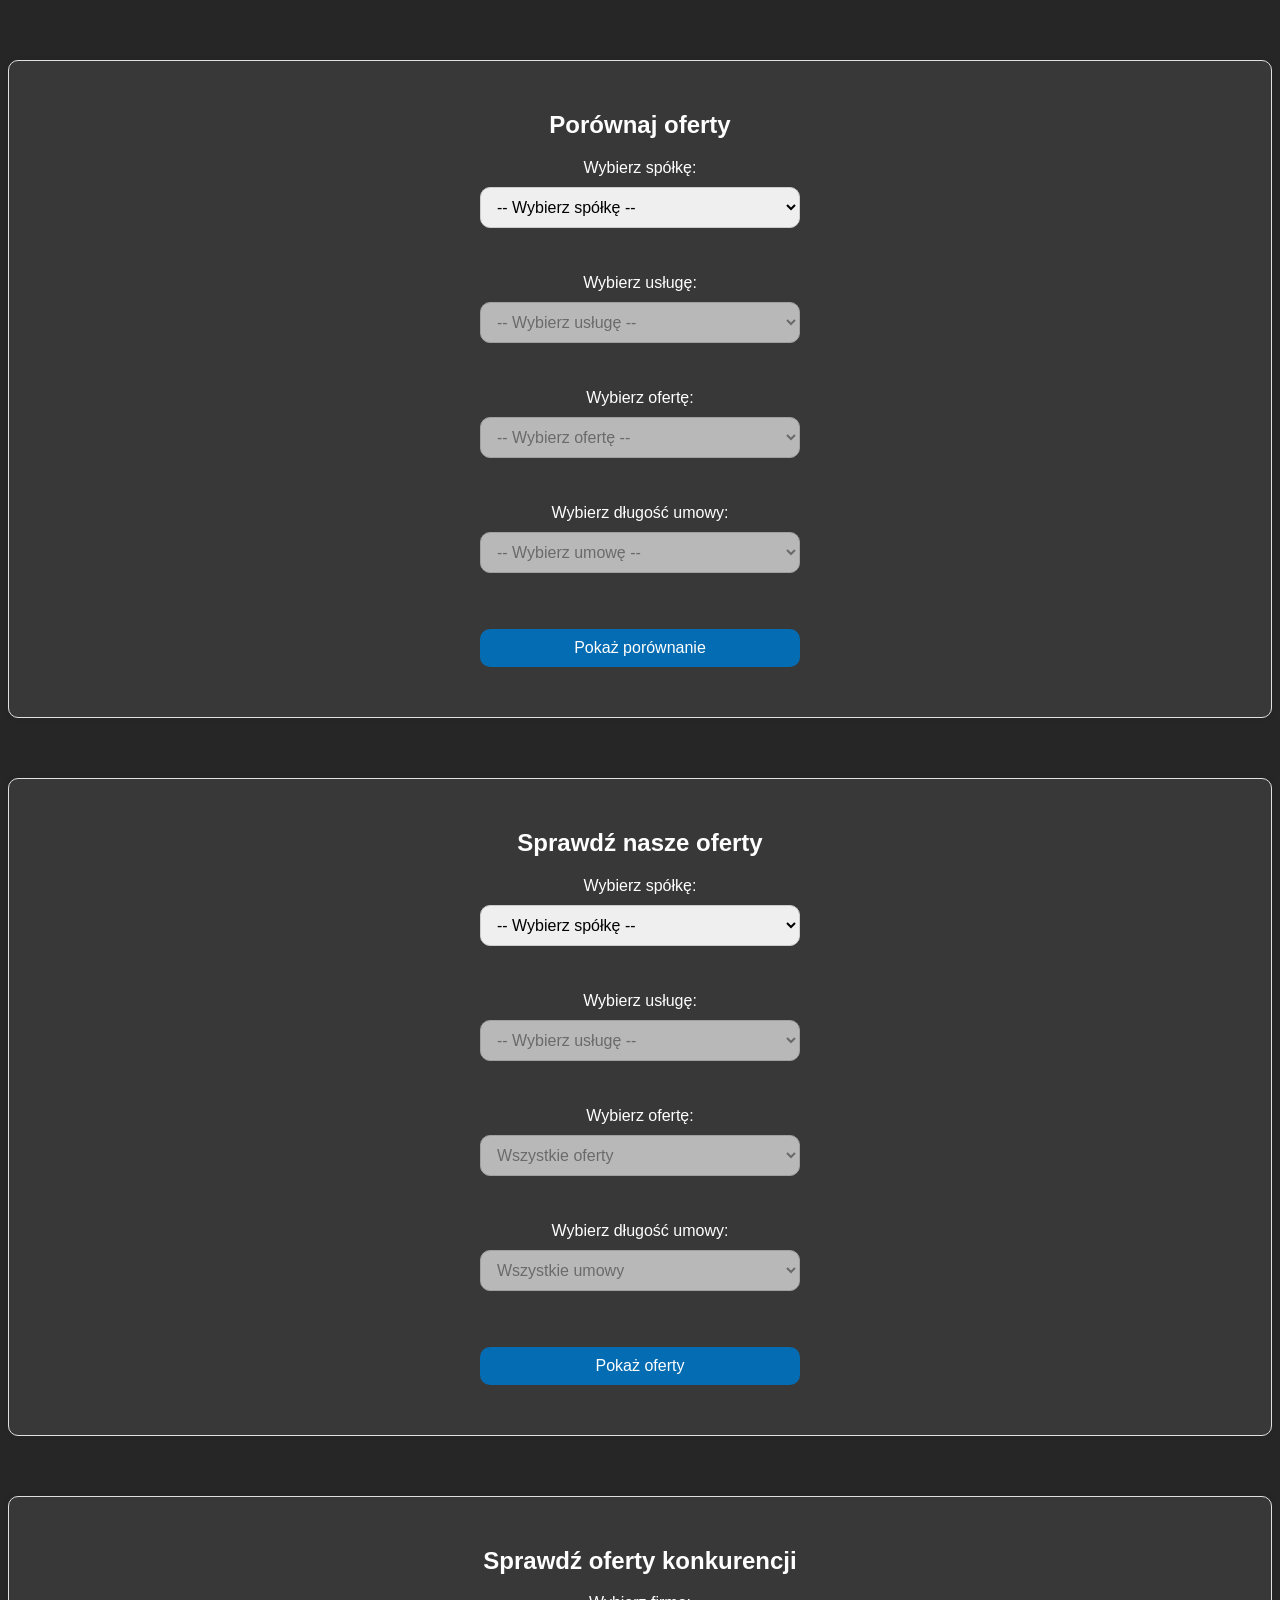
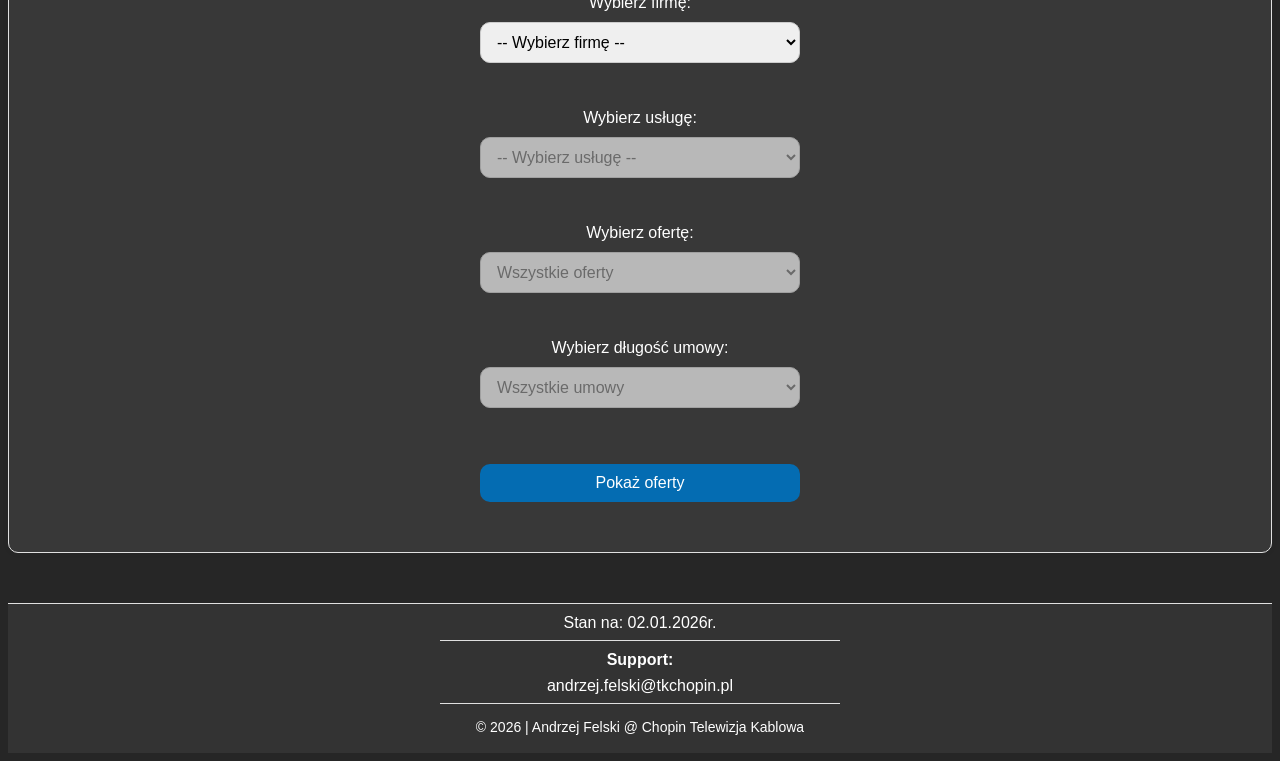
==== commit d8e741c2: "Update index.html" ====
--- a/Analiza konkurencji - CC/index.html
+++ b/Analiza konkurencji - CC/index.html
@@ -418,7 +418,7 @@
 					</div>
 				</div>
 				<div>
-					<p>&copy; <script>document.currentScript.insertAdjacentHTML('afterend', new Date().getFullYear())</script> | Andrzej Felski @ Telewizja Kablowa Chopin</p>
+					<p>&copy; <script>document.currentScript.insertAdjacentHTML('afterend', new Date().getFullYear())</script> | Andrzej Felski @ Chopin Telewizja Kablowa</p>
 				</div>
 			</div>
 		</footer>
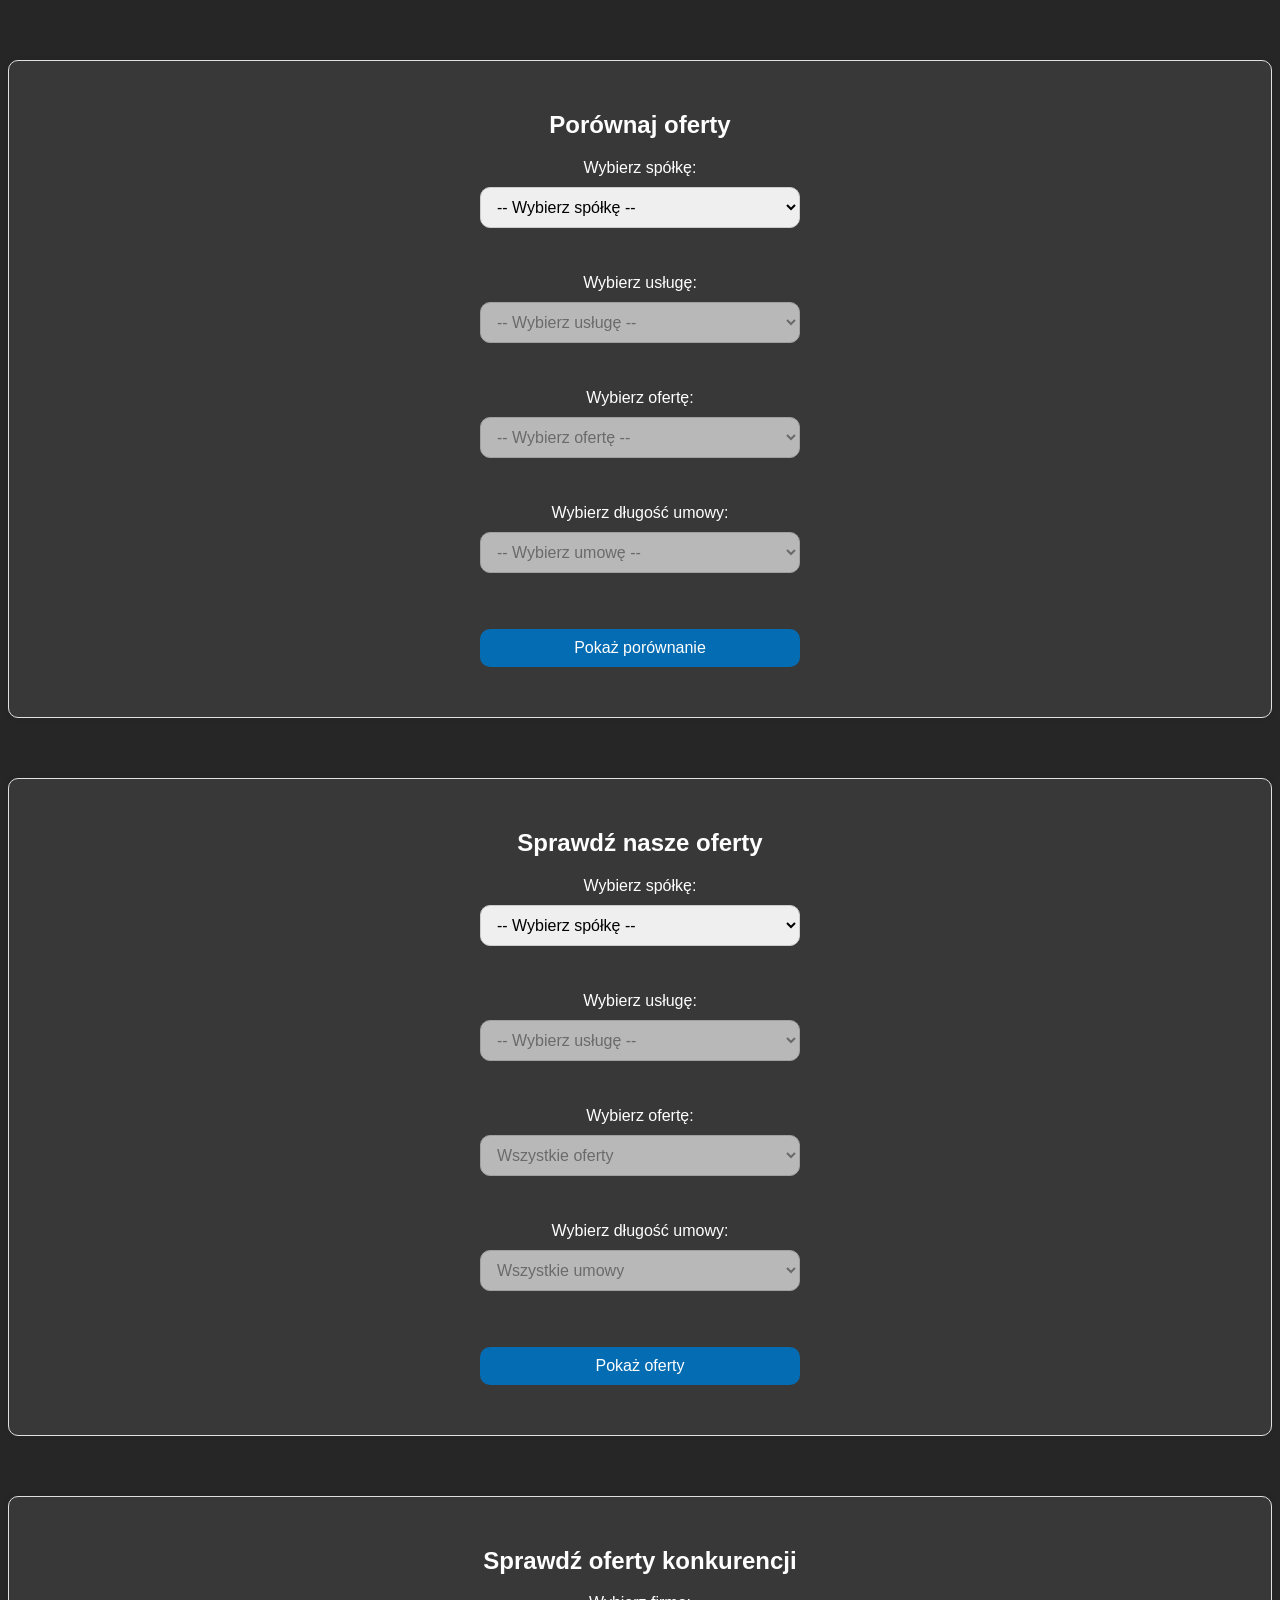
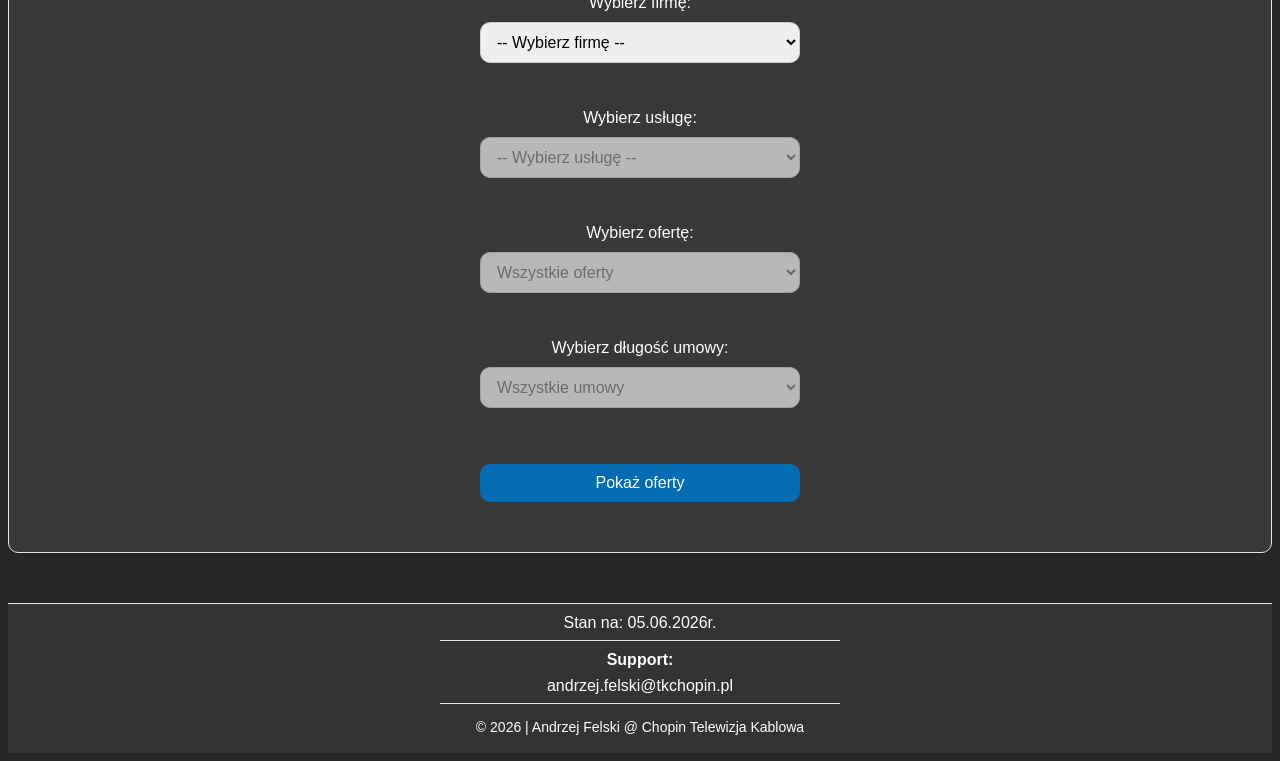
==== commit bcb40f03: "Update index.html" ====
--- a/Analiza konkurencji - CC/index.html
+++ b/Analiza konkurencji - CC/index.html
@@ -408,7 +408,7 @@
 			<div>
 				<div>
 					<div>
-						<p>Stan na: 02.01.2026r.</p>
+						<p>Stan na: 05.06.2026r.</p>
 					</div>
 				</div>
 				<div>
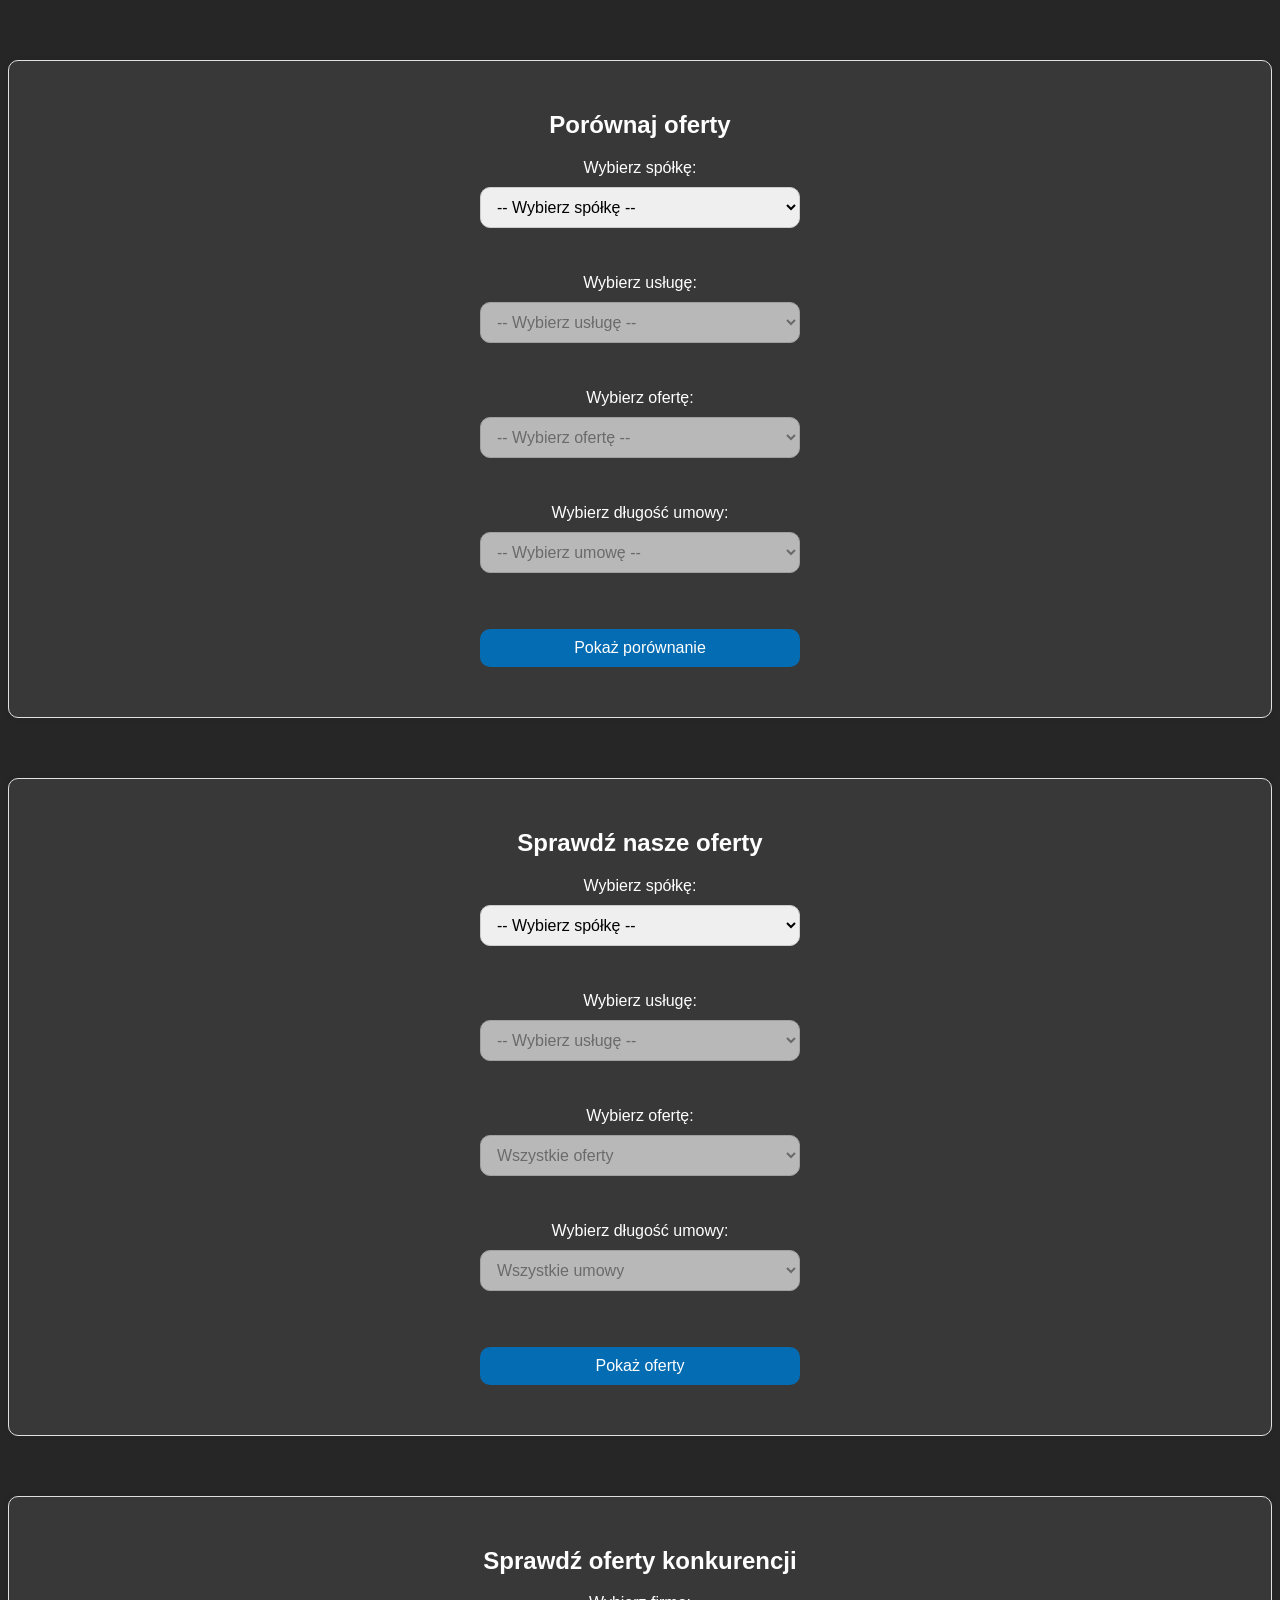
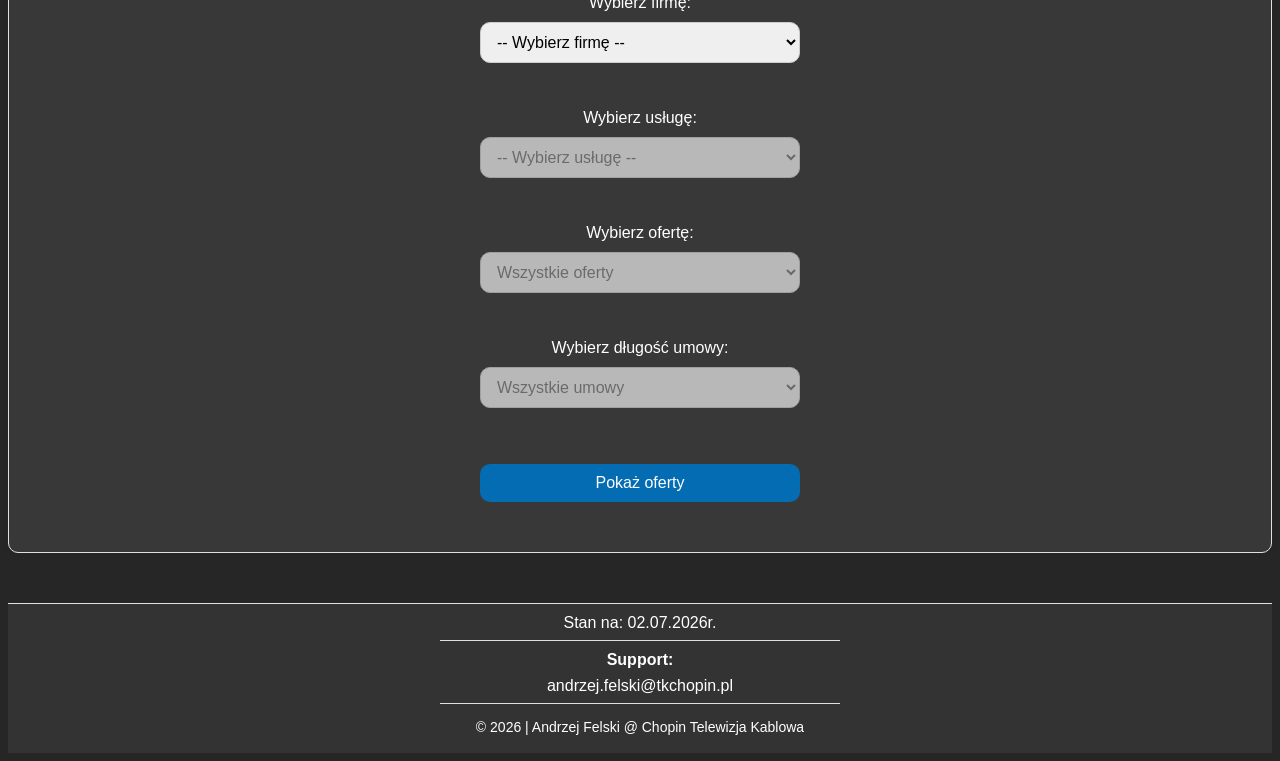
==== commit ba65014f: "Update index.html" ====
--- a/Analiza konkurencji - CC/index.html
+++ b/Analiza konkurencji - CC/index.html
@@ -3,319 +3,7 @@
 	<head>
   		<meta charset="UTF-8">
   		<title>Analiza konkurencji</title>	
-		<style>
-			body {
-				background-color: #262626 !important;
-			}
-
-			#porownywarka, #oferty-konkurencji, #oferty-wlasne, #rekord-generator {
-				max-width: 1800px;
-				min-height: 300px;
-				margin: 60px auto 40px;
-				padding: 30px 20px;
-				background: #383838;
-				color: #fff;
-				border-radius: 10px;
-				border: 1px solid #e0e0e0;
-				box-shadow: 0 0 10px rgba(0,0,0,0.03);
-				font-family: 'Arial', sans-serif;
-				box-sizing: border-box;
-				text-align: center;
-			}
-
-			#porownywarka select,
-			#porownywarka button,
-			#oferty-konkurencji select,
-			#oferty-konkurencji button,
-			#oferty-wlasne select,
-			#oferty-wlasne button {
-				padding: 10px 12px;
-				font-size: 16px;
-				margin: 10px auto;
-				width: 90%;
-				max-width: 320px;
-				border: 1px solid #ccc;
-				border-radius: 10px;
-				box-sizing: border-box;
-				display: block;
-			}
-
-			#porownywarka button,
-			#oferty-konkurencji button,
-			#oferty-wlasne button {
-				background-color: #046cb2;
-				color: white;
-				border: none;
-				cursor: pointer;
-				transition: background-color 0.2s;	
-			}
-
-			#porownywarka button:hover,
-			#oferty-konkurencji button:hover,
-			#oferty-wlasne button:hover {
-				background-color: #03609e;
-			}
-
-			#wynik table,
-			#tabelaOfertKonkurencji table,
-			#tabelaOfertWlasne table {
-				margin-top: 25px;
-				border-collapse: collapse;
-				width: 100%;
-				table-layout: fixed;
-			}
-
-			#wynik th, #wynik td,
-			#tabelaOfertKonkurencji th, #tabelaOfertKonkurencji td,
-			#tabelaOfertWlasne th, #tabelaOfertWlasne td {
-				border: 1px solid #ddd;
-				padding: 12px;
-				text-align: center;
-				width: 16.66%;
-				word-wrap: break-word;
-				font-size: 15px;
-			}
-
-			#wynik thead,
-			#tabelaOfertKonkurencji thead,
-			#tabelaOfertWlasne thead {
-				font-weight: bold;
-			}
-
-			#wynik tr.moja-firma td {
-				background-color: #046cb2;
-				font-weight: bold;
-			}
-
-			.generator-wrapper {
-				display: flex;
-				gap: 40px;
-				justify-content: center;
-				align-items: center;
-				flex-wrap: wrap;
-				height: 100%;
-			}
-
-			.left-side {
-				display: flex;
-				flex-direction: column;
-				gap: 10px;
-				flex: 1 1 400px;
-				max-width: 600px;
-				justify-content: center;
-				align-items: center;
-				height: 100%;
-			}
-
-			#step-container {
-				width: 100%;
-			}
-
-			/* Pojedynczy krok */
-			.step {
-				display: none;
-				flex-direction: column;
-				margin-bottom: 20px;
-			}
-
-			.step.active {
-				display: flex;
-			}
-
-			.step label {
-				font-weight: bold;
-				margin-bottom: 6px;
-				color: #fff;
-			}
-
-			.step input[type="text"],
-			.step input[type="number"] {
-				padding: 10px 12px;
-				margin-top: 10px;
-				margin-bottom: 10px;
-				font-size: 16px;
-				width: 320px;
-				border: 1px solid #ccc;
-				border-radius: 10px;
-				box-sizing: border-box;
-				background: #fff;
-				color: #000;
-				display: block;
-				margin-left: auto;
-				margin-right: auto;
-				appearance: none;
-				-webkit-appearance: none;
-				-moz-appearance: textfield;
-			}
-
-			.step small {
-				color: #ddd;
-				font-size: 0.85em;
-			}
-
-			input[type=number]::-webkit-outer-spin-button,
-			input[type=number]::-webkit-inner-spin-button {
-				-webkit-appearance: none;
-				 margin: 0;
-			}
-
-			input[type=number] {
-				-moz-appearance: textfield;
-			}
-
-			.step-navigation {
-				display: flex;
-				justify-content: center;
-				gap: 20px;
-				margin-top: -20px;
-				max-width: 320px;
-			}
-
-			.step-navigation button {
-				background-color: #046cb2;
-				color: #fff;
-				border: none;
-				cursor: pointer;
-				padding: 10px 25px;
-				font-size: 16px;
-				border-radius: 10px;
-				transition: background-color 0.2s;
-				min-width: 150px;
-				flex: 1;
-			}
-
-			.step-navigation button:hover {
-				background-color: #03609e;
-			}
-
-			#instrukcja {
-				flex: 1 1 300px;
-				max-width: 540px;
-				background-color: #2c2c2c;
-				padding: 20px;
-				border-radius: 10px;
-				border: 1px solid #555;
-				color: #fff;
-				font-size: 15px;
-				line-height: 1.6;
-				text-align: left;
-			}
-
-			#instrukcja h3 {
-				margin-top: 0;
-				margin-bottom: 15px;
-				font-size: 20px;
-				border-bottom: 2px solid #046cb2;
-				padding-bottom: 8px;
-				text-align: center;
-			}
-
-			#instrukcja ul {
-				padding-left: 20px;
-			}
-
-			#instrukcja ul li {
-				margin-bottom: 10px;
-			}
-
-			#output {
-				background-color: #262626;
-				padding: 15px;
-				margin: 30px auto 0;
-				color: #fff;
-				border-radius: 8px;
-				border: 1px solid #555;
-				max-width: 70%;
-				min-width: 20px;
-				cursor: pointer;
-				overflow-wrap: break-word;
-				user-select: all;
-				min-height: 50px;
-				box-sizing: border-box;
-				font-size: 16px;
-				text-align: left;
-				display: flex;
-				justify-content: center;
-				align-items: center;
-				text-align: center;
-				white-space: pre-wrap;
-			}
-
-			#rekord-generator button,
-			.step-navigation button {
-				background-color: #046cb2;
-				color: white;
-				border: none;
-				cursor: pointer;
-				transition: background-color 0.2s;
-				padding: 10px 20px;
-				font-size: 16px;
-				border-radius: 10px;
-			}
-
-			#rekord-generator button:hover,
-			.step-navigation button:hover {
-				background-color: #03609e;
-			}
-
-			#rekord-generator button {
-				width: 90%;
-				max-width: 320px;
-				margin: 10px auto 42px;
-				display: block;
-			}
-
-			#stopka {
-				background: #333 !important;
-				color: white;
-				text-align: left;
-				padding: 10px 0px;
-				margin-top: 50px;
-				font-family: 'Arial', sans-serif;
-				border-top: solid 1px #e0e0e0;
-			}
-
-			#stopka > div {
-				max-width: 400px;
-				margin: 0 auto;
-			}
-
-			#stopka > div > div:first-child {
-				display: flex;
-				justify-content: center;
-				align-items: center;
-				flex-wrap: wrap;
-				border-bottom: 1px solid #e0e0e0;
-			}
-
-			#stopka a {
-				color: inherit !important; 
-				text-decoration: none !important;
-			}
-
-			#stopka a:hover {
-				text-decoration: underline !important;
-			}
-
-			#stopka h4, #stopka p {
-				margin: 0 0 8px 0;
-				text-align: center;
-			}
-
-			#stopka > div > div:last-child {
-				text-align: left;
-				border-top: 1px solid #e0e0e0;
-				padding-top: 15px;
-				font-size: 14px;
-				margin-top: 0px;
-			}
-
-			@media (max-width: 768px) {
-				#stopka > div > div:first-child {
-					flex-direction: column;
-				}
-			}
-		</style>
+		<link rel="stylesheet" href="style.css">
 	</head>
 	<body>
 		<div id="porownywarka">
@@ -408,7 +96,7 @@
 			<div>
 				<div>
 					<div>
-						<p>Stan na: 05.06.2026r.</p>
+						<p>Stan na: 02.07.2026r.</p>
 					</div>
 				</div>
 				<div>
@@ -423,3805 +111,8 @@
 			</div>
 		</footer>
 
-		<script>
-			const daneOfert = [
-			
-			// Chopin 
-				// Internet światłowodowy
-				{ firma: "Chopin", usluga: "Internet światłowodowy", oferta: "Studencki Raj - 300 Mb/s", ofertaWartosc: 300, umowa: "12 miesięcy", umowaWartosc: 12, cena: 54.99, promocje: [{ cena: 19.99, liczbaMiesiecy: 3 }] },
-				{ firma: "Chopin", usluga: "Internet światłowodowy", oferta: "Studencki Raj - 650 Mb/s", ofertaWartosc: 650, umowa: "12 miesięcy", umowaWartosc: 12, cena: 64.98, promocje: [{ cena: 29.99, liczbaMiesiecy: 3 }] },
-				{ firma: "Chopin", usluga: "Internet światłowodowy", oferta: "Strzał w 10 - 300 Mb/s", ofertaWartosc: 300, umowa: "10 miesięcy", umowaWartosc: 10, cena: 55.87, promocje: [{ cena: 9.06, liczbaMiesiecy: 1 }] },
-				{ firma: "Chopin", usluga: "Internet światłowodowy", oferta: "Strzał w 10 - 650 Mb/s", ofertaWartosc: 650, umowa: "10 miesięcy", umowaWartosc: 10, cena: 76.87, promocje: [{ cena: 9.06, liczbaMiesiecy: 1 }] },
-				{ firma: "Chopin", usluga: "Internet światłowodowy", oferta: "Strzał w 10 - 300 Mb/s", ofertaWartosc: 300, umowa: "24 miesiące", umowaWartosc: 24, cena: 55.87, promocje: [{ cena: 9.06, liczbaMiesiecy: 3 }] },
-				{ firma: "Chopin", usluga: "Internet światłowodowy", oferta: "Strzał w 10 - 650 Mb/s", ofertaWartosc: 650, umowa: "24 miesiące", umowaWartosc: 24, cena: 76.87, promocje: [{ cena: 9.06, liczbaMiesiecy: 3 }] },
-				{ firma: "Chopin", usluga: "Internet światłowodowy", oferta: "120 Mb/s", ofertaWartosc: 120, umowa: "12 miesięcy", umowaWartosc: 12, cena: 65.87, promocje: [{ cena: 54.02, liczbaMiesiecy: 1 }] },
-				{ firma: "Chopin", usluga: "Internet światłowodowy", oferta: "300 Mb/s", ofertaWartosc: 300, umowa: "12 miesięcy", umowaWartosc: 12, cena: 86.87, promocje: [{ cena: 8.88, liczbaMiesiecy: 1 }] },
-				{ firma: "Chopin", usluga: "Internet światłowodowy", oferta: "650 Mb/s", ofertaWartosc: 650, umowa: "12 miesięcy", umowaWartosc: 12, cena: 91.87, promocje: [{ cena: 8.88, liczbaMiesiecy: 1 }] },
-				{ firma: "Chopin", usluga: "Internet światłowodowy", oferta: "800 Mb/s", ofertaWartosc: 800, umowa: "12 miesięcy", umowaWartosc: 12, cena: 122.87, promocje: [{ cena: 8.88, liczbaMiesiecy: 1 }] }, 
-				{ firma: "Chopin", usluga: "Internet światłowodowy", oferta: "120 Mb/s", ofertaWartosc: 120, umowa: "24 miesiące", umowaWartosc: 24, cena: 60.87, promocje: [{ cena: 49.02, liczbaMiesiecy: 1 }] },
-				{ firma: "Chopin", usluga: "Internet światłowodowy", oferta: "300 Mb/s", ofertaWartosc: 300, umowa: "24 miesiące", umowaWartosc: 24, cena: 76.87, promocje: [{ cena: 8.88, liczbaMiesiecy: 1 }] },
-				{ firma: "Chopin", usluga: "Internet światłowodowy", oferta: "650 Mb/s", ofertaWartosc: 650, umowa: "24 miesiące", umowaWartosc: 24, cena: 81.87, promocje: [{ cena: 8.88, liczbaMiesiecy: 1 }] },
-				{ firma: "Chopin", usluga: "Internet światłowodowy", oferta: "800 Mb/s", ofertaWartosc: 800, umowa: "24 miesiące", umowaWartosc: 24, cena: 112.87, promocje: [{ cena: 8.88, liczbaMiesiecy: 1 }] },
-				{ firma: "Chopin", usluga: "Internet światłowodowy", oferta: "TRZYMAJ Z NAMI NET 120 Mb/s", ofertaWartosc: 120, umowa: "12 miesięcy", umowaWartosc: 12, cena: 60.87, promocje: [] },
-				{ firma: "Chopin", usluga: "Internet światłowodowy", oferta: "TRZYMAJ Z NAMI NET 300 Mb/s", ofertaWartosc: 300, umowa: "12 miesięcy", umowaWartosc: 12, cena: 84.87, promocje: [] },
-				{ firma: "Chopin", usluga: "Internet światłowodowy", oferta: "TRZYMAJ Z NAMI NET 650 Mb/s", ofertaWartosc: 650, umowa: "12 miesięcy", umowaWartosc: 12, cena: 89.87, promocje: [] },
-				{ firma: "Chopin", usluga: "Internet światłowodowy", oferta: "TRZYMAJ Z NAMI NET 800 Mb/s", ofertaWartosc: 800, umowa: "12 miesięcy", umowaWartosc: 12, cena: 125.87, promocje: [] },
-				{ firma: "Chopin", usluga: "Internet światłowodowy", oferta: "TRZYMAJ Z NAMI NET 120 Mb/s", ofertaWartosc: 120, umowa: "24 miesiące", umowaWartosc: 24, cena: 55.87, promocje: [] },
-				{ firma: "Chopin", usluga: "Internet światłowodowy", oferta: "TRZYMAJ Z NAMI NET 300 Mb/s", ofertaWartosc: 300, umowa: "24 miesiące", umowaWartosc: 24, cena: 74.87, promocje: [] },
-				{ firma: "Chopin", usluga: "Internet światłowodowy", oferta: "TRZYMAJ Z NAMI NET 650 Mb/s", ofertaWartosc: 650, umowa: "24 miesiące", umowaWartosc: 24, cena: 79.87, promocje: [] },
-				{ firma: "Chopin", usluga: "Internet światłowodowy", oferta: "TRZYMAJ Z NAMI NET 800 Mb/s", ofertaWartosc: 800, umowa: "24 miesiące", umowaWartosc: 24, cena: 115.87, promocje: [] },
-				{ firma: "Chopin", usluga: "Internet światłowodowy", oferta: "(OFERTA UTRZYMANIOWA) STOP EXTRA NET 300 Mb/s", ofertaWartosc: 300, umowa: "12 miesięcy", umowaWartosc: 12, cena: 42.75, promocje: [] },
-				{ firma: "Chopin", usluga: "Internet światłowodowy", oferta: "(OFERTA UTRZYMANIOWA) STOP EXTRA NET 650 Mb/s", ofertaWartosc: 650, umowa: "12 miesięcy", umowaWartosc: 12, cena: 53.11, promocje: [] },
-			
-				// Internet mobilny
-				{ firma: "Chopin", usluga: "Internet mobilny", oferta: "10 GB", ofertaWartosc: 10, umowa: "12 miesięcy", umowaWartosc: 12, cena: 38.78, promocje: [] },
-				{ firma: "Chopin", usluga: "Internet mobilny", oferta: "30 GB", ofertaWartosc: 30, umowa: "12 miesięcy", umowaWartosc: 12, cena: 48.78, promocje: [] },
-				{ firma: "Chopin", usluga: "Internet mobilny", oferta: "100 GB + NOC", ofertaWartosc: 100, umowa: "12 miesięcy", umowaWartosc: 12, cena: 68.78, promocje: [] },
-				{ firma: "Chopin", usluga: "Internet mobilny", oferta: "200 GB + NOC", ofertaWartosc: 200, umowa: "12 miesięcy", umowaWartosc: 12, cena: 88.78, promocje: [] },
-				{ firma: "Chopin", usluga: "Internet mobilny", oferta: "500 GB", ofertaWartosc: 500, umowa: "12 miesięcy", umowaWartosc: 12, cena: 128.78, promocje: [] },
-				{ firma: "Chopin", usluga: "Internet mobilny", oferta: "10 GB", ofertaWartosc: 10, umowa: "24 miesiące", umowaWartosc: 24, cena: 28.78, promocje: [] },
-				{ firma: "Chopin", usluga: "Internet mobilny", oferta: "30 GB", ofertaWartosc: 30, umowa: "24 miesiące", umowaWartosc: 24, cena: 38.78, promocje: [] },
-				{ firma: "Chopin", usluga: "Internet mobilny", oferta: "100 GB + NOC", ofertaWartosc: 100, umowa: "24 miesiące", umowaWartosc: 24, cena: 53.78, promocje: [] },
-				{ firma: "Chopin", usluga: "Internet mobilny", oferta: "200 GB + NOC", ofertaWartosc: 200, umowa: "24 miesiące", umowaWartosc: 24, cena: 73.78, promocje: [] },
-				{ firma: "Chopin", usluga: "Internet mobilny", oferta: "500 GB", ofertaWartosc: 500, umowa: "24 miesiące", umowaWartosc: 24, cena: 118.78, promocje: [] },
+		<script src="oferty.js"></script>
+		<script src="funkcje.js"></script>
 
-				// Telewizja
-				{ firma: "Chopin", usluga: "Telewizja", oferta: "Start Box (129) + SMART M (84)", ofertaWartosc: 129, umowa: "12 miesięcy", umowaWartosc: 12, cena: 69.86, promocje: [{ cena: 64.87, liczbaMiesiecy: 1 }] },
-				{ firma: "Chopin", usluga: "Telewizja", oferta: "M Box (184) + SMART M (84)", ofertaWartosc: 184, umowa: "12 miesięcy", umowaWartosc: 12, cena: 112.86, promocje: [{ cena: 107.87, liczbaMiesiecy: 1 }] },
-				{ firma: "Chopin", usluga: "Telewizja", oferta: "L Box (236) + SMART L (136)", ofertaWartosc: 236, umowa: "12 miesięcy", umowaWartosc: 12, cena: 138.86, promocje: [{ cena: 133.87, liczbaMiesiecy: 1 }] },
-				{ firma: "Chopin", usluga: "Telewizja", oferta: "XXL Box (256) + SMART L (136)", ofertaWartosc: 256, umowa: "12 miesięcy", umowaWartosc: 12, cena: 229.86, promocje: [{ cena: 224.87, liczbaMiesiecy: 1 }] },
-				{ firma: "Chopin", usluga: "Telewizja", oferta: "Blue Box (57) + SMART TV (57)", ofertaWartosc: 129, umowa: "24 miesiące", umowaWartosc: 24, cena: 56.38, promocje: [] },
-				{ firma: "Chopin", usluga: "Telewizja", oferta: "Start Box (129) + SMART M (84)", ofertaWartosc: 129, umowa: "24 miesiące", umowaWartosc: 24, cena: 69.86, promocje: [{ cena: 64.87, liczbaMiesiecy: 1 }] },
-				{ firma: "Chopin", usluga: "Telewizja", oferta: "M Box (184) + SMART M (84)", ofertaWartosc: 184, umowa: "24 miesiące", umowaWartosc: 24, cena: 102.86, promocje: [{ cena: 97.87, liczbaMiesiecy: 1 }] },
-				{ firma: "Chopin", usluga: "Telewizja", oferta: "L Box (236) + SMART L (136)", ofertaWartosc: 236, umowa: "24 miesiące", umowaWartosc: 24, cena: 128.86, promocje: [{ cena: 123.87, liczbaMiesiecy: 1 }] },
-				{ firma: "Chopin", usluga: "Telewizja", oferta: "XXL Box (256) + SMART L (136)", ofertaWartosc: 256, umowa: "24 miesiące", umowaWartosc: 24, cena: 219.86, promocje: [{ cena: 214.87, liczbaMiesiecy: 1 }] },
-				{ firma: "Chopin", usluga: "Telewizja", oferta: "TRZYMAJ Z NAMI TV Start Box (129) + SMART M (84)", ofertaWartosc: 129, umowa: "12 miesięcy", umowaWartosc: 12, cena: 69.86, promocje: [{ cena: 64.87, liczbaMiesiecy: 1 }] },
-				{ firma: "Chopin", usluga: "Telewizja", oferta: "TRZYMAJ Z NAMI TV M Box (184) + SMART M (84)", ofertaWartosc: 184, umowa: "12 miesięcy", umowaWartosc: 12, cena: 106.86, promocje: [{ cena: 101.87, liczbaMiesiecy: 1 }] },
-				{ firma: "Chopin", usluga: "Telewizja", oferta: "TRZYMAJ Z NAMI TV L Box (236) + SMART L (136)", ofertaWartosc: 236, umowa: "12 miesięcy", umowaWartosc: 12, cena: 132.86, promocje: [{ cena: 127.87, liczbaMiesiecy: 1 }] },
-				{ firma: "Chopin", usluga: "Telewizja", oferta: "TRZYMAJ Z NAMI TV XXL Box (256) + SMART L (136)", ofertaWartosc: 256, umowa: "12 miesięcy", umowaWartosc: 12, cena: 218.86, promocje: [{ cena: 213.87, liczbaMiesiecy: 1 }] },
-				{ firma: "Chopin", usluga: "Telewizja", oferta: "TRZYMAJ Z NAMI TV Start Box (129) + SMART M (84)", ofertaWartosc: 129, umowa: "24 miesiące", umowaWartosc: 24, cena: 69.86, promocje: [{ cena: 64.87, liczbaMiesiecy: 1 }] },
-				{ firma: "Chopin", usluga: "Telewizja", oferta: "TRZYMAJ Z NAMI TV M Box (184) + SMART M (84)", ofertaWartosc: 184, umowa: "24 miesiące", umowaWartosc: 24, cena: 96.86, promocje: [{ cena: 91.87, liczbaMiesiecy: 1 }] },
-				{ firma: "Chopin", usluga: "Telewizja", oferta: "TRZYMAJ Z NAMI TV L Box (236) + SMART L (136)", ofertaWartosc: 236, umowa: "24 miesiące", umowaWartosc: 24, cena: 122.86, promocje: [{ cena: 117.87, liczbaMiesiecy: 1 }] },
-				{ firma: "Chopin", usluga: "Telewizja", oferta: "TRZYMAJ Z NAMI TV XXL Box (256) + SMART L (136)", ofertaWartosc: 256, umowa: "24 miesiące", umowaWartosc: 24, cena: 208.86, promocje: [{ cena: 203.87, liczbaMiesiecy: 1 }] },
-				{ firma: "Chopin", usluga: "Telewizja", oferta: "(OFERTA UTRZYMANIOWA) STOP EXTRA TV Start Box (129)", ofertaWartosc: 129, umowa: "12 miesięcy", umowaWartosc: 12, cena: 49.99, promocje: [] },
-				{ firma: "Chopin", usluga: "Telewizja", oferta: "(OFERTA UTRZYMANIOWA) STOP EXTRA TV M Box (184)", ofertaWartosc: 184, umowa: "12 miesięcy", umowaWartosc: 12, cena: 69.99, promocje: [] },
-				{ firma: "Chopin", usluga: "Telewizja", oferta: "(OFERTA UTRZYMANIOWA) STOP EXTRA TV L Box (236)", ofertaWartosc: 236, umowa: "12 miesięcy", umowaWartosc: 12, cena: 89.99, promocje: [] },
-
-				// Abonament komórkowy
-				{ firma: "Chopin", usluga: "Abonament komórkowy", oferta: "FON S (11 GB)", ofertaWartosc: 11, umowa: "24 miesiące", umowaWartosc: 24, cena: 28.87, promocje: [] },
-				{ firma: "Chopin", usluga: "Abonament komórkowy", oferta: "FON M (21 GB)", ofertaWartosc: 21, umowa: "24 miesiące", umowaWartosc: 24, cena: 36.87, promocje: [] },
-				{ firma: "Chopin", usluga: "Abonament komórkowy", oferta: "FON L (31 GB)", ofertaWartosc: 31, umowa: "24 miesiące", umowaWartosc: 24, cena: 43.87, promocje: [] },
-				{ firma: "Chopin", usluga: "Abonament komórkowy", oferta: "FON XL (100 GB)", ofertaWartosc: 100, umowa: "24 miesiące", umowaWartosc: 24, cena: 58.87, promocje: [] },
-				{ firma: "Chopin", usluga: "Abonament komórkowy", oferta: "FON EURO (6 + 1 GB)", ofertaWartosc: 7, umowa: "24 miesiące", umowaWartosc: 24, cena: 58.78, promocje: [] },
-				
-				// Telefon stacjonarny
-				{ firma: "Chopin", usluga: "Telefon stacjonarny", oferta: "FON Senior", ofertaWartosc: 0, umowa: "24 miesiące", umowaWartosc: 24, cena: 13.93, promocje: [{ cena: 10.11, liczbaMiesiecy: 3 }] },
-				{ firma: "Chopin", usluga: "Telefon stacjonarny", oferta: "FON Startowy (50)", ofertaWartosc: 50, umowa: "24 miesiące", umowaWartosc: 24, cena: 18.97, promocje: [{ cena: 10.11, liczbaMiesiecy: 3 }] },
-				{ firma: "Chopin", usluga: "Telefon stacjonarny", oferta: "FON 150", ofertaWartosc: 150, umowa: "24 miesiące", umowaWartosc: 24, cena: 26.10, promocje: [{ cena: 10.11, liczbaMiesiecy: 3 }] },
-				{ firma: "Chopin", usluga: "Telefon stacjonarny", oferta: "FON 500", ofertaWartosc: 500, umowa: "24 miesiące", umowaWartosc: 24, cena: 48.78, promocje: [{ cena: 10.11, liczbaMiesiecy: 3 }] },
-				{ firma: "Chopin", usluga: "Telefon stacjonarny", oferta: "FON 2000", ofertaWartosc: 2000, umowa: "24 miesiące", umowaWartosc: 24, cena: 68.78, promocje: [{ cena: 10.11, liczbaMiesiecy: 3 }] },
-
-				// Internet i Telewizja
-				{ firma: "Chopin", usluga: "Internet i Telewizja", oferta: "Internet 300 Mb/s + Blue Box (57) + SMART TV (57)", ofertaWartosc: 300, umowa: "24 miesiące", umowaWartosc: 24, cena: 79.99, promocje: [{ cena: 0.00, liczbaMiesiecy: 3 }] },
-				{ firma: "Chopin", usluga: "Internet i Telewizja", oferta: "Internet 650 Mb/s + Blue Box (57) + SMART TV (57)", ofertaWartosc: 650, umowa: "24 miesiące", umowaWartosc: 24, cena: 89.99, promocje: [{ cena: 0.00, liczbaMiesiecy: 3 }] },
-				{ firma: "Chopin", usluga: "Internet i Telewizja", oferta: "Internet 800 Mb/s + Blue Box (57) + SMART TV (57)", ofertaWartosc: 800, umowa: "24 miesiące", umowaWartosc: 24, cena: 99.99, promocje: [{ cena: 0.00, liczbaMiesiecy: 3 }] },
-				{ firma: "Chopin", usluga: "Internet i Telewizja", oferta: "Internet 120 Mb/s + Start Box (129) + SMART M (84)", ofertaWartosc: 120, umowa: "12 miesięcy", umowaWartosc: 12, cena: 125.85, promocje: [{ cena: 120.86, liczbaMiesiecy: 1 }] },
-				{ firma: "Chopin", usluga: "Internet i Telewizja", oferta: "Internet 120 Mb/s + M Box (184) + SMART M (84)", ofertaWartosc: 120, umowa: "12 miesięcy", umowaWartosc: 12, cena: 159.85, promocje: [{ cena: 154.86, liczbaMiesiecy: 1 }] },
-				{ firma: "Chopin", usluga: "Internet i Telewizja", oferta: "Internet 120 Mb/s + L Box (236) + SMART L (136)", ofertaWartosc: 120, umowa: "12 miesięcy", umowaWartosc: 12, cena: 184.85, promocje: [{ cena: 179.86, liczbaMiesiecy: 1 }] },
-				{ firma: "Chopin", usluga: "Internet i Telewizja", oferta: "Internet 120 Mb/s + XXL Box (256) + SMART L (136)", ofertaWartosc: 120, umowa: "12 miesięcy", umowaWartosc: 12, cena: 270.85, promocje: [{ cena: 265.86, liczbaMiesiecy: 1 }] },
-				{ firma: "Chopin", usluga: "Internet i Telewizja", oferta: "Internet 300 Mb/s + Start Box (129) + SMART M (84)", ofertaWartosc: 300, umowa: "12 miesięcy", umowaWartosc: 12, cena: 141.85, promocje: [{ cena: 136.86, liczbaMiesiecy: 1 }] },
-				{ firma: "Chopin", usluga: "Internet i Telewizja", oferta: "Internet 300 Mb/s + M Box (184) + SMART M (84)", ofertaWartosc: 300, umowa: "12 miesięcy", umowaWartosc: 12, cena: 175.85, promocje: [{ cena: 170.86, liczbaMiesiecy: 1 }] },
-				{ firma: "Chopin", usluga: "Internet i Telewizja", oferta: "Internet 300 Mb/s + L Box (236) + SMART L (136)", ofertaWartosc: 300, umowa: "12 miesięcy", umowaWartosc: 12, cena: 200.85, promocje: [{ cena: 195.86, liczbaMiesiecy: 1 }] },
-				{ firma: "Chopin", usluga: "Internet i Telewizja", oferta: "Internet 300 Mb/s + XXL Box (256) + SMART L (136)", ofertaWartosc: 300, umowa: "12 miesięcy", umowaWartosc: 12, cena: 286.85, promocje: [{ cena: 281.86, liczbaMiesiecy: 1 }] },
-				{ firma: "Chopin", usluga: "Internet i Telewizja", oferta: "Internet 650 Mb/s + Start Box (129) + SMART M (84)", ofertaWartosc: 650, umowa: "12 miesięcy", umowaWartosc: 12, cena: 146.85, promocje: [{ cena: 141.86, liczbaMiesiecy: 1 }] },
-				{ firma: "Chopin", usluga: "Internet i Telewizja", oferta: "Internet 650 Mb/s + M Box (184) + SMART M (84)", ofertaWartosc: 650, umowa: "12 miesięcy", umowaWartosc: 12, cena: 180.85, promocje: [{ cena: 175.86, liczbaMiesiecy: 1 }] },
-				{ firma: "Chopin", usluga: "Internet i Telewizja", oferta: "Internet 650 Mb/s + L Box (236) + SMART L (136)", ofertaWartosc: 650, umowa: "12 miesięcy", umowaWartosc: 12, cena: 205.85, promocje: [{ cena: 200.86, liczbaMiesiecy: 1 }] },
-				{ firma: "Chopin", usluga: "Internet i Telewizja", oferta: "Internet 650 Mb/s + XXL Box (256) + SMART L (136)", ofertaWartosc: 650, umowa: "12 miesięcy", umowaWartosc: 12, cena: 291.85, promocje: [{ cena: 286.86, liczbaMiesiecy: 1 }] },
-				{ firma: "Chopin", usluga: "Internet i Telewizja", oferta: "Internet 800 Mb/s + Start Box (129) + SMART M (84)", ofertaWartosc: 800, umowa: "12 miesięcy", umowaWartosc: 12, cena: 177.85, promocje: [{ cena: 172.86, liczbaMiesiecy: 1 }] },
-				{ firma: "Chopin", usluga: "Internet i Telewizja", oferta: "Internet 800 Mb/s + M Box (184) + SMART M (84)", ofertaWartosc: 800, umowa: "12 miesięcy", umowaWartosc: 12, cena: 211.85, promocje: [{ cena: 206.86, liczbaMiesiecy: 1 }] },
-				{ firma: "Chopin", usluga: "Internet i Telewizja", oferta: "Internet 800 Mb/s + L Box (236) + SMART L (136)", ofertaWartosc: 800, umowa: "12 miesięcy", umowaWartosc: 12, cena: 236.85, promocje: [{ cena: 231.86, liczbaMiesiecy: 1 }] },
-				{ firma: "Chopin", usluga: "Internet i Telewizja", oferta: "Internet 800 Mb/s + XXL Box (256) + SMART L (136)", ofertaWartosc: 800, umowa: "12 miesięcy", umowaWartosc: 12, cena: 322.85, promocje: [{ cena: 317.86, liczbaMiesiecy: 1 }] },
-				{ firma: "Chopin", usluga: "Internet i Telewizja", oferta: "Internet 120 Mb/s + Start Box (129) + SMART M (84)", ofertaWartosc: 120, umowa: "24 miesiące", umowaWartosc: 24, cena: 120.85, promocje: [{ cena: 115.86, liczbaMiesiecy: 1 }] },
-				{ firma: "Chopin", usluga: "Internet i Telewizja", oferta: "Internet 120 Mb/s + M Box (184) + SMART M (84)", ofertaWartosc: 120, umowa: "24 miesiące", umowaWartosc: 24, cena: 149.85, promocje: [{ cena: 144.86, liczbaMiesiecy: 1 }] },
-				{ firma: "Chopin", usluga: "Internet i Telewizja", oferta: "Internet 120 Mb/s + L Box (236) + SMART L (136)", ofertaWartosc: 120, umowa: "24 miesiące", umowaWartosc: 24, cena: 174.85, promocje: [{ cena: 169.86, liczbaMiesiecy: 1 }] },
-				{ firma: "Chopin", usluga: "Internet i Telewizja", oferta: "Internet 120 Mb/s + XXL Box (256) + SMART L (136)", ofertaWartosc: 120, umowa: "24 miesiące", umowaWartosc: 24, cena: 260.85, promocje: [{ cena: 255.86, liczbaMiesiecy: 1 }] },
-				{ firma: "Chopin", usluga: "Internet i Telewizja", oferta: "Internet 300 Mb/s + Start Box (129) + SMART M (84)", ofertaWartosc: 300, umowa: "24 miesiące", umowaWartosc: 24, cena: 136.85, promocje: [{ cena: 131.86, liczbaMiesiecy: 1 }] },
-				{ firma: "Chopin", usluga: "Internet i Telewizja", oferta: "Internet 300 Mb/s + M Box (184) + SMART M (84)", ofertaWartosc: 300, umowa: "24 miesiące", umowaWartosc: 24, cena: 165.85, promocje: [{ cena: 160.86, liczbaMiesiecy: 1 }] },
-				{ firma: "Chopin", usluga: "Internet i Telewizja", oferta: "Internet 300 Mb/s + L Box (236) + SMART L (136)", ofertaWartosc: 300, umowa: "24 miesiące", umowaWartosc: 24, cena: 190.85, promocje: [{ cena: 185.86, liczbaMiesiecy: 1 }] },
-				{ firma: "Chopin", usluga: "Internet i Telewizja", oferta: "Internet 300 Mb/s + XXL Box (256) + SMART L (136)", ofertaWartosc: 300, umowa: "24 miesiące", umowaWartosc: 24, cena: 276.85, promocje: [{ cena: 271.86, liczbaMiesiecy: 1 }] },
-				{ firma: "Chopin", usluga: "Internet i Telewizja", oferta: "Internet 650 Mb/s + Start Box (129) + SMART M (84)", ofertaWartosc: 650, umowa: "24 miesiące", umowaWartosc: 24, cena: 141.85, promocje: [{ cena: 136.86, liczbaMiesiecy: 1 }] },
-				{ firma: "Chopin", usluga: "Internet i Telewizja", oferta: "Internet 650 Mb/s + M Box (184) + SMART M (84)", ofertaWartosc: 650, umowa: "24 miesiące", umowaWartosc: 24, cena: 170.85, promocje: [{ cena: 165.86, liczbaMiesiecy: 1 }] },
-				{ firma: "Chopin", usluga: "Internet i Telewizja", oferta: "Internet 650 Mb/s + L Box (236) + SMART L (136)", ofertaWartosc: 650, umowa: "24 miesiące", umowaWartosc: 24, cena: 195.85, promocje: [{ cena: 190.86, liczbaMiesiecy: 1 }] },
-				{ firma: "Chopin", usluga: "Internet i Telewizja", oferta: "Internet 650 Mb/s + XXL Box (256) + SMART L (136)", ofertaWartosc: 650, umowa: "24 miesiące", umowaWartosc: 24, cena: 281.85, promocje: [{ cena: 276.86, liczbaMiesiecy: 1 }] },
-				{ firma: "Chopin", usluga: "Internet i Telewizja", oferta: "Internet 800 Mb/s + Start Box (129) + SMART M (84)", ofertaWartosc: 800, umowa: "24 miesiące", umowaWartosc: 24, cena: 172.85, promocje: [{ cena: 167.86, liczbaMiesiecy: 1 }] },
-				{ firma: "Chopin", usluga: "Internet i Telewizja", oferta: "Internet 800 Mb/s + M Box (184) + SMART M (84)", ofertaWartosc: 800, umowa: "24 miesiące", umowaWartosc: 24, cena: 201.85, promocje: [{ cena: 196.86, liczbaMiesiecy: 1 }] },
-				{ firma: "Chopin", usluga: "Internet i Telewizja", oferta: "Internet 800 Mb/s + L Box (236) + SMART L (136)", ofertaWartosc: 800, umowa: "24 miesiące", umowaWartosc: 24, cena: 226.85, promocje: [{ cena: 221.86, liczbaMiesiecy: 1 }] },
-				{ firma: "Chopin", usluga: "Internet i Telewizja", oferta: "Internet 800 Mb/s + XXL Box (256) + SMART L (136)", ofertaWartosc: 800, umowa: "24 miesiące", umowaWartosc: 24, cena: 312.85, promocje: [{ cena: 307.86, liczbaMiesiecy: 1 }] },
-				{ firma: "Chopin", usluga: "Internet i Telewizja", oferta: "KONTYNUACJA - Internet 300 Mb/s + Blue Box (57) + SMART TV (57)", ofertaWartosc: 300, umowa: "24 miesiące", umowaWartosc: 24, cena: 89.99, promocje: [] },
-				{ firma: "Chopin", usluga: "Internet i Telewizja", oferta: "KONTYNUACJA - Internet 650 Mb/s + Blue Box (57) + SMART TV (57)", ofertaWartosc: 650, umowa: "24 miesiące", umowaWartosc: 24, cena: 99.99, promocje: [] },
-				{ firma: "Chopin", usluga: "Internet i Telewizja", oferta: "KONTYNUACJA - Internet 800 Mb/s + Blue Box (57) + SMART TV (57)", ofertaWartosc: 800, umowa: "24 miesiące", umowaWartosc: 24, cena: 109.99, promocje: [] },
-				{ firma: "Chopin", usluga: "Internet i Telewizja", oferta: "TRZYMAJ Z NAMI NET I TV 120 Mb/s + Start Box (129) + SMART M (84)", ofertaWartosc: 120, umowa: "12 miesięcy", umowaWartosc: 12, cena: 121.85, promocje: [{ cena: 116.86, liczbaMiesiecy: 1 }] },
-				{ firma: "Chopin", usluga: "Internet i Telewizja", oferta: "TRZYMAJ Z NAMI NET I TV 120 Mb/s + M Box (184) + SMART M (84)", ofertaWartosc: 120, umowa: "12 miesięcy", umowaWartosc: 12, cena: 148.85, promocje: [{ cena: 143.86, liczbaMiesiecy: 1 }] },
-				{ firma: "Chopin", usluga: "Internet i Telewizja", oferta: "TRZYMAJ Z NAMI NET I TV 120 Mb/s + L Box (236) + SMART L (136)", ofertaWartosc: 120, umowa: "12 miesięcy", umowaWartosc: 12, cena: 174.85, promocje: [{ cena: 169.86, liczbaMiesiecy: 1 }] },
-				{ firma: "Chopin", usluga: "Internet i Telewizja", oferta: "TRZYMAJ Z NAMI NET I TV 120 Mb/s + XXL Box (256) + SMART L (136)", ofertaWartosc: 120, umowa: "12 miesięcy", umowaWartosc: 12, cena: 260.85, promocje: [{ cena: 255.86, liczbaMiesiecy: 1 }] },
-				{ firma: "Chopin", usluga: "Internet i Telewizja", oferta: "TRZYMAJ Z NAMI NET I TV 300 Mb/s + Start Box (129) + SMART M (84)", ofertaWartosc: 300, umowa: "12 miesięcy", umowaWartosc: 12, cena: 140.85, promocje: [{ cena: 135.86, liczbaMiesiecy: 1 }] },
-				{ firma: "Chopin", usluga: "Internet i Telewizja", oferta: "TRZYMAJ Z NAMI NET I TV 300 Mb/s + M Box (184) + SMART M (84)", ofertaWartosc: 300, umowa: "12 miesięcy", umowaWartosc: 12, cena: 167.85, promocje: [{ cena: 162.86, liczbaMiesiecy: 1 }] },
-				{ firma: "Chopin", usluga: "Internet i Telewizja", oferta: "TRZYMAJ Z NAMI NET I TV 300 Mb/s + L Box (236) + SMART L (136)", ofertaWartosc: 300, umowa: "12 miesięcy", umowaWartosc: 12, cena: 193.85, promocje: [{ cena: 188.86, liczbaMiesiecy: 1 }] },
-				{ firma: "Chopin", usluga: "Internet i Telewizja", oferta: "TRZYMAJ Z NAMI NET I TV 300 Mb/s + XXL Box (256) + SMART L (136)", ofertaWartosc: 300, umowa: "12 miesięcy", umowaWartosc: 12, cena: 279.85, promocje: [{ cena: 274.86, liczbaMiesiecy: 1 }] },
-				{ firma: "Chopin", usluga: "Internet i Telewizja", oferta: "TRZYMAJ Z NAMI NET I TV 650 Mb/s + Start Box (129) + SMART M (84)", ofertaWartosc: 650, umowa: "12 miesięcy", umowaWartosc: 12, cena: 145.85, promocje: [{ cena: 140.86, liczbaMiesiecy: 1 }] },
-				{ firma: "Chopin", usluga: "Internet i Telewizja", oferta: "TRZYMAJ Z NAMI NET I TV 650 Mb/s + M Box (184) + SMART M (84)", ofertaWartosc: 650, umowa: "12 miesięcy", umowaWartosc: 12, cena: 172.85, promocje: [{ cena: 167.86, liczbaMiesiecy: 1 }] },
-				{ firma: "Chopin", usluga: "Internet i Telewizja", oferta: "TRZYMAJ Z NAMI NET I TV 650 Mb/s + L Box (236) + SMART L (136)", ofertaWartosc: 650, umowa: "12 miesięcy", umowaWartosc: 12, cena: 198.85, promocje: [{ cena: 193.86, liczbaMiesiecy: 1 }] },
-				{ firma: "Chopin", usluga: "Internet i Telewizja", oferta: "TRZYMAJ Z NAMI NET I TV 650 Mb/s + XXL Box (256) + SMART L (136)", ofertaWartosc: 650, umowa: "12 miesięcy", umowaWartosc: 12, cena: 284.85, promocje: [{ cena: 279.86, liczbaMiesiecy: 1 }] },
-				{ firma: "Chopin", usluga: "Internet i Telewizja", oferta: "TRZYMAJ Z NAMI NET I TV 800 Mb/s + Start Box (129) + SMART M (84)", ofertaWartosc: 800, umowa: "12 miesięcy", umowaWartosc: 12, cena: 181.85, promocje: [{ cena: 176.86, liczbaMiesiecy: 1 }] },
-				{ firma: "Chopin", usluga: "Internet i Telewizja", oferta: "TRZYMAJ Z NAMI NET I TV 800 Mb/s + M Box (184) + SMART M (84)", ofertaWartosc: 800, umowa: "12 miesięcy", umowaWartosc: 12, cena: 208.85, promocje: [{ cena: 203.86, liczbaMiesiecy: 1 }] },
-				{ firma: "Chopin", usluga: "Internet i Telewizja", oferta: "TRZYMAJ Z NAMI NET I TV 800 Mb/s + L Box (236) + SMART L (136)", ofertaWartosc: 800, umowa: "12 miesięcy", umowaWartosc: 12, cena: 234.85, promocje: [{ cena: 229.86, liczbaMiesiecy: 1 }] },
-				{ firma: "Chopin", usluga: "Internet i Telewizja", oferta: "TRZYMAJ Z NAMI NET I TV 800 Mb/s + XXL Box (256) + SMART L (136)", ofertaWartosc: 800, umowa: "12 miesięcy", umowaWartosc: 12, cena: 320.85, promocje: [{ cena: 315.86, liczbaMiesiecy: 1 }] },
-				{ firma: "Chopin", usluga: "Internet i Telewizja", oferta: "TRZYMAJ Z NAMI NET I TV 120 Mb/s + Start Box (129) + SMART M (84)", ofertaWartosc: 120, umowa: "24 miesiące", umowaWartosc: 24, cena: 112.85, promocje: [{ cena: 107.86, liczbaMiesiecy: 1 }] },
-				{ firma: "Chopin", usluga: "Internet i Telewizja", oferta: "TRZYMAJ Z NAMI NET I TV 120 Mb/s + M Box (184) + SMART M (84)", ofertaWartosc: 120, umowa: "24 miesiące", umowaWartosc: 24, cena: 138.85, promocje: [{ cena: 133.86, liczbaMiesiecy: 1 }] },
-				{ firma: "Chopin", usluga: "Internet i Telewizja", oferta: "TRZYMAJ Z NAMI NET I TV 120 Mb/s + L Box (236) + SMART L (136)", ofertaWartosc: 120, umowa: "24 miesiące", umowaWartosc: 24, cena: 164.85, promocje: [{ cena: 159.86, liczbaMiesiecy: 1 }] },
-				{ firma: "Chopin", usluga: "Internet i Telewizja", oferta: "TRZYMAJ Z NAMI NET I TV 120 Mb/s + XXL Box (256) + SMART L (136)", ofertaWartosc: 120, umowa: "24 miesiące", umowaWartosc: 24, cena: 250.85, promocje: [{ cena: 245.86, liczbaMiesiecy: 1 }] },
-				{ firma: "Chopin", usluga: "Internet i Telewizja", oferta: "TRZYMAJ Z NAMI NET I TV 300 Mb/s + Start Box (129) + SMART M (84)", ofertaWartosc: 300, umowa: "24 miesiące", umowaWartosc: 24, cena: 131.85, promocje: [{ cena: 126.86, liczbaMiesiecy: 1 }] },
-				{ firma: "Chopin", usluga: "Internet i Telewizja", oferta: "TRZYMAJ Z NAMI NET I TV 300 Mb/s + M Box (184) + SMART M (84)", ofertaWartosc: 300, umowa: "24 miesiące", umowaWartosc: 24, cena: 157.85, promocje: [{ cena: 152.86, liczbaMiesiecy: 1 }] },
-				{ firma: "Chopin", usluga: "Internet i Telewizja", oferta: "TRZYMAJ Z NAMI NET I TV 300 Mb/s + L Box (236) + SMART L (136)", ofertaWartosc: 300, umowa: "24 miesiące", umowaWartosc: 24, cena: 183.85, promocje: [{ cena: 178.86, liczbaMiesiecy: 1 }] },
-				{ firma: "Chopin", usluga: "Internet i Telewizja", oferta: "TRZYMAJ Z NAMI NET I TV 300 Mb/s + XXL Box (256) + SMART L (136)", ofertaWartosc: 300, umowa: "24 miesiące", umowaWartosc: 24, cena: 269.85, promocje: [{ cena: 264.86, liczbaMiesiecy: 1 }] },
-				{ firma: "Chopin", usluga: "Internet i Telewizja", oferta: "TRZYMAJ Z NAMI NET I TV 650 Mb/s + Start Box (129) + SMART M (84)", ofertaWartosc: 650, umowa: "24 miesiące", umowaWartosc: 24, cena: 136.85, promocje: [{ cena: 131.86, liczbaMiesiecy: 1 }] },
-				{ firma: "Chopin", usluga: "Internet i Telewizja", oferta: "TRZYMAJ Z NAMI NET I TV 650 Mb/s + M Box (184) + SMART M (84)", ofertaWartosc: 650, umowa: "24 miesiące", umowaWartosc: 24, cena: 162.85, promocje: [{ cena: 157.86, liczbaMiesiecy: 1 }] },
-				{ firma: "Chopin", usluga: "Internet i Telewizja", oferta: "TRZYMAJ Z NAMI NET I TV 650 Mb/s + L Box (236) + SMART L (136)", ofertaWartosc: 650, umowa: "24 miesiące", umowaWartosc: 24, cena: 188.85, promocje: [{ cena: 183.86, liczbaMiesiecy: 1 }] },
-				{ firma: "Chopin", usluga: "Internet i Telewizja", oferta: "TRZYMAJ Z NAMI NET I TV 650 Mb/s + XXL Box (256) + SMART L (136)", ofertaWartosc: 650, umowa: "24 miesiące", umowaWartosc: 24, cena: 274.85, promocje: [{ cena: 269.86, liczbaMiesiecy: 1 }] },
-				{ firma: "Chopin", usluga: "Internet i Telewizja", oferta: "TRZYMAJ Z NAMI NET I TV 800 Mb/s + Start Box (129) + SMART M (84)", ofertaWartosc: 800, umowa: "24 miesiące", umowaWartosc: 24, cena: 172.85, promocje: [{ cena: 167.86, liczbaMiesiecy: 1 }] },
-				{ firma: "Chopin", usluga: "Internet i Telewizja", oferta: "TRZYMAJ Z NAMI NET I TV 800 Mb/s + M Box (184) + SMART M (84)", ofertaWartosc: 800, umowa: "24 miesiące", umowaWartosc: 24, cena: 198.85, promocje: [{ cena: 193.86, liczbaMiesiecy: 1 }] },
-				{ firma: "Chopin", usluga: "Internet i Telewizja", oferta: "TRZYMAJ Z NAMI NET I TV 800 Mb/s + L Box (236) + SMART L (136)", ofertaWartosc: 800, umowa: "24 miesiące", umowaWartosc: 24, cena: 224.85, promocje: [{ cena: 219.86, liczbaMiesiecy: 1 }] },
-				{ firma: "Chopin", usluga: "Internet i Telewizja", oferta: "TRZYMAJ Z NAMI NET I TV 800 Mb/s + XXL Box (256) + SMART L (136)", ofertaWartosc: 800, umowa: "24 miesiące", umowaWartosc: 24, cena: 310.85, promocje: [{ cena: 305.86, liczbaMiesiecy: 1 }] },
-				{ firma: "Chopin", usluga: "Internet i Telewizja", oferta: "TRZYMAJ Z NAMI NET I TV KDR 300 Mb/s + Start Box (129)", ofertaWartosc: 300, umowa: "24 miesiące", umowaWartosc: 24, cena: 120.91, promocje: [] },
-				{ firma: "Chopin", usluga: "Internet i Telewizja", oferta: "TRZYMAJ Z NAMI NET I TV KDR 300 Mb/s + M Box (184)", ofertaWartosc: 300, umowa: "24 miesiące", umowaWartosc: 24, cena: 145.91, promocje: [] },
-				{ firma: "Chopin", usluga: "Internet i Telewizja", oferta: "TRZYMAJ Z NAMI NET I TV KDR 300 Mb/s + L Box(236)", ofertaWartosc: 300, umowa: "24 miesiące", umowaWartosc: 24, cena: 170.91, promocje: [] },
-				{ firma: "Chopin", usluga: "Internet i Telewizja", oferta: "TRZYMAJ Z NAMI NET I TV KDR 300 Mb/s + XXL Box (256)", ofertaWartosc: 300, umowa: "24 miesiące", umowaWartosc: 24, cena: 251.91, promocje: [] },
-				{ firma: "Chopin", usluga: "Internet i Telewizja", oferta: "TRZYMAJ Z NAMI NET I TV KDR 650 Mb/s + Start Box (129)", ofertaWartosc: 650, umowa: "24 miesiące", umowaWartosc: 24, cena: 125.91, promocje: [] },
-				{ firma: "Chopin", usluga: "Internet i Telewizja", oferta: "TRZYMAJ Z NAMI NET I TV KDR 650 Mb/s + M Box (184)", ofertaWartosc: 650, umowa: "24 miesiące", umowaWartosc: 24, cena: 160.91, promocje: [] },
-				{ firma: "Chopin", usluga: "Internet i Telewizja", oferta: "TRZYMAJ Z NAMI NET I TV KDR 650 Mb/s + L Box (236)", ofertaWartosc: 650, umowa: "24 miesiące", umowaWartosc: 24, cena: 175.91, promocje: [] },
-				{ firma: "Chopin", usluga: "Internet i Telewizja", oferta: "TRZYMAJ Z NAMI NET I TV KDR 650 Mb/s + XXL Box (256)", ofertaWartosc: 650, umowa: "24 miesiące", umowaWartosc: 24, cena: 256.91, promocje: [] },
-				{ firma: "Chopin", usluga: "Internet i Telewizja", oferta: "TRZYMAJ Z NAMI NET I TV KDR 800 Mb/s + Start Box (129)", ofertaWartosc: 800, umowa: "24 miesiące", umowaWartosc: 24, cena: 159.91, promocje: [] },
-				{ firma: "Chopin", usluga: "Internet i Telewizja", oferta: "TRZYMAJ Z NAMI NET I TV KDR 800 Mb/s + M Box (184)", ofertaWartosc: 800, umowa: "24 miesiące", umowaWartosc: 24, cena: 194.91, promocje: [] },
-				{ firma: "Chopin", usluga: "Internet i Telewizja", oferta: "TRZYMAJ Z NAMI NET I TV KDR 800 Mb/s + L Box (236)", ofertaWartosc: 800, umowa: "24 miesiące", umowaWartosc: 24, cena: 209.91, promocje: [] },
-				{ firma: "Chopin", usluga: "Internet i Telewizja", oferta: "TRZYMAJ Z NAMI NET I TV KDR 800 Mb/s + XXL Box (256)", ofertaWartosc: 800, umowa: "24 miesiące", umowaWartosc: 24, cena: 290.91, promocje: [] },
-				{ firma: "Chopin", usluga: "Internet i Telewizja", oferta: "(OFERTA UTRZYMANIOWA) STOP EXTRA NET I TV 300 Mb/s + Start Box (129)", ofertaWartosc: 300, umowa: "12 miesięcy", umowaWartosc: 12, cena: 57.63, promocje: [] },
-				{ firma: "Chopin", usluga: "Internet i Telewizja", oferta: "(OFERTA UTRZYMANIOWA) STOP EXTRA NET I TV 300 Mb/s + M Box (184)", ofertaWartosc: 300, umowa: "12 miesięcy", umowaWartosc: 12, cena: 82.49, promocje: [] },
-				{ firma: "Chopin", usluga: "Internet i Telewizja", oferta: "(OFERTA UTRZYMANIOWA) STOP EXTRA NET I TV 650 Mb/s + Start Box (129)", ofertaWartosc: 650, umowa: "12 miesięcy", umowaWartosc: 12, cena: 63.84, promocje: [] },
-				{ firma: "Chopin", usluga: "Internet i Telewizja", oferta: "(OFERTA UTRZYMANIOWA) STOP EXTRA NET I TV 650 Mb/s + M Box (184)", ofertaWartosc: 650, umowa: "12 miesięcy", umowaWartosc: 12, cena: 88.70, promocje: [] },
-
-				// Telewizja internetowa
-				{ firma: "Chopin", usluga: "Telewizja internetowa", oferta: "SMART S (33)", ofertaWartosc: 33, umowa: "12 miesięcy", umowaWartosc: 12, cena: 13.57, promocje: [] },
-				{ firma: "Chopin", usluga: "Telewizja internetowa", oferta: "SMART M (84)", ofertaWartosc: 84, umowa: "12 miesięcy", umowaWartosc: 12, cena: 43.57, promocje: [] },
-				{ firma: "Chopin", usluga: "Telewizja internetowa", oferta: "SMART L (136)", ofertaWartosc: 136, umowa: "12 miesięcy", umowaWartosc: 12, cena: 58.57, promocje: [] },
-				{ firma: "Chopin", usluga: "Telewizja internetowa", oferta: "SMART S (33)", ofertaWartosc: 33, umowa: "24 miesiące", umowaWartosc: 24, cena: 8.57, promocje: [] },
-				{ firma: "Chopin", usluga: "Telewizja internetowa", oferta: "SMART M (84)", ofertaWartosc: 84, umowa: "24 miesiące", umowaWartosc: 24, cena: 38.57, promocje: [] },
-				{ firma: "Chopin", usluga: "Telewizja internetowa", oferta: "SMART L (136)", ofertaWartosc: 136, umowa: "24 miesiące", umowaWartosc: 24, cena: 53.57, promocje: [] },
-				{ firma: "Chopin", usluga: "Telewizja internetowa", oferta: "SMART S (33)", ofertaWartosc: 33, umowa: "bezterminowa", umowaWartosc: 999, cena: 23.57, promocje: [] },
-				{ firma: "Chopin", usluga: "Telewizja internetowa", oferta: "SMART M (84)", ofertaWartosc: 84, umowa: "bezterminowa", umowaWartosc: 999, cena: 48.57, promocje: [] },
-				{ firma: "Chopin", usluga: "Telewizja internetowa", oferta: "SMART L (136)", ofertaWartosc: 136, umowa: "bezterminowa", umowaWartosc: 999, cena: 63.57, promocje: [] },
-				{ firma: "Chopin", usluga: "Telewizja internetowa", oferta: "Pakiet Podstawowy (30)", ofertaWartosc: 30, umowa: "12 miesięcy", umowaWartosc: 12, cena: 57.83, promocje: [] },
-				{ firma: "Chopin", usluga: "Telewizja internetowa", oferta: "Pakiet Familijny (118)", ofertaWartosc: 118, umowa: "12 miesięcy", umowaWartosc: 12, cena: 68.71, promocje: [] },
-				{ firma: "Chopin", usluga: "Telewizja internetowa", oferta: "Pakiet Pełny (180)", ofertaWartosc: 180, umowa: "12 miesięcy", umowaWartosc: 12, cena: 74.15, promocje: [] },
-				{ firma: "Chopin", usluga: "Telewizja internetowa", oferta: "Pakiet Podstawowy (30)", ofertaWartosc: 30, umowa: "24 miesiące", umowaWartosc: 24, cena: 56.99, promocje: [] },
-				{ firma: "Chopin", usluga: "Telewizja internetowa", oferta: "Pakiet Familijny (118)", ofertaWartosc: 118, umowa: "24 miesiące", umowaWartosc: 24, cena: 67.99, promocje: [] },
-				{ firma: "Chopin", usluga: "Telewizja internetowa", oferta: "Pakiet Pełny (180)", ofertaWartosc: 180, umowa: "24 miesiące", umowaWartosc: 24, cena: 72.99, promocje: [] },
-
-				// Opłata dla domów jednorodzinnych
-				{ firma: "Chopin", usluga: "Opłata dla domów jednorodzinnych", oferta: "występuje", ofertaWartosc: 0, umowa: "-", umowaWartosc: 999 , cena: 11.85, promocje: [] },
-
-
-			// Pelmar
-				// Internet światłowodowy
-				{ firma: "Pelmar", usluga: "Internet światłowodowy", oferta: "Studencki Raj - 300 Mb/s", ofertaWartosc: 300, umowa: "12 miesięcy", umowaWartosc: 12, cena: 54.99, promocje: [{ cena: 19.99, liczbaMiesiecy: 3 }] },
-				{ firma: "Pelmar", usluga: "Internet światłowodowy", oferta: "Studencki Raj - 650 Mb/s", ofertaWartosc: 650, umowa: "12 miesięcy", umowaWartosc: 12, cena: 64.98, promocje: [{ cena: 29.99, liczbaMiesiecy: 3 }] },
-				{ firma: "Pelmar", usluga: "Internet światłowodowy", oferta: "Strzał w 10 - 300 Mb/s", ofertaWartosc: 300, umowa: "10 miesięcy", umowaWartosc: 10, cena: 55.87, promocje: [{ cena: 9.06, liczbaMiesiecy: 1 }] },
-				{ firma: "Pelmar", usluga: "Internet światłowodowy", oferta: "Strzał w 10 - 650 Mb/s", ofertaWartosc: 650, umowa: "10 miesięcy", umowaWartosc: 10, cena: 76.87, promocje: [{ cena: 9.06, liczbaMiesiecy: 1 }] },
-				{ firma: "Pelmar", usluga: "Internet światłowodowy", oferta: "Strzał w 10 - 300 Mb/s", ofertaWartosc: 300, umowa: "24 miesiące", umowaWartosc: 24, cena: 55.87, promocje: [{ cena: 9.06, liczbaMiesiecy: 3 }] },
-				{ firma: "Pelmar", usluga: "Internet światłowodowy", oferta: "Strzał w 10 - 650 Mb/s", ofertaWartosc: 650, umowa: "24 miesiące", umowaWartosc: 24, cena: 76.87, promocje: [{ cena: 9.06, liczbaMiesiecy: 3 }] },
-				{ firma: "Pelmar", usluga: "Internet światłowodowy", oferta: "120 Mb/s", ofertaWartosc: 120, umowa: "12 miesięcy", umowaWartosc: 12, cena: 65.87, promocje: [{ cena: 54.02, liczbaMiesiecy: 1 }] },
-				{ firma: "Pelmar", usluga: "Internet światłowodowy", oferta: "300 Mb/s", ofertaWartosc: 300, umowa: "12 miesięcy", umowaWartosc: 12, cena: 86.87, promocje: [{ cena: 8.88, liczbaMiesiecy: 1 }] },
-				{ firma: "Pelmar", usluga: "Internet światłowodowy", oferta: "650 Mb/s", ofertaWartosc: 650, umowa: "12 miesięcy", umowaWartosc: 12, cena: 91.87, promocje: [{ cena: 8.88, liczbaMiesiecy: 1 }] },
-				{ firma: "Pelmar", usluga: "Internet światłowodowy", oferta: "800 Mb/s", ofertaWartosc: 800, umowa: "12 miesięcy", umowaWartosc: 12, cena: 122.87, promocje: [{ cena: 8.88, liczbaMiesiecy: 1 }] }, 
-				{ firma: "Pelmar", usluga: "Internet światłowodowy", oferta: "120 Mb/s", ofertaWartosc: 120, umowa: "24 miesiące", umowaWartosc: 24, cena: 60.87, promocje: [{ cena: 49.02, liczbaMiesiecy: 1 }] },
-				{ firma: "Pelmar", usluga: "Internet światłowodowy", oferta: "300 Mb/s", ofertaWartosc: 300, umowa: "24 miesiące", umowaWartosc: 24, cena: 76.87, promocje: [{ cena: 8.88, liczbaMiesiecy: 1 }] },
-				{ firma: "Pelmar", usluga: "Internet światłowodowy", oferta: "650 Mb/s", ofertaWartosc: 650, umowa: "24 miesiące", umowaWartosc: 24, cena: 81.87, promocje: [{ cena: 8.88, liczbaMiesiecy: 1 }] },
-				{ firma: "Pelmar", usluga: "Internet światłowodowy", oferta: "800 Mb/s", ofertaWartosc: 800, umowa: "24 miesiące", umowaWartosc: 24, cena: 112.87, promocje: [{ cena: 8.88, liczbaMiesiecy: 1 }] },
-				{ firma: "Pelmar", usluga: "Internet światłowodowy", oferta: "TRZYMAJ Z NAMI NET 120 Mb/s", ofertaWartosc: 120, umowa: "12 miesięcy", umowaWartosc: 12, cena: 60.87, promocje: [] },
-				{ firma: "Pelmar", usluga: "Internet światłowodowy", oferta: "TRZYMAJ Z NAMI NET 300 Mb/s", ofertaWartosc: 300, umowa: "12 miesięcy", umowaWartosc: 12, cena: 84.87, promocje: [] },
-				{ firma: "Pelmar", usluga: "Internet światłowodowy", oferta: "TRZYMAJ Z NAMI NET 650 Mb/s", ofertaWartosc: 650, umowa: "12 miesięcy", umowaWartosc: 12, cena: 89.87, promocje: [] },
-				{ firma: "Pelmar", usluga: "Internet światłowodowy", oferta: "TRZYMAJ Z NAMI NET 800 Mb/s", ofertaWartosc: 800, umowa: "12 miesięcy", umowaWartosc: 12, cena: 125.87, promocje: [] },
-				{ firma: "Pelmar", usluga: "Internet światłowodowy", oferta: "TRZYMAJ Z NAMI NET 120 Mb/s", ofertaWartosc: 120, umowa: "24 miesiące", umowaWartosc: 24, cena: 55.87, promocje: [] },
-				{ firma: "Pelmar", usluga: "Internet światłowodowy", oferta: "TRZYMAJ Z NAMI NET 300 Mb/s", ofertaWartosc: 300, umowa: "24 miesiące", umowaWartosc: 24, cena: 74.87, promocje: [] },
-				{ firma: "Pelmar", usluga: "Internet światłowodowy", oferta: "TRZYMAJ Z NAMI NET 650 Mb/s", ofertaWartosc: 650, umowa: "24 miesiące", umowaWartosc: 24, cena: 79.87, promocje: [] },
-				{ firma: "Pelmar", usluga: "Internet światłowodowy", oferta: "TRZYMAJ Z NAMI NET 800 Mb/s", ofertaWartosc: 800, umowa: "24 miesiące", umowaWartosc: 24, cena: 115.87, promocje: [] },
-				{ firma: "Pelmar", usluga: "Internet światłowodowy", oferta: "(OFERTA UTRZYMANIOWA) STOP EXTRA NET 300 Mb/s", ofertaWartosc: 300, umowa: "12 miesięcy", umowaWartosc: 12, cena: 42.75, promocje: [] },
-				{ firma: "Pelmar", usluga: "Internet światłowodowy", oferta: "(OFERTA UTRZYMANIOWA) STOP EXTRA NET 650 Mb/s", ofertaWartosc: 650, umowa: "12 miesięcy", umowaWartosc: 12, cena: 53.11, promocje: [] },
-			
-				// Internet mobilny
-				{ firma: "Pelmar", usluga: "Internet mobilny", oferta: "10 GB", ofertaWartosc: 10, umowa: "12 miesięcy", umowaWartosc: 12, cena: 38.78, promocje: [] },
-				{ firma: "Pelmar", usluga: "Internet mobilny", oferta: "30 GB", ofertaWartosc: 30, umowa: "12 miesięcy", umowaWartosc: 12, cena: 48.78, promocje: [] },
-				{ firma: "Pelmar", usluga: "Internet mobilny", oferta: "100 GB + NOC", ofertaWartosc: 100, umowa: "12 miesięcy", umowaWartosc: 12, cena: 68.78, promocje: [] },
-				{ firma: "Pelmar", usluga: "Internet mobilny", oferta: "200 GB + NOC", ofertaWartosc: 200, umowa: "12 miesięcy", umowaWartosc: 12, cena: 88.78, promocje: [] },
-				{ firma: "Pelmar", usluga: "Internet mobilny", oferta: "500 GB", ofertaWartosc: 500, umowa: "12 miesięcy", umowaWartosc: 12, cena: 128.78, promocje: [] },
-				{ firma: "Pelmar", usluga: "Internet mobilny", oferta: "10 GB", ofertaWartosc: 10, umowa: "24 miesiące", umowaWartosc: 24, cena: 28.78, promocje: [] },
-				{ firma: "Pelmar", usluga: "Internet mobilny", oferta: "30 GB", ofertaWartosc: 30, umowa: "24 miesiące", umowaWartosc: 24, cena: 38.78, promocje: [] },
-				{ firma: "Pelmar", usluga: "Internet mobilny", oferta: "100 GB + NOC", ofertaWartosc: 100, umowa: "24 miesiące", umowaWartosc: 24, cena: 53.78, promocje: [] },
-				{ firma: "Pelmar", usluga: "Internet mobilny", oferta: "200 GB + NOC", ofertaWartosc: 200, umowa: "24 miesiące", umowaWartosc: 24, cena: 73.78, promocje: [] },
-				{ firma: "Pelmar", usluga: "Internet mobilny", oferta: "500 GB", ofertaWartosc: 500, umowa: "24 miesiące", umowaWartosc: 24, cena: 118.78, promocje: [] },
-
-				// Telewizja
-				{ firma: "Pelmar", usluga: "Telewizja", oferta: "Start Box (129) + SMART M (84)", ofertaWartosc: 129, umowa: "12 miesięcy", umowaWartosc: 12, cena: 69.86, promocje: [{ cena: 64.87, liczbaMiesiecy: 1 }] },
-				{ firma: "Pelmar", usluga: "Telewizja", oferta: "M Box (184) + SMART M (84)", ofertaWartosc: 184, umowa: "12 miesięcy", umowaWartosc: 12, cena: 112.86, promocje: [{ cena: 107.87, liczbaMiesiecy: 1 }] },
-				{ firma: "Pelmar", usluga: "Telewizja", oferta: "L Box (236) + SMART L (136)", ofertaWartosc: 236, umowa: "12 miesięcy", umowaWartosc: 12, cena: 138.86, promocje: [{ cena: 133.87, liczbaMiesiecy: 1 }] },
-				{ firma: "Pelmar", usluga: "Telewizja", oferta: "XXL Box (256) + SMART L (136)", ofertaWartosc: 256, umowa: "12 miesięcy", umowaWartosc: 12, cena: 229.86, promocje: [{ cena: 224.87, liczbaMiesiecy: 1 }] },
-				{ firma: "Pelmar", usluga: "Telewizja", oferta: "Blue Box (57) + SMART TV (57)", ofertaWartosc: 129, umowa: "24 miesiące", umowaWartosc: 24, cena: 56.38, promocje: [] },
-				{ firma: "Pelmar", usluga: "Telewizja", oferta: "Start Box (129) + SMART M (84)", ofertaWartosc: 129, umowa: "24 miesiące", umowaWartosc: 24, cena: 69.86, promocje: [{ cena: 64.87, liczbaMiesiecy: 1 }] },
-				{ firma: "Pelmar", usluga: "Telewizja", oferta: "M Box (184) + SMART M (84)", ofertaWartosc: 184, umowa: "24 miesiące", umowaWartosc: 24, cena: 102.86, promocje: [{ cena: 97.87, liczbaMiesiecy: 1 }] },
-				{ firma: "Pelmar", usluga: "Telewizja", oferta: "L Box (236) + SMART L (136)", ofertaWartosc: 236, umowa: "24 miesiące", umowaWartosc: 24, cena: 128.86, promocje: [{ cena: 123.87, liczbaMiesiecy: 1 }] },
-				{ firma: "Pelmar", usluga: "Telewizja", oferta: "XXL Box (256) + SMART L (136)", ofertaWartosc: 256, umowa: "24 miesiące", umowaWartosc: 24, cena: 219.86, promocje: [{ cena: 214.87, liczbaMiesiecy: 1 }] },
-				{ firma: "Pelmar", usluga: "Telewizja", oferta: "TRZYMAJ Z NAMI TV Start Box (129) + SMART M (84)", ofertaWartosc: 129, umowa: "12 miesięcy", umowaWartosc: 12, cena: 69.86, promocje: [{ cena: 64.87, liczbaMiesiecy: 1 }] },
-				{ firma: "Pelmar", usluga: "Telewizja", oferta: "TRZYMAJ Z NAMI TV M Box (184) + SMART M (84)", ofertaWartosc: 184, umowa: "12 miesięcy", umowaWartosc: 12, cena: 106.86, promocje: [{ cena: 101.87, liczbaMiesiecy: 1 }] },
-				{ firma: "Pelmar", usluga: "Telewizja", oferta: "TRZYMAJ Z NAMI TV L Box (236) + SMART L (136)", ofertaWartosc: 236, umowa: "12 miesięcy", umowaWartosc: 12, cena: 132.86, promocje: [{ cena: 127.87, liczbaMiesiecy: 1 }] },
-				{ firma: "Pelmar", usluga: "Telewizja", oferta: "TRZYMAJ Z NAMI TV XXL Box (256) + SMART L (136)", ofertaWartosc: 256, umowa: "12 miesięcy", umowaWartosc: 12, cena: 218.86, promocje: [{ cena: 213.87, liczbaMiesiecy: 1 }] },
-				{ firma: "Pelmar", usluga: "Telewizja", oferta: "TRZYMAJ Z NAMI TV Start Box (129) + SMART M (84)", ofertaWartosc: 129, umowa: "24 miesiące", umowaWartosc: 24, cena: 69.86, promocje: [{ cena: 64.87, liczbaMiesiecy: 1 }] },
-				{ firma: "Pelmar", usluga: "Telewizja", oferta: "TRZYMAJ Z NAMI TV M Box (184) + SMART M (84)", ofertaWartosc: 184, umowa: "24 miesiące", umowaWartosc: 24, cena: 96.86, promocje: [{ cena: 91.87, liczbaMiesiecy: 1 }] },
-				{ firma: "Pelmar", usluga: "Telewizja", oferta: "TRZYMAJ Z NAMI TV L Box (236) + SMART L (136)", ofertaWartosc: 236, umowa: "24 miesiące", umowaWartosc: 24, cena: 122.86, promocje: [{ cena: 117.87, liczbaMiesiecy: 1 }] },
-				{ firma: "Pelmar", usluga: "Telewizja", oferta: "TRZYMAJ Z NAMI TV XXL Box (256) + SMART L (136)", ofertaWartosc: 256, umowa: "24 miesiące", umowaWartosc: 24, cena: 208.86, promocje: [{ cena: 203.87, liczbaMiesiecy: 1 }] },
-				{ firma: "Pelmar", usluga: "Telewizja", oferta: "(OFERTA UTRZYMANIOWA) STOP EXTRA TV Start Box (129)", ofertaWartosc: 129, umowa: "12 miesięcy", umowaWartosc: 12, cena: 49.99, promocje: [] },
-				{ firma: "Pelmar", usluga: "Telewizja", oferta: "(OFERTA UTRZYMANIOWA) STOP EXTRA TV M Box (184)", ofertaWartosc: 184, umowa: "12 miesięcy", umowaWartosc: 12, cena: 69.99, promocje: [] },
-				{ firma: "Pelmar", usluga: "Telewizja", oferta: "(OFERTA UTRZYMANIOWA) STOP EXTRA TV L Box (236)", ofertaWartosc: 236, umowa: "12 miesięcy", umowaWartosc: 12, cena: 89.99, promocje: [] },
-				
-				// Telefon stacjonarny
-				{ firma: "Pelmar", usluga: "Telefon stacjonarny", oferta: "FON Senior", ofertaWartosc: 0, umowa: "24 miesiące", umowaWartosc: 24, cena: 13.93, promocje: [{ cena: 10.11, liczbaMiesiecy: 3 }] },
-				{ firma: "Pelmar", usluga: "Telefon stacjonarny", oferta: "FON Startowy (50)", ofertaWartosc: 50, umowa: "24 miesiące", umowaWartosc: 24, cena: 18.97, promocje: [{ cena: 10.11, liczbaMiesiecy: 3 }] },
-				{ firma: "Pelmar", usluga: "Telefon stacjonarny", oferta: "FON 150", ofertaWartosc: 150, umowa: "24 miesiące", umowaWartosc: 24, cena: 26.10, promocje: [{ cena: 10.11, liczbaMiesiecy: 3 }] },
-				{ firma: "Pelmar", usluga: "Telefon stacjonarny", oferta: "FON 500", ofertaWartosc: 500, umowa: "24 miesiące", umowaWartosc: 24, cena: 48.78, promocje: [{ cena: 10.11, liczbaMiesiecy: 3 }] },
-				{ firma: "Pelmar", usluga: "Telefon stacjonarny", oferta: "FON 2000", ofertaWartosc: 2000, umowa: "24 miesiące", umowaWartosc: 24, cena: 68.78, promocje: [{ cena: 10.11, liczbaMiesiecy: 3 }] },
-
-				// Internet i Telewizja
-				{ firma: "Pelmar", usluga: "Internet i Telewizja", oferta: "Internet 300 Mb/s + Blue Box (57) + SMART TV (57)", ofertaWartosc: 300, umowa: "24 miesiące", umowaWartosc: 24, cena: 79.99, promocje: [{ cena: 0.00, liczbaMiesiecy: 3 }] },
-				{ firma: "Pelmar", usluga: "Internet i Telewizja", oferta: "Internet 650 Mb/s + Blue Box (57) + SMART TV (57)", ofertaWartosc: 650, umowa: "24 miesiące", umowaWartosc: 24, cena: 89.99, promocje: [{ cena: 0.00, liczbaMiesiecy: 3 }] },
-				{ firma: "Pelmar", usluga: "Internet i Telewizja", oferta: "Internet 800 Mb/s + Blue Box (57) + SMART TV (57)", ofertaWartosc: 800, umowa: "24 miesiące", umowaWartosc: 24, cena: 99.99, promocje: [{ cena: 0.00, liczbaMiesiecy: 3 }] },
-				{ firma: "Pelmar", usluga: "Internet i Telewizja", oferta: "Internet 120 Mb/s + Start Box (129) + SMART M (84)", ofertaWartosc: 120, umowa: "12 miesięcy", umowaWartosc: 12, cena: 125.85, promocje: [{ cena: 120.86, liczbaMiesiecy: 1 }] },
-				{ firma: "Pelmar", usluga: "Internet i Telewizja", oferta: "Internet 120 Mb/s + M Box (184) + SMART M (84)", ofertaWartosc: 120, umowa: "12 miesięcy", umowaWartosc: 12, cena: 159.85, promocje: [{ cena: 154.86, liczbaMiesiecy: 1 }] },
-				{ firma: "Pelmar", usluga: "Internet i Telewizja", oferta: "Internet 120 Mb/s + L Box (236) + SMART L (136)", ofertaWartosc: 120, umowa: "12 miesięcy", umowaWartosc: 12, cena: 184.85, promocje: [{ cena: 179.86, liczbaMiesiecy: 1 }] },
-				{ firma: "Pelmar", usluga: "Internet i Telewizja", oferta: "Internet 120 Mb/s + XXL Box (256) + SMART L (136)", ofertaWartosc: 120, umowa: "12 miesięcy", umowaWartosc: 12, cena: 270.85, promocje: [{ cena: 265.86, liczbaMiesiecy: 1 }] },
-				{ firma: "Pelmar", usluga: "Internet i Telewizja", oferta: "Internet 300 Mb/s + Start Box (129) + SMART M (84)", ofertaWartosc: 300, umowa: "12 miesięcy", umowaWartosc: 12, cena: 141.85, promocje: [{ cena: 136.86, liczbaMiesiecy: 1 }] },
-				{ firma: "Pelmar", usluga: "Internet i Telewizja", oferta: "Internet 300 Mb/s + M Box (184) + SMART M (84)", ofertaWartosc: 300, umowa: "12 miesięcy", umowaWartosc: 12, cena: 175.85, promocje: [{ cena: 170.86, liczbaMiesiecy: 1 }] },
-				{ firma: "Pelmar", usluga: "Internet i Telewizja", oferta: "Internet 300 Mb/s + L Box (236) + SMART L (136)", ofertaWartosc: 300, umowa: "12 miesięcy", umowaWartosc: 12, cena: 200.85, promocje: [{ cena: 195.86, liczbaMiesiecy: 1 }] },
-				{ firma: "Pelmar", usluga: "Internet i Telewizja", oferta: "Internet 300 Mb/s + XXL Box (256) + SMART L (136)", ofertaWartosc: 300, umowa: "12 miesięcy", umowaWartosc: 12, cena: 286.85, promocje: [{ cena: 281.86, liczbaMiesiecy: 1 }] },
-				{ firma: "Pelmar", usluga: "Internet i Telewizja", oferta: "Internet 650 Mb/s + Start Box (129) + SMART M (84)", ofertaWartosc: 650, umowa: "12 miesięcy", umowaWartosc: 12, cena: 146.85, promocje: [{ cena: 141.86, liczbaMiesiecy: 1 }] },
-				{ firma: "Pelmar", usluga: "Internet i Telewizja", oferta: "Internet 650 Mb/s + M Box (184) + SMART M (84)", ofertaWartosc: 650, umowa: "12 miesięcy", umowaWartosc: 12, cena: 180.85, promocje: [{ cena: 175.86, liczbaMiesiecy: 1 }] },
-				{ firma: "Pelmar", usluga: "Internet i Telewizja", oferta: "Internet 650 Mb/s + L Box (236) + SMART L (136)", ofertaWartosc: 650, umowa: "12 miesięcy", umowaWartosc: 12, cena: 205.85, promocje: [{ cena: 200.86, liczbaMiesiecy: 1 }] },
-				{ firma: "Pelmar", usluga: "Internet i Telewizja", oferta: "Internet 650 Mb/s + XXL Box (256) + SMART L (136)", ofertaWartosc: 650, umowa: "12 miesięcy", umowaWartosc: 12, cena: 291.85, promocje: [{ cena: 286.86, liczbaMiesiecy: 1 }] },
-				{ firma: "Pelmar", usluga: "Internet i Telewizja", oferta: "Internet 800 Mb/s + Start Box (129) + SMART M (84)", ofertaWartosc: 800, umowa: "12 miesięcy", umowaWartosc: 12, cena: 177.85, promocje: [{ cena: 172.86, liczbaMiesiecy: 1 }] },
-				{ firma: "Pelmar", usluga: "Internet i Telewizja", oferta: "Internet 800 Mb/s + M Box (184) + SMART M (84)", ofertaWartosc: 800, umowa: "12 miesięcy", umowaWartosc: 12, cena: 211.85, promocje: [{ cena: 206.86, liczbaMiesiecy: 1 }] },
-				{ firma: "Pelmar", usluga: "Internet i Telewizja", oferta: "Internet 800 Mb/s + L Box (236) + SMART L (136)", ofertaWartosc: 800, umowa: "12 miesięcy", umowaWartosc: 12, cena: 236.85, promocje: [{ cena: 231.86, liczbaMiesiecy: 1 }] },
-				{ firma: "Pelmar", usluga: "Internet i Telewizja", oferta: "Internet 800 Mb/s + XXL Box (256) + SMART L (136)", ofertaWartosc: 800, umowa: "12 miesięcy", umowaWartosc: 12, cena: 322.85, promocje: [{ cena: 317.86, liczbaMiesiecy: 1 }] },
-				{ firma: "Pelmar", usluga: "Internet i Telewizja", oferta: "Internet 120 Mb/s + Start Box (129) + SMART M (84)", ofertaWartosc: 120, umowa: "24 miesiące", umowaWartosc: 24, cena: 120.85, promocje: [{ cena: 115.86, liczbaMiesiecy: 1 }] },
-				{ firma: "Pelmar", usluga: "Internet i Telewizja", oferta: "Internet 120 Mb/s + M Box (184) + SMART M (84)", ofertaWartosc: 120, umowa: "24 miesiące", umowaWartosc: 24, cena: 149.85, promocje: [{ cena: 144.86, liczbaMiesiecy: 1 }] },
-				{ firma: "Pelmar", usluga: "Internet i Telewizja", oferta: "Internet 120 Mb/s + L Box (236) + SMART L (136)", ofertaWartosc: 120, umowa: "24 miesiące", umowaWartosc: 24, cena: 174.85, promocje: [{ cena: 169.86, liczbaMiesiecy: 1 }] },
-				{ firma: "Pelmar", usluga: "Internet i Telewizja", oferta: "Internet 120 Mb/s + XXL Box (256) + SMART L (136)", ofertaWartosc: 120, umowa: "24 miesiące", umowaWartosc: 24, cena: 260.85, promocje: [{ cena: 255.86, liczbaMiesiecy: 1 }] },
-				{ firma: "Pelmar", usluga: "Internet i Telewizja", oferta: "Internet 300 Mb/s + Start Box (129) + SMART M (84)", ofertaWartosc: 300, umowa: "24 miesiące", umowaWartosc: 24, cena: 136.85, promocje: [{ cena: 131.86, liczbaMiesiecy: 1 }] },
-				{ firma: "Pelmar", usluga: "Internet i Telewizja", oferta: "Internet 300 Mb/s + M Box (184) + SMART M (84)", ofertaWartosc: 300, umowa: "24 miesiące", umowaWartosc: 24, cena: 165.85, promocje: [{ cena: 160.86, liczbaMiesiecy: 1 }] },
-				{ firma: "Pelmar", usluga: "Internet i Telewizja", oferta: "Internet 300 Mb/s + L Box (236) + SMART L (136)", ofertaWartosc: 300, umowa: "24 miesiące", umowaWartosc: 24, cena: 190.85, promocje: [{ cena: 185.86, liczbaMiesiecy: 1 }] },
-				{ firma: "Pelmar", usluga: "Internet i Telewizja", oferta: "Internet 300 Mb/s + XXL Box (256) + SMART L (136)", ofertaWartosc: 300, umowa: "24 miesiące", umowaWartosc: 24, cena: 276.85, promocje: [{ cena: 271.86, liczbaMiesiecy: 1 }] },
-				{ firma: "Pelmar", usluga: "Internet i Telewizja", oferta: "Internet 650 Mb/s + Start Box (129) + SMART M (84)", ofertaWartosc: 650, umowa: "24 miesiące", umowaWartosc: 24, cena: 141.85, promocje: [{ cena: 136.86, liczbaMiesiecy: 1 }] },
-				{ firma: "Pelmar", usluga: "Internet i Telewizja", oferta: "Internet 650 Mb/s + M Box (184) + SMART M (84)", ofertaWartosc: 650, umowa: "24 miesiące", umowaWartosc: 24, cena: 170.85, promocje: [{ cena: 165.86, liczbaMiesiecy: 1 }] },
-				{ firma: "Pelmar", usluga: "Internet i Telewizja", oferta: "Internet 650 Mb/s + L Box (236) + SMART L (136)", ofertaWartosc: 650, umowa: "24 miesiące", umowaWartosc: 24, cena: 195.85, promocje: [{ cena: 190.86, liczbaMiesiecy: 1 }] },
-				{ firma: "Pelmar", usluga: "Internet i Telewizja", oferta: "Internet 650 Mb/s + XXL Box (256) + SMART L (136)", ofertaWartosc: 650, umowa: "24 miesiące", umowaWartosc: 24, cena: 281.85, promocje: [{ cena: 276.86, liczbaMiesiecy: 1 }] },
-				{ firma: "Pelmar", usluga: "Internet i Telewizja", oferta: "Internet 800 Mb/s + Start Box (129) + SMART M (84)", ofertaWartosc: 800, umowa: "24 miesiące", umowaWartosc: 24, cena: 172.85, promocje: [{ cena: 167.86, liczbaMiesiecy: 1 }] },
-				{ firma: "Pelmar", usluga: "Internet i Telewizja", oferta: "Internet 800 Mb/s + M Box (184) + SMART M (84)", ofertaWartosc: 800, umowa: "24 miesiące", umowaWartosc: 24, cena: 201.85, promocje: [{ cena: 196.86, liczbaMiesiecy: 1 }] },
-				{ firma: "Pelmar", usluga: "Internet i Telewizja", oferta: "Internet 800 Mb/s + L Box (236) + SMART L (136)", ofertaWartosc: 800, umowa: "24 miesiące", umowaWartosc: 24, cena: 226.85, promocje: [{ cena: 221.86, liczbaMiesiecy: 1 }] },
-				{ firma: "Pelmar", usluga: "Internet i Telewizja", oferta: "Internet 800 Mb/s + XXL Box (256) + SMART L (136)", ofertaWartosc: 800, umowa: "24 miesiące", umowaWartosc: 24, cena: 312.85, promocje: [{ cena: 307.86, liczbaMiesiecy: 1 }] },
-				{ firma: "Pelmar", usluga: "Internet i Telewizja", oferta: "KONTYNUACJA - Internet 300 Mb/s + Blue Box (57) + SMART TV (57)", ofertaWartosc: 300, umowa: "24 miesiące", umowaWartosc: 24, cena: 89.99, promocje: [] },
-				{ firma: "Pelmar", usluga: "Internet i Telewizja", oferta: "KONTYNUACJA - Internet 650 Mb/s + Blue Box (57) + SMART TV (57)", ofertaWartosc: 650, umowa: "24 miesiące", umowaWartosc: 24, cena: 99.99, promocje: [] },
-				{ firma: "Pelmar", usluga: "Internet i Telewizja", oferta: "KONTYNUACJA - Internet 800 Mb/s + Blue Box (57) + SMART TV (57)", ofertaWartosc: 800, umowa: "24 miesiące", umowaWartosc: 24, cena: 109.99, promocje: [] },
-				{ firma: "Pelmar", usluga: "Internet i Telewizja", oferta: "TRZYMAJ Z NAMI NET I TV 120 Mb/s + Start Box (129) + SMART M (84)", ofertaWartosc: 120, umowa: "12 miesięcy", umowaWartosc: 12, cena: 121.85, promocje: [{ cena: 116.86, liczbaMiesiecy: 1 }] },
-				{ firma: "Pelmar", usluga: "Internet i Telewizja", oferta: "TRZYMAJ Z NAMI NET I TV 120 Mb/s + M Box (184) + SMART M (84)", ofertaWartosc: 120, umowa: "12 miesięcy", umowaWartosc: 12, cena: 148.85, promocje: [{ cena: 143.86, liczbaMiesiecy: 1 }] },
-				{ firma: "Pelmar", usluga: "Internet i Telewizja", oferta: "TRZYMAJ Z NAMI NET I TV 120 Mb/s + L Box (236) + SMART L (136)", ofertaWartosc: 120, umowa: "12 miesięcy", umowaWartosc: 12, cena: 174.85, promocje: [{ cena: 169.86, liczbaMiesiecy: 1 }] },
-				{ firma: "Pelmar", usluga: "Internet i Telewizja", oferta: "TRZYMAJ Z NAMI NET I TV 120 Mb/s + XXL Box (256) + SMART L (136)", ofertaWartosc: 120, umowa: "12 miesięcy", umowaWartosc: 12, cena: 260.85, promocje: [{ cena: 255.86, liczbaMiesiecy: 1 }] },
-				{ firma: "Pelmar", usluga: "Internet i Telewizja", oferta: "TRZYMAJ Z NAMI NET I TV 300 Mb/s + Start Box (129) + SMART M (84)", ofertaWartosc: 300, umowa: "12 miesięcy", umowaWartosc: 12, cena: 140.85, promocje: [{ cena: 135.86, liczbaMiesiecy: 1 }] },
-				{ firma: "Pelmar", usluga: "Internet i Telewizja", oferta: "TRZYMAJ Z NAMI NET I TV 300 Mb/s + M Box (184) + SMART M (84)", ofertaWartosc: 300, umowa: "12 miesięcy", umowaWartosc: 12, cena: 167.85, promocje: [{ cena: 162.86, liczbaMiesiecy: 1 }] },
-				{ firma: "Pelmar", usluga: "Internet i Telewizja", oferta: "TRZYMAJ Z NAMI NET I TV 300 Mb/s + L Box (236) + SMART L (136)", ofertaWartosc: 300, umowa: "12 miesięcy", umowaWartosc: 12, cena: 193.85, promocje: [{ cena: 188.86, liczbaMiesiecy: 1 }] },
-				{ firma: "Pelmar", usluga: "Internet i Telewizja", oferta: "TRZYMAJ Z NAMI NET I TV 300 Mb/s + XXL Box (256) + SMART L (136)", ofertaWartosc: 300, umowa: "12 miesięcy", umowaWartosc: 12, cena: 279.85, promocje: [{ cena: 274.86, liczbaMiesiecy: 1 }] },
-				{ firma: "Pelmar", usluga: "Internet i Telewizja", oferta: "TRZYMAJ Z NAMI NET I TV 650 Mb/s + Start Box (129) + SMART M (84)", ofertaWartosc: 650, umowa: "12 miesięcy", umowaWartosc: 12, cena: 145.85, promocje: [{ cena: 140.86, liczbaMiesiecy: 1 }] },
-				{ firma: "Pelmar", usluga: "Internet i Telewizja", oferta: "TRZYMAJ Z NAMI NET I TV 650 Mb/s + M Box (184) + SMART M (84)", ofertaWartosc: 650, umowa: "12 miesięcy", umowaWartosc: 12, cena: 172.85, promocje: [{ cena: 167.86, liczbaMiesiecy: 1 }] },
-				{ firma: "Pelmar", usluga: "Internet i Telewizja", oferta: "TRZYMAJ Z NAMI NET I TV 650 Mb/s + L Box (236) + SMART L (136)", ofertaWartosc: 650, umowa: "12 miesięcy", umowaWartosc: 12, cena: 198.85, promocje: [{ cena: 193.86, liczbaMiesiecy: 1 }] },
-				{ firma: "Pelmar", usluga: "Internet i Telewizja", oferta: "TRZYMAJ Z NAMI NET I TV 650 Mb/s + XXL Box (256) + SMART L (136)", ofertaWartosc: 650, umowa: "12 miesięcy", umowaWartosc: 12, cena: 284.85, promocje: [{ cena: 279.86, liczbaMiesiecy: 1 }] },
-				{ firma: "Pelmar", usluga: "Internet i Telewizja", oferta: "TRZYMAJ Z NAMI NET I TV 800 Mb/s + Start Box (129) + SMART M (84)", ofertaWartosc: 800, umowa: "12 miesięcy", umowaWartosc: 12, cena: 181.85, promocje: [{ cena: 176.86, liczbaMiesiecy: 1 }] },
-				{ firma: "Pelmar", usluga: "Internet i Telewizja", oferta: "TRZYMAJ Z NAMI NET I TV 800 Mb/s + M Box (184) + SMART M (84)", ofertaWartosc: 800, umowa: "12 miesięcy", umowaWartosc: 12, cena: 208.85, promocje: [{ cena: 203.86, liczbaMiesiecy: 1 }] },
-				{ firma: "Pelmar", usluga: "Internet i Telewizja", oferta: "TRZYMAJ Z NAMI NET I TV 800 Mb/s + L Box (236) + SMART L (136)", ofertaWartosc: 800, umowa: "12 miesięcy", umowaWartosc: 12, cena: 234.85, promocje: [{ cena: 229.86, liczbaMiesiecy: 1 }] },
-				{ firma: "Pelmar", usluga: "Internet i Telewizja", oferta: "TRZYMAJ Z NAMI NET I TV 800 Mb/s + XXL Box (256) + SMART L (136)", ofertaWartosc: 800, umowa: "12 miesięcy", umowaWartosc: 12, cena: 320.85, promocje: [{ cena: 315.86, liczbaMiesiecy: 1 }] },
-				{ firma: "Pelmar", usluga: "Internet i Telewizja", oferta: "TRZYMAJ Z NAMI NET I TV 120 Mb/s + Start Box (129) + SMART M (84)", ofertaWartosc: 120, umowa: "24 miesiące", umowaWartosc: 24, cena: 112.85, promocje: [{ cena: 107.86, liczbaMiesiecy: 1 }] },
-				{ firma: "Pelmar", usluga: "Internet i Telewizja", oferta: "TRZYMAJ Z NAMI NET I TV 120 Mb/s + M Box (184) + SMART M (84)", ofertaWartosc: 120, umowa: "24 miesiące", umowaWartosc: 24, cena: 138.85, promocje: [{ cena: 133.86, liczbaMiesiecy: 1 }] },
-				{ firma: "Pelmar", usluga: "Internet i Telewizja", oferta: "TRZYMAJ Z NAMI NET I TV 120 Mb/s + L Box (236) + SMART L (136)", ofertaWartosc: 120, umowa: "24 miesiące", umowaWartosc: 24, cena: 164.85, promocje: [{ cena: 159.86, liczbaMiesiecy: 1 }] },
-				{ firma: "Pelmar", usluga: "Internet i Telewizja", oferta: "TRZYMAJ Z NAMI NET I TV 120 Mb/s + XXL Box (256) + SMART L (136)", ofertaWartosc: 120, umowa: "24 miesiące", umowaWartosc: 24, cena: 250.85, promocje: [{ cena: 245.86, liczbaMiesiecy: 1 }] },
-				{ firma: "Pelmar", usluga: "Internet i Telewizja", oferta: "TRZYMAJ Z NAMI NET I TV 300 Mb/s + Start Box (129) + SMART M (84)", ofertaWartosc: 300, umowa: "24 miesiące", umowaWartosc: 24, cena: 131.85, promocje: [{ cena: 126.86, liczbaMiesiecy: 1 }] },
-				{ firma: "Pelmar", usluga: "Internet i Telewizja", oferta: "TRZYMAJ Z NAMI NET I TV 300 Mb/s + M Box (184) + SMART M (84)", ofertaWartosc: 300, umowa: "24 miesiące", umowaWartosc: 24, cena: 157.85, promocje: [{ cena: 152.86, liczbaMiesiecy: 1 }] },
-				{ firma: "Pelmar", usluga: "Internet i Telewizja", oferta: "TRZYMAJ Z NAMI NET I TV 300 Mb/s + L Box (236) + SMART L (136)", ofertaWartosc: 300, umowa: "24 miesiące", umowaWartosc: 24, cena: 183.85, promocje: [{ cena: 178.86, liczbaMiesiecy: 1 }] },
-				{ firma: "Pelmar", usluga: "Internet i Telewizja", oferta: "TRZYMAJ Z NAMI NET I TV 300 Mb/s + XXL Box (256) + SMART L (136)", ofertaWartosc: 300, umowa: "24 miesiące", umowaWartosc: 24, cena: 269.85, promocje: [{ cena: 264.86, liczbaMiesiecy: 1 }] },
-				{ firma: "Pelmar", usluga: "Internet i Telewizja", oferta: "TRZYMAJ Z NAMI NET I TV 650 Mb/s + Start Box (129) + SMART M (84)", ofertaWartosc: 650, umowa: "24 miesiące", umowaWartosc: 24, cena: 136.85, promocje: [{ cena: 131.86, liczbaMiesiecy: 1 }] },
-				{ firma: "Pelmar", usluga: "Internet i Telewizja", oferta: "TRZYMAJ Z NAMI NET I TV 650 Mb/s + M Box (184) + SMART M (84)", ofertaWartosc: 650, umowa: "24 miesiące", umowaWartosc: 24, cena: 162.85, promocje: [{ cena: 157.86, liczbaMiesiecy: 1 }] },
-				{ firma: "Pelmar", usluga: "Internet i Telewizja", oferta: "TRZYMAJ Z NAMI NET I TV 650 Mb/s + L Box (236) + SMART L (136)", ofertaWartosc: 650, umowa: "24 miesiące", umowaWartosc: 24, cena: 188.85, promocje: [{ cena: 183.86, liczbaMiesiecy: 1 }] },
-				{ firma: "Pelmar", usluga: "Internet i Telewizja", oferta: "TRZYMAJ Z NAMI NET I TV 650 Mb/s + XXL Box (256) + SMART L (136)", ofertaWartosc: 650, umowa: "24 miesiące", umowaWartosc: 24, cena: 274.85, promocje: [{ cena: 269.86, liczbaMiesiecy: 1 }] },
-				{ firma: "Pelmar", usluga: "Internet i Telewizja", oferta: "TRZYMAJ Z NAMI NET I TV 800 Mb/s + Start Box (129) + SMART M (84)", ofertaWartosc: 800, umowa: "24 miesiące", umowaWartosc: 24, cena: 172.85, promocje: [{ cena: 167.86, liczbaMiesiecy: 1 }] },
-				{ firma: "Pelmar", usluga: "Internet i Telewizja", oferta: "TRZYMAJ Z NAMI NET I TV 800 Mb/s + M Box (184) + SMART M (84)", ofertaWartosc: 800, umowa: "24 miesiące", umowaWartosc: 24, cena: 198.85, promocje: [{ cena: 193.86, liczbaMiesiecy: 1 }] },
-				{ firma: "Pelmar", usluga: "Internet i Telewizja", oferta: "TRZYMAJ Z NAMI NET I TV 800 Mb/s + L Box (236) + SMART L (136)", ofertaWartosc: 800, umowa: "24 miesiące", umowaWartosc: 24, cena: 224.85, promocje: [{ cena: 219.86, liczbaMiesiecy: 1 }] },
-				{ firma: "Pelmar", usluga: "Internet i Telewizja", oferta: "TRZYMAJ Z NAMI NET I TV 800 Mb/s + XXL Box (256) + SMART L (136)", ofertaWartosc: 800, umowa: "24 miesiące", umowaWartosc: 24, cena: 310.85, promocje: [{ cena: 305.86, liczbaMiesiecy: 1 }] },
-				{ firma: "Pelmar", usluga: "Internet i Telewizja", oferta: "TRZYMAJ Z NAMI NET I TV KDR 300 Mb/s + Start Box (129)", ofertaWartosc: 300, umowa: "24 miesiące", umowaWartosc: 24, cena: 120.91, promocje: [] },
-				{ firma: "Pelmar", usluga: "Internet i Telewizja", oferta: "TRZYMAJ Z NAMI NET I TV KDR 300 Mb/s + M Box (184)", ofertaWartosc: 300, umowa: "24 miesiące", umowaWartosc: 24, cena: 145.91, promocje: [] },
-				{ firma: "Pelmar", usluga: "Internet i Telewizja", oferta: "TRZYMAJ Z NAMI NET I TV KDR 300 Mb/s + L Box(236)", ofertaWartosc: 300, umowa: "24 miesiące", umowaWartosc: 24, cena: 170.91, promocje: [] },
-				{ firma: "Pelmar", usluga: "Internet i Telewizja", oferta: "TRZYMAJ Z NAMI NET I TV KDR 300 Mb/s + XXL Box (256)", ofertaWartosc: 300, umowa: "24 miesiące", umowaWartosc: 24, cena: 251.91, promocje: [] },
-				{ firma: "Pelmar", usluga: "Internet i Telewizja", oferta: "TRZYMAJ Z NAMI NET I TV KDR 650 Mb/s + Start Box (129)", ofertaWartosc: 650, umowa: "24 miesiące", umowaWartosc: 24, cena: 125.91, promocje: [] },
-				{ firma: "Pelmar", usluga: "Internet i Telewizja", oferta: "TRZYMAJ Z NAMI NET I TV KDR 650 Mb/s + M Box (184)", ofertaWartosc: 650, umowa: "24 miesiące", umowaWartosc: 24, cena: 160.91, promocje: [] },
-				{ firma: "Pelmar", usluga: "Internet i Telewizja", oferta: "TRZYMAJ Z NAMI NET I TV KDR 650 Mb/s + L Box (236)", ofertaWartosc: 650, umowa: "24 miesiące", umowaWartosc: 24, cena: 175.91, promocje: [] },
-				{ firma: "Pelmar", usluga: "Internet i Telewizja", oferta: "TRZYMAJ Z NAMI NET I TV KDR 650 Mb/s + XXL Box (256)", ofertaWartosc: 650, umowa: "24 miesiące", umowaWartosc: 24, cena: 256.91, promocje: [] },
-				{ firma: "Pelmar", usluga: "Internet i Telewizja", oferta: "TRZYMAJ Z NAMI NET I TV KDR 800 Mb/s + Start Box (129)", ofertaWartosc: 800, umowa: "24 miesiące", umowaWartosc: 24, cena: 159.91, promocje: [] },
-				{ firma: "Pelmar", usluga: "Internet i Telewizja", oferta: "TRZYMAJ Z NAMI NET I TV KDR 800 Mb/s + M Box (184)", ofertaWartosc: 800, umowa: "24 miesiące", umowaWartosc: 24, cena: 194.91, promocje: [] },
-				{ firma: "Pelmar", usluga: "Internet i Telewizja", oferta: "TRZYMAJ Z NAMI NET I TV KDR 800 Mb/s + L Box (236)", ofertaWartosc: 800, umowa: "24 miesiące", umowaWartosc: 24, cena: 209.91, promocje: [] },
-				{ firma: "Pelmar", usluga: "Internet i Telewizja", oferta: "TRZYMAJ Z NAMI NET I TV KDR 800 Mb/s + XXL Box (256)", ofertaWartosc: 800, umowa: "24 miesiące", umowaWartosc: 24, cena: 290.91, promocje: [] },
-				{ firma: "Pelmar", usluga: "Internet i Telewizja", oferta: "(OFERTA UTRZYMANIOWA) STOP EXTRA NET I TV 300 Mb/s + Start Box (129)", ofertaWartosc: 300, umowa: "12 miesięcy", umowaWartosc: 12, cena: 57.63, promocje: [] },
-				{ firma: "Pelmar", usluga: "Internet i Telewizja", oferta: "(OFERTA UTRZYMANIOWA) STOP EXTRA NET I TV 300 Mb/s + M Box (184)", ofertaWartosc: 300, umowa: "12 miesięcy", umowaWartosc: 12, cena: 82.49, promocje: [] },
-				{ firma: "Pelmar", usluga: "Internet i Telewizja", oferta: "(OFERTA UTRZYMANIOWA) STOP EXTRA NET I TV 650 Mb/s + Start Box (129)", ofertaWartosc: 650, umowa: "12 miesięcy", umowaWartosc: 12, cena: 63.84, promocje: [] },
-				{ firma: "Pelmar", usluga: "Internet i Telewizja", oferta: "(OFERTA UTRZYMANIOWA) STOP EXTRA NET I TV 650 Mb/s + M Box (184)", ofertaWartosc: 650, umowa: "12 miesięcy", umowaWartosc: 12, cena: 88.70, promocje: [] },
-
-				// Telewizja internetowa
-				{ firma: "Pelmar", usluga: "Telewizja internetowa", oferta: "SMART S (33)", ofertaWartosc: 33, umowa: "12 miesięcy", umowaWartosc: 12, cena: 13.57, promocje: [] },
-				{ firma: "Pelmar", usluga: "Telewizja internetowa", oferta: "SMART M (84)", ofertaWartosc: 84, umowa: "12 miesięcy", umowaWartosc: 12, cena: 43.57, promocje: [] },
-				{ firma: "Pelmar", usluga: "Telewizja internetowa", oferta: "SMART L (136)", ofertaWartosc: 136, umowa: "12 miesięcy", umowaWartosc: 12, cena: 58.57, promocje: [] },
-				{ firma: "Pelmar", usluga: "Telewizja internetowa", oferta: "SMART S (33)", ofertaWartosc: 33, umowa: "24 miesiące", umowaWartosc: 24, cena: 8.57, promocje: [] },
-				{ firma: "Pelmar", usluga: "Telewizja internetowa", oferta: "SMART M (84)", ofertaWartosc: 84, umowa: "24 miesiące", umowaWartosc: 24, cena: 38.57, promocje: [] },
-				{ firma: "Pelmar", usluga: "Telewizja internetowa", oferta: "SMART L (136)", ofertaWartosc: 136, umowa: "24 miesiące", umowaWartosc: 24, cena: 53.57, promocje: [] },
-				{ firma: "Pelmar", usluga: "Telewizja internetowa", oferta: "SMART S (33)", ofertaWartosc: 33, umowa: "bezterminowa", umowaWartosc: 999, cena: 23.57, promocje: [] },
-				{ firma: "Pelmar", usluga: "Telewizja internetowa", oferta: "SMART M (84)", ofertaWartosc: 84, umowa: "bezterminowa", umowaWartosc: 999, cena: 48.57, promocje: [] },
-				{ firma: "Pelmar", usluga: "Telewizja internetowa", oferta: "SMART L (136)", ofertaWartosc: 136, umowa: "bezterminowa", umowaWartosc: 999, cena: 63.57, promocje: [] },
-				{ firma: "Pelmar", usluga: "Telewizja internetowa", oferta: "Pakiet Podstawowy (30)", ofertaWartosc: 30, umowa: "12 miesięcy", umowaWartosc: 12, cena: 57.83, promocje: [] },
-				{ firma: "Pelmar", usluga: "Telewizja internetowa", oferta: "Pakiet Familijny (118)", ofertaWartosc: 118, umowa: "12 miesięcy", umowaWartosc: 12, cena: 68.71, promocje: [] },
-				{ firma: "Pelmar", usluga: "Telewizja internetowa", oferta: "Pakiet Pełny (180)", ofertaWartosc: 180, umowa: "12 miesięcy", umowaWartosc: 12, cena: 74.15, promocje: [] },
-				{ firma: "Pelmar", usluga: "Telewizja internetowa", oferta: "Pakiet Podstawowy (30)", ofertaWartosc: 30, umowa: "24 miesiące", umowaWartosc: 24, cena: 56.99, promocje: [] },
-				{ firma: "Pelmar", usluga: "Telewizja internetowa", oferta: "Pakiet Familijny (118)", ofertaWartosc: 118, umowa: "24 miesiące", umowaWartosc: 24, cena: 67.99, promocje: [] },
-				{ firma: "Pelmar", usluga: "Telewizja internetowa", oferta: "Pakiet Pełny (180)", ofertaWartosc: 180, umowa: "24 miesiące", umowaWartosc: 24, cena: 72.99, promocje: [] },
-
-				// Opłata dla domów jednorodzinnych
-				{ firma: "Pelmar", usluga: "Opłata dla domów jednorodzinnych", oferta: "występuje", ofertaWartosc: 0, umowa: "-", umowaWartosc: 999 , cena: 11.85, promocje: [] },
-
-
-			// Multimedia 2
-				// Internet światłowodowy
-				{ firma: "Multimedia 2", usluga: "Internet światłowodowy", oferta: "Studencki Raj - 300 Mb/s", ofertaWartosc: 300, umowa: "12 miesięcy", umowaWartosc: 12, cena: 50.00, promocje: [{ cena: 18.38, liczbaMiesiecy: 3 }] },
-				{ firma: "Multimedia 2", usluga: "Internet światłowodowy", oferta: "Studencki Raj - 650 Mb/s", ofertaWartosc: 650, umowa: "12 miesięcy", umowaWartosc: 12, cena: 59.99, promocje: [{ cena: 28.38, liczbaMiesiecy: 3 }] },
-				{ firma: "Multimedia 2", usluga: "Internet światłowodowy", oferta: "Strzał w 10 - 300 Mb/s", ofertaWartosc: 300, umowa: "10 miesięcy", umowaWartosc: 10, cena: 55.87, promocje: [{ cena: 9.06, liczbaMiesiecy: 1 }] },
-				{ firma: "Multimedia 2", usluga: "Internet światłowodowy", oferta: "Strzał w 10 - 650 Mb/s", ofertaWartosc: 650, umowa: "10 miesięcy", umowaWartosc: 10, cena: 71.87, promocje: [{ cena: 9.06, liczbaMiesiecy: 1 }] },
-				{ firma: "Multimedia 2", usluga: "Internet światłowodowy", oferta: "Strzał w 10 - 300 Mb/s", ofertaWartosc: 300, umowa: "24 miesiące", umowaWartosc: 20, cena: 55.87, promocje: [{ cena: 9.06, liczbaMiesiecy: 1 }] },
-				{ firma: "Multimedia 2", usluga: "Internet światłowodowy", oferta: "Strzał w 10 - 650 Mb/s", ofertaWartosc: 650, umowa: "24 miesiące", umowaWartosc: 20, cena: 71.87, promocje: [{ cena: 9.06, liczbaMiesiecy: 1 }] },
-				{ firma: "Multimedia 2", usluga: "Internet światłowodowy", oferta: "60 Mb/s", ofertaWartosc: 60, umowa: "12 miesięcy", umowaWartosc: 12, cena: 70.87, promocje: [] },
-				{ firma: "Multimedia 2", usluga: "Internet światłowodowy", oferta: "150 Mb/s", ofertaWartosc: 150, umowa: "12 miesięcy", umowaWartosc: 12, cena: 75.87, promocje: [] },
-				{ firma: "Multimedia 2", usluga: "Internet światłowodowy", oferta: "300 Mb/s", ofertaWartosc: 300, umowa: "12 miesięcy", umowaWartosc: 12, cena: 86.87, promocje: [] },
-				{ firma: "Multimedia 2", usluga: "Internet światłowodowy", oferta: "650 Mb/s", ofertaWartosc: 650, umowa: "12 miesięcy", umowaWartosc: 12, cena: 107.87, promocje: [] },
-				{ firma: "Multimedia 2", usluga: "Internet światłowodowy", oferta: "900 Mb/s", ofertaWartosc: 900, umowa: "12 miesięcy", umowaWartosc: 12, cena: 128.87, promocje: [] },
-				{ firma: "Multimedia 2", usluga: "Internet światłowodowy", oferta: "60 Mb/s", ofertaWartosc: 60, umowa: "24 miesiące", umowaWartosc: 24, cena: 60.87, promocje: [] },
-				{ firma: "Multimedia 2", usluga: "Internet światłowodowy", oferta: "150 Mb/s", ofertaWartosc: 150, umowa: "24 miesiące", umowaWartosc: 24, cena: 65.87, promocje: [] },
-				{ firma: "Multimedia 2", usluga: "Internet światłowodowy", oferta: "300 Mb/s", ofertaWartosc: 300, umowa: "24 miesiące", umowaWartosc: 24, cena: 76.87, promocje: [] },
-				{ firma: "Multimedia 2", usluga: "Internet światłowodowy", oferta: "650 Mb/s", ofertaWartosc: 650, umowa: "24 miesiące", umowaWartosc: 24, cena: 97.87, promocje: [] },
-				{ firma: "Multimedia 2", usluga: "Internet światłowodowy", oferta: "900 Mb/s", ofertaWartosc: 900, umowa: "24 miesiące", umowaWartosc: 24, cena: 118.87, promocje: [] },
-				{ firma: "Multimedia 2", usluga: "Internet światłowodowy", oferta: "TRZYMAJ Z NAMI NET 60 Mb/s", ofertaWartosc: 60, umowa: "12 miesięcy", umowaWartosc: 12, cena: 49.99, promocje: [] },
-				{ firma: "Multimedia 2", usluga: "Internet światłowodowy", oferta: "TRZYMAJ Z NAMI NET 150 Mb/s", ofertaWartosc: 150, umowa: "12 miesięcy", umowaWartosc: 12, cena: 59.99, promocje: [] },
-				{ firma: "Multimedia 2", usluga: "Internet światłowodowy", oferta: "TRZYMAJ Z NAMI NET 300 Mb/s", ofertaWartosc: 300, umowa: "12 miesięcy", umowaWartosc: 12, cena: 69.99, promocje: [] },
-				{ firma: "Multimedia 2", usluga: "Internet światłowodowy", oferta: "TRZYMAJ Z NAMI NET 650 Mb/s", ofertaWartosc: 650, umowa: "12 miesięcy", umowaWartosc: 12, cena: 79.99, promocje: [] },
-				{ firma: "Multimedia 2", usluga: "Internet światłowodowy", oferta: "TRZYMAJ Z NAMI NET 900 Mb/s", ofertaWartosc: 900, umowa: "12 miesięcy", umowaWartosc: 12, cena: 99.99, promocje: [] },
-				{ firma: "Multimedia 2", usluga: "Internet światłowodowy", oferta: "TRZYMAJ Z NAMI NET 60 Mb/s", ofertaWartosc: 60, umowa: "24 miesiące", umowaWartosc: 24, cena: 44.99, promocje: [] },
-				{ firma: "Multimedia 2", usluga: "Internet światłowodowy", oferta: "TRZYMAJ Z NAMI NET 150 Mb/s", ofertaWartosc: 150, umowa: "24 miesiące", umowaWartosc: 24, cena: 54.99, promocje: [] },
-				{ firma: "Multimedia 2", usluga: "Internet światłowodowy", oferta: "TRZYMAJ Z NAMI NET 300 Mb/s", ofertaWartosc: 300, umowa: "24 miesiące", umowaWartosc: 24, cena: 64.99, promocje: [] },
-				{ firma: "Multimedia 2", usluga: "Internet światłowodowy", oferta: "TRZYMAJ Z NAMI NET 650 Mb/s", ofertaWartosc: 650, umowa: "24 miesiące", umowaWartosc: 24, cena: 74.99, promocje: [] },
-				{ firma: "Multimedia 2", usluga: "Internet światłowodowy", oferta: "TRZYMAJ Z NAMI NET 900 Mb/s", ofertaWartosc: 900, umowa: "24 miesiące", umowaWartosc: 24, cena: 89.99, promocje: [] },
-				{ firma: "Multimedia 2", usluga: "Internet światłowodowy", oferta: "(OFERTA UTRZYMANIOWA) STOP EXTRA NET 300 Mb/s", ofertaWartosc: 300, umowa: "12 miesięcy", umowaWartosc: 12, cena: 42.75, promocje: [] },
-				{ firma: "Multimedia 2", usluga: "Internet światłowodowy", oferta: "(OFERTA UTRZYMANIOWA) STOP EXTRA NET 650 Mb/s", ofertaWartosc: 650, umowa: "12 miesięcy", umowaWartosc: 12, cena: 55.11, promocje: [] },
-
-				// Internet mobilny
-				{ firma: "Multimedia 2", usluga: "Internet mobilny", oferta: "5 GB", ofertaWartosc: 5, umowa: "24 miesiące", umowaWartosc: 24, cena: 23.78, promocje: [] },
-				{ firma: "Multimedia 2", usluga: "Internet mobilny", oferta: "10 GB", ofertaWartosc: 10, umowa: "24 miesiące", umowaWartosc: 24, cena: 28.78, promocje: [] },
-				{ firma: "Multimedia 2", usluga: "Internet mobilny", oferta: "30 GB", ofertaWartosc: 30, umowa: "24 miesiące", umowaWartosc: 24, cena: 38.78, promocje: [] },
-				{ firma: "Multimedia 2", usluga: "Internet mobilny", oferta: "100 GB", ofertaWartosc: 100, umowa: "24 miesiące", umowaWartosc: 24, cena: 78.78, promocje: [] },
-				{ firma: "Multimedia 2", usluga: "Internet mobilny", oferta: "100 GB + NOC", ofertaWartosc: 100, umowa: "24 miesiące", umowaWartosc: 24, cena: 53.78, promocje: [] },
-				{ firma: "Multimedia 2", usluga: "Internet mobilny", oferta: "200 GB", ofertaWartosc: 200, umowa: "24 miesiące", umowaWartosc: 24, cena: 128.78, promocje: [] },
-				{ firma: "Multimedia 2", usluga: "Internet mobilny", oferta: "200 GB + NOC", ofertaWartosc: 200, umowa: "24 miesiące", umowaWartosc: 24, cena: 88.78, promocje: [] },
-				{ firma: "Multimedia 2", usluga: "Internet mobilny", oferta: "500 GB", ofertaWartosc: 500, umowa: "24 miesiące", umowaWartosc: 24, cena: 158.78, promocje: [] },
-
-				// Telewizja
-				{ firma: "Multimedia 2", usluga: "Telewizja", oferta: "START Box (65) + SMART S (33)", ofertaWartosc: 65, umowa: "12 miesięcy", umowaWartosc: 12, cena: 90.86, promocje: [{ cena: 85.87, liczbaMiesiecy: 1 }] },
-				{ firma: "Multimedia 2", usluga: "Telewizja", oferta: "MINI Box (96) + SMART M (84)", ofertaWartosc: 96, umowa: "12 miesięcy", umowaWartosc: 12, cena: 97.86, promocje: [{ cena: 92.87, liczbaMiesiecy: 1 }] },
-				{ firma: "Multimedia 2", usluga: "Telewizja", oferta: "SUPER Box (134) + SMART M (84)", ofertaWartosc: 134, umowa: "12 miesięcy", umowaWartosc: 12, cena: 108.86, promocje: [{ cena: 103.87, liczbaMiesiecy: 1 }] },
-				{ firma: "Multimedia 2", usluga: "Telewizja", oferta: "MAX Box (152) + SMART L (136)", ofertaWartosc: 152, umowa: "12 miesięcy", umowaWartosc: 12, cena: 128.86, promocje: [{ cena: 123.87, liczbaMiesiecy: 1 }] },
-				{ firma: "Multimedia 2", usluga: "Telewizja", oferta: "Blue Box (54) + SMART TV (54)", ofertaWartosc: 54, umowa: "24 miesiące", umowaWartosc: 24, cena: 56.38, promocje: [] },
-				{ firma: "Multimedia 2", usluga: "Telewizja", oferta: "START Box (65) + SMART S (33)", ofertaWartosc: 65, umowa: "24 miesiące", umowaWartosc: 24, cena: 80.86, promocje: [{ cena: 75.87, liczbaMiesiecy: 1 }] },
-				{ firma: "Multimedia 2", usluga: "Telewizja", oferta: "MINI Box (96) + SMART M (84)", ofertaWartosc: 96, umowa: "24 miesiące", umowaWartosc: 24, cena: 87.86, promocje: [{ cena: 82.87, liczbaMiesiecy: 1 }] },
-				{ firma: "Multimedia 2", usluga: "Telewizja", oferta: "SUPER Box (134) + SMART M (84)", ofertaWartosc: 134, umowa: "24 miesiące", umowaWartosc: 24, cena: 98.86, promocje: [{ cena: 93.87, liczbaMiesiecy: 1 }] },
-				{ firma: "Multimedia 2", usluga: "Telewizja", oferta: "MAX Box (152) + SMART L (136)", ofertaWartosc: 152, umowa: "24 miesiące", umowaWartosc: 24, cena: 118.86, promocje: [{ cena: 113.87, liczbaMiesiecy: 1 }] },
-				{ firma: "Multimedia 2", usluga: "Telewizja", oferta: "TRZYMAJ Z NAMI TV START Box (65)", ofertaWartosc: 65, umowa: "12 miesięcy", umowaWartosc: 12, cena: 90.86, promocje: [{ cena: 85.87, liczbaMiesiecy: 1 }] },
-				{ firma: "Multimedia 2", usluga: "Telewizja", oferta: "TRZYMAJ Z NAMI TV MINI Box (96)", ofertaWartosc: 96, umowa: "12 miesięcy", umowaWartosc: 12, cena: 95.86, promocje: [{ cena: 90.87, liczbaMiesiecy: 1 }] },
-				{ firma: "Multimedia 2", usluga: "Telewizja", oferta: "TRZYMAJ Z NAMI TV SUPER Box (134)", ofertaWartosc: 134, umowa: "12 miesięcy", umowaWartosc: 12, cena: 103.86, promocje: [{ cena: 98.87, liczbaMiesiecy: 1 }] },
-				{ firma: "Multimedia 2", usluga: "Telewizja", oferta: "TRZYMAJ Z NAMI TV MAX Box (152)", ofertaWartosc: 152, umowa: "12 miesięcy", umowaWartosc: 12, cena: 123.86, promocje: [{ cena: 118.87, liczbaMiesiecy: 1 }] },
-				{ firma: "Multimedia 2", usluga: "Telewizja", oferta: "TRZYMAJ Z NAMI TV START Box (65)", ofertaWartosc: 65, umowa: "24 miesiące", umowaWartosc: 24, cena: 80.86, promocje: [{ cena: 75.87, liczbaMiesiecy: 1 }] },
-				{ firma: "Multimedia 2", usluga: "Telewizja", oferta: "TRZYMAJ Z NAMI TV MINI Box (96)", ofertaWartosc: 96, umowa: "24 miesiące", umowaWartosc: 24, cena: 85.86, promocje: [{ cena: 80.87, liczbaMiesiecy: 1 }] },
-				{ firma: "Multimedia 2", usluga: "Telewizja", oferta: "TRZYMAJ Z NAMI TV SUPER Box (134)", ofertaWartosc: 134, umowa: "24 miesiące", umowaWartosc: 24, cena: 93.86, promocje: [{ cena: 88.87, liczbaMiesiecy: 1 }] },
-				{ firma: "Multimedia 2", usluga: "Telewizja", oferta: "TRZYMAJ Z NAMI TV MAX Box (152)", ofertaWartosc: 152, umowa: "24 miesiące", umowaWartosc: 24, cena: 113.86, promocje: [{ cena: 108.87, liczbaMiesiecy: 1 }] },
-				{ firma: "Multimedia 2", usluga: "Telewizja", oferta: "(OFERTA UTRZYMANIOWA) STOP EXTRA TV START Box (65)", ofertaWartosc: 65, umowa: "12 miesięcy", umowaWartosc: 12, cena: 44.00, promocje: [] },
-				{ firma: "Multimedia 2", usluga: "Telewizja", oferta: "(OFERTA UTRZYMANIOWA) STOP EXTRA TV SUPER Box (134)", ofertaWartosc: 134, umowa: "12 miesięcy", umowaWartosc: 12, cena: 54.00, promocje: [] },
-
-				// Abonament komórkowy
-				{ firma: "Multimedia 2", usluga: "Abonament komórkowy", oferta: "FON Senior", ofertaWartosc: 0, umowa: "24 miesiące", umowaWartosc: 24, cena: 28.78, promocje: [] },
-				{ firma: "Multimedia 2", usluga: "Abonament komórkowy", oferta: "FON NORMALNY+ (21 GB)", ofertaWartosc: 21, umowa: "24 miesiące", umowaWartosc: 24, cena: 32.87, promocje: [] },
-				{ firma: "Multimedia 2", usluga: "Abonament komórkowy", oferta: "FON NORMALNY+ (31 GB)", ofertaWartosc: 31, umowa: "24 miesiące", umowaWartosc: 24, cena: 38.87, promocje: [] },
-				{ firma: "Multimedia 2", usluga: "Abonament komórkowy", oferta: "FON NORMALNY 100 (100 GB)", ofertaWartosc: 100, umowa: "24 miesiące", umowaWartosc: 24, cena: 58.87, promocje: [] },
-				{ firma: "Multimedia 2", usluga: "Abonament komórkowy", oferta: "FON EURO (6 + 1 GB)", ofertaWartosc: 7, umowa: "24 miesiące", umowaWartosc: 24, cena: 58.78, promocje: [] },
-
-				// Telefon stacjonarny
-				{ firma: "Multimedia 2", usluga: "Telefon stacjonarny", oferta: "FON Senior", ofertaWartosc: 0, umowa: "24 miesiące", umowaWartosc: 24, cena: 13.93, promocje: [{ cena: 10.21, liczbaMiesiecy: 3 }] },
-				{ firma: "Multimedia 2", usluga: "Telefon stacjonarny", oferta: "FON Startowy (50)", ofertaWartosc: 50, umowa: "24 miesiące", umowaWartosc: 24, cena: 18.97, promocje: [{ cena: 10.21, liczbaMiesiecy: 3 }] },
-				{ firma: "Multimedia 2", usluga: "Telefon stacjonarny", oferta: "FON 150", ofertaWartosc: 150, umowa: "24 miesiące", umowaWartosc: 24, cena: 26.10, promocje: [{ cena: 10.21, liczbaMiesiecy: 3 }] },
-				{ firma: "Multimedia 2", usluga: "Telefon stacjonarny", oferta: "FON 500", ofertaWartosc: 500, umowa: "24 miesiące", umowaWartosc: 24, cena: 48.78, promocje: [{ cena: 10.21, liczbaMiesiecy: 3 }] },
-				{ firma: "Multimedia 2", usluga: "Telefon stacjonarny", oferta: "FON 2000", ofertaWartosc: 2000, umowa: "24 miesiące", umowaWartosc: 24, cena: 68.78, promocje: [{ cena: 10.21, liczbaMiesiecy: 3 }] },
-
-				// Internet i Telewizja
-				{ firma: "Multimedia 2", usluga: "Internet i Telewizja", oferta: "Internet 300 Mb/s + Blue Box (54) + SMART TV (54)", ofertaWartosc: 300, umowa: "24 miesiące", umowaWartosc: 24, cena: 79.99, promocje: [{ cena: 0.00, liczbaMiesiecy: 3 }] },
-				{ firma: "Multimedia 2", usluga: "Internet i Telewizja", oferta: "Internet 650 Mb/s + Blue Box (54) + SMART TV (54)", ofertaWartosc: 650, umowa: "24 miesiące", umowaWartosc: 24, cena: 89.99, promocje: [{ cena: 0.00, liczbaMiesiecy: 3 }] },
-				{ firma: "Multimedia 2", usluga: "Internet i Telewizja", oferta: "Internet 900 Mb/s + Blue Box (54) + SMART TV (54)", ofertaWartosc: 900, umowa: "24 miesiące", umowaWartosc: 24, cena: 99.99, promocje: [{ cena: 0.00, liczbaMiesiecy: 3 }] },
-				{ firma: "Multimedia 2", usluga: "Internet i Telewizja", oferta: "Internet 150 Mb/s + START Box (65) + SMART S (33)", ofertaWartosc: 150, umowa: "12 miesięcy", umowaWartosc: 12, cena: 151.85, promocje: [{ cena: 146.86, liczbaMiesiecy: 1 }] },
-				{ firma: "Multimedia 2", usluga: "Internet i Telewizja", oferta: "Internet 150 Mb/s + MINI Box (96) + SMART M (84)", ofertaWartosc: 150, umowa: "12 miesięcy", umowaWartosc: 12, cena: 156.85, promocje: [{ cena: 151.86, liczbaMiesiecy: 1 }] },
-				{ firma: "Multimedia 2", usluga: "Internet i Telewizja", oferta: "Internet 150 Mb/s + SUPER Box (134) + SMART M (84)", ofertaWartosc: 150, umowa: "12 miesięcy", umowaWartosc: 12, cena: 161.85, promocje: [{ cena: 156.86, liczbaMiesiecy: 1 }] },
-				{ firma: "Multimedia 2", usluga: "Internet i Telewizja", oferta: "Internet 150 Mb/s + MAX Box (152) + SMART L (136)", ofertaWartosc: 150, umowa: "12 miesięcy", umowaWartosc: 12, cena: 166.85, promocje: [{ cena: 161.86, liczbaMiesiecy: 1 }] },
-				{ firma: "Multimedia 2", usluga: "Internet i Telewizja", oferta: "Internet 300 Mb/s + START Box (65) + SMART S (33)", ofertaWartosc: 300, umowa: "12 miesięcy", umowaWartosc: 12, cena: 157.85, promocje: [{ cena: 152.86, liczbaMiesiecy: 1 }] },
-				{ firma: "Multimedia 2", usluga: "Internet i Telewizja", oferta: "Internet 300 Mb/s + MINI Box (96) + SMART M (84)", ofertaWartosc: 300, umowa: "12 miesięcy", umowaWartosc: 12, cena: 162.85, promocje: [{ cena: 157.86, liczbaMiesiecy: 1 }] },
-				{ firma: "Multimedia 2", usluga: "Internet i Telewizja", oferta: "Internet 300 Mb/s + SUPER Box (134) + SMART M (84)", ofertaWartosc: 300, umowa: "12 miesięcy", umowaWartosc: 12, cena: 167.85, promocje: [{ cena: 162.86, liczbaMiesiecy: 1 }] },
-				{ firma: "Multimedia 2", usluga: "Internet i Telewizja", oferta: "Internet 300 Mb/s + MAX Box (152) + SMART L (136)", ofertaWartosc: 300, umowa: "12 miesięcy", umowaWartosc: 12, cena: 172.85, promocje: [{ cena: 167.86, liczbaMiesiecy: 1 }] },
-				{ firma: "Multimedia 2", usluga: "Internet i Telewizja", oferta: "Internet 650 Mb/s + START Box (65) + SMART S (33)", ofertaWartosc: 650, umowa: "12 miesięcy", umowaWartosc: 12, cena: 167.85, promocje: [{ cena: 162.86, liczbaMiesiecy: 1 }] },
-				{ firma: "Multimedia 2", usluga: "Internet i Telewizja", oferta: "Internet 650 Mb/s + MINI Box (96) + SMART M (84)", ofertaWartosc: 650, umowa: "12 miesięcy", umowaWartosc: 12, cena: 172.85, promocje: [{ cena: 167.86, liczbaMiesiecy: 1 }] },
-				{ firma: "Multimedia 2", usluga: "Internet i Telewizja", oferta: "Internet 650 Mb/s + SUPER Box (134) + SMART M (84)", ofertaWartosc: 650, umowa: "12 miesięcy", umowaWartosc: 12, cena: 177.85, promocje: [{ cena: 172.86, liczbaMiesiecy: 1 }] },
-				{ firma: "Multimedia 2", usluga: "Internet i Telewizja", oferta: "Internet 650 Mb/s + MAX Box (152) + SMART L (136)", ofertaWartosc: 650, umowa: "12 miesięcy", umowaWartosc: 12, cena: 182.85, promocje: [{ cena: 177.86, liczbaMiesiecy: 1 }] },
-				{ firma: "Multimedia 2", usluga: "Internet i Telewizja", oferta: "Internet 900 Mb/s + START Box (65) + SMART S (33)", ofertaWartosc: 900, umowa: "12 miesięcy", umowaWartosc: 12, cena: 177.85, promocje: [{ cena: 172.86, liczbaMiesiecy: 1 }] },
-				{ firma: "Multimedia 2", usluga: "Internet i Telewizja", oferta: "Internet 900 Mb/s + MINI Box (96) + SMART M (84)", ofertaWartosc: 900, umowa: "12 miesięcy", umowaWartosc: 12, cena: 182.85, promocje: [{ cena: 177.86, liczbaMiesiecy: 1 }] },
-				{ firma: "Multimedia 2", usluga: "Internet i Telewizja", oferta: "Internet 900 Mb/s + SUPER Box (134) + SMART M(84)", ofertaWartosc: 900, umowa: "12 miesięcy", umowaWartosc: 12, cena: 187.85, promocje: [{ cena: 182.86, liczbaMiesiecy: 1 }] },
-				{ firma: "Multimedia 2", usluga: "Internet i Telewizja", oferta: "Internet 900 Mb/s + MAX Box (152) + SMART L (136)", ofertaWartosc: 900, umowa: "12 miesięcy", umowaWartosc: 12, cena: 192.85, promocje: [{ cena: 187.86, liczbaMiesiecy: 1 }] },
-				{ firma: "Multimedia 2", usluga: "Internet i Telewizja", oferta: "Internet 150 Mb/s + START Box (65) + SMART S (33)", ofertaWartosc: 150, umowa: "24 miesiące", umowaWartosc: 24, cena: 136.85, promocje: [{ cena: 131.86, liczbaMiesiecy: 1 }] },
-				{ firma: "Multimedia 2", usluga: "Internet i Telewizja", oferta: "Internet 150 Mb/s + MINI Box (96) + SMART M (84)", ofertaWartosc: 150, umowa: "24 miesiące", umowaWartosc: 24, cena: 141.85, promocje: [{ cena: 136.86, liczbaMiesiecy: 1 }] },
-				{ firma: "Multimedia 2", usluga: "Internet i Telewizja", oferta: "Internet 150 Mb/s + SUPER Box (134) + SMART M (84)", ofertaWartosc: 150, umowa: "24 miesiące", umowaWartosc: 24, cena: 146.85, promocje: [{ cena: 141.86, liczbaMiesiecy: 1 }] },
-				{ firma: "Multimedia 2", usluga: "Internet i Telewizja", oferta: "Internet 150 Mb/s + MAX Box (152) + SMART L (136)", ofertaWartosc: 150, umowa: "24 miesiące", umowaWartosc: 24, cena: 151.85, promocje: [{ cena: 146.86, liczbaMiesiecy: 1 }] },
-				{ firma: "Multimedia 2", usluga: "Internet i Telewizja", oferta: "Internet 300 Mb/s + START Box (65) + SMART S (33)", ofertaWartosc: 300, umowa: "24 miesiące", umowaWartosc: 24, cena: 142.85, promocje: [{ cena: 137.86, liczbaMiesiecy: 1 }] },
-				{ firma: "Multimedia 2", usluga: "Internet i Telewizja", oferta: "Internet 300 Mb/s + MINI Box (96) + SMART M (84)", ofertaWartosc: 300, umowa: "24 miesiące", umowaWartosc: 24, cena: 147.85, promocje: [{ cena: 142.86, liczbaMiesiecy: 1 }] },
-				{ firma: "Multimedia 2", usluga: "Internet i Telewizja", oferta: "Internet 300 Mb/s + SUPER Box (134) + SMART M (84)", ofertaWartosc: 300, umowa: "24 miesiące", umowaWartosc: 24, cena: 152.85, promocje: [{ cena: 147.86, liczbaMiesiecy: 1 }] },
-				{ firma: "Multimedia 2", usluga: "Internet i Telewizja", oferta: "Internet 300 Mb/s + MAX Box (152) + SMART L (136)", ofertaWartosc: 300, umowa: "24 miesiące", umowaWartosc: 24, cena: 157.85, promocje: [{ cena: 152.86, liczbaMiesiecy: 1 }] },
-				{ firma: "Multimedia 2", usluga: "Internet i Telewizja", oferta: "Internet 650 Mb/s + START Box (65) + SMART S (33)", ofertaWartosc: 650, umowa: "24 miesiące", umowaWartosc: 24, cena: 152.85, promocje: [{ cena: 147.86, liczbaMiesiecy: 1 }] },
-				{ firma: "Multimedia 2", usluga: "Internet i Telewizja", oferta: "Internet 650 Mb/s + MINI Box (96) + SMART M (84)", ofertaWartosc: 650, umowa: "24 miesiące", umowaWartosc: 24, cena: 157.85, promocje: [{ cena: 152.86, liczbaMiesiecy: 1 }] },
-				{ firma: "Multimedia 2", usluga: "Internet i Telewizja", oferta: "Internet 650 Mb/s + SUPER Box (134) + SMART M (84)", ofertaWartosc: 650, umowa: "24 miesiące", umowaWartosc: 24, cena: 162.85, promocje: [{ cena: 157.86, liczbaMiesiecy: 1 }] },
-				{ firma: "Multimedia 2", usluga: "Internet i Telewizja", oferta: "Internet 650 Mb/s + MAX Box (152) + SMART L (136)", ofertaWartosc: 650, umowa: "24 miesiące", umowaWartosc: 24, cena: 167.85, promocje: [{ cena: 162.86, liczbaMiesiecy: 1 }] },
-				{ firma: "Multimedia 2", usluga: "Internet i Telewizja", oferta: "Internet 900 Mb/s + START Box (65) + SMART S (33)", ofertaWartosc: 900, umowa: "24 miesiące", umowaWartosc: 24, cena: 162.85, promocje: [{ cena: 157.86, liczbaMiesiecy: 1 }] },
-				{ firma: "Multimedia 2", usluga: "Internet i Telewizja", oferta: "Internet 900 Mb/s + MINI Box (96) + SMART M (84)", ofertaWartosc: 900, umowa: "24 miesiące", umowaWartosc: 24, cena: 167.85, promocje: [{ cena: 162.86, liczbaMiesiecy: 1 }] },
-				{ firma: "Multimedia 2", usluga: "Internet i Telewizja", oferta: "Internet 900 Mb/s + SUPER Box (134) + SMART M (84)", ofertaWartosc: 900, umowa: "24 miesiące", umowaWartosc: 24, cena: 172.85, promocje: [{ cena: 167.86, liczbaMiesiecy: 1 }] },
-				{ firma: "Multimedia 2", usluga: "Internet i Telewizja", oferta: "Internet 900 Mb/s + MAX Box (152) + SMART L (136)", ofertaWartosc: 900, umowa: "24 miesiące", umowaWartosc: 24, cena: 177.85, promocje: [{ cena: 172.86, liczbaMiesiecy: 1 }] },
-				{ firma: "Multimedia 2", usluga: "Internet i Telewizja", oferta: "KONTYNUACJA - Internet 300 Mb/s + Blue Box (54) + SMART TV (54)", ofertaWartosc: 300, umowa: "24 miesiące", umowaWartosc: 24, cena: 89.99, promocje: [] },
-				{ firma: "Multimedia 2", usluga: "Internet i Telewizja", oferta: "KONTYNUACJA - Internet 650 Mb/s + Blue Box (54) + SMART TV (54)", ofertaWartosc: 650, umowa: "24 miesiące", umowaWartosc: 24, cena: 99.99, promocje: [] },
-				{ firma: "Multimedia 2", usluga: "Internet i Telewizja", oferta: "KONTYNUACJA - Internet 900 Mb/s + Blue Box (54) + SMART TV (54)", ofertaWartosc: 900, umowa: "24 miesiące", umowaWartosc: 24, cena: 109.99, promocje: [] },
-				{ firma: "Multimedia 2", usluga: "Internet i Telewizja", oferta: "TRZYMAJ Z NAMI NET I TV 150 Mb/s + START Box (65) + SMART S (33)", ofertaWartosc: 150, umowa: "12 miesięcy", umowaWartosc: 12, cena: 151.56, promocje: [{ cena: 146.57, liczbaMiesiecy: 1 }] },
-				{ firma: "Multimedia 2", usluga: "Internet i Telewizja", oferta: "TRZYMAJ Z NAMI NET I TV 150 Mb/s + MINI Box (96) + SMART M (84)", ofertaWartosc: 150, umowa: "12 miesięcy", umowaWartosc: 12, cena: 156.56, promocje: [{ cena: 151.57, liczbaMiesiecy: 1 }] },
-				{ firma: "Multimedia 2", usluga: "Internet i Telewizja", oferta: "TRZYMAJ Z NAMI NET I TV 150 Mb/s + SUPER Box (134) + SMART M (84)", ofertaWartosc: 150, umowa: "12 miesięcy", umowaWartosc: 12, cena: 161.56, promocje: [{ cena: 156.57, liczbaMiesiecy: 1 }] },
-				{ firma: "Multimedia 2", usluga: "Internet i Telewizja", oferta: "TRZYMAJ Z NAMI NET I TV 150 Mb/s + MAX Box (152) + SMART L (136)", ofertaWartosc: 150, umowa: "12 miesięcy", umowaWartosc: 12, cena: 164.56, promocje: [{ cena: 159.57, liczbaMiesiecy: 1 }] },
-				{ firma: "Multimedia 2", usluga: "Internet i Telewizja", oferta: "TRZYMAJ Z NAMI NET I TV 300 Mb/s + START Box (65) + SMART S (33)", ofertaWartosc: 300, umowa: "12 miesięcy", umowaWartosc: 12, cena: 157.56, promocje: [{ cena: 152.57, liczbaMiesiecy: 1 }] },
-				{ firma: "Multimedia 2", usluga: "Internet i Telewizja", oferta: "TRZYMAJ Z NAMI NET I TV 300 Mb/s + MINI Box (96) + SMART M (84)", ofertaWartosc: 300, umowa: "12 miesięcy", umowaWartosc: 12, cena: 162.56, promocje: [{ cena: 157.57, liczbaMiesiecy: 1 }] },
-				{ firma: "Multimedia 2", usluga: "Internet i Telewizja", oferta: "TRZYMAJ Z NAMI NET I TV 300 Mb/s + SUPER Box (134) + SMART M (84)", ofertaWartosc: 300, umowa: "12 miesięcy", umowaWartosc: 12, cena: 167.56, promocje: [{ cena: 162.57, liczbaMiesiecy: 1 }] },
-				{ firma: "Multimedia 2", usluga: "Internet i Telewizja", oferta: "TRZYMAJ Z NAMI NET I TV 300 Mb/s + MAX Box (152) + SMART L (136)", ofertaWartosc: 300, umowa: "12 miesięcy", umowaWartosc: 12, cena: 170.56, promocje: [{ cena: 165.57, liczbaMiesiecy: 1 }] },
-				{ firma: "Multimedia 2", usluga: "Internet i Telewizja", oferta: "TRZYMAJ Z NAMI NET I TV 650 Mb/s + START Box (65) + SMART S (33)", ofertaWartosc: 650, umowa: "12 miesięcy", umowaWartosc: 12, cena: 167.56, promocje: [{ cena: 162.57, liczbaMiesiecy: 1 }] },
-				{ firma: "Multimedia 2", usluga: "Internet i Telewizja", oferta: "TRZYMAJ Z NAMI NET I TV 650 Mb/s + MINI Box (96) + SMART M (84)", ofertaWartosc: 650, umowa: "12 miesięcy", umowaWartosc: 12, cena: 172.56, promocje: [{ cena: 167.57, liczbaMiesiecy: 1 }] },
-				{ firma: "Multimedia 2", usluga: "Internet i Telewizja", oferta: "TRZYMAJ Z NAMI NET I TV 650 Mb/s + SUPER Box (134) + SMART M (84)", ofertaWartosc: 650, umowa: "12 miesięcy", umowaWartosc: 12, cena: 177.56, promocje: [{ cena: 172.57, liczbaMiesiecy: 1 }] },
-				{ firma: "Multimedia 2", usluga: "Internet i Telewizja", oferta: "TRZYMAJ Z NAMI NET I TV 650 Mb/s + MAX Box (152) + SMART L (136)", ofertaWartosc: 650, umowa: "12 miesięcy", umowaWartosc: 12, cena: 180.56, promocje: [{ cena: 175.57, liczbaMiesiecy: 1 }] },
-				{ firma: "Multimedia 2", usluga: "Internet i Telewizja", oferta: "TRZYMAJ Z NAMI NET I TV 900 Mb/s + START Box (65) + SMART S (33)", ofertaWartosc: 900, umowa: "12 miesięcy", umowaWartosc: 12, cena: 177.56, promocje: [{ cena: 172.57, liczbaMiesiecy: 1 }] },
-				{ firma: "Multimedia 2", usluga: "Internet i Telewizja", oferta: "TRZYMAJ Z NAMI NET I TV 900 Mb/s + MINI Box (96) + SMART M (84)", ofertaWartosc: 900, umowa: "12 miesięcy", umowaWartosc: 12, cena: 182.56, promocje: [{ cena: 177.57, liczbaMiesiecy: 1 }] },
-				{ firma: "Multimedia 2", usluga: "Internet i Telewizja", oferta: "TRZYMAJ Z NAMI NET I TV 900 Mb/s + SUPER Box (134) + SMART M (84)", ofertaWartosc: 900, umowa: "12 miesięcy", umowaWartosc: 12, cena: 187.56, promocje: [{ cena: 182.57, liczbaMiesiecy: 1 }] },
-				{ firma: "Multimedia 2", usluga: "Internet i Telewizja", oferta: "TRZYMAJ Z NAMI NET I TV 900 Mb/s + MAX Box (152) + SMART L (136)", ofertaWartosc: 900, umowa: "12 miesięcy", umowaWartosc: 12, cena: 190.56, promocje: [{ cena: 185.57, liczbaMiesiecy: 1 }] },
-				{ firma: "Multimedia 2", usluga: "Internet i Telewizja", oferta: "TRZYMAJ Z NAMI NET I TV 150 Mb/s + START Box (65) + SMART S (33)", ofertaWartosc: 150, umowa: "24 miesiące", umowaWartosc: 24, cena: 131.56, promocje: [{ cena: 126.57, liczbaMiesiecy: 1 }] },
-				{ firma: "Multimedia 2", usluga: "Internet i Telewizja", oferta: "TRZYMAJ Z NAMI NET I TV 150 Mb/s + MINI Box (96) + SMART M (84)", ofertaWartosc: 150, umowa: "24 miesiące", umowaWartosc: 24, cena: 136.56, promocje: [{ cena: 131.57, liczbaMiesiecy: 1 }] },
-				{ firma: "Multimedia 2", usluga: "Internet i Telewizja", oferta: "TRZYMAJ Z NAMI NET I TV 150 Mb/s + SUPER Box (134) + SMART M (84)", ofertaWartosc: 150, umowa: "24 miesiące", umowaWartosc: 24, cena: 141.56, promocje: [{ cena: 136.57, liczbaMiesiecy: 1 }] },
-				{ firma: "Multimedia 2", usluga: "Internet i Telewizja", oferta: "TRZYMAJ Z NAMI NET I TV 150 Mb/s + MAX Box (152) + SMART L (136)", ofertaWartosc: 150, umowa: "24 miesiące", umowaWartosc: 24, cena: 144.56, promocje: [{ cena: 139.57, liczbaMiesiecy: 1 }] },
-				{ firma: "Multimedia 2", usluga: "Internet i Telewizja", oferta: "TRZYMAJ Z NAMI NET I TV 300 Mb/s + START Box (65) + SMART S (33)", ofertaWartosc: 300, umowa: "24 miesiące", umowaWartosc: 24, cena: 137.56, promocje: [{ cena: 132.57, liczbaMiesiecy: 1 }] },
-				{ firma: "Multimedia 2", usluga: "Internet i Telewizja", oferta: "TRZYMAJ Z NAMI NET I TV 300 Mb/s + MINI Box (96) + SMART M (84)", ofertaWartosc: 300, umowa: "24 miesiące", umowaWartosc: 24, cena: 142.56, promocje: [{ cena: 137.57, liczbaMiesiecy: 1 }] },
-				{ firma: "Multimedia 2", usluga: "Internet i Telewizja", oferta: "TRZYMAJ Z NAMI NET I TV 300 Mb/s + SUPER Box (134) + SMART M (84)", ofertaWartosc: 300, umowa: "24 miesiące", umowaWartosc: 24, cena: 147.56, promocje: [{ cena: 142.57, liczbaMiesiecy: 1 }] },
-				{ firma: "Multimedia 2", usluga: "Internet i Telewizja", oferta: "TRZYMAJ Z NAMI NET I TV 300 Mb/s + MAX Box (152) + SMART L (136)", ofertaWartosc: 300, umowa: "24 miesiące", umowaWartosc: 24, cena: 150.56, promocje: [{ cena: 145.57, liczbaMiesiecy: 1 }] },
-				{ firma: "Multimedia 2", usluga: "Internet i Telewizja", oferta: "TRZYMAJ Z NAMI NET I TV 650 Mb/s + START Box (65) + SMART S (33)", ofertaWartosc: 650, umowa: "24 miesiące", umowaWartosc: 24, cena: 147.56, promocje: [{ cena: 142.57, liczbaMiesiecy: 1 }] },
-				{ firma: "Multimedia 2", usluga: "Internet i Telewizja", oferta: "TRZYMAJ Z NAMI NET I TV 650 Mb/s + MINI Box (96) + SMART M (84)", ofertaWartosc: 650, umowa: "24 miesiące", umowaWartosc: 24, cena: 152.56, promocje: [{ cena: 147.57, liczbaMiesiecy: 1 }] },
-				{ firma: "Multimedia 2", usluga: "Internet i Telewizja", oferta: "TRZYMAJ Z NAMI NET I TV 650 Mb/s + SUPER Box (134) + SMART M (84)", ofertaWartosc: 650, umowa: "24 miesiące", umowaWartosc: 24, cena: 157.56, promocje: [{ cena: 152.57, liczbaMiesiecy: 1 }] },
-				{ firma: "Multimedia 2", usluga: "Internet i Telewizja", oferta: "TRZYMAJ Z NAMI NET I TV 650 Mb/s + MAX Box (152) + SMART L (136)", ofertaWartosc: 650, umowa: "24 miesiące", umowaWartosc: 24, cena: 160.56, promocje: [{ cena: 155.57, liczbaMiesiecy: 1 }] },
-				{ firma: "Multimedia 2", usluga: "Internet i Telewizja", oferta: "TRZYMAJ Z NAMI NET I TV 900 Mb/s + START Box (65) + SMART S (33)", ofertaWartosc: 900, umowa: "24 miesiące", umowaWartosc: 24, cena: 157.56, promocje: [{ cena: 152.57, liczbaMiesiecy: 1 }] },
-				{ firma: "Multimedia 2", usluga: "Internet i Telewizja", oferta: "TRZYMAJ Z NAMI NET I TV 900 Mb/s + MINI Box (96) + SMART M (84)", ofertaWartosc: 900, umowa: "24 miesiące", umowaWartosc: 24, cena: 162.56, promocje: [{ cena: 157.57, liczbaMiesiecy: 1 }] },
-				{ firma: "Multimedia 2", usluga: "Internet i Telewizja", oferta: "TRZYMAJ Z NAMI NET I TV 900 Mb/s + SUPER Box (134) + SMART M (84)", ofertaWartosc: 900, umowa: "24 miesiące", umowaWartosc: 24, cena: 167.56, promocje: [{ cena: 162.57, liczbaMiesiecy: 1 }] },
-				{ firma: "Multimedia 2", usluga: "Internet i Telewizja", oferta: "TRZYMAJ Z NAMI NET I TV 900 Mb/s + MAX Box (152) + SMART L (136)", ofertaWartosc: 900, umowa: "24 miesiące", umowaWartosc: 24, cena: 170.56, promocje: [{ cena: 165.57, liczbaMiesiecy: 1 }] },
-				{ firma: "Multimedia 2", usluga: "Internet i Telewizja", oferta: "(OFERTA UTRZYMANIOWA) STOP EXTRA NET I TV 300 Mb/s + START Box (65)", ofertaWartosc: 300, umowa: "12 miesięcy", umowaWartosc: 12, cena: 57.63, promocje: [] },
-				{ firma: "Multimedia 2", usluga: "Internet i Telewizja", oferta: "(OFERTA UTRZYMANIOWA) STOP EXTRA NET I TV 300 Mb/s + SUPER Box (134)", ofertaWartosc: 300, umowa: "12 miesięcy", umowaWartosc: 12, cena: 82.49, promocje: [] },
-				{ firma: "Multimedia 2", usluga: "Internet i Telewizja", oferta: "(OFERTA UTRZYMANIOWA) STOP EXTRA NET I TV 650 Mb/s + START Box (65)", ofertaWartosc: 650, umowa: "12 miesięcy", umowaWartosc: 12, cena: 63.84, promocje: [] },
-				{ firma: "Multimedia 2", usluga: "Internet i Telewizja", oferta: "(OFERTA UTRZYMANIOWA) STOP EXTRA NET I TV 650 Mb/s + SUPER Box (134)", ofertaWartosc: 650, umowa: "12 miesięcy", umowaWartosc: 12, cena: 88.70, promocje: [] },
-
-				// Telewizja internetowa
-				{ firma: "Multimedia 2", usluga: "Telewizja internetowa", oferta: "SMART S (33)", ofertaWartosc: 33, umowa: "12 miesięcy", umowaWartosc: 12, cena: 13.57, promocje: [] },
-				{ firma: "Multimedia 2", usluga: "Telewizja internetowa", oferta: "SMART M (84)", ofertaWartosc: 84, umowa: "12 miesięcy", umowaWartosc: 12, cena: 43.57, promocje: [] },
-				{ firma: "Multimedia 2", usluga: "Telewizja internetowa", oferta: "SMART L (136)", ofertaWartosc: 136, umowa: "12 miesięcy", umowaWartosc: 12, cena: 58.57, promocje: [] },
-				{ firma: "Multimedia 2", usluga: "Telewizja internetowa", oferta: "SMART S (33)", ofertaWartosc: 33, umowa: "24 miesiące", umowaWartosc: 24, cena: 8.57, promocje: [] },
-				{ firma: "Multimedia 2", usluga: "Telewizja internetowa", oferta: "SMART M (84)", ofertaWartosc: 84, umowa: "24 miesiące", umowaWartosc: 24, cena: 38.57, promocje: [] },
-				{ firma: "Multimedia 2", usluga: "Telewizja internetowa", oferta: "SMART L (136)", ofertaWartosc: 136, umowa: "24 miesiące", umowaWartosc: 24, cena: 53.57, promocje: [] },
-				{ firma: "Multimedia 2", usluga: "Telewizja internetowa", oferta: "SMART S (33)", ofertaWartosc: 33, umowa: "bezterminowa", umowaWartosc: 999, cena: 23.57, promocje: [] },
-				{ firma: "Multimedia 2", usluga: "Telewizja internetowa", oferta: "SMART M (84)", ofertaWartosc: 84, umowa: "bezterminowa", umowaWartosc: 999, cena: 48.57, promocje: [] },
-				{ firma: "Multimedia 2", usluga: "Telewizja internetowa", oferta: "SMART L (136)", ofertaWartosc: 136, umowa: "bezterminowa", umowaWartosc: 999, cena: 63.57, promocje: [] },
-
-				// Opłata dla domów jednorodzinnych
-				{ firma: "Multimedia 2", usluga: "Opłata dla domów jednorodzinnych", oferta: "występuje", ofertaWartosc: 0, umowa: "-", umowaWartosc: 999 , cena: 10.36, promocje: [] },
-
-
-			// Multimedia 1 Stargard
-				// Internet światłowodowy
-				{ firma: "Multimedia 1 Stargard", usluga: "Internet światłowodowy", oferta: "Strzał w 10 - 150 Mb/s", ofertaWartosc: 150, umowa: "10 miesięcy", umowaWartosc: 10, cena: 49.99, promocje: [{ cena: 1.23, liczbaMiesiecy: 1 }] },
-				{ firma: "Multimedia 1 Stargard", usluga: "Internet światłowodowy", oferta: "Strzał w 10 - 300 Mb/s", ofertaWartosc: 300, umowa: "10 miesięcy", umowaWartosc: 10, cena: 59.99, promocje: [{ cena: 1.23, liczbaMiesiecy: 1 }] },	
-				{ firma: "Multimedia 1 Stargard", usluga: "Internet światłowodowy", oferta: "Strzał w 10 - 600 Mb/s", ofertaWartosc: 600, umowa: "10 miesięcy", umowaWartosc: 10, cena: 69.99, promocje: [{ cena: 1.23, liczbaMiesiecy: 1 }] },	
-				{ firma: "Multimedia 1 Stargard", usluga: "Internet światłowodowy", oferta: "Strzał w 10 - 900 Mb/s", ofertaWartosc: 900, umowa: "10 miesięcy", umowaWartosc: 10, cena: 79.99, promocje: [{ cena: 1.23, liczbaMiesiecy: 1 }] },	
-				{ firma: "Multimedia 1 Stargard", usluga: "Internet światłowodowy", oferta: "Strzał w 10 - 150 Mb/s", ofertaWartosc: 150, umowa: "24 miesiące", umowaWartosc: 24, cena: 49.99, promocje: [{ cena: 1.23, liczbaMiesiecy: 3 }] },
-				{ firma: "Multimedia 1 Stargard", usluga: "Internet światłowodowy", oferta: "Strzał w 10 - 300 Mb/s", ofertaWartosc: 300, umowa: "24 miesiące", umowaWartosc: 24, cena: 59.99, promocje: [{ cena: 1.23, liczbaMiesiecy: 3 }] },	
-				{ firma: "Multimedia 1 Stargard", usluga: "Internet światłowodowy", oferta: "Strzał w 10 - 600 Mb/s", ofertaWartosc: 600, umowa: "24 miesiące", umowaWartosc: 24, cena: 69.99, promocje: [{ cena: 1.23, liczbaMiesiecy: 3 }] },	
-				{ firma: "Multimedia 1 Stargard", usluga: "Internet światłowodowy", oferta: "Strzał w 10 - 900 Mb/s", ofertaWartosc: 900, umowa: "24 miesiące", umowaWartosc: 24, cena: 79.99, promocje: [{ cena: 1.23, liczbaMiesiecy: 3 }] },	
-				{ firma: "Multimedia 1 Stargard", usluga: "Internet światłowodowy", oferta: "Studencki Raj - 150 Mb/s", ofertaWartosc: 150, umowa: "12 miesięcy", umowaWartosc: 12, cena: 49.99, promocje: [{ cena: 24.99, liczbaMiesiecy: 3 }] },
-				{ firma: "Multimedia 1 Stargard", usluga: "Internet światłowodowy", oferta: "Studencki Raj - 300 Mb/s", ofertaWartosc: 300, umowa: "12 miesięcy", umowaWartosc: 12, cena: 59.99, promocje: [{ cena: 29.99, liczbaMiesiecy: 3 }] },
-				{ firma: "Multimedia 1 Stargard", usluga: "Internet światłowodowy", oferta: "Studencki Raj - 600 Mb/s", ofertaWartosc: 600, umowa: "12 miesięcy", umowaWartosc: 12, cena: 69.99, promocje: [{ cena: 34.99, liczbaMiesiecy: 3 }] },
-				{ firma: "Multimedia 1 Stargard", usluga: "Internet światłowodowy", oferta: "Studencki Raj - 900 Mb/s", ofertaWartosc: 900, umowa: "12 miesięcy", umowaWartosc: 12, cena: 79.99, promocje: [{ cena: 39.99, liczbaMiesiecy: 3 }] },
-				{ firma: "Multimedia 1 Stargard", usluga: "Internet światłowodowy", oferta: "300 Mb/s", ofertaWartosc: 300, umowa: "12 miesięcy", umowaWartosc: 12, cena: 78.98, promocje: [] },
-				{ firma: "Multimedia 1 Stargard", usluga: "Internet światłowodowy", oferta: "600 Mb/s", ofertaWartosc: 600, umowa: "12 miesięcy", umowaWartosc: 12, cena: 88.98, promocje: [] },
-				{ firma: "Multimedia 1 Stargard", usluga: "Internet światłowodowy", oferta: "900 Mb/s", ofertaWartosc: 900, umowa: "12 miesięcy", umowaWartosc: 12, cena: 93.98, promocje: [] },
-				{ firma: "Multimedia 1 Stargard", usluga: "Internet światłowodowy", oferta: "300 Mb/s", ofertaWartosc: 300, umowa: "24 miesiące", umowaWartosc: 24, cena: 73.98, promocje: [{ cena: 61.45, liczbaMiesiecy: 6 }] },
-				{ firma: "Multimedia 1 Stargard", usluga: "Internet światłowodowy", oferta: "600 Mb/s", ofertaWartosc: 600, umowa: "24 miesiące", umowaWartosc: 24, cena: 83.98, promocje: [{ cena: 71.45, liczbaMiesiecy: 6 }] },
-				{ firma: "Multimedia 1 Stargard", usluga: "Internet światłowodowy", oferta: "900 Mb/s", ofertaWartosc: 900, umowa: "24 miesiące", umowaWartosc: 24, cena: 88.98, promocje: [{ cena: 76.45, liczbaMiesiecy: 6 }] },
-				{ firma: "Multimedia 1 Stargard", usluga: "Internet światłowodowy", oferta: "300 Mb/s", ofertaWartosc: 300, umowa: "bezterminowa", umowaWartosc: 999, cena: 78.98, promocje: [{ cena: 0.00, liczbaMiesiecy: 1 }] },
-				{ firma: "Multimedia 1 Stargard", usluga: "Internet światłowodowy", oferta: "600 Mb/s", ofertaWartosc: 600, umowa: "bezterminowa", umowaWartosc: 999, cena: 88.98, promocje: [{ cena: 0.00, liczbaMiesiecy: 1 }] },
-				{ firma: "Multimedia 1 Stargard", usluga: "Internet światłowodowy", oferta: "900 Mb/s", ofertaWartosc: 900, umowa: "bezterminowa", umowaWartosc: 999, cena: 93.98, promocje: [{ cena: 0.00, liczbaMiesiecy: 1 }] },
-
-				// Internet mobilny
-				{ firma: "Multimedia 1 Stargard", usluga: "Internet mobilny", oferta: "20 GB", ofertaWartosc: 20, umowa: "4 miesiące", umowaWartosc: 4, cena: 23.00, promocje: [] },
-				{ firma: "Multimedia 1 Stargard", usluga: "Internet mobilny", oferta: "100 GB", ofertaWartosc: 100, umowa: "4 miesiące", umowaWartosc: 4, cena: 50.00, promocje: [] },
-				{ firma: "Multimedia 1 Stargard", usluga: "Internet mobilny", oferta: "20 GB", ofertaWartosc: 20, umowa: "24 miesiące", umowaWartosc: 24, cena: 29.98, promocje: [] },
-				{ firma: "Multimedia 1 Stargard", usluga: "Internet mobilny", oferta: "100 GB", ofertaWartosc: 100, umowa: "24 miesiące", umowaWartosc: 24, cena: 54.98, promocje: [] },
-
-				// Telewizja
-				{ firma: "Multimedia 1 Stargard", usluga: "Telewizja", oferta: "START Box (66)", ofertaWartosc: 66, umowa: "12 miesięcy", umowaWartosc: 12, cena: 47.98, promocje: [] },
-				{ firma: "Multimedia 1 Stargard", usluga: "Telewizja", oferta: "SUPER Box (129)", ofertaWartosc: 129, umowa: "12 miesięcy", umowaWartosc: 12, cena: 67.98, promocje: [] },
-				{ firma: "Multimedia 1 Stargard", usluga: "Telewizja", oferta: "MAX Box (149)", ofertaWartosc: 149, umowa: "12 miesięcy", umowaWartosc: 12, cena: 77.98, promocje: [] },
-				{ firma: "Multimedia 1 Stargard", usluga: "Telewizja", oferta: "START Box (66)", ofertaWartosc: 66, umowa: "24 miesiące", umowaWartosc: 24, cena: 40.98, promocje: [] },
-				{ firma: "Multimedia 1 Stargard", usluga: "Telewizja", oferta: "SUPER Box (129)", ofertaWartosc: 129, umowa: "24 miesiące", umowaWartosc: 24, cena: 60.98, promocje: [] },
-				{ firma: "Multimedia 1 Stargard", usluga: "Telewizja", oferta: "MAX Box (149)", ofertaWartosc: 149, umowa: "24 miesiące", umowaWartosc: 24, cena: 70.98, promocje: [] },
-
-				// Abonament komórkowy
-				{ firma: "Multimedia 1 Stargard", usluga: "Abonament komórkowy", oferta: "Abonament komórkowy (10 GB)", ofertaWartosc: 10, umowa: "24 miesiące", umowaWartosc: 24, cena: 24.98, promocje: [{ cena: 1.00, liczbaMiesiecy: 4 }] },
-				{ firma: "Multimedia 1 Stargard", usluga: "Abonament komórkowy", oferta: "Abonament komórkowy (30 GB)", ofertaWartosc: 30, umowa: "24 miesiące", umowaWartosc: 24, cena: 34.98, promocje: [{ cena: 1.00, liczbaMiesiecy: 4 }] },
-				{ firma: "Multimedia 1 Stargard", usluga: "Abonament komórkowy", oferta: "Abonament komórkowy (60 GB)", ofertaWartosc: 60, umowa: "24 miesiące", umowaWartosc: 24, cena: 44.98, promocje: [{ cena: 1.00, liczbaMiesiecy: 4 }] },
-				{ firma: "Multimedia 1 Stargard", usluga: "Abonament komórkowy", oferta: "Abonament komórkowy (10 GB)", ofertaWartosc: 10, umowa: "24 miesiące", umowaWartosc: 24, cena: 22.98, promocje: [] },
-				{ firma: "Multimedia 1 Stargard", usluga: "Abonament komórkowy", oferta: "Abonament komórkowy (30 GB)", ofertaWartosc: 30, umowa: "24 miesiące", umowaWartosc: 24, cena: 32.97, promocje: [] },
-				{ firma: "Multimedia 1 Stargard", usluga: "Abonament komórkowy", oferta: "Abonament komórkowy (60 GB)", ofertaWartosc: 60, umowa: "24 miesiące", umowaWartosc: 24, cena: 42.97, promocje: [] },
-				{ firma: "Multimedia 1 Stargard", usluga: "Abonament komórkowy", oferta: "Abonament komórkowy (10 GB)", ofertaWartosc: 10, umowa: "bezterminowa", umowaWartosc: 999, cena: 24.98, promocje: [] },
-				{ firma: "Multimedia 1 Stargard", usluga: "Abonament komórkowy", oferta: "Abonament komórkowy (30 GB)", ofertaWartosc: 30, umowa: "bezterminowa", umowaWartosc: 999, cena: 34.98, promocje: [] },
-				{ firma: "Multimedia 1 Stargard", usluga: "Abonament komórkowy", oferta: "Abonament komórkowy (60 GB)", ofertaWartosc: 60, umowa: "bezterminowa", umowaWartosc: 999, cena: 44.98, promocje: [] },
-
-				// Telefon stacjonarny
-				{ firma: "Multimedia 1 Stargard", usluga: "Telefon stacjonarny", oferta: "Standardowy 50", ofertaWartosc: 50, umowa: "12 miesięcy", umowaWartosc: 12, cena: 19.99, promocje: [{ cena: 0.00, liczbaMiesiecy: 1 }] },
-				{ firma: "Multimedia 1 Stargard", usluga: "Telefon stacjonarny", oferta: "Standardowy 200", ofertaWartosc: 200, umowa: "12 miesięcy", umowaWartosc: 12, cena: 29.99, promocje: [{ cena: 0.00, liczbaMiesiecy: 1 }] },
-				{ firma: "Multimedia 1 Stargard", usluga: "Telefon stacjonarny", oferta: "Rodzinny 400", ofertaWartosc: 400, umowa: "12 miesięcy", umowaWartosc: 12, cena: 39.99, promocje: [{ cena: 0.00, liczbaMiesiecy: 1 }] },
-				{ firma: "Multimedia 1 Stargard", usluga: "Telefon stacjonarny", oferta: "Bez limitu", ofertaWartosc: 9999, umowa: "12 miesięcy", umowaWartosc: 12, cena: 39.99, promocje: [{ cena: 0.00, liczbaMiesiecy: 1 }] },
-				{ firma: "Multimedia 1 Stargard", usluga: "Telefon stacjonarny", oferta: "Bez limitu - Świat", ofertaWartosc: 9999, umowa: "12 miesięcy", umowaWartosc: 12, cena: 49.99, promocje: [{ cena: 0.00, liczbaMiesiecy: 1 }] },
-				{ firma: "Multimedia 1 Stargard", usluga: "Telefon stacjonarny", oferta: "Standardowy 50", ofertaWartosc: 50, umowa: "24 miesiące", umowaWartosc: 24, cena: 19.99, promocje: [{ cena: 0.00, liczbaMiesiecy: 3 }] },
-				{ firma: "Multimedia 1 Stargard", usluga: "Telefon stacjonarny", oferta: "Standardowy 200", ofertaWartosc: 200, umowa: "24 miesiące", umowaWartosc: 24, cena: 29.99, promocje: [{ cena: 0.00, liczbaMiesiecy: 3 }] },
-				{ firma: "Multimedia 1 Stargard", usluga: "Telefon stacjonarny", oferta: "Rodzinny 400", ofertaWartosc: 400, umowa: "24 miesiące", umowaWartosc: 24, cena: 39.99, promocje: [{ cena: 0.00, liczbaMiesiecy: 3 }] },
-				{ firma: "Multimedia 1 Stargard", usluga: "Telefon stacjonarny", oferta: "Bez limitu", ofertaWartosc: 9999, umowa: "24 miesiące", umowaWartosc: 24, cena: 39.99, promocje: [{ cena: 0.00, liczbaMiesiecy: 3 }] },
-				{ firma: "Multimedia 1 Stargard", usluga: "Telefon stacjonarny", oferta: "Bez limitu - Świat", ofertaWartosc: 9999, umowa: "24 miesiące", umowaWartosc: 24, cena: 49.99, promocje: [{ cena: 0.00, liczbaMiesiecy: 3 }] },
-
-				// Internet i Telewizja
-				{ firma: "Multimedia 1 Stargard", usluga: "Internet i Telewizja", oferta: "Internet 300 Mb/s + SUPER Box (129)", ofertaWartosc: 300, umowa: "24 miesiące", umowaWartosc: 24, cena: 105.97, promocje: [{ cena: 93.44, liczbaMiesiecy: 7 }] },
-				{ firma: "Multimedia 1 Stargard", usluga: "Internet i Telewizja", oferta: "Internet 300 Mb/s + MAX Box (149)", ofertaWartosc: 300, umowa: "24 miesiące", umowaWartosc: 24, cena: 115.97, promocje: [{ cena: 103.44, liczbaMiesiecy: 7 }] },
-				{ firma: "Multimedia 1 Stargard", usluga: "Internet i Telewizja", oferta: "Internet 600 Mb/s + SUPER Box (129)", ofertaWartosc: 600, umowa: "24 miesiące", umowaWartosc: 24, cena: 115.97, promocje: [{ cena: 103.44, liczbaMiesiecy: 7 }] },
-				{ firma: "Multimedia 1 Stargard", usluga: "Internet i Telewizja", oferta: "Internet 600 Mb/s + MAX Box (149)", ofertaWartosc: 600, umowa: "24 miesiące", umowaWartosc: 24, cena: 125.97, promocje: [{ cena: 113.44, liczbaMiesiecy: 7 }] },
-				{ firma: "Multimedia 1 Stargard", usluga: "Internet i Telewizja", oferta: "Internet 900 Mb/s + SUPER Box (129)", ofertaWartosc: 900, umowa: "24 miesiące", umowaWartosc: 24, cena: 125.97, promocje: [{ cena: 113.44, liczbaMiesiecy: 7 }] },
-				{ firma: "Multimedia 1 Stargard", usluga: "Internet i Telewizja", oferta: "Internet 900 Mb/s + MAX Box (149)", ofertaWartosc: 900, umowa: "24 miesiące", umowaWartosc: 24, cena: 135.97, promocje: [{ cena: 123.44, liczbaMiesiecy: 7 }] },
-
-
-			// Multimedia 1 Olsztyn
-				// Internet światłowodowy
-				{ firma: "Multimedia 1 Olsztyn", usluga: "Internet światłowodowy", oferta: "Strzał w 10 - 150 Mb/s", ofertaWartosc: 150, umowa: "10 miesięcy", umowaWartosc: 10, cena: 49.99, promocje: [{ cena: 1.23, liczbaMiesiecy: 1 }] },
-				{ firma: "Multimedia 1 Olsztyn", usluga: "Internet światłowodowy", oferta: "Strzał w 10 - 300 Mb/s", ofertaWartosc: 300, umowa: "10 miesięcy", umowaWartosc: 10, cena: 59.99, promocje: [{ cena: 1.23, liczbaMiesiecy: 1 }] },	
-				{ firma: "Multimedia 1 Olsztyn", usluga: "Internet światłowodowy", oferta: "Strzał w 10 - 600 Mb/s", ofertaWartosc: 600, umowa: "10 miesięcy", umowaWartosc: 10, cena: 69.99, promocje: [{ cena: 1.23, liczbaMiesiecy: 1 }] },	
-				{ firma: "Multimedia 1 Olsztyn", usluga: "Internet światłowodowy", oferta: "Strzał w 10 - 900 Mb/s", ofertaWartosc: 900, umowa: "10 miesięcy", umowaWartosc: 10, cena: 79.99, promocje: [{ cena: 1.23, liczbaMiesiecy: 1 }] },	
-				{ firma: "Multimedia 1 Olsztyn", usluga: "Internet światłowodowy", oferta: "Strzał w 10 - 150 Mb/s", ofertaWartosc: 150, umowa: "24 miesiące", umowaWartosc: 24, cena: 49.99, promocje: [{ cena: 1.23, liczbaMiesiecy: 3 }] },
-				{ firma: "Multimedia 1 Olsztyn", usluga: "Internet światłowodowy", oferta: "Strzał w 10 - 300 Mb/s", ofertaWartosc: 300, umowa: "24 miesiące", umowaWartosc: 24, cena: 59.99, promocje: [{ cena: 1.23, liczbaMiesiecy: 3 }] },	
-				{ firma: "Multimedia 1 Olsztyn", usluga: "Internet światłowodowy", oferta: "Strzał w 10 - 600 Mb/s", ofertaWartosc: 600, umowa: "24 miesiące", umowaWartosc: 24, cena: 69.99, promocje: [{ cena: 1.23, liczbaMiesiecy: 3 }] },	
-				{ firma: "Multimedia 1 Olsztyn", usluga: "Internet światłowodowy", oferta: "Strzał w 10 - 900 Mb/s", ofertaWartosc: 900, umowa: "24 miesiące", umowaWartosc: 24, cena: 79.99, promocje: [{ cena: 1.23, liczbaMiesiecy: 3 }] },	
-				{ firma: "Multimedia 1 Olsztyn", usluga: "Internet światłowodowy", oferta: "Studencki Raj - 150 Mb/s", ofertaWartosc: 150, umowa: "12 miesięcy", umowaWartosc: 12, cena: 49.99, promocje: [{ cena: 24.99, liczbaMiesiecy: 3 }] },
-				{ firma: "Multimedia 1 Olsztyn", usluga: "Internet światłowodowy", oferta: "Studencki Raj - 300 Mb/s", ofertaWartosc: 300, umowa: "12 miesięcy", umowaWartosc: 12, cena: 59.99, promocje: [{ cena: 29.99, liczbaMiesiecy: 3 }] },
-				{ firma: "Multimedia 1 Olsztyn", usluga: "Internet światłowodowy", oferta: "Studencki Raj - 600 Mb/s", ofertaWartosc: 600, umowa: "12 miesięcy", umowaWartosc: 12, cena: 69.99, promocje: [{ cena: 34.99, liczbaMiesiecy: 3 }] },
-				{ firma: "Multimedia 1 Olsztyn", usluga: "Internet światłowodowy", oferta: "Studencki Raj - 900 Mb/s", ofertaWartosc: 900, umowa: "12 miesięcy", umowaWartosc: 12, cena: 79.99, promocje: [{ cena: 39.99, liczbaMiesiecy: 3 }] },
-				{ firma: "Multimedia 1 Olsztyn", usluga: "Internet światłowodowy", oferta: "300 Mb/s", ofertaWartosc: 300, umowa: "12 miesięcy", umowaWartosc: 12, cena: 78.98, promocje: [] },
-				{ firma: "Multimedia 1 Olsztyn", usluga: "Internet światłowodowy", oferta: "600 Mb/s", ofertaWartosc: 600, umowa: "12 miesięcy", umowaWartosc: 12, cena: 88.98, promocje: [] },
-				{ firma: "Multimedia 1 Olsztyn", usluga: "Internet światłowodowy", oferta: "900 Mb/s", ofertaWartosc: 900, umowa: "12 miesięcy", umowaWartosc: 12, cena: 93.98, promocje: [] },
-				{ firma: "Multimedia 1 Olsztyn", usluga: "Internet światłowodowy", oferta: "300 Mb/s", ofertaWartosc: 300, umowa: "24 miesiące", umowaWartosc: 24, cena: 73.98, promocje: [{ cena: 61.45, liczbaMiesiecy: 6 }] },
-				{ firma: "Multimedia 1 Olsztyn", usluga: "Internet światłowodowy", oferta: "600 Mb/s", ofertaWartosc: 600, umowa: "24 miesiące", umowaWartosc: 24, cena: 83.98, promocje: [{ cena: 71.45, liczbaMiesiecy: 6 }] },
-				{ firma: "Multimedia 1 Olsztyn", usluga: "Internet światłowodowy", oferta: "900 Mb/s", ofertaWartosc: 900, umowa: "24 miesiące", umowaWartosc: 24, cena: 88.98, promocje: [{ cena: 76.45, liczbaMiesiecy: 6 }] },
-				{ firma: "Multimedia 1 Olsztyn", usluga: "Internet światłowodowy", oferta: "300 Mb/s", ofertaWartosc: 300, umowa: "bezterminowa", umowaWartosc: 999, cena: 78.98, promocje: [{ cena: 0.00, liczbaMiesiecy: 1 }] },
-				{ firma: "Multimedia 1 Olsztyn", usluga: "Internet światłowodowy", oferta: "600 Mb/s", ofertaWartosc: 600, umowa: "bezterminowa", umowaWartosc: 999, cena: 88.98, promocje: [{ cena: 0.00, liczbaMiesiecy: 1 }] },
-				{ firma: "Multimedia 1 Olsztyn", usluga: "Internet światłowodowy", oferta: "900 Mb/s", ofertaWartosc: 900, umowa: "bezterminowa", umowaWartosc: 999, cena: 93.98, promocje: [{ cena: 0.00, liczbaMiesiecy: 1 }] },
-
-				// Internet mobilny
-				{ firma: "Multimedia 1 Olsztyn", usluga: "Internet mobilny", oferta: "20 GB", ofertaWartosc: 20, umowa: "4 miesiące", umowaWartosc: 4, cena: 23.00, promocje: [] },
-				{ firma: "Multimedia 1 Olsztyn", usluga: "Internet mobilny", oferta: "100 GB", ofertaWartosc: 100, umowa: "4 miesiące", umowaWartosc: 4, cena: 50.00, promocje: [] },
-				{ firma: "Multimedia 1 Olsztyn", usluga: "Internet mobilny", oferta: "20 GB", ofertaWartosc: 20, umowa: "24 miesiące", umowaWartosc: 24, cena: 29.98, promocje: [] },
-				{ firma: "Multimedia 1 Olsztyn", usluga: "Internet mobilny", oferta: "100 GB", ofertaWartosc: 100, umowa: "24 miesiące", umowaWartosc: 24, cena: 54.98, promocje: [] },
-
-				// Telewizja
-				{ firma: "Multimedia 1 Olsztyn", usluga: "Telewizja", oferta: "START Box (66)", ofertaWartosc: 66, umowa: "12 miesięcy", umowaWartosc: 12, cena: 47.98, promocje: [] },
-				{ firma: "Multimedia 1 Olsztyn", usluga: "Telewizja", oferta: "SUPER Box (129)", ofertaWartosc: 129, umowa: "12 miesięcy", umowaWartosc: 12, cena: 67.98, promocje: [] },
-				{ firma: "Multimedia 1 Olsztyn", usluga: "Telewizja", oferta: "MAX Box (149)", ofertaWartosc: 149, umowa: "12 miesięcy", umowaWartosc: 12, cena: 77.98, promocje: [] },
-				{ firma: "Multimedia 1 Olsztyn", usluga: "Telewizja", oferta: "START Box (66)", ofertaWartosc: 66, umowa: "24 miesiące", umowaWartosc: 24, cena: 40.98, promocje: [] },
-				{ firma: "Multimedia 1 Olsztyn", usluga: "Telewizja", oferta: "SUPER Box (129)", ofertaWartosc: 129, umowa: "24 miesiące", umowaWartosc: 24, cena: 60.98, promocje: [] },
-				{ firma: "Multimedia 1 Olsztyn", usluga: "Telewizja", oferta: "MAX Box (149)", ofertaWartosc: 149, umowa: "24 miesiące", umowaWartosc: 24, cena: 70.98, promocje: [] },
-
-				// Abonament komórkowy
-				{ firma: "Multimedia 1 Olsztyn", usluga: "Abonament komórkowy", oferta: "Abonament komórkowy (10 GB)", ofertaWartosc: 10, umowa: "24 miesiące", umowaWartosc: 24, cena: 24.98, promocje: [{ cena: 1.00, liczbaMiesiecy: 4 }] },
-				{ firma: "Multimedia 1 Olsztyn", usluga: "Abonament komórkowy", oferta: "Abonament komórkowy (30 GB)", ofertaWartosc: 30, umowa: "24 miesiące", umowaWartosc: 24, cena: 34.98, promocje: [{ cena: 1.00, liczbaMiesiecy: 4 }] },
-				{ firma: "Multimedia 1 Olsztyn", usluga: "Abonament komórkowy", oferta: "Abonament komórkowy (60 GB)", ofertaWartosc: 60, umowa: "24 miesiące", umowaWartosc: 24, cena: 44.98, promocje: [{ cena: 1.00, liczbaMiesiecy: 4 }] },
-				{ firma: "Multimedia 1 Olsztyn", usluga: "Abonament komórkowy", oferta: "Abonament komórkowy (10 GB)", ofertaWartosc: 10, umowa: "24 miesiące", umowaWartosc: 24, cena: 22.98, promocje: [] },
-				{ firma: "Multimedia 1 Olsztyn", usluga: "Abonament komórkowy", oferta: "Abonament komórkowy (30 GB)", ofertaWartosc: 30, umowa: "24 miesiące", umowaWartosc: 24, cena: 32.97, promocje: [] },
-				{ firma: "Multimedia 1 Olsztyn", usluga: "Abonament komórkowy", oferta: "Abonament komórkowy (60 GB)", ofertaWartosc: 60, umowa: "24 miesiące", umowaWartosc: 24, cena: 42.97, promocje: [] },
-				{ firma: "Multimedia 1 Olsztyn", usluga: "Abonament komórkowy", oferta: "Abonament komórkowy (10 GB)", ofertaWartosc: 10, umowa: "bezterminowa", umowaWartosc: 999, cena: 24.98, promocje: [] },
-				{ firma: "Multimedia 1 Olsztyn", usluga: "Abonament komórkowy", oferta: "Abonament komórkowy (30 GB)", ofertaWartosc: 30, umowa: "bezterminowa", umowaWartosc: 999, cena: 34.98, promocje: [] },
-				{ firma: "Multimedia 1 Olsztyn", usluga: "Abonament komórkowy", oferta: "Abonament komórkowy (60 GB)", ofertaWartosc: 60, umowa: "bezterminowa", umowaWartosc: 999, cena: 44.98, promocje: [] },
-
-				// Telefon stacjonarny
-				{ firma: "Multimedia 1 Olsztyn", usluga: "Telefon stacjonarny", oferta: "Standardowy 50", ofertaWartosc: 50, umowa: "12 miesięcy", umowaWartosc: 12, cena: 19.99, promocje: [{ cena: 0.00, liczbaMiesiecy: 1 }] },
-				{ firma: "Multimedia 1 Olsztyn", usluga: "Telefon stacjonarny", oferta: "Standardowy 200", ofertaWartosc: 200, umowa: "12 miesięcy", umowaWartosc: 12, cena: 29.99, promocje: [{ cena: 0.00, liczbaMiesiecy: 1 }] },
-				{ firma: "Multimedia 1 Olsztyn", usluga: "Telefon stacjonarny", oferta: "Rodzinny 400", ofertaWartosc: 400, umowa: "12 miesięcy", umowaWartosc: 12, cena: 39.99, promocje: [{ cena: 0.00, liczbaMiesiecy: 1 }] },
-				{ firma: "Multimedia 1 Olsztyn", usluga: "Telefon stacjonarny", oferta: "Bez limitu", ofertaWartosc: 9999, umowa: "12 miesięcy", umowaWartosc: 12, cena: 39.99, promocje: [{ cena: 0.00, liczbaMiesiecy: 1 }] },
-				{ firma: "Multimedia 1 Olsztyn", usluga: "Telefon stacjonarny", oferta: "Bez limitu - Świat", ofertaWartosc: 9999, umowa: "12 miesięcy", umowaWartosc: 12, cena: 49.99, promocje: [{ cena: 0.00, liczbaMiesiecy: 1 }] },
-				{ firma: "Multimedia 1 Olsztyn", usluga: "Telefon stacjonarny", oferta: "Standardowy 50", ofertaWartosc: 50, umowa: "24 miesiące", umowaWartosc: 24, cena: 19.99, promocje: [{ cena: 0.00, liczbaMiesiecy: 3 }] },
-				{ firma: "Multimedia 1 Olsztyn", usluga: "Telefon stacjonarny", oferta: "Standardowy 200", ofertaWartosc: 200, umowa: "24 miesiące", umowaWartosc: 24, cena: 29.99, promocje: [{ cena: 0.00, liczbaMiesiecy: 3 }] },
-				{ firma: "Multimedia 1 Olsztyn", usluga: "Telefon stacjonarny", oferta: "Rodzinny 400", ofertaWartosc: 400, umowa: "24 miesiące", umowaWartosc: 24, cena: 39.99, promocje: [{ cena: 0.00, liczbaMiesiecy: 3 }] },
-				{ firma: "Multimedia 1 Olsztyn", usluga: "Telefon stacjonarny", oferta: "Bez limitu", ofertaWartosc: 9999, umowa: "24 miesiące", umowaWartosc: 24, cena: 39.99, promocje: [{ cena: 0.00, liczbaMiesiecy: 3 }] },
-				{ firma: "Multimedia 1 Olsztyn", usluga: "Telefon stacjonarny", oferta: "Bez limitu - Świat", ofertaWartosc: 9999, umowa: "24 miesiące", umowaWartosc: 24, cena: 49.99, promocje: [{ cena: 0.00, liczbaMiesiecy: 3 }] },
-
-				// Internet i Telewizja
-				{ firma: "Multimedia 1 Olsztyn", usluga: "Internet i Telewizja", oferta: "Internet 300 Mb/s + SUPER Box (129)", ofertaWartosc: 300, umowa: "24 miesiące", umowaWartosc: 24, cena: 105.97, promocje: [{ cena: 93.44, liczbaMiesiecy: 7 }] },
-				{ firma: "Multimedia 1 Olsztyn", usluga: "Internet i Telewizja", oferta: "Internet 300 Mb/s + MAX Box (149)", ofertaWartosc: 300, umowa: "24 miesiące", umowaWartosc: 24, cena: 115.97, promocje: [{ cena: 103.44, liczbaMiesiecy: 7 }] },
-				{ firma: "Multimedia 1 Olsztyn", usluga: "Internet i Telewizja", oferta: "Internet 600 Mb/s + SUPER Box (129)", ofertaWartosc: 600, umowa: "24 miesiące", umowaWartosc: 24, cena: 115.97, promocje: [{ cena: 103.44, liczbaMiesiecy: 7 }] },
-				{ firma: "Multimedia 1 Olsztyn", usluga: "Internet i Telewizja", oferta: "Internet 600 Mb/s + MAX Box (149)", ofertaWartosc: 600, umowa: "24 miesiące", umowaWartosc: 24, cena: 125.97, promocje: [{ cena: 113.44, liczbaMiesiecy: 7 }] },
-				{ firma: "Multimedia 1 Olsztyn", usluga: "Internet i Telewizja", oferta: "Internet 900 Mb/s + SUPER Box (129)", ofertaWartosc: 900, umowa: "24 miesiące", umowaWartosc: 24, cena: 125.97, promocje: [{ cena: 113.44, liczbaMiesiecy: 7 }] },
-				{ firma: "Multimedia 1 Olsztyn", usluga: "Internet i Telewizja", oferta: "Internet 900 Mb/s + MAX Box (149)", ofertaWartosc: 900, umowa: "24 miesiące", umowaWartosc: 24, cena: 135.97, promocje: [{ cena: 123.44, liczbaMiesiecy: 7 }] },
-
-
-			// Multimedia 1 Ostróda
-				// Internet światłowodowy
-				{ firma: "Multimedia 1 Ostróda", usluga: "Internet światłowodowy", oferta: "Strzał w 10 - 150 Mb/s", ofertaWartosc: 150, umowa: "10 miesięcy", umowaWartosc: 10, cena: 49.99, promocje: [{ cena: 1.23, liczbaMiesiecy: 1 }] },
-				{ firma: "Multimedia 1 Ostróda", usluga: "Internet światłowodowy", oferta: "Strzał w 10 - 300 Mb/s", ofertaWartosc: 300, umowa: "10 miesięcy", umowaWartosc: 10, cena: 59.99, promocje: [{ cena: 1.23, liczbaMiesiecy: 1 }] },	
-				{ firma: "Multimedia 1 Ostróda", usluga: "Internet światłowodowy", oferta: "Strzał w 10 - 600 Mb/s", ofertaWartosc: 600, umowa: "10 miesięcy", umowaWartosc: 10, cena: 69.99, promocje: [{ cena: 1.23, liczbaMiesiecy: 1 }] },	
-				{ firma: "Multimedia 1 Ostróda", usluga: "Internet światłowodowy", oferta: "Strzał w 10 - 900 Mb/s", ofertaWartosc: 900, umowa: "10 miesięcy", umowaWartosc: 10, cena: 79.99, promocje: [{ cena: 1.23, liczbaMiesiecy: 1 }] },	
-				{ firma: "Multimedia 1 Ostróda", usluga: "Internet światłowodowy", oferta: "Strzał w 10 - 150 Mb/s", ofertaWartosc: 150, umowa: "24 miesiące", umowaWartosc: 24, cena: 49.99, promocje: [{ cena: 1.23, liczbaMiesiecy: 3 }] },
-				{ firma: "Multimedia 1 Ostróda", usluga: "Internet światłowodowy", oferta: "Strzał w 10 - 300 Mb/s", ofertaWartosc: 300, umowa: "24 miesiące", umowaWartosc: 24, cena: 59.99, promocje: [{ cena: 1.23, liczbaMiesiecy: 3 }] },	
-				{ firma: "Multimedia 1 Ostróda", usluga: "Internet światłowodowy", oferta: "Strzał w 10 - 600 Mb/s", ofertaWartosc: 600, umowa: "24 miesiące", umowaWartosc: 24, cena: 69.99, promocje: [{ cena: 1.23, liczbaMiesiecy: 3 }] },	
-				{ firma: "Multimedia 1 Ostróda", usluga: "Internet światłowodowy", oferta: "Strzał w 10 - 900 Mb/s", ofertaWartosc: 900, umowa: "24 miesiące", umowaWartosc: 24, cena: 79.99, promocje: [{ cena: 1.23, liczbaMiesiecy: 3 }] },	
-				{ firma: "Multimedia 1 Ostróda", usluga: "Internet światłowodowy", oferta: "Studencki Raj - 150 Mb/s", ofertaWartosc: 150, umowa: "12 miesięcy", umowaWartosc: 12, cena: 49.99, promocje: [{ cena: 24.99, liczbaMiesiecy: 3 }] },
-				{ firma: "Multimedia 1 Ostróda", usluga: "Internet światłowodowy", oferta: "Studencki Raj - 300 Mb/s", ofertaWartosc: 300, umowa: "12 miesięcy", umowaWartosc: 12, cena: 59.99, promocje: [{ cena: 29.99, liczbaMiesiecy: 3 }] },
-				{ firma: "Multimedia 1 Ostróda", usluga: "Internet światłowodowy", oferta: "Studencki Raj - 600 Mb/s", ofertaWartosc: 600, umowa: "12 miesięcy", umowaWartosc: 12, cena: 69.99, promocje: [{ cena: 34.99, liczbaMiesiecy: 3 }] },
-				{ firma: "Multimedia 1 Ostróda", usluga: "Internet światłowodowy", oferta: "Studencki Raj - 900 Mb/s", ofertaWartosc: 900, umowa: "12 miesięcy", umowaWartosc: 12, cena: 79.99, promocje: [{ cena: 39.99, liczbaMiesiecy: 3 }] },
-				{ firma: "Multimedia 1 Ostróda", usluga: "Internet światłowodowy", oferta: "300 Mb/s", ofertaWartosc: 300, umowa: "12 miesięcy", umowaWartosc: 12, cena: 78.98, promocje: [] },
-				{ firma: "Multimedia 1 Ostróda", usluga: "Internet światłowodowy", oferta: "600 Mb/s", ofertaWartosc: 600, umowa: "12 miesięcy", umowaWartosc: 12, cena: 88.98, promocje: [] },
-				{ firma: "Multimedia 1 Ostróda", usluga: "Internet światłowodowy", oferta: "900 Mb/s", ofertaWartosc: 900, umowa: "12 miesięcy", umowaWartosc: 12, cena: 93.98, promocje: [] },
-				{ firma: "Multimedia 1 Ostróda", usluga: "Internet światłowodowy", oferta: "300 Mb/s", ofertaWartosc: 300, umowa: "24 miesiące", umowaWartosc: 24, cena: 73.98, promocje: [{ cena: 61.45, liczbaMiesiecy: 6 }] },
-				{ firma: "Multimedia 1 Ostróda", usluga: "Internet światłowodowy", oferta: "600 Mb/s", ofertaWartosc: 600, umowa: "24 miesiące", umowaWartosc: 24, cena: 83.98, promocje: [{ cena: 71.45, liczbaMiesiecy: 6 }] },
-				{ firma: "Multimedia 1 Ostróda", usluga: "Internet światłowodowy", oferta: "900 Mb/s", ofertaWartosc: 900, umowa: "24 miesiące", umowaWartosc: 24, cena: 88.98, promocje: [{ cena: 76.45, liczbaMiesiecy: 6 }] },
-				{ firma: "Multimedia 1 Ostróda", usluga: "Internet światłowodowy", oferta: "300 Mb/s", ofertaWartosc: 300, umowa: "bezterminowa", umowaWartosc: 999, cena: 78.98, promocje: [{ cena: 0.00, liczbaMiesiecy: 1 }] },
-				{ firma: "Multimedia 1 Ostróda", usluga: "Internet światłowodowy", oferta: "600 Mb/s", ofertaWartosc: 600, umowa: "bezterminowa", umowaWartosc: 999, cena: 88.98, promocje: [{ cena: 0.00, liczbaMiesiecy: 1 }] },
-				{ firma: "Multimedia 1 Ostróda", usluga: "Internet światłowodowy", oferta: "900 Mb/s", ofertaWartosc: 900, umowa: "bezterminowa", umowaWartosc: 999, cena: 93.98, promocje: [{ cena: 0.00, liczbaMiesiecy: 1 }] },
-
-				// Internet mobilny
-				{ firma: "Multimedia 1 Ostróda", usluga: "Internet mobilny", oferta: "20 GB", ofertaWartosc: 20, umowa: "4 miesiące", umowaWartosc: 4, cena: 23.00, promocje: [] },
-				{ firma: "Multimedia 1 Ostróda", usluga: "Internet mobilny", oferta: "100 GB", ofertaWartosc: 100, umowa: "4 miesiące", umowaWartosc: 4, cena: 50.00, promocje: [] },
-				{ firma: "Multimedia 1 Ostróda", usluga: "Internet mobilny", oferta: "20 GB", ofertaWartosc: 20, umowa: "24 miesiące", umowaWartosc: 24, cena: 29.98, promocje: [] },
-				{ firma: "Multimedia 1 Ostróda", usluga: "Internet mobilny", oferta: "100 GB", ofertaWartosc: 100, umowa: "24 miesiące", umowaWartosc: 24, cena: 54.98, promocje: [] },
-
-				// Telewizja
-				{ firma: "Multimedia 1 Ostróda", usluga: "Telewizja", oferta: "START Box (66)", ofertaWartosc: 66, umowa: "12 miesięcy", umowaWartosc: 12, cena: 47.98, promocje: [] },
-				{ firma: "Multimedia 1 Ostróda", usluga: "Telewizja", oferta: "SUPER Box (129)", ofertaWartosc: 129, umowa: "12 miesięcy", umowaWartosc: 12, cena: 67.98, promocje: [] },
-				{ firma: "Multimedia 1 Ostróda", usluga: "Telewizja", oferta: "MAX Box (149)", ofertaWartosc: 149, umowa: "12 miesięcy", umowaWartosc: 12, cena: 77.98, promocje: [] },
-				{ firma: "Multimedia 1 Ostróda", usluga: "Telewizja", oferta: "START Box (66)", ofertaWartosc: 66, umowa: "24 miesiące", umowaWartosc: 24, cena: 40.98, promocje: [] },
-				{ firma: "Multimedia 1 Ostróda", usluga: "Telewizja", oferta: "SUPER Box (129)", ofertaWartosc: 129, umowa: "24 miesiące", umowaWartosc: 24, cena: 60.98, promocje: [] },
-				{ firma: "Multimedia 1 Ostróda", usluga: "Telewizja", oferta: "MAX Box (149)", ofertaWartosc: 149, umowa: "24 miesiące", umowaWartosc: 24, cena: 70.98, promocje: [] },
-
-				// Abonament komórkowy
-				{ firma: "Multimedia 1 Ostróda", usluga: "Abonament komórkowy", oferta: "Abonament komórkowy (10 GB)", ofertaWartosc: 10, umowa: "24 miesiące", umowaWartosc: 24, cena: 24.98, promocje: [{ cena: 1.00, liczbaMiesiecy: 4 }] },
-				{ firma: "Multimedia 1 Ostróda", usluga: "Abonament komórkowy", oferta: "Abonament komórkowy (30 GB)", ofertaWartosc: 30, umowa: "24 miesiące", umowaWartosc: 24, cena: 34.98, promocje: [{ cena: 1.00, liczbaMiesiecy: 4 }] },
-				{ firma: "Multimedia 1 Ostróda", usluga: "Abonament komórkowy", oferta: "Abonament komórkowy (60 GB)", ofertaWartosc: 60, umowa: "24 miesiące", umowaWartosc: 24, cena: 44.98, promocje: [{ cena: 1.00, liczbaMiesiecy: 4 }] },
-				{ firma: "Multimedia 1 Ostróda", usluga: "Abonament komórkowy", oferta: "Abonament komórkowy (10 GB)", ofertaWartosc: 10, umowa: "24 miesiące", umowaWartosc: 24, cena: 22.98, promocje: [] },
-				{ firma: "Multimedia 1 Ostróda", usluga: "Abonament komórkowy", oferta: "Abonament komórkowy (30 GB)", ofertaWartosc: 30, umowa: "24 miesiące", umowaWartosc: 24, cena: 32.97, promocje: [] },
-				{ firma: "Multimedia 1 Ostróda", usluga: "Abonament komórkowy", oferta: "Abonament komórkowy (60 GB)", ofertaWartosc: 60, umowa: "24 miesiące", umowaWartosc: 24, cena: 42.97, promocje: [] },
-				{ firma: "Multimedia 1 Ostróda", usluga: "Abonament komórkowy", oferta: "Abonament komórkowy (10 GB)", ofertaWartosc: 10, umowa: "bezterminowa", umowaWartosc: 999, cena: 24.98, promocje: [] },
-				{ firma: "Multimedia 1 Ostróda", usluga: "Abonament komórkowy", oferta: "Abonament komórkowy (30 GB)", ofertaWartosc: 30, umowa: "bezterminowa", umowaWartosc: 999, cena: 34.98, promocje: [] },
-				{ firma: "Multimedia 1 Ostróda", usluga: "Abonament komórkowy", oferta: "Abonament komórkowy (60 GB)", ofertaWartosc: 60, umowa: "bezterminowa", umowaWartosc: 999, cena: 44.98, promocje: [] },
-
-				// Telefon stacjonarny
-				{ firma: "Multimedia 1 Ostróda", usluga: "Telefon stacjonarny", oferta: "Standardowy 50", ofertaWartosc: 50, umowa: "12 miesięcy", umowaWartosc: 12, cena: 19.99, promocje: [{ cena: 0.00, liczbaMiesiecy: 1 }] },
-				{ firma: "Multimedia 1 Ostróda", usluga: "Telefon stacjonarny", oferta: "Standardowy 200", ofertaWartosc: 200, umowa: "12 miesięcy", umowaWartosc: 12, cena: 29.99, promocje: [{ cena: 0.00, liczbaMiesiecy: 1 }] },
-				{ firma: "Multimedia 1 Ostróda", usluga: "Telefon stacjonarny", oferta: "Rodzinny 400", ofertaWartosc: 400, umowa: "12 miesięcy", umowaWartosc: 12, cena: 39.99, promocje: [{ cena: 0.00, liczbaMiesiecy: 1 }] },
-				{ firma: "Multimedia 1 Ostróda", usluga: "Telefon stacjonarny", oferta: "Bez limitu", ofertaWartosc: 9999, umowa: "12 miesięcy", umowaWartosc: 12, cena: 39.99, promocje: [{ cena: 0.00, liczbaMiesiecy: 1 }] },
-				{ firma: "Multimedia 1 Ostróda", usluga: "Telefon stacjonarny", oferta: "Bez limitu - Świat", ofertaWartosc: 9999, umowa: "12 miesięcy", umowaWartosc: 12, cena: 49.99, promocje: [{ cena: 0.00, liczbaMiesiecy: 1 }] },
-				{ firma: "Multimedia 1 Ostróda", usluga: "Telefon stacjonarny", oferta: "Standardowy 50", ofertaWartosc: 50, umowa: "24 miesiące", umowaWartosc: 24, cena: 19.99, promocje: [{ cena: 0.00, liczbaMiesiecy: 3 }] },
-				{ firma: "Multimedia 1 Ostróda", usluga: "Telefon stacjonarny", oferta: "Standardowy 200", ofertaWartosc: 200, umowa: "24 miesiące", umowaWartosc: 24, cena: 29.99, promocje: [{ cena: 0.00, liczbaMiesiecy: 3 }] },
-				{ firma: "Multimedia 1 Ostróda", usluga: "Telefon stacjonarny", oferta: "Rodzinny 400", ofertaWartosc: 400, umowa: "24 miesiące", umowaWartosc: 24, cena: 39.99, promocje: [{ cena: 0.00, liczbaMiesiecy: 3 }] },
-				{ firma: "Multimedia 1 Ostróda", usluga: "Telefon stacjonarny", oferta: "Bez limitu", ofertaWartosc: 9999, umowa: "24 miesiące", umowaWartosc: 24, cena: 39.99, promocje: [{ cena: 0.00, liczbaMiesiecy: 3 }] },
-				{ firma: "Multimedia 1 Ostróda", usluga: "Telefon stacjonarny", oferta: "Bez limitu - Świat", ofertaWartosc: 9999, umowa: "24 miesiące", umowaWartosc: 24, cena: 49.99, promocje: [{ cena: 0.00, liczbaMiesiecy: 3 }] },
-
-				// Internet i Telewizja
-				{ firma: "Multimedia 1 Ostróda", usluga: "Internet i Telewizja", oferta: "Internet 300 Mb/s + SUPER Box (129)", ofertaWartosc: 300, umowa: "24 miesiące", umowaWartosc: 24, cena: 105.97, promocje: [{ cena: 93.44, liczbaMiesiecy: 7 }] },
-				{ firma: "Multimedia 1 Ostróda", usluga: "Internet i Telewizja", oferta: "Internet 300 Mb/s + MAX Box (149)", ofertaWartosc: 300, umowa: "24 miesiące", umowaWartosc: 24, cena: 115.97, promocje: [{ cena: 103.44, liczbaMiesiecy: 7 }] },
-				{ firma: "Multimedia 1 Ostróda", usluga: "Internet i Telewizja", oferta: "Internet 600 Mb/s + SUPER Box (129)", ofertaWartosc: 600, umowa: "24 miesiące", umowaWartosc: 24, cena: 115.97, promocje: [{ cena: 103.44, liczbaMiesiecy: 7 }] },
-				{ firma: "Multimedia 1 Ostróda", usluga: "Internet i Telewizja", oferta: "Internet 600 Mb/s + MAX Box (149)", ofertaWartosc: 600, umowa: "24 miesiące", umowaWartosc: 24, cena: 125.97, promocje: [{ cena: 113.44, liczbaMiesiecy: 7 }] },
-				{ firma: "Multimedia 1 Ostróda", usluga: "Internet i Telewizja", oferta: "Internet 900 Mb/s + SUPER Box (129)", ofertaWartosc: 900, umowa: "24 miesiące", umowaWartosc: 24, cena: 125.97, promocje: [{ cena: 113.44, liczbaMiesiecy: 7 }] },
-				{ firma: "Multimedia 1 Ostróda", usluga: "Internet i Telewizja", oferta: "Internet 900 Mb/s + MAX Box (149)", ofertaWartosc: 900, umowa: "24 miesiące", umowaWartosc: 24, cena: 135.97, promocje: [{ cena: 123.44, liczbaMiesiecy: 7 }] },
-
-
-			// Multimedia 1 Łowicz
-				// Internet światłowodowy
-				{ firma: "Multimedia 1 Łowicz", usluga: "Internet światłowodowy", oferta: "Strzał w 10 - 150 Mb/s", ofertaWartosc: 150, umowa: "10 miesięcy", umowaWartosc: 10, cena: 49.99, promocje: [{ cena: 1.23, liczbaMiesiecy: 1 }] },
-				{ firma: "Multimedia 1 Łowicz", usluga: "Internet światłowodowy", oferta: "Strzał w 10 - 300 Mb/s", ofertaWartosc: 300, umowa: "10 miesięcy", umowaWartosc: 10, cena: 59.99, promocje: [{ cena: 1.23, liczbaMiesiecy: 1 }] },	
-				{ firma: "Multimedia 1 Łowicz", usluga: "Internet światłowodowy", oferta: "Strzał w 10 - 600 Mb/s", ofertaWartosc: 600, umowa: "10 miesięcy", umowaWartosc: 10, cena: 69.99, promocje: [{ cena: 1.23, liczbaMiesiecy: 1 }] },	
-				{ firma: "Multimedia 1 Łowicz", usluga: "Internet światłowodowy", oferta: "Strzał w 10 - 900 Mb/s", ofertaWartosc: 900, umowa: "10 miesięcy", umowaWartosc: 10, cena: 79.99, promocje: [{ cena: 1.23, liczbaMiesiecy: 1 }] },	
-				{ firma: "Multimedia 1 Łowicz", usluga: "Internet światłowodowy", oferta: "Strzał w 10 - 150 Mb/s", ofertaWartosc: 150, umowa: "24 miesiące", umowaWartosc: 24, cena: 49.99, promocje: [{ cena: 1.23, liczbaMiesiecy: 3 }] },
-				{ firma: "Multimedia 1 Łowicz", usluga: "Internet światłowodowy", oferta: "Strzał w 10 - 300 Mb/s", ofertaWartosc: 300, umowa: "24 miesiące", umowaWartosc: 24, cena: 59.99, promocje: [{ cena: 1.23, liczbaMiesiecy: 3 }] },	
-				{ firma: "Multimedia 1 Łowicz", usluga: "Internet światłowodowy", oferta: "Strzał w 10 - 600 Mb/s", ofertaWartosc: 600, umowa: "24 miesiące", umowaWartosc: 24, cena: 69.99, promocje: [{ cena: 1.23, liczbaMiesiecy: 3 }] },	
-				{ firma: "Multimedia 1 Łowicz", usluga: "Internet światłowodowy", oferta: "Strzał w 10 - 900 Mb/s", ofertaWartosc: 900, umowa: "24 miesiące", umowaWartosc: 24, cena: 79.99, promocje: [{ cena: 1.23, liczbaMiesiecy: 3 }] },	
-				{ firma: "Multimedia 1 Łowicz", usluga: "Internet światłowodowy", oferta: "Studencki Raj - 150 Mb/s", ofertaWartosc: 150, umowa: "12 miesięcy", umowaWartosc: 12, cena: 49.99, promocje: [{ cena: 24.99, liczbaMiesiecy: 3 }] },
-				{ firma: "Multimedia 1 Łowicz", usluga: "Internet światłowodowy", oferta: "Studencki Raj - 300 Mb/s", ofertaWartosc: 300, umowa: "12 miesięcy", umowaWartosc: 12, cena: 59.99, promocje: [{ cena: 29.99, liczbaMiesiecy: 3 }] },
-				{ firma: "Multimedia 1 Łowicz", usluga: "Internet światłowodowy", oferta: "Studencki Raj - 600 Mb/s", ofertaWartosc: 600, umowa: "12 miesięcy", umowaWartosc: 12, cena: 69.99, promocje: [{ cena: 34.99, liczbaMiesiecy: 3 }] },
-				{ firma: "Multimedia 1 Łowicz", usluga: "Internet światłowodowy", oferta: "Studencki Raj - 900 Mb/s", ofertaWartosc: 900, umowa: "12 miesięcy", umowaWartosc: 12, cena: 79.99, promocje: [{ cena: 39.99, liczbaMiesiecy: 3 }] },
-				{ firma: "Multimedia 1 Łowicz", usluga: "Internet światłowodowy", oferta: "300 Mb/s", ofertaWartosc: 300, umowa: "12 miesięcy", umowaWartosc: 12, cena: 78.98, promocje: [] },
-				{ firma: "Multimedia 1 Łowicz", usluga: "Internet światłowodowy", oferta: "600 Mb/s", ofertaWartosc: 600, umowa: "12 miesięcy", umowaWartosc: 12, cena: 88.98, promocje: [] },
-				{ firma: "Multimedia 1 Łowicz", usluga: "Internet światłowodowy", oferta: "900 Mb/s", ofertaWartosc: 900, umowa: "12 miesięcy", umowaWartosc: 12, cena: 93.98, promocje: [] },
-				{ firma: "Multimedia 1 Łowicz", usluga: "Internet światłowodowy", oferta: "300 Mb/s", ofertaWartosc: 300, umowa: "24 miesiące", umowaWartosc: 24, cena: 73.98, promocje: [{ cena: 61.45, liczbaMiesiecy: 6 }] },
-				{ firma: "Multimedia 1 Łowicz", usluga: "Internet światłowodowy", oferta: "600 Mb/s", ofertaWartosc: 600, umowa: "24 miesiące", umowaWartosc: 24, cena: 83.98, promocje: [{ cena: 71.45, liczbaMiesiecy: 6 }] },
-				{ firma: "Multimedia 1 Łowicz", usluga: "Internet światłowodowy", oferta: "900 Mb/s", ofertaWartosc: 900, umowa: "24 miesiące", umowaWartosc: 24, cena: 88.98, promocje: [{ cena: 76.45, liczbaMiesiecy: 6 }] },
-				{ firma: "Multimedia 1 Łowicz", usluga: "Internet światłowodowy", oferta: "300 Mb/s", ofertaWartosc: 300, umowa: "bezterminowa", umowaWartosc: 999, cena: 78.98, promocje: [{ cena: 0.00, liczbaMiesiecy: 1 }] },
-				{ firma: "Multimedia 1 Łowicz", usluga: "Internet światłowodowy", oferta: "600 Mb/s", ofertaWartosc: 600, umowa: "bezterminowa", umowaWartosc: 999, cena: 88.98, promocje: [{ cena: 0.00, liczbaMiesiecy: 1 }] },
-				{ firma: "Multimedia 1 Łowicz", usluga: "Internet światłowodowy", oferta: "900 Mb/s", ofertaWartosc: 900, umowa: "bezterminowa", umowaWartosc: 999, cena: 93.98, promocje: [{ cena: 0.00, liczbaMiesiecy: 1 }] },
-
-				// Internet mobilny
-				{ firma: "Multimedia 1 Łowicz", usluga: "Internet mobilny", oferta: "20 GB", ofertaWartosc: 20, umowa: "4 miesiące", umowaWartosc: 4, cena: 23.00, promocje: [] },
-				{ firma: "Multimedia 1 Łowicz", usluga: "Internet mobilny", oferta: "100 GB", ofertaWartosc: 100, umowa: "4 miesiące", umowaWartosc: 4, cena: 50.00, promocje: [] },
-				{ firma: "Multimedia 1 Łowicz", usluga: "Internet mobilny", oferta: "20 GB", ofertaWartosc: 20, umowa: "24 miesiące", umowaWartosc: 24, cena: 29.98, promocje: [] },
-				{ firma: "Multimedia 1 Łowicz", usluga: "Internet mobilny", oferta: "100 GB", ofertaWartosc: 100, umowa: "24 miesiące", umowaWartosc: 24, cena: 54.98, promocje: [] },
-
-				// Telewizja
-				{ firma: "Multimedia 1 Łowicz", usluga: "Telewizja", oferta: "START Box (66)", ofertaWartosc: 66, umowa: "12 miesięcy", umowaWartosc: 12, cena: 47.98, promocje: [] },
-				{ firma: "Multimedia 1 Łowicz", usluga: "Telewizja", oferta: "SUPER Box (129)", ofertaWartosc: 129, umowa: "12 miesięcy", umowaWartosc: 12, cena: 67.98, promocje: [] },
-				{ firma: "Multimedia 1 Łowicz", usluga: "Telewizja", oferta: "MAX Box (149)", ofertaWartosc: 149, umowa: "12 miesięcy", umowaWartosc: 12, cena: 77.98, promocje: [] },
-				{ firma: "Multimedia 1 Łowicz", usluga: "Telewizja", oferta: "START Box (66)", ofertaWartosc: 66, umowa: "24 miesiące", umowaWartosc: 24, cena: 40.98, promocje: [] },
-				{ firma: "Multimedia 1 Łowicz", usluga: "Telewizja", oferta: "SUPER Box (129)", ofertaWartosc: 129, umowa: "24 miesiące", umowaWartosc: 24, cena: 60.98, promocje: [] },
-				{ firma: "Multimedia 1 Łowicz", usluga: "Telewizja", oferta: "MAX Box (149)", ofertaWartosc: 149, umowa: "24 miesiące", umowaWartosc: 24, cena: 70.98, promocje: [] },
-
-				// Abonament komórkowy
-				{ firma: "Multimedia 1 Łowicz", usluga: "Abonament komórkowy", oferta: "Abonament komórkowy (10 GB)", ofertaWartosc: 10, umowa: "24 miesiące", umowaWartosc: 24, cena: 24.98, promocje: [{ cena: 1.00, liczbaMiesiecy: 4 }] },
-				{ firma: "Multimedia 1 Łowicz", usluga: "Abonament komórkowy", oferta: "Abonament komórkowy (30 GB)", ofertaWartosc: 30, umowa: "24 miesiące", umowaWartosc: 24, cena: 34.98, promocje: [{ cena: 1.00, liczbaMiesiecy: 4 }] },
-				{ firma: "Multimedia 1 Łowicz", usluga: "Abonament komórkowy", oferta: "Abonament komórkowy (60 GB)", ofertaWartosc: 60, umowa: "24 miesiące", umowaWartosc: 24, cena: 44.98, promocje: [{ cena: 1.00, liczbaMiesiecy: 4 }] },
-				{ firma: "Multimedia 1 Łowicz", usluga: "Abonament komórkowy", oferta: "Abonament komórkowy (10 GB)", ofertaWartosc: 10, umowa: "24 miesiące", umowaWartosc: 24, cena: 22.98, promocje: [] },
-				{ firma: "Multimedia 1 Łowicz", usluga: "Abonament komórkowy", oferta: "Abonament komórkowy (30 GB)", ofertaWartosc: 30, umowa: "24 miesiące", umowaWartosc: 24, cena: 32.97, promocje: [] },
-				{ firma: "Multimedia 1 Łowicz", usluga: "Abonament komórkowy", oferta: "Abonament komórkowy (60 GB)", ofertaWartosc: 60, umowa: "24 miesiące", umowaWartosc: 24, cena: 42.97, promocje: [] },
-				{ firma: "Multimedia 1 Łowicz", usluga: "Abonament komórkowy", oferta: "Abonament komórkowy (10 GB)", ofertaWartosc: 10, umowa: "bezterminowa", umowaWartosc: 999, cena: 24.98, promocje: [] },
-				{ firma: "Multimedia 1 Łowicz", usluga: "Abonament komórkowy", oferta: "Abonament komórkowy (30 GB)", ofertaWartosc: 30, umowa: "bezterminowa", umowaWartosc: 999, cena: 34.98, promocje: [] },
-				{ firma: "Multimedia 1 Łowicz", usluga: "Abonament komórkowy", oferta: "Abonament komórkowy (60 GB)", ofertaWartosc: 60, umowa: "bezterminowa", umowaWartosc: 999, cena: 44.98, promocje: [] },
-
-				// Telefon stacjonarny
-				{ firma: "Multimedia 1 Łowicz", usluga: "Telefon stacjonarny", oferta: "Standardowy 50", ofertaWartosc: 50, umowa: "12 miesięcy", umowaWartosc: 12, cena: 19.99, promocje: [{ cena: 0.00, liczbaMiesiecy: 1 }] },
-				{ firma: "Multimedia 1 Łowicz", usluga: "Telefon stacjonarny", oferta: "Standardowy 200", ofertaWartosc: 200, umowa: "12 miesięcy", umowaWartosc: 12, cena: 29.99, promocje: [{ cena: 0.00, liczbaMiesiecy: 1 }] },
-				{ firma: "Multimedia 1 Łowicz", usluga: "Telefon stacjonarny", oferta: "Rodzinny 400", ofertaWartosc: 400, umowa: "12 miesięcy", umowaWartosc: 12, cena: 39.99, promocje: [{ cena: 0.00, liczbaMiesiecy: 1 }] },
-				{ firma: "Multimedia 1 Łowicz", usluga: "Telefon stacjonarny", oferta: "Bez limitu", ofertaWartosc: 9999, umowa: "12 miesięcy", umowaWartosc: 12, cena: 39.99, promocje: [{ cena: 0.00, liczbaMiesiecy: 1 }] },
-				{ firma: "Multimedia 1 Łowicz", usluga: "Telefon stacjonarny", oferta: "Bez limitu - Świat", ofertaWartosc: 9999, umowa: "12 miesięcy", umowaWartosc: 12, cena: 49.99, promocje: [{ cena: 0.00, liczbaMiesiecy: 1 }] },
-				{ firma: "Multimedia 1 Łowicz", usluga: "Telefon stacjonarny", oferta: "Standardowy 50", ofertaWartosc: 50, umowa: "24 miesiące", umowaWartosc: 24, cena: 19.99, promocje: [{ cena: 0.00, liczbaMiesiecy: 3 }] },
-				{ firma: "Multimedia 1 Łowicz", usluga: "Telefon stacjonarny", oferta: "Standardowy 200", ofertaWartosc: 200, umowa: "24 miesiące", umowaWartosc: 24, cena: 29.99, promocje: [{ cena: 0.00, liczbaMiesiecy: 3 }] },
-				{ firma: "Multimedia 1 Łowicz", usluga: "Telefon stacjonarny", oferta: "Rodzinny 400", ofertaWartosc: 400, umowa: "24 miesiące", umowaWartosc: 24, cena: 39.99, promocje: [{ cena: 0.00, liczbaMiesiecy: 3 }] },
-				{ firma: "Multimedia 1 Łowicz", usluga: "Telefon stacjonarny", oferta: "Bez limitu", ofertaWartosc: 9999, umowa: "24 miesiące", umowaWartosc: 24, cena: 39.99, promocje: [{ cena: 0.00, liczbaMiesiecy: 3 }] },
-				{ firma: "Multimedia 1 Łowicz", usluga: "Telefon stacjonarny", oferta: "Bez limitu - Świat", ofertaWartosc: 9999, umowa: "24 miesiące", umowaWartosc: 24, cena: 49.99, promocje: [{ cena: 0.00, liczbaMiesiecy: 3 }] },
-
-				// Internet i Telewizja
-				{ firma: "Multimedia 1 Łowicz", usluga: "Internet i Telewizja", oferta: "Internet 300 Mb/s + SUPER Box (129)", ofertaWartosc: 300, umowa: "24 miesiące", umowaWartosc: 24, cena: 105.97, promocje: [{ cena: 93.44, liczbaMiesiecy: 7 }] },
-				{ firma: "Multimedia 1 Łowicz", usluga: "Internet i Telewizja", oferta: "Internet 300 Mb/s + MAX Box (149)", ofertaWartosc: 300, umowa: "24 miesiące", umowaWartosc: 24, cena: 115.97, promocje: [{ cena: 103.44, liczbaMiesiecy: 7 }] },
-				{ firma: "Multimedia 1 Łowicz", usluga: "Internet i Telewizja", oferta: "Internet 600 Mb/s + SUPER Box (129)", ofertaWartosc: 600, umowa: "24 miesiące", umowaWartosc: 24, cena: 115.97, promocje: [{ cena: 103.44, liczbaMiesiecy: 7 }] },
-				{ firma: "Multimedia 1 Łowicz", usluga: "Internet i Telewizja", oferta: "Internet 600 Mb/s + MAX Box (149)", ofertaWartosc: 600, umowa: "24 miesiące", umowaWartosc: 24, cena: 125.97, promocje: [{ cena: 113.44, liczbaMiesiecy: 7 }] },
-				{ firma: "Multimedia 1 Łowicz", usluga: "Internet i Telewizja", oferta: "Internet 900 Mb/s + SUPER Box (129)", ofertaWartosc: 900, umowa: "24 miesiące", umowaWartosc: 24, cena: 125.97, promocje: [{ cena: 113.44, liczbaMiesiecy: 7 }] },
-				{ firma: "Multimedia 1 Łowicz", usluga: "Internet i Telewizja", oferta: "Internet 900 Mb/s + MAX Box (149)", ofertaWartosc: 900, umowa: "24 miesiące", umowaWartosc: 24, cena: 135.97, promocje: [{ cena: 123.44, liczbaMiesiecy: 7 }] },
-
-
-			// Multimedia 1 Kwidzyn
-				// Internet światłowodowy
-				{ firma: "Multimedia 1 Kwidzyn", usluga: "Internet światłowodowy", oferta: "Strzał w 10 - 150 Mb/s", ofertaWartosc: 150, umowa: "10 miesięcy", umowaWartosc: 10, cena: 49.99, promocje: [{ cena: 1.23, liczbaMiesiecy: 1 }] },
-				{ firma: "Multimedia 1 Kwidzyn", usluga: "Internet światłowodowy", oferta: "Strzał w 10 - 300 Mb/s", ofertaWartosc: 300, umowa: "10 miesięcy", umowaWartosc: 10, cena: 59.99, promocje: [{ cena: 1.23, liczbaMiesiecy: 1 }] },	
-				{ firma: "Multimedia 1 Kwidzyn", usluga: "Internet światłowodowy", oferta: "Strzał w 10 - 600 Mb/s", ofertaWartosc: 600, umowa: "10 miesięcy", umowaWartosc: 10, cena: 69.99, promocje: [{ cena: 1.23, liczbaMiesiecy: 1 }] },	
-				{ firma: "Multimedia 1 Kwidzyn", usluga: "Internet światłowodowy", oferta: "Strzał w 10 - 900 Mb/s", ofertaWartosc: 900, umowa: "10 miesięcy", umowaWartosc: 10, cena: 79.99, promocje: [{ cena: 1.23, liczbaMiesiecy: 1 }] },	
-				{ firma: "Multimedia 1 Kwidzyn", usluga: "Internet światłowodowy", oferta: "Strzał w 10 - 150 Mb/s", ofertaWartosc: 150, umowa: "24 miesiące", umowaWartosc: 24, cena: 49.99, promocje: [{ cena: 1.23, liczbaMiesiecy: 3 }] },
-				{ firma: "Multimedia 1 Kwidzyn", usluga: "Internet światłowodowy", oferta: "Strzał w 10 - 300 Mb/s", ofertaWartosc: 300, umowa: "24 miesiące", umowaWartosc: 24, cena: 59.99, promocje: [{ cena: 1.23, liczbaMiesiecy: 3 }] },	
-				{ firma: "Multimedia 1 Kwidzyn", usluga: "Internet światłowodowy", oferta: "Strzał w 10 - 600 Mb/s", ofertaWartosc: 600, umowa: "24 miesiące", umowaWartosc: 24, cena: 69.99, promocje: [{ cena: 1.23, liczbaMiesiecy: 3 }] },	
-				{ firma: "Multimedia 1 Kwidzyn", usluga: "Internet światłowodowy", oferta: "Strzał w 10 - 900 Mb/s", ofertaWartosc: 900, umowa: "24 miesiące", umowaWartosc: 24, cena: 79.99, promocje: [{ cena: 1.23, liczbaMiesiecy: 3 }] },	
-				{ firma: "Multimedia 1 Kwidzyn", usluga: "Internet światłowodowy", oferta: "Studencki Raj - 150 Mb/s", ofertaWartosc: 150, umowa: "12 miesięcy", umowaWartosc: 12, cena: 49.99, promocje: [{ cena: 24.99, liczbaMiesiecy: 3 }] },
-				{ firma: "Multimedia 1 Kwidzyn", usluga: "Internet światłowodowy", oferta: "Studencki Raj - 300 Mb/s", ofertaWartosc: 300, umowa: "12 miesięcy", umowaWartosc: 12, cena: 59.99, promocje: [{ cena: 29.99, liczbaMiesiecy: 3 }] },
-				{ firma: "Multimedia 1 Kwidzyn", usluga: "Internet światłowodowy", oferta: "Studencki Raj - 600 Mb/s", ofertaWartosc: 600, umowa: "12 miesięcy", umowaWartosc: 12, cena: 69.99, promocje: [{ cena: 34.99, liczbaMiesiecy: 3 }] },
-				{ firma: "Multimedia 1 Kwidzyn", usluga: "Internet światłowodowy", oferta: "Studencki Raj - 900 Mb/s", ofertaWartosc: 900, umowa: "12 miesięcy", umowaWartosc: 12, cena: 79.99, promocje: [{ cena: 39.99, liczbaMiesiecy: 3 }] },
-				{ firma: "Multimedia 1 Kwidzyn", usluga: "Internet światłowodowy", oferta: "300 Mb/s", ofertaWartosc: 300, umowa: "12 miesięcy", umowaWartosc: 12, cena: 78.98, promocje: [] },
-				{ firma: "Multimedia 1 Kwidzyn", usluga: "Internet światłowodowy", oferta: "600 Mb/s", ofertaWartosc: 600, umowa: "12 miesięcy", umowaWartosc: 12, cena: 88.98, promocje: [] },
-				{ firma: "Multimedia 1 Kwidzyn", usluga: "Internet światłowodowy", oferta: "900 Mb/s", ofertaWartosc: 900, umowa: "12 miesięcy", umowaWartosc: 12, cena: 93.98, promocje: [] },
-				{ firma: "Multimedia 1 Kwidzyn", usluga: "Internet światłowodowy", oferta: "300 Mb/s", ofertaWartosc: 300, umowa: "24 miesiące", umowaWartosc: 24, cena: 73.98, promocje: [{ cena: 61.45, liczbaMiesiecy: 6 }] },
-				{ firma: "Multimedia 1 Kwidzyn", usluga: "Internet światłowodowy", oferta: "600 Mb/s", ofertaWartosc: 600, umowa: "24 miesiące", umowaWartosc: 24, cena: 83.98, promocje: [{ cena: 71.45, liczbaMiesiecy: 6 }] },
-				{ firma: "Multimedia 1 Kwidzyn", usluga: "Internet światłowodowy", oferta: "900 Mb/s", ofertaWartosc: 900, umowa: "24 miesiące", umowaWartosc: 24, cena: 88.98, promocje: [{ cena: 76.45, liczbaMiesiecy: 6 }] },
-				{ firma: "Multimedia 1 Kwidzyn", usluga: "Internet światłowodowy", oferta: "300 Mb/s", ofertaWartosc: 300, umowa: "bezterminowa", umowaWartosc: 999, cena: 78.98, promocje: [{ cena: 0.00, liczbaMiesiecy: 1 }] },
-				{ firma: "Multimedia 1 Kwidzyn", usluga: "Internet światłowodowy", oferta: "600 Mb/s", ofertaWartosc: 600, umowa: "bezterminowa", umowaWartosc: 999, cena: 88.98, promocje: [{ cena: 0.00, liczbaMiesiecy: 1 }] },
-				{ firma: "Multimedia 1 Kwidzyn", usluga: "Internet światłowodowy", oferta: "900 Mb/s", ofertaWartosc: 900, umowa: "bezterminowa", umowaWartosc: 999, cena: 93.98, promocje: [{ cena: 0.00, liczbaMiesiecy: 1 }] },
-
-				// Internet mobilny
-				{ firma: "Multimedia 1 Kwidzyn", usluga: "Internet mobilny", oferta: "20 GB", ofertaWartosc: 20, umowa: "4 miesiące", umowaWartosc: 4, cena: 23.00, promocje: [] },
-				{ firma: "Multimedia 1 Kwidzyn", usluga: "Internet mobilny", oferta: "100 GB", ofertaWartosc: 100, umowa: "4 miesiące", umowaWartosc: 4, cena: 50.00, promocje: [] },
-				{ firma: "Multimedia 1 Kwidzyn", usluga: "Internet mobilny", oferta: "20 GB", ofertaWartosc: 20, umowa: "24 miesiące", umowaWartosc: 24, cena: 29.98, promocje: [] },
-				{ firma: "Multimedia 1 Kwidzyn", usluga: "Internet mobilny", oferta: "100 GB", ofertaWartosc: 100, umowa: "24 miesiące", umowaWartosc: 24, cena: 54.98, promocje: [] },
-
-				// Telewizja
-				{ firma: "Multimedia 1 Kwidzyn", usluga: "Telewizja", oferta: "START Box (66)", ofertaWartosc: 66, umowa: "12 miesięcy", umowaWartosc: 12, cena: 47.98, promocje: [] },
-				{ firma: "Multimedia 1 Kwidzyn", usluga: "Telewizja", oferta: "SUPER Box (129)", ofertaWartosc: 129, umowa: "12 miesięcy", umowaWartosc: 12, cena: 67.98, promocje: [] },
-				{ firma: "Multimedia 1 Kwidzyn", usluga: "Telewizja", oferta: "MAX Box (149)", ofertaWartosc: 149, umowa: "12 miesięcy", umowaWartosc: 12, cena: 77.98, promocje: [] },
-				{ firma: "Multimedia 1 Kwidzyn", usluga: "Telewizja", oferta: "START Box (66)", ofertaWartosc: 66, umowa: "24 miesiące", umowaWartosc: 24, cena: 40.98, promocje: [] },
-				{ firma: "Multimedia 1 Kwidzyn", usluga: "Telewizja", oferta: "SUPER Box (129)", ofertaWartosc: 129, umowa: "24 miesiące", umowaWartosc: 24, cena: 60.98, promocje: [] },
-				{ firma: "Multimedia 1 Kwidzyn", usluga: "Telewizja", oferta: "MAX Box (149)", ofertaWartosc: 149, umowa: "24 miesiące", umowaWartosc: 24, cena: 70.98, promocje: [] },
-
-				// Abonament komórkowy
-				{ firma: "Multimedia 1 Kwidzyn", usluga: "Abonament komórkowy", oferta: "Abonament komórkowy (10 GB)", ofertaWartosc: 10, umowa: "24 miesiące", umowaWartosc: 24, cena: 24.98, promocje: [{ cena: 1.00, liczbaMiesiecy: 4 }] },
-				{ firma: "Multimedia 1 Kwidzyn", usluga: "Abonament komórkowy", oferta: "Abonament komórkowy (30 GB)", ofertaWartosc: 30, umowa: "24 miesiące", umowaWartosc: 24, cena: 34.98, promocje: [{ cena: 1.00, liczbaMiesiecy: 4 }] },
-				{ firma: "Multimedia 1 Kwidzyn", usluga: "Abonament komórkowy", oferta: "Abonament komórkowy (60 GB)", ofertaWartosc: 60, umowa: "24 miesiące", umowaWartosc: 24, cena: 44.98, promocje: [{ cena: 1.00, liczbaMiesiecy: 4 }] },
-				{ firma: "Multimedia 1 Kwidzyn", usluga: "Abonament komórkowy", oferta: "Abonament komórkowy (10 GB)", ofertaWartosc: 10, umowa: "24 miesiące", umowaWartosc: 24, cena: 22.98, promocje: [] },
-				{ firma: "Multimedia 1 Kwidzyn", usluga: "Abonament komórkowy", oferta: "Abonament komórkowy (30 GB)", ofertaWartosc: 30, umowa: "24 miesiące", umowaWartosc: 24, cena: 32.97, promocje: [] },
-				{ firma: "Multimedia 1 Kwidzyn", usluga: "Abonament komórkowy", oferta: "Abonament komórkowy (60 GB)", ofertaWartosc: 60, umowa: "24 miesiące", umowaWartosc: 24, cena: 42.97, promocje: [] },
-				{ firma: "Multimedia 1 Kwidzyn", usluga: "Abonament komórkowy", oferta: "Abonament komórkowy (10 GB)", ofertaWartosc: 10, umowa: "bezterminowa", umowaWartosc: 999, cena: 24.98, promocje: [] },
-				{ firma: "Multimedia 1 Kwidzyn", usluga: "Abonament komórkowy", oferta: "Abonament komórkowy (30 GB)", ofertaWartosc: 30, umowa: "bezterminowa", umowaWartosc: 999, cena: 34.98, promocje: [] },
-				{ firma: "Multimedia 1 Kwidzyn", usluga: "Abonament komórkowy", oferta: "Abonament komórkowy (60 GB)", ofertaWartosc: 60, umowa: "bezterminowa", umowaWartosc: 999, cena: 44.98, promocje: [] },
-
-				// Telefon stacjonarny
-				{ firma: "Multimedia 1 Kwidzyn", usluga: "Telefon stacjonarny", oferta: "Standardowy 50", ofertaWartosc: 50, umowa: "12 miesięcy", umowaWartosc: 12, cena: 19.99, promocje: [{ cena: 0.00, liczbaMiesiecy: 1 }] },
-				{ firma: "Multimedia 1 Kwidzyn", usluga: "Telefon stacjonarny", oferta: "Standardowy 200", ofertaWartosc: 200, umowa: "12 miesięcy", umowaWartosc: 12, cena: 29.99, promocje: [{ cena: 0.00, liczbaMiesiecy: 1 }] },
-				{ firma: "Multimedia 1 Kwidzyn", usluga: "Telefon stacjonarny", oferta: "Rodzinny 400", ofertaWartosc: 400, umowa: "12 miesięcy", umowaWartosc: 12, cena: 39.99, promocje: [{ cena: 0.00, liczbaMiesiecy: 1 }] },
-				{ firma: "Multimedia 1 Kwidzyn", usluga: "Telefon stacjonarny", oferta: "Bez limitu", ofertaWartosc: 9999, umowa: "12 miesięcy", umowaWartosc: 12, cena: 39.99, promocje: [{ cena: 0.00, liczbaMiesiecy: 1 }] },
-				{ firma: "Multimedia 1 Kwidzyn", usluga: "Telefon stacjonarny", oferta: "Bez limitu - Świat", ofertaWartosc: 9999, umowa: "12 miesięcy", umowaWartosc: 12, cena: 49.99, promocje: [{ cena: 0.00, liczbaMiesiecy: 1 }] },
-				{ firma: "Multimedia 1 Kwidzyn", usluga: "Telefon stacjonarny", oferta: "Standardowy 50", ofertaWartosc: 50, umowa: "24 miesiące", umowaWartosc: 24, cena: 19.99, promocje: [{ cena: 0.00, liczbaMiesiecy: 3 }] },
-				{ firma: "Multimedia 1 Kwidzyn", usluga: "Telefon stacjonarny", oferta: "Standardowy 200", ofertaWartosc: 200, umowa: "24 miesiące", umowaWartosc: 24, cena: 29.99, promocje: [{ cena: 0.00, liczbaMiesiecy: 3 }] },
-				{ firma: "Multimedia 1 Kwidzyn", usluga: "Telefon stacjonarny", oferta: "Rodzinny 400", ofertaWartosc: 400, umowa: "24 miesiące", umowaWartosc: 24, cena: 39.99, promocje: [{ cena: 0.00, liczbaMiesiecy: 3 }] },
-				{ firma: "Multimedia 1 Kwidzyn", usluga: "Telefon stacjonarny", oferta: "Bez limitu", ofertaWartosc: 9999, umowa: "24 miesiące", umowaWartosc: 24, cena: 39.99, promocje: [{ cena: 0.00, liczbaMiesiecy: 3 }] },
-				{ firma: "Multimedia 1 Kwidzyn", usluga: "Telefon stacjonarny", oferta: "Bez limitu - Świat", ofertaWartosc: 9999, umowa: "24 miesiące", umowaWartosc: 24, cena: 49.99, promocje: [{ cena: 0.00, liczbaMiesiecy: 3 }] },
-
-				// Internet i Telewizja
-				{ firma: "Multimedia 1 Kwidzyn", usluga: "Internet i Telewizja", oferta: "Oferta Kwidzyn - Internet 900 Mb/s + MAX Box (149)", ofertaWartosc: 900, umowa: "24 miesiące", umowaWartosc: 24, cena: 85.00, promocje: [] },
-				{ firma: "Multimedia 1 Kwidzyn", usluga: "Internet i Telewizja", oferta: "Oferta Kwidzyn - Internet 900 Mb/s + MAX Box (149)", ofertaWartosc: 900, umowa: "24 miesiące", umowaWartosc: 24, cena: 115.00, promocje: [{ cena: 0.00, liczbaMiesiecy: 6 }] },				
-				{ firma: "Multimedia 1 Kwidzyn", usluga: "Internet i Telewizja", oferta: "Internet 300 Mb/s + SUPER Box (129)", ofertaWartosc: 300, umowa: "24 miesiące", umowaWartosc: 24, cena: 105.97, promocje: [{ cena: 93.44, liczbaMiesiecy: 7 }] },
-				{ firma: "Multimedia 1 Kwidzyn", usluga: "Internet i Telewizja", oferta: "Internet 300 Mb/s + MAX Box (149)", ofertaWartosc: 300, umowa: "24 miesiące", umowaWartosc: 24, cena: 115.97, promocje: [{ cena: 103.44, liczbaMiesiecy: 7 }] },
-				{ firma: "Multimedia 1 Kwidzyn", usluga: "Internet i Telewizja", oferta: "Internet 600 Mb/s + SUPER Box (129)", ofertaWartosc: 600, umowa: "24 miesiące", umowaWartosc: 24, cena: 115.97, promocje: [{ cena: 103.44, liczbaMiesiecy: 7 }] },
-				{ firma: "Multimedia 1 Kwidzyn", usluga: "Internet i Telewizja", oferta: "Internet 600 Mb/s + MAX Box (149)", ofertaWartosc: 600, umowa: "24 miesiące", umowaWartosc: 24, cena: 125.97, promocje: [{ cena: 113.44, liczbaMiesiecy: 7 }] },
-				{ firma: "Multimedia 1 Kwidzyn", usluga: "Internet i Telewizja", oferta: "Internet 900 Mb/s + SUPER Box (129)", ofertaWartosc: 900, umowa: "24 miesiące", umowaWartosc: 24, cena: 125.97, promocje: [{ cena: 113.44, liczbaMiesiecy: 7 }] },
-				{ firma: "Multimedia 1 Kwidzyn", usluga: "Internet i Telewizja", oferta: "Internet 900 Mb/s + MAX Box (149)", ofertaWartosc: 900, umowa: "24 miesiące", umowaWartosc: 24, cena: 135.97, promocje: [{ cena: 123.44, liczbaMiesiecy: 7 }] },
-
-
-			// Jim-Sat
-				// Internet światłowodowy
-				{ firma: "Jim-Sat", usluga: "Internet światłowodowy", oferta: "Symetryczne 10 Mb/s", ofertaWartosc: 10, umowa: "bezterminowa", umowaWartosc: 999, cena: 39.00, promocje: [] },
-				{ firma: "Jim-Sat", usluga: "Internet światłowodowy", oferta: "Symetryczne 50 Mb/s", ofertaWartosc: 50, umowa: "bezterminowa", umowaWartosc: 999, cena: 49.00, promocje: [] },
-				{ firma: "Jim-Sat", usluga: "Internet światłowodowy", oferta: "Symetryczne 100 Mb/s", ofertaWartosc: 100, umowa: "bezterminowa", umowaWartosc: 999, cena: 59.00, promocje: [] },
-				{ firma: "Jim-Sat", usluga: "Internet światłowodowy", oferta: "Symetryczne 300 Mb/s", ofertaWartosc: 300, umowa: "bezterminowa", umowaWartosc: 999, cena: 49.00, promocje: [] },
-				{ firma: "Jim-Sat", usluga: "Internet światłowodowy", oferta: "Symetryczne 600 Mb/s", ofertaWartosc: 600, umowa: "bezterminowa", umowaWartosc: 999, cena: 69.00, promocje: [] },
-				{ firma: "Jim-Sat", usluga: "Internet światłowodowy", oferta: "Symetryczne 900 Mb/s", ofertaWartosc: 900, umowa: "bezterminowa", umowaWartosc: 999, cena: 79.00, promocje: [] },
-				
-				// Internet mobilny
-				{ firma: "Jim-Sat", usluga: "Internet mobilny", oferta: "Dynamiczne IP 10 GB", ofertaWartosc: 10, umowa: "bezterminowa", umowaWartosc: 999, cena: 13.99, promocje: [] },
-				{ firma: "Jim-Sat", usluga: "Internet mobilny", oferta: "Dynamiczne IP 100 GB + 200 GB w nocy", ofertaWartosc: 100, umowa: "bezterminowa", umowaWartosc: 999, cena: 34.99, promocje: [] },
-				{ firma: "Jim-Sat", usluga: "Internet mobilny", oferta: "Dynamiczne IP 200 GB + 200 GB w nocy", ofertaWartosc: 200, umowa: "bezterminowa", umowaWartosc: 999, cena: 64.99, promocje: [] },
-				{ firma: "Jim-Sat", usluga: "Internet mobilny", oferta: "Dynamiczne IP 500 GB", ofertaWartosc: 500, umowa: "bezterminowa", umowaWartosc: 999, cena: 99.99, promocje: [] },
-				{ firma: "Jim-Sat", usluga: "Internet mobilny", oferta: "Stałe IP 10 GB", ofertaWartosc: 10, umowa: "bezterminowa", umowaWartosc: 999, cena: 21.99, promocje: [] },
-				{ firma: "Jim-Sat", usluga: "Internet mobilny", oferta: "Stałe IP 30 GB", ofertaWartosc: 30, umowa: "bezterminowa", umowaWartosc: 999, cena: 37.99, promocje: [] },
-				{ firma: "Jim-Sat", usluga: "Internet mobilny", oferta: "Stałe IP 100 GB + 200 GB w nocy", ofertaWartosc: 100, umowa: "bezterminowa", umowaWartosc: 999, cena: 42.99, promocje: [] },
-				{ firma: "Jim-Sat", usluga: "Internet mobilny", oferta: "Stałe IP 200 GB + 200 GB w nocy", ofertaWartosc: 200, umowa: "bezterminowa", umowaWartosc: 999, cena: 71.99, promocje: [] },
-				
-				// Telewizja
-				{ firma: "Jim-Sat", usluga: "Telewizja", oferta: "Pakiet A (29)", ofertaWartosc: 29, umowa: "bezterminowa", umowaWartosc: 999, cena: 9.00, promocje: [] },
-				{ firma: "Jim-Sat", usluga: "Telewizja", oferta: "Pakiet E (106)", ofertaWartosc: 106, umowa: "bezterminowa", umowaWartosc: 999, cena: 54.00, promocje: [] },
-				
-				// Abonament komórkowy
-				{ firma: "Jim-Sat", usluga: "Abonament komórkowy", oferta: "Znakomita 5G (5 GB, SMS za 0,19 zł)", ofertaWartosc: 5, umowa: "bezterminowa", umowaWartosc: 999, cena: 12.99, promocje: [] },
-				{ firma: "Jim-Sat", usluga: "Abonament komórkowy", oferta: "Doskonała 5G (20 GB)", ofertaWartosc: 20, umowa: "bezterminowa", umowaWartosc: 999, cena: 17.99, promocje: [] },
-				{ firma: "Jim-Sat", usluga: "Abonament komórkowy", oferta: "Idealna 5G (50 GB)", ofertaWartosc: 50, umowa: "bezterminowa", umowaWartosc: 999, cena: 24.99, promocje: [] },
-				{ firma: "Jim-Sat", usluga: "Abonament komórkowy", oferta: "Mega 5G (100 GB)", ofertaWartosc: 100, umowa: "bezterminowa", umowaWartosc: 999, cena: 34.99, promocje: [] },
-				
-				// Telefon stacjonarny
-				{ firma: "Jim-Sat", usluga: "Telefon stacjonarny", oferta: "Familijny - Halo 60 (solo)", ofertaWartosc: 60, umowa: "bezterminowa", umowaWartosc: 999, cena: 45.00, promocje: [] },
-				{ firma: "Jim-Sat", usluga: "Telefon stacjonarny", oferta: "Familijny - Halo 60 (z telewizją)", ofertaWartosc: 60, umowa: "bezterminowa", umowaWartosc: 999, cena: 25.00, promocje: [] },
-				{ firma: "Jim-Sat", usluga: "Telefon stacjonarny", oferta: "Familijny - Halo 60 (z internetem)", ofertaWartosc: 60, umowa: "bezterminowa", umowaWartosc: 999, cena: 18.40, promocje: [] },
-				
-				// Internet i Telewizja
-				{ firma: "Jim-Sat", usluga: "Internet i Telewizja", oferta: "Dla Seniora - Internet 10 Mb/s + Pakiet E (106)", ofertaWartosc: 10, umowa: "bezterminowa", umowaWartosc: 999, cena: 75.00, promocje: [] },
-				{ firma: "Jim-Sat", usluga: "Internet i Telewizja", oferta: "Internet 10 Mb/s + Pakiet E (106)", ofertaWartosc: 10, umowa: "bezterminowa", umowaWartosc: 999, cena: 87.00, promocje: [] },
-				{ firma: "Jim-Sat", usluga: "Internet i Telewizja", oferta: "Internet 50 Mb/s + Pakiet E (106)", ofertaWartosc: 50, umowa: "bezterminowa", umowaWartosc: 999, cena: 97.00, promocje: [] },
-				{ firma: "Jim-Sat", usluga: "Internet i Telewizja", oferta: "Internet 100 Mb/s + Pakiet E (106)", ofertaWartosc: 100, umowa: "bezterminowa", umowaWartosc: 999, cena: 107.00, promocje: [] },
-				{ firma: "Jim-Sat", usluga: "Internet i Telewizja", oferta: "Internet 300 Mb/s + Pakiet E (106)", ofertaWartosc: 300, umowa: "bezterminowa", umowaWartosc: 999, cena: 97.00, promocje: [] },
-				{ firma: "Jim-Sat", usluga: "Internet i Telewizja", oferta: "Internet 600 Mb/s + Pakiet E (106)", ofertaWartosc: 600, umowa: "bezterminowa", umowaWartosc: 999, cena: 117.00, promocje: [] },
-				{ firma: "Jim-Sat", usluga: "Internet i Telewizja", oferta: "Internet 900 Mb/s + Pakiet E (106)", ofertaWartosc: 900, umowa: "bezterminowa", umowaWartosc: 999, cena: 127.00, promocje: [] },
-
-
-			// ELTRONIK
-				// Internet światłowodowy
-				{ firma: "ELTRONIK", usluga: "Internet światłowodowy", oferta: "HFC 500 Mb/s", ofertaWartosc: 500, umowa: "24 miesiące", umowaWartosc: 24, cena: 59.90, promocje: [] },
-				{ firma: "ELTRONIK", usluga: "Internet światłowodowy", oferta: "GPON MFH 600 Mb/s", ofertaWartosc: 600, umowa: "24 miesiące", umowaWartosc: 24, cena: 64.90, promocje: [] },
-				{ firma: "ELTRONIK", usluga: "Internet światłowodowy", oferta: "GPON MFH 700 Mb/s", ofertaWartosc: 700, umowa: "24 miesiące", umowaWartosc: 24, cena: 74.90, promocje: [] },
-				{ firma: "ELTRONIK", usluga: "Internet światłowodowy", oferta: "GPON MFH 900 Mb/s", ofertaWartosc: 900, umowa: "24 miesiące", umowaWartosc: 24, cena: 94.00, promocje: [] },
-				{ firma: "ELTRONIK", usluga: "Internet światłowodowy", oferta: "GPON MFH 1 Gb/s", ofertaWartosc: 1000, umowa: "24 miesiące", umowaWartosc: 24, cena: 105.00, promocje: [] },
-				{ firma: "ELTRONIK", usluga: "Internet światłowodowy", oferta: "GPON SFH 600 Mb/s", ofertaWartosc: 600, umowa: "24 miesiące", umowaWartosc: 24, cena: 80.00, promocje: [] },
-				{ firma: "ELTRONIK", usluga: "Internet światłowodowy", oferta: "GPON SFH 700 Mb/s", ofertaWartosc: 700, umowa: "24 miesiące", umowaWartosc: 24, cena: 90.00, promocje: [] },
-				{ firma: "ELTRONIK", usluga: "Internet światłowodowy", oferta: "GPON SFH 900 Mb/s", ofertaWartosc: 900, umowa: "24 miesiące", umowaWartosc: 24, cena: 104.00, promocje: [] },
-				{ firma: "ELTRONIK", usluga: "Internet światłowodowy", oferta: "GPON SFH 1 Gb/s", ofertaWartosc: 1000, umowa: "24 miesiące", umowaWartosc: 24, cena: 115.00, promocje: [] },
-
-				// Internet radiowy
-				{ firma: "ELTRONIK", usluga: "Internet radiowy", oferta: "20 Mb/s", ofertaWartosc: 20, umowa: "24 miesiące", umowaWartosc: 24, cena: 59.90, promocje: [] },
-				{ firma: "ELTRONIK", usluga: "Internet radiowy", oferta: "30 Mb/s", ofertaWartosc: 30, umowa: "24 miesiące", umowaWartosc: 24, cena: 76.90, promocje: [] },
-
-				// Telewizja
-				{ firma: "ELTRONIK", usluga: "Telewizja", oferta: "Pakiet Basic", ofertaWartosc: 0, umowa: "24 miesiące", umowaWartosc: 24, cena: 20.00, promocje: [] },
-				{ firma: "ELTRONIK", usluga: "Telewizja", oferta: "Pakiet DOM PLUS (100)", ofertaWartosc: 100, umowa: "24 miesiące", umowaWartosc: 24, cena: 57.00, promocje: [] },
-				{ firma: "ELTRONIK", usluga: "Telewizja", oferta: "Pakiet DOM LUX (145)", ofertaWartosc: 145, umowa: "24 miesiące", umowaWartosc: 24, cena: 75.00, promocje: [] },
-				{ firma: "ELTRONIK", usluga: "Telewizja", oferta: "Pakiet DOM VIP (156)", ofertaWartosc: 156, umowa: "24 miesiące", umowaWartosc: 24, cena: 135.00, promocje: [] },
-
-				// Telefon stacjonarny
-				{ firma: "ELTRONIK", usluga: "Telefon stacjonarny", oferta: "Pakiet SENIOR (90)", ofertaWartosc: 90, umowa: "24 miesiące", umowaWartosc: 24, cena: 13.00, promocje: [] },
-				{ firma: "ELTRONIK", usluga: "Telefon stacjonarny", oferta: "Pakiet OSZCZĘDNY (90)", ofertaWartosc: 90, umowa: "24 miesiące", umowaWartosc: 24, cena: 10.00, promocje: [] },
-				{ firma: "ELTRONIK", usluga: "Telefon stacjonarny", oferta: "Pakiet TANIE ROZMOWY (270)", ofertaWartosc: 270, umowa: "24 miesiące", umowaWartosc: 24, cena: 16.00, promocje: [] },
-				{ firma: "ELTRONIK", usluga: "Telefon stacjonarny", oferta: "Pakiet OPTYMALNY (1220)", ofertaWartosc: 1220, umowa: "24 miesiące", umowaWartosc: 24, cena: 31.00, promocje: [] },
-				{ firma: "ELTRONIK", usluga: "Telefon stacjonarny", oferta: "Pakiet DARMOWE ROZMOWY (2420)", ofertaWartosc: 2420, umowa: "24 miesiące", umowaWartosc: 24, cena: 51.00, promocje: [] },
-
-				// Internet i Telewizja
-				{ firma: "ELTRONIK", usluga: "Internet i Telewizja", oferta: "HFC 500 Mb/s + Pakiet Basic", ofertaWartosc: 500, umowa: "24 miesiące", umowaWartosc: 24, cena: 79.90, promocje: [] },
-				{ firma: "ELTRONIK", usluga: "Internet i Telewizja", oferta: "HFC 500 Mb/s + Pakiet DOM PLUS (100)", ofertaWartosc: 500, umowa: "24 miesiące", umowaWartosc: 24, cena: 116.90, promocje: [] },
-				{ firma: "ELTRONIK", usluga: "Internet i Telewizja", oferta: "HFC 500 Mb/s + Pakiet DOM LUX (145)", ofertaWartosc: 500, umowa: "24 miesiące", umowaWartosc: 24, cena: 134.90, promocje: [] },
-				{ firma: "ELTRONIK", usluga: "Internet i Telewizja", oferta: "HFC 500 Mb/s + Pakiet DOM VIP (156)", ofertaWartosc: 500, umowa: "24 miesiące", umowaWartosc: 24, cena: 194.90, promocje: [] },
-				{ firma: "ELTRONIK", usluga: "Internet i Telewizja", oferta: "GPON MFH 600 Mb/s + Pakiet Basic", ofertaWartosc: 600, umowa: "24 miesiące", umowaWartosc: 24, cena: 84.90, promocje: [] },
-				{ firma: "ELTRONIK", usluga: "Internet i Telewizja", oferta: "GPON MFH 600 Mb/s + Pakiet DOM PLUS (100)", ofertaWartosc: 600, umowa: "24 miesiące", umowaWartosc: 24, cena: 121.90, promocje: [] },
-				{ firma: "ELTRONIK", usluga: "Internet i Telewizja", oferta: "GPON MFH 600 Mb/s + Pakiet DOM LUX (145)", ofertaWartosc: 600, umowa: "24 miesiące", umowaWartosc: 24, cena: 139.90, promocje: [] },
-				{ firma: "ELTRONIK", usluga: "Internet i Telewizja", oferta: "GPON MFH 600 Mb/s + Pakiet DOM VIP (156)", ofertaWartosc: 600, umowa: "24 miesiące", umowaWartosc: 24, cena: 199.90, promocje: [] },
-				{ firma: "ELTRONIK", usluga: "Internet i Telewizja", oferta: "GPON SFH 600 Mb/s + Pakiet Basic", ofertaWartosc: 600, umowa: "24 miesiące", umowaWartosc: 24, cena: 100.00, promocje: [] },
-				{ firma: "ELTRONIK", usluga: "Internet i Telewizja", oferta: "GPON SFH 600 Mb/s + Pakiet DOM PLUS (100)", ofertaWartosc: 600, umowa: "24 miesiące", umowaWartosc: 24, cena: 137.00, promocje: [] },
-				{ firma: "ELTRONIK", usluga: "Internet i Telewizja", oferta: "GPON SFH 600 Mb/s + Pakiet DOM LUX (145)", ofertaWartosc: 600, umowa: "24 miesiące", umowaWartosc: 24, cena: 155.00, promocje: [] },
-				{ firma: "ELTRONIK", usluga: "Internet i Telewizja", oferta: "GPON SFH 600 Mb/s + Pakiet DOM VIP (156)", ofertaWartosc: 600, umowa: "24 miesiące", umowaWartosc: 24, cena: 215.00, promocje: [] },
-				{ firma: "ELTRONIK", usluga: "Internet i Telewizja", oferta: "GPON MFH 700 Mb/s + Pakiet Basic", ofertaWartosc: 700, umowa: "24 miesiące", umowaWartosc: 24, cena: 94.90, promocje: [] },
-				{ firma: "ELTRONIK", usluga: "Internet i Telewizja", oferta: "GPON MFH 700 Mb/s + Pakiet DOM PLUS (100)", ofertaWartosc: 700, umowa: "24 miesiące", umowaWartosc: 24, cena: 131.90, promocje: [] },
-				{ firma: "ELTRONIK", usluga: "Internet i Telewizja", oferta: "GPON MFH 700 Mb/s + Pakiet DOM LUX (145)", ofertaWartosc: 700, umowa: "24 miesiące", umowaWartosc: 24, cena: 149.90, promocje: [] },
-				{ firma: "ELTRONIK", usluga: "Internet i Telewizja", oferta: "GPON MFH 700 Mb/s + Pakiet DOM VIP (156)", ofertaWartosc: 700, umowa: "24 miesiące", umowaWartosc: 24, cena: 209.90, promocje: [] },
-				{ firma: "ELTRONIK", usluga: "Internet i Telewizja", oferta: "GPON SFH 700 Mb/s + Pakiet Basic", ofertaWartosc: 700, umowa: "24 miesiące", umowaWartosc: 24, cena: 110.00, promocje: [] },
-				{ firma: "ELTRONIK", usluga: "Internet i Telewizja", oferta: "GPON SFH 700 Mb/s + Pakiet DOM PLUS (100)", ofertaWartosc: 700, umowa: "24 miesiące", umowaWartosc: 24, cena: 147.00, promocje: [] },
-				{ firma: "ELTRONIK", usluga: "Internet i Telewizja", oferta: "GPON SFH 700 Mb/s + Pakiet DOM LUX (145)", ofertaWartosc: 700, umowa: "24 miesiące", umowaWartosc: 24, cena: 165.00, promocje: [] },
-				{ firma: "ELTRONIK", usluga: "Internet i Telewizja", oferta: "GPON SFH 700 Mb/s + Pakiet DOM VIP (156)", ofertaWartosc: 700, umowa: "24 miesiące", umowaWartosc: 24, cena: 225.00, promocje: [] },
-				{ firma: "ELTRONIK", usluga: "Internet i Telewizja", oferta: "GPON MFH 900 Mb/s + Pakiet Basic", ofertaWartosc: 900, umowa: "24 miesiące", umowaWartosc: 24, cena: 114.00, promocje: [] },
-				{ firma: "ELTRONIK", usluga: "Internet i Telewizja", oferta: "GPON MFH 900 Mb/s + Pakiet DOM PLUS (100)", ofertaWartosc: 900, umowa: "24 miesiące", umowaWartosc: 24, cena: 151.00, promocje: [] },
-				{ firma: "ELTRONIK", usluga: "Internet i Telewizja", oferta: "GPON MFH 900 Mb/s + Pakiet DOM LUX (145)", ofertaWartosc: 900, umowa: "24 miesiące", umowaWartosc: 24, cena: 169.00, promocje: [] },
-				{ firma: "ELTRONIK", usluga: "Internet i Telewizja", oferta: "GPON MFH 900 Mb/s + Pakiet DOM VIP (156)", ofertaWartosc: 900, umowa: "24 miesiące", umowaWartosc: 24, cena: 229.00, promocje: [] },
-				{ firma: "ELTRONIK", usluga: "Internet i Telewizja", oferta: "GPON SFH 900 Mb/s + Pakiet Basic", ofertaWartosc: 900, umowa: "24 miesiące", umowaWartosc: 24, cena: 124.00, promocje: [] },
-				{ firma: "ELTRONIK", usluga: "Internet i Telewizja", oferta: "GPON SFH 900 Mb/s + Pakiet DOM PLUS (100)", ofertaWartosc: 900, umowa: "24 miesiące", umowaWartosc: 24, cena: 161.00, promocje: [] },
-				{ firma: "ELTRONIK", usluga: "Internet i Telewizja", oferta: "GPON SFH 900 Mb/s + Pakiet DOM LUX (145)", ofertaWartosc: 900, umowa: "24 miesiące", umowaWartosc: 24, cena: 179.00, promocje: [] },
-				{ firma: "ELTRONIK", usluga: "Internet i Telewizja", oferta: "GPON SFH 900 Mb/s + Pakiet DOM VIP (156)", ofertaWartosc: 900, umowa: "24 miesiące", umowaWartosc: 24, cena: 239.00, promocje: [] },
-				{ firma: "ELTRONIK", usluga: "Internet i Telewizja", oferta: "GPON MFH 1 Gb/s + Pakiet Basic", ofertaWartosc: 1000, umowa: "24 miesiące", umowaWartosc: 24, cena: 125.00, promocje: [] },
-				{ firma: "ELTRONIK", usluga: "Internet i Telewizja", oferta: "GPON MFH 1 Gb/s + Pakiet DOM PLUS (100)", ofertaWartosc: 1000, umowa: "24 miesiące", umowaWartosc: 24, cena: 162.00, promocje: [] },
-				{ firma: "ELTRONIK", usluga: "Internet i Telewizja", oferta: "GPON MFH 1 Gb/s + Pakiet DOM LUX (145)", ofertaWartosc: 1000, umowa: "24 miesiące", umowaWartosc: 24, cena: 180.00, promocje: [] },
-				{ firma: "ELTRONIK", usluga: "Internet i Telewizja", oferta: "GPON MFH 1 Gb/s + Pakiet DOM VIP (156)", ofertaWartosc: 1000, umowa: "24 miesiące", umowaWartosc: 24, cena: 240.00, promocje: [] },
-				{ firma: "ELTRONIK", usluga: "Internet i Telewizja", oferta: "GPON SFH 1 Gb/s + Pakiet Basic", ofertaWartosc: 1000, umowa: "24 miesiące", umowaWartosc: 24, cena: 135.00, promocje: [] },
-				{ firma: "ELTRONIK", usluga: "Internet i Telewizja", oferta: "GPON SFH 1 Gb/s + Pakiet DOM PLUS (100)", ofertaWartosc: 1000, umowa: "24 miesiące", umowaWartosc: 24, cena: 172.00, promocje: [] },
-				{ firma: "ELTRONIK", usluga: "Internet i Telewizja", oferta: "GPON SFH 1 Gb/s + Pakiet DOM LUX (145)", ofertaWartosc: 1000, umowa: "24 miesiące", umowaWartosc: 24, cena: 190.00, promocje: [] },
-				{ firma: "ELTRONIK", usluga: "Internet i Telewizja", oferta: "GPON SFH 1 Gb/s + Pakiet DOM VIP (156)", ofertaWartosc: 1000, umowa: "24 miesiące", umowaWartosc: 24, cena: 250.00, promocje: [] },
-				
-				// Telewizja internetowa
-				{ firma: "ELTRONIK", usluga: "Telewizja internetowa", oferta: "IPTV DOM PLUS (100)", ofertaWartosc: 100, umowa: "24 miesiące", umowaWartosc: 24, cena: 57.00, promocje: [] },
-				{ firma: "ELTRONIK", usluga: "Telewizja internetowa", oferta: "IPTV DOM LUX (146)", ofertaWartosc: 146, umowa: "24 miesiące", umowaWartosc: 24, cena: 75.00, promocje: [] },
-				{ firma: "ELTRONIK", usluga: "Telewizja internetowa", oferta: "IPTV DOM VIP (152)", ofertaWartosc: 152, umowa: "24 miesiące", umowaWartosc: 24, cena: 135.00, promocje: [] },
-
-				// Opłata dla domów jednorodzinnych
-				{ firma: "ELTRONIK", usluga: "Opłata dla domów jednorodzinnych", oferta: "brak informacji", ofertaWartosc: 0, umowa: "-", umowaWartosc: 999 , cena: 0.00, promocje: [] },
-
-			// Konkurencja
-
-			// Orange
-				// Internet światłowodowy
-				{ firma: "Orange", usluga: "Internet światłowodowy", oferta: "Od opiekuna klienta - 600 Mb/s", ofertaWartosc: 600, umowa: "24 miesiące", umowaWartosc: 24, cena: 80.00, promocje: [{ cena: 5.00, liczbaMiesiecy: 3 }] },
-				{ firma: "Orange", usluga: "Internet światłowodowy", oferta: "Od opiekuna klienta - 1 Gb/s", ofertaWartosc: 1000, umowa: "24 miesiące", umowaWartosc: 24, cena: 90.00, promocje: [{ cena: 5.00, liczbaMiesiecy: 6 }] },
-				{ firma: "Orange", usluga: "Internet światłowodowy", oferta: "300 Mb/s", ofertaWartosc: 300, umowa: "24 miesiące", umowaWartosc: 24, cena: 39.99, promocje: [] },
-				{ firma: "Orange", usluga: "Internet światłowodowy", oferta: "600 Mb/s", ofertaWartosc: 600, umowa: "24 miesiące", umowaWartosc: 24, cena: 80.00, promocje: [{ cena: 0.00, liczbaMiesiecy: 3 }] },
-				{ firma: "Orange", usluga: "Internet światłowodowy", oferta: "900 Mb/s", ofertaWartosc: 900, umowa: "24 miesiące", umowaWartosc: 24, cena: 90.00, promocje: [{ cena: 0.00, liczbaMiesiecy: 6 }] },
-				{ firma: "Orange", usluga: "Internet światłowodowy", oferta: "1 Gb/s", ofertaWartosc: 1000, umowa: "24 miesiące", umowaWartosc: 24, cena: 90.00, promocje: [{ cena: 0.00, liczbaMiesiecy: 6 }] },
-				{ firma: "Orange", usluga: "Internet światłowodowy", oferta: "2 Gb/s", ofertaWartosc: 2000, umowa: "24 miesiące", umowaWartosc: 24, cena: 100.00, promocje: [{ cena: 0.00, liczbaMiesiecy: 6 }] },
-				{ firma: "Orange", usluga: "Internet światłowodowy", oferta: "8 Gb/s", ofertaWartosc: 8000, umowa: "24 miesiące", umowaWartosc: 24, cena: 165.00, promocje: [{ cena: 0.00, liczbaMiesiecy: 6 }] },
-				{ firma: "Orange", usluga: "Internet światłowodowy", oferta: "300 Mb/s", ofertaWartosc: 300, umowa: "bezterminowa", umowaWartosc: 999, cena: 80.00, promocje: [{ cena: 0.00, liczbaMiesiecy: 1 }] },
-				{ firma: "Orange", usluga: "Internet światłowodowy", oferta: "600 Mb/s", ofertaWartosc: 600, umowa: "bezterminowa", umowaWartosc: 999, cena: 90.00, promocje: [{ cena: 0.00, liczbaMiesiecy: 1 }] },
-				{ firma: "Orange", usluga: "Internet światłowodowy", oferta: "1 Gb/s", ofertaWartosc: 1000, umowa: "bezterminowa", umowaWartosc: 999, cena: 100.00, promocje: [{ cena: 0.00, liczbaMiesiecy: 1 }] },
-				{ firma: "Orange", usluga: "Internet światłowodowy", oferta: "2 Gb/s", ofertaWartosc: 2000, umowa: "bezterminowa", umowaWartosc: 999, cena: 110.00, promocje: [{ cena: 0.00, liczbaMiesiecy: 1 }] },
-				{ firma: "Orange", usluga: "Internet światłowodowy", oferta: "8 Gb/s", ofertaWartosc: 8000, umowa: "bezterminowa", umowaWartosc: 999, cena: 175.00, promocje: [{ cena: 0.00, liczbaMiesiecy: 1 }] },
-			
-				// Internet mobilny
-				{ firma: "Orange", usluga: "Internet mobilny", oferta: "Internet 500 GB + Telewizja (47)", ofertaWartosc: 500, umowa: "24 miesiące", umowaWartosc: 24, cena: 55.00, promocje: [] },  
-				{ firma: "Orange", usluga: "Internet mobilny", oferta: "Internet 500 GB + Telewizja (179) + Amazon Prime", ofertaWartosc: 500, umowa: "24 miesiące", umowaWartosc: 24, cena: 90.00, promocje: [] },
-				{ firma: "Orange", usluga: "Internet mobilny", oferta: "Internet 500 GB + Telewizja (47) + Abonament komórkowy (500 GB)", ofertaWartosc: 500, umowa: "24 miesiące", umowaWartosc: 24, cena: 85.00, promocje: [] },
-				{ firma: "Orange", usluga: "Internet mobilny", oferta: "Internet bez limitu + Telewizja (47) + Abonament komórkowy (500 GB)", ofertaWartosc: 9999, umowa: "24 miesiące", umowaWartosc: 24, cena: 110.00, promocje: [] },
-				{ firma: "Orange", usluga: "Internet mobilny", oferta: "Internet 500 GB + Telewizja (179) + Amazon Prime + Abonament komórkowy (500 GB)", ofertaWartosc: 500, umowa: "24 miesiące", umowaWartosc: 24, cena: 130.00, promocje: [] },
-				{ firma: "Orange", usluga: "Internet mobilny", oferta: "Internet bez limitu + Telewizja (179) + Amazon Prime + Abonament komórkowy (500 GB)", ofertaWartosc: 9999, umowa: "24 miesiące", umowaWartosc: 24, cena: 155.00, promocje: [] }, 
-
-				// Abonament komórkowy
-				{ firma: "Orange", usluga: "Abonament komórkowy", oferta: "Orange flex - subskrybcja (75 GB)", ofertaWartosc: 75, umowa: "bezterminowa", umowaWartosc: 999, cena: 35.00, promocje: [] },
-				{ firma: "Orange", usluga: "Abonament komórkowy", oferta: "Orange flex - subskrybcja (150 GB)", ofertaWartosc: 150, umowa: "bezterminowa", umowaWartosc: 999, cena: 50.00, promocje: [] },
-				{ firma: "Orange", usluga: "Abonament komórkowy", oferta: "Orange flex - subskrybcja (bez ograniczeń)", ofertaWartosc: 9999, umowa: "bezterminowa", umowaWartosc: 999, cena: 80.00, promocje: [] },
-				{ firma: "Orange", usluga: "Abonament komórkowy", oferta: "Plan XS (20 GB)", ofertaWartosc: 20, umowa: "24 miesiące", umowaWartosc: 24, cena: 45.00, promocje: [] },
-				{ firma: "Orange", usluga: "Abonament komórkowy", oferta: "Plan S (150 GB)", ofertaWartosc: 150, umowa: "24 miesiące", umowaWartosc: 24, cena: 70.00, promocje: [{ cena: 0.00, liczbaMiesiecy: 2 }] },
-				{ firma: "Orange", usluga: "Abonament komórkowy", oferta: "Plan M (500 GB)", ofertaWartosc: 500, umowa: "24 miesiące", umowaWartosc: 24, cena: 80.00, promocje: [{ cena: 0.00, liczbaMiesiecy: 4 }] },
-				{ firma: "Orange", usluga: "Abonament komórkowy", oferta: "Plan L (bez limitu)", ofertaWartosc: 9999, umowa: "24 miesiące", umowaWartosc: 24, cena: 100.00, promocje: [{ cena: 0.00, liczbaMiesiecy: 6 }] },
-
-				// Telefon stacjonarny
-				{ firma: "Orange", usluga: "Telefon stacjonarny", oferta: "Rozmowy 100", ofertaWartosc: 100, umowa: "12 miesięcy", umowaWartosc: 12, cena: 49.99, promocje: [] },
-				{ firma: "Orange", usluga: "Telefon stacjonarny", oferta: "Bez limitu", ofertaWartosc: 9999, umowa: "12 miesięcy", umowaWartosc: 12, cena: 69.99, promocje: [] },
-				{ firma: "Orange", usluga: "Telefon stacjonarny", oferta: "Rozmowy 100", ofertaWartosc: 100, umowa: "24 miesiące", umowaWartosc: 24, cena: 39.99, promocje: [] },
-				{ firma: "Orange", usluga: "Telefon stacjonarny", oferta: "Bez limitu", ofertaWartosc: 9999, umowa: "24 miesiące", umowaWartosc: 24, cena: 59.99, promocje: [] },
-
-				// Internet i Telewizja
-				{ firma: "Orange", usluga: "Internet i Telewizja", oferta: "Od opiekuna klienta - Internet 1 Gb/s + TV (200)", ofertaWartosc: 1000, umowa: "24 miesiące", umowaWartosc: 24, cena: 125.00, promocje: [{ cena: 5.00, liczbaMiesiecy: 6 }] },
-				{ firma: "Orange", usluga: "Internet i Telewizja", oferta: "Internet 300 Mb/s + Extra TV (230) + Amazon Prime", ofertaWartosc: 300, umowa: "24 miesiące", umowaWartosc: 24, cena: 84.99, promocje: [] },
-				{ firma: "Orange", usluga: "Internet i Telewizja", oferta: "Internet 600 Mb/s + Extra TV (230) + Amazon Prime", ofertaWartosc: 600, umowa: "24 miesiące", umowaWartosc: 24, cena: 125.00, promocje: [{ cena: 0.00, liczbaMiesiecy: 3 }] },
-				{ firma: "Orange", usluga: "Internet i Telewizja", oferta: "Internet 900 Mb/s + Extra TV (230) + Amazon Prime", ofertaWartosc: 900, umowa: "24 miesiące", umowaWartosc: 24, cena: 135.00, promocje: [{ cena: 0.00, liczbaMiesiecy: 6 }] },
-				{ firma: "Orange", usluga: "Internet i Telewizja", oferta: "Internet 1 Gb/s + Extra TV (230) + Amazon Prime", ofertaWartosc: 1000, umowa: "24 miesiące", umowaWartosc: 24, cena: 135.00, promocje: [{ cena: 0.00, liczbaMiesiecy: 6 }] },
-				{ firma: "Orange", usluga: "Internet i Telewizja", oferta: "Internet 2 Gb/s + Extra TV (230) + Amazon Prime", ofertaWartosc: 2000, umowa: "24 miesiące", umowaWartosc: 24, cena: 145.00, promocje: [{ cena: 0.00, liczbaMiesiecy: 6 }] },
-				{ firma: "Orange", usluga: "Internet i Telewizja", oferta: "Internet 8 Gb/s + Extra TV (230) + Amazon Prime", ofertaWartosc: 8000, umowa: "24 miesiące", umowaWartosc: 24, cena: 210.00, promocje: [{ cena: 0.00, liczbaMiesiecy: 6 }] },
-
-				// Telewizja internetowa
-				{ firma: "Orange", usluga: "Telewizja internetowa", oferta: "Orange TV GO (230)", ofertaWartosc: 230, umowa: "24 miesiące", umowaWartosc: 24, cena: 4.99, promocje: [] },
-
-				// Opłata dla domów jednorodzinnych
-				{ firma: "Orange", usluga: "Opłata dla domów jednorodzinnych", oferta: "występuje", ofertaWartosc: 0, umowa: "-", umowaWartosc: 999 , cena: 20.00, promocje: [] },
-
-
-			// T-Mobile
-				// Internet światłowodowy
-				{ firma: "T-Mobile", usluga: "Internet światłowodowy", oferta: "Gdańsk od opiekuna klienta - 300 Mb/s", ofertaWartosc: 300, umowa: "24 miesiące", umowaWartosc: 24, cena: 30.00, promocje: [] },
-				{ firma: "T-Mobile", usluga: "Internet światłowodowy", oferta: "Gdańsk od opiekuna klienta - 300 Mb/s + abonament komórkowy", ofertaWartosc: 300, umowa: "24 miesiące", umowaWartosc: 24, cena: 75.00, promocje: [] },
-				{ firma: "T-Mobile", usluga: "Internet światłowodowy", oferta: "Gdańsk od opiekuna klienta - 900 Mb/s", ofertaWartosc: 900, umowa: "24 miesiące", umowaWartosc: 24, cena: 50.00, promocje: [] },
-				{ firma: "T-Mobile", usluga: "Internet światłowodowy", oferta: "300 Mb/s", ofertaWartosc: 300, umowa: "24 miesiące", umowaWartosc: 24, cena: 35.00, promocje: [] },
-				{ firma: "T-Mobile", usluga: "Internet światłowodowy", oferta: "900 Mb/s", ofertaWartosc: 900, umowa: "24 miesiące", umowaWartosc: 24, cena: 55.00, promocje: [] },
-
-				// Internet mobilny
-				{ firma: "T-Mobile", usluga: "Internet mobilny", oferta: "100 GB", ofertaWartosc: 100, umowa: "24 miesiące", umowaWartosc: 24, cena: 55.00, promocje: [] },  
-			
-				// Abonament komórkowy
-				{ firma: "T-Mobile", usluga: "Abonament komórkowy", oferta: "Abonament komórkowy (bez limitu)", ofertaWartosc: 9999, umowa: "24 miesiące", umowaWartosc: 24, cena: 75.00, promocje: [] },
-
-				// Internet i Telewizja
-				{ firma: "T-Mobile", usluga: "Internet i Telewizja", oferta: "Gdańsk od opiekuna klienta - Internet 300 Mb/s + Pakiet S (85)", ofertaWartosc: 300, umowa: "24 miesiące", umowaWartosc: 24, cena: 50.00, promocje: [] },
-				{ firma: "T-Mobile", usluga: "Internet i Telewizja", oferta: "Gdańsk od opiekuna klienta - Internet 300 Mb/s + Pakiet S (85) + abonament komórkowy", ofertaWartosc: 300, umowa: "24 miesiące", umowaWartosc: 24, cena: 95.00, promocje: [] },
-				{ firma: "T-Mobile", usluga: "Internet i Telewizja", oferta: "Gdańsk od opiekuna klienta - Internet 300 Mb/s + Pakiet M (147)", ofertaWartosc: 300, umowa: "24 miesiące", umowaWartosc: 24, cena: 80.00, promocje: [{ cena: 30.00, liczbaMiesiecy: 6 }] },
-				{ firma: "T-Mobile", usluga: "Internet i Telewizja", oferta: "Gdańsk od opiekuna klienta - Internet 300 Mb/s + Pakiet L (193)", ofertaWartosc: 300, umowa: "24 miesiące", umowaWartosc: 24, cena: 110.00, promocje: [{ cena: 30.00, liczbaMiesiecy: 6 }] },
-				{ firma: "T-Mobile", usluga: "Internet i Telewizja", oferta: "Internet 300 Mb/s + Pakiet M (150)", ofertaWartosc: 300, umowa: "24 miesiące", umowaWartosc: 24, cena: 115.00, promocje: [{ cena: 0.00, liczbaMiesiecy: 6 }] },
-				{ firma: "T-Mobile", usluga: "Internet i Telewizja", oferta: "Internet 300 Mb/s + Pakiet L (194)", ofertaWartosc: 300, umowa: "24 miesiące", umowaWartosc: 24, cena: 145.00, promocje: [{ cena: 0.00, liczbaMiesiecy: 6 }] },
-				{ firma: "T-Mobile", usluga: "Internet i Telewizja", oferta: "Gdańsk od opiekuna klienta - Internet 900 Mb/s + Pakiet S (85)", ofertaWartosc: 900, umowa: "24 miesiące", umowaWartosc: 24, cena: 70.00, promocje: [] },
-				{ firma: "T-Mobile", usluga: "Internet i Telewizja", oferta: "Gdańsk od opiekuna klienta - Internet 900 Mb/s + Pakiet M (147)", ofertaWartosc: 900, umowa: "24 miesiące", umowaWartosc: 24, cena: 100.00, promocje: [{ cena: 50.00, liczbaMiesiecy: 6 }] },
-				{ firma: "T-Mobile", usluga: "Internet i Telewizja", oferta: "Gdańsk od opiekuna klienta - Internet 900 Mb/s + Pakiet L (193)", ofertaWartosc: 900, umowa: "24 miesiące", umowaWartosc: 24, cena: 130.00, promocje: [{ cena: 50.00, liczbaMiesiecy: 6 }] },
-				{ firma: "T-Mobile", usluga: "Internet i Telewizja", oferta: "Internet 900 Mb/s + Pakiet M (150)", ofertaWartosc: 900, umowa: "24 miesiące", umowaWartosc: 24, cena: 135.00, promocje: [{ cena: 20.00, liczbaMiesiecy: 6 }] },
-				{ firma: "T-Mobile", usluga: "Internet i Telewizja", oferta: "Internet 900 Mb/s + Pakiet L (194)", ofertaWartosc: 900, umowa: "24 miesiące", umowaWartosc: 24, cena: 165.00, promocje: [{ cena: 20.00, liczbaMiesiecy: 6 }] },
-
-				// Telewizja internetowa
-				{ firma: "T-Mobile", usluga: "Telewizja internetowa", oferta: "Magenta TV (150, wymaga zakupu internetu)", ofertaWartosc: 150, umowa: "24 miesiące", umowaWartosc: 24, cena: 50.00, promocje: [] },
-				{ firma: "T-Mobile", usluga: "Telewizja internetowa", oferta: "Magenta TV (194, wymaga zakupu internetu)", ofertaWartosc: 194, umowa: "24 miesiące", umowaWartosc: 24, cena: 80.00, promocje: [] },
-
-				// Opłata dla domów jednorodzinnych
-				{ firma: "T-Mobile", usluga: "Opłata dla domów jednorodzinnych", oferta: "występuje", ofertaWartosc: 0, umowa: "-", umowaWartosc: 999 , cena: 20.00, promocje: [] },
-
-
-			// Play
-				// Internet światłowodowy
-				{ firma: "Play", usluga: "Internet światłowodowy", oferta: "300 Mb/s", ofertaWartosc: 300, umowa: "12 miesięcy", umowaWartosc: 12, cena: 65.00, promocje: [] },
-				{ firma: "Play", usluga: "Internet światłowodowy", oferta: "600 Mb/s", ofertaWartosc: 600, umowa: "12 miesięcy", umowaWartosc: 12, cena: 75.00, promocje: [] },
-				{ firma: "Play", usluga: "Internet światłowodowy", oferta: "1 Gb/s", ofertaWartosc: 1000, umowa: "12 miesięcy", umowaWartosc: 12, cena: 85.00, promocje: [] },
-				{ firma: "Play", usluga: "Internet światłowodowy", oferta: "8 Gb/s", ofertaWartosc: 8000, umowa: "12 miesięcy", umowaWartosc: 12, cena: 120.00, promocje: [] },
-				{ firma: "Play", usluga: "Internet światłowodowy", oferta: "Wejherowo od opiekuna klienta - 300 Mb/s + Play NOW (66)", ofertaWartosc: 300, umowa: "24 miesiące", umowaWartosc: 24, cena: 40.00, promocje: [] },
-				{ firma: "Play", usluga: "Internet światłowodowy", oferta: "Wejherowo od opiekuna klienta - 600 Mb/s + Play NOW (66)", ofertaWartosc: 600, umowa: "24 miesiące", umowaWartosc: 24, cena: 45.00, promocje: [] },
-				{ firma: "Play", usluga: "Internet światłowodowy", oferta: "Wejherowo od opiekuna klienta - 1 Gb/s + Play NOW (66)", ofertaWartosc: 1000, umowa: "24 miesiące", umowaWartosc: 24, cena: 65.00, promocje: [] },
-				{ firma: "Play", usluga: "Internet światłowodowy", oferta: "Wejherowo od opiekuna klienta - 8 Gb/s + Play NOW (66)", ofertaWartosc: 8000, umowa: "24 miesiące", umowaWartosc: 24, cena: 105.00, promocje: [] },
-				{ firma: "Play", usluga: "Internet światłowodowy", oferta: "Gdańsk od opiekuna klienta - 600 Mb/s + Play NOW (66)", ofertaWartosc: 600, umowa: "24 miesiące", umowaWartosc: 24, cena: 55.00, promocje: [] },
-				{ firma: "Play", usluga: "Internet światłowodowy", oferta: "Gdańsk od opiekuna klienta - 1 Gb/s + Play NOW (66) + Amazon Prime", ofertaWartosc: 1000, umowa: "24 miesiące", umowaWartosc: 24, cena: 75.00, promocje: [] },
-				{ firma: "Play", usluga: "Internet światłowodowy", oferta: "Dla nowych - 300 Mb/s ", ofertaWartosc: 300, umowa: "24 miesiące", umowaWartosc: 24, cena: 45.00, promocje: [] },
-				{ firma: "Play", usluga: "Internet światłowodowy", oferta: "Dla nowych - 600 Mb/s", ofertaWartosc: 600, umowa: "24 miesiące", umowaWartosc: 24, cena: 75.00, promocje: [{ cena: 0.00, liczbaMiesiecy: 2 }] },
-				{ firma: "Play", usluga: "Internet światłowodowy", oferta: "Dla nowych - 1 Gb/s + Amazon Prime", ofertaWartosc: 1000, umowa: "24 miesiące", umowaWartosc: 24, cena: 85.00, promocje: [{ cena: 0.00, liczbaMiesiecy: 2 }] },
-				{ firma: "Play", usluga: "Internet światłowodowy", oferta: "Dla nowych - 8 Gb/s + Amazon Prime", ofertaWartosc: 8000, umowa: "24 miesiące", umowaWartosc: 24, cena: 120.00, promocje: [{ cena: 0.00, liczbaMiesiecy: 2 }] },
-				{ firma: "Play", usluga: "Internet światłowodowy", oferta: "Dla obecnych - 300 Mb/s", ofertaWartosc: 300, umowa: "24 miesiące", umowaWartosc: 24, cena: 45.00, promocje: [] },
-				{ firma: "Play", usluga: "Internet światłowodowy", oferta: "Dla obecnych - 600 Mb/s", ofertaWartosc: 600, umowa: "24 miesiące", umowaWartosc: 24, cena: 65.00, promocje: [] },
-				{ firma: "Play", usluga: "Internet światłowodowy", oferta: "Dla obecnych - 1 Gb/s + Amazon Prime", ofertaWartosc: 1000, umowa: "24 miesiące", umowaWartosc: 24, cena: 75.00, promocje: [] },
-				{ firma: "Play", usluga: "Internet światłowodowy", oferta: "Dla obecnych - 8 Gb/s + Amazon Prime", ofertaWartosc: 8000, umowa: "24 miesiące", umowaWartosc: 24, cena: 110.00, promocje: [] },
-				{ firma: "Play", usluga: "Internet światłowodowy", oferta: "300 Mb/s", ofertaWartosc: 300, umowa: "bezterminowa", umowaWartosc: 999, cena: 75.00, promocje: [] },
-				{ firma: "Play", usluga: "Internet światłowodowy", oferta: "600 Mb/s", ofertaWartosc: 600, umowa: "bezterminowa", umowaWartosc: 999, cena: 85.00, promocje: [] },
-				{ firma: "Play", usluga: "Internet światłowodowy", oferta: "1 Gb/s", ofertaWartosc: 1000, umowa: "bezterminowa", umowaWartosc: 999, cena: 95.00, promocje: [] },
-				{ firma: "Play", usluga: "Internet światłowodowy", oferta: "8 Gb/s", ofertaWartosc: 8000, umowa: "bezterminowa", umowaWartosc: 999, cena: 130.00, promocje: [] },
-
-				// Internet mobilny
-				{ firma: "Play", usluga: "Internet mobilny", oferta: "150 GB", ofertaWartosc: 150, umowa: "24 miesiące", umowaWartosc: 24, cena: 30.00, promocje: [] },  
-				{ firma: "Play", usluga: "Internet mobilny", oferta: "500 GB", ofertaWartosc: 500, umowa: "24 miesiące", umowaWartosc: 24, cena: 80.00, promocje: [] },  
-				{ firma: "Play", usluga: "Internet mobilny", oferta: "Bez limitu", ofertaWartosc: 9999, umowa: "24 miesiące", umowaWartosc: 24, cena: 90.00, promocje: [] }, 
-
-				// Telewizja
-				{ firma: "Play", usluga: "Telewizja", oferta: "Dla nowych - Telewizja Start (71)", ofertaWartosc: 71, umowa: "24 miesiące", umowaWartosc: 24, cena: 40.00, promocje: []},
-				{ firma: "Play", usluga: "Telewizja", oferta: "Dla nowych - Telewizja MAX (217)", ofertaWartosc: 217, umowa: "24 miesiące", umowaWartosc: 24, cena: 55.00, promocje: [] },
-				{ firma: "Play", usluga: "Telewizja", oferta: "Dla nowych - Telewizja MAX Premium (229)", ofertaWartosc: 229, umowa: "24 miesiące", umowaWartosc: 24, cena: 90.00, promocje: [] },
-				{ firma: "Play", usluga: "Telewizja", oferta: "Dla nowych - Telewizja Nowej Generacji (100)", ofertaWartosc: 100, umowa: "24 miesiące", umowaWartosc: 24, cena: 90.00, promocje: []},
-				{ firma: "Play", usluga: "Telewizja", oferta: "Dla obecnych - Telewizja Start (71)", ofertaWartosc: 71, umowa: "24 miesiące", umowaWartosc: 24, cena: 30.00, promocje: [] },
-				{ firma: "Play", usluga: "Telewizja", oferta: "Dla obecnych - Telewizja MAX (217)", ofertaWartosc: 217, umowa: "24 miesiące", umowaWartosc: 24, cena: 55.00, promocje: [] },
-				{ firma: "Play", usluga: "Telewizja", oferta: "Dla obecnych - Telewizja MAX Premium (229)", ofertaWartosc: 229, umowa: "24 miesiące", umowaWartosc: 24, cena: 80.00, promocje: [] },
-				{ firma: "Play", usluga: "Telewizja", oferta: "Dla obecnych - Telewizja Nowej Generacji (100)", ofertaWartosc: 100, umowa: "24 miesiące", umowaWartosc: 24, cena: 80.00, promocje: [] },
-			
-				// Abonament komórkowy
-				{ firma: "Play", usluga: "Abonament komórkowy", oferta: "Oferta S (15 GB)", ofertaWartosc: 15, umowa: "24 miesiące", umowaWartosc: 24, cena: 45.00, promocje: [] },
-				{ firma: "Play", usluga: "Abonament komórkowy", oferta: "Oferta S+ (50 GB)", ofertaWartosc: 50, umowa: "24 miesiące", umowaWartosc: 24, cena: 70.00, promocje: [] },
-				{ firma: "Play", usluga: "Abonament komórkowy", oferta: "Oferta M (300 GB)", ofertaWartosc: 300, umowa: "24 miesiące", umowaWartosc: 24, cena: 60.00, promocje: [] },
-				{ firma: "Play", usluga: "Abonament komórkowy", oferta: "Oferta L (bez limitu)", ofertaWartosc: 9999, umowa: "24 miesiące", umowaWartosc: 24, cena: 100.00, promocje: [] },
-				{ firma: "Play", usluga: "Abonament komórkowy", oferta: "Oferta HOMEBOX (bez limitu + dodatkowy SIM)", ofertaWartosc: 9999, umowa: "24 miesiące", umowaWartosc: 24, cena: 130.00, promocje: [] },
-
-				// Internet i Telewizja
-				{ firma: "Play", usluga: "Internet i Telewizja", oferta: "Wejherowo od opiekuna klienta - 300 Mb/s + TV Start (71)", ofertaWartosc: 300, umowa: "24 miesiące", umowaWartosc: 24, cena: 65.00, promocje: [] },
-				{ firma: "Play", usluga: "Internet i Telewizja", oferta: "Wejherowo od opiekuna klienta - 600 Mb/s + TV Start (71)", ofertaWartosc: 600, umowa: "24 miesiące", umowaWartosc: 24, cena: 70.00, promocje: [] },
-				{ firma: "Play", usluga: "Internet i Telewizja", oferta: "Wejherowo od opiekuna klienta - 1 Gb/s + TV Start (71)", ofertaWartosc: 1000, umowa: "24 miesiące", umowaWartosc: 24, cena: 90.00, promocje: [] },
-				{ firma: "Play", usluga: "Internet i Telewizja", oferta: "Wejherowo od opiekuna klienta - 8 Gb/s + TV Start (71)", ofertaWartosc: 8000, umowa: "24 miesiące", umowaWartosc: 24, cena: 130.00, promocje: [] },
-				{ firma: "Play", usluga: "Internet i Telewizja", oferta: "Wejherowo od opiekuna klienta - 300 Mb/s + TV Nowej Generacji (100) + Netflix / HBO Max", ofertaWartosc: 300, umowa: "24 miesiące", umowaWartosc: 24, cena: 80.00, promocje: [] },
-				{ firma: "Play", usluga: "Internet i Telewizja", oferta: "Wejherowo od opiekuna klienta - 600 Mb/s + TV Nowej Generacji (100) + Netflix / HBO Max", ofertaWartosc: 600, umowa: "24 miesiące", umowaWartosc: 24, cena: 85.00, promocje: [] },
-				{ firma: "Play", usluga: "Internet i Telewizja", oferta: "Wejherowo od opiekuna klienta - 1 Gb/s + TV Nowej Generacji (100) + Netflix / HBO Max", ofertaWartosc: 1000, umowa: "24 miesiące", umowaWartosc: 24, cena: 105.00, promocje: [] },
-				{ firma: "Play", usluga: "Internet i Telewizja", oferta: "Wejherowo od opiekuna klienta - 8 Gb/s + TV Nowej Generacji (100) + Netflix / HBO Max", ofertaWartosc: 8000, umowa: "24 miesiące", umowaWartosc: 24, cena: 145.00, promocje: [] },
-				{ firma: "Play", usluga: "Internet i Telewizja", oferta: "Wejherowo od opiekuna klienta - 300 Mb/s + TV MAX (206)", ofertaWartosc: 300, umowa: "24 miesiące", umowaWartosc: 24, cena: 80.00, promocje: [] },
-				{ firma: "Play", usluga: "Internet i Telewizja", oferta: "Wejherowo od opiekuna klienta - 600 Mb/s + TV MAX (206)", ofertaWartosc: 600, umowa: "24 miesiące", umowaWartosc: 24, cena: 85.00, promocje: [] },
-				{ firma: "Play", usluga: "Internet i Telewizja", oferta: "Wejherowo od opiekuna klienta - 1 Gb/s + TV MAX (206)", ofertaWartosc: 1000, umowa: "24 miesiące", umowaWartosc: 24, cena: 105.00, promocje: [] },
-				{ firma: "Play", usluga: "Internet i Telewizja", oferta: "Wejherowo od opiekuna klienta - 8 Gb/s + TV MAX (206)", ofertaWartosc: 8000, umowa: "24 miesiące", umowaWartosc: 24, cena: 145.00, promocje: [] },
-				{ firma: "Play", usluga: "Internet i Telewizja", oferta: "Internet 300 Mb/s + Telewizja (215)", ofertaWartosc: 300, umowa: "24 miesiące", umowaWartosc: 24, cena: 80.00, promocje: [{ cena: 0.00, liczbaMiesiecy: 1 }] },
-				{ firma: "Play", usluga: "Internet i Telewizja", oferta: "Internet 600 Mb/s + Telewizja (217)", ofertaWartosc: 600, umowa: "24 miesiące", umowaWartosc: 24, cena: 110.00, promocje: [] },				
-				{ firma: "Play", usluga: "Internet i Telewizja", oferta: "Internet 1 Gb/s + Telewizja (229) + Sky Showtime + FilmBox + Eleven Sports + HBO Max + Amazon Prime", ofertaWartosc: 1000, umowa: "24 miesiące", umowaWartosc: 24, cena: 140.00, promocje: [] },
-				{ firma: "Play", usluga: "Internet i Telewizja", oferta: "Internet 8 Gb/s + Telewizja (229) + Sky Showtime + FilmBox + Eleven Sports + HBO Max + Amazon Prime", ofertaWartosc: 8000, umowa: "24 miesiące", umowaWartosc: 24, cena: 175.00, promocje: [] },
-				{ firma: "Play", usluga: "Internet i Telewizja", oferta: "Internet 300 Mb/s + Telewizja Nowej Generacji (100) + Sky Showtime + FilmBox + Eleven Sports + HBO Max + Amazon Prime", ofertaWartosc: 300, umowa: "24 miesiące", umowaWartosc: 24, cena: 120.00, promocje: [] },
-				{ firma: "Play", usluga: "Internet i Telewizja", oferta: "Internet 600 Mb/s + Telewizja Nowej Generacji (100) + Sky Showtime + FilmBox + Eleven Sports + HBO Max + Amazon Prime", ofertaWartosc: 600, umowa: "24 miesiące", umowaWartosc: 24, cena: 130.00, promocje: [] },				
-				{ firma: "Play", usluga: "Internet i Telewizja", oferta: "Internet 1 Gb/s + Telewizja Nowej Generacji (100) + Sky Showtime + FilmBox + Eleven Sports + HBO Max + Amazon Prime", ofertaWartosc: 1000, umowa: "24 miesiące", umowaWartosc: 24, cena: 140.00, promocje: [] },
-				{ firma: "Play", usluga: "Internet i Telewizja", oferta: "Internet 8 Gb/s + Telewizja Nowej Generacji (100) + Sky Showtime + FilmBox + Eleven Sports + HBO Max + Amazon Prime", ofertaWartosc: 8000, umowa: "24 miesiące", umowaWartosc: 24, cena: 175.00, promocje: [] },
-
-				// Telewizja internetowa
-				{ firma: "Play", usluga: "Telewizja internetowa", oferta: "Play NOW (66, w cenie abonamentu)", ofertaWartosc: 66, umowa: "24 miesiące", umowaWartosc: 24, cena: 0.00, promocje: [] },
-
-				// Opłata dla domów jednorodzinnych
-				{ firma: "Play", usluga: "Opłata dla domów jednorodzinnych", oferta: "występuje", ofertaWartosc: 0, umowa: "-", umowaWartosc: 999 , cena: 20.00, promocje: [] },
-
-
-			// Plus
-				// Internet światłowodowy
-				{ firma: "Plus", usluga: "Internet światłowodowy", oferta: "300 Mb/s", ofertaWartosc: 300, umowa: "24 miesiące", umowaWartosc: 24, cena: 40.00, promocje: [] },
-				{ firma: "Plus", usluga: "Internet światłowodowy", oferta: "600 Mb/s", ofertaWartosc: 600, umowa: "24 miesiące", umowaWartosc: 24, cena: 60.00, promocje: [] },
-				{ firma: "Plus", usluga: "Internet światłowodowy", oferta: "1 Gb/s", ofertaWartosc: 1000, umowa: "24 miesiące", umowaWartosc: 24, cena: 90.00, promocje: [] },
-			
-				// Internet mobilny 
-				{ firma: "Plus", usluga: "Internet mobilny", oferta: "50 GB", ofertaWartosc: 50, umowa: "24 miesiące", umowaWartosc: 24, cena: 40.00, promocje: [] },
-				{ firma: "Plus", usluga: "Internet mobilny", oferta: "600 GB", ofertaWartosc: 600, umowa: "24 miesiące", umowaWartosc: 24, cena: 60.00, promocje: [] },  
-				{ firma: "Plus", usluga: "Internet mobilny", oferta: "bez limitu GB", ofertaWartosc: 9999, umowa: "24 miesiące", umowaWartosc: 24, cena: 90.00, promocje: [] },
-		 
-				// Telewizja
-				{ firma: "Plus", usluga: "Telewizja", oferta: "Pakiet S (60)", ofertaWartosc: 60, umowa: "24 miesiące", umowaWartosc: 24, cena: 30.00, promocje: [{ cena: 0.00, liczbaMiesiecy: 1 }] },
-				{ firma: "Plus", usluga: "Telewizja", oferta: "Pakiet M (85)", ofertaWartosc: 85, umowa: "24 miesiące", umowaWartosc: 24, cena: 40.00, promocje: [{ cena: 0.00, liczbaMiesiecy: 1 }] },
-				{ firma: "Plus", usluga: "Telewizja", oferta: "Pakiet L (136)", ofertaWartosc: 136, umowa: "24 miesiące", umowaWartosc: 24, cena: 70.00, promocje: [{ cena: 0.00, liczbaMiesiecy: 1 }] },
-				{ firma: "Plus", usluga: "Telewizja", oferta: "Pakiet L+ (138) + Amazon Prime + AppleTV + Sky Showtime", ofertaWartosc: 138, umowa: "24 miesiące", umowaWartosc: 24, cena: 110.00, promocje: [{ cena: 0.00, liczbaMiesiecy: 1 }] },
-				
-				// Abonament komórkowy
-				{ firma: "Plus", usluga: "Abonament komórkowy", oferta: "Abonament komórkowy (6 GB)", ofertaWartosc: 6, umowa: "24 miesiące", umowaWartosc: 24, cena: 40.00, promocje: [] },
-				{ firma: "Plus", usluga: "Abonament komórkowy", oferta: "Abonament komórkowy (60 GB)", ofertaWartosc: 60, umowa: "24 miesiące", umowaWartosc: 24, cena: 60.00, promocje: [] },
-				{ firma: "Plus", usluga: "Abonament komórkowy", oferta: "Abonament komórkowy (bez limitu)", ofertaWartosc: 9999, umowa: "24 miesiące", umowaWartosc: 24, cena: 60.00, promocje: [] },
-			
-				// Internet i Telewizja
-				{ firma: "Plus", usluga: "Internet i Telewizja", oferta: "Internet 600 Mb/s + Telewizja (85)", ofertaWartosc: 600, umowa: "24 miesiące", umowaWartosc: 24, cena: 80.00, promocje: [] },
-				{ firma: "Plus", usluga: "Internet i Telewizja", oferta: "Internet 1 Gb/s + Telewizja (136)", ofertaWartosc: 1000, umowa: "24 miesiące", umowaWartosc: 24, cena: 120.00, promocje: [] },
-
-				// Telewizja internetowa
-				{ firma: "Plus", usluga: "Telewizja internetowa", oferta: "Polsat BOX GO Sport (25)", ofertaWartosc: 25, umowa: "24 miesiące", umowaWartosc: 24, cena: 40.00, promocje: [] },
-				{ firma: "Plus", usluga: "Telewizja internetowa", oferta: "Polsat BOX GO Premium (101)", ofertaWartosc: 101, umowa: "24 miesiące", umowaWartosc: 24, cena: 30.00, promocje: [] },
-
-				// Opłata dla domów jednorodzinnych
-				{ firma: "Plus", usluga: "Opłata dla domów jednorodzinnych", oferta: "występuje - do 600 Mb/s", ofertaWartosc: 0, umowa: "-", umowaWartosc: 999 , cena: 10.00, promocje: [] },
-				{ firma: "Plus", usluga: "Opłata dla domów jednorodzinnych", oferta: "występuje - od 1 Gb/s", ofertaWartosc: 0, umowa: "-", umowaWartosc: 999 , cena: 20.00, promocje: [] },
-
-
-			// Netia
-				// Internet światłowodowy
-				{ firma: "Netia", usluga: "Internet światłowodowy", oferta: "Gdańsk od opiekuna klienta - 300 Mb/s (abonament komórkowy bez limitów +25 zł)", ofertaWartosc: 300, umowa: "24 miesiące", umowaWartosc: 24, cena: 49.00, promocje: [] },
-				{ firma: "Netia", usluga: "Internet światłowodowy", oferta: "Gdańsk od opiekuna klienta - 900 Mb/s (abonament komórkowy bez limitów +25 zł)", ofertaWartosc: 900, umowa: "24 miesiące", umowaWartosc: 24, cena: 69.00, promocje: [] },
-				{ firma: "Netia", usluga: "Internet światłowodowy", oferta: "150 Mb/s", ofertaWartosc: 150, umowa: "24 miesiące", umowaWartosc: 24, cena: 40.00, promocje: [{ cena: 0.00, liczbaMiesiecy: 1 }] },
-				{ firma: "Netia", usluga: "Internet światłowodowy", oferta: "300 Mb/s", ofertaWartosc: 300, umowa: "24 miesiące", umowaWartosc: 24, cena: 55.00, promocje: [{ cena: 0.00, liczbaMiesiecy: 3 }] },
-				{ firma: "Netia", usluga: "Internet światłowodowy", oferta: "600 Mb/s", ofertaWartosc: 600, umowa: "24 miesiące", umowaWartosc: 24, cena: 55.00, promocje: [{ cena: 0.00, liczbaMiesiecy: 3 }] },
-				{ firma: "Netia", usluga: "Internet światłowodowy", oferta: "1 Gb/s", ofertaWartosc: 1000, umowa: "24 miesiące", umowaWartosc: 24, cena: 65.00, promocje: [{ cena: 0.00, liczbaMiesiecy: 6 }] },
-				{ firma: "Netia", usluga: "Internet światłowodowy", oferta: "2 Gb/s", ofertaWartosc: 2000, umowa: "24 miesiące", umowaWartosc: 24, cena: 80.00, promocje: [{ cena: 0.00, liczbaMiesiecy: 6 }] },
-				{ firma: "Netia", usluga: "Internet światłowodowy", oferta: "300 Mb/s", ofertaWartosc: 300, umowa: "bezterminowa", umowaWartosc: 999, cena: 65.00, promocje: [] },
-				{ firma: "Netia", usluga: "Internet światłowodowy", oferta: "600 Mb/s", ofertaWartosc: 600, umowa: "bezterminowa", umowaWartosc: 999, cena: 75.00, promocje: [] },
-				{ firma: "Netia", usluga: "Internet światłowodowy", oferta: "1 Gb/s", ofertaWartosc: 1000, umowa: "bezterminowa", umowaWartosc: 999, cena: 90.00, promocje: [] },
-			
-				// Internet mobilny
-				{ firma: "Netia", usluga: "Internet mobilny", oferta: "Bez routera - 50 GB", ofertaWartosc: 50, umowa: "24 miesiące", umowaWartosc: 24, cena: 40.00, promocje: [] },  
-				{ firma: "Netia", usluga: "Internet mobilny", oferta: "Bez routera - 600 GB", ofertaWartosc: 600, umowa: "24 miesiące", umowaWartosc: 24, cena: 60.00, promocje: [] },  
-				{ firma: "Netia", usluga: "Internet mobilny", oferta: "Bez routera - bez limitu", ofertaWartosc: 9999, umowa: "24 miesiące", umowaWartosc: 24, cena: 90.00, promocje: [] }, 
-				{ firma: "Netia", usluga: "Internet mobilny", oferta: "Z routerem - 50 GB", ofertaWartosc: 50, umowa: "24 miesiące", umowaWartosc: 24, cena: 50.00, promocje: [] },  
-				{ firma: "Netia", usluga: "Internet mobilny", oferta: "Z routerem - 600 GB", ofertaWartosc: 600, umowa: "24 miesiące", umowaWartosc: 24, cena: 90.00, promocje: [] },  
-				{ firma: "Netia", usluga: "Internet mobilny", oferta: "Z routerem - bez limitu", ofertaWartosc: 9999, umowa: "24 miesiące", umowaWartosc: 24, cena: 120.00, promocje: [] },  
-				{ firma: "Netia", usluga: "Internet mobilny", oferta: "50 GB", ofertaWartosc: 50, umowa: "bezterminowa", umowaWartosc: 999, cena: 50.00, promocje: [] },
-				{ firma: "Netia", usluga: "Internet mobilny", oferta: "600 GB", ofertaWartosc: 600, umowa: "bezterminowa", umowaWartosc: 999, cena: 70.00, promocje: [] },  
-				{ firma: "Netia", usluga: "Internet mobilny", oferta: "bez limitu", ofertaWartosc: 9999, umowa: "bezterminowa", umowaWartosc: 999, cena: 100.00, promocje: [] },  
-
-				// Abonament komórkowy
-				{ firma: "Netia", usluga: "Abonament komórkowy", oferta: "Dla nowych - Nowy numer - Super 5G (60 GB)", ofertaWartosc: 60, umowa: "24 miesiące", umowaWartosc: 24, cena: 55.00, promocje: [] },
-				{ firma: "Netia", usluga: "Abonament komórkowy", oferta: "Dla nowych - Nowy numer - VIP 5G (100 GB)", ofertaWartosc: 100, umowa: "24 miesiące", umowaWartosc: 24, cena: 65.00, promocje: [] },
-				{ firma: "Netia", usluga: "Abonament komórkowy", oferta: "Dla nowych - Nowy numer - Bez limitu GB 5G", ofertaWartosc: 9999, umowa: "24 miesiące", umowaWartosc: 24, cena: 85.00, promocje: [] },
-				{ firma: "Netia", usluga: "Abonament komórkowy", oferta: "Dla nowych - Przeniesienie numeru - Super 5G (60 GB)", ofertaWartosc: 60, umowa: "24 miesiące", umowaWartosc: 24, cena: 55.00, promocje: [{ cena: 1.00, liczbaMiesiecy: 3 }] },
-				{ firma: "Netia", usluga: "Abonament komórkowy", oferta: "Dla nowych - Przeniesienie numeru - VIP 5G (100 GB)", ofertaWartosc: 100, umowa: "24 miesiące", umowaWartosc: 24, cena: 65.00, promocje: [{ cena: 1.00, liczbaMiesiecy: 3 }] },
-				{ firma: "Netia", usluga: "Abonament komórkowy", oferta: "Dla nowych - Przeniesienie numeru - Bez limitu GB 5G", ofertaWartosc: 9999, umowa: "24 miesiące", umowaWartosc: 24, cena: 65.00, promocje: [{ cena: 1.00, liczbaMiesiecy: 3 }] },
-				{ firma: "Netia", usluga: "Abonament komórkowy", oferta: "Dla obecnych - Nowy numer - Super 5G (60 GB)", ofertaWartosc: 60, umowa: "24 miesiące", umowaWartosc: 24, cena: 30.00, promocje: [] },
-				{ firma: "Netia", usluga: "Abonament komórkowy", oferta: "Dla obecnych - Nowy numer - VIP 5G (100 GB)", ofertaWartosc: 100, umowa: "24 miesiące", umowaWartosc: 24, cena: 40.00, promocje: [] },
-				{ firma: "Netia", usluga: "Abonament komórkowy", oferta: "Dla obecnych - Nowy numer - Bez limitu GB 5G", ofertaWartosc: 9999, umowa: "24 miesiące", umowaWartosc: 24, cena: 60.00, promocje: [] },
-				{ firma: "Netia", usluga: "Abonament komórkowy", oferta: "Dla obecnych - Przeniesienie numeru - Super 5G (60 GB)", ofertaWartosc: 60, umowa: "24 miesiące", umowaWartosc: 24, cena: 30.00, promocje: [{ cena: 1.00, liczbaMiesiecy: 3 }] },
-				{ firma: "Netia", usluga: "Abonament komórkowy", oferta: "Dla obecnych - Przeniesienie numeru - VIP 5G (100 GB)", ofertaWartosc: 100, umowa: "24 miesiące", umowaWartosc: 24, cena: 40.00, promocje: [{ cena: 1.00, liczbaMiesiecy: 3 }] },
-				{ firma: "Netia", usluga: "Abonament komórkowy", oferta: "Dla obecnych - Przeniesienie numeru - Bez limitu GB 5G", ofertaWartosc: 9999, umowa: "24 miesiące", umowaWartosc: 24, cena: 40.00, promocje: [{ cena: 1.00, liczbaMiesiecy: 3 }] },
-
-				// Telefon stacjonarny
-				{ firma: "Netia", usluga: "Telefon stacjonarny", oferta: "Bez limitu", ofertaWartosc: 9999, umowa: "24 miesiące", umowaWartosc: 24, cena: 30.00, promocje: [] },
-
-				// Internet i Telewizja
-				{ firma: "Netia", usluga: "Internet i Telewizja", oferta: "Gdańsk od opiekuna klienta - Internet 300 Mb/s + Telewizja (79) (abonament komórkowy bez limitów +25 zł)", ofertaWartosc: 300, umowa: "24 miesiące", umowaWartosc: 24, cena: 64.00, promocje: [] },
-				{ firma: "Netia", usluga: "Internet i Telewizja", oferta: "Gdańsk od opiekuna klienta - Internet 300 Mb/s + Telewizja (141) (abonament komórkowy bez limitów +25 zł)", ofertaWartosc: 300, umowa: "24 miesiące", umowaWartosc: 24, cena: 89.00, promocje: [] },
-				{ firma: "Netia", usluga: "Internet i Telewizja", oferta: "Gdańsk od opiekuna klienta - Internet 300 Mb/s + Telewizja (183) (abonament komórkowy bez limitów +25 zł)", ofertaWartosc: 300, umowa: "24 miesiące", umowaWartosc: 24, cena: 119.00, promocje: [] },
-				{ firma: "Netia", usluga: "Internet i Telewizja", oferta: "Gdańsk od opiekuna klienta - Internet 900 Mb/s + Telewizja (79) (abonament komórkowy bez limitów +25 zł)", ofertaWartosc: 900, umowa: "24 miesiące", umowaWartosc: 24, cena: 84.00, promocje: [] },
-				{ firma: "Netia", usluga: "Internet i Telewizja", oferta: "Gdańsk od opiekuna klienta - Internet 900 Mb/s + Telewizja (141) (abonament komórkowy bez limitów +25 zł)", ofertaWartosc: 900, umowa: "24 miesiące", umowaWartosc: 24, cena: 109.00, promocje: [] },
-				{ firma: "Netia", usluga: "Internet i Telewizja", oferta: "Gdańsk od opiekuna klienta - Internet 900 Mb/s + Telewizja (183) (abonament komórkowy bez limitów +25 zł)", ofertaWartosc: 900, umowa: "24 miesiące", umowaWartosc: 24, cena: 139.00, promocje: [] },
-				{ firma: "Netia", usluga: "Internet i Telewizja", oferta: "Gdańsk od opiekuna klienta - Internet 300 Mb/s + Telewizja (87)", ofertaWartosc: 300, umowa: "24 miesiące", umowaWartosc: 24, cena: 65.00, promocje: [{ cena: 0.00, liczbaMiesiecy: 1 }] },
-				{ firma: "Netia", usluga: "Internet i Telewizja", oferta: "Gdańsk od opiekuna klienta - Internet 600 Mb/s + Telewizja (112)", ofertaWartosc: 600, umowa: "24 miesiące", umowaWartosc: 24, cena: 85.00, promocje: [{ cena: 0.00, liczbaMiesiecy: 1 }] },
-				{ firma: "Netia", usluga: "Internet i Telewizja", oferta: "Gdańsk od opiekuna klienta - Internet 1 Gb/s + Telewizja (194)", ofertaWartosc: 1000, umowa: "24 miesiące", umowaWartosc: 24, cena: 135.00, promocje: [{ cena: 0.00, liczbaMiesiecy: 1 }] },
-				{ firma: "Netia", usluga: "Internet i Telewizja", oferta: "Od opiekuna klienta - Internet 1 Gb/s + Telewizja (78)", ofertaWartosc: 1000, umowa: "24 miesiące", umowaWartosc: 24, cena: 70.00, promocje: [{ cena: 0.00, liczbaMiesiecy: 6 }] },
-				{ firma: "Netia", usluga: "Internet i Telewizja", oferta: "Od opiekuna klienta - Internet 1 Gb/s + Telewizja (114)", ofertaWartosc: 1000, umowa: "24 miesiące", umowaWartosc: 24, cena: 80.00, promocje: [{ cena: 0.00, liczbaMiesiecy: 6 }] },
-				{ firma: "Netia", usluga: "Internet i Telewizja", oferta: "Od opiekuna klienta - Internet 2 Gb/s + Telewizja (191)", ofertaWartosc: 2000, umowa: "24 miesiące", umowaWartosc: 24, cena: 125.00, promocje: [{ cena: 0.00, liczbaMiesiecy: 6 }] },
-				{ firma: "Netia", usluga: "Internet i Telewizja", oferta: "Internet 300 Mb/s + Telewizja (94)", ofertaWartosc: 300, umowa: "24 miesiące", umowaWartosc: 24, cena: 60.00, promocje: [{ cena: 0.00, liczbaMiesiecy: 3 }] },
-				{ firma: "Netia", usluga: "Internet i Telewizja", oferta: "Internet 300 Mb/s + Telewizja (119)", ofertaWartosc: 300, umowa: "24 miesiące", umowaWartosc: 24, cena: 70.00, promocje: [{ cena: 0.00, liczbaMiesiecy: 3 }] },
-				{ firma: "Netia", usluga: "Internet i Telewizja", oferta: "Internet 300 Mb/s + Telewizja (122)", ofertaWartosc: 300, umowa: "24 miesiące", umowaWartosc: 24, cena: 90.00, promocje: [{ cena: 0.00, liczbaMiesiecy: 3 }] },
-				{ firma: "Netia", usluga: "Internet i Telewizja", oferta: "Internet 300 Mb/s + Telewizja (130)", ofertaWartosc: 300, umowa: "24 miesiące", umowaWartosc: 24, cena: 90.00, promocje: [{ cena: 0.00, liczbaMiesiecy: 3 }] },
-				{ firma: "Netia", usluga: "Internet i Telewizja", oferta: "Internet 300 Mb/s + Telewizja (187)", ofertaWartosc: 300, umowa: "24 miesiące", umowaWartosc: 24, cena: 100.00, promocje: [{ cena: 0.00, liczbaMiesiecy: 3 }] },
-				{ firma: "Netia", usluga: "Internet i Telewizja", oferta: "Internet 300 Mb/s + Telewizja (190)", ofertaWartosc: 300, umowa: "24 miesiące", umowaWartosc: 24, cena: 120.00, promocje: [{ cena: 0.00, liczbaMiesiecy: 3 }] },
-				{ firma: "Netia", usluga: "Internet i Telewizja", oferta: "Internet 300 Mb/s + Telewizja (198)", ofertaWartosc: 300, umowa: "24 miesiące", umowaWartosc: 24, cena: 120.00, promocje: [{ cena: 0.00, liczbaMiesiecy: 3 }] },
-				{ firma: "Netia", usluga: "Internet i Telewizja", oferta: "Internet 600 Mb/s + Telewizja (94)", ofertaWartosc: 600, umowa: "24 miesiące", umowaWartosc: 24, cena: 70.00, promocje: [{ cena: 0.00, liczbaMiesiecy: 3 }] },
-				{ firma: "Netia", usluga: "Internet i Telewizja", oferta: "Internet 600 Mb/s + Telewizja (119)", ofertaWartosc: 600, umowa: "24 miesiące", umowaWartosc: 24, cena: 70.00, promocje: [{ cena: 0.00, liczbaMiesiecy: 3 }] },
-				{ firma: "Netia", usluga: "Internet i Telewizja", oferta: "Internet 600 Mb/s + Telewizja (122)", ofertaWartosc: 600, umowa: "24 miesiące", umowaWartosc: 24, cena: 90.00, promocje: [{ cena: 0.00, liczbaMiesiecy: 3 }] },
-				{ firma: "Netia", usluga: "Internet i Telewizja", oferta: "Internet 600 Mb/s + Telewizja (130)", ofertaWartosc: 600, umowa: "24 miesiące", umowaWartosc: 24, cena: 90.00, promocje: [{ cena: 0.00, liczbaMiesiecy: 3 }] },
-				{ firma: "Netia", usluga: "Internet i Telewizja", oferta: "Internet 600 Mb/s + Telewizja (187)", ofertaWartosc: 600, umowa: "24 miesiące", umowaWartosc: 24, cena: 100.00, promocje: [{ cena: 0.00, liczbaMiesiecy: 3 }] },
-				{ firma: "Netia", usluga: "Internet i Telewizja", oferta: "Internet 600 Mb/s + Telewizja (190)", ofertaWartosc: 600, umowa: "24 miesiące", umowaWartosc: 24, cena: 120.00, promocje: [{ cena: 0.00, liczbaMiesiecy: 3 }] },
-				{ firma: "Netia", usluga: "Internet i Telewizja", oferta: "Internet 600 Mb/s + Telewizja (198)", ofertaWartosc: 600, umowa: "24 miesiące", umowaWartosc: 24, cena: 120.00, promocje: [{ cena: 0.00, liczbaMiesiecy: 3 }] },
-				{ firma: "Netia", usluga: "Internet i Telewizja", oferta: "Internet 1 Gb/s + Telewizja (94)", ofertaWartosc: 1000, umowa: "24 miesiące", umowaWartosc: 24, cena: 70.00, promocje: [{ cena: 0.00, liczbaMiesiecy: 6 }] },
-				{ firma: "Netia", usluga: "Internet i Telewizja", oferta: "Internet 1 Gb/s + Telewizja (119)", ofertaWartosc: 1000, umowa: "24 miesiące", umowaWartosc: 24, cena: 80.00, promocje: [{ cena: 0.00, liczbaMiesiecy: 6 }] },
-				{ firma: "Netia", usluga: "Internet i Telewizja", oferta: "Internet 1 Gb/s + Telewizja (122)", ofertaWartosc: 1000, umowa: "24 miesiące", umowaWartosc: 24, cena: 100.00, promocje: [{ cena: 0.00, liczbaMiesiecy: 6 }] },
-				{ firma: "Netia", usluga: "Internet i Telewizja", oferta: "Internet 1 Gb/s + Telewizja (130)", ofertaWartosc: 1000, umowa: "24 miesiące", umowaWartosc: 24, cena: 100.00, promocje: [{ cena: 0.00, liczbaMiesiecy: 6 }] },
-				{ firma: "Netia", usluga: "Internet i Telewizja", oferta: "Internet 1 Gb/s + Telewizja (187)", ofertaWartosc: 1000, umowa: "24 miesiące", umowaWartosc: 24, cena: 110.00, promocje: [{ cena: 0.00, liczbaMiesiecy: 6 }] },
-				{ firma: "Netia", usluga: "Internet i Telewizja", oferta: "Internet 1 Gb/s + Telewizja (190)", ofertaWartosc: 1000, umowa: "24 miesiące", umowaWartosc: 24, cena: 130.00, promocje: [{ cena: 0.00, liczbaMiesiecy: 6 }] },
-				{ firma: "Netia", usluga: "Internet i Telewizja", oferta: "Internet 1 Gb/s + Telewizja (198)", ofertaWartosc: 1000, umowa: "24 miesiące", umowaWartosc: 24, cena: 130.00, promocje: [{ cena: 0.00, liczbaMiesiecy: 6 }] },
-				{ firma: "Netia", usluga: "Internet i Telewizja", oferta: "Internet 2 Gb/s + Telewizja (94)", ofertaWartosc: 2000, umowa: "24 miesiące", umowaWartosc: 24, cena: 85.00, promocje: [{ cena: 0.00, liczbaMiesiecy: 6 }] },
-				{ firma: "Netia", usluga: "Internet i Telewizja", oferta: "Internet 2 Gb/s + Telewizja (119)", ofertaWartosc: 2000, umowa: "24 miesiące", umowaWartosc: 24, cena: 95.00, promocje: [{ cena: 0.00, liczbaMiesiecy: 6 }] },
-				{ firma: "Netia", usluga: "Internet i Telewizja", oferta: "Internet 2 Gb/s + Telewizja (122)", ofertaWartosc: 2000, umowa: "24 miesiące", umowaWartosc: 24, cena: 115.00, promocje: [{ cena: 0.00, liczbaMiesiecy: 6 }] },
-				{ firma: "Netia", usluga: "Internet i Telewizja", oferta: "Internet 2 Gb/s + Telewizja (130)", ofertaWartosc: 2000, umowa: "24 miesiące", umowaWartosc: 24, cena: 115.00, promocje: [{ cena: 0.00, liczbaMiesiecy: 6 }] },
-				{ firma: "Netia", usluga: "Internet i Telewizja", oferta: "Internet 2 Gb/s + Telewizja (187)", ofertaWartosc: 2000, umowa: "24 miesiące", umowaWartosc: 24, cena: 125.00, promocje: [{ cena: 0.00, liczbaMiesiecy: 6 }] },
-				{ firma: "Netia", usluga: "Internet i Telewizja", oferta: "Internet 2 Gb/s + Telewizja (190)", ofertaWartosc: 2000, umowa: "24 miesiące", umowaWartosc: 24, cena: 145.00, promocje: [{ cena: 0.00, liczbaMiesiecy: 6 }] },
-				{ firma: "Netia", usluga: "Internet i Telewizja", oferta: "Internet 2 Gb/s + Telewizja (198)", ofertaWartosc: 2000, umowa: "24 miesiące", umowaWartosc: 24, cena: 145.00, promocje: [{ cena: 0.00, liczbaMiesiecy: 6 }] },
-
-				// Telewizja internetowa
-				{ firma: "Netia", usluga: "Telewizja internetowa", oferta: "Pakiet S (27, w cenie abonamentu)", ofertaWartosc: 27, umowa: "24 miesiące", umowaWartosc: 24, cena: 0.00, promocje: [] },
-				{ firma: "Netia", usluga: "Telewizja internetowa", oferta: "Pakiet M (49, w cenie abonamentu)", ofertaWartosc: 49, umowa: "24 miesiące", umowaWartosc: 24, cena: 0.00, promocje: [] },
-				{ firma: "Netia", usluga: "Telewizja internetowa", oferta: "Pakiet L (100, w cenie abonamentu)", ofertaWartosc: 100, umowa: "24 miesiące", umowaWartosc: 24, cena: 0.00, promocje: [] },
-
-				// Opłata dla domów jednorodzinnych
-				{ firma: "Netia", usluga: "Opłata dla domów jednorodzinnych", oferta: "występuje", ofertaWartosc: 0, umowa: "-", umowaWartosc: 999 , cena: 20.00, promocje: [] },
-
-
-			// Vectra
-				// Internet światłowodowy
-				{ firma: "Vectra", usluga: "Internet światłowodowy", oferta: "300 Mb/s + HBO Max", ofertaWartosc: 300, umowa: "23 miesiące", umowaWartosc: 23, cena: 59.99, promocje: [{ cena: 0.00, liczbaMiesiecy: 2 }] },
-				{ firma: "Vectra", usluga: "Internet światłowodowy", oferta: "600 Mb/s + HBO Max + Eleven GO", ofertaWartosc: 600, umowa: "23 miesiące", umowaWartosc: 23, cena: 74.99, promocje: [{ cena: 0.00, liczbaMiesiecy: 4 }] },
-				{ firma: "Vectra", usluga: "Internet światłowodowy", oferta: "1 Gb/s + HBO Max + Eleven GO", ofertaWartosc: 1000, umowa: "23 miesiące", umowaWartosc: 23, cena: 89.99, promocje: [{ cena: 0.00, liczbaMiesiecy: 4 }] },
-				{ firma: "Vectra", usluga: "Internet światłowodowy", oferta: "300 Mb/s + HBO Max + Eleven GO", ofertaWartosc: 300, umowa: "bezterminowa", umowaWartosc: 999, cena: 54.99, promocje: [{ cena: 49.99, liczbaMiesiecy: 6 }] },
-				{ firma: "Vectra", usluga: "Internet światłowodowy", oferta: "300 Mb/s + HBO Max", ofertaWartosc: 300, umowa: "bezterminowa", umowaWartosc: 999, cena: 59.99, promocje: [] },
-				{ firma: "Vectra", usluga: "Internet światłowodowy", oferta: "600 Mb/s + HBO Max + Eleven GO", ofertaWartosc: 600, umowa: "bezterminowa", umowaWartosc: 999, cena: 64.99, promocje: [{ cena: 59.99, liczbaMiesiecy: 6 }] },
-				{ firma: "Vectra", usluga: "Internet światłowodowy", oferta: "600 Mb/s + HBO Max + Eleven GO", ofertaWartosc: 600, umowa: "bezterminowa", umowaWartosc: 999, cena: 74.99, promocje: [] },
-				{ firma: "Vectra", usluga: "Internet światłowodowy", oferta: "1 Gb/s + Telewizja (37) + HBO + Eleven Sports", ofertaWartosc: 1000, umowa: "bezterminowa", umowaWartosc: 999, cena: 89.99, promocje: [] },
-
-				// Internet mobilny
-				{ firma: "Vectra", usluga: "Internet mobilny", oferta: "100 GB", ofertaWartosc: 100, umowa: "23 miesiące", umowaWartosc: 23, cena: 40.00, promocje: [{ cena: 0.00, liczbaMiesiecy: 1 }] },
-				{ firma: "Vectra", usluga: "Internet mobilny", oferta: "500 GB", ofertaWartosc: 500, umowa: "23 miesiące", umowaWartosc: 23, cena: 70.00, promocje: [{ cena: 0.00, liczbaMiesiecy: 1 }] },  
-				{ firma: "Vectra", usluga: "Internet mobilny", oferta: "bez limitu GB", ofertaWartosc: 9999, umowa: "23 miesiące", umowaWartosc: 23, cena: 100.00, promocje: [{ cena: 0.00, liczbaMiesiecy: 1 }] }, 
-				{ firma: "Vectra", usluga: "Internet mobilny", oferta: "100 GB", ofertaWartosc: 100, umowa: "bezterminowa", umowaWartosc: 999, cena: 40.00, promocje: [] },
-				{ firma: "Vectra", usluga: "Internet mobilny", oferta: "500 GB", ofertaWartosc: 500, umowa: "bezterminowa", umowaWartosc: 999, cena: 70.00, promocje: [] },  
-				{ firma: "Vectra", usluga: "Internet mobilny", oferta: "bez limitu GB", ofertaWartosc: 9999, umowa: "bezterminowa", umowaWartosc: 999, cena: 110.00, promocje: [{ cena: 80.00, liczbaMiesiecy: 6 }] }, 
-
-				// Telewizja
-				{ firma: "Vectra", usluga: "Telewizja", oferta: "Telewizja (37)", ofertaWartosc: 37, umowa: "23 miesiące", umowaWartosc: 23, cena: 24.99, promocje: [{ cena: 0.00, liczbaMiesiecy: 1 }] },
-				{ firma: "Vectra", usluga: "Telewizja", oferta: "Telewizja (73)", ofertaWartosc: 73, umowa: "23 miesiące", umowaWartosc: 23, cena: 39.99, promocje: [{ cena: 0.00, liczbaMiesiecy: 1 }] },
-				{ firma: "Vectra", usluga: "Telewizja", oferta: "Telewizja (129)", ofertaWartosc: 129, umowa: "23 miesiące", umowaWartosc: 23, cena: 59.99, promocje: [{ cena: 0.00, liczbaMiesiecy: 1 }] },
-				{ firma: "Vectra", usluga: "Telewizja", oferta: "Telewizja (168)", ofertaWartosc: 168, umowa: "23 miesiące", umowaWartosc: 23, cena: 69.99, promocje: [{ cena: 0.00, liczbaMiesiecy: 1 }] },
-				{ firma: "Vectra", usluga: "Telewizja", oferta: "Telewizja (190) + HBO", ofertaWartosc: 190, umowa: "23 miesiące", umowaWartosc: 23, cena: 109.99, promocje: [{ cena: 0.00, liczbaMiesiecy: 1 }] },
-				{ firma: "Vectra", usluga: "Telewizja", oferta: "Telewizja (37)", ofertaWartosc: 37, umowa: "bezterminowa", umowaWartosc: 999, cena: 24.99, promocje: [] },
-				{ firma: "Vectra", usluga: "Telewizja", oferta: "Telewizja (73)", ofertaWartosc: 73, umowa: "bezterminowa", umowaWartosc: 999, cena: 39.99, promocje: [] },
-				{ firma: "Vectra", usluga: "Telewizja", oferta: "Telewizja (129)", ofertaWartosc: 129, umowa: "bezterminowa", umowaWartosc: 999, cena: 59.99, promocje: [] },
-				{ firma: "Vectra", usluga: "Telewizja", oferta: "Telewizja (168)", ofertaWartosc: 168, umowa: "bezterminowa", umowaWartosc: 999, cena: 69.99, promocje: [] },
-				{ firma: "Vectra", usluga: "Telewizja", oferta: "Telewizja (190)", ofertaWartosc: 190, umowa: "bezterminowa", umowaWartosc: 999, cena: 109.99, promocje: [] },
-
-				// Abonament komórkowy
-				{ firma: "Vectra", usluga: "Abonament komórkowy", oferta: "Dla przenoszących numer - Plan M (60 GB)", ofertaWartosc: 60, umowa: "23 miesiące", umowaWartosc: 23, cena: 35.00, promocje: [{ cena: 0.00, liczbaMiesiecy: 6 }] },
-				{ firma: "Vectra", usluga: "Abonament komórkowy", oferta: "Dla przenoszących numer - Plan M (60 GB) + Netflix", ofertaWartosc: 60, umowa: "23 miesiące", umowaWartosc: 23, cena: 68.00, promocje: [{ cena: 33.00, liczbaMiesiecy: 6 }] },
-				{ firma: "Vectra", usluga: "Abonament komórkowy", oferta: "Dla przenoszących numer - Plan M (60 GB) + HBO Max", ofertaWartosc: 60, umowa: "23 miesiące", umowaWartosc: 23, cena: 68.00, promocje: [{ cena: 33.00, liczbaMiesiecy: 6 }] },
-				{ firma: "Vectra", usluga: "Abonament komórkowy", oferta: "Dla przenoszących numer - Plan M (60 GB) + Disney+", ofertaWartosc: 60, umowa: "23 miesiące", umowaWartosc: 23, cena: 68.00, promocje: [{ cena: 33.00, liczbaMiesiecy: 6 }] },
-				{ firma: "Vectra", usluga: "Abonament komórkowy", oferta: "Dla przenoszących numer - Plan L (100 GB)", ofertaWartosc: 100, umowa: "23 miesiące", umowaWartosc: 23, cena: 45.00, promocje: [{ cena: 0.00, liczbaMiesiecy: 6 }] },
-				{ firma: "Vectra", usluga: "Abonament komórkowy", oferta: "Dla przenoszących numer - Plan XL (200 GB)", ofertaWartosc: 200, umowa: "23 miesiące", umowaWartosc: 23, cena: 75.00, promocje: [{ cena: 0.00, liczbaMiesiecy: 6 }] },
-				{ firma: "Vectra", usluga: "Abonament komórkowy", oferta: "Plan S (10 GB)", ofertaWartosc: 10, umowa: "bezterminowa", umowaWartosc: 999, cena: 15.00, promocje: [] },
-				{ firma: "Vectra", usluga: "Abonament komórkowy", oferta: "Plan M (30 GB)", ofertaWartosc: 30, umowa: "bezterminowa", umowaWartosc: 999, cena: 20.00, promocje: [] },
-				{ firma: "Vectra", usluga: "Abonament komórkowy", oferta: "Plan M (60 GB)", ofertaWartosc: 60, umowa: "bezterminowa", umowaWartosc: 999, cena: 35.00, promocje: [] },
-				{ firma: "Vectra", usluga: "Abonament komórkowy", oferta: "Plan M (60 GB) + Netflix", ofertaWartosc: 60, umowa: "bezterminowa", umowaWartosc: 999, cena: 68.00, promocje: [] },
-				{ firma: "Vectra", usluga: "Abonament komórkowy", oferta: "Plan M (60 GB) + HBO Max", ofertaWartosc: 60, umowa: "bezterminowa", umowaWartosc: 999, cena: 68.00, promocje: [] },
-				{ firma: "Vectra", usluga: "Abonament komórkowy", oferta: "Plan M (60 GB) + Disney+", ofertaWartosc: 60, umowa: "bezterminowa", umowaWartosc: 999, cena: 68.00, promocje: [] },
-				{ firma: "Vectra", usluga: "Abonament komórkowy", oferta: "Plan L (100 GB)", ofertaWartosc: 100, umowa: "bezterminowa", umowaWartosc: 999, cena: 45.00, promocje: [] },
-				{ firma: "Vectra", usluga: "Abonament komórkowy", oferta: "Plan XL (200 GB)", ofertaWartosc: 200, umowa: "bezterminowa", umowaWartosc: 999, cena: 75.00, promocje: [] },
-
-				// Telefon stacjonarny
-				{ firma: "Vectra", usluga: "Telefon stacjonarny", oferta: "Nielimitowane połączenia", ofertaWartosc: 9999, umowa: "23 miesiące", umowaWartosc: 23, cena: 15.00, promocje: [{ cena: 0.00, liczbaMiesiecy: 1 }] },
-
-				// Internet i Telewizja
-				{ firma: "Vectra", usluga: "Internet i Telewizja", oferta: "Internet 600 Mb/s + Telewizja (130) + HBO + Eleven Sports", ofertaWartosc: 600, umowa: "11 miesięcy", umowaWartosc: 11, cena: 94.99, promocje: [] },
-				{ firma: "Vectra", usluga: "Internet i Telewizja", oferta: "Z ulotki - Internet 300 Mb/s + Telewizja (37)", ofertaWartosc: 300, umowa: "23 miesiące", umowaWartosc: 23, cena: 59.99, promocje: [{ cena: 0.00, liczbaMiesiecy: 3 }] },
-				{ firma: "Vectra", usluga: "Internet i Telewizja", oferta: "Z ulotki - Internet 600 Mb/s + Telewizja (37)", ofertaWartosc: 600, umowa: "23 miesiące", umowaWartosc: 23, cena: 74.99, promocje: [{ cena: 0.00, liczbaMiesiecy: 6 }] },
-				{ firma: "Vectra", usluga: "Internet i Telewizja", oferta: "Z ulotki - Internet 1 Gb/s + Telewizja (37)", ofertaWartosc: 1000, umowa: "23 miesiące", umowaWartosc: 23, cena: 89.99, promocje: [{ cena: 0.00, liczbaMiesiecy: 6 }] },
-				{ firma: "Vectra", usluga: "Internet i Telewizja", oferta: "Internet 600 Mb/s + Telewizja (130)", ofertaWartosc: 600, umowa: "23 miesiące", umowaWartosc: 23, cena: 104.99, promocje: [{ cena: 0.00, liczbaMiesiecy: 1 }] },
-				{ firma: "Vectra", usluga: "Internet i Telewizja", oferta: "Internet 600 Mb/s + Telewizja (169)", ofertaWartosc: 600, umowa: "23 miesiące", umowaWartosc: 23, cena: 114.99, promocje: [{ cena: 0.00, liczbaMiesiecy: 1 }] },
-				{ firma: "Vectra", usluga: "Internet i Telewizja", oferta: "Internet 1 Gb/s + Telewizja (130)", ofertaWartosc: 1000, umowa: "23 miesiące", umowaWartosc: 23, cena: 119.99, promocje: [{ cena: 0.00, liczbaMiesiecy: 1 }] },
-				{ firma: "Vectra", usluga: "Internet i Telewizja", oferta: "Internet 1 Gb/s + Telewizja (169)", ofertaWartosc: 1000, umowa: "23 miesiące", umowaWartosc: 23, cena: 129.99, promocje: [{ cena: 0.00, liczbaMiesiecy: 1 }] },
-				{ firma: "Vectra", usluga: "Internet i Telewizja", oferta: "Internet 300 Mb/s + Telewizja (73) + HBO + Eleven Sports", ofertaWartosc: 300, umowa: "bezterminowa", umowaWartosc: 999, cena: 69.99, promocje: [] },
-				{ firma: "Vectra", usluga: "Internet i Telewizja", oferta: "Internet 300 Mb/s + Telewizja (73) + CANAL+ Super Sport", ofertaWartosc: 300, umowa: "bezterminowa", umowaWartosc: 999, cena: 114.99, promocje: [{ cena: 79.99, liczbaMiesiecy: 6 }] },
-				{ firma: "Vectra", usluga: "Internet i Telewizja", oferta: "Internet 600 Mb/s + Telewizja (130) + Netflix + HBO + Eleven Sports", ofertaWartosc: 600, umowa: "bezterminowa", umowaWartosc: 999, cena: 94.99, promocje: [] },
-				{ firma: "Vectra", usluga: "Internet i Telewizja", oferta: "Internet 1 Gb/s + Telewizja (169)  + Eleven Sports", ofertaWartosc: 1000, umowa: "bezterminowa", umowaWartosc: 999, cena: 139.99, promocje: [] },
-
-				// Telewizja internetowa
-				{ firma: "Vectra", usluga: "Telewizja internetowa", oferta: "Pakiet Start (42) + HBO", ofertaWartosc: 42, umowa: "11 miesięcy", umowaWartosc: 11, cena: 19.99, promocje: [{ cena: 0.00, liczbaMiesiecy: 1 }] },
-				{ firma: "Vectra", usluga: "Telewizja internetowa", oferta: "Pakiet Standard (79) + HBO", ofertaWartosc: 79, umowa: "11 miesięcy", umowaWartosc: 11, cena: 29.99, promocje: [{ cena: 0.00, liczbaMiesiecy: 1 }] },
-				{ firma: "Vectra", usluga: "Telewizja internetowa", oferta: "Pakiet Max (123) + HBO", ofertaWartosc: 123, umowa: "11 miesięcy", umowaWartosc: 11, cena: 44.99, promocje: [{ cena: 0.00, liczbaMiesiecy: 1 }] },
-				{ firma: "Vectra", usluga: "Telewizja internetowa", oferta: "Pakiet Start (42)", ofertaWartosc: 42, umowa: "bezterminowa", umowaWartosc: 999, cena: 24.99, promocje: [] },
-				{ firma: "Vectra", usluga: "Telewizja internetowa", oferta: "Pakiet Standard (79)", ofertaWartosc: 79, umowa: "bezterminowa", umowaWartosc: 999, cena: 34.99, promocje: [] },
-				{ firma: "Vectra", usluga: "Telewizja internetowa", oferta: "Pakiet Max (123)", ofertaWartosc: 123, umowa: "bezterminowa", umowaWartosc: 999, cena: 44.99, promocje: [] },
-
-				// Opłata dla domów jednorodzinnych
-				{ firma: "Vectra", usluga: "Opłata dla domów jednorodzinnych", oferta: "występuje", ofertaWartosc: 0, umowa: "-", umowaWartosc: 999 , cena: 20.00, promocje: [] },
-
-
-			// INEA
-				// Internet światłowodowy
-				{ firma: "INEA", usluga: "Internet światłowodowy", oferta: "300 Mb/s", ofertaWartosc: 300, umowa: "12 miesięcy", umowaWartosc: 12, cena: 69.00, promocje: [{ cena: 0.00, liczbaMiesiecy: 6 }] },
-				{ firma: "INEA", usluga: "Internet światłowodowy", oferta: "600 Mb/s", ofertaWartosc: 600, umowa: "12 miesięcy", umowaWartosc: 12, cena: 79.00, promocje: [{ cena: 0.00, liczbaMiesiecy: 6 }] },
-				{ firma: "INEA", usluga: "Internet światłowodowy", oferta: "1 Gb/s", ofertaWartosc: 1000, umowa: "12 miesięcy", umowaWartosc: 12, cena: 89.00, promocje: [{ cena: 0.00, liczbaMiesiecy: 6 }] },
-				{ firma: "INEA", usluga: "Internet światłowodowy", oferta: "1 Gb/s", ofertaWartosc: 1000, umowa: "24 miesiące", umowaWartosc: 24, cena: 71.00, promocje: [] },
-				{ firma: "INEA", usluga: "Internet światłowodowy", oferta: "1 Gb/s", ofertaWartosc: 1000, umowa: "bezterminowa", umowaWartosc: 999, cena: 89.00, promocje: [{ cena: 0.00, liczbaMiesiecy: 5 }] },
-
-				// Internet mobilny
-				{ firma: "INEA", usluga: "Internet mobilny", oferta: "50 GB", ofertaWartosc: 50, umowa: "bezterminowa", umowaWartosc: 999, cena: 35.00, promocje: [] },  
-				{ firma: "INEA", usluga: "Internet mobilny", oferta: "100 GB", ofertaWartosc: 100, umowa: "bezterminowa", umowaWartosc: 999, cena: 45.00, promocje: [] },  
-				{ firma: "INEA", usluga: "Internet mobilny", oferta: "200 GB", ofertaWartosc: 200, umowa: "bezterminowa", umowaWartosc: 999, cena: 55.00, promocje: [] },
-
-				// Abonament komórkowy
-				{ firma: "INEA", usluga: "Abonament komórkowy", oferta: "Abonament komórkowy (20 GB)", ofertaWartosc: 20, umowa: "24 miesiące", umowaWartosc: 24, cena: 30.00, promocje: [{ cena: 0.00, liczbaMiesiecy: 3 }] },
-				{ firma: "INEA", usluga: "Abonament komórkowy", oferta: "Abonament komórkowy (50 GB)", ofertaWartosc: 50, umowa: "24 miesiące", umowaWartosc: 24, cena: 40.00, promocje: [{ cena: 0.00, liczbaMiesiecy: 3 }] },
-				{ firma: "INEA", usluga: "Abonament komórkowy", oferta: "Abonament komórkowy (100 GB)", ofertaWartosc: 100, umowa: "24 miesiące", umowaWartosc: 24, cena: 50.00, promocje: [{ cena: 0.00, liczbaMiesiecy: 3 }] },
-				{ firma: "INEA", usluga: "Abonament komórkowy", oferta: "Abonament komórkowy (200 GB)", ofertaWartosc: 200, umowa: "24 miesiące", umowaWartosc: 24, cena: 60.00, promocje: [{ cena: 0.00, liczbaMiesiecy: 3 }] },
-				{ firma: "INEA", usluga: "Abonament komórkowy", oferta: "Abonament komórkowy (500 GB)", ofertaWartosc: 500, umowa: "24 miesiące", umowaWartosc: 24, cena: 80.00, promocje: [{ cena: 0.00, liczbaMiesiecy: 3 }] },
-
-				// Internet i Telewizja
-				{ firma: "INEA", usluga: "Internet i Telewizja", oferta: "Internet 300 Mb/s + Telewizja (73)", ofertaWartosc: 300, umowa: "12 miesięcy", umowaWartosc: 12, cena: 89.00, promocje: [{ cena: 0.00, liczbaMiesiecy: 6 }] },
-				{ firma: "INEA", usluga: "Internet i Telewizja", oferta: "Internet 600 Mb/s + Telewizja (73)", ofertaWartosc: 600, umowa: "12 miesięcy", umowaWartosc: 12, cena: 99.00, promocje: [{ cena: 0.00, liczbaMiesiecy: 6 }] },
-				{ firma: "INEA", usluga: "Internet i Telewizja", oferta: "Internet 1 Gb/s + Telewizja (73)", ofertaWartosc: 1000, umowa: "12 miesięcy", umowaWartosc: 12, cena: 109.00, promocje: [{ cena: 0.00, liczbaMiesiecy: 6 }] },
-				{ firma: "INEA", usluga: "Internet i Telewizja", oferta: "Internet 1 Gb/s + Telewizja (131)", ofertaWartosc: 1000, umowa: "24 miesiące", umowaWartosc: 24, cena: 91.00, promocje: [] },
-				{ firma: "INEA", usluga: "Internet i Telewizja", oferta: "Internet 1 Gb/s + Telewizja (186)", ofertaWartosc: 1000, umowa: "24 miesiące", umowaWartosc: 24, cena: 101.00, promocje: [] },
-				{ firma: "INEA", usluga: "Internet i Telewizja", oferta: "Internet 1 Gb/s + Telewizja (73)", ofertaWartosc: 1000, umowa: "bezterminowa", umowaWartosc: 999, cena: 109.00, promocje: [{ cena: 0.00, liczbaMiesiecy: 5 }] },
-
-				// Opłata dla domów jednorodzinnych
-				{ firma: "INEA", usluga: "Opłata dla domów jednorodzinnych", oferta: "występuje", ofertaWartosc: 0, umowa: "-", umowaWartosc: 999 , cena: 20.00, promocje: [] },
-
-
-			// RFC
-				// Internet światłowodowy
-				{ firma: "RFC", usluga: "Internet światłowodowy", oferta: "300 Mb/s", ofertaWartosc: 300, umowa: "24 miesiące", umowaWartosc: 24, cena: 74.99, promocje: [] },
-				{ firma: "RFC", usluga: "Internet światłowodowy", oferta: "500 Mb/s", ofertaWartosc: 500, umowa: "24 miesiące", umowaWartosc: 24, cena: 85.99, promocje: [] },
-				{ firma: "RFC", usluga: "Internet światłowodowy", oferta: "700 Mb/s", ofertaWartosc: 700, umowa: "24 miesiące", umowaWartosc: 24, cena: 89.99, promocje: [] },
-				{ firma: "RFC", usluga: "Internet światłowodowy", oferta: "1 Gb/s", ofertaWartosc: 1000, umowa: "24 miesiące", umowaWartosc: 24, cena: 99.99, promocje: [] },
-
-				// Telewizja
-				{ firma: "RFC", usluga: "Telewizja", oferta: "LUZ HD (123)", ofertaWartosc: 123, umowa: "24 miesiące", umowaWartosc: 24, cena: 46.00, promocje: [] },
-				{ firma: "RFC", usluga: "Telewizja", oferta: "KOMFORT+ HD (180)", ofertaWartosc: 180, umowa: "24 miesiące", umowaWartosc: 24, cena: 59.00, promocje: [] },
-				{ firma: "RFC", usluga: "Telewizja", oferta: "PRESTIŻ HD (212)", ofertaWartosc: 212, umowa: "24 miesiące", umowaWartosc: 24, cena: 86, promocje: [] },
-				{ firma: "RFC", usluga: "Telewizja", oferta: "MAX HD (248)", ofertaWartosc: 248, umowa: "24 miesiące", umowaWartosc: 24, cena: 119.00, promocje: [] },
-
-				// Internet i Telewizja
-				{ firma: "RFC", usluga: "Internet i Telewizja", oferta: "Internet 300 Mb/s + Telewizja (123)", ofertaWartosc: 300, umowa: "24 miesiące", umowaWartosc: 24, cena: 99.00, promocje: [] },
-				{ firma: "RFC", usluga: "Internet i Telewizja", oferta: "Internet 300 Mb/s +  Telewizja (180)", ofertaWartosc: 300, umowa: "24 miesiące", umowaWartosc: 24, cena: 128.00, promocje: [] },
-				{ firma: "RFC", usluga: "Internet i Telewizja", oferta: "Internet 300 Mb/s + Telewizja (212)", ofertaWartosc: 300, umowa: "24 miesiące", umowaWartosc: 24, cena: 156.00, promocje: [] },
-				{ firma: "RFC", usluga: "Internet i Telewizja", oferta: "Internet 300 Mb/s + Telewizja (248)", ofertaWartosc: 300, umowa: "24 miesiące", umowaWartosc: 24, cena: 184.00, promocje: [] },
-
-				// Opłata dla domów jednorodzinnych
-				{ firma: "RFC", usluga: "Opłata dla domów jednorodzinnych", oferta: "brak informacji", ofertaWartosc: 0, umowa: "-", umowaWartosc: 999 , cena: 0.00, promocje: [] },
-
-
-			// JMDI
-				// Internet światłowodowy
-				{ firma: "JMDI", usluga: "Internet światłowodowy", oferta: "Blok 800 Mb/s", ofertaWartosc: 800, umowa: "12 miesięcy", umowaWartosc: 12, cena: 64.90, promocje: [{ cena: 1.00, liczbaMiesiecy: 2 }] },
-				{ firma: "JMDI", usluga: "Internet światłowodowy", oferta: "Dom 800 Mb/s", ofertaWartosc: 800, umowa: "12 miesięcy", umowaWartosc: 12, cena: 84.90, promocje: [] },
-				{ firma: "JMDI", usluga: "Internet światłowodowy", oferta: "Blok 400 Mb/s", ofertaWartosc: 400, umowa: "24 miesiące", umowaWartosc: 24, cena: 34.90, promocje: [] },
-				{ firma: "JMDI", usluga: "Internet światłowodowy", oferta: "Blok 600 Mb/s", ofertaWartosc: 600, umowa: "24 miesiące", umowaWartosc: 24, cena: 44.90, promocje: [{ cena: 1.00, liczbaMiesiecy: 2 }] },
-				{ firma: "JMDI", usluga: "Internet światłowodowy", oferta: "Blok 800 Mb/s", ofertaWartosc: 800, umowa: "24 miesiące", umowaWartosc: 24, cena: 54.90, promocje: [{ cena: 1.00, liczbaMiesiecy: 3 }] },
-				{ firma: "JMDI", usluga: "Internet światłowodowy", oferta: "Blok 1 Gb/s", ofertaWartosc: 1000, umowa: "24 miesiące", umowaWartosc: 24, cena: 64.90, promocje: [{ cena: 1.00, liczbaMiesiecy: 5 }] },
-				{ firma: "JMDI", usluga: "Internet światłowodowy", oferta: "Dom 400 Mb/s", ofertaWartosc: 400, umowa: "24 miesiące", umowaWartosc: 24, cena: 54.90, promocje: [{ cena: 1.00, liczbaMiesiecy: 1 }] },
-				{ firma: "JMDI", usluga: "Internet światłowodowy", oferta: "Dom 600 Mb/s", ofertaWartosc: 600, umowa: "24 miesiące", umowaWartosc: 24, cena: 64.90, promocje: [{ cena: 1.00, liczbaMiesiecy: 3 }] },
-				{ firma: "JMDI", usluga: "Internet światłowodowy", oferta: "Dom 800 Mb/s", ofertaWartosc: 800, umowa: "24 miesiące", umowaWartosc: 24, cena: 74.90, promocje: [{ cena: 1.00, liczbaMiesiecy: 4 }] },
-				{ firma: "JMDI", usluga: "Internet światłowodowy", oferta: "Dom 1 Gb/s", ofertaWartosc: 1000, umowa: "24 miesiące", umowaWartosc: 24, cena: 84.90, promocje: [{ cena: 1.00, liczbaMiesiecy: 6 }] },
-				{ firma: "JMDI", usluga: "Internet światłowodowy", oferta: "Blok 800 Mb/s", ofertaWartosc: 800, umowa: "bezterminowa", umowaWartosc: 999, cena: 74.90, promocje: [] },
-				{ firma: "JMDI", usluga: "Internet światłowodowy", oferta: "Blok 1 Gb/s", ofertaWartosc: 1000, umowa: "bezterminowa", umowaWartosc: 999, cena: 84.90, promocje: [] },
-				
-				// Abonament komórkowy
-				{ firma: "JMDI", usluga: "Abonament komórkowy", oferta: "Plan Junior (2 GB)", ofertaWartosc: 2, umowa: "24 miesiące", umowaWartosc: 24, cena: 19.90, promocje: [] },
-				{ firma: "JMDI", usluga: "Abonament komórkowy", oferta: "Plan Multi 10 (10 GB)", ofertaWartosc: 10, umowa: "24 miesiące", umowaWartosc: 24, cena: 29.90, promocje: [] },
-				{ firma: "JMDI", usluga: "Abonament komórkowy", oferta: "Plan Multi 20 (20 GB)", ofertaWartosc: 20, umowa: "24 miesiące", umowaWartosc: 24, cena: 44.90, promocje: [] },
-
-				// Telefon stacjonarny
-				{ firma: "JMDI", usluga: "Telefon stacjonarny", oferta: "Telefon 50 (darmowe minuty na telefony stacjonarne)", ofertaWartosc: 50, umowa: "24 miesiące", umowaWartosc: 24, cena: 10.00, promocje: [] },
-				{ firma: "JMDI", usluga: "Telefon stacjonarny", oferta: "Telefon 50 Plus (darmowe minuty na telefony stacjonarne i komórkowe)", ofertaWartosc: 50, umowa: "24 miesiące", umowaWartosc: 24, cena: 15.00, promocje: [] },
-				{ firma: "JMDI", usluga: "Telefon stacjonarny", oferta: "Telefon 300 (darmowe minuty na telefony stacjonarne)", ofertaWartosc: 300, umowa: "24 miesiące", umowaWartosc: 24, cena: 20.00, promocje: [] },
-				{ firma: "JMDI", usluga: "Telefon stacjonarny", oferta: "Telefon 300 Plus (darmowe minuty na telefony stacjonarne i komórkowe)", ofertaWartosc: 300, umowa: "24 miesiące", umowaWartosc: 24, cena: 30.00, promocje: [] },
-				{ firma: "JMDI", usluga: "Telefon stacjonarny", oferta: "Telefon 1500 (darmowe minuty na telefony stacjonarne)", ofertaWartosc: 1500, umowa: "24 miesiące", umowaWartosc: 24, cena: 35.00, promocje: [] },
-				{ firma: "JMDI", usluga: "Telefon stacjonarny", oferta: "Telefon 1500 Plus (darmowe minuty na telefony stacjonarne i komórkowe)", ofertaWartosc: 1500, umowa: "24 miesiące", umowaWartosc: 24, cena: 50.00, promocje: [] },
-
-				// Internet i Telewizja
-				{ firma: "JMDI", usluga: "Internet i Telewizja", oferta: "Blok Internet 800 Mb/s + Telewizja (145)", ofertaWartosc: 800, umowa: "12 miesięcy", umowaWartosc: 12, cena: 84.90, promocje: [{ cena: 1.00, liczbaMiesiecy: 2 }] },
-				{ firma: "JMDI", usluga: "Internet i Telewizja", oferta: "Dom Internet 600 Mb/s + Telewizja (145)", ofertaWartosc: 600, umowa: "12 miesięcy", umowaWartosc: 12, cena: 94.90, promocje: [] },
-				{ firma: "JMDI", usluga: "Internet i Telewizja", oferta: "Dom Internet 800 Mb/s + Telewizja (171) + Eurosport + CANAL+ Super Sport", ofertaWartosc: 800, umowa: "12 miesięcy", umowaWartosc: 12, cena: 139.90, promocje: [] },
-				{ firma: "JMDI", usluga: "Internet i Telewizja", oferta: "Blok Internet 600 Mb/s + Telewizja (145)", ofertaWartosc: 600, umowa: "24 miesiące", umowaWartosc: 24, cena: 64.90, promocje: [{ cena: 1.00, liczbaMiesiecy: 3 }] },
-				{ firma: "JMDI", usluga: "Internet i Telewizja", oferta: "Blok Internet 800 Mb/s + Telewizja (70)", ofertaWartosc: 800, umowa: "24 miesiące", umowaWartosc: 24, cena: 59.90, promocje: [] },
-				{ firma: "JMDI", usluga: "Internet i Telewizja", oferta: "Blok Internet 800 Mb/s + Telewizja (171)", ofertaWartosc: 800, umowa: "24 miesiące", umowaWartosc: 24, cena: 79.90, promocje: [{ cena: 1.00, liczbaMiesiecy: 4 }] },
-				{ firma: "JMDI", usluga: "Internet i Telewizja", oferta: "Blok Internet 800 Mb/s + Telewizja (171) + CANAL+ Seriale i Filmy + Cinemax", ofertaWartosc: 800, umowa: "24 miesiące", umowaWartosc: 24, cena: 99.90, promocje: [{ cena: 1.00, liczbaMiesiecy: 2 }] },
-				{ firma: "JMDI", usluga: "Internet i Telewizja", oferta: "Blok Internet 800 Mb/s + Telewizja (171) + Eurosport + CANAL+ Super Sport", ofertaWartosc: 800, umowa: "24 miesiące", umowaWartosc: 24, cena: 109.90, promocje: [{ cena: 1.00, liczbaMiesiecy: 2 }] },
-				{ firma: "JMDI", usluga: "Internet i Telewizja", oferta: "Blok Internet 1 Gb/s + Telewizja (201) + Eurosport + Polsat Sport Premium", ofertaWartosc: 1000, umowa: "24 miesiące", umowaWartosc: 24, cena: 129.90, promocje: [{ cena: 1.00, liczbaMiesiecy: 3 }] },
-				{ firma: "JMDI", usluga: "Internet i Telewizja", oferta: "Blok Internet 1 Gb/s + Telewizja (201) + Polsat Sport Premium + CANAL+ Super Sport", ofertaWartosc: 1000, umowa: "24 miesiące", umowaWartosc: 24, cena: 159.90, promocje: [{ cena: 1.00, liczbaMiesiecy: 5 }] },
-				{ firma: "JMDI", usluga: "Internet i Telewizja", oferta: "Dom Internet 600 Mb/s + Telewizja (145)", ofertaWartosc: 600, umowa: "24 miesiące", umowaWartosc: 24, cena: 84.90, promocje: [{ cena: 1.00, liczbaMiesiecy: 3 }] },
-				{ firma: "JMDI", usluga: "Internet i Telewizja", oferta: "Dom Internet 800 Mb/s + Telewizja (70)", ofertaWartosc: 800, umowa: "24 miesiące", umowaWartosc: 24, cena: 79.90, promocje: [{ cena: 1.00, liczbaMiesiecy: 1 }] },
-				{ firma: "JMDI", usluga: "Internet i Telewizja", oferta: "Dom Internet 800 Mb/s + Telewizja (171)", ofertaWartosc: 800, umowa: "24 miesiące", umowaWartosc: 24, cena: 99.90, promocje: [{ cena: 1.00, liczbaMiesiecy: 5 }] },
-				{ firma: "JMDI", usluga: "Internet i Telewizja", oferta: "Dom Internet 800 Mb/s + Telewizja (171) + Eleven Sports", ofertaWartosc: 800, umowa: "24 miesiące", umowaWartosc: 24, cena: 109.90, promocje: [{ cena: 1.00, liczbaMiesiecy: 5 }] },
-				{ firma: "JMDI", usluga: "Internet i Telewizja", oferta: "Dom Internet 800 Mb/s + Telewizja (171) + CANAL+ Seriale i Filmy + Cinemax", ofertaWartosc: 800, umowa: "24 miesiące", umowaWartosc: 24, cena: 119.90, promocje: [{ cena: 1.00, liczbaMiesiecy: 3 }] },
-				{ firma: "JMDI", usluga: "Internet i Telewizja", oferta: "Dom Internet 800 Mb/s + Telewizja (171) + Eurosport + CANAL+ Super Sport + Eleven Sports", ofertaWartosc: 800, umowa: "24 miesiące", umowaWartosc: 24, cena: 129.90, promocje: [{ cena: 1.00, liczbaMiesiecy: 3 }] },
-				{ firma: "JMDI", usluga: "Internet i Telewizja", oferta: "Dom Internet 1 Gb/s + Telewizja (70)", ofertaWartosc: 1000, umowa: "24 miesiące", umowaWartosc: 24, cena: 89.90, promocje: [{ cena: 1.00, liczbaMiesiecy: 1 }] },
-				{ firma: "JMDI", usluga: "Internet i Telewizja", oferta: "Blok Internet 800 Mb/s + Telewizja (171) + Eleven Sports", ofertaWartosc: 800, umowa: "bezterminowa", umowaWartosc: 999, cena: 109.90, promocje: [] },
-
-				// Opłata dla domów jednorodzinnych
-				{ firma: "JMDI", usluga: "Opłata dla domów jednorodzinnych", oferta: "osobne oferty", ofertaWartosc: 0, umowa: "-", umowaWartosc: 999 , cena: 0.00, promocje: [] },
-
-
-			// JPK
-				// Internet światłowodowy
-				{ firma: "JPK", usluga: "Internet światłowodowy", oferta: "Blok 400 Mb/s", ofertaWartosc: 400, umowa: "12 miesięcy", umowaWartosc: 12, cena: 58.00, promocje: [] },
-				{ firma: "JPK", usluga: "Internet światłowodowy", oferta: "Blok 600 Mb/s", ofertaWartosc: 600, umowa: "12 miesięcy", umowaWartosc: 12, cena: 62.00, promocje: [] },
-				{ firma: "JPK", usluga: "Internet światłowodowy", oferta: "Blok 950 Mb/s", ofertaWartosc: 950, umowa: "12 miesięcy", umowaWartosc: 12, cena: 67.00, promocje: [] },
-				{ firma: "JPK", usluga: "Internet światłowodowy", oferta: "Blok 2 Gb/s", ofertaWartosc: 2000, umowa: "12 miesięcy", umowaWartosc: 12, cena: 89.00, promocje: [] },
-				{ firma: "JPK", usluga: "Internet światłowodowy", oferta: "Dom 400 Mb/s", ofertaWartosc: 400, umowa: "12 miesięcy", umowaWartosc: 12, cena: 89.99, promocje: [] },
-				{ firma: "JPK", usluga: "Internet światłowodowy", oferta: "Dom 600 Mb/s", ofertaWartosc: 600, umowa: "12 miesięcy", umowaWartosc: 12, cena: 109.99, promocje: [] },
-				{ firma: "JPK", usluga: "Internet światłowodowy", oferta: "Dom 900 Mb/s", ofertaWartosc: 900, umowa: "12 miesięcy", umowaWartosc: 12, cena: 139.99, promocje: [] },
-				{ firma: "JPK", usluga: "Internet światłowodowy", oferta: "Dom 2 Gb/s", ofertaWartosc: 2000, umowa: "12 miesięcy", umowaWartosc: 12, cena: 303.00, promocje: [] },
-				{ firma: "JPK", usluga: "Internet światłowodowy", oferta: "Blok 400 Mb/s", ofertaWartosc: 400, umowa: "24 miesiące", umowaWartosc: 24, cena: 52.00, promocje: [] },
-				{ firma: "JPK", usluga: "Internet światłowodowy", oferta: "Blok 600 Mb/s", ofertaWartosc: 600, umowa: "24 miesiące", umowaWartosc: 24, cena: 56.00, promocje: [] },
-				{ firma: "JPK", usluga: "Internet światłowodowy", oferta: "Blok 950 Mb/s", ofertaWartosc: 950, umowa: "24 miesiące", umowaWartosc: 24, cena: 61.00, promocje: [] },
-				{ firma: "JPK", usluga: "Internet światłowodowy", oferta: "Blok 2 Gb/s", ofertaWartosc: 2000, umowa: "24 miesiące", umowaWartosc: 24, cena: 83.00, promocje: [] },
-				{ firma: "JPK", usluga: "Internet światłowodowy", oferta: "Dom 400 Mb/s", ofertaWartosc: 400, umowa: "24 miesiące", umowaWartosc: 24, cena: 74.99, promocje: [] },
-				{ firma: "JPK", usluga: "Internet światłowodowy", oferta: "Dom 600 Mb/s", ofertaWartosc: 600, umowa: "24 miesiące", umowaWartosc: 24, cena: 94.99, promocje: [] },
-				{ firma: "JPK", usluga: "Internet światłowodowy", oferta: "Dom 900 Mb/s", ofertaWartosc: 900, umowa: "24 miesiące", umowaWartosc: 24, cena: 124.99, promocje: [] },
-				{ firma: "JPK", usluga: "Internet światłowodowy", oferta: "Dom 2 Gb/s", ofertaWartosc: 2000, umowa: "24 miesiące", umowaWartosc: 24, cena: 283.00, promocje: [] },
-
-				// Internet mobilny
-				{ firma: "JPK", usluga: "Internet mobilny", oferta: "25 GB", ofertaWartosc: 25, umowa: "24 miesiące", umowaWartosc: 24, cena: 19.99, promocje: [] },  
-				{ firma: "JPK", usluga: "Internet mobilny", oferta: "50 GB", ofertaWartosc: 50, umowa: "24 miesiące", umowaWartosc: 24, cena: 31.99, promocje: [] },  
-				{ firma: "JPK", usluga: "Internet mobilny", oferta: "100 GB", ofertaWartosc: 100, umowa: "24 miesiące", umowaWartosc: 24, cena: 39.99, promocje: [] },  
-				{ firma: "JPK", usluga: "Internet mobilny", oferta: "200 GB", ofertaWartosc: 200, umowa: "24 miesiące", umowaWartosc: 24, cena: 49.99, promocje: [] }, 
-				{ firma: "JPK", usluga: "Internet mobilny", oferta: "300 GB", ofertaWartosc: 300, umowa: "24 miesiące", umowaWartosc: 24, cena: 54.99, promocje: [] },
-				{ firma: "JPK", usluga: "Internet mobilny", oferta: "500 GB", ofertaWartosc: 500, umowa: "24 miesiące", umowaWartosc: 24, cena: 69.99, promocje: [] },  
-				{ firma: "JPK", usluga: "Internet mobilny", oferta: "1000 GB", ofertaWartosc: 1000, umowa: "24 miesiące", umowaWartosc: 24, cena: 94.99, promocje: [] }, 
-
-				// Telewizja
-				{ firma: "JPK", usluga: "Telewizja", oferta: "Telewizja Blok (160)", ofertaWartosc: 160, umowa: "12 miesięcy", umowaWartosc: 12, cena: 70.00, promocje: [] },
-				{ firma: "JPK", usluga: "Telewizja", oferta: "Telewizja Dom (150)", ofertaWartosc: 150, umowa: "12 miesięcy", umowaWartosc: 12, cena: 74.99, promocje: [] },
-				{ firma: "JPK", usluga: "Telewizja", oferta: "IPTV Luz HD (119)", ofertaWartosc: 119, umowa: "12 miesięcy", umowaWartosc: 12, cena: 31.00, promocje: [] },				
-				{ firma: "JPK", usluga: "Telewizja", oferta: "IPTV Komfort+ HD (172)", ofertaWartosc: 172, umowa: "12 miesięcy", umowaWartosc: 12, cena: 60.00, promocje: [] },				
-				{ firma: "JPK", usluga: "Telewizja", oferta: "IPTV Prestiż HD (204)", ofertaWartosc: 204, umowa: "12 miesięcy", umowaWartosc: 12, cena: 87.00, promocje: [] },				
-				{ firma: "JPK", usluga: "Telewizja", oferta: "IPTV Max HD (240)", ofertaWartosc: 240, umowa: "12 miesięcy", umowaWartosc: 12, cena: 100.00, promocje: [] },				
-				{ firma: "JPK", usluga: "Telewizja", oferta: "Telewizja Blok (160)", ofertaWartosc: 160, umowa: "24 miesiące", umowaWartosc: 24, cena: 65.00, promocje: [] },
-				{ firma: "JPK", usluga: "Telewizja", oferta: "Telewizja Dom (150)", ofertaWartosc: 150, umowa: "24 miesiące", umowaWartosc: 24, cena: 69.99, promocje: [] },
-				{ firma: "JPK", usluga: "Telewizja", oferta: "IPTV Luz HD (119)", ofertaWartosc: 119, umowa: "24 miesiące", umowaWartosc: 24, cena: 27.00, promocje: [] },				
-				{ firma: "JPK", usluga: "Telewizja", oferta: "IPTV Komfort+ HD (172)", ofertaWartosc: 172, umowa: "24 miesiące", umowaWartosc: 24, cena: 54.00, promocje: [] },				
-				{ firma: "JPK", usluga: "Telewizja", oferta: "IPTV Prestiż HD (204)", ofertaWartosc: 204, umowa: "24 miesiące", umowaWartosc: 24, cena: 82.00, promocje: [] },				
-				{ firma: "JPK", usluga: "Telewizja", oferta: "IPTV Max HD (240)", ofertaWartosc: 240, umowa: "24 miesiące", umowaWartosc: 24, cena: 94.00, promocje: [] },				
-				{ firma: "JPK", usluga: "Telewizja", oferta: "Telewizja Blok (160)", ofertaWartosc: 160, umowa: "36 miesięcy", umowaWartosc: 36, cena: 59.00, promocje: [] },
-				{ firma: "JPK", usluga: "Telewizja", oferta: "Telewizja Dom (150)", ofertaWartosc: 150, umowa: "36 miesięcy", umowaWartosc: 36, cena: 64.99, promocje: [] },
-				{ firma: "JPK", usluga: "Telewizja", oferta: "IPTV Luz HD (119)", ofertaWartosc: 119, umowa: "36 miesięcy", umowaWartosc: 36, cena: 22.00, promocje: [] },
-				{ firma: "JPK", usluga: "Telewizja", oferta: "IPTV Komfort+ HD (172)", ofertaWartosc: 172, umowa: "36 miesięcy", umowaWartosc: 36, cena: 49.00, promocje: [] },
-				{ firma: "JPK", usluga: "Telewizja", oferta: "IPTV Prestiż HD (204)", ofertaWartosc: 204, umowa: "36 miesięcy", umowaWartosc: 36, cena: 79.00, promocje: [] },
-				{ firma: "JPK", usluga: "Telewizja", oferta: "IPTV Max HD (240)", ofertaWartosc: 240, umowa: "36 miesięcy", umowaWartosc: 36, cena: 89.00, promocje: [] },
-				
-				// Abonament komórkowy
-				{ firma: "JPK", usluga: "Abonament komórkowy", oferta: "Abonament komórkowy (2 GB)", ofertaWartosc: 2, umowa: "24 miesiące", umowaWartosc: 24, cena: 9.99, promocje: [] },
-				{ firma: "JPK", usluga: "Abonament komórkowy", oferta: "Abonament komórkowy (5 GB)", ofertaWartosc: 5, umowa: "24 miesiące", umowaWartosc: 24, cena: 14.99, promocje: [] },
-				{ firma: "JPK", usluga: "Abonament komórkowy", oferta: "Abonament komórkowy (10 GB)", ofertaWartosc: 10, umowa: "24 miesiące", umowaWartosc: 24, cena: 19.99, promocje: [] },
-				{ firma: "JPK", usluga: "Abonament komórkowy", oferta: "Abonament komórkowy (25 GB)", ofertaWartosc: 25, umowa: "24 miesiące", umowaWartosc: 24, cena: 25.99, promocje: [] },
-				{ firma: "JPK", usluga: "Abonament komórkowy", oferta: "Abonament komórkowy (50 GB)", ofertaWartosc: 50, umowa: "24 miesiące", umowaWartosc: 24, cena: 35.99, promocje: [] },
-				{ firma: "JPK", usluga: "Abonament komórkowy", oferta: "Abonament komórkowy (100 GB)", ofertaWartosc: 100, umowa: "24 miesiące", umowaWartosc: 24, cena: 45.99, promocje: [] },
-				{ firma: "JPK", usluga: "Abonament komórkowy", oferta: "Abonament komórkowy (200 GB)", ofertaWartosc: 200, umowa: "24 miesiące", umowaWartosc: 24, cena: 55.99, promocje: [] },
-				{ firma: "JPK", usluga: "Abonament komórkowy", oferta: "Abonament komórkowy (300 GB)", ofertaWartosc: 300, umowa: "24 miesiące", umowaWartosc: 24, cena: 63.99, promocje: [] },
-				{ firma: "JPK", usluga: "Abonament komórkowy", oferta: "Abonament komórkowy (500 GB)", ofertaWartosc: 500, umowa: "24 miesiące", umowaWartosc: 24, cena: 77.99, promocje: [] },
-
-				// Internet i Telewizja
-				{ firma: "JPK", usluga: "Internet i Telewizja", oferta: "(Blok) Internet 400 Mb/s + Telewizja (160)", ofertaWartosc: 400, umowa: "12 miesięcy", umowaWartosc: 12, cena: 122.00, promocje: [] },
-				{ firma: "JPK", usluga: "Internet i Telewizja", oferta: "(Blok) Internet 400 Mb/s + IPTV Luz HD (119)", ofertaWartosc: 400, umowa: "12 miesięcy", umowaWartosc: 12, cena: 77.00, promocje: [] },
-				{ firma: "JPK", usluga: "Internet i Telewizja", oferta: "(Blok) Internet 400 Mb/s + IPTV Komfort+ HD (172)", ofertaWartosc: 400, umowa: "12 miesięcy", umowaWartosc: 12, cena: 96.00, promocje: [] },
-				{ firma: "JPK", usluga: "Internet i Telewizja", oferta: "(Blok) Internet 400 Mb/s + IPTV Max HD (240)", ofertaWartosc: 400, umowa: "12 miesięcy", umowaWartosc: 12, cena: 123.00, promocje: [] },
-				{ firma: "JPK", usluga: "Internet i Telewizja", oferta: "(Blok) Internet 400 Mb/s + IPTV Prestiż HD (204)", ofertaWartosc: 400, umowa: "12 miesięcy", umowaWartosc: 12, cena: 136.00, promocje: [] },
-				{ firma: "JPK", usluga: "Internet i Telewizja", oferta: "(Blok) Internet 600 Mb/s + Telewizja (160)", ofertaWartosc: 600, umowa: "12 miesięcy", umowaWartosc: 12, cena: 126.00, promocje: [] },
-				{ firma: "JPK", usluga: "Internet i Telewizja", oferta: "(Blok) Internet 600 Mb/s + IPTV Luz HD (119)", ofertaWartosc: 600, umowa: "12 miesięcy", umowaWartosc: 12, cena: 81.00, promocje: [] },
-				{ firma: "JPK", usluga: "Internet i Telewizja", oferta: "(Blok) Internet 600 Mb/s + IPTV Komfort+ HD (172)", ofertaWartosc: 600, umowa: "12 miesięcy", umowaWartosc: 12, cena: 100.00, promocje: [] },
-				{ firma: "JPK", usluga: "Internet i Telewizja", oferta: "(Blok) Internet 600 Mb/s + IPTV Prestiż HD (204)", ofertaWartosc: 600, umowa: "12 miesięcy", umowaWartosc: 12, cena: 127.00, promocje: [] },
-				{ firma: "JPK", usluga: "Internet i Telewizja", oferta: "(Blok) Internet 600 Mb/s + IPTV Max HD (240)", ofertaWartosc: 600, umowa: "12 miesięcy", umowaWartosc: 12, cena: 140.00, promocje: [] },
-				{ firma: "JPK", usluga: "Internet i Telewizja", oferta: "(Blok) Internet 950 Mb/s + Telewizja (160)", ofertaWartosc: 950, umowa: "12 miesięcy", umowaWartosc: 12, cena: 131.00, promocje: [] },
-				{ firma: "JPK", usluga: "Internet i Telewizja", oferta: "(Blok) Internet 950 Mb/s +IPTV Luz HD (119)", ofertaWartosc: 950, umowa: "12 miesięcy", umowaWartosc: 12, cena: 86.00, promocje: [] },				
-				{ firma: "JPK", usluga: "Internet i Telewizja", oferta: "(Blok) Internet 950 Mb/s +IPTV Komfort+ HD (172)", ofertaWartosc: 950, umowa: "12 miesięcy", umowaWartosc: 12, cena: 105.00, promocje: [] },				
-				{ firma: "JPK", usluga: "Internet i Telewizja", oferta: "(Blok) Internet 950 Mb/s +IPTV Prestiż HD (204)", ofertaWartosc: 950, umowa: "12 miesięcy", umowaWartosc: 12, cena: 132.00, promocje: [] },				
-				{ firma: "JPK", usluga: "Internet i Telewizja", oferta: "(Blok) Internet 950 Mb/s +IPTV Max HD (240)", ofertaWartosc: 950, umowa: "12 miesięcy", umowaWartosc: 12, cena: 145.00, promocje: [] },
-				{ firma: "JPK", usluga: "Internet i Telewizja", oferta: "(Blok) Internet 2 Gb/s + Telewizja (160)", ofertaWartosc: 2000, umowa: "12 miesięcy", umowaWartosc: 12, cena: 153.00, promocje: [] },
-				{ firma: "JPK", usluga: "Internet i Telewizja", oferta: "(Blok) Internet 2 Gb/s + IPTV Luz HD (119)", ofertaWartosc: 2000, umowa: "12 miesięcy", umowaWartosc: 12, cena: 108.00, promocje: [] },
-				{ firma: "JPK", usluga: "Internet i Telewizja", oferta: "(Blok) Internet 2 Gb/s + IPTV Komfort+ HD (172)", ofertaWartosc: 2000, umowa: "12 miesięcy", umowaWartosc: 12, cena: 127.00, promocje: [] },
-				{ firma: "JPK", usluga: "Internet i Telewizja", oferta: "(Blok) Internet 2 Gb/s + IPTV Prestiż HD (204)", ofertaWartosc: 2000, umowa: "12 miesięcy", umowaWartosc: 12, cena: 154.00, promocje: [] },
-				{ firma: "JPK", usluga: "Internet i Telewizja", oferta: "(Blok) Internet 2 Gb/s + IPTV Max HD (240)", ofertaWartosc: 2000, umowa: "12 miesięcy", umowaWartosc: 12, cena: 167.00, promocje: [] },
-				{ firma: "JPK", usluga: "Internet i Telewizja", oferta: "(Dom) Internet 400 Mb/s + Telewizja (150)", ofertaWartosc: 400, umowa: "12 miesięcy", umowaWartosc: 12, cena: 158.98, promocje: [] },
-				{ firma: "JPK", usluga: "Internet i Telewizja", oferta: "(Dom) Internet 400 Mb/s + IPTV Luz HD (119)", ofertaWartosc: 400, umowa: "12 miesięcy", umowaWartosc: 12, cena: 108.99, promocje: [] },
-				{ firma: "JPK", usluga: "Internet i Telewizja", oferta: "(Dom) Internet 400 Mb/s + IPTV Komfort+ HD (172)", ofertaWartosc: 400, umowa: "12 miesięcy", umowaWartosc: 12, cena: 127.99, promocje: [] },
-				{ firma: "JPK", usluga: "Internet i Telewizja", oferta: "(Dom) Internet 400 Mb/s + IPTV Max HD (240)", ofertaWartosc: 400, umowa: "12 miesięcy", umowaWartosc: 12, cena: 154.99, promocje: [] },
-				{ firma: "JPK", usluga: "Internet i Telewizja", oferta: "(Dom) Internet 400 Mb/s + IPTV Prestiż HD (204)", ofertaWartosc: 400, umowa: "12 miesięcy", umowaWartosc: 12, cena: 167.99, promocje: [] },
-				{ firma: "JPK", usluga: "Internet i Telewizja", oferta: "(Dom) Internet 600 Mb/s + Telewizja (150)", ofertaWartosc: 600, umowa: "12 miesięcy", umowaWartosc: 12, cena: 178.98, promocje: [] },
-				{ firma: "JPK", usluga: "Internet i Telewizja", oferta: "(Dom) Internet 600 Mb/s + IPTV Luz HD (119)", ofertaWartosc: 600, umowa: "12 miesięcy", umowaWartosc: 12, cena: 128.99, promocje: [] },
-				{ firma: "JPK", usluga: "Internet i Telewizja", oferta: "(Dom) Internet 600 Mb/s + IPTV Komfort+ HD (172)", ofertaWartosc: 600, umowa: "12 miesięcy", umowaWartosc: 12, cena: 147.99, promocje: [] },
-				{ firma: "JPK", usluga: "Internet i Telewizja", oferta: "(Dom) Internet 600 Mb/s + IPTV Prestiż HD (204)", ofertaWartosc: 600, umowa: "12 miesięcy", umowaWartosc: 12, cena: 174.99, promocje: [] },
-				{ firma: "JPK", usluga: "Internet i Telewizja", oferta: "(Dom) Internet 600 Mb/s + IPTV Max HD (240)", ofertaWartosc: 600, umowa: "12 miesięcy", umowaWartosc: 12, cena: 187.99, promocje: [] },
-				{ firma: "JPK", usluga: "Internet i Telewizja", oferta: "(Dom) Internet 900 Mb/s + Telewizja (150)", ofertaWartosc: 900, umowa: "12 miesięcy", umowaWartosc: 12, cena: 208.98, promocje: [] },
-				{ firma: "JPK", usluga: "Internet i Telewizja", oferta: "(Dom) Internet 900 Mb/s +IPTV Luz HD (119)", ofertaWartosc: 900, umowa: "12 miesięcy", umowaWartosc: 12, cena: 158.99, promocje: [] },				
-				{ firma: "JPK", usluga: "Internet i Telewizja", oferta: "(Dom) Internet 900 Mb/s +IPTV Komfort+ HD (172)", ofertaWartosc: 900, umowa: "12 miesięcy", umowaWartosc: 12, cena: 177.99, promocje: [] },				
-				{ firma: "JPK", usluga: "Internet i Telewizja", oferta: "(Dom) Internet 900 Mb/s +IPTV Prestiż HD (204)", ofertaWartosc: 900, umowa: "12 miesięcy", umowaWartosc: 12, cena: 204.99, promocje: [] },				
-				{ firma: "JPK", usluga: "Internet i Telewizja", oferta: "(Dom) Internet 900 Mb/s +IPTV Max HD (240)", ofertaWartosc: 900, umowa: "12 miesięcy", umowaWartosc: 12, cena: 217.99, promocje: [] },
-				{ firma: "JPK", usluga: "Internet i Telewizja", oferta: "(Dom) Internet 2 Gb/s + Telewizja (150)", ofertaWartosc: 2000, umowa: "12 miesięcy", umowaWartosc: 12, cena: 371.99, promocje: [] },
-				{ firma: "JPK", usluga: "Internet i Telewizja", oferta: "(Dom) Internet 2 Gb/s + IPTV Luz HD (119)", ofertaWartosc: 2000, umowa: "12 miesięcy", umowaWartosc: 12, cena: 322.00, promocje: [] },
-				{ firma: "JPK", usluga: "Internet i Telewizja", oferta: "(Dom) Internet 2 Gb/s + IPTV Komfort+ HD (172)", ofertaWartosc: 2000, umowa: "12 miesięcy", umowaWartosc: 12, cena: 341.00, promocje: [] },
-				{ firma: "JPK", usluga: "Internet i Telewizja", oferta: "(Dom) Internet 2 Gb/s + IPTV Prestiż HD (204)", ofertaWartosc: 2000, umowa: "12 miesięcy", umowaWartosc: 12, cena: 368.00, promocje: [] },
-				{ firma: "JPK", usluga: "Internet i Telewizja", oferta: "(Dom) Internet 2 Gb/s + IPTV Max HD (240)", ofertaWartosc: 2000, umowa: "12 miesięcy", umowaWartosc: 12, cena: 381.00, promocje: [] },
-				{ firma: "JPK", usluga: "Internet i Telewizja", oferta: "(Blok) Internet 400 Mb/s + Telewizja (160)", ofertaWartosc: 400, umowa: "24 miesiące", umowaWartosc: 24, cena: 110.00, promocje: [] },
-				{ firma: "JPK", usluga: "Internet i Telewizja", oferta: "(Blok) Internet 400 Mb/s + IPTV Luz HD (119)", ofertaWartosc: 400, umowa: "24 miesiące", umowaWartosc: 24, cena: 67.00, promocje: [] },				
-				{ firma: "JPK", usluga: "Internet i Telewizja", oferta: "(Blok) Internet 400 Mb/s + IPTV Komfort+ HD (172)", ofertaWartosc: 400, umowa: "24 miesiące", umowaWartosc: 24, cena: 84.00, promocje: [] },				
-				{ firma: "JPK", usluga: "Internet i Telewizja", oferta: "(Blok) Internet 400 Mb/s + IPTV Prestiż HD (204)", ofertaWartosc: 400, umowa: "24 miesiące", umowaWartosc: 24, cena: 112.00, promocje: [] },				
-				{ firma: "JPK", usluga: "Internet i Telewizja", oferta: "(Blok) Internet 400 Mb/s + IPTV Max HD (240)", ofertaWartosc: 400, umowa: "24 miesiące", umowaWartosc: 24, cena: 124.00, promocje: [] },	
-				{ firma: "JPK", usluga: "Internet i Telewizja", oferta: "(Blok) Internet 600 Mb/s + Telewizja (160)", ofertaWartosc: 600, umowa: "24 miesiące", umowaWartosc: 24, cena: 114.00, promocje: [] },
-				{ firma: "JPK", usluga: "Internet i Telewizja", oferta: "(Blok) Internet 600 Mb/s + IPTV Luz HD (119)", ofertaWartosc: 600, umowa: "24 miesiące", umowaWartosc: 24, cena: 71.00, promocje: [] },				
-				{ firma: "JPK", usluga: "Internet i Telewizja", oferta: "(Blok) Internet 600 Mb/s + IPTV Komfort+ HD (172)", ofertaWartosc: 600, umowa: "24 miesiące", umowaWartosc: 24, cena: 88.00, promocje: [] },				
-				{ firma: "JPK", usluga: "Internet i Telewizja", oferta: "(Blok) Internet 600 Mb/s + IPTV Prestiż HD (204)", ofertaWartosc: 600, umowa: "24 miesiące", umowaWartosc: 24, cena: 116.00, promocje: [] },				
-				{ firma: "JPK", usluga: "Internet i Telewizja", oferta: "(Blok) Internet 600 Mb/s + IPTV Max HD (240)", ofertaWartosc: 600, umowa: "24 miesiące", umowaWartosc: 24, cena: 128.00, promocje: [] },	
-				{ firma: "JPK", usluga: "Internet i Telewizja", oferta: "(Blok) Internet 950 Mb/s + Telewizja (160)", ofertaWartosc: 950, umowa: "24 miesiące", umowaWartosc: 24, cena: 119.00, promocje: [] },
-				{ firma: "JPK", usluga: "Internet i Telewizja", oferta: "(Blok) Internet 950 Mb/s + IPTV Luz HD (119)", ofertaWartosc: 950, umowa: "24 miesiące", umowaWartosc: 24, cena: 76.00, promocje: [] },				
-				{ firma: "JPK", usluga: "Internet i Telewizja", oferta: "(Blok) Internet 950 Mb/s + IPTV Komfort+ HD (172)", ofertaWartosc: 950, umowa: "24 miesiące", umowaWartosc: 24, cena: 93.00, promocje: [] },				
-				{ firma: "JPK", usluga: "Internet i Telewizja", oferta: "(Blok) Internet 950 Mb/s + IPTV Prestiż HD (204)", ofertaWartosc: 950, umowa: "24 miesiące", umowaWartosc: 24, cena: 121.00, promocje: [] },				
-				{ firma: "JPK", usluga: "Internet i Telewizja", oferta: "(Blok) Internet 950 Mb/s + IPTV Max HD (240)", ofertaWartosc: 950, umowa: "24 miesiące", umowaWartosc: 24, cena: 133.00, promocje: [] },	
-				{ firma: "JPK", usluga: "Internet i Telewizja", oferta: "(Blok) Internet 2 Gb/s + Telewizja (160)", ofertaWartosc: 2000, umowa: "24 miesiące", umowaWartosc: 24, cena: 141.00, promocje: [] },
-				{ firma: "JPK", usluga: "Internet i Telewizja", oferta: "(Blok) Internet 2 Gb/s + IPTV Luz HD (119)", ofertaWartosc: 2000, umowa: "24 miesiące", umowaWartosc: 24, cena: 98.00, promocje: [] },				
-				{ firma: "JPK", usluga: "Internet i Telewizja", oferta: "(Blok) Internet 2 Gb/s + IPTV Komfort+ HD (172)", ofertaWartosc: 2000, umowa: "24 miesiące", umowaWartosc: 24, cena: 115.00, promocje: [] },				
-				{ firma: "JPK", usluga: "Internet i Telewizja", oferta: "(Blok) Internet 2 Gb/s + IPTV Prestiż HD (204)", ofertaWartosc: 2000, umowa: "24 miesiące", umowaWartosc: 24, cena: 143.00, promocje: [] },				
-				{ firma: "JPK", usluga: "Internet i Telewizja", oferta: "(Blok) Internet 2 Gb/s + IPTV Max HD (240)", ofertaWartosc: 2000, umowa: "24 miesiące", umowaWartosc: 24, cena: 155.00, promocje: [] },	
-				{ firma: "JPK", usluga: "Internet i Telewizja", oferta: "(Dom) Internet 400 Mb/s + Telewizja (150)", ofertaWartosc: 400, umowa: "24 miesiące", umowaWartosc: 24, cena: 137.98, promocje: [] },
-				{ firma: "JPK", usluga: "Internet i Telewizja", oferta: "(Dom) Internet 400 Mb/s + IPTV Luz HD (119)", ofertaWartosc: 400, umowa: "24 miesiące", umowaWartosc: 24, cena: 89.99, promocje: [] },				
-				{ firma: "JPK", usluga: "Internet i Telewizja", oferta: "(Dom) Internet 400 Mb/s + IPTV Komfort+ HD (172)", ofertaWartosc: 400, umowa: "24 miesiące", umowaWartosc: 24, cena: 106.99, promocje: [] },				
-				{ firma: "JPK", usluga: "Internet i Telewizja", oferta: "(Dom) Internet 400 Mb/s + IPTV Prestiż HD (204)", ofertaWartosc: 400, umowa: "24 miesiące", umowaWartosc: 24, cena: 134.99, promocje: [] },				
-				{ firma: "JPK", usluga: "Internet i Telewizja", oferta: "(Dom) Internet 400 Mb/s + IPTV Max HD (240)", ofertaWartosc: 400, umowa: "24 miesiące", umowaWartosc: 24, cena: 146.99, promocje: [] },	
-				{ firma: "JPK", usluga: "Internet i Telewizja", oferta: "(Dom) Internet 600 Mb/s + Telewizja (150)", ofertaWartosc: 600, umowa: "24 miesiące", umowaWartosc: 24, cena: 157.98, promocje: [] },
-				{ firma: "JPK", usluga: "Internet i Telewizja", oferta: "(Dom) Internet 600 Mb/s + IPTV Luz HD (119)", ofertaWartosc: 600, umowa: "24 miesiące", umowaWartosc: 24, cena: 109.99, promocje: [] },				
-				{ firma: "JPK", usluga: "Internet i Telewizja", oferta: "(Dom) Internet 600 Mb/s + IPTV Komfort+ HD (172)", ofertaWartosc: 600, umowa: "24 miesiące", umowaWartosc: 24, cena: 126.99, promocje: [] },				
-				{ firma: "JPK", usluga: "Internet i Telewizja", oferta: "(Dom) Internet 600 Mb/s + IPTV Prestiż HD (204)", ofertaWartosc: 600, umowa: "24 miesiące", umowaWartosc: 24, cena: 154.99, promocje: [] },				
-				{ firma: "JPK", usluga: "Internet i Telewizja", oferta: "(Dom) Internet 600 Mb/s + IPTV Max HD (240)", ofertaWartosc: 600, umowa: "24 miesiące", umowaWartosc: 24, cena: 166.99, promocje: [] },	
-				{ firma: "JPK", usluga: "Internet i Telewizja", oferta: "(Dom) Internet 900 Mb/s + Telewizja (150)", ofertaWartosc: 900, umowa: "24 miesiące", umowaWartosc: 24, cena: 187.98, promocje: [] },
-				{ firma: "JPK", usluga: "Internet i Telewizja", oferta: "(Dom) Internet 900 Mb/s + IPTV Luz HD (119)", ofertaWartosc: 900, umowa: "24 miesiące", umowaWartosc: 24, cena: 139.99, promocje: [] },				
-				{ firma: "JPK", usluga: "Internet i Telewizja", oferta: "(Dom) Internet 900 Mb/s + IPTV Komfort+ HD (172)", ofertaWartosc: 900, umowa: "24 miesiące", umowaWartosc: 24, cena: 156.99, promocje: [] },				
-				{ firma: "JPK", usluga: "Internet i Telewizja", oferta: "(Dom) Internet 900 Mb/s + IPTV Prestiż HD (204)", ofertaWartosc: 900, umowa: "24 miesiące", umowaWartosc: 24, cena: 184.99, promocje: [] },				
-				{ firma: "JPK", usluga: "Internet i Telewizja", oferta: "(Dom) Internet 900 Mb/s + IPTV Max HD (240)", ofertaWartosc: 900, umowa: "24 miesiące", umowaWartosc: 24, cena: 196.99, promocje: [] },	
-				{ firma: "JPK", usluga: "Internet i Telewizja", oferta: "(Dom) Internet 2 Gb/s + Telewizja (150)", ofertaWartosc: 2000, umowa: "24 miesiące", umowaWartosc: 24, cena: 345.99, promocje: [] },
-				{ firma: "JPK", usluga: "Internet i Telewizja", oferta: "(Dom) Internet 2 Gb/s + IPTV Luz HD (119)", ofertaWartosc: 2000, umowa: "24 miesiące", umowaWartosc: 24, cena: 298.00, promocje: [] },				
-				{ firma: "JPK", usluga: "Internet i Telewizja", oferta: "(Dom) Internet 2 Gb/s + IPTV Komfort+ HD (172)", ofertaWartosc: 2000, umowa: "24 miesiące", umowaWartosc: 24, cena: 315.00, promocje: [] },				
-				{ firma: "JPK", usluga: "Internet i Telewizja", oferta: "(Dom) Internet 2 Gb/s + IPTV Prestiż HD (204)", ofertaWartosc: 2000, umowa: "24 miesiące", umowaWartosc: 24, cena: 343.00, promocje: [] },				
-				{ firma: "JPK", usluga: "Internet i Telewizja", oferta: "(Dom) Internet 2 Gb/s + IPTV Max HD (240)", ofertaWartosc: 2000, umowa: "24 miesiące", umowaWartosc: 24, cena: 355.00, promocje: [] },	
-
-
-				// Opłata dla domów jednorodzinnych
-				{ firma: "JPK", usluga: "Opłata dla domów jednorodzinnych", oferta: "brak informacji", ofertaWartosc: 0, umowa: "-", umowaWartosc: 999 , cena: 0.00, promocje: [] },
-
-			// GECKONET
-				// Internet światłowodowy
-				{ firma: "GECKONET", usluga: "Internet światłowodowy", oferta: "100 Mb/s", ofertaWartosc: 100, umowa: "24 miesiące", umowaWartosc: 24, cena: 59.00, promocje: [{ cena: 20.00, liczbaMiesiecy: 1 }] },
-				{ firma: "GECKONET", usluga: "Internet światłowodowy", oferta: "300 Mb/s", ofertaWartosc: 300, umowa: "24 miesiące", umowaWartosc: 24, cena: 69.00, promocje: [{ cena: 20.00, liczbaMiesiecy: 1 }] },
-				{ firma: "GECKONET", usluga: "Internet światłowodowy", oferta: "600 Mb/s", ofertaWartosc: 600, umowa: "24 miesiące", umowaWartosc: 24, cena: 89.00, promocje: [{ cena: 20.00, liczbaMiesiecy: 1 }] },
-				{ firma: "GECKONET", usluga: "Internet światłowodowy", oferta: "1 Gb/s", ofertaWartosc: 1000, umowa: "24 miesiące", umowaWartosc: 24, cena: 109.00, promocje: [{ cena: 20.00, liczbaMiesiecy: 1 }] },
-
-				// Telewizja
-				{ firma: "GECKONET", usluga: "Telewizja", oferta: "Pakiet Kiss (70)", ofertaWartosc: 70, umowa: "24 miesiące", umowaWartosc: 24, cena: 19.90, promocje: [] },
-				{ firma: "GECKONET", usluga: "Telewizja", oferta: "Pakiet Smile (124)", ofertaWartosc: 124, umowa: "24 miesiące", umowaWartosc: 24, cena: 39.90, promocje: [] },
-				{ firma: "GECKONET", usluga: "Telewizja", oferta: "Pakiet Hug (182)", ofertaWartosc: 182, umowa: "24 miesiące", umowaWartosc: 24, cena: 59.90, promocje: [] },
-
-				// Abonament komórkowy
-				{ firma: "GECKONET", usluga: "Abonament komórkowy", oferta: "Single (25 GB)", ofertaWartosc: 25, umowa: "24 miesiące", umowaWartosc: 24, cena: 29.99, promocje: [] },
-				{ firma: "GECKONET", usluga: "Abonament komórkowy", oferta: "Family (25 GB, każdy kolejny nr 24.99 zł)", ofertaWartosc: 25, umowa: "24 miesiące", umowaWartosc: 24, cena: 29.99, promocje: [] },
-
-				// Internet i Telewizja
-				{ firma: "GECKONET", usluga: "Internet i Telewizja", oferta: "Internet 100 Mb/s + Pakiet Kiss (70)", ofertaWartosc: 100, umowa: "24 miesiące", umowaWartosc: 24, cena: 69.90, promocje: [{ cena: 30.90, liczbaMiesiecy: 1 }] },
-				{ firma: "GECKONET", usluga: "Internet i Telewizja", oferta: "Internet 100 Mb/s + Pakiet Smile (124)", ofertaWartosc: 100, umowa: "24 miesiące", umowaWartosc: 24, cena: 89.90, promocje: [{ cena: 50.90, liczbaMiesiecy: 1 }] },
-				{ firma: "GECKONET", usluga: "Internet i Telewizja", oferta: "Internet 100 Mb/s + Pakiet Hug (182)", ofertaWartosc: 100, umowa: "24 miesiące", umowaWartosc: 24, cena: 109.90, promocje: [{ cena: 70.90, liczbaMiesiecy: 1 }] },
-				{ firma: "GECKONET", usluga: "Internet i Telewizja", oferta: "Internet 300 Mb/s + Pakiet Kiss (70)", ofertaWartosc: 300, umowa: "24 miesiące", umowaWartosc: 24, cena: 79.90, promocje: [{ cena: 30.90, liczbaMiesiecy: 1 }] },
-				{ firma: "GECKONET", usluga: "Internet i Telewizja", oferta: "Internet 300 Mb/s + Pakiet Smile (124)", ofertaWartosc: 300, umowa: "24 miesiące", umowaWartosc: 24, cena: 99.90, promocje: [{ cena: 50.90, liczbaMiesiecy: 1 }] },
-				{ firma: "GECKONET", usluga: "Internet i Telewizja", oferta: "Internet 300 Mb/s + Pakiet Hug (182)", ofertaWartosc: 300, umowa: "24 miesiące", umowaWartosc: 24, cena: 119.90, promocje: [{ cena: 70.90, liczbaMiesiecy: 1 }] },
-				{ firma: "GECKONET", usluga: "Internet i Telewizja", oferta: "Internet 600 Mb/s + Pakiet Kiss (70)", ofertaWartosc: 600, umowa: "24 miesiące", umowaWartosc: 24, cena: 99.90, promocje: [{ cena: 30.90, liczbaMiesiecy: 1 }] },
-				{ firma: "GECKONET", usluga: "Internet i Telewizja", oferta: "Internet 600 Mb/s + Pakiet Smile (124)", ofertaWartosc: 600, umowa: "24 miesiące", umowaWartosc: 24, cena: 119.90, promocje: [{ cena: 50.90, liczbaMiesiecy: 1 }] },
-				{ firma: "GECKONET", usluga: "Internet i Telewizja", oferta: "Internet 600 Mb/s + Pakiet Hug (182)", ofertaWartosc: 600, umowa: "24 miesiące", umowaWartosc: 24, cena: 139.90, promocje: [{ cena: 70.90, liczbaMiesiecy: 1 }] },
-				{ firma: "GECKONET", usluga: "Internet i Telewizja", oferta: "Internet 1 Gb/s + Pakiet Kiss (70)", ofertaWartosc: 1000, umowa: "24 miesiące", umowaWartosc: 24, cena: 119.90, promocje: [{ cena: 30.90, liczbaMiesiecy: 1 }] },
-				{ firma: "GECKONET", usluga: "Internet i Telewizja", oferta: "Internet 1 Gb/s + Pakiet Smile (124)", ofertaWartosc: 1000, umowa: "24 miesiące", umowaWartosc: 24, cena: 139.90, promocje: [{ cena: 50.90, liczbaMiesiecy: 1 }] },
-				{ firma: "GECKONET", usluga: "Internet i Telewizja", oferta: "Internet 1 Gb/s + Pakiet Hug (182)", ofertaWartosc: 1000, umowa: "24 miesiące", umowaWartosc: 24, cena: 159.90, promocje: [{ cena: 70.90, liczbaMiesiecy: 1 }] },
-
-				// Opłata dla domów jednorodzinnych
-				{ firma: "GECKONET", usluga: "Opłata dla domów jednorodzinnych", oferta: "brak informacji", ofertaWartosc: 0, umowa: "-", umowaWartosc: 999 , cena: 0.00, promocje: [] },
-
-
-			// nortis
-				// Internet światłowodowy
-				{ firma: "nortis", usluga: "Internet światłowodowy", oferta: "200 Mb/s", ofertaWartosc: 200, umowa: "12 miesięcy", umowaWartosc: 12, cena: 79.00, promocje: [] },
-				{ firma: "nortis", usluga: "Internet światłowodowy", oferta: "400 Mb/s", ofertaWartosc: 400, umowa: "12 miesięcy", umowaWartosc: 12, cena: 89.00, promocje: [] },
-				{ firma: "nortis", usluga: "Internet światłowodowy", oferta: "600 Mb/s", ofertaWartosc: 600, umowa: "12 miesięcy", umowaWartosc: 12, cena: 99.00, promocje: [] },
-				{ firma: "nortis", usluga: "Internet światłowodowy", oferta: "200 Mb/s", ofertaWartosc: 200, umowa: "24 miesiące", umowaWartosc: 24, cena: 69.00, promocje: [] },
-				{ firma: "nortis", usluga: "Internet światłowodowy", oferta: "400 Mb/s", ofertaWartosc: 400, umowa: "24 miesiące", umowaWartosc: 24, cena: 79.00, promocje: [] },
-				{ firma: "nortis", usluga: "Internet światłowodowy", oferta: "600 Mb/s", ofertaWartosc: 600, umowa: "24 miesiące", umowaWartosc: 24, cena: 99.00, promocje: [] },
-
-				// Internet mobilny
-				{ firma: "nortis", usluga: "Internet mobilny", oferta: "15 GB", ofertaWartosc: 15, umowa: "12 miesięcy", umowaWartosc: 12, cena: 26.90, promocje: [] },  
-				{ firma: "nortis", usluga: "Internet mobilny", oferta: "100 GB", ofertaWartosc: 100, umowa: "12 miesięcy", umowaWartosc: 12, cena: 49.90, promocje: [] },  
-				{ firma: "nortis", usluga: "Internet mobilny", oferta: "15 GB", ofertaWartosc: 15, umowa: "24 miesiące", umowaWartosc: 24, cena: 26.90, promocje: [] },  
-				{ firma: "nortis", usluga: "Internet mobilny", oferta: "100 GB", ofertaWartosc: 100, umowa: "24 miesiące", umowaWartosc: 24, cena: 49.90, promocje: [] }, 
-				{ firma: "nortis", usluga: "Internet mobilny", oferta: "15 GB", ofertaWartosc: 15, umowa: "bezterminowa", umowaWartosc: 999, cena: 26.90, promocje: [] },
-				{ firma: "nortis", usluga: "Internet mobilny", oferta: "100 GB", ofertaWartosc: 100, umowa: "bezterminowa", umowaWartosc: 999, cena: 49.90, promocje: [] }, 
-
-				// Abonament komórkowy
-				{ firma: "nortis", usluga: "Abonament komórkowy", oferta: "Mini", ofertaWartosc: 9999, umowa: "12 miesięcy", umowaWartosc: 12, cena: 19.90, promocje: [] },
-				{ firma: "nortis", usluga: "Abonament komórkowy", oferta: "Standard", ofertaWartosc: 9999, umowa: "12 miesięcy", umowaWartosc: 12, cena: 29.90, promocje: [] },
-				{ firma: "nortis", usluga: "Abonament komórkowy", oferta: "Optima", ofertaWartosc: 9999, umowa: "12 miesięcy", umowaWartosc: 12, cena: 34.90, promocje: [] },
-				{ firma: "nortis", usluga: "Abonament komórkowy", oferta: "Mini", ofertaWartosc: 9999, umowa: "24 miesiące", umowaWartosc: 24, cena: 19.90, promocje: [] },
-				{ firma: "nortis", usluga: "Abonament komórkowy", oferta: "Standard", ofertaWartosc: 9999, umowa: "24 miesiące", umowaWartosc: 24, cena: 29.90, promocje: [] },
-				{ firma: "nortis", usluga: "Abonament komórkowy", oferta: "Optima", ofertaWartosc: 9999, umowa: "24 miesiące", umowaWartosc: 24, cena: 34.90, promocje: [] },
-				{ firma: "nortis", usluga: "Abonament komórkowy", oferta: "Mini", ofertaWartosc: 9999, umowa: "bezterminowa", umowaWartosc: 999, cena: 19.90, promocje: [] },
-				{ firma: "nortis", usluga: "Abonament komórkowy", oferta: "Standard", ofertaWartosc: 9999, umowa: "bezterminowa", umowaWartosc: 999, cena: 29.90, promocje: [] },
-				{ firma: "nortis", usluga: "Abonament komórkowy", oferta: "Optima", ofertaWartosc: 9999, umowa: "bezterminowa", umowaWartosc: 999, cena: 34.90, promocje: [] },
-
-				// Telefon stacjonarny
-				{ firma: "nortis", usluga: "Telefon stacjonarny", oferta: "Kontakt START (0.15 zł/min)", ofertaWartosc: 0, umowa: "12 miesięcy", umowaWartosc: 12, cena: 0.00, promocje: [] },
-				{ firma: "nortis", usluga: "Telefon stacjonarny", oferta: "Kontakt 300", ofertaWartosc: 300, umowa: "12 miesięcy", umowaWartosc: 12, cena: 29.90, promocje: [] },
-				{ firma: "nortis", usluga: "Telefon stacjonarny", oferta: "Kontakt NAJ (bez limitu)", ofertaWartosc: 9999, umowa: "12 miesięcy", umowaWartosc: 12, cena: 59.90, promocje: [] },
-				{ firma: "nortis", usluga: "Telefon stacjonarny", oferta: "Kontakt START (0.15 zł/min)", ofertaWartosc: 0, umowa: "24 miesiące", umowaWartosc: 24, cena: 0.00, promocje: [] },
-				{ firma: "nortis", usluga: "Telefon stacjonarny", oferta: "Kontakt 300", ofertaWartosc: 300, umowa: "24 miesiące", umowaWartosc: 24, cena: 29.90, promocje: [] },
-				{ firma: "nortis", usluga: "Telefon stacjonarny", oferta: "Kontakt NAJ (bez limitu)", ofertaWartosc: 9999, umowa: "24 miesiące", umowaWartosc: 24, cena: 59.90, promocje: [] },
-				{ firma: "nortis", usluga: "Telefon stacjonarny", oferta: "Kontakt START (0.15 zł/min)", ofertaWartosc: 0, umowa: "bezterminowa", umowaWartosc: 999, cena: 0.00, promocje: [] },
-				{ firma: "nortis", usluga: "Telefon stacjonarny", oferta: "Kontakt 300", ofertaWartosc: 300, umowa: "bezterminowa", umowaWartosc: 999, cena: 29.90, promocje: [] },
-				{ firma: "nortis", usluga: "Telefon stacjonarny", oferta: "Kontakt NAJ (bez limitu)", ofertaWartosc: 9999, umowa: "bezterminowa", umowaWartosc: 999, cena: 59.90, promocje: [] },
-
-				// Opłata dla domów jednorodzinnych
-				{ firma: "nortis", usluga: "Opłata dla domów jednorodzinnych", oferta: "brak informacji", ofertaWartosc: 0, umowa: "-", umowaWartosc: 999 , cena: 0.00, promocje: [] },
-
-
-			// plastCOM
-				// Internet światłowodowy
-				{ firma: "plastCOM", usluga: "Internet światłowodowy", oferta: "(Blok) copperDynamic 400 Mb/s", ofertaWartosc: 400, umowa: "24 miesiące", umowaWartosc: 24, cena: 49.90, promocje: [] },
-				{ firma: "plastCOM", usluga: "Internet światłowodowy", oferta: "(Blok) copperDynamic 550 Mb/s", ofertaWartosc: 550, umowa: "24 miesiące", umowaWartosc: 24, cena: 54.90, promocje: [] },
-				{ firma: "plastCOM", usluga: "Internet światłowodowy", oferta: "(Blok) copperDynamic 750 Mb/s", ofertaWar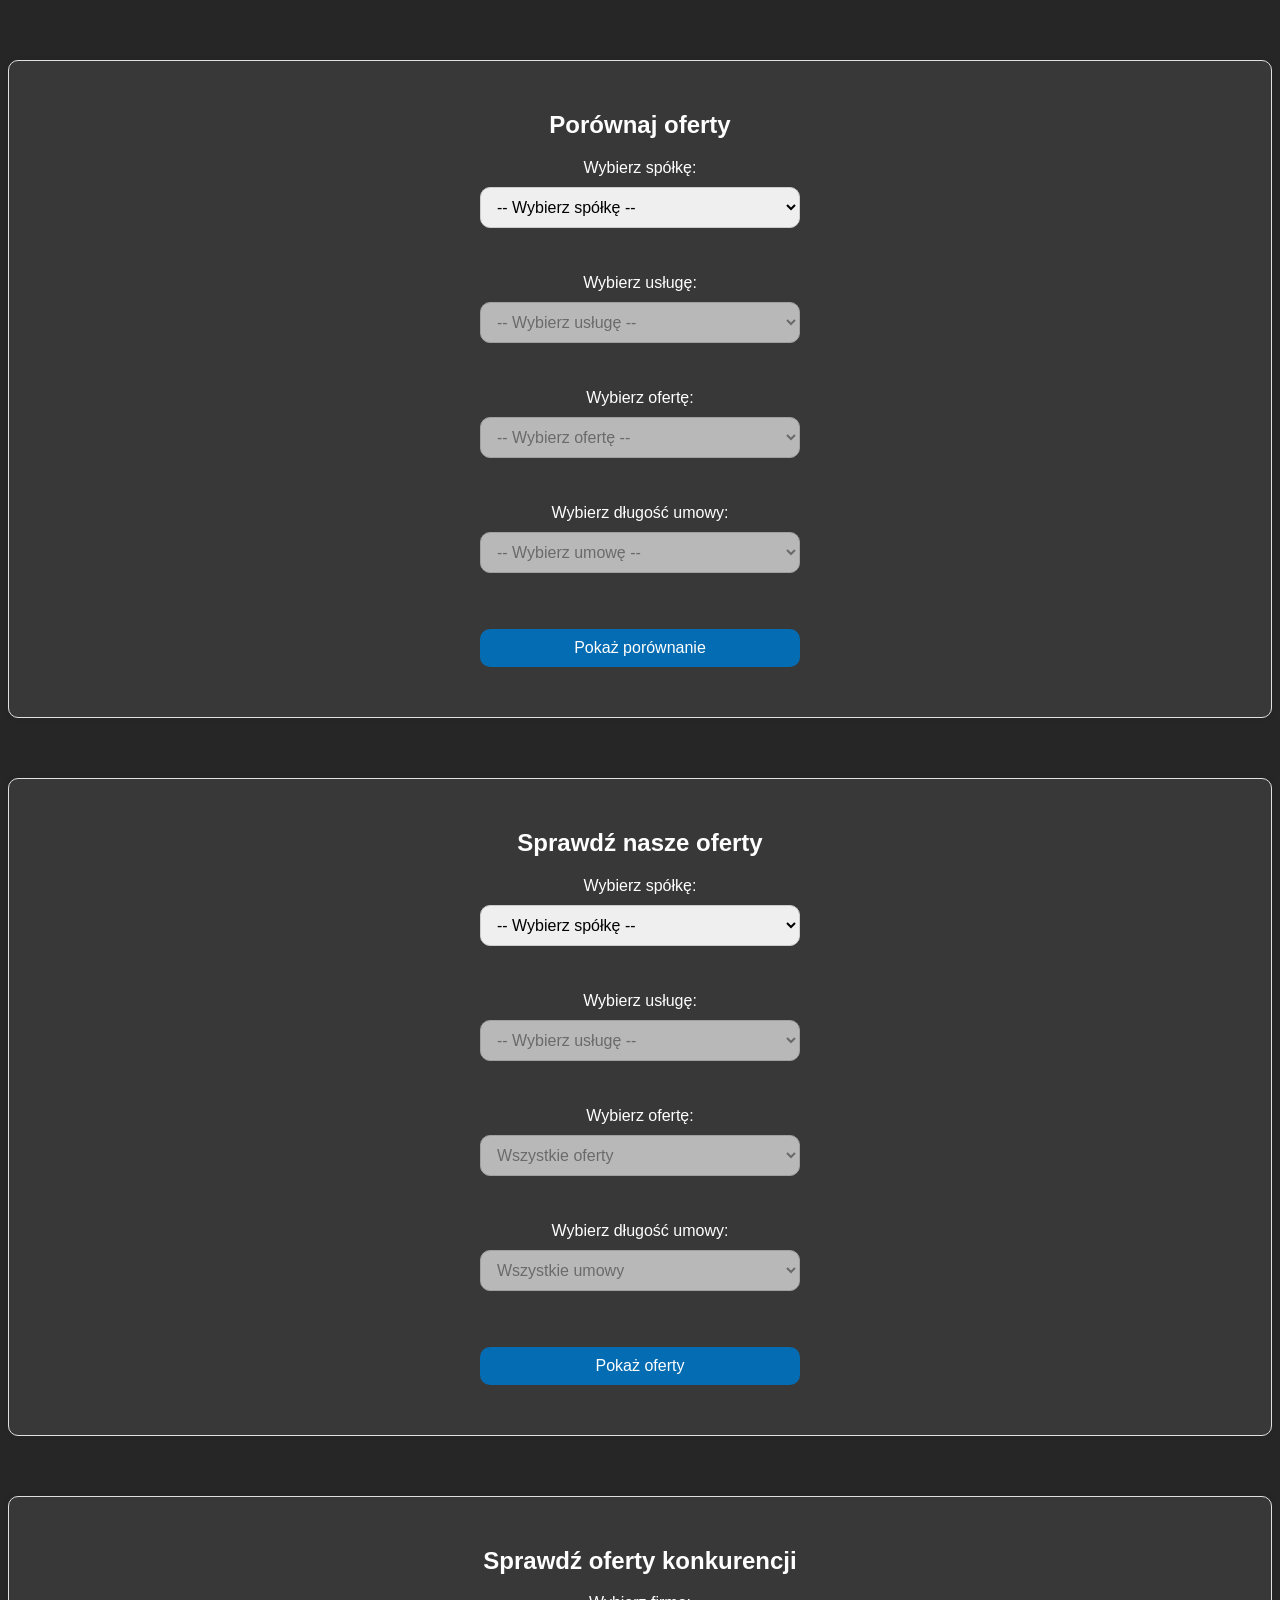
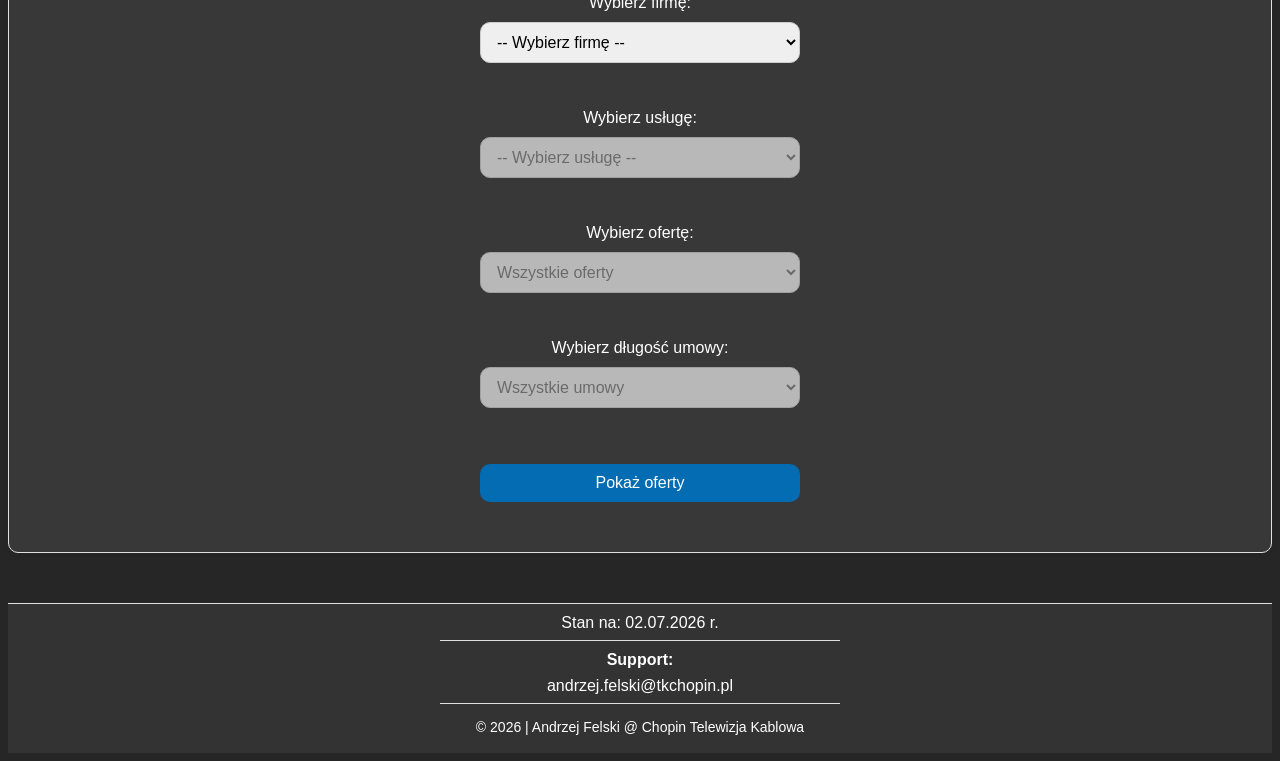
==== commit 7707172b: "Update index.html" ====
--- a/Analiza konkurencji - CC/index.html
+++ b/Analiza konkurencji - CC/index.html
@@ -96,7 +96,7 @@
 			<div>
 				<div>
 					<div>
-						<p>Stan na: 02.07.2026r.</p>
+						<p>Stan na: 02.07.2026 r.</p>
 					</div>
 				</div>
 				<div>
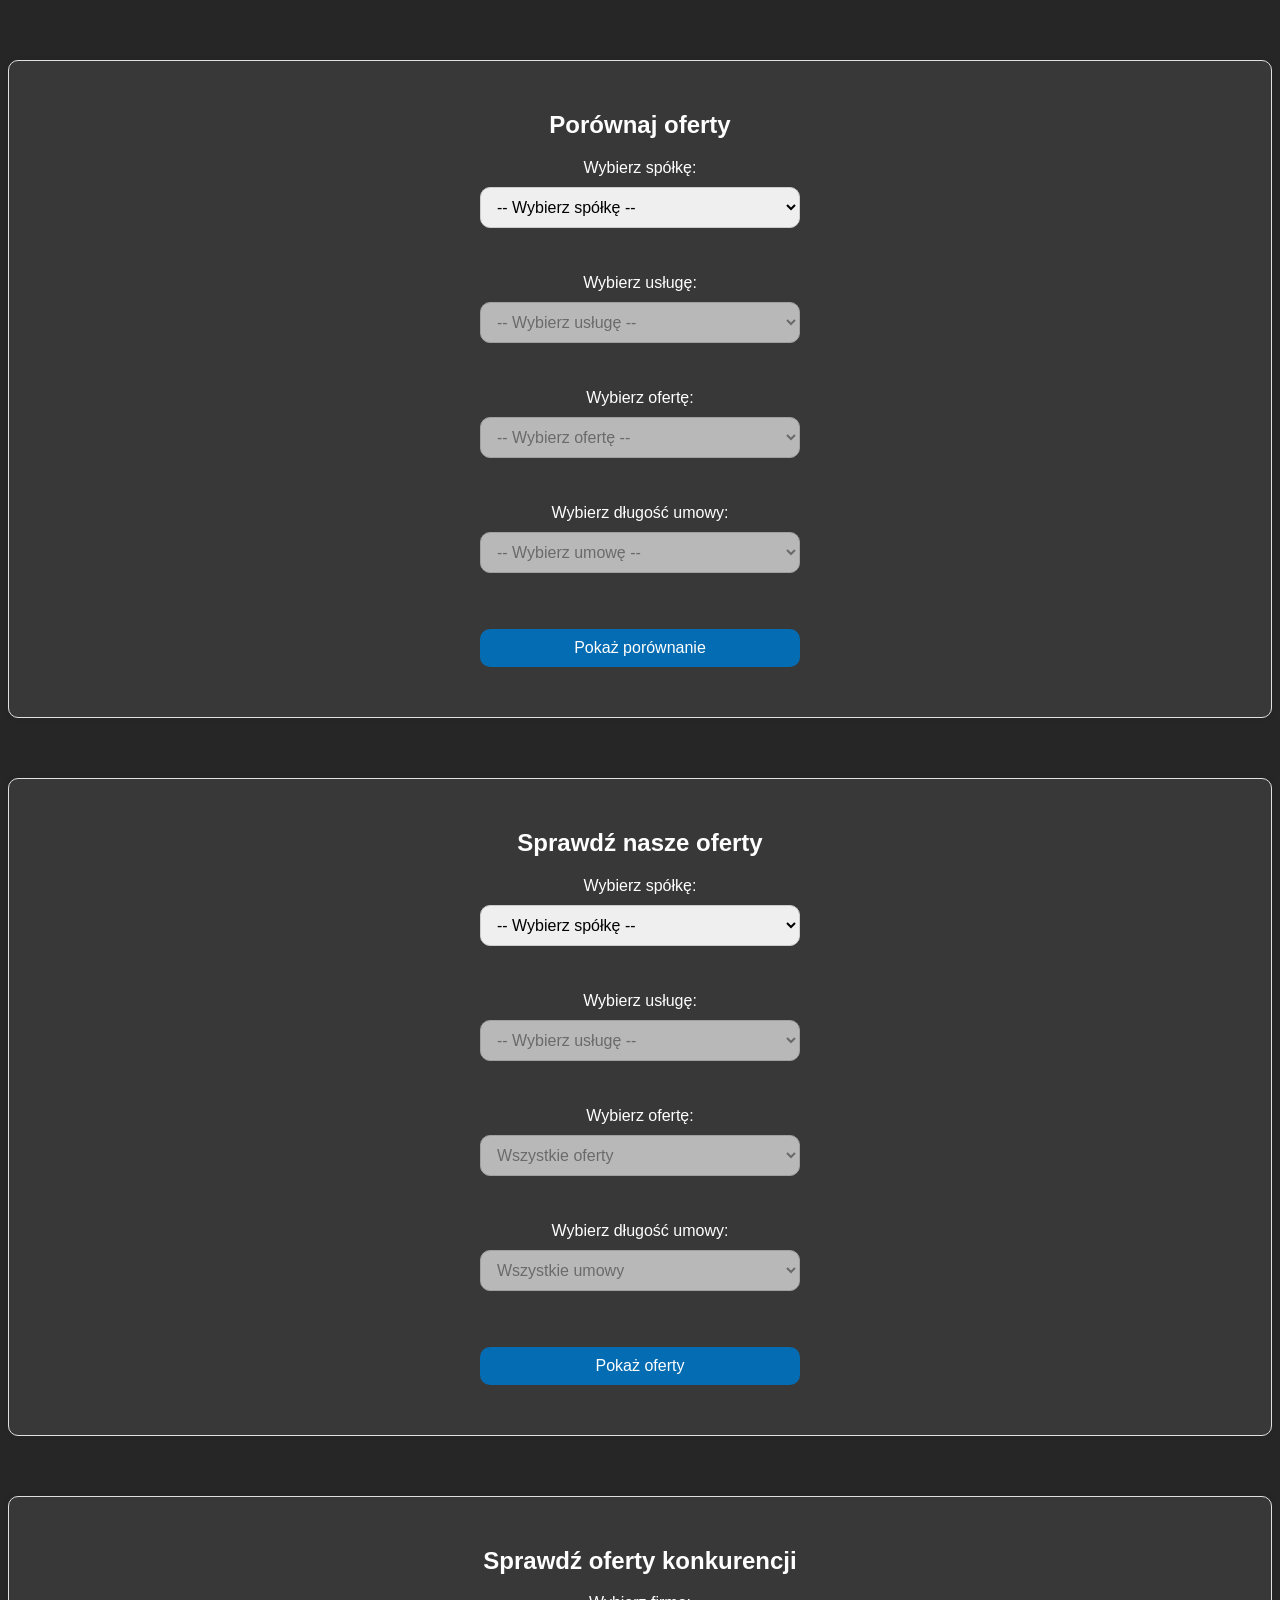
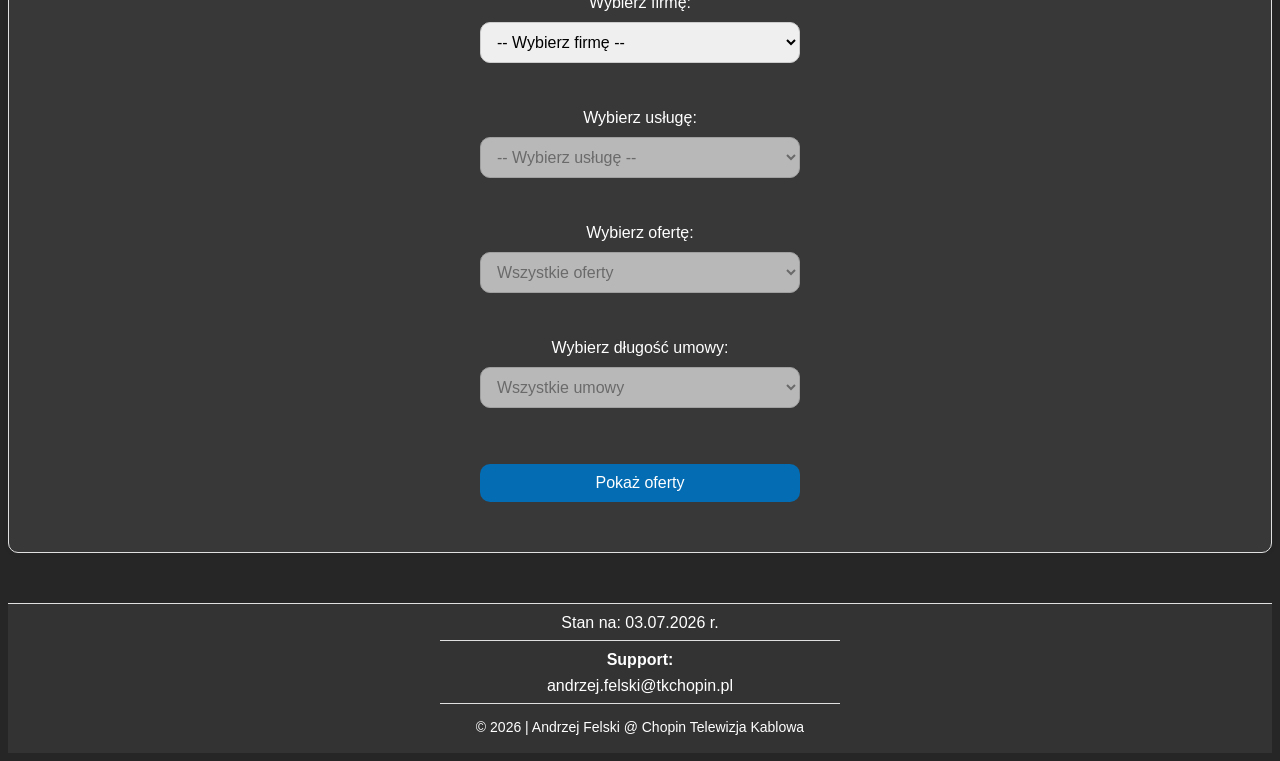
==== commit f088eddb: "Update index.html" ====
--- a/Analiza konkurencji - CC/index.html
+++ b/Analiza konkurencji - CC/index.html
@@ -96,7 +96,7 @@
 			<div>
 				<div>
 					<div>
-						<p>Stan na: 02.07.2026 r.</p>
+						<p>Stan na: 03.07.2026 r.</p>
 					</div>
 				</div>
 				<div>
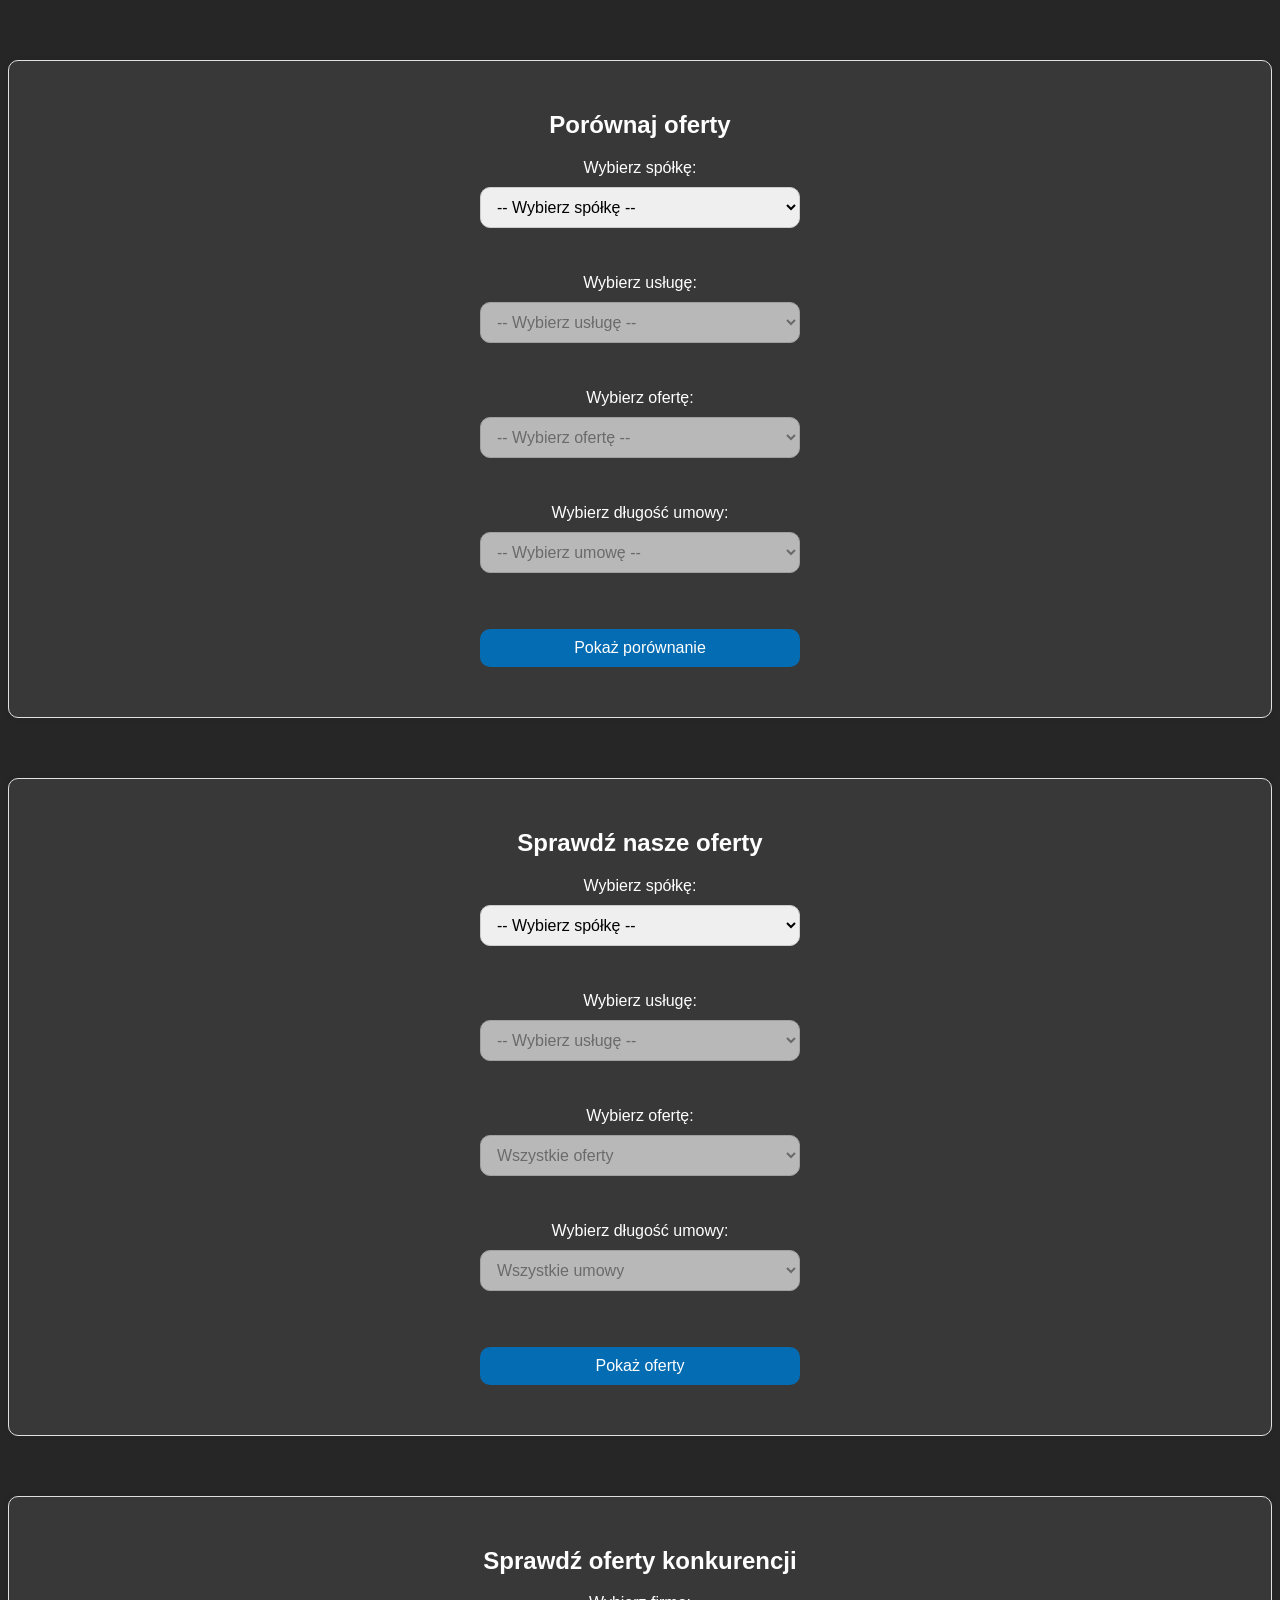
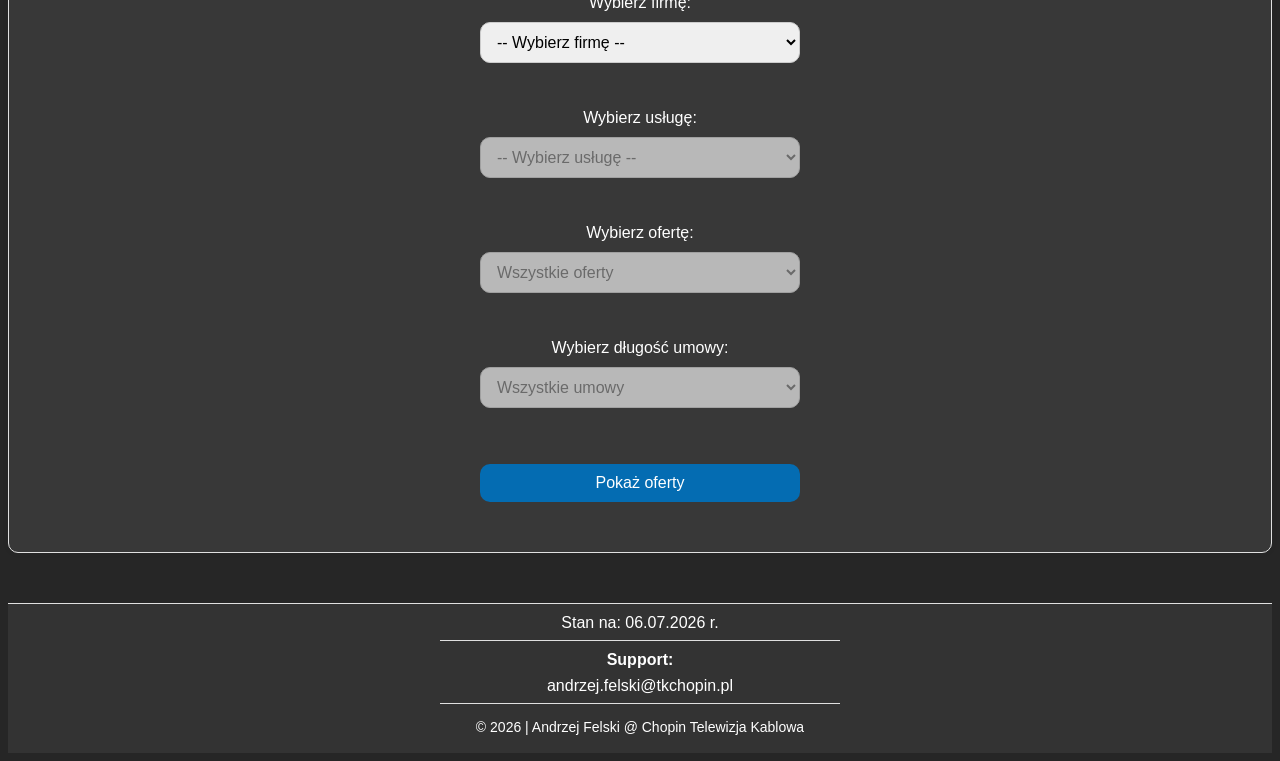
==== commit 1f22d1bb: "Update index.html" ====
--- a/Analiza konkurencji - CC/index.html
+++ b/Analiza konkurencji - CC/index.html
@@ -96,7 +96,7 @@
 			<div>
 				<div>
 					<div>
-						<p>Stan na: 03.07.2026 r.</p>
+						<p>Stan na: 06.07.2026 r.</p>
 					</div>
 				</div>
 				<div>
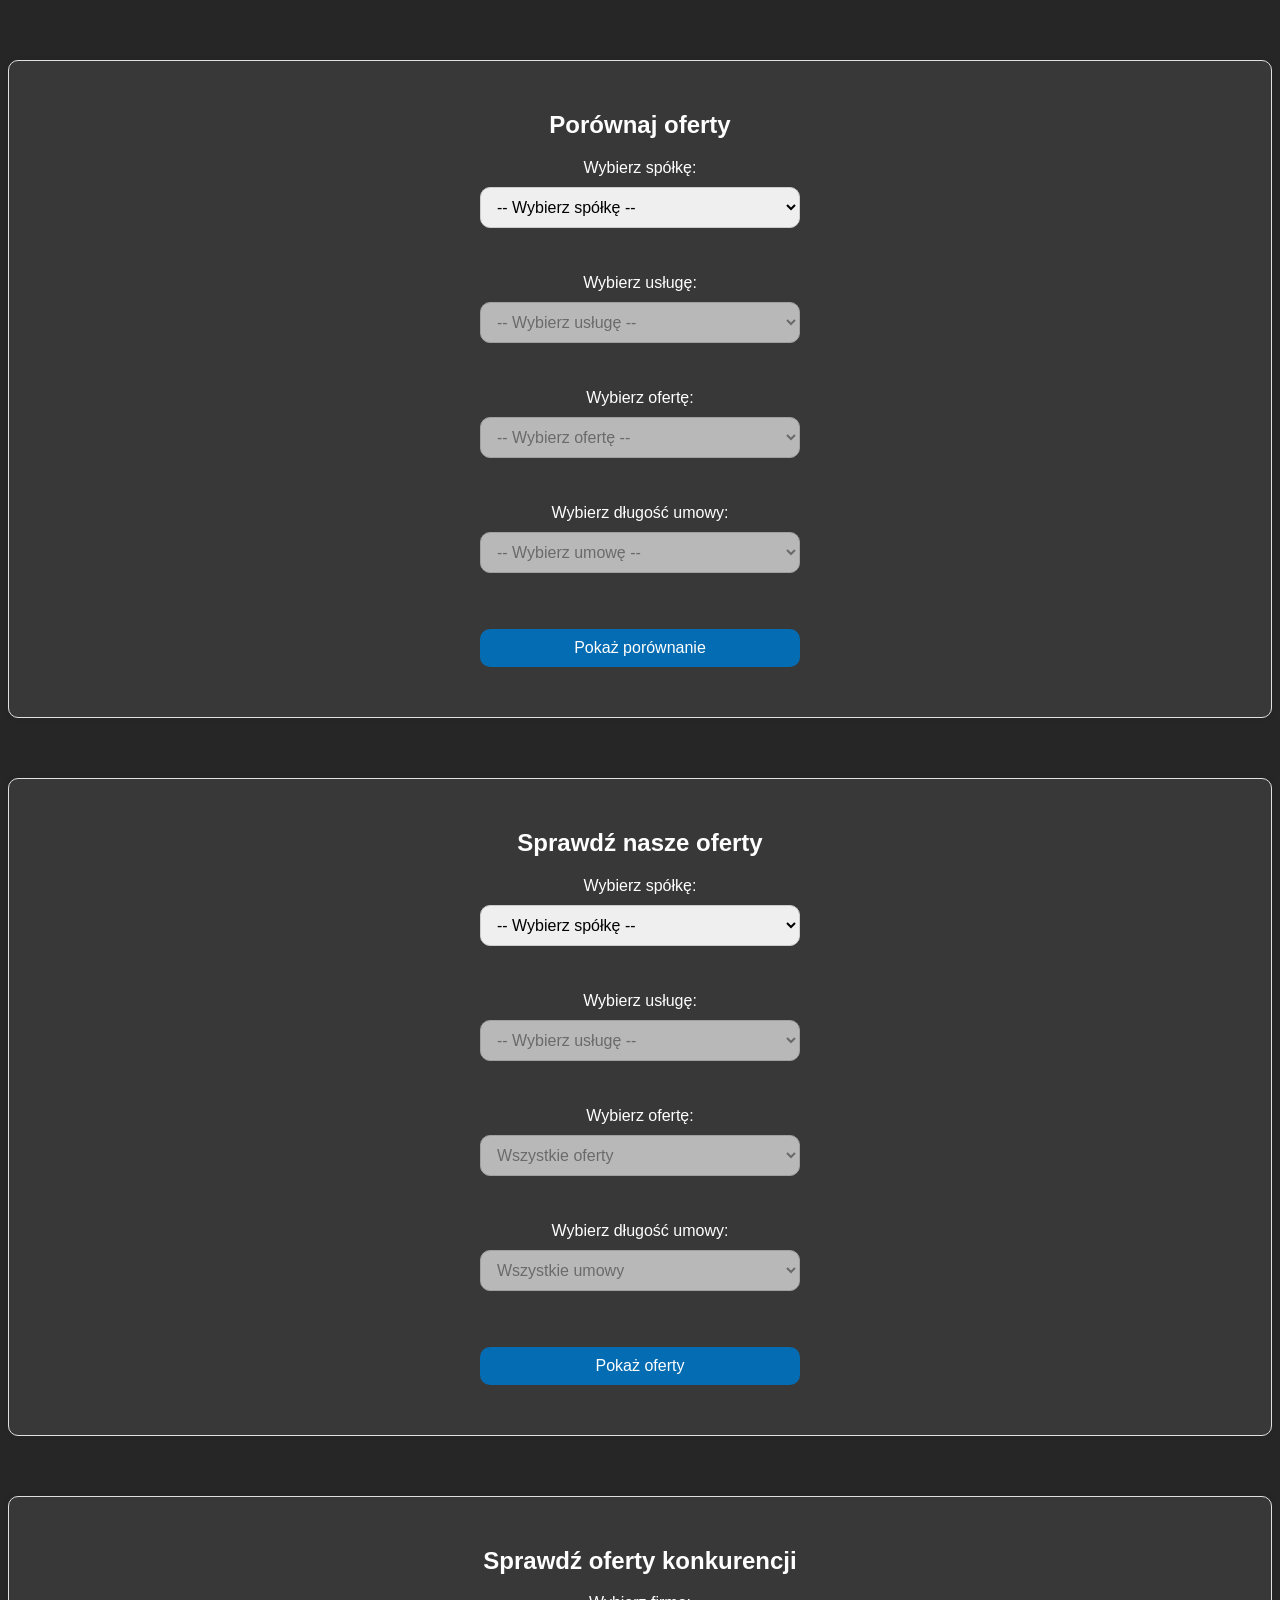
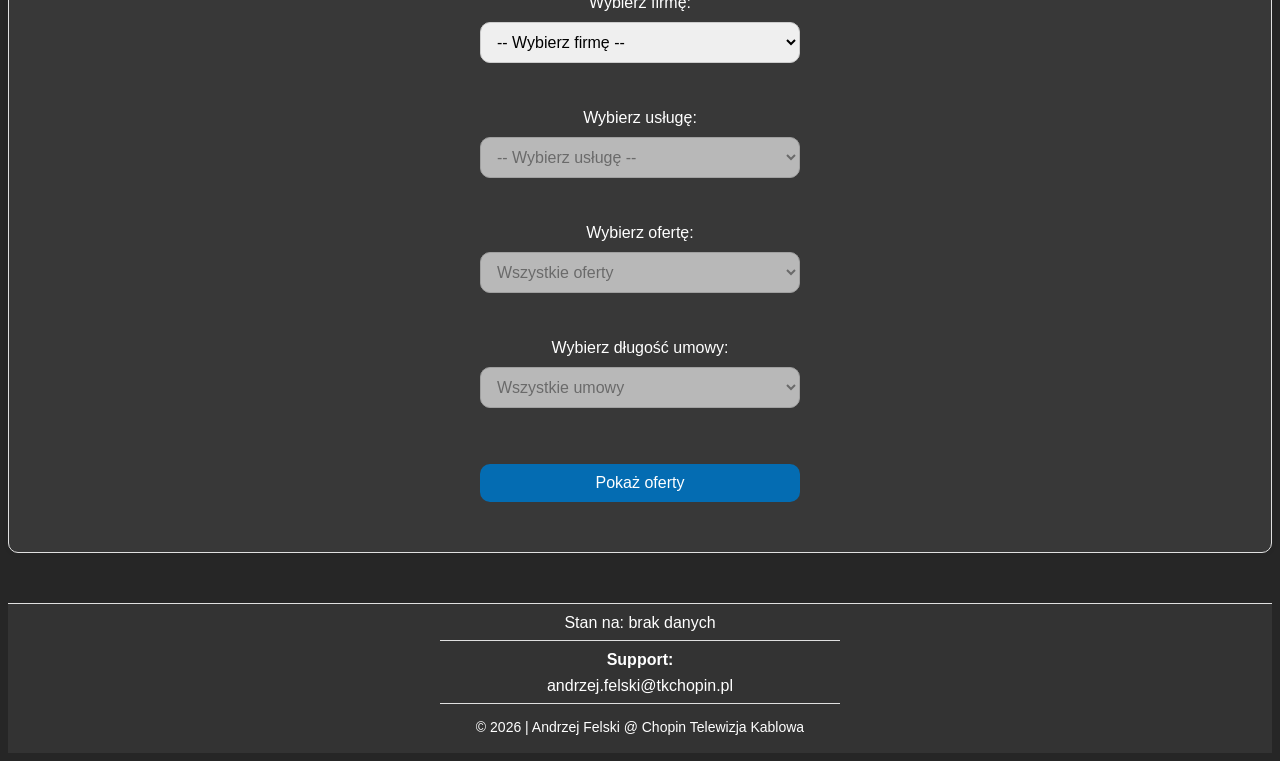
==== commit 2a07d222: "Update index.html" ====
--- a/Analiza konkurencji - CC/index.html
+++ b/Analiza konkurencji - CC/index.html
@@ -16,17 +16,17 @@
 
 			<label for="usluga">Wybierz usługę:</label><br>
   			<select id="usluga" disabled>
-    				<option value="">-- Wybierz usługę --</option>
+    			<option value="">-- Wybierz usługę --</option>
   			</select><br><br>
 
   			<label for="oferta">Wybierz ofertę:</label><br>
   			<select id="oferta" disabled>
-    				<option value="">-- Wybierz ofertę --</option>
+    			<option value="">-- Wybierz ofertę --</option>
   			</select><br><br>
 
   			<label for="umowa">Wybierz długość umowy:</label><br>
   			<select id="umowa" disabled>
-    				<option value="">-- Wybierz umowę --</option>
+    			<option value="">-- Wybierz umowę --</option>
   			</select><br><br>
 
   			<button id="pokazBtn" disabled>Pokaż porównanie</button>
@@ -41,12 +41,12 @@
 
   			<label for="firmaSelectWlasne">Wybierz spółkę:</label><br>
   			<select id="firmaSelectWlasne">
-    				<option value="">-- Wybierz spółkę --</option>
+    			<option value="">-- Wybierz spółkę --</option>
   			</select><br><br>
 
   			<label for="uslugaSelectWlasne">Wybierz usługę:</label><br>
   			<select id="uslugaSelectWlasne" disabled>
-    				<option value="">-- Wybierz usługę --</option>
+    			<option value="">-- Wybierz usługę --</option>
   			</select><br><br>
 
 			<label for="ofertaWartoscSelectWlasne">Wybierz ofertę:</label><br>
@@ -69,12 +69,12 @@
 
   			<label for="firmaSelect">Wybierz firmę:</label><br>
   			<select id="firmaSelect">
-    				<option value="">-- Wybierz firmę --</option>
+    			<option value="">-- Wybierz firmę --</option>
   			</select><br><br>
 
   			<label for="uslugaSelect">Wybierz usługę:</label><br>
   			<select id="uslugaSelect">
-    				<option value="">-- Wybierz usługę --</option>
+    			<option value="">-- Wybierz usługę --</option>
   			</select><br><br>
 
 			<label for="ofertaWartoscSelect">Wybierz ofertę:</label><br>
@@ -96,7 +96,7 @@
 			<div>
 				<div>
 					<div>
-						<p>Stan na: 06.07.2026 r.</p>
+						<p>Stan na: <span id="last-update">...</span></p>
 					</div>
 				</div>
 				<div>
@@ -113,6 +113,7 @@
 
 		<script src="oferty.js"></script>
 		<script src="funkcje.js"></script>
-
+		<script src="aktualizacje.js"></script>
+		
 	</body>
 </html>
